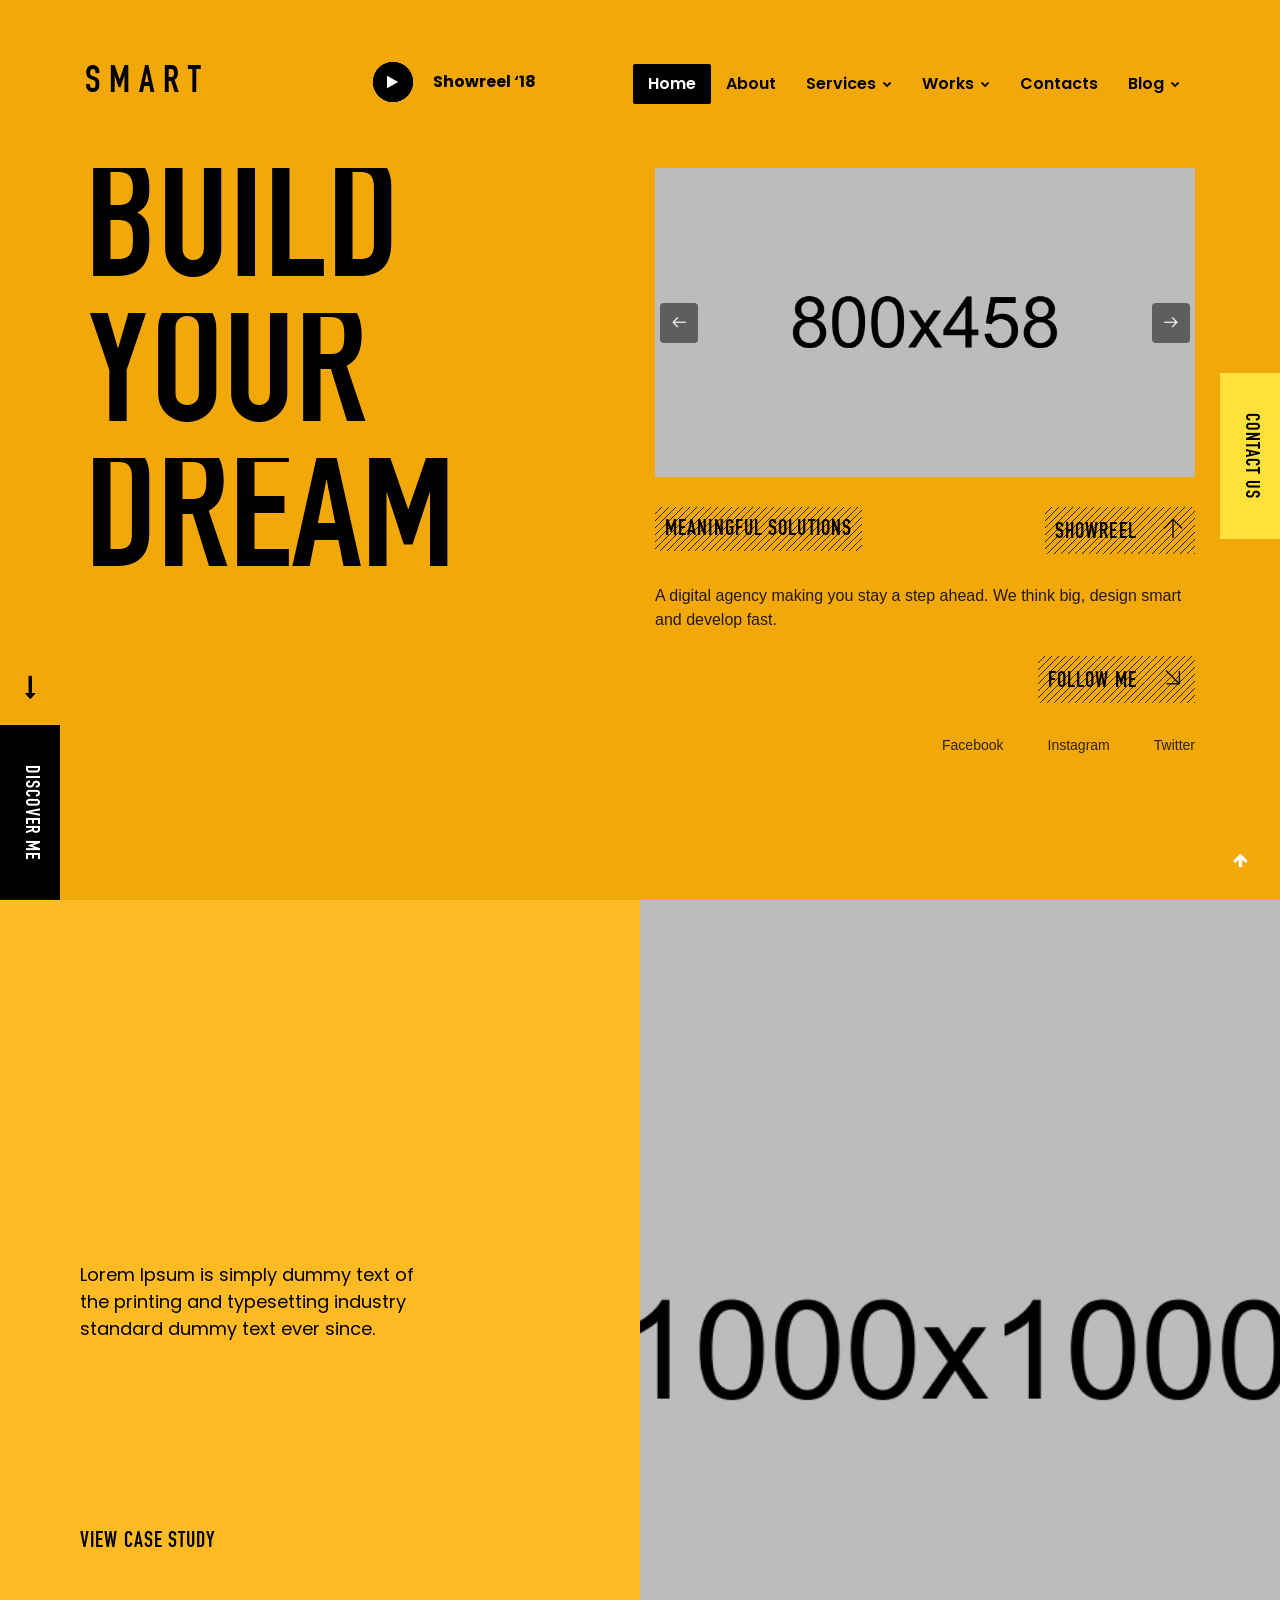
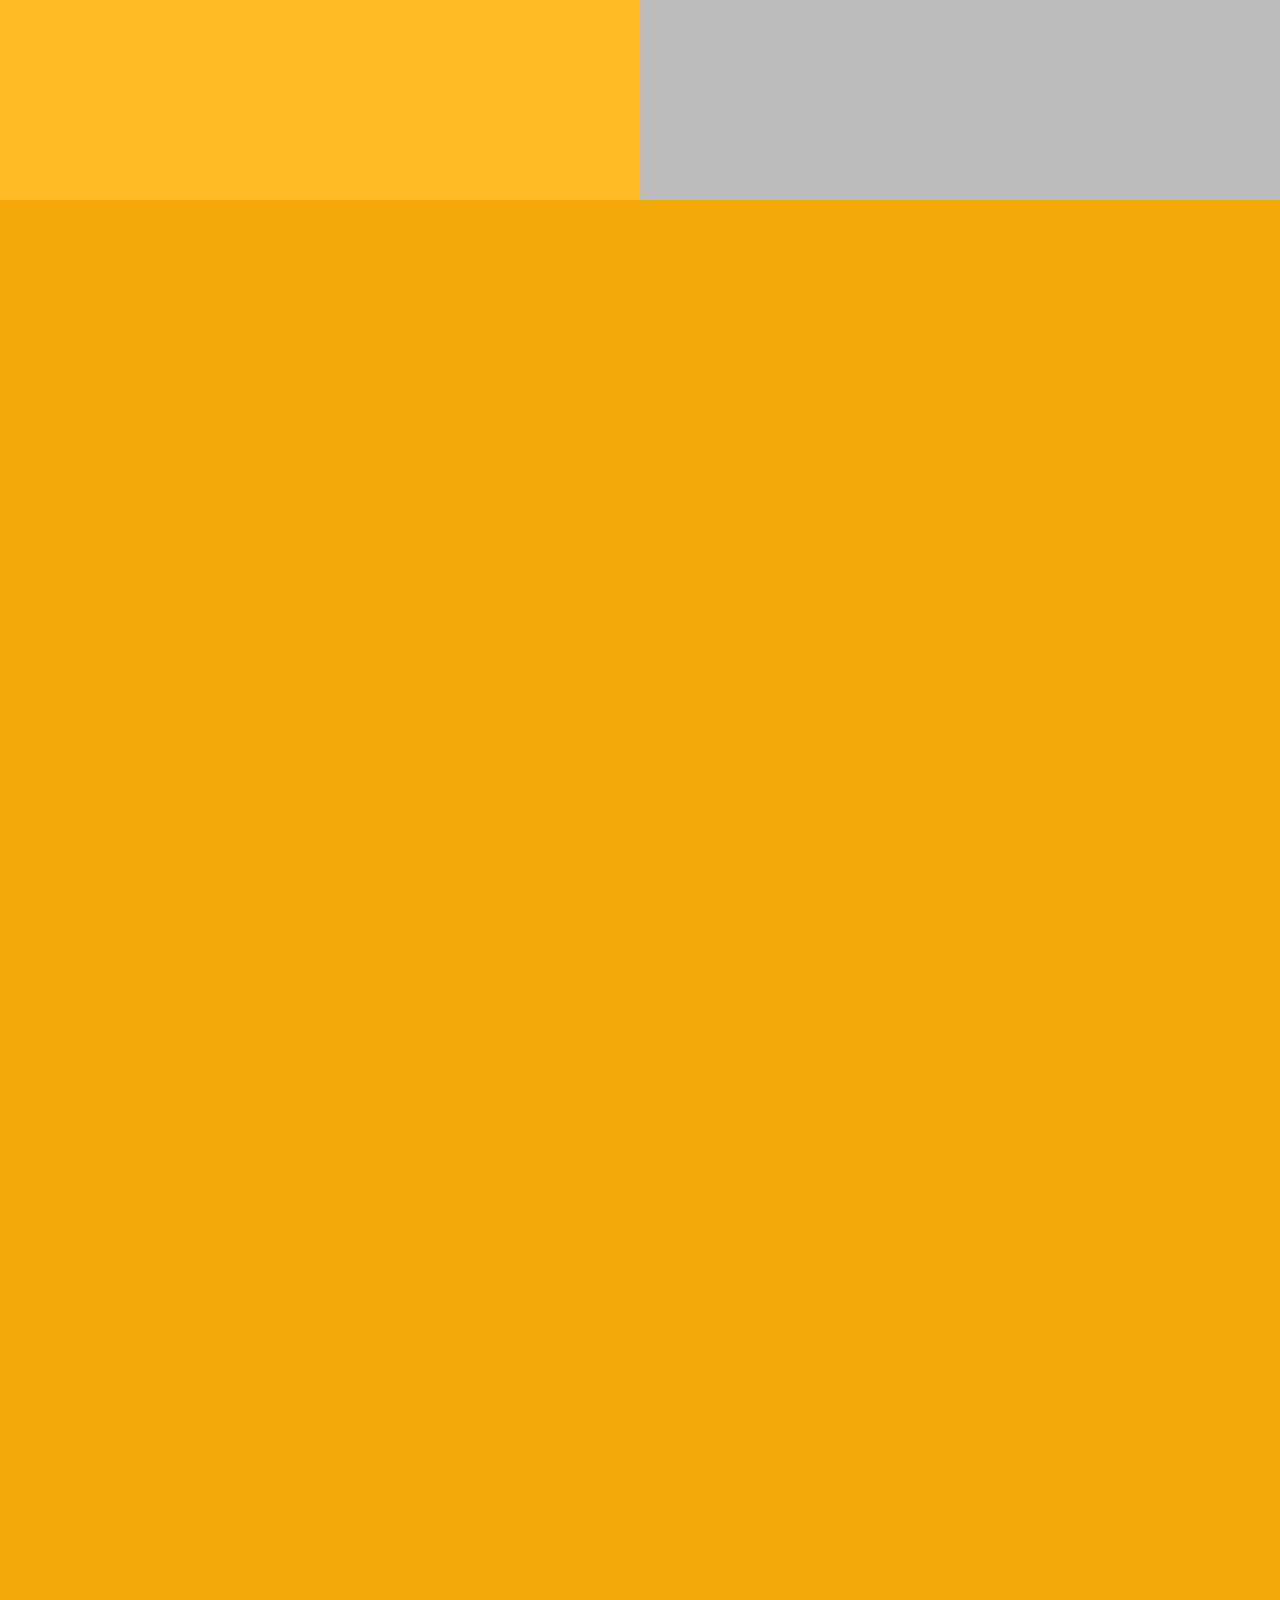
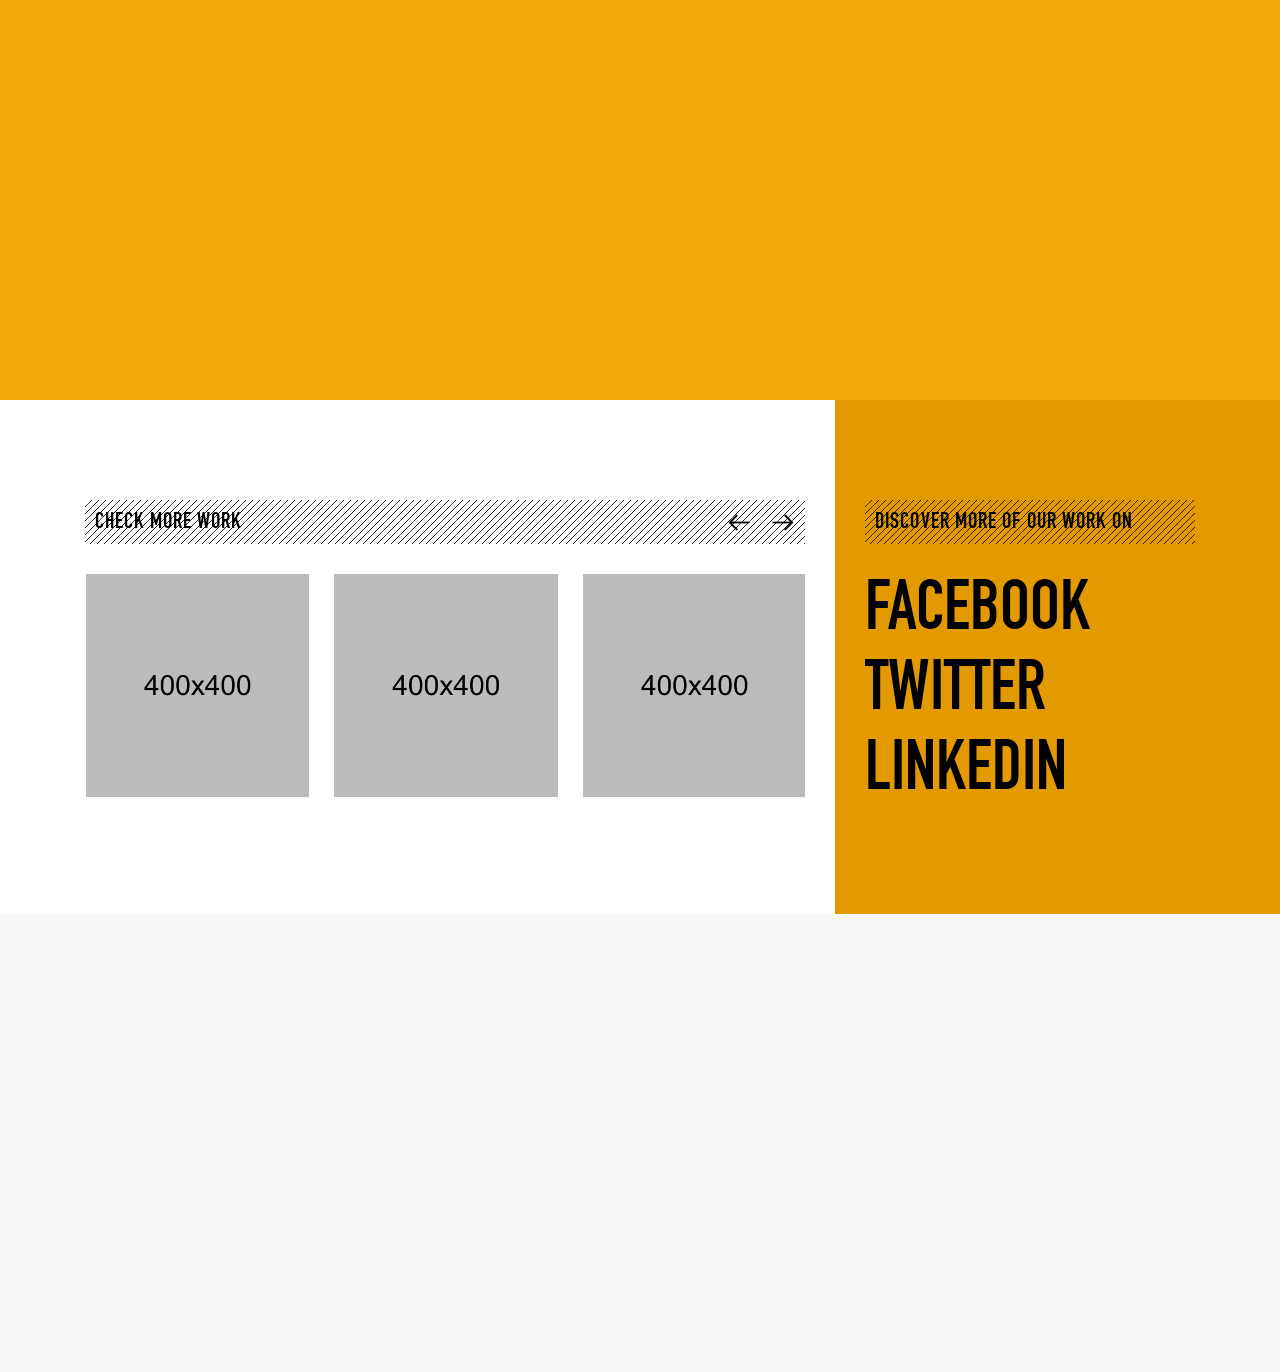
==== index.html @ 4b0f94e1 "my smart site" ====
<!DOCTYPE html>
<html lang="en">
<head>
	<meta charset="utf-8">
	<meta http-equiv="X-UA-Compatible" content="IE=edge">
	<meta name="keywords" content="" />
	<meta name="author" content="" />
	<meta name="robots" content="" />
	<meta name="description" content="Smart : Construction, Building & Maintenance Business Template" />
	<meta property="og:title" content="Smart : Construction, Building & Maintenance Business Template" />
	<meta property="og:description" content="Smart : Construction, Building & Maintenance Business Template" />
	<meta property="og:image" content="" />
	<meta name="format-detection" content="telephone=no">
	
	<!-- FAVICONS ICON -->
	<link rel="icon" href="images/favicon.ico" type="image/x-icon" />
	<link rel="shortcut icon" type="image/x-icon" href="images/favicon.png" />
	
	<!-- PAGE TITLE HERE -->
	<title>Smart : Construction, Building & Maintenance Business Template</title>
	
	<!-- MOBILE SPECIFIC -->
	<meta name="viewport" content="width=device-width, initial-scale=1">
	
	<!--[if lt IE 9]>
	<script src="js/html5shiv.min.js"></script>
	<script src="js/respond.min.js"></script>
	<![endif]-->
	
	<!-- STYLESHEETS -->
	<link rel="stylesheet" type="text/css" href="css/plugins.css">
	<link rel="stylesheet" type="text/css" href="css/style.css">
	<link rel="stylesheet" type="text/css" href="css/templete.css">
	<link class="skin" rel="stylesheet" type="text/css" href="css/skin/skin-1.css">
	
</head>
<body id="bg" class="footer-fixed">
<div class="page-wraper">
<div id="loading-area"></div>
    <!-- header -->
    <header class="site-header mo-left header header-black style-1 navstyle4">
		<!-- main header -->
        <div class="main-bar-wraper navbar-expand-lg">
            <div class="main-bar clearfix bg-primary">
                <div class="container clearfix">
                    <!-- website logo -->
                    <div class="logo-header mostion">
						<a href="index.html">
							<div class="logo-text">
								<span class="wow bounce" data-wow-duration="2s" data-wow-delay="0.5s">S</span>
								<span class="wow bounce" data-wow-duration="2s" data-wow-delay="0.6s">M</span>
								<span class="wow bounce" data-wow-duration="2s" data-wow-delay="0.7s">A</span>
								<span class="wow bounce" data-wow-duration="2s" data-wow-delay="0.8s">R</span>
								<span class="wow bounce" data-wow-duration="2s" data-wow-delay="0.9s">T</span>
							</div>
						</a>
					</div>
					<!-- extra nav -->
                    <div class="extra-nav">
                        <div class="extra-cell">
							<div class="video-wraper">
								<div class="video-play">
									<a href="https://www.youtube.com/watch?v=UMX6eWoMXAM" class="popup-youtube video"><div><i class="fa fa-play"></i></div><span>Showreel ‘18</span></a>
								</div>
							</div>
						</div>
                    </div>
                    <!-- nav toggle button -->
                    <button class="navbar-toggler collapsed navicon justify-content-end" type="button" data-toggle="collapse" data-target="#navbarNavDropdown" aria-controls="navbarNavDropdown" aria-expanded="false" aria-label="Toggle navigation">
						<span></span>
						<span></span>
						<span></span>
					</button>
                    <!-- main nav -->
                    <div class="header-nav navbar-collapse collapse justify-content-end" id="navbarNavDropdown">
					   <ul class="nav navbar-nav">	
							<li class="active">
								<a href="index.html">Home </a>
							</li>
							<li><a href="about.html">About</a></li>
							<li>
								<a href="javascript:void(0);">Services <i class="fa fa-chevron-down"></i></a>
								<ul class="sub-menu">
									<li><a href="services.html">Services</a></li>
									<li><a href="services-details.html">services Details</a></li>
								</ul>
							</li>
							<li><a href="javascript:void(0);">Works <i class="fa fa-chevron-down"></i></a>
								<ul class="sub-menu">
									<li><a href="work.html">Works</a></li>
									<li><a href="work-details.html">Work Details</a></li>
								</ul>
							</li>
							<li><a href="contact.html">Contacts</a></li>
							<li><a href="javascript:void(0);">Blog <i class="fa fa-chevron-down"></i></a>
								<ul class="sub-menu left">
									<li><a href="blog.html">Blog</a></li>
									<li><a href="blog-details.html">Blog Details</a></li>
								</ul>
							</li>
						</ul>	
					</div>
				 </div>
            </div>
        </div>
        <!-- main header END -->
    </header>
    <!-- header END -->
    <!-- Content -->
    <div class="page-content bg-white">
		<!-- contact area -->
        <div class="content-block">
			<!-- Banner -->
			<div class="section-full content-inner-1 bg-primary page-banner">
				<div class="container">
					<div class="row">
						<div class="col-xl-6 col-lg-12">
							<h2 class="intro-title" data-text="BUILD">BUILD</h2>
							<h2 class="intro-title" data-text="YOUR">YOUR</h2>
							<h2 class="intro-title" data-text="DREAM">DREAM</h2>
						</div>
						<div class="col-xl-6 col-lg-12">
							<div class="video-box">
								<div class="slide-carousel owl-carousel owl-btn-center-lr">
									<div class="item">
										<div class="slide-media"><img src="images/slide/thum1.jpg" alt=""/></div>
									</div>
									<div class="item">
										<div class="slide-media"><img src="images/slide/thum2.jpg" alt=""/></div>
									</div>
									<div class="item">
										<div class="slide-media"><img src="images/slide/thum3.jpg" alt=""/></div>
									</div>
								</div>
								<div class="content-box">
									<div class="row">
										<div class="col-lg-7 col-md-6 col-sm-6">
											<h3 class="pt-title pull-left text-black">MEANINGFUL SOLUTIONS</h3>
										</div>
										<div class="col-lg-5 col-md-6 col-sm-6">
											<div class="showreel">
												<h3 class="pt-title text-black">Showreel <i class="ti-arrow-up m-l20"></i></h3>
											</div>
										</div>
										<div class="col-lg-12 col-md-6 col-sm-6">
											<p>A digital agency making you stay a step ahead. We think big, design smart and develop fast.</p>	
										</div>
										<div class="col-lg-12 col-md-6 col-sm-6">
											<div class="social-list">
												<div class="clearfix">
													<h3 class="pt-title text-black pull-right">FOLLOW ME <i class="ti-arrow-down m-l20"></i></h3>
												</div>
												<ul>
													<li class="wow fadeInRight" data-wow-duration="2s" data-wow-delay="0.2s"><a href="#">Facebook</a></li>
													<li class="wow fadeInRight" data-wow-duration="2s" data-wow-delay="0.4s"><a href="#">Instagram</a></li>
													<li class="wow fadeInRight" data-wow-duration="2s" data-wow-delay="0.6s"><a href="#">Twitter</a></li>
												</ul>
											</div>
										</div>
									</div>
								</div>
							</div>
						</div>
					</div>
				</div>
				<a href="contact.html" class="contact-btn side-btn">Contact us</a>
				<a href="contact.html" class="discover-btn side-btn"><i class="fa fa-long-arrow-down"></i> DISCOVER ME </a>
			</div>
			<!-- Banner End -->
			<!-- Split Slider -->
			<div class="section-full bg-primary">
				<div class="row split-box-area spno ">
					<div class="col-xl-12 col-lg-4 col-md-6 col-6 row split-box" id="project1">
						<div class="col-xl-6 col-lg-12 p-lr0 theme-bg" data-anchor-target="#project2" data-bottom-top="background:hsl(41, 100%, 57%);" data-top-bottom="background:hsl(41, 100%, 16%);">
							<div class="split-content">
								<div class="split-text">
									<h2 class="title" data-start="letter-spacing: -50px; opacity:0;" data-top="letter-spacing: 5px; opacity:1;">Integrity</h2>
									<p class="description">Lorem Ipsum is simply dummy text of the printing and typesetting industry standard dummy text ever since.</p>
								</div>
								<div class="split-text">
									<a href="work-details.html" class="btn-link text-white link-line">VIEW CASE STUDY <i class="fa fa-long-arrow-right"></i></a>
								</div>
							</div>
						</div>
						<div class="col-xl-6 col-lg-12 split-item p-lr0">
							<div class="split-thumb bg-yellow">
								<img src="images/our-work/construct/pic1.jpg" data-start="transform:scale(1.5);" data-top="transform:scale(1);" alt="">
							</div>
							<h2 class="title"><a href="work-details.html">INTEGRITY</a></h2>
						</div>
					</div>
					<div class="col-xl-12 col-lg-4 col-md-6 col-6 row split-box" id="project2" data-start="opacity:0;" data-top="opacity:1;">
						<div class="col-xl-6 col-lg-12 p-lr0 theme-bg" data-anchor-target="#project3" data-bottom-top="background:hsl(41, 100%, 57%);" data-top-bottom="background:hsl(41, 100%, 16%);">
							<div class="split-content">
								<div class="split-text">
									<h2 class="title" data-start="letter-spacing: -50px; opacity:0;" data-top="letter-spacing: 5px; opacity:1;">Community</h2>
									<p class="description">Lorem Ipsum is simply dummy text of the printing and typesetting industry standard dummy text ever since.</p>
								</div>
								<div class="split-text">
									<a href="work-details.html" class="btn-link text-white link-line">VIEW CASE STUDY <i class="fa fa-long-arrow-right"></i></a>
								</div>
							</div>
						</div>
						<div class="col-xl-6 col-lg-12 split-item p-lr0" data-start="opacity:0;" data-top="opacity:1;">
							<div class="split-thumb bg-purple">
								<img src="images/our-work/construct/pic2.jpg" data-start="transform:scale(1.5);" data-top="transform:scale(1);" alt="">
							</div>
							<h2 class="title"><a href="work-details.html">SMART MIRROR</a></h2>
						</div>
					</div>
					<div class="col-xl-12 row col-lg-4 col-md-6 col-6 split-box" id="project3" data-start="opacity:0;" data-top="opacity:1;">
						<div class="col-xl-6 col-lg-12 p-lr0 theme-bg">
							<div class="split-content">
								<div class="split-text">
									<h2 class="title" data-start="letter-spacing: -50px; opacity:0;" data-top="letter-spacing: 5px; opacity:1;">Safety</h2>
									<p class="description">Lorem Ipsum is simply dummy text of the printing and typesetting industry standard dummy text ever since.</p>
								</div>
								<div class="split-text">
									<a href="work-details.html" class="btn-link text-white link-line">VIEW CASE STUDY <i class="fa fa-long-arrow-right"></i></a>
								</div>
							</div>
						</div>
						<div class="col-xl-6 col-lg-12 split-item p-lr0" data-start="opacity:0;" data-top="opacity:1;">
							<div class="split-thumb bg-red">
								<img src="images/our-work/construct/pic3.jpg" data-start="transform:scale(1.5);" data-top="transform:scale(1);" alt="">
							</div>
							<h2 class="title"><a href="work-details.html">WAFT</a></h2>
						</div>
					</div>
				</div>
			</div>
			<!-- Split Slider End -->
			<!-- Social Section -->
			<div class="section-full social-section">
				<div class="container">
					<div class="row sp60">
						<div class="col-xl-8 col-lg-8 col-md-12 col-sm-12 col-12 content-inner-2 bg-white after-right">
							<h3 class="text-uppercase pt-title text-black wow fadeIn" data-wow-delay="1.5s" data-wow-duration="2s">Check More Work</h3>
							<div class="project-carousel owl-carousel" id="lightgallery">
								<div class="item wow bounceInUp" data-wow-delay="0.5s" data-wow-duration="2s">
									<div class="project-bx">
										<div class="media">
											<img src="images/our-work/construct-work/pic1.jpg" alt=""/>
										</div>
										<div class="info">
											<span data-exthumbimage="images/our-work/construct-work/pic1.jpg" data-src="images/our-work/construct-work/pic1.jpg" class="check-km" title="Title Come Here">		
												<i class="ti-image"></i> 
											</span>
										</div>
									</div>
								</div>
								<div class="item wow bounceInUp" data-wow-delay="1.0s" data-wow-duration="2s">
									<div class="project-bx">
										<div class="media">
											<img src="images/our-work/construct-work/pic2.jpg" alt=""/>
										</div>
										<div class="info">
											<span data-exthumbimage="images/our-work/construct-work/pic2.jpg" data-src="images/our-work/construct-work/pic2.jpg" class="check-km" title="Title Come Here">		
												<i class="ti-image"></i> 
											</span>
										</div>
									</div>
								</div>
								<div class="item wow bounceInUp" data-wow-delay="1.5s" data-wow-duration="2s">
									<div class="project-bx">
										<div class="media">
											<img src="images/our-work/construct-work/pic3.jpg" alt=""/>
										</div>
										<div class="info">
											<span data-exthumbimage="images/our-work/construct-work/pic3.jpg" data-src="images/our-work/construct-work/pic3.jpg" class="check-km" title="Title Come Here">		
												<i class="ti-image"></i> 
											</span>
										</div>
									</div>
								</div>
								<div class="item wow bounceInUp" data-wow-delay="2.0s" data-wow-duration="2s">
									<div class="project-bx">
										<div class="media">
											<img src="images/our-work/construct-work/pic4.jpg" alt=""/>
										</div>
										<div class="info">
											<span data-exthumbimage="images/our-work/construct-work/pic4.jpg" data-src="images/our-work/construct-work/pic4.jpg" class="check-km" title="Title Come Here">		
												<i class="ti-image"></i> 
											</span>
										</div>
									</div>
								</div>
							</div>
						</div>
						<div class="col-xl-4 col-lg-4 col-md-6 col-sm-6 col-6 content-inner-2 d-none d-lg-block wow fadeInRight" data-wow-delay="1s" data-wow-duration="1s">
							<p class="text-uppercase pt-title text-black">Discover more of our work on</p>
							<h2 class="title">
								<a href="javascript:void(0);">FACEBOOK</a>
								<a href="javascript:void(0);">TWITTER</a>
								<a href="javascript:void(0);">LINKEDIN</a>
							</h2>
						</div>
					</div>
				</div>
			</div>
			<!-- Social Section End -->
		</div>
    </div>
    <!-- Content END-->
    <!-- Footer -->
    <footer class="site-footer bg-primary">
        <!-- footer top part -->
        <div class="footer-top">
            <div class="container">
                <div class="row">
                    <div class="col-md-12">
                        <div class="widget widget_about">
							<h2 class="footer-title">HAVE ANY PROJECT<br/> OR SAY "HELLO" AT -
								<a href="#"> +44 123 456 7890</a>
							</h2>
                        </div>
                    </div>
                    <div class="col-md-12">
						<ul class="social-link">
							<li><a href="javascript:void(0);"><span>FACEBOOK</span> <i class="fa fa-facebook"></i></a></li>
							<li><a href="javascript:void(0);"><span>INSTAGRAM</span> <i class="fa fa-instagram"></i></a></li>
							<li><a href="javascript:void(0);"><span>LINKEDIN</span> <i class="fa fa-linkedin"></i></a></li>
							<li><a href="javascript:void(0);"><span>TWITTER</span> <i class="fa fa-twitter"></i></a></li>
							<li class="ml-auto"><a href="javascript:void(0);"><img src="images/icon/star.png" alt="" width="20"/> <span>CONTACT US</span></a></li>
						</ul>
                    </div>
                </div>
            </div>
        </div>
        <!-- footer bottom part -->
        <div class="footer-bottom">
            <div class="container">
                <div class="footer-bottom-in">
                    <div class="footer-bottom-logo"><a href="index.html"><img src="images/logo-dark.png" alt=""/></a></div>
					<div class="footer-copyright">
						<p>© 2020 Smart. All rights reserved.</p>
					</div>
                </div>
            </div>
        </div>
    </footer>
    <!-- Footer END -->
    <button class="scroltop icon-up" type="button"><i class="fa fa-arrow-up"></i></button>
</div>
<!-- JAVASCRIPT FILES ========================================= -->
<script src="js/jquery.min.js"></script><!-- JQUERY.MIN JS -->
<script src="plugins/wow/wow.js"></script><!-- WOW JS -->
<script src="plugins/bootstrap/js/popper.min.js"></script><!-- BOOTSTRAP.MIN JS -->
<script src="plugins/bootstrap/js/bootstrap.min.js"></script><!-- BOOTSTRAP.MIN JS -->
<script src="plugins/bootstrap-select/bootstrap-select.min.js"></script><!-- FORM JS -->
<script src="plugins/bootstrap-touchspin/jquery.bootstrap-touchspin.js"></script><!-- FORM JS -->
<script src="plugins/magnific-popup/magnific-popup.js"></script><!-- MAGNIFIC POPUP JS -->
<script src="plugins/counter/waypoints-min.js"></script><!-- WAYPOINTS JS -->
<script src="plugins/counter/counterup.min.js"></script><!-- COUNTERUP JS -->
<script src="plugins/imagesloaded/imagesloaded.js"></script><!-- IMAGESLOADED -->
<script src="plugins/masonry/masonry-3.1.4.js"></script><!-- MASONRY -->
<script src="plugins/masonry/masonry.filter.js"></script><!-- MASONRY -->
<script src="plugins/owl-carousel/owl.carousel.js"></script><!-- OWL SLIDER -->
<script src="plugins/lightgallery/js/lightgallery-all.min.js"></script><!-- Lightgallery -->
<script src="js/custom.js"></script><!-- CUSTOM FUCTIONS  -->
<script src="js/dz.carousel.js"></script><!-- SORTCODE FUCTIONS  -->
<script src="js/dz.ajax.js"></script><!-- CONTACT JS  -->
<script src="plugins/skrollr/skrollr.js"></script><!-- OWL SLIDER -->
<script>
	// disable skrollr if the window is resized below 960px wide
	jQuery(window).on('load resize', function () {
    	if (jQuery(window).width() > 1200) {
			skrollr.init({
				forceHeight: false
			});
		}
		else
		{
			//skrollr.init().destroy(); // skrollr.init() returns the singleton created above
		}
	});
	
</script>
</body>
</html>
---- css/style.css ----
/*
======================================
  * CSS TABLE CONTENT *  
======================================

1. GENERAL

2. HEADINGS

3. TEXT & PARAGRAPH

4. LISTS

5. BOX SPACING (inner & outer)
	>padding
	>marging
	
6. BOX MAX-WIDTH CSS

7. POSITIONS ( absolute & relative & statice & z-index )

8. COLOR (text & background)
	>text color
	>background color

9. IMAGES OVERLAY EFFECTS (overly animation on images)

10. IMAGES EFFECTS (image animation in images)
	 >image-opacity
	 >image-zoom
	 >image-zoom-slow
	 >image-shrink
	 >image-side-pan
	 >image-vertical-pan
	 >image-fade-in
	 >image-fade-out 
	 >image-rotate
	 >image-sepia
	 >image-blurr
	 >image-blurr-invert
	 >image off color
	 >image on color
 

11. CONTENT SHOW ON IMAGE BOX
 
12. FORM ELEMENTS

13. WP DEFAULT

14. HEADER (top part of page)

15. PAGE TOP BAR (left & right content)

16. LOGO ( company identify  symbol )

17. MAIN BAR ( place logo & main-navigation )

18. NAVIGATIONS
	>mena-menu
	>mobile-menu
	>footer-menu
	
19. BANNER

20. SLIDER
	>rs slider
	>owl slider
	
21. BLOG
	
22. WIDGETS

23. CUSTOMIZE CSS
	>set-radius
	>transition
	>float-clearfix
	
24. SORTCODES 
	>Buttons
	>Title separators		
	>Deviders	
	>Lists & bullets	
	>Tabs
	>Accordians		
	>Carousels	
	>Testimonials	
	>Pricing table
	>Alert box	
	>Modal pop
	>Social icons
	>Breadcrumb
	>Tables
	>Image effects

25. PAGINATION

26. FOOTER

27. PAGE-CONTENT

28. INNER-CONTENT

29. SIDE-NAV

30. CONTACT

31. SHOPPING

======================================
  * END TABLE CONTENT *  
======================================
*/
@font-face {
	font-family: 'DIN Condensed Bold';
	font-style: normal;
	font-weight: normal;
	src: local('../fonts/din/DIN Condensed Bold'), 
	url('../fonts/din/DINCondensed-Bold.woff') format('woff');
}
/*--------------------------------------------------------------
1. GENERAL
---------------------------------------------------------------*/
body, html {
     -moz-osx-font-smoothing: grayscale;
}
body {
    background-color: #fff;
    font-family: 'Poppins', sans-serif;
    font-size: 16px;
    font-weight: 400;
    color:#6f6f6f;
    padding: 0;
    margin: 0;
    overflow-x: hidden;
	-webkit-font-smoothing: antialiased;
    font-smoothing: antialiased;
}
a {
    color: #EFBB20;
    outline: 0 none;
    text-decoration: none;
}
a:hover,
a:focus {
    text-decoration: none;
    outline: 0 none;
}
a:active,
a:hover {
    color: #333333;
}
p a {
    color: #333333;
}
img {
    border-style: none;
    height: auto;
    max-width: 100%;
    vertical-align: middle;
}
hr {
    clear: both;
}
button, 
select{
	outline: none;
}

section,
article,
aside,
details,
figcaption,
figure,
footer,
header,
hgroup,
main,
menu,
nav,
summary {
    display: block;
}
address {
    font-style: italic;
}
table {
    background-color: transparent;
    width: 100%;
}
table thead th {
    color: #333;
}
table td {
    padding: 15px 10px;
}
p,
address,
pre,
hr,
ul,
ol,
dl,
dd,
table {
    margin-bottom: 24px;
}
 ::selection {
     color: #000;
     background:#dbdbdb;
}
 ::-moz-selection {
     color:#000;
     background:#dbdbdb;
}
.overflow-hide {
    overflow: hidden;
}
.overflow-auto {
    overflow: auto;
}
.clear {
    clear: both;
}
.pull-none {
    float: none;
}
::-moz-selection {
    background: #3396d1;
    color: #fff;
}
::selection {
    background: #3396d1;
    color: #fff;
}
.op{
	font-family: 'Open Sans', sans-serif;
}
.dis-block{
	display:block;
	width: 100%;
}
/*---------------------------------------------------------------
2. HEADINGS
---------------------------------------------------------------*/

h1,
h2,
h3,
h4,
h5,
h6 {
    color: #000;
    font-family: 'DIN Condensed Bold';
}
h1 a,
h2 a,
h3 a,
h4 a,
h5 a,
h6 a {
    color: #232323;
}
h1 {
    font-size: 36px;
    line-height: 45px;
    margin-bottom: 25px;
}
h2 {
    font-size: 32px;
    line-height: 45px;
    margin-bottom: 25px;
}
h3 {
    font-size: 28px;
    line-height: 35px;
    margin-bottom: 20px;
}
h4 {
    font-size: 22px;
    line-height: 28px;
    margin-bottom: 15px;
}
h5 {
    font-size: 18px;
    line-height: 24px;
    margin-bottom: 10px;
}
h6 {
    font-size: 16px;
    line-height: 22px;
    margin-bottom: 10px;
}
/*---------------------------------------------------------------
3. TEXT & PARAGRAPH
---------------------------------------------------------------*/

p {
    line-height: 28px;
    margin-bottom: 24px;
}
strong {
    font-weight: 400;
}
.bg-primary,
.bg-primary a:hover{ 
	color:#fff; 
}
/*text align*/

.text-left {
    text-align: left;
}
.text-center {
    text-align: center;
}
.text-right {
    text-align: right;
}
.text-justify {
    text-align: justify
}
/*text vertical align*/

.v-align-t {
    vertical-align: top;
}
.v-align-m {
    vertical-align: middle;
}
.v-align-b {
    vertical-align: bottom;
}
/*text no line brack*/

.text-nowrap {
    white-space: nowrap
}
/*text transform*/

.text-lowercase {
    text-transform: lowercase
}
.text-uppercase {
    text-transform: uppercase
}
.text-capitalize {
    text-transform: capitalize
}
/*text size*/
.font-10 {
    font-size: 10px;
}
.font-12 {
    font-size: 12px;
}
.font-13 {
    font-size: 13px;
}
.font-14 {
    font-size: 14px;
}
.font-16 {
    font-size: 16px;
}
.font-18 {
    font-size: 18px;
}
.font-20 {
    font-size: 20px;
}
.font-22 {
    font-size: 22px;
}
.font-24 {
    font-size: 24px;
}
.font-26 {
    font-size: 26px;
}
.font-30 {
    font-size: 30px;
    line-height: 40px;
}
.font-35 {
    font-size: 35px;
	line-height:45px;
}
.font-40 {
    font-size: 40px;
	line-height:50px;
}
.font-45 {
    font-size: 45px;
	line-height:55px;
}
.font-50 {
    font-size: 50px;
	line-height:65px;
}
.font-55 {
    font-size: 55px;
	line-height:65px;
}
.font-60 {
    font-size: 60px;
	line-height:70px;
}
.font-70 {
    font-size: 70px;
	line-height:80px;
}
.font-75 {
    font-size: 75px;
	line-height:85px;
}
.font-80 {
    font-size: 80px;
	line-height:90px;
}
.font-90 {
    font-size: 90px;
	line-height:100px;
}
.font-100 {
    font-size: 100px;
	line-height:110px;
}
/*text weight*/

.font-weight-300 {
    font-weight: 300;
}
.font-weight-400 {
    font-weight: 400;
}
.font-weight-500 {
    font-weight: 500;
}
.font-weight-600 {
    font-weight: 600;
}
.font-weight-700 {
    font-weight: 700;
}
.font-weight-800 {
    font-weight: 800;
}
.font-weight-900 {
    font-weight: 900;
}
/*---------------------------------------------------------------
4. LISTS
---------------------------------------------------------------*/

dl,
ul,
ol {
    list-style-position: outside;
    padding: 0;
}
ul,
ol {
    margin-bottom: 24px;
}
ul li,
ol li {
    padding: 0;
}
dl {
    margin-left: 0;
    margin-bottom: 30px;
}
dl dd {
    margin-bottom: 10px;
}
.list-inline > li{
	padding-left:2px;
	padding-right:2px;
	display:inline-block;
}
/*---------------------------------------------------------------
5. BOX SPACING (inner & outer)
	>padding
	>marging
---------------------------------------------------------------*/
/*== >padding (around) ======*/

.p-a0 {
    padding: 0;
}
.p-a5 {
    padding: 5px;
}
.p-a10 {
    padding: 10px;
}
.p-a15 {
    padding: 15px;
}
.p-a20 {
    padding: 20px;
}
.p-a25 {
    padding: 25px;
}
.p-a30 {
    padding: 30px;
}
.p-a40 {
    padding: 40px;
}
.p-a50 {
    padding: 50px;
}
.p-a60 {
    padding: 60px;
}
.p-a70 {
    padding: 70px;
}
.p-a80 {
    padding: 80px;
}
.p-a90 {
    padding: 90px;
}
.p-a100 {
    padding: 100px;
}
/*== >Padding (top) ==*/

.p-t0 {
    padding-top: 0;
}
.p-t5 {
    padding-top: 5px;
}
.p-t10 {
    padding-top: 10px;
}
.p-t15 {
    padding-top: 15px;
}
.p-t20 {
    padding-top: 20px;
}
.p-t30 {
    padding-top: 30px;
}
.p-t40 {
    padding-top: 40px;
}
.p-t50 {
    padding-top: 50px;
}
.p-t60 {
    padding-top: 60px;
}
.p-t70 {
    padding-top: 70px;
}
.p-t80 {
    padding-top: 80px;
}
.p-t90 {
    padding-top: 90px;
}
.p-t100 {
    padding-top: 100px;
}
/*== >Padding (bottom) ==*/

.p-b0 {
    padding-bottom: 0;
}
.p-b5 {
    padding-bottom: 5px;
}
.p-b10 {
    padding-bottom: 10px;
}
.p-b15 {
    padding-bottom: 15px;
}
.p-b20 {
    padding-bottom: 20px;
}
.p-b30 {
    padding-bottom: 30px;
}
.p-b40 {
    padding-bottom: 40px;
}
.p-b50 {
    padding-bottom: 50px;
}
.p-b60 {
    padding-bottom: 60px;
}
.p-b70 {
    padding-bottom: 70px;
}
.p-b80 {
    padding-bottom: 80px;
}
.p-b90 {
    padding-bottom: 90px;
}
.p-b100 {
    padding-bottom: 100px;
}
/*== >Padding (left) ==*/

.p-l0 {
    padding-left: 0;
}
.p-l5 {
    padding-left: 5px;
}
.p-l10 {
    padding-left: 10px;
}
.p-l15 {
    padding-left: 15px;
}
.p-l20 {
    padding-left: 20px;
}
.p-l30 {
    padding-left: 30px;
}
.p-l40 {
    padding-left: 40px;
}
.p-l50 {
    padding-left: 50px;
}
.p-l60 {
    padding-left: 60px;
}
.p-l70 {
    padding-left: 70px;
}
.p-l80 {
    padding-left: 80px;
}
.p-l90 {
    padding-left: 90px;
}
.p-l100 {
    padding-left: 100px;
}
/*== >Padding (right) ==*/

.p-r0 {
    padding-right: 0;
}
.p-r5 {
    padding-right: 5px;
}
.p-r10 {
    padding-right: 10px;
}
.p-r15 {
    padding-right: 15px;
}
.p-r20 {
    padding-right: 20px;
}
.p-r30 {
    padding-right: 30px;
}
.p-r40 {
    padding-right: 40px;
}
.p-r50 {
    padding-right: 50px;
}
.p-r60 {
    padding-right: 60px;
}
.p-r70 {
    padding-right: 70px;
}
.p-r80 {
    padding-right: 80px;
}
.p-r90 {
    padding-right: 90px;
}
.p-r100 {
    padding-right: 100px;
}
/*== >Padding (left right) ==*/

.p-lr0 {
    padding-left: 0;
    padding-right: 0;
}
.p-lr5 {
    padding-left: 5px;
    padding-right: 5px;
}
.p-lr10 {
    padding-left: 10px;
    padding-right: 10px;
}
.p-lr15 {
    padding-left: 15px;
    padding-right: 15px;
}
.p-lr20 {
    padding-left: 20px;
    padding-right: 20px;
}
.p-lr30 {
    padding-left: 30px;
    padding-right: 30px;
}
.p-lr40 {
    padding-left: 40px;
    padding-right: 40px;
}
.p-lr50 {
    padding-left: 50px;
    padding-right: 50px;
}
.p-lr60 {
    padding-left: 60px;
    padding-right: 60px;
}
.p-lr70 {
    padding-left: 70px;
    padding-right: 70px;
}
.p-lr80 {
    padding-left: 80px;
    padding-right: 80px;
}
.p-lr90 {
    padding-left: 90px;
    padding-right: 90px;
}
.p-lr100 {
    padding-left: 100px;
    padding-right: 100px;
}
/*== >Padding (top bottom) ==*/

.p-tb0 {
    padding-bottom: 0;
    padding-top: 0;
}
.p-tb5 {
    padding-bottom: 5px;
    padding-top: 5px;
}
.p-tb10 {
    padding-bottom: 10px;
    padding-top: 10px;
}
.p-tb15 {
    padding-bottom: 15px;
    padding-top: 15px;
}
.p-tb20 {
    padding-bottom: 20px;
    padding-top: 20px;
}
.p-tb30 {
    padding-bottom: 30px;
    padding-top: 30px;
}
.p-tb40 {
    padding-bottom: 40px;
    padding-top: 40px;
}
.p-tb50 {
    padding-bottom: 50px;
    padding-top: 50px;
}
.p-tb60 {
    padding-bottom: 60px;
    padding-top: 60px;
}
.p-tb70 {
    padding-bottom: 70px;
    padding-top: 70px;
}
.p-tb80 {
    padding-bottom: 80px;
    padding-top: 80px;
}
.p-tb90 {
    padding-bottom: 90px;
    padding-top: 90px;
}
.p-tb100 {
    padding-bottom: 100px;
    padding-top: 100px;
}
/*== >margin (around) ======*/

.m-auto {
    margin: auto;
}
.m-a0 {
    margin: 0;
}
.m-a5 {
    margin: 5px;
}
.m-a10 {
    margin: 10px;
}
.m-a15 {
    margin: 15px;
}
.m-a20 {
    margin: 20px;
}
.m-a30 {
    margin: 30px;
}
.m-a40 {
    margin: 40px;
}
.m-a50 {
    margin: 50px;
}
.m-a60 {
    margin: 60px;
}
.m-a70 {
    margin: 70px;
}
.m-a80 {
    margin: 80px;
}
.m-a90 {
    margin: 90px;
}
.m-a100 {
    margin: 100px;
}
/*== >marging (top) ==*/

.m-t0 {
    margin-top: 0;
}
.m-t5 {
    margin-top: 5px;
}
.m-t10 {
    margin-top: 10px;
}
.m-t15 {
    margin-top: 15px;
}
.m-t20 {
    margin-top: 20px;
}
.m-t30 {
    margin-top: 30px;
}
.m-t40 {
    margin-top: 40px;
}
.m-t50 {
    margin-top: 50px;
}
.m-t60 {
    margin-top: 60px;
}
.m-t70 {
    margin-top: 70px;
}
.m-t80 {
    margin-top: 80px;
}
.m-t90 {
    margin-top: 90px;
}
.m-t100 {
    margin-top: 100px;
}
/*== >marging (bottom) ==*/

.m-b0 {
    margin-bottom: 0;
}
.m-b5 {
    margin-bottom: 5px;
}
.m-b10 {
    margin-bottom: 10px;
}
.m-b15 {
    margin-bottom: 15px;
}
.m-b20 {
    margin-bottom: 20px;
}
.m-b30 {
    margin-bottom: 30px;
}
.m-b40 {
    margin-bottom: 40px;
}
.m-b50 {
    margin-bottom: 50px;
}
.m-b60 {
    margin-bottom: 60px;
}
.m-b70 {
    margin-bottom: 70px;
}
.m-b80 {
    margin-bottom: 80px;
}
.m-b90 {
    margin-bottom: 90px;
}
.m-b100 {
    margin-bottom: 100px;
}
/*== >marging (left) ==*/

.m-l0 {
    margin-left: 0;
}
.m-l5 {
    margin-left: 5px;
}
.m-l10 {
    margin-left: 10px;
}
.m-l15 {
    margin-left: 15px;
}
.m-l20 {
    margin-left: 20px;
}
.m-l30 {
    margin-left: 30px;
}
.m-l40 {
    margin-left: 40px;
}
.m-l50 {
    margin-left: 50px;
}
.m-l60 {
    margin-left: 60px;
}
.m-l70 {
    margin-left: 70px;
}
.m-l80 {
    margin-left: 80px;
}
.m-l90 {
    margin-left: 90px;
}
.m-l100 {
    margin-left: 100px;
}
/*== >marging (right) ==*/

.m-r0 {
    margin-right: 0;
}
.m-r5 {
    margin-right: 5px;
}
.m-r10 {
    margin-right: 10px;
}
.m-r15 {
    margin-right: 15px;
}
.m-r20 {
    margin-right: 20px;
}
.m-r30 {
    margin-right: 30px;
}
.m-r40 {
    margin-right: 40px;
}
.m-r50 {
    margin-right: 50px;
}
.m-r60 {
    margin-right: 60px;
}
.m-r70 {
    margin-right: 70px;
}
.m-r80 {
    margin-right: 80px;
}
.m-r90 {
    margin-right: 90px;
}
.m-r100 {
    margin-right: 100px;
}
/*== >marging (left right) ==*/

.m-lr0 {
    margin-left: 0;
    margin-right: 0;
}
.m-lr5 {
    margin-left: 5px;
    margin-right: 5px;
}
.m-lr10 {
    margin-left: 10px;
    margin-right: 10px;
}
.m-lr15 {
    margin-left: 15px;
    margin-right: 15px;
}
.m-lr20 {
    margin-left: 20px;
    margin-right: 20px;
}
.m-lr30 {
    margin-left: 30px;
    margin-right: 30px;
}
.m-lr40 {
    margin-left: 40px;
    margin-right: 40px;
}
.m-lr50 {
    margin-left: 50px;
    margin-right: 50px;
}
.m-lr60 {
    margin-left: 60px;
    margin-right: 60px;
}
.m-lr70 {
    margin-left: 70px;
    margin-right: 70px;
}
.m-lr80 {
    margin-left: 80px;
    margin-right: 80px;
}
.m-lr90 {
    margin-left: 90px;
    margin-right: 90px;
}
.m-lr100 {
    margin-left: 100px;
    margin-right: 100px;
}
/*== >marging (top bottom) ==*/

.m-tb0 {
    margin-bottom: 0;
    margin-top: 0;
}
.m-tb5 {
    margin-bottom: 5px;
    margin-top: 5px;
}
.m-tb10 {
    margin-bottom: 10px;
    margin-top: 10px;
}
.m-tb15 {
    margin-bottom: 15px;
    margin-top: 15px;
}
.m-tb20 {
    margin-bottom: 20px;
    margin-top: 20px;
}
.m-tb30 {
    margin-bottom: 30px;
    margin-top: 30px;
}
.m-tb40 {
    margin-bottom: 40px;
    margin-top: 40px;
}
.m-tb50 {
    margin-bottom: 50px;
    margin-top: 50px;
}
.m-tb60 {
    margin-bottom: 60px;
    margin-top: 60px;
}
.m-tb70 {
    margin-bottom: 70px;
    margin-top: 70px;
}
.m-tb80 {
    margin-bottom: 80px;
    margin-top: 80px;
}
.m-tb90 {
    margin-bottom: 90px;
    margin-top: 90px;
}
.m-tb100 {
    margin-bottom: 100px;
    margin-top: 100px;
}
@media only screen and (max-width: 1200px){
	.m-lg-t0     { margin-top: 0;    }
	.m-lg-t5     { margin-top: 5px;  }
	.m-lg-t10   { margin-top: 10px; }
	.m-lg-t15   { margin-top: 15px; }
	.m-lg-t20   { margin-top: 20px; }
	.m-lg-t30   { margin-top: 30px; }
	.m-lg-t40   { margin-top: 40px; }
	.m-lg-t50   { margin-top: 50px; }
	.m-lg-t60   { margin-top: 60px; }
	.m-lg-t70   { margin-top: 70px; }
	.m-lg-t80   { margin-top: 80px; }
	.m-lg-t90   { margin-top: 90px; }
	.m-lg-t100 { margin-top: 100px;}
	.m-lg-b0     { margin-bottom: 0;    }
	.m-lg-b5     { margin-bottom: 5px;  }
	.m-lg-b10   { margin-bottom: 10px; }
	.m-lg-b15   { margin-bottom: 15px; }
	.m-lg-b20   { margin-bottom: 20px; }
	.m-lg-b30   { margin-bottom: 30px; }
	.m-lg-b40   { margin-bottom: 40px; }
	.m-lg-b50   { margin-bottom: 50px; }
	.m-lg-b60   { margin-bottom: 60px; }
	.m-lg-b70   { margin-bottom: 70px; }
	.m-lg-b80   { margin-bottom: 80px; }
	.m-lg-b90   { margin-bottom: 90px; }
	.m-lg-b100 { margin-bottom: 100px;}
	
	.p-lg-t0     { padding-top: 0;    }
	.p-lg-t5     { padding-top: 5px;  }
	.p-lg-t10   { padding-top: 10px; }
	.p-lg-t15   { padding-top: 15px; }
	.p-lg-t20   { padding-top: 20px; }
	.p-lg-t30   { padding-top: 30px; }
	.p-lg-t40   { padding-top: 40px; }
	.p-lg-t50   { padding-top: 50px; }
	.p-lg-t60   { padding-top: 60px; }
	.p-lg-t70   { padding-top: 70px; }
	.p-lg-t80   { padding-top: 80px; }
	.p-lg-t90   { padding-top: 90px; }
	.p-lg-t100 { padding-top: 100px;}
	.p-lg-b0     { padding-bottom: 0;    }
	.p-lg-b5     { padding-bottom: 5px;  }
	.p-lg-b10   { padding-bottom: 10px; }
	.p-lg-b15   { padding-bottom: 15px; }
	.p-lg-b20   { padding-bottom: 20px; }
	.p-lg-b30   { padding-bottom: 30px; }
	.p-lg-b40   { padding-bottom: 40px; }
	.p-lg-b50   { padding-bottom: 50px; }
	.p-lg-b60   { padding-bottom: 60px; }
	.p-lg-b70   { padding-bottom: 70px; }
	.p-lg-b80   { padding-bottom: 80px; }
	.p-lg-b90   { padding-bottom: 90px; }
	.p-lg-b100 { padding-bottom: 100px;}
}
@media only screen and (max-width: 991px){
	.m-md-t0     { margin-top: 0;    }
	.m-md-t5     { margin-top: 5px;  }
	.m-md-t10   { margin-top: 10px; }
	.m-md-t15   { margin-top: 15px; }
	.m-md-t20   { margin-top: 20px; }
	.m-md-t30   { margin-top: 30px; }
	.m-md-t40   { margin-top: 40px; }
	.m-md-t50   { margin-top: 50px; }
	.m-md-t60   { margin-top: 60px; }
	.m-md-t70   { margin-top: 70px; }
	.m-md-t80   { margin-top: 80px; }
	.m-md-t90   { margin-top: 90px; }
	.m-md-t100 { margin-top: 100px;}
	
	.m-md-b0     { margin-bottom: 0;    }
	.m-md-b5     { margin-bottom: 5px;  }
	.m-md-b10   { margin-bottom: 10px; }
	.m-md-b15   { margin-bottom: 15px; }
	.m-md-b20   { margin-bottom: 20px; }
	.m-md-b30   { margin-bottom: 30px; }
	.m-md-b40   { margin-bottom: 40px; }
	.m-md-b50   { margin-bottom: 50px; }
	.m-md-b60   { margin-bottom: 60px; }
	.m-md-b70   { margin-bottom: 70px; }
	.m-md-b80   { margin-bottom: 80px; }
	.m-md-b90   { margin-bottom: 90px; }
	.m-md-b100 { margin-bottom: 100px;}
	
	.p-md-t0     { padding-top: 0;    }
	.p-md-t5     { padding-top: 5px;  }
	.p-md-t10   { padding-top: 10px; }
	.p-md-t15   { padding-top: 15px; }
	.p-md-t20   { padding-top: 20px; }
	.p-md-t30   { padding-top: 30px; }
	.p-md-t40   { padding-top: 40px; }
	.p-md-t50   { padding-top: 50px; }
	.p-md-t60   { padding-top: 60px; }
	.p-md-t70   { padding-top: 70px; }
	.p-md-t80   { padding-top: 80px; }
	.p-md-t90   { padding-top: 90px; }
	.p-md-t100 { padding-top: 100px;}
	.p-md-b0     { padding-bottom: 0;    }
	.p-md-b5     { padding-bottom: 5px;  }
	.p-md-b10   { padding-bottom: 10px; }
	.p-md-b15   { padding-bottom: 15px; }
	.p-md-b20   { padding-bottom: 20px; }
	.p-md-b30   { padding-bottom: 30px; }
	.p-md-b40   { padding-bottom: 40px; }
	.p-md-b50   { padding-bottom: 50px; }
	.p-md-b60   { padding-bottom: 60px; }
	.p-md-b70   { padding-bottom: 70px; }
	.p-md-b80   { padding-bottom: 80px; }
	.p-md-b90   { padding-bottom: 90px; }
	.p-md-b100 { padding-bottom: 100px;}
}
@media only screen and (max-width: 767px){
	.m-sm-t0     { margin-top: 0;    }
	.m-sm-t5     { margin-top: 5px;  }
	.m-sm-t10   { margin-top: 10px; }
	.m-sm-t15   { margin-top: 15px; }
	.m-sm-t20   { margin-top: 20px; }
	.m-sm-t30   { margin-top: 30px; }
	.m-sm-t40   { margin-top: 40px; }
	.m-sm-t50   { margin-top: 50px; }
	.m-sm-t60   { margin-top: 60px; }
	.m-sm-t70   { margin-top: 70px; }
	.m-sm-t80   { margin-top: 80px; }
	.m-sm-t90   { margin-top: 90px; }
	.m-sm-t100 { margin-top: 100px;}
	   
	.m-sm-b0     { margin-bottom: 0;    }
	.m-sm-b5     { margin-bottom: 5px;  }
	.m-sm-b10   { margin-bottom: 10px; }
	.m-sm-b15   { margin-bottom: 15px; }
	.m-sm-b20   { margin-bottom: 20px; }
	.m-sm-b30   { margin-bottom: 30px; }
	.m-sm-b40   { margin-bottom: 40px; }
	.m-sm-b50   { margin-bottom: 50px; }
	.m-sm-b60   { margin-bottom: 60px; }
	.m-sm-b70   { margin-bottom: 70px; }
	.m-sm-b80   { margin-bottom: 80px; }
	.m-sm-b90   { margin-bottom: 90px; }
	.m-sm-b100 { margin-bottom: 100px;}
	
	.p-sm-t0     { padding-top: 0;    }
	.p-sm-t5     { padding-top: 5px;  }
	.p-sm-t10   { padding-top: 10px; }
	.p-sm-t15   { padding-top: 15px; }
	.p-sm-t20   { padding-top: 20px; }
	.p-sm-t30   { padding-top: 30px; }
	.p-sm-t40   { padding-top: 40px; }
	.p-sm-t50   { padding-top: 50px; }
	.p-sm-t60   { padding-top: 60px; }
	.p-sm-t70   { padding-top: 70px; }
	.p-sm-t80   { padding-top: 80px; }
	.p-sm-t90   { padding-top: 90px; }
	.p-sm-t100 { padding-top: 100px;}
	.p-sm-b0     { padding-bottom: 0;    }
	.p-sm-b5     { padding-bottom: 5px;  }
	.p-sm-b10   { padding-bottom: 10px; }
	.p-sm-b15   { padding-bottom: 15px; }
	.p-sm-b20   { padding-bottom: 20px; }
	.p-sm-b30   { padding-bottom: 30px; }
	.p-sm-b40   { padding-bottom: 40px; }
	.p-sm-b50   { padding-bottom: 50px; }
	.p-sm-b60   { padding-bottom: 60px; }
	.p-sm-b70   { padding-bottom: 70px; }
	.p-sm-b80   { padding-bottom: 80px; }
	.p-sm-b90   { padding-bottom: 90px; }
	.p-sm-b100 { padding-bottom: 100px;}
	.row.spsm15,
	.spsm15{
		margin-left:-7.5px;
		margin-right:-7.5px;
	}
	.row.spsm15 [class*="col-"],
	.spsm15 [class*="col-"]{
		padding-left:7.5px;
		padding-right:7.5px;
	}
}

/*== > colum gap less ==*/
.no-col-gap [class*="col-xs-"],
.no-col-gap [class*="col-sm-"],
.no-col-gap [class*="col-md-"],
.no-col-gap [class*="col-lg-"] {
    padding-left: 0;
    padding-right: 0;
}
/*---------------------------------------------------------------
6. BOX MAX-WIDTH CSS
---------------------------------------------------------------*/
.max-w50 {
    max-width: 50px;
}
.max-w60 {
    max-width: 60px;
}
.max-w80 {
    max-width: 80px;
}
.max-w100 {
    max-width: 100px;
}
.max-w200 {
    max-width: 200px;
}
.max-w300 {
    max-width: 300px;
}
.max-w400 {
    max-width: 400px;
}
.max-w500 {
    max-width: 500px;
}
.max-w600 {
    max-width: 600px;
}
.max-w700 {
    max-width: 700px;
}
.max-w800 {
    max-width: 800px;
}
.max-w900 {
    max-width: 900px;
}
.max-w1000 {
    max-width: 1000px;
}
/*---------------------------------------------------------------
7. POSITIONS ( absolute & relative & statice & z-index )
---------------------------------------------------------------*/

.absolute {
    position: absolute;
}
.relative {
    position: relative;
}
.static {
    position: static;
}
.z-index1 {
    z-index: 1;
}
.z-index2 {
    z-index: 2;
}
.z-index3 {
    z-index: 3;
}
.z-index4 {
    z-index: 4;
}
.z-index5 {
    z-index: 5;
}
.z-index6 {
    z-index: 6;
}
.z-index7 {
    z-index: 7;
}
.z-index8 {
    z-index: 8;
}
.z-index9 {
    z-index: 9;
}
.z-index10 {
    z-index: 10;
}
.z-index100 {
    z-index: 100;
}
.z-index999 {
    z-index: 999;
}
/*---------------------------------------------------------------
8. COLOR (text & background)
	>text color
	>background color
---------------------------------------------------------------*/
/*=== >text color ===*/

.text-white {
    color: #fff;
}
.text-black {
    color: #000!important;
}
.text-gray {
    color: #f5f6f6;
}
.text-gray-dark {
    color: #d3d3d3;
}
.text-red {
    color: #FF4045;
}
.text-yellow {
    color: #ffb822;
}
.text-yellow-light {
    color: #FEC215;
}
.text-pink{
    color: #ff3c85;
}
.text-blue{
    color: #00c5dc;
}
.text-green{
    color: #34bfa3;
}
.text-orange{
    color: #ef9800;
}
/*=== >background color ===*/

.bg-transparent {
    background-color: transparent;
}
.bg-primary {
    background-color: ;
}
.bg-white {
    background-color: #FFF;
}
.bg-black {
    background-color: #000;
}
.bg-black-light {
    background-color: #1C1C1C;
}
.bg-gray {
    background-color: #F7F9FB;
}
.bg-gray-dark {
    background-color: #d3d3d3;
}
.bg-red {
    background-color: #FF4045;
}
.bg-green {
    background-color: #34bfa3;
}
.bg-yellow {
    background-color: #ffb822;
}
.bg-pink {
    background-color: #ff3c85;
}
.bg-blue {
    background-color: #00c5dc;
}
.bg-orange {
    background-color: #ef9800;
}
/* bg transperent */
.bg-tpw1{
	background-color:rgba(255,255,255,0.1)
}
.bg-tpw2{
	background-color:rgba(255,255,255,0.2)
}
.bg-tpw3{
	background-color:rgba(255,255,255,0.3)
}
.bg-tpw4{
	background-color:rgba(255,255,255,0.4)
}
.bg-tpw5{
	background-color:rgba(255,255,255,0.5)
}
.bg-tpw6{
	background-color:rgba(255,255,255,0.6)
}
.bg-tpw7{
	background-color:rgba(255,255,255,0.7)
}
.bg-tpw8{
	background-color:rgba(255,255,255,0.8)
}
.bg-tpw9{
	background-color:rgba(255,255,255,0.9)
}
/* Tb Black */
.bg-tpb1{
	background-color:rgba(0,0,0,0.05)
}
.bg-tpb2{
	background-color:rgba(0,0,0,0.2)
}
.bg-tpb3{
	background-color:rgba(0,0,0,0.3)
}
.bg-tpb4{
	background-color:rgba(0,0,0,0.4)
}
.bg-tpb5{
	background-color:rgba(0,0,0,0.5)
}
.bg-tpb6{
	background-color:rgba(0,0,0,0.6)
}
.bg-tpb7{
	background-color:rgba(0,0,0,0.7)
}
.bg-tpb8{
	background-color:rgba(0,0,0,0.8)
}
.bg-tpb9{
	background-color:rgba(0,0,0,0.9)
}


/*=== >background image ===*/

.bg-img-fix {
    background-attachment: unset;
	background-size: cover;
}
.dlab-bnr-inr.bg-pt,
.bg-pt{
	background-position:top;
	background-size: cover;
}
.dlab-bnr-inr.bg-pb,
.bg-pb{
	background-position:bottom;
	background-size: cover;
}
/*---------------------------------------------------------------
9. IMAGES OVERLAY EFFECTS (overly animation on images)
---------------------------------------------------------------*/

.dlab-img-overlay1,
.dlab-img-overlay2,
.dlab-img-overlay3,
.dlab-img-overlay4,
.dlab-img-overlay5,
.dlab-img-overlay6,
.dlab-img-overlay7,
.dlab-img-overlay8,
.dlab-img-overlay9,
.dlab-img-overlay11,
.dlab-img-overlay12{
    position: relative;
}
.dlab-img-overlay1:before,
.dlab-img-overlay1:after,
.dlab-img-overlay2:before,
.dlab-img-overlay2:after,
.dlab-img-overlay3:before,
.dlab-img-overlay3:after,
.dlab-img-overlay4:before,
.dlab-img-overlay4:after,
.dlab-img-overlay5:before,
.dlab-img-overlay5:after,
.dlab-img-overlay6:before,
.dlab-img-overlay6:after,
.dlab-img-overlay7:before,
.dlab-img-overlay7:after,
.dlab-img-overlay8:before,
.dlab-img-overlay8:after,
.dlab-img-overlay9:before,
.dlab-img-overlay9:after,
.dlab-img-overlay11:before,
.dlab-img-overlay11:after,
.dlab-img-overlay12:before,
.dlab-img-overlay12:after{
    content: "";
    background: #000;
    position: absolute;
    left: 0;
    top: 0;
    width: 0;
    height: 0;
    opacity: 0.4;
    z-index: 1;
    -webkit-transition: all 0.8s linear;
    -moz-transition: all 0.8s linear;
    -ms-transition: all 0.8s linear;
    -o-transition: all 0.8s linear;
    transition: all 0.8s linear;
}
/*effect 1*/

.dlab-img-overlay1:before {
    width: 100%;
    height: 100%;
    opacity: 0;
}
.dlab-img-overlay1:hover:before,
.dlab-box:hover .dlab-img-overlay1:before {
    opacity: 0.9;
}
/*effect 2*/
.dlab-img-overlay2:before {
    width: 100%;
    height: 100%;
    opacity: 0;
    /* Permalink - use to edit and share this gradient: http://colorzilla.com/gradient-editor/#000000+0,000000+100&0+0,0.65+100 */
    
    background: -moz-linear-gradient(top, rgba(0, 0, 0, 0) 0%, rgba(0, 0, 0, 0.15) 100%);
    /* FF3.6-15 */
    
    background: -webkit-linear-gradient(top, rgba(0, 0, 0, 0) 0%, rgba(0, 0, 0, 0.15) 100%);
    /* Chrome10-25,Safari5.1-6 */
    
    background: linear-gradient(to bottom, rgba(0, 0, 0, 0) 0%, rgba(0, 0, 0, 0.15) 100%);
    /* W3C, IE10+, FF16+, Chrome26+, Opera12+, Safari7+ */
    
    filter: progid: DXImageTransform.Microsoft.gradient( startColorstr='#00000000', endColorstr='#a6000000', GradientType=0);
    /* IE6-9 */
}
.dlab-img-overlay2.on:before {
	opacity:1;
}
.dlab-img-overlay2:hover:before,
.dlab-box:hover .dlab-img-overlay2:before {
    opacity: 0.9;
}
/*effect 3*/

.dlab-img-overlay3:before {
    left: 50%;
    top: 50%;
}
.dlab-img-overlay3:hover:before,
.dlab-box:hover .dlab-img-overlay3:before {
    width: 100%;
    height: 100%;
    top: 0;
    left: 0;
}
/*effect 4*/

.dlab-img-overlay4:before {
    left: 50%;
    top: 0;
    height: 100%;
}
.dlab-img-overlay4:hover:before,
.dlab-box:hover .dlab-img-overlay4:before {
    width: 100%;
    left: 0;
}
/*effect 5*/

.dlab-img-overlay5:before {
    left: 0;
    top: 50%;
    width: 100%;
}
.dlab-img-overlay5:hover:before,
.dlab-box:hover .dlab-img-overlay5:before {
    height: 100%;
    top: 0;
}
/*effect 6*/

.dlab-img-overlay6:before {
    left: 0;
    top: auto;
    bottom: 0;
    width: 100%;
}
.dlab-img-overlay6:hover:before,
.dlab-box:hover .dlab-img-overlay6:before {
    height: 100%;
}
/*effect 7*/

.dlab-img-overlay7:before,
.dlab-img-overlay7:after {
    height: 100%;
}
.dlab-img-overlay7:after {
    left: auto;
    right: 0;
}
.dlab-img-overlay7:hover:before,
.dlab-img-overlay7:hover:after,
.dlab-box:hover .dlab-img-overlay7:before,
.dlab-box:hover .dlab-img-overlay7:after {
    width: 50%;
}
/*effect 8*/

.dlab-img-overlay8:before,
.dlab-img-overlay8:after {
    height: 100%;
}
.dlab-img-overlay8:after {
    left: auto;
    right: 0;
}
.dlab-img-overlay8:hover:before,
.dlab-img-overlay8:hover:after,
.dlab-box:hover .dlab-img-overlay8:before,
.dlab-box:hover .dlab-img-overlay8:after {
    width: 100%;
    opacity: 0.3;
}
/*effect 9*/

.dlab-img-overlay9:before,
.dlab-img-overlay9:after {} .dlab-img-overlay9:after {
    left: auto;
    right: 0;
    top: auto;
    bottom: 0;
}
.dlab-img-overlay9:hover:before,
.dlab-img-overlay9:hover:after,
.dlab-box:hover .dlab-img-overlay9:before,
.dlab-box:hover .dlab-img-overlay9:after {
    width: 100%;
    height: 100%;
    opacity: 0.3;
}
/*effect 10*/

.dlab-img-overlay10:before,
.dlab-img-overlay10:after {
    width: 100%;
    height: 100%;
    opacity: 0;
}
.dlab-img-overlay10:hover:before,
.dlab-box:hover .dlab-img-overlay10:before {
    opacity: 0.5;
}
.dlab-img-overlay10:hover:after,
.dlab-box:hover .dlab-img-overlay10:after {
    width: 90%;
    height: 80%;
    left: 5%;
    top: 10%;
    opacity: 0.5;
    background: none;
    border: 1px dashed #FFFFFF;
}
.dlab-img-overlay11:hover:after,
.dlab-box:hover .dlab-img-overlay11:after {
    height: 95%;
    opacity: 1;
    right: 7.5%;
    top: 2.5%;
    -moz-transform: skewY(0deg);
    -webkit-transform: skewY(0deg);
    -o-transform: skewY(0deg);
    -ms-transform: skewY(0deg);
    transform: skewY(0deg);
    width: 85%;
}
.dlab-img-overlay11:hover:before,
.dlab-box:hover .dlab-img-overlay11:before {
    height: 85%;
    left: 2.5%;
    opacity: 1;
    top: 7.5%;
    -moz-transform: skewY(0deg);
    -webkit-transform: skewY(0deg);
    -o-transform: skewY(0deg);
    -ms-transform: skewY(0deg);
    transform: skewY(0deg);
    width: 95%;
}
.dlab-img-overlay11:after {
    background: rgba(0, 0, 0, 0) none repeat scroll 0 0;
    border-left: 1px solid #fff;
    border-right: 1px solid #fff;
    bottom: 5%;
    height: 80%;
    left: auto;
    right: 5%;
    top: auto;
    -moz-transform: skewY(70deg);
    -webkit-transform: skewY(70deg);
    -o-transform: skewY(70deg);
    -ms-transform: skewY(70deg);
    transform: skewY(70deg);
    width: 90%;
}
.dlab-img-overlay11:before {
    background: rgba(0, 0, 0, 0) none repeat scroll 0 0;
    border-bottom: 1px solid #fff;
    border-top: 1px solid #fff;
    bottom: auto;
    height: 90%;
    left: 5%;
    right: auto;
    top: 5%;
    -moz-transform: skewX(-70deg);
    -webkit-transform: skewX(-70deg);
    -o-transform: skewX(-70deg);
    -ms-transform: skewX(-70deg);
    transform: skewX(-70deg);
    width: 80%;
}
.dlab-img-overlay11 {
    background-color: #000 !important;
}
.dlab-img-overlay11:hover img {
    opacity: 0.7 !important
}
/* overlay-12 */
.dlab-img-overlay12:hover:after,
.dlab-box:hover .dlab-img-overlay12:after {
    opacity: 1;
    transform: rotate3d(0, 0, 1, 45deg) scale3d(1, 1, 1);
    -moz-transform: rotate3d(0, 0, 1, 45deg) scale3d(1, 1, 1);
    -webkit-transform: rotate3d(0, 0, 1, 45deg) scale3d(1, 1, 1);
    -o-transform: rotate3d(0, 0, 1, 45deg) scale3d(1, 1, 1);
}
.dlab-img-overlay12:after {
	background-color:rgba(0,0,0,0);
    border-bottom: 2px solid #ffffff;
    border-top: 2px solid #ffffff;
	transform: rotate3d(0, 0, 1, 45deg) scale3d(1, 0, 1);
    -moz-transform: rotate3d(0, 0, 1, 45deg) scale3d(1, 0, 1);
    -o-transform: rotate3d(0, 0, 1, 45deg) scale3d(1, 0, 1);
    -webkit-transform: rotate3d(0, 0, 1, 45deg) scale3d(1, 0, 1);
    -moz-transform-origin: 50% 50% 0;
    -webkit-transform-origin: 50% 50% 0;
    transform-origin: 50% 50% 0;
    -o-transform-origin: 50% 50% 0;
    width: 100%;
	height:100%;
}
.dlab-img-overlay12.left:hover:after,
.dlab-box:hover .dlab-img-overlay12.left:after {
    transform: rotate3d(0, 0, 1, -45deg) scale3d(1, 1, 1);
    -moz-transform: rotate3d(0, 0, 1, -45deg) scale3d(1, 1, 1);
    -webkit-transform: rotate3d(0, 0, 1, -45deg) scale3d(1, 1, 1);
    -o-transform: rotate3d(0, 0, 1, -45deg) scale3d(1, 1, 1);
}
.dlab-img-overlay12.left:after {
    border-bottom: 2px solid #ffffff;
    border-top: 2px solid #ffffff;
	transform: rotate3d(0, 0, 1, -45deg) scale3d(1, 0, 1);
    -moz-transform: rotate3d(0, 0, 1, -45deg) scale3d(1, 0, 1);
    -o-transform: rotate3d(0, 0, 1, -45deg) scale3d(1, 0, 1);
    -webkit-transform: rotate3d(0, 0, 1, -45deg) scale3d(1, 0, 1);
    -moz-transform-origin: 50% 50% 0;
    -webkit-transform-origin: 50% 50% 0;
    transform-origin: 50% 50% 0;
    -o-transform-origin: 50% 50% 0;
}
.dlab-img-overlay12:before{
	width:100%;
	height:100%;
	opacity:0;
}
.dlab-img-overlay12:hover:before,
.dlab-box:hover .dlab-img-overlay12:before{
	opacity:0.4;
}
/* Overlay Gradient */
/*---------------------------------------------------------------
10. IMAGES EFFECTS (image animation in images)
	 >image-opacity
	 >image-zoom
	 >image-zoom-slow
	 >image-shrink
	 >image-side-pan
	 >image-vertical-pan
	 >image-fade-in
	 >image-fade-out 
	 >image-rotate
	 >image-sepia
	 >image-blurr
	 >image-blurr-invert
	 >image off color
	 >image on color
---------------------------------------------------------------*/

.dlab-img-effect {
    position: relative;
    overflow: hidden;
    display: block;
}
.dlab-img-effect img {
    display: block;
    margin: 0;
    width: 100%;
    height: auto;
    box-shadow: 0 0 0 rgba(0, 0, 0, 0);
    -webkit-box-shadow: 0 0 0 rgba(0, 0, 0, 0);
    -moz-box-shadow: 0 0 0 rgba(0, 0, 0, 0);
    transition: all 0.8s;
    -moz-transition: all 0.8s;
    -webkit-transition: all 0.8s;
    -o-transition: all 0.8s;
}
/* >image-opacity */

.dlab-img-effect.opacity img:hover {
    opacity: 0.8;
    -moz-opacity: 0.8;
    -webkit-opacity: 0.8;
}
/* >image-zoom */

.dlab-img-effect.zoom-slow img {
    transition: all 10s;
    -moz-transition: all 10s;
    -webkit-transition: all 10s;
    -o-transition: all 10s;
}
.dlab-img-effect.zoom-slow:hover img {
    -moz-transform: scale(1.2);
    -webkit-transform: scale(1.2);
    -o-transform: scale(1.2);
    -ms-transform: scale(1.2);
    transform: scale(1.2);
}
/* >image-zoom-slow */

.dlab-box:hover .dlab-img-effect.zoom img,
.our-team:hover .dlab-img-effect.zoom img,
.blog-post:hover .dlab-img-effect.zoom img,
.dlab-img-effect.zoom:hover img {
    -moz-transform: scale(1.2);
    -webkit-transform: scale(1.2);
    -o-transform: scale(1.2);
    -ms-transform: scale(1.2);
    transform: scale(1.2);
}
/* >image-shrink */

.dlab-img-effect.shrink:hover img {
    transform: scale(0.8);
    -ms-transform: scale(0.8);
    -webkit-transform: scale(0.8);
    -o-transform: scale(0.8);
    -moz-transform: scale(0.8);
}
/* >image-side-pan */

.dlab-img-effect.side-pan:hover img {
    margin-left: -11%;
    transform: scale(1.2);
    -ms-transform: scale(1.2);
    -webkit-transform: scale(1.2);
    -o-transform: scale(1.2);
    -moz-transform: scale(1.2);
}
/* >image-vertical-pan */

.dlab-img-effect.vertical-pan:hover img {
    margin-top: -10%;
    transform: scale(1.2);
    -ms-transform: scale(1.2);
    -webkit-transform: scale(1.2);
    -o-transform: scale(1.2);
    -moz-transform: scale(1.2);
}
/* >image-fade-in */

.dlab-img-effect.fade-in {
    background: #000
}
.dlab-img-effect.fade-in img {
    opacity: 0.65;
    -moz-opacity: 0.65;
    -webkit-opacity: 0.65;
}
.dlab-img-effect.fade-in:hover img {
    opacity: 1;
    -moz-opacity: 1;
    -webkit-opacity: 1;
}
/* >image-fade-out */

.dlab-img-effect.fade-out {
    background: #000
}
.dlab-img-effect.fade-out:hover img {
    opacity: 0.7;
    -moz-opacity: 0.7;
    -webkit-opacity: 0.7;
}
/* >image-rotate */

.blog-post:hover .dlab-img-effect.rotate img,
.dlab-box:hover .dlab-img-effect.rotate img,
.dlab-img-effect.rotate:hover img {
    -moz-transform: scale(1.5) rotate(-20deg);
    -webkit-transform: scale(1.5) rotate(-20deg);
    -o-transform: scale(1.5) rotate(-20deg);
    -ms-transform: scale(1.5) rotate(-20deg);
    transform: scale(1.5) rotate(-20deg);
}
/* >image-sepia */

.dlab-img-effect.sepia img {
    -webkit-filter: sepia(100%);
    filter: sepia(100%);
}
.algo-image-hover.sepia:hover img {
    -webkit-filter: sepia(0);
    filter: sepia(0);
}
/* >image-blurr */

.dlab-img-effect.blurr img {
    transition: all 0.2s;
    -moz-transition: all 0.2s;
    -webkit-transition: all 0.2s;
    -o-transition: all 0.2s;
}
.dlab-img-effect.blurr:hover img {
    filter: blur(3px);
    -webkit-filter: blur(3px);
    -moz-filter: blur(3px);
    -o-filter: blur(3px);
    -ms-filter: blur(3px);
}
/* >image-blurr-invert */

.dlab-img-effect.blurr-invert img {
    transition: all 0.2s;
    -moz-transition: all 0.2s;
    -webkit-transition: all 0.2s;
    -o-transition: all 0.2s;
}
.dlab-img-effect.blurr-invert img {
    filter: blur(3px);
    -webkit-filter: blur(3px);
    -moz-filter: blur(3px);
    -o-filter: blur(3px);
    -ms-filter: blur(3px);
}
.dlab-img-effect.blurr-invert:hover img {
    filter: blur(0px);
    -webkit-filter: blur(0px);
    -moz-filter: blur(0px);
    -o-filter: blur(0px);
    -ms-filter: blur(0px);
}
/* >image off color */

.dlab-img-effect.off-color img {
    filter: grayscale(0);
    -webkit-filter: grayscale(0);
    -moz-filter: grayscale(0);
    -o-filter: grayscale(0);
    -ms-filter: grayscale(0);
}
.dlab-img-effect.off-color:hover img {
    filter: grayscale(1);
    -webkit-filter: grayscale(1);
    -moz-filter: grayscale(1);
    -o-filter: grayscale(1);
    -ms-filter: grayscale(1);
}
/* >image on color */

.dlab-img-effect.on-color img {
    filter: grayscale(1);
    -webkit-filter: grayscale(1);
    -moz-filter: grayscale(1);
    -o-filter: grayscale(1);
    -ms-filter: grayscale(1);
}
.dlab-img-effect.on-color:hover img {
    filter: grayscale(0);
    -webkit-filter: grayscale(0);
    -moz-filter: grayscale(0);
    -o-filter: grayscale(0);
    -ms-filter: grayscale(0);
}
/*---------------------------------------------------------------
11. CONTENT SHOW ON IMAGE BOX
---------------------------------------------------------------*/
/* info box show */
.dlab-info-has {
    position: absolute;
    bottom: 0;
    left: 0;
    width: 100%;
    height: auto;
    padding: 30px 15px 40px;
    opacity: 0;
    margin-bottom: -100px;
    z-index: 2;
}
.dlab-info-has.p-a15 {
    padding: 15px;
}
.dlab-info-has.p-a20 {
    padding: 20px;
}
.dlab-info-has.bg-primary {
    background-color: rgba(27, 188, 232, 0.9);
}
.dlab-info-has.bg-green {
    background-color: rgba(106, 179, 62, 0.9);
}
.dlab-info-has.bg-black {
    background-color: rgba(0, 0, 0, 0.6);
}
.dlab-info-has.bg-white {
    background-color: rgba(255, 255, 255, 0.8)!important;
}
.dlab-info-has.bg-white h1,
.dlab-info-has.bg-white h2,
.dlab-info-has.bg-white h3,
.dlab-info-has.bg-white h4,
.dlab-info-has.bg-white h5,
.dlab-info-has.bg-white h6 {
    color: #3d474a;
}
.dlab-info-has.bg-white h1 a,
.dlab-info-has.bg-white h2 a,
.dlab-info-has.bg-white h3 a,
.dlab-info-has.bg-white h4 a,
.dlab-info-has.bg-white h5 a,
.dlab-info-has.bg-white h6 a {
    color: #3d474a;
}
.dlab-info-has.bg-white .dlab-info-has-text,
.dlab-info-has.bg-white p {
    color: #767676;
}
.dlab-info-has h1,
.dlab-info-has h2,
.dlab-info-has h3,
.dlab-info-has h4,
.dlab-info-has h5,
.dlab-info-has h6,
.dlab-info-has p,
.dlab-info-has-text,
.dlab-info-has a {
    color: #fff;
}
.dlab-info-has .dlab-info-has-text {
    margin-bottom: 20px;
    line-height: 24px;
}
.dlab-media {
    overflow: hidden;
    position: relative;
}
.dlab-box:hover .dlab-info-has,
.dlab-media:hover .dlab-info-has {
    opacity: 1;
    width: 100%;
    margin-bottom: 0;
}
/* without hover */

.overlay-bx.no-hover,
.dlab-info-has.no-hover {
    opacity: 1;
    width: 100%;
    margin-bottom: 0;
	visibility: visible;
}
/* Skew */

.dlab-info-has.skew-has {
    border-top: 4px solid #2D3239;
    padding: 30px 40px 60px;
    -moz-transform: skewY(10deg);
    -webkit-transform: skewY(10deg);
    -o-transform: skewY(10deg);
    -ms-transform: skewY(10deg);
    transform: skewY(10deg);
    bottom: -35px;
}
.dlab-info-has.skew-has > * {
    -moz-transform: skewY(-10deg);
    -webkit-transform: skewY(-10deg);
    -o-transform: skewY(-10deg);
    -ms-transform: skewY(-10deg);
    transform: skewY(-10deg);
}
/*---------------------------------------------------------------
12. FORM ELEMENTS
---------------------------------------------------------------*/

label {
    font-weight: 600;
    margin-bottom: 10px;
}
.panel-default,
.panel-default > .panel-heading {
    border-color: #e7ecf1;
    color: inherit;
}
.panel-default > .panel-heading + .panel-collapse > .panel-body {
    border-top-color: #e7ecf1;
}
.form-group {
    margin-bottom: 25px;
}
.form-control {
    border-color: #e1e6eb;
    box-shadow: none;
    height: 40px;
    font-size: 13px;
    line-height: 20px;
    padding: 9px 12px;
}
textarea.form-control{
	height:auto;
}
.form-control:focus {
    border-color: #e1e1e1;
    outline: 0;
}
.form-control:focus,
.has-error .form-control:focus {
    -webkit-box-shadow: none;
    box-shadow: none;
}
.form-control.kv-fileinput-caption {
    height: 39px;
}
.form-group.form-inline .radio,
.form-group.form-inline .checkbox {
    margin-right: 15px;
}
/*input group*/

.input-group {
    width: 100%;
}
.input-group .form-control,
.input-group-addon,
.input-group-btn {
    display: table-cell;
}
.input-group-addon {
    background: #fff;
    border-color: #e1e1e1;
    padding: 6px 14px;
    font-size: 16px;
}
.input-group-addon.font-size-20 {
    font-size: 20px;
}
.input-group-addon.fixed-w {
    text-align: center;
    padding: 6px 0;
    width: 40px;
}
.input-group-addon.v-align-t {
    line-height: 30px;
}
/*select box*/

.dropdown-menu {
    font-size: 13px;
}
.bootstrap-select:not([class*="col-"]):not([class*="form-control"]):not(.input-group-btn) {
    width: 100%;
}
.bootstrap-select .dropdown-toggle {
    border: 1px solid #e7ecf1 !important;
    background-color: #fff !important;
    height: 40px;
    font-size: 13px;
    color: #999;
}
.bootstrap-select .dropdown-toggle:after {
    display: none;
}
.bootstrap-select .dropdown-toggle:active,
.bootstrap-select .dropdown-toggle:focus,
.bootstrap-select .dropdown-toggle:hover {
    background-color: #fff !important;
    border: 1px solid #e9e9e9 !important;
    box-shadow: none !important;
    outline: 0px !important;
}
.bootstrap-select:active,
.bootstrap-select:focus {
    border: 0px !important;
    box-shadow: none !important;
    outline: 0px !important;
}
.bootstrap-select.show {
    box-shadow: none !important;
    outline: 0px !important;
}
.bootstrap-select.show .dropdown-toggle {
    box-shadow: none !important;
    outline: 0px !important;
}
.bootstrap-select.show.btn-group .dropdown-menu.inner{
	display:block;
}	
.bootstrap-select div.dropdown-menu {
    border: 1px solid #e9e9e9;
    border-radius: 0;
    box-shadow: none;
    margin-top: -1px;
    padding: 0;
    font-size: 13px;
}
.bootstrap-select div.dropdown-menu ul li {
    padding: 0;
}
.bootstrap-select div.dropdown-menu ul li a {
    padding: 5px 15px;
}
.bootstrap-select div.dropdown-menu ul li a img {
    border-radius: 100%;
    -webkit-border-radius: 100%;
    margin-right: 5px;
}
.bootstrap-select .bs-searchbox .form-control {
    padding: 5px 10px;
    height: 30px;
}
.bootstrap-select .dropdown-menu > li > a {
    display: block;
    padding: 3px 20px;
    clear: both;
    font-weight: 400;
    line-height: 1.42857143;
    color: #333;
	white-space: nowrap;
}
.bootstrap-select .dropdown-menu > li > a:hover {
	background-color:#f2f2f4;
	
}
/*radio & checkbox*/
input[type=checkbox],
input[type=radio] {
    display: ;
    opacity: 0;
    margin-left: 1px !important;
	position: absolute;
}
input[type=checkbox] + label,
input[type=radio] + label {
    display: block;
    padding-left: 25px !important;
    position: relative;
}
input[type=checkbox] + label:hover:before,
input[type=radio] + label:hover:before {
    border-color: #3396d1;
}
input[type=checkbox] + label:before,
input[type=radio] + label:before {
    background-color: #ffffff;
    border: 2px solid #b6b7b8;
    border-radius: 0;
    content: "";
    display: inline-block;
    height: 16px;
    left: 1px;
    line-height: 1;
    position: absolute;
    top: 50%;
    transition: all 0.1s linear 0s;
    -moz-transition: all 0.1s linear 0s;
    -webkit-transition: all 0.1s linear 0s;
    -o-transition: all 0.1s linear 0s;
	transform: translateY(-50%);
	-webkit-transform: translateY(-50%);
	-moz-transform: translateY(-50%);
	-o-transform: translateY(-50%);
    width: 16px;
}
input[type=checkbox] + label:after {
    color: #fff;
    content: "\f00c";
    font-family: FontAwesome;
    font-size: 0px;
    -webkit-font-smoothing: antialiased;
    left: 6px;
    position: absolute;
    top: 7px;
    transition: all linear 0.1s;
    -moz-transition: all linear 0.1s;
    -webkit-transition: all linear 0.1s;
    -o-transition: all linear 0.1s;
	width: 14px;
	text-align: center;
}
input[type=checkbox]:checked + label:before {
    border-width: 7px;
}
input[type=checkbox]:checked + label:after {
    font-size: 10px;
    left: 2px;
	top:50%;
    transform: translateY(-50%);
	-webkit-transform: translateY(-50%);
	-moz-transform: translateY(-50%);
	-o-transform: translateY(-50%);
}
input[type=radio] + label:before {
    border-radius: 50%;
    content: "";
}
input[type=radio]:checked + label:before {
    border-color: #3396d1;
    border-width: 5px;
}
.form-inline .checkbox input[type="checkbox"],
.form-inline .radio input[type="radio"] {
    position: absolute;
    left: 0;
    bottom: 0;
}
/*touchspin input type number*/

.bootstrap-touchspin .input-group-btn-vertical {
    position: relative;
    white-space: nowrap;
    width: 1%;
    vertical-align: middle;
    display: table-cell;
}
.bootstrap-touchspin .input-group-btn-vertical > .btn {
    display: block;
    float: none;
    width: 100%;
    max-width: 100%;
    padding: 10px 10px 9px;
    margin-left: -1px;
    position: relative;
    border-width: 1px;
    border-style: solid;
    border-color: #e1e1e1;
    background: #FFF;
}
.bootstrap-touchspin .input-group-btn-vertical .bootstrap-touchspin-up {
    border-radius: 0;
    border-top-right-radius: 0;
}
.bootstrap-touchspin .input-group-btn-vertical .bootstrap-touchspin-down {
    margin-top: -2px;
    border-radius: 0;
    border-bottom-right-radius: 0;
}
.bootstrap-touchspin .input-group-btn-vertical i {
    position: absolute;
    top: 4px;
    left: 5px;
    font-size: 9px;
    font-weight: normal;
    color: #9fa0a1;
}
/*rating star*/

.input-rating input[type=radio] {
    display: none;
}
.input-rating input[type=radio] + label {
    display: inline-block;
    margin-left: -4px;
    padding-left: 0px !important;
    padding-right: 0px;
    width: 24px;
}
.input-rating input[type=radio] + label:first-of-type {
    margin-left: 0px;
}
.input-rating input[type=radio] + label:before {
    background-color: transparent;
    border: none;
    color: #ffd925;
    content: "\f006";
    display: inline-block;
    font-family: FontAwesome;
    font-size: 20px;
    -webkit-font-smoothing: antialiased;
    height: 14px;
    line-height: 1;
    margin-left: 0px;
    position: static;
    text-align: center;
    top: 2px;
    transition: none;
    width: 14px;
}
.input-rating input[type=radio]:checked + label:before,
.input-rating input[type=radio] + label.marked:before,
.input-rating input[type=radio] + label.filled:before,
.input-rating input[type=radio] + label.hovered.filled:before {
    content: "\f005";
}
.input-rating input[type=radio] + label.hovered:before {
    content: "\f006";
}
/*simple rating list*/

.rating-bx {
    color: #ffc300;
    font-size: 14px;
}
.rating-bx i {
    margin: 0 2px;
}
.rating-container .rating-stars::before {
    text-shadow: none;
}
.rating-container {
    color: #c8c8c8;
}
.rating-container .rating-stars {
    color: #3396d1;
}
/*validation symbol*/

.has-feedback label ~ .form-control-feedback {
    top: 31px;
}
/*loading*/

.loading-box {
    width: 100%;
    height: 100%;
    background-color: #FFF;
    position: fixed;
    left: 0;
    top: 0;
    opacity: 0.7;
    z-index: 9999;
}
.loading-pic {
    width: 70px;
    height: 70px;
    background: url(inc/images/loading.GIF) center no-repeat;
    position: fixed;
    left: 50%;
    top: 50%;
    margin: -35px;
    z-index: 99999;
}
/*loading - 2*/

.loading-cover,
.loading-srh-bar,
.loading-map {
    background: rgba(255, 255, 255, 0.8);
    position: absolute;
    left: 0;
    top: 0;
    width: 100%;
    height: 100%;
    z-index: 2;
}
.loading-cover .fa-spinner,
.loading-srh-bar .fa-spinner,
.loading-map .fa-spinner {
    position: absolute;
    left: 50%;
    top: 50%;
    margin: -10px;
    font-size: 25px;
    color: #333;
}
.dlab-banner-outer {
    margin-bottom: 0;
}
.dlab-success-top,
.dlab-error-top {
    margin-bottom: 0;
}
.alert-bx.alert-info {
    padding: 15px;
    border: 1px solid #bce8f1;
}
/*---------------------------------------------------------------
13. WP DEFAULT
---------------------------------------------------------------*/

.alignnone {
    margin: 0;
}
.aligncenter,
div.aligncenter {
    display: block;
    margin: 5px auto 15px;
}
.alignright {
    float: right;
    margin: 5px 0 25px 25px;
}
.alignleft {
    float: left;
    margin: 5px 25px 25px 0;
}
a img.alignright {
    float: right;
    margin: 5px 0 25px 25px;
}
a img.alignnone {
    margin: 5px 0 25px 0;
}
a img.alignleft {
    float: left;
    margin: 5px 25px 25px 0;
}
a img.aligncenter {
    display: block;
    margin: 5px auto 15px;
}
.wp-caption {
    max-width: 100%;
    text-align: center;
}
.wp-caption img[class*="wp-image-"] {
    display: block;
    margin: 0;
}
.wp-caption.alignnone {
    margin: 5px 0 25px 0;
}
.wp-caption.alignleft {
    margin: 5px 25px 25px 0;
}
.wp-caption.alignright {
    margin: 5px 0 25px 25px;
}
.wp-caption img {
    border: 0 none;
    height: auto;
    margin: 0;
    max-width: 100%;
    padding: 0;
    width: auto;
}
.wp-caption p.wp-caption-text {
    color: #9d9d9d;
    font-size: 13px;
    line-height: 18px;
    margin: 0;
    padding: 10px 0;
    text-align: left;
}
blockquote {
    padding: 16px 20px 16px 80px;
    font-size: 18px;
    font-style: italic;
    color: #555555;
    margin: 40px 0;
    border-left: none;
    line-height: 30px;
    position: relative;
    background: #f6f6f6;
    clear: both;
    border-left:4px solid var(--color-primary);
}
blockquote p {
    font-size: 18px;
    color: #555555;
    line-height: 30px;
    margin-bottom: 0px;
}
blockquote:before {
    content: '\f10d';
    font-family: "FontAwesome";
    color: #EFBB20;
    font-size: 35px;
    position: absolute;
    left: 20px;
    top: 20px;
    font-style: normal;
}
.size-auto,
.size-full,
.size-large,
.size-medium,
.size-thumbnail {
    max-width: 100%;
    height: auto;
}
/*---------------------------------------------------------------
14. HEADER (top part of page)
---------------------------------------------------------------*/

.site-header {
    position: relative;
    z-index: 99999;
}
.site-header ul,
.site-header ol {
    margin-bottom: 0;
}
/*without top bar*/
.extra-nav {
    float: right;
    padding:14px 0 14px 0px;
    position: relative;
    z-index: 9;
}
.extra-nav .site-button-link {
	font-size: 25px;
    line-height: 25px;
    color: #020d26;
    cursor: pointer;
}
.extra-nav .extra-cell {
    display: inline-block;
    margin-left: 10px;
}
.ext-header .main-bar .logo-header{
	display:none;
}
@media only screen and (max-width: 991px) {
	.ext-header .main-bar .logo-header{
		display:table;
	}
}
@media only screen and (max-width: 767px) {
    .extra-nav {
        margin-right: 15px;
    }
}
@media only screen and (max-width: 480px) {
    .extra-nav {
        margin: 0 1px 0 0;
        text-align: right;
    }
}
/* map page header*/

#header-part.fix-map-header {
    height: 90px;
}
#header-part.fix-map-header .main-bar {
    position: fixed;
    top: 0;
    left: 0;
    z-index: 1;
}
@media only screen and (max-width: 480px) {
    #header-part.fix-map-header {
        height: 160px;
    }
}
/*---------------------------------------------------------------
15. PAGE TOP BAR (left & right content)
---------------------------------------------------------------*/
.top-bar {
    background-color: #ffffff;
    border-bottom: 1px solid rgba(0, 0, 0, 0.08);
    color: #444444;
    padding:0;
}
.dlab-topbar-left {
    float: left;
}
.dlab-topbar-right {
    float: right;
}
.dlab-topbar-center,
.dlab-topbar-left,
.dlab-topbar-right {
    padding-left: 15px;
    padding-right: 15px;
}
.dlab-topbar-left ul,
.dlab-topbar-right ul{
	list-style:none;
	margin:0;
	padding:0;
}
.dlab-topbar-left ul li,
.dlab-topbar-right ul li{
	display:inline-block;
}
.dlab-topbar-left ul li{
	padding-right:15px;
}
.dlab-topbar-left ul li a,
.dlab-topbar-right ul li a{
	color:#444444;
}
.dlab-topbar-left ul li a{
	position:relative;
}
.topbar-social li a{
	padding: 0 6px; 
}
@media only screen and (max-width: 991px) {
	
	.dlab-topbar-right {
		padding-left: 0;
		padding-right: 15px;
	}
	.dlab-topbar-left{
		padding-left: 15px;
		padding-right: 0;
	}
}
@media only screen and (max-width: 767px) {
    .top-bar [class*="col-"] {
        width: 100%;
        text-align: right;
        padding: 10px 15px;
        border-bottom: 1px solid rgba(255, 255, 255, 0.1);
    }
    .top-bar [class*="col-"]:last-child {
        border-bottom: none;
    }
	.top-bar {
		padding:5px 0;
	}
	.dlab-topbar-center,
	.dlab-topbar-left,
	.dlab-topbar-right {
		display:black;
		width:100%;
		text-align:center;
		padding:3px 15px;
		padding-left: 15px;
		padding-right: 15px;
	    font-size: 14px;	
	}
	.dlab-topbar-left ul li{
		padding:0 5px;
	}
}

/* Header Middle */
.middle-bar{
	border-bottom:1px solid rgba(0,0,0,0.1);
    padding: 20px 0;	
}
.middle-area{
	display: flex;
    justify-content: space-between;
    align-items: center;
}
.middle-bar .logo-header,
.middle-bar .logo-header img{
	width: 200px;
	max-width: 200px;
}
.service-list ul{
	margin:0; 
	padding:0;
	list-style:none;
}
.service-list ul li{
    display: inline-block;
    position: relative;
    padding: 0 0 0 55px;
    margin-left: 15px;	
}
.service-list ul li i{
    position: absolute;
    left: 10px;
    font-size: 38px;
    line-height: 38px;
    color: var(--color-primary);
    font-weight: 100;
    top: 2px;
	transition:all 0.8s;
	-moz-transition:all 0.8s;
	-webkit-transition:all 0.8s;
	-ms-transition:all 0.8s;
	-o-transition:all 0.8s;
}
.service-list ul li:hover i{
	transform:scale(1.2);
}
.service-list ul li .title{
    font-size: 18px;
    font-weight: 500;
    margin-bottom: 5px;
    line-height: 24px;	
}
.service-list ul li span{
    font-size: 14px;
    color: #999999;
}
/*=== >eamil-phone (left) ===*/

.e-p-bx li {
    display: inline;
    font-size: 14px;
    padding-right: 10px;
}
.e-p-bx li a {
    color: #FFF;
}
.e-p-bx li i {
    margin-right: 10px;
    vertical-align: middle;
}
/*=== >social-links (right) ===*/
.social-bx,
.login-bx {
    margin: 0 0 0 15px;
    float: right;
}
.social-bx li,
.login-bx li {
    font-size: 12px;
    margin: 0;
    position: relative;
}
.social-bx li {
    padding-left: 1px;
    padding-right: 1px;
}
.social-bx li a,
.login-bx li a {
    color: #ffffff;
}
.social-bx li i,
.login-bx li i {
    vertical-align: baseline;
    margin: 0 5px 0 0;
}
.social-bx li span,
.login-bx li span {
    vertical-align: baseline;
    margin: 0 2px 0;
    font-size: 8px;
}
.login-bx li ul {
    top: 25px;
    left: auto;
    right: 0;
    border: none;
    padding: 0;
}
.login-bx li ul li {
    border-bottom: 1px solid #F7F7F7;
}
.login-bx li ul li a {
    color: #767676;
    padding: 9px 15px;
}
.arrow-up-border:before,
.arrow-up:after {
    position: absolute;
    display: inline-block;
    content: '';
}
.arrow-up-border:before {
    top: -7px;
    right: 19px;
    border-right: 7px solid transparent;
    border-bottom: 7px solid #F00;
    border-left: 7px solid transparent;
    border-bottom-color: rgba(0, 0, 0, 0.2);
}
.arrow-up:after {
    top: -6px;
    right: 20px;
    border-right: 6px solid transparent;
    border-bottom: 6px solid #ffffff;
    border-left: 6px solid transparent;
}
.arrow-left:before {
    position: absolute;
    top: -7px;
    left: 9px;
    display: inline-block;
    border-right: 7px solid transparent;
    border-bottom: 7px solid #ccc;
    border-left: 7px solid transparent;
    border-bottom-color: rgba(0, 0, 0, 0.2);
    content: '';
}
.arrow-left:after {
    position: absolute;
    top: -6px;
    left: 10px;
    display: inline-block;
    border-right: 6px solid transparent;
    border-bottom: 6px solid #ffffff;
    border-left: 6px solid transparent;
    content: '';
}
/*=== >language-list () ===*/

.language-bx li {
    display: inline;
    margin: 0 10px;
}
/*---------------------------------------------------------------
16. LOGO ( company identify  symbol )
---------------------------------------------------------------*/
/*=== >logo for header ===*/

.logo-header {
    display: table;
    float: left;
    vertical-align: middle;
    padding: 0;
    color: #EFBB20;
    margin-top: 0;
    margin-bottom: 0;
    margin-left: 0;
    margin-right: 0;
    width: 180px;
    height: 68px;
    position: relative;
    z-index: 9;
	transition:all 0.5s;
	-moz-transition:all 0.5s;
	-webkit-transition:all 0.5s;
	-o-transition:all 0.5s;
}
.logo-footer {
    display: table;
    vertical-align: middle;
    padding: 0;
    color: #EFBB20;
    margin-top: 15px;
    margin-bottom: 15px;
    margin-left: 0;
    margin-right: 0;
    max-width: 100%;
    height: 60px;
}
.logo-header > a,
.logo-footer > a{
    display: table-cell;
    vertical-align: middle;
}
.logo-header.center-block {
    margin-left: auto;
    margin-right: auto;
    float: none;
}
.logo-header img,
.logo-footer img {
    height: auto;
	width: auto;
	max-width: 120px;
}
.logo-header span,
.logo-footer span {
    font-size: 20px;
    color: #EFBB20;
    letter-spacing: 20px;
}
/*= When header is sticky =*/

.is-fixed .logo-header,
.is-fixed.header-curve .logo-header {
    transition:all 0.5s;
	-webkit-transition:all 0.5s;
	-moz-transition:all 0.5s;
	-o-transition:all 0.5s;
}
/*= Set width for mobile  =*/

@media only screen and (max-width: 767px) {
    .logo-header,
    .is-fixed.header-curve .logo-header,
	.is-fixed .logo-header,
	.is-fixed.header-curve .logo-header{
        width: 135px;
		max-width: 135px;
		height:50px;
    }
	.logo-header img, 
	.logo-footer img {
		max-width: 135px;
	}
    .is-fixed .logo-header a img,
    .is-fixed.header-curve .logo-header a img {
        vertical-align: sub;
    }
	.is-fixed .header-nav .logo-header a img,
    .is-fixed.header-curve .header-nav  .logo-header a img {
        vertical-align: middle;
    }
	.site-header .navbar-toggler,
	.site-header .is-fixed .navbar-toggler{
		 margin: 18px 0 14px 10px;
	}
	.site-header .extra-nav,
	.site-header .is-fixed .extra-nav{
		padding: 10px 0;
	}
}
/*---------------------------------------------------------------
17. MAIN BAR ( place logo & main-navigation )
---------------------------------------------------------------*/

.main-bar {
    background: #FFFFFF;
    width: 100%;
    position: relative;
}
.header-curve .logo-header:before,
.header-curve .logo-header:after {
    background-color: #fff;
    content: "";
    position: absolute;
    bottom: 0;
    height: 100%;
    z-index: -1;
}
.header-curve .logo-header:before {
    right: -50px;
    width: 80%;
    -webkit-transform: skew( 30deg);
    -moz-transform: skew( 30deg);
    -o-transform: skew( 30deg);
    -ms-transform: skew( 30deg);
    transform: skew(30deg);
	
}
.header-curve .logo-header:after {
    right: 10%;
    width: 2000px;
}
.is-fixed.header-curve .logo-header img {
    margin-top: -0;
}
.header-curve .site-button-link:hover,
.header-curve .site-button-link{
	color:#fff;
}
@media only screen and (max-width: 991px) {
	.header-curve .header-nav .logo-header:before,
	.header-curve .header-nav .logo-header:after {
		content:none;
	}
}
@media only screen and (max-width: 767px) {
    .header-curve .logo-header:after {
        right: 0;
        left: auto;
    }
}
/*---------------------------------------------------------------
18. NAVIGATIONS
	>mena-menu
	>mobile-menu
	>footer-menu
---------------------------------------------------------------*/
/*== >mena-menu ==*/

.navbar-toggler {
    border: 0 solid #efbb20;
    font-size: 16px;
    line-height: 24px;
    margin: 24px 0 18px 15px;
    padding: 0;
	float: right;
}
.navbar-toggler span {
    background: #666;
}
.site-header .main-bar .container{
	position: relative;
}
.header-nav {
    padding: 0;
}
.header-nav .nav {
    float: right;
}
.header-nav .nav i {
    font-size: 9px;
    margin-left: 3px;
    margin-top: -3px;
    vertical-align: middle;
}
.header-nav .nav > li {
    margin: 0px;
    font-weight: 400;
    position: relative;
}

.header-nav .nav > li > a {
    border-radius: 0px;
    color: #020d26;
    font-size: 16px;
    padding:22px 17px 22px 17px;
    cursor: pointer;
	font-weight: 600;
	display: inline-block;
	position: relative;
}
.header-nav .nav > li > a.nav-link{
	padding-left:12px;
	padding-right:12px;
}
.header-nav .nav > li > a:hover {
    background-color: transparent;
    color: #efbb20;
}
.header-nav .nav > li > a:active,
.header-nav .nav > li > a:focus {
    background-color: transparent;
}
.header-nav .nav > li.active > a,
.header-nav .nav > li.current-menu-item > a {
    background-color: transparent;
    color: #EFBB20;
}
.header-nav .nav > li.active > a:after{
	content: "";
    height: 5px;
    background: var(--color-primary);
    width: calc(100% + 2px);
    position: absolute;
    bottom: 0;
    left: -1px;
}
.main-bar.bg-primary .header-nav .nav > li > a:after,
.main-bar.bg-primary .header-nav .nav > li.active > a:after{
	background:#000;
}
.header-nav .nav > li > a:after{
	content: "";
    height: 5px;
    background: var(--color-primary);
    width: 0;
    position: absolute;
	bottom: 0;
    right: -1px;
	transition:all 0.8s;
	-moz-transition:all 0.8s;
	-webkit-transition:all 0.8s;
	-ms-transition:all 0.8s;
	-o-transition:all 0.8s;
}
.header-nav .nav > li:hover > .sub-menu,
.header-nav .nav > li:hover > .mega-menu {
    opacity: 1;
    visibility: visible;
    margin-top: 0;
    -webkit-transition: all 0.8s ease;
    -moz-transition: all 0.8s ease;
    -ms-transition: all 0.8s ease;
    -o-transition: all 0.8s ease;
    transition: all 0.8s ease;
}
.header-nav .nav > li > .sub-menu,
.header-nav .nav > li > .mega-menu {
	box-shadow:0px 1px 40px 0px rgba(0, 0, 0, 0.1);
}
.header-nav .nav > li .sub-menu, 
.header-nav .nav > li .mega-menu {
    border-radius: 2px;
}
.header-nav .nav > li .sub-menu {
    background-color: #ffffff;
    display: block;
    left: 0;
    list-style: none;
    opacity: 0;
    padding: 5px 0;
    position: absolute;
    visibility: hidden;
    width: 220px;
    z-index: 10;
}
.header-nav .nav > li .sub-menu li {
    border-bottom: 0px solid #f4f4f4;
    position: relative;
}
.header-nav .nav > li .sub-menu li a {
    color: #000;
    display: block;
    font-size: 15px;
    padding:10px 25px;
    text-transform: capitalize;
    transition: all 0.15s linear;
    -webkit-transition: all 0.15s linear;
    -moz-transition: all 0.15s linear;
    -o-transition: all 0.15s linear;
	font-weight: 400;
}
.header-nav .nav > li .mega-menu > li ul a:hover,
.header-nav .nav > li .sub-menu li:hover > a{
    background-color: #F2F2F2;
    text-decoration: none;
}
.header-nav .nav > li .sub-menu li:hover > a {
    color: #EFBB20;
}
.header-nav .nav > li .sub-menu li:last-child {
    border-bottom: 0px;
}
.header-nav .nav > li .sub-menu li > .sub-menu.left,
.header-nav .nav > li .sub-menu li:hover .sub-menu.left {
    left: auto;
    right: 220px;
}
.header-nav .nav > li .sub-menu li .fa {
    color: inherit;
    display: block;
    float: right;
    font-size: 16px;
    opacity: 1;
}
.header-nav .nav > li .sub-menu li .fa.fa-nav {
	color: inherit;
    display: inline-block;
    float: none;
    font-size: 13px;
    margin-right: 5px;
    opacity: 1;
    position: unset;
    right: 10px;
    top: 12px;
}
.header-nav .nav > li .sub-menu li > .sub-menu {
    left: 220px;
    -webkit-transition: all 0.5s ease;
    -moz-transition: all 0.5s ease;
    -ms-transition: all 0.5s ease;
    -o-transition: all 0.5s ease;
    transition: all 0.5s ease;
}
.header-nav .nav > li .sub-menu li:hover > .sub-menu {
    left: 220px;
    margin: 0px;
    opacity: 1;
    top: -1px;
    visibility: visible;
}
.header-nav .nav > li .sub-menu li:hover > .sub-menu:before {
    background-color: transparent;
    bottom: 0px;
    content: '';
    display: block;
    height: 100%;
    left: -6px;
    position: absolute;
    top: 0px;
    width: 6px;
}
.header-nav .nav > li.has-mega-menu {
    position: inherit;
}
.header-nav .nav > li .mega-menu {
    background-color: #ffffff;
    border: 1px solid #f8f8f8;
    display: table;
    left: 0px;
    list-style: none;
    opacity: 0;
    position: absolute;
    right: 0px;
    visibility: hidden;
    width: 100%;
    margin-top: 20px;
	z-index: 9;
}
.header-nav .nav > li .mega-menu > li {
    display: table-cell;
    padding: 30px 0 25px;
    position: relative;
    vertical-align: top;
    width: 25%;
}
.header-nav .nav > li .mega-menu > li:after {
    content: "";
    background-color: rgba(0, 0, 0, 0.1);
    position: absolute;
    right: 0px;
    top: 0px;
    display: block;
    width: 1px;
    height: 100%;
}
.header-nav .nav > li .mega-menu > li:last-child:after {
    display: none;
}
.header-nav .nav > li .mega-menu > li > a {
	color: #000;
    display: block;
    padding: 0 20px;
    font-size: 16px;
    font-weight: 600;
    border-bottom: 1px solid rgba(0,0,0,0.1);
    padding-bottom: 15px;
}
.header-nav .nav > li .mega-menu > li ul {
    list-style: none;
    margin: 10px 0px 0px 0px;
    padding: 0px;
    width: 100%;
}
.header-nav .nav > li .mega-menu > li ul a {
    color: #000;
    display: block;
    font-size: 15px;
    text-transform: capitalize;
    padding: 10px 25px;
    font-weight: 400;
}
.header-nav .nav > li .mega-menu > li ul a:hover {
    color: #EFBB20;
}
.header-nav .nav .mega-menu a i {
    font-size: 14px;
    margin-right: 5px;
    text-align: center;
    width: 15px;
}
.header-nav .nav > li.menu-item-has-children:before {
    content: "\f078";
    display: block;
    font-family: "FontAwesome";
    right: 4px;
    position: absolute;
    top: 50%;
    color: #999;
    margin-top: -8px;
    font-size: 8px;
}
/* Header Center */
.site-header.center .header-nav .nav {
    display: inline-block;
    float: left;
    width: 40%;
}
.site-header.center .navbar-nav > li{
	display: inline-block;
    float: none;
}
.site-header.center .header-nav .nav:first-child {
	text-align:right;
}
.site-header.center .header-nav .nav:first-child li{
	text-align:left;
}
.site-header.center .header-nav .nav:last-child {
	float:right;
}
.site-header.center  .logo-header{
	position: absolute;
    transform: translate(-50%);
    -moz-transform: translate(-50%);
    -webkit-transform: translate(-50%);
    -o-transform: translate(-50%);
	position:absolute;
	left: 50%;
	text-align:center;
}
.site-header.center  .logo-header img{
	height: 100px;
    margin-bottom: -50px;
    position: relative;
    width: 100px;
    z-index: 2;
	object-fit: contain;
}
.site-header.center  .logo-header:after{
    background-position: center top;
    background-repeat: no-repeat;
    background-size: 100% auto;
    content: "";
    height: 100px;
    position: absolute;
    width: 140%;
	bottom:-99px;
	left: -20%;
}
/* Mega Menu */
.header-nav .nav > li.has-mega-menu.demos .mega-menu{
	left:auto;
	right:auto;
	max-width: 600px;
	z-index: 9;
}
@media only screen and (max-width: 1200px) {
	.header-nav .nav > li > a{
		padding: 22px 15px 22px 15px;
		font-size: 14px;
		font-weight: 500;
	}	
	.extra-nav .site-button-link {
		font-size: 22px;
		line-height: 22px;
	}
	.logo-header img, 
	.logo-footer img{
		width: 140px;
	}
	.logo-header{
		width: 140px;
		height: 65px;
	}
}
@media only screen and (max-width: 991px) {
	.middle-bar{
		display:none;
	}
	.site-header.center .header-nav .nav{
		width:100%;
	    float: none;	
	}
	.site-header.center .navbar-nav > li {
		display: block;
		float: left;
		width: 100%;
	}
	.header-nav .nav > li.has-mega-menu.demos .mega-menu{
		max-width:100%;
	}
	.header-nav .nav > li .mega-menu{
		border:0;
	}
	.site-header.center .is-fixed .header-nav .nav{
		height:auto;
	}
	.header-nav .nav > li .mega-menu > li{
		padding:10px 0;
	}
	.header-nav .nav > li .sub-menu,
	.header-nav .nav > li .mega-menu {
		border-radius:0;
	}
	.header-nav .nav > li:hover > a:after,
	.header-nav .nav > li.active > a:after{
		content:none;
	}
	.header-nav .nav > li .sub-menu li a,
	.header-nav .nav > li .mega-menu > li ul a{
		padding: 2px 0 1px 15px;
		display: block;
		font-size: 16px;
		line-height: 30px;
		position:relative;
	}
	.header-nav .nav > li .sub-menu li a:after,
	.header-nav .nav > li .mega-menu > li ul a:after{
		content: "\f105";
		font-family: FontAwesome;
		width: auto;
		height: auto;
		background: transparent;
		top: 1px;
		color: #000;
		font-size: 16px;
		position: absolute;
		left: 0;
		font-weight: 700;
	}
	.header-nav .nav > li .sub-menu:after,
	.header-nav .nav > li .mega-menu:after{
		content:"";
	}
}
@media only screen and (max-width: 767px){
	.header-nav .logo-header > a{
		width: 100%;
		display: block;
		text-align: center;
	}
}
@media only screen and (max-width: 767px) {

}
/* Nav  Badge */
.shop-cart.navbar-right{
	margin-right:0;
	float:none;
	display:inline-block;
}
.shop-cart .dropdown-menu.cart-list{
	box-shadow: 0 5px 10px -5px rgba(0, 0, 0, 0.3);
	top: 35px;
	border:0;
	right: 0;
	left: auto;
    width: 300px;
    border-top: 3px solid var(--color-primary);	
}
.shop-cart .badge{
	font-size: 9px;
    height: 15px;
    line-height: 15px;
    min-width: 15px;
    padding: 0;
    position: absolute;
    right: -5px;
    text-align: center;
    top: -5px;
	border-radius: 10px;
	color:#fff;
}
.shop-cart  li{
	padding: 10px 15px;
	border-bottom: 1px dashed rgba(0, 0, 0, 0.1);
}
.shop-cart  li:last-child{
	border-bottom:0;
}
.shop-cart .media-left a {
    display: block;
    width: 60px;
}
.shop-cart .site-button-link{
	position:relative;
}
.extra-nav .site-button-link i,
.shop-cart .site-button-link i{
    margin-left: 0;
}
.cart-list.dropdown-menu{
	width:260px;
	margin-top: 30px;
	
}
.is-fixed .cart-list.dropdown-menu{
	margin-top: 18px;
	transition:all 0.5s;
	-moz-transition:all 0.5s;
	-webkit-transition:all 0.5s;
}
.cart-list .media-object{
	width:60px;
}
.cart-item .media-body{
	position:relative;
	padding-left: 10px;
}
.item-close {
    background-color: #303030;
    border-radius: 20px;
    color: #ffffff;
    display: block;
    font-size: 9px;
    height: 18px;
    line-height: 18px;
    margin-top: -9px;
    position: absolute;
    right: 0;
    text-align: center;
    top: 50%;
    width: 18px;
	cursor:pointer;
}
.item-close:hover {
	background-color: #000;
}
.header-nav .nav > li.demos{
	position:inherit;
}
.header-nav .nav > li.demos .mega-menu {
    max-width: 700px;
	width: 700px;
	left:auto;
	right:0;
}
.header-nav .nav > li .mega-menu > li.header-add{
	padding: 18px 14px;
}	
@media only screen and (max-width: 991px) {
    header .logo {
        display: block;
        padding: 4px 0;
    }
	.header-nav .nav > li.demos .mega-menu.left{
		width:100%;
		max-width:100%;
	}
}
@media only screen and (max-width: 767px) {
	.shop-cart .dropdown-menu.cart-list{
		left:auto;
		right:0;
	}
	.cart-list.dropdown-menu,
	.is-fixed .cart-list.dropdown-menu{
		margin-top: 0;
	}
}
@media only screen and (max-width: 991px) {
    .header-nav {
        clear: both;
        margin: 0 -15px;
        border-bottom: 1px solid #E9E9E9;
    }
    .header-nav .nav {
        float: none;
        margin: 0;
        background: #fff;
		width:100%;
		display: block;
    }
    .header-nav .nav > li {
        float: none;
		display:block;
		width:100%;
		font-family: Roboto;
	    padding: 0 25px 0 25px;	
    }
    .header-nav .nav > li .sub-menu > li,
    .header-nav .nav > li .mega-menu > li {
        float: none;
        display: block;
        width: auto;
    }
    .header-nav .nav > li > a {
        display: block;
		position: relative;
		border: 0;
		padding: 8px 0;
		font-size: 18px;
		line-height: 30px;
		border-bottom: 1px solid rgba(0,0,0,0.1);
    }
    .header-nav .nav > li .mega-menu > li:after {
        display: none;
    }
    .header-nav .nav > li ul,
    .header-nav .nav > li .sub-menu,
    .header-nav .nav > li .mega-menu {
        display: none;
        position: static;
        visibility: visible;
        width: auto;
        background: #f6f6f6;
		box-shadow: none;
    }
    .header-nav .nav > li ul.mega-menu ul {
        display: none;
    }
    .header-nav .nav > li:hover > ul,
    .header-nav .nav > li:hover .sub-menu,
    .header-nav .nav > li:hover .mega-menu,
    .header-nav .nav > li .sub-menu li > .sub-menu {
        opacity: 1;
        visibility: visible;
        display: block;
        margin: 0;
    }
    .header-nav .nav > li ul.mega-menu li:hover ul {
        display: block;
    }
    /* Mobile Responsive */
    .side-nav .nav.navbar-nav li a i.fa-chevron-down:before,
    .nav.navbar-nav li a i.fa-chevron-down:before {
		content:"\f105";
	}
	.side-nav .nav.navbar-nav li.open a i.fa-chevron-down:before,
	.nav.navbar-nav li.open a i.fa-chevron-down:before {
		content:"\f107";
	}
	.header-nav .nav > li ul, 
	.header-nav .nav > li .sub-menu, 
	.header-nav .nav > li .mega-menu{
		background: transparent;
	}
	.header-nav .nav > li .mega-menu{
		padding: 10px 0;
		border-bottom: 1px solid rgba(0,0,0,0.1);
	}
	.header-nav .nav > li > .sub-menu{
		border: 1px solid rgba(0,0,0,0.1);
		padding: 10px 0;
		border-width:0px 0 1px 0;
	}
	.header-nav .nav > li > .sub-menu .sub-menu li a{
		padding: 2px 0 1px 30px;
	}
	.header-nav .nav > li > .sub-menu .sub-menu li a:hover{
		background-color:rgba(0,0,0,0.1);
	}
	.header-nav .nav > li > .sub-menu .sub-menu li a:after{
		    content: "\f111";
			font-family: FontAwesome;
			width: auto;
			height: auto;
			background: transparent;
			top: 3px;
			color: #000;
			font-size: 5px;
			left: 15px;
			font-weight: 700;
	}
    .side-nav .nav.navbar-nav li a i.fa-chevron-down,
    .nav.navbar-nav li a i.fa-chevron-down,
    .nav.navbar-nav li a i.fa-angle-right {
        background-color:rgba(255,255,255,0.05);
		color: #ffffff;
		height: 30px;
		line-height: 30px;
		right: 0;
		text-align: center;
		width: 30px;
		z-index: 3;
		float: right;
		font-size: 20px;
		margin: 0;
    }
	.style-1 .side-nav .nav.navbar-nav li a i.fa-chevron-down,
    .style-1 .nav.navbar-nav li a i.fa-chevron-down,
    .style-1 .nav.navbar-nav li a i.fa-angle-right {
		background-color:rgba(0,0,0,0.05);
		color: #000;
	}
	.header-nav .nav > li .sub-menu li i.fa-angle-right:before{
		content: "\f105";
	}
	.header-nav .nav > li .sub-menu li.open i.fa-angle-right:before{
		content: "\f107";
	}
    .header-nav .nav > li .sub-menu .sub-menu,
    .header-nav .nav > li:hover .sub-menu .sub-menu,
    .header-nav .nav > li:hover .sub-menu,
    .header-nav .nav > li:hover .mega-menu {
        display: none;
        opacity: 1;
        margin-top: 0;
    }
	.header-nav .nav li .sub-menu .sub-menu{
		display: none;
        opacity: 1;
        margin-top: 0;
	}
	.header-nav .nav > li.open > .sub-menu .sub-menu{
		display: none;
	}
	.header-nav .nav > li.open > .sub-menu li.open .sub-menu,
    .header-nav .nav > li.open > .mega-menu,
    .header-nav .nav > li.open > .sub-menu,
	.header-nav .nav > li ul.mega-menu ul{
        display: block;
        opacity: 1;
        margin-top: 0;
    }
	.header-nav .nav > li ul.mega-menu{
		
	}
	.header-nav .nav > li.open > .sub-menu li.open > a > i,
	.header-nav .nav > li.open > a > i{
		background:#313444;
	}
	.header-nav .nav > li.open  .sub-menu li.open > a > i{
		background:#fff;
	}
	/* .header-nav .nav > li .sub-menu li .fa{
		top: 50%;
		transform: translateY(-50%);
		-webkit-transform: translateY(-50%);
		-o-transform: translateY(-50%);
		-moz-transform: translateY(-50%);
		-ms-transform: translateY(-50%);
		margin: 0;
		right: -1px;
		color:#fff;
	} */
	.header-nav .nav > li .mega-menu > li{
		padding:0;
	}
	.header-nav .nav > li .mega-menu > li > a{
		display:none;
	}
	.header-nav .nav .mega-menu a i{
		display:inline-block;
		float:none;
		margin-top: 0;
	}
    .header-nav .nav .open > a,
    .header-nav .nav .open > a:focus,
    .header-nav .nav .open > a:hover {
        background-color: inherit;
        border-color: #e9e9e9;
    }
	.header-nav .nav > li .mega-menu > li ul a:hover,
	.header-nav .nav > li .sub-menu li:hover > a{
		background-color: transparent;
		text-decoration: none;
	}
    .header-nav.nav-dark.nav .open > a,
    .header-nav.nav-dark .nav .open > a:focus,
    .header-nav.nav-dark .nav .open > a:hover {
        border-color: rgba(0, 0, 0, 0.2);
    }
	.header-nav .nav > li .sub-menu li .fa {
		color: #000;
		display: block;
		float: right;
		font-size:20px;
		opacity: 1;
		background:#fff;
	}
}
/*= nav dark version =*/

.nav-dark.header-nav .nav > li .sub-menu,
.nav-dark.header-nav .nav > li .mega-menu {
    background-color: #232323;
    border: 1px solid rgba(0, 0, 0, 0.2);
}
.nav-dark.header-nav .nav > li .sub-menu li {
    border-bottom: 0px solid rgba(0, 0, 0, 0.2);
}
.nav-dark.header-nav .nav > li .sub-menu li a,
.nav-dark.header-nav .nav > li .mega-menu > li ul a {
    color: rgba(255,255,255,0.6);
}
.header-nav.nav-dark .nav > li .mega-menu > li > a{
	color:#fff;
}
.nav-dark.header-nav .nav > li .sub-menu li a:hover {
    background-color: rgba(255,255,255,0.0);
}
.nav-dark.header-nav .nav > li .sub-menu li:hover > a,
.nav-dark.header-nav .nav > li ul li a:hover,
.nav-dark.header-nav .nav > li .mega-menu > li ul a:hover {
    background-color: rgba(255,255,255,0.0);
    color: #fff !important;
}
.nav-dark.header-nav .nav > li .mega-menu > li:after {
    background-color: rgba(0, 0, 0, 0.2);
}
@media only screen and (max-width: 991px) {
	.nav-dark.header-nav .nav > li > a{
		color:#9d9d9d;
	}
    .nav-dark.header-nav {
        border-bottom: 1px solid rgba(0, 0, 0, 0.8);
    }
    .nav-dark.header-nav .nav {
        background-color: #202020;
    }
    .nav-dark.header-nav .nav > li > a {
        border-top: 0px solid rgba(0, 0, 0, 0.2);
    }
    [class*="bg-"] .nav-dark.header-nav .nav > li > a {
        color: #999;
    }
    [class*="bg-"] .nav-dark.header-nav .nav > li.active > a,
    [class*="bg-"] .nav-dark.header-nav .nav > li:hover > a {
        color: #EFBB20;
    }
    .nav-dark.header-nav .nav > li > a:hover,
    .nav-dark.header-nav .nav > li > a:active,
    .nav-dark.header-nav .nav > li > a:focus {
        background-color: #282828;
        color: #EFBB20;
    }
    .nav-dark.header-nav .nav > li ul,
    .nav-dark.header-nav .nav > li .sub-menu,
    .nav-dark.header-nav .nav > li .mega-menu {
        background-color: #282828;
    }
}
/*= when header is sticky =*/

.sticky-no .main-bar {
    position: static !important;
}
/*= when header is sticky =*/

.is-fixed .main-bar {
    position: fixed;
    top: 0;
    left: 0;
	box-shadow:0 0 50px 0px rgba(0, 0, 0, 0.1);
}

@media only screen and (max-width: 991px) {
    
}
/*= Header style designs strat =*/
/*header with bg primary color 1 */

[class*="bg-"] .header-nav .nav > li > a {
    color: #fff;
}
[class*="bg-"] .header-nav .nav > li.active > a,
[class*="bg-"] .header-nav .nav > li.current-menu-item > a {
    color: #fff;
}
[class*="bg-"] .header-nav .nav > li > a:hover,
[class*="bg-"] .header-nav .nav > li:hover > a {
    color: #fff;
}
[class*="bg-"] .navbar-toggler {
    border-color: #fff;
}
[class*="bg-"] .navbar-toggler span {
    background-color: #000;
}
@media only screen and (max-width: 991px) {
    [class*="bg-"] .header-nav .nav > li > a {
        color: #555;
    }
}
/*header style 1 (default) */
/* Header Dark */
.header.dark,
.header.dark .main-bar{
	 background: #252525
}
@media only screen and (min-width: 991px) {
	.header.header-transparent .header-nav .nav > li > a,
	.header.dark .header-nav .nav > li > a,
	.header.header-transparent .main-bar .header-nav .nav > li > a,
	.header.dark .main-bar .header-nav .nav > li > a{
		border: 1px solid rgba(255,255,255,0.10);
		border-width: 0 0 0 1px;
	}
	.header.header-transparent .header-nav .nav > li:last-child > a,
	.header.dark .header-nav .nav > li:last-child > a {
		border-width: 0 1px 0 1px;
	}
}
.header.dark .dlab-topbar-left ul li a, 
.header.dark .dlab-topbar-right ul li a,
.header.dark .header-nav .nav > li > a,
.header.dark .extra-nav .site-button-link,
.header.dark .navbar-toggler {
    color: #dfdfdf;
}
.header.dark .navbar-toggler span{
	background-color:#dfdfdf;
}
.header.dark .top-bar{
	background-color:#252525;
	border-bottom: 1px solid rgba(255, 255, 255, 0.08);
    color: #dfdfdf;
}
.header-transparent + .page-content .dlab-bnr-inr-md,
.header-transparent + .page-content .dlab-bnr-inr-sm{
	padding-top:60px;
}
/* Header Transparent  */
.header-transparent{
	position:absolute;
	width:100%;
}
.header-transparent .main-bar{
	background-color:rgba(0,0,0,0);
	border-bottom: 1px solid rgba(255,255,255,0.05);
}
.header-transparent .header-nav .nav > li > a{
	color:#fff;
}
.header-transparent .dlab-topbar-left ul li a,
.header-transparent .header-nav .nav > li > a,
.header-transparent .extra-nav .site-button-link,
.header-transparent .navbar-toggler {
    color: #fff;
}
.header-transparent .navbar-toggler span{
    background-color: #fff;
}
.header-transparent .is-fixed .main-bar{
	position:fixed;
	background-color:rgba(0,0,0,0.9);
}
.header-transparent .top-bar{
	background-color: rgba(0,0,0,0);
	border-bottom: 1px solid rgba(255, 255, 255, 0.08);
    color: #dfdfdf;
}
/* Overlay */
.header-transparent.overlay .top-bar,
.header-transparent.overlay .main-bar{
	background-color:rgba(0,0,0,0.5);
}
/* Header Full Width */
.fullwidth .container-fluid{
	padding-left: 30px;
    padding-right: 30px;
}
@media only screen and (max-width: 767px) {
	.fullwidth .container-fluid{
		padding-left: 15px;
		padding-right: 15px;
	}
}

/* Colored Bg */
/*=== Primary */
.header.primary,
.header.primary .main-bar{
	 background: var(--color-primary)
}
.header.primary .header-nav .nav > li > a,
.header.primary .extra-nav .site-button-link,
.header.primary .navbar-toggler {
    color: #fff;
}
.header.primary .navbar-toggler span {
	background-color:#fff
}
.header.primary .top-bar{
	background-color:var(--color-primary);
	border-bottom: 1px solid rgba(255, 255, 255, 0.08);
    color: #fff;
}
.header.primary .header-nav .nav > li:hover > a:after,
.header.primary .header-nav .nav > li.active > a:after{
	background-color:#fff;
}
/*=== Red */
.header.red,
.header.red .main-bar{
	 background: #F22D4E;
}
.header.red .header-nav .nav > li > a,
.header.red .extra-nav .site-button-link,
.header.red .navbar-toggler {
    color: #dfdfdf;
}
.header.red .navbar-toggler span {
	background-color:#dfdfdf
}
.header.red .top-bar{
	background-color:#F22D4E;
	border-bottom: 1px solid rgba(255, 255, 255, 0.08);
    color: #dfdfdf;
}
/*=== Blue */
.header.blue,
.header.blue .main-bar{
	 background: #00c5dc;
}
.header.blue .header-nav .nav > li > a,
.header.blue .extra-nav .site-button-link,
.header.blue .navbar-toggler {
    color: #fff;
}
.header.blue .navbar-toggler span {
	background-color:#fff
}
.header.blue .top-bar{
	background-color:#00c5dc;
	border-bottom: 1px solid rgba(255, 255, 255, 0.08);
    color: #fff;
}
/*=== Purpal */
.header.purpal,
.header.purpal .main-bar{
	 background: #8862b9;
}
.header.purpal .header-nav .nav > li > a,
.header.purpal .extra-nav .site-button-link,
.header.purpal .navbar-toggler {
    color: #fff;
}
.header.purpal .navbar-toggler span {
	background-color:#fff
}
.header.purpal .top-bar{
	background-color:#8862b9;
	border-bottom: 1px solid rgba(255, 255, 255, 0.08);
    color: #fff;
}
/*=== Yellow */
.header.yellow,
.header.yellow .main-bar{
	 background: #ffb822;
}
.header.yellow .header-nav .nav > li > a,
.header.yellow .extra-nav .site-button-link,
.header.yellow .navbar-toggler {
    color: #fff;
}
.header.yellow .navbar-toggler span {
	background-color:#fff
}
.header.yellow .top-bar{
	background-color:#ffb822;
	border-bottom: 1px solid rgba(255, 255, 255, 0.08);
    color: #fff;
}
/* Top Bar Bg */
.top-bar.bg-dark{
	background-color:#282a3c;
	color:#fff;
}
.top-bar.bg-black{
	background-color:#000;
	color:#fff;
}
.top-bar.bg-light {
    background-color: #a5a5a5;
    color: #ffffff;
	border-bottom:0;
}

/* Box */
.header.box{
	position:absolute;
	width:100%;
}
.header.box .main-bar{
	background-color:rgba(0,0,0,0);
	margin-top: 20px;
	transition:all 0.2s;
	-webkit-transition:all 0.2s;
	-moz-transition:all 0.2s;
	-o-transition:all 0.2s;
}
.header.box .header-nav .nav > li > a,
.header.box .extra-nav .site-button-link,
.header.box .navbar-toggler {
    color: #000;
}
.header.box .navbar-toggler span{
    background-color: #000;
}
.header.box .is-fixed .main-bar{
	position:fixed;
	background-color:#fff;
	margin-top: 0px;
	transition:all 0.2s;
	-webkit-transition:all 0.2s;
	-moz-transition:all 0.2s;
	-o-transition:all 0.2s;
}
.header.box .container{
	background-color: #ffffff;
    border-radius: 2px;
    box-shadow: 0 0 4px -2px #000000;
}
.header.box .is-fixed .container{
	box-shadow:none;
}
/* Box Overlay */
.header.box.overlay .header-nav .nav > li > a,
.header.box.overlay .extra-nav .site-button-link,
.header.box.overlay .navbar-toggler {
    color: #fff;
}
.header.box.overlay .navbar-toggler span{
	background-color:#fff;
}
.header.box.overlay .container{
	background-color: rgba(0,0,0,0.5);
}
.header.box.overlay .is-fixed .container{
	background-color: rgba(0,0,0,0.0);
}
.header.box.overlay .is-fixed .main-bar{
	background-color: rgba(0,0,0,0.7);
}
/* Box Dark */
.header.box.dark .header-nav .nav > li > a,
.header.box.dark .extra-nav .site-button-link,
.header.box.dark .navbar-toggler {
    color: #fff;
}
.header.box.dark .navbar-toggler span{
    background-color: #fff;
}
.header.box.dark .container{
	background-color:#252525;
}
.header.box.dark .is-fixed .container,
.header.box.dark{
	background-color: rgba(0,0,0,0.0);
}
.header.box.dark .is-fixed .main-bar{
	background-color:#252525;
}

/* One Page Nav */
.onepage .navbar{
	margin-bottom:0;
	border:0;
}
@media only screen and (max-width: 991px) {
	.header.dark .header-nav .nav > li > a,
	.header-transparent .header-nav .nav > li > a,
	.header.primary .header-nav .nav > li > a,
	.header.blue .header-nav .nav > li > a,
	.header.purpal .header-nav .nav > li > a,
	.header.red .header-nav .nav > li > a,
	.header.yellow .header-nav .nav > li > a,
	.header.box.dark .header-nav .nav > li > a,
	.header.box.overlay .header-nav .nav > li > a,
	.header-curve [class*="bg-"] .header-nav .nav > li.active > a{
		color:#000;
	}
	.header.dark .header-nav.nav-dark .nav > li > a,
	.header-transparent .header-nav.nav-dark .nav > li > a,
	.header.primary .header-nav.nav-dark .nav > li > a,
	.header.blue .header-nav.nav-dark .nav > li > a,
	.header.purpal .header-nav.nav-dark .nav > li > a,
	.header.red .header-nav.nav-dark .nav > li > a,
	.header.yellow .header-nav.nav-dark .nav > li > a,
	.header.box.dark .header-nav.nav-dark .nav > li > a,
	.header.box.overlay .header-nav.nav-dark .nav > li > a,
	.header-curve [class*="bg-"] .header-nav.nav-dark .nav > li.active > a{
		color:#fff;
	}
}
/* Left Nav  */
/* ============== Nav Style ============== */

/* Responsive CSS End */
/* ================== Header Style 5 End ================== */
/*---------------------------------------------------------------
19. BANNER
---------------------------------------------------------------*/

.dlab-banner-row,
.dlab-banner-outer {
    position: relative;
}
.dlab-bnr-pic {
    width: 100%;
    overflow: hidden;
}
.dlab-bnr-pic img {
    width: 100%;
    height: auto;
    display: block;
}
.dlab-bnr-text {
    position: absolute;
    left: 0;
    top: 35%;
    width: 100%;
    margin: 0;
    color: #FFFFFF;
}
.dlab-bnr-text-has {
    max-width: 600px;
}
.dlab-bnr-text strong,
.dlab-bnr-text span {
    text-shadow: 0 1px 2px rgba(0, 0, 0, 0.3);
    -webkit-text-shadow: 0 1px 2px rgba(0, 0, 0, 0.3)
}
.dlab-bnr-text strong {
    display: block;
    font-size: 60px;
    font-weight: 700;
    line-height: 70px;
    margin: 0 0 25px;
    color: #FFFFFF;
}
.dlab-bnr-text span {
    font-size: 20px;
    line-height: 30px;
    font-weight: 600;
    display: block;
    margin-bottom: 30px;
}
.dlab-bnr-text .btn {
    margin-right: 30px;
}
@media only screen and (max-width: 1200px) {
    .dlab-bnr-text strong {
        font-size: 60px;
        line-height: 60px;
        margin: 0 0 15px;
    }
    .dlab-bnr-text span {
        font-size: 20px;
        line-height: 24px;
    }
}
@media only screen and (max-width: 991px) {
    .dlab-bnr-text strong {
        font-size: 50px;
        line-height: 50px;
        margin: 0 0 10px;
    }
}
@media only screen and (max-width: 767px) {
    .dlab-bnr-text strong {
        font-size: 40px;
        line-height: 40px;
        margin: 0 0 0;
    }
}
@media only screen and (max-width: 680px) {
    .dlab-bnr-text strong {
        font-size: 30px;
        line-height: 30px;
        margin: 0 0 0;
    }
    .dlab-bnr-text span {
        font-size: 14px;
        line-height: 18px;
    }
}
@media only screen and (max-width: 480px) {
    .dlab-bnr-text strong {
        font-size: 20px;
        line-height: 20px;
    }
    .dlab-bnr-text span {
        font-size: 12px;
        line-height: 16px;
    }
}
/*== > inner page banner ==*/
.dlab-bnr-inr.dlab-bnr-inr-lg {
    height: 800px;
}
.dlab-bnr-inr.dlab-bnr-inr-md {
    height: 600px;
}
.dlab-bnr-inr.dlab-bnr-inr-sm {
    height: 450px;
}
.dlab-bnr-inr {
    height: 220px;
    background-size: cover;
    background-position: center center;
    display: table;
    width: 100%;
	text-align:center;
}
.dlab-bnr-inr .container {
    display: table;
    height: 100%;
}
.dlab-bnr-inr-entry {
    display: flex;
    align-items: center;
    justify-content: space-between;
    height: 100%;
}
.dlab-bnr-inr-entry.align-m {
    vertical-align: middle;
}
.banner-inner-row h1,
.banner-inner-row h2,
.banner-inner-row h3,
.banner-inner-row h4,
.banner-inner-row h5,
.banner-inner-row h6 {
    color: #FFF;
}
/* Banner Contant */
.dlab-bnr-inr.banner-content h1{
	font-weight: 500;
}
.dlab-bnr-inr.banner-content p {
    font-size: 20px;
    font-weight: 100;
    letter-spacing: 1px;
    line-height: 36px;
    max-width: 750px;
	display: inline-block;
}
.dlab-bnr-inr.banner-content .site-button {
	padding: 13px 35px;	
	font-size: 16px;
}

/* Banner  */
.dlab-bnr-inr .breadcrumb-row{
	padding:0;
	background-color:rgba(0,0,0,0);
}
.dlab-bnr-inr h1 {
	font-weight:600;
	font-size:40px;
	margin-bottom: 0;
}
.next-element {
    color: #ffffff;
    float: right;
    opacity: 0.1;
}
.next-element:hover {
	color:#fff;
	opacity:0.8;
}
.next-element i{
	
}
.dlab-bnr-inr .breadcrumb-row ul li:after,
.dlab-bnr-inr .breadcrumb-row ul li:last-child{
	color:#fff;
}
.dlab-bnr-inr .breadcrumb-row ul li a{
	color:#fff;
}
@media only screen and (max-width: 767px) {
	.ele-bnr .bnr-title,
	.ele-bnr h1 a,
	.ele-bnr .breadcrumb-row h5{
		display:none;
	}
	.ele-bnr .dlab-bnr-inr-entry{
		text-align:center;
	}
	.dlab-bnr-inr-entry{
		vertical-align: bottom;
		padding-bottom:15px;
	}
	.dlab-bnr-inr-entry h1{ 
		margin-bottom:10px;
	}
	.dlab-bnr-inr{
		padding-bottom: 0;
	}
	.dlab-bnr-inr .breadcrumb-row ul{
		display: block;
		float: none;
		width: 100%;
		text-align: center;
	}
	.dlab-bnr-inr .breadcrumb-row ul li{
		font-size:14px;
	}
	.dlab-bnr-inr {
		height: 200px;
	}
	.dlab-bnr-inr h1{
		line-height: 32px;
		font-size: 24px;
		text-align:center;
	}
	.dlab-bnr-inr.dlab-bnr-inr-sm,
	.dlab-bnr-inr {
		height: 250px;
	}
	
}

.navicon{
	width: 20px;
	height: 18px;
	position: relative;
	-webkit-transform: rotate(0deg);
	-moz-transform: rotate(0deg);
	-o-transform: rotate(0deg);
	transform: rotate(0deg);
	-webkit-transition: .5s ease-in-out;
	-moz-transition: .5s ease-in-out;
	-o-transition: .5s ease-in-out;
	transition: .5s ease-in-out;
	cursor: pointer;
	outline: none !important; 
}

.navicon span{
	display: block;
	position: absolute;
	height: 2px;
	width: 100%;
	border-radius: 1px;
	opacity: 1;
	left: 0;
	-webkit-transform: rotate(0deg);
	-moz-transform: rotate(0deg);
	-o-transform: rotate(0deg);
	transform: rotate(0deg);
	-webkit-transition: .25s ease-in-out;
	-moz-transition: .25s ease-in-out;
	-o-transition: .25s ease-in-out;
	transition: .25s ease-in-out;
}

.navicon span:nth-child(1) {
	top: 0px;
}

.navicon span:nth-child(2) {
	top: 8px;
}
.navicon span:nth-child(3) {
	top: 16px;
}
.navicon.open span:nth-child(1) {
	top: 7px;
	-webkit-transform: rotate(135deg);
	-moz-transform: rotate(135deg);
	-o-transform: rotate(135deg);
	transform: rotate(135deg);
}
.navicon.open span:nth-child(2) {
	opacity: 0;
	left: -60px;
}
.navicon.open span:nth-child(3) {
	top: 7px;
	-webkit-transform: rotate(-135deg);
	-moz-transform: rotate(-135deg);
	-o-transform: rotate(-135deg);
	transform: rotate(-135deg);
}
/*---------------------------------------------------------------
20. SLIDER
	>rs slider
	>owl slider
---------------------------------------------------------------*/
/*== >rs slider ==*/

.tp-caption .font-weight-300 {
    font-weight: 300;
}
.tp-caption .font-weight-400 {
    font-weight: 400;
}
.tp-caption .font-weight-500 {
    font-weight: 500;
}
.tp-caption .font-weight-600 {
    font-weight: 600;
}
.tp-caption .font-weight-700 {
    font-weight: 700;
}
.tp-caption .font-weight-800 {
    font-weight: 800;
}
.tp-caption .font-weight-900 {
    font-weight: 900;
}
.tp-caption h1,
.tp-caption h2,
.tp-caption h3,
.tp-caption h4,
.tp-caption h5,
.tp-caption h6 {
    font-weight: 800;
    margin-bottom: 24px;
    color: #FFFFFF;
}
.tp-caption h1 {
    font-size: 70px;
    line-height: 60px;
}
.tp-caption h2 {
    font-size: 60px;
    line-height: 50px;
}
.tp-caption h3 {
    font-size: 50px;
    line-height: 40px;
    margin-bottom: 20px;
}
.tp-caption h4 {
    font-size: 40px;
    line-height: 30px;
    margin-bottom: 15px;
}
.tp-caption h5 {
    font-size: 30px;
    line-height: 4px;
    margin-bottom: 10px;
}
.tp-caption h6 {
    font-size: 20px;
    line-height: 22px;
    margin-bottom: 10px;
}
.tp-caption h4,
.tp-caption h5,
.tp-caption h6 {
    font-weight: 600;
}
.tp-caption .text {
    color: #ffffff;
    font-size: 20px;
    line-height: 24px;
    width: 500px;
}
.overlay-row {
    background: #000 none repeat scroll 0 0;
    height: 100%;
    left: 0;
    opacity: 0.3;
    position: absolute;
    top: 0;
    width: 100%;
    z-index: 1;
}
/*== >owl slider ==*/
/* next pre btn */
.owl-none .owl-nav{
	display:none;
}
.owl-theme .owl-nav,
.owl-theme .owl-dots {
    margin-top: 20px;
    text-align: center;
}
.owl-theme .owl-nav .disabled {
    opacity: .5;
    cursor: default
}
/* owl dots button */

.owl-theme .owl-dots{
	text-align:center;
}
.owl-theme .owl-dots .owl-dot {
    display: inline-block;
    zoom: 1;
    *display: inline;
}
.owl-theme .owl-dots .owl-dot span {
    width: 10px;
    height: 10px;
    margin: 5px 7px;
    background: #d6d6d6;
    display: block;
    -webkit-backface-visibility: visible;
    -webkit-transition: opacity 200ms ease;
    -moz-transition: opacity 200ms ease;
    -ms-transition: opacity 200ms ease;
    -o-transition: opacity 200ms ease;
    transition: opacity 200ms ease;
    -webkit-border-radius: 30px;
    -moz-border-radius: 30px;
    border-radius: 30px
}
.owl-theme .owl-dots .owl-dot.active span,
.owl-theme .owl-dots .owl-dot:hover span {
    background: #869791
}
/* owl dots style */
.owl-theme.dots-style-1 .owl-dots .owl-dot {
	
}
.owl-theme.dots-style-1 .owl-dots .owl-dot span,
.owl-theme.dots-style-2 .owl-dots .owl-dot span {
	background: rgba(0,0,0,0.2);
	width: 10px;
    height: 10px;
    margin: 5px;
}
.owl-theme.dots-style-1 .owl-dots .owl-dot.active span,
.owl-theme.dots-style-1 .owl-dots .owl-dot:hover span {
	background: #000;
}
/* owl dots style 3 */
.owl-theme.dots-style-3 .owl-dots {
    margin-top: 30px;
    position: unset;
    right: auto;
    text-align: center;
    top: auto;
    transform: translateY(-50%);
    -o-transform: translateY(-50%);
    -moz-transform: translateY(-50%);
    -webkit-transform: translateY(-50%);
    width: auto;
}
.owl-theme.dots-style-3 .owl-dots .owl-dot span{
    height: 8px;
    width: 8px;
	margin: 0;
}
.owl-theme.dots-style-3 .owl-dots .owl-dot {
    border: 1px solid;
    border-radius: 20px;
    display: inline-block;
    margin: 4px;
    padding: 3px;
}
.owl-theme.dots-style-3 .owl-dots .owl-dot.active, 
.owl-theme.dots-style-3 .owl-dots .owl-dot:hover{
	border: 1px solid #FF3B68;
}
.owl-theme.dots-style-3 .owl-dots .owl-dot.active span, 
.owl-theme.dots-style-3 .owl-dots .owl-dot:hover span{
	background-color:#FF3B68;
}
.owl-item.dots-style-3 .slide-content-box{
	opacity:0;
}
.owl-item.active.dots-style-3 .slide-content-box{
	opacity:1;
	transition:all 2s ease 2s;
	-moz-transition:all 2s ease 2s;
	-webkit-transition:all 2s ease 2s;
	-o-transition:all 2s ease 2s;
}


/*owl button top to center  */

.owl-btn-top-c .owl-nav {
    text-align: center;
}
/*owl button top to left  */

.owl-btn-top-l .owl-nav {
    text-align: left;
}
.owl-btn-top-l .owl-nav .owl-prev {
    margin-left: 0;
}
/*owl button top to right  */

.owl-btn-top-r .owl-nav {
    text-align: right;
}
.owl-btn-top-r .owl-nav .owl-next {
    margin-right: 0;
}
/*owl button top to left & right  */

.owl-btn-top-lr .owl-nav{
    text-align: left;
}
.owl-btn-top-lr .owl-nav .owl-next {
    margin-right: 0;
    float: right;
}
.owl-btn-full .owl-prev, 
.owl-btn-full .owl-next{
	padding: 40px 8px;
}
/*owl button < > CENTER to left & right */

.owl-btn-center-lr .owl-nav {
    margin: 0;
}
.owl-btn-center-lr + 
.owl-theme .owl-nav {
    margin: 0;
}
.owl-btn-center-lr .owl-nav .owl-prev,
.owl-btn-center-lr .owl-nav .owl-next {
    position: absolute;
    left: 0;
    top: 50%;
    margin: 0;
	transform: translateY(-50%);
    -o-transform: translateY(-50%);
    -moz-transform: translateY(-50%);
    -webkit-transform: translateY(-50%);
}
.owl-btn-center-lr .owl-nav .owl-next {
    left: auto;
    right: 0;
}
.owl-carousel .owl-item img {
    transform-style: inherit;
}
/* Owl Button Style */
.owl-btn-1 .owl-prev, 
.owl-btn-1 .owl-next,
.owl-btn-2 .owl-prev, 
.owl-btn-2 .owl-next,
.owl-btn-3 .owl-prev, 
.owl-btn-3 .owl-next{
    border-radius: 3px;
    height: 40px;
    line-height: 40px;
    margin: 0 10px !important;
    padding: 0;
    text-align: center;
    width: 40px;
}
.owl-btn-2 .owl-prev, 
.owl-btn-2 .owl-next,
.owl-btn-3 .owl-prev, 
.owl-btn-3 .owl-next{
	margin: 0 -70px !important;
}
.owl-btn-3 .owl-prev, 
.owl-btn-3 .owl-next {
    background-color: rgba(0, 0, 0, 0);
    color: #000000;
    font-size: 35px;
    height: auto;
    width: auto;
	opacity:0.2;
}
.owl-btn-3 .owl-prev:hover, 
.owl-btn-3 .owl-next:hover {
	background-color: rgba(0, 0, 0, 0);
	color:#000;
	opacity:1;
}
.owl-btn-3.btn-white .owl-prev, 
.owl-btn-3.btn-white .owl-next {
	color:#fff;
}
.owl-btn-3.btn-white .owl-prev:hover, 
.owl-btn-3.btn-white .owl-next:hover {
	color:#fff;
}
.owl-btn-4 {
	overflow:hidden;
}
.owl-btn-4 .owl-prev, 
.owl-btn-4 .owl-next{
	background: #ffffff none repeat scroll 0 0;
    border-radius: 30px;
    box-shadow:0 0 20px 7px rgba(0, 0, 0, 0.5);
    color: #000000;
    font-size: 24px;
    height: 50px;
    line-height: 50px;
    margin: 0 -10px !important;
    overflow: hidden;
    padding: 0;
    width: 50px;
	opacity:0.7;
}
.owl-btn-4 .owl-prev:hover, 
.owl-btn-4 .owl-next:hover {
	background: #ffffff none repeat scroll 0 0;
	color: #000;
	opacity:1;
}
/* Thumb */
#sync2 .owl-item.active.current .item img {
    outline: 5px solid rgba(0, 0, 0, 0.2);
    outline-offset: -9px;
}

/* owl-dots */
.owl-dots-none .owl-dots{
	display:none;
}
.owl-dots-primary-full.owl-theme .owl-dots .owl-dot span,
.owl-dots-black-full.owl-theme .owl-dots .owl-dot span,
.owl-dots-white-full.owl-theme .owl-dots .owl-dot span,
.owl-dots-primary-big.owl-theme .owl-dots .owl-dot span,
.owl-dots-black-big.owl-theme .owl-dots .owl-dot span,
.owl-dots-white-big.owl-theme .owl-dots .owl-dot span{
	opacity:0.5;
	transition:all 0.5s;
	-moz-transition:all 0.5s;
	-webkit-transition:all 0.5s;
	margin:4px;
}
.owl-dots-primary-full.owl-theme .owl-dots .owl-dot span,
.owl-dots-primary-big.owl-theme .owl-dots .owl-dot span{
	background-color:var(--color-primary);
}
.owl-dots-black-full.owl-theme .owl-dots .owl-dot span,
.owl-dots-black-big.owl-theme .owl-dots .owl-dot span{
	background-color:#333;
}
.owl-dots-white-full.owl-theme .owl-dots .owl-dot span,
.owl-dots-white-big.owl-theme .owl-dots .owl-dot span{
	background-color:#f5f5f5;
}
.owl-dots-primary-full.owl-theme .owl-dots .owl-dot.active span,
.owl-dots-black-full.owl-theme .owl-dots .owl-dot.active span,
.owl-dots-white-full.owl-theme .owl-dots .owl-dot.active span{
	opacity:1;
	width:25px;
}
.owl-dots-primary-big.owl-theme .owl-dots .owl-dot.active span,
.owl-dots-black-big.owl-theme .owl-dots .owl-dot.active span,
.owl-dots-white-big.owl-theme .owl-dots .owl-dot.active span{
	width:14px;
	height:14px;
	opacity:1;
	margin:0px 4px 2px 4px;
}
@media only screen and (max-width: 1200px) {
	.owl-btn-2 .owl-prev, 
	.owl-btn-2 .owl-next,
	.owl-btn-3 .owl-prev, 
	.owl-btn-3 .owl-next{
		margin:0 10px !important;
	}
}
/*---------------------------------------------------------------
21. BLOG
---------------------------------------------------------------*/

.blog-post {
    position: relative;
    margin-bottom: 50px;
}
.dlab-post-title {
    margin-bottom: 5px;
}
.dlab-post-title .post-title {
    margin-top: 15px;
    margin-bottom: 5px;
}
.dlab-post-meta {
    margin-bottom: 10px;
}
.dlab-post-meta ul {
    margin: 0;
    list-style: none;
	text-transform:capitalize;
}
.dlab-post-meta ul li {
    padding: 0;
    display: inline-block;
    color: var(--color-primary);
    font-weight: 400;
    font-size: 16px;
}
.dlab-post-meta ul li strong{
	font-weight: inherit;
}
.dlab-post-meta li:after {
    content: "|";
    display: inline-block;
    font-weight: normal;
    margin-left: 5px;
    opacity: 0.5;
}
.dlab-post-meta li:last-child:after {
    display: none;
}
.dlab-post-meta a {
    color: inherit;
}
.dlab-post-meta i {
    color: inherit;
    margin: 0 5px;
	vertical-align: middle;
	font-size: 15px;
	font-weight: 500;
}
.text-white .dlab-post-meta ul li,
.text-white .dlab-post-meta a,
.text-white .dlab-post-meta i {
	color:#fff;
}
.dlab-post-meta.text-white i,
.dlab-post-meta.text-white ul li,
.dlab-post-meta.text-white ul li a{
	color:#fff;
}
.dlab-post-meta.text-black i,
.dlab-post-meta.text-black ul li,
.dlab-post-meta.text-black ul li a{
	color:#000;
}
.dlab-post-meta.text-gray i,
.dlab-post-meta.text-gray ul li,
.dlab-post-meta.text-gray ul li a{
	color:#808080;
}
.dlab-post-text {
    margin-bottom: 15px;
}
.dlab-post-text p{
    font-size: 18px;
    line-height: 32px;
    font-weight: 400;
    color: #111;
    margin-bottom: 15px;
}
.dlab-post-text p:last-child {
    margin: 0;
}
.dlab-post-readmore {
    margin-bottom: 15px;
}
.dlab-post-tags {
    border-top: 1px solid #E9E9E9;
    padding-top: 10px;
}
.dlab-post-tags .post-tags {
    margin: 0 -3px;
    list-style: none;
}
.dlab-post-tags .post-tags a {
    border: 1px solid #ebedf2;
    padding: 2px 8px;
    color: #a9a9a9;
    margin: 0 3px;
    display: inline-block;
    text-transform: uppercase;
    font-size: 10px;
    font-weight: 600;
}
.dlab-info[class*="border-"] .post-title{
	margin-top:0;
}
.text-white .post-title a{
	color:#fff;
}
.dlab-info > div:last-child,
.dlab-info > p:last-child{
	margin-bottom:0;
}
@media only screen and (max-width: 1200px) {
	.dlab-post-meta .d-flex{
		display:block !important;
	}
}

/*== post date syle css ==*/

.date-style-1 .post-date {
    color: #fff;
    background-color: #EFBB20;
    padding: 3px 5px 3px 5px;
}
.date-style-1 .post-date i{
    color: #fff;
    left: 5px;
    top: 5px;
}
.date-style-1 .post-date i,
.date-style-2 .post-date i,
.date-style-3 .post-date i,
.date-style-4 .post-date i {
	display:none;
}
.date-style-2 .post-date,
.date-style-4 .post-date {
    color: #fff;
    position: absolute;
    left: 20px;
    top: 0;
    width: 50px;
    text-align: center;
    text-transform: uppercase;
}
.date-style-2 .post-date strong,
.date-style-2 .post-date span,
.date-style-4 .post-date strong,
.date-style-4 .post-date span {
    display: block;
    padding: 10px 5px;
}
.date-style-2 .post-date strong,
.date-style-4 .post-date strong {
    font-size: 10px;
    padding: 10px 5px 5px;
    position: relative;
}
.date-style-2 .post-date > strong:after {
    content: "";
    position: absolute;
    bottom: 0;
    left: 50%;
    height: 1px;
    background-color: #fff;
    margin: 0 -10px;
    width: 20px;
}
.date-style-2 .post-date span {
    font-size: 16px;
    padding: 5px 5px 10px;
}
.date-style-2 .post-date:after,
.date-style-2 .post-date .fa,
.date-style-3 .post-date:after,
.date-style-3 .post-date .fa,
.date-style-4 .post-date .fa {
    display: none;
}
.date-style-3 .dlab-post-info {
    position: relative;
}
.date-style-3 .post-date {
    font-family: oswald;
    text-transform: uppercase;
    position: absolute;
    padding: 8px 15px;
    color: #fff;
    top: -36px;
    left: 0;
    height: 36px;
}
.date-style-3 .post-date strong {
    color: #30353c;
    margin-right: 2px;
}
.date-style-3.skew-date .post-date {
    padding-right: 8px;
}
.date-style-3.skew-date .post-date:before {
    content: "";
    position: absolute;
    right: -15px;
    top: 0;
    width: 22px;
    height: 100%;
    border-right: 3px solid #2D3239;
    -moz-transform: skewX(20deg);
    -webkit-transform: skewX(20deg);
    -o-transform: skewX(20deg);
    -ms-transform: skewX(20deg);
    transform: skewX(20deg);
}
.date-style-4 .post-date span {
    background-color: #2e1e13;
}
.date-style-4 .post-date {
    top: 10px;
    left: 10px;
}
.date-style-4 .dlab-post-info {
    box-shadow: 0 3px 0 0 #dbdbdb;
}
.date-style-4 .dlab-post-meta ul li {
    font-weight: normal;
}
/*== post without media ==*/

.no-image-blog.date-style-2 .algo-post-info {
    padding-top: 70px;
}
.no-image-blog.date-style-2 .post-date {
    top: 0;
    left: 20px;
}
/*if no image with blog post*/

.blog-post.no-img-post .post-date {
    position: static;
    float: left;
}
/*blog post half iamge*/

.blog-md .dlab-post-media {
    width: 350px;
	border-radius: 4px;
}
.blog-md .dlab-post-info {
    border: none;
	padding-left:30px;
}
.blog-md .dlab-post-tags {
    border: none;
    display: inline-block;
    padding: 0;
}
.blog-md .dlab-post-info .post-title{
	margin-top:0;
}
.blog-md, 
.blog-md .dlab-post-info {
    overflow: hidden;
}
.blog-md .dlab-post-info, 
.blog-md .dlab-post-media {
    display: table-cell;
    vertical-align: middle;
}
.blog-md .dlab-post-media {
	vertical-align: top;
}
.blog-md .dlab-post-info > div:last-child{
	margin-bottom:0;
}
.blog-lg .dlab-post-media {
	border-radius: 4px;
}


/* blog-rounded */
.blog-rounded [class*="border-"]{
	border-radius:0 0 4px 4px;
}

.blog-rounded .dlab-post-media {
	border-radius: 4px 4px 0 0;
}

/* blog-effect1 */
.blog-effect1 {
	transition:all 1s;
	-moz-transition:all 1s;
	-o-transition:all 1s;
	-webkit-transition:all 1s;
}
.blog-effect1 .dlab-info{
	background:#fff;
}
.blog-effect1:hover {
    border-radius: 4px;
    box-shadow: 0 5px 40px rgba(0, 0, 0, 0.05);
    -moz-box-shadow: 0 5px 40px rgba(0, 0, 0, 0.05);
    -webkit-box-shadow: 0 5px 40px rgba(0, 0, 0, 0.05);
    -o-box-shadow: 0 5px 40px rgba(0, 0, 0, 0.05);
    -ms-box-shadow: 0 5px 40px rgba(0, 0, 0, 0.05);
	
}
/* Blog Share */
.blog-share{
	position:relative
}
.share-btn{
	position:absolute;
	right:0;
	bottom:0;
}
.share-btn ul{
	margin:0;
	padding:0;
	list-style:none;
}
.share-btn ul li{
	display:inline-block;
	margin-left: -40px;
	float: left;
	transition:all 0.5s;
	-moz-transition:all 0.5s;
	-o-transition:all 0.5s;
	-webkit-transition:all 0.5s;
	-ms-transition:all 0.5s;
}
.share-btn ul li a.site-button{
	border-radius: 3px;
	width: 40px;
	line-height: 44px;
	height:44px;
	display: block;
	color:#000;
	background: #E6E6E6;
}
.share-btn ul li a.site-button:hover{
	background:#D6D6D6;
}

.share-btn ul:hover li.share-button a.site-button{
	background:#A0A0A0;
}
	
.share-btn ul:hover li{
	margin-left: 4px;
}
.share-button{
	
}
@media only screen and (max-width: 767px) {
    .blog-md.blog-post .dlab-pfost-media,
    .blog-md.blog-post .dlab-post-info {
        float: none;
        margin: 0 0 20px;
        width: 100%;
		display:block;
		padding-left:0;
    }
	.blog-md.blog-post .dlab-post-info {
		margin-top:15px;
	}
	.blog-md .dlab-post-media {
		width:100%;
	}
}
/*Blog page pagination main*/

.nav-links:after {
    clear: both;
    content: "";
    display: table;
}
.screen-reader-text {
    clip: rect(1px, 1px, 1px, 1px);
    height: 1px;
    overflow: hidden;
    position: absolute !important;
    width: 1px;
}
.pagination .page-numbers {
    background-color: #fff;
    border: 1px solid #e0e0e0;
    color: #767676;
    padding: 9px 15px;
    font-weight: 600;
    font-size: 12px;
    display: block;
    float: left;
    margin-left: -1px;
}
.pagination .page-numbers.current,
.pagination a.page-numbers:hover {
    background: #3396D1;
    color: #fff;
}
.pagination i {
    font-size: 12px;
}
.pagination li.active a {
    background-color: #c5c5c5;
    color: #000000;
}
/*Blog paging Next & Prev css*/

.nav-links .nav-previous a,
.nav-links .nav-next a {
    display: inline-block;
    color: #3396d1;
    font-weight: 600;
    margin-bottom: 20px;
    outline: none !important;
}
.nav-links .nav-previous a:hover,
.nav-links .nav-next a:hover {
    color: #0099CC;
}
.nav-links .nav-previous a:after,
.nav-links .nav-next a:after {
    content: "\f105";
    font-family: "FontAwesome";
    vertical-align: middle;
    margin-left: 2px;
    color: #333;
}
/*Post navigation*/

.post-navigation {
    background-color: #fff;
    padding: 30px;
    border-bottom: 2px solid #e3e3e3;
}
.post-navigation .screen-reader-text {
    margin-top: 0;
}
.post-navigation .nav-previous,
.post-navigation .nav-next {
    display: inline-block;
    width: 50%;
}
.post-navigation .nav-next {
    text-align: right;
}
.post-navigation .nav-previous a:after,
.post-navigation .nav-next a:after {
    display: none;
}
.post-navigation .nav-previous .post-title,
.post-navigation .nav-next .post-title {
    display: block;
    font-size: 15px;
    color: #777777;
    margin-top: 10px;
}
/*post panging*/

.dlab-link-pages {
    padding: 20px 0 30px;
}
.dlab-link-pages a {
    color: #fff;
    padding: 2px 6px;
    font-size: 12px;
    font-weight: 600;
    background-color: #CCC;
    margin: 0 2px;
}
/*Sticky Post*/

.sticky-post {
    position: absolute;
    right: 0;
    top: 0;
    background: #77c04b;
    color: #FFF;
    padding: 10px 15px;
    text-transform: uppercase;
    font-weight: 600;
}
/*Post password form*/

.post-password-form {
    position: relative;
    clear: both;
}
.post-password-form input[type="password"] {
    width: 100%;
    border: 1px solid #ebedf2;
    padding: 10px 100px 10px 15px;
    height: 40px;
}
.post-password-form label {
    display: block;
}
.post-password-form input[type="submit"] {
    position: absolute;
    bottom: 0;
    right: 0;
    padding: 10px 20px;
    background-color: #333;
    color: #FFF;
    border: none;
    height: 40px;
    text-transform: uppercase;
    font-weight: 600;
}
/*gallery css for blog post*/

.blog [class*="galleryid-"] {
    clear: both;
    margin: 0 auto;
    overflow: hidden
}
.gallery .gallery-item {
    float: left;
    list-style: none;
    margin: 0px 0 0;
    overflow: hidden;
    padding: 0px 0px 5px 15px;
    text-align: center
}
.gallery .gallery-caption {
    padding-top: 10px;
    font-size: 13px;
}
.gallery .gallery-item img {
    float: left;
    padding: 0 0px;
    width: 100%;
    border: none !important;
}
.gallery-columns-2 .gallery-item {
    max-width: 50%;
}
.gallery-columns-3 .gallery-item {
    max-width: 33.33%;
}
.gallery-columns-4 .gallery-item {
    max-width: 25%;
}
.gallery-columns-5 .gallery-item {
    max-width: 20%;
}
.gallery-columns-6 .gallery-item {
    max-width: 16.66%;
}
.gallery-columns-7 .gallery-item {
    max-width: 14.28%;
}
.gallery-columns-8 .gallery-item {
    max-width: 12.5%;
}
.gallery-columns-9 .gallery-item {
    max-width: 11.11%;
}
.gallery-icon img {
    margin: 0 auto;
}
.gallery-caption {
    color: #707070;
    color: rgba(51, 51, 51, 0.7);
    display: block;
    font-family: "Noto Sans", sans-serif;
    font-size: 12px;
    font-size: 1.2rem;
    line-height: 1.5;
    padding: 0.5em 0;
}
.gallery-columns-6 .gallery-caption,
.gallery-columns-7 .gallery-caption,
.gallery-columns-8 .gallery-caption,
.gallery-columns-9 .gallery-caption {
    display: none;
}
/*side bar*/

.side-bar .widget {
    margin-bottom: 30px;
}
@media only screen and (max-width: 991px) {
    .side-bar {
        margin-bottom: 40px;
    }
}
/*Blog single*/
.blog-single .dlab-post-meta {
    margin-bottom: 20px;
}
.blog-single .dlab-post-text {
    margin-top: 20px;
}
.blog-single .dlab-post-tags {
    margin-top: 20px;
}
.blog-single .dlab-post-media{
	border-radius:4px;
}




/*= comment list = */

.comments-area {
    padding: 0;
}
.comments-area .comments-title {
    text-transform: uppercase;
}
ol.comment-list {
    list-style: none;
    margin-bottom: 0;
    padding-left: 0;
}
ol.comment-list li.comment {
    position: relative;
    padding: 0;
}
ol.comment-list li.comment .comment-body {
    position: relative;
    padding: 20px;
    margin-bottom: 40px;
    margin-left: 80px;
    position: relative;
    border: 1px solid #e9e9e9;
}
ol.comment-list li.comment .comment-body:before,
ol.comment-list li.comment .comment-body:after {
    content: '';
    position: absolute;
    top: 20px;
    width: 0;
    height: 0;
    border-width: 10px 12px 10px 0;
    border-style: solid;
}
ol.comment-list li.comment .comment-body:before {
    border-color: transparent #fff transparent #fff;
    z-index: 1;
    left: -12px;
    top: 22px;
}
ol.comment-list li.comment .comment-body:after {
    border-color: transparent #e9e9e9 transparent #e9e9e9;
    border-width: 12px 14px 12px 0;
    left: -14px;
}
ol.comment-list li.comment .comment-author {
    display: block;
    margin-bottom: 5px;
}
ol.comment-list li.comment .comment-author .avatar {
    position: absolute;
    top: 0;
    left: -80px;
    width: 56px;
    height: 56px;
    border-radius: 100%;
    -webkit-border-radius: 100%;
    border: 2px solid #FFF;
}
ol.comment-list li.comment .comment-author .fn {
    display: inline-block;
    color: #000;
    font-size: 22px;
    text-transform: capitalize;
    font-weight: 700;
    font-style: normal;
    font-family: 'DIN Condensed Bold';
}
ol.comment-list li.comment .comment-author .says {
    display: none;
    color: #999999;
    font-weight: 600;
}
ol.comment-list li.comment .comment-meta {
    text-transform: capitalize;
    margin-bottom: 10px;
}
ol.comment-list li.comment .comment-meta a {
    color: var(--color-primary);
}

ol.comment-list li.comment p {
    line-height: 30px;
    margin: 0 0 5px;
    font-size: 16px;
}
ol.comment-list li.comment .reply a {
	font-weight: 400;
    padding: 5px 25px;
    border: 2px solid var(--color-primary);
    display: inline-block;
    margin-top: 10px;
    border-radius: 4px;
}
ol.comment-list li .children {
    list-style: none;
    margin-left: 80px;
}
ol.comment-list li .children li {
    padding: 0;
}
@media only screen and (max-width: 767px) {
    .comments-area .padding-30 {
        padding: 15px;
    }
    ol.comment-list li.comment .comment-body {
        margin-bottom: 30px;
        margin-left: 70px;
    }
    ol.comment-list li.comment .comment-author .avatar {
        left: -75px;
        height: 60px;
        width: 60px;
    }
    ol.comment-list li .children {
        margin-left: 20px;
    }
    ol.comment-list li.comment .reply a {
        position: static;
    }
}
@media only screen and (max-width: 480px) {
    ol.comment-list li.comment .comment-body {
        margin-left: 52px;
    }
    ol.comment-list li.comment .comment-author .avatar {
        left: -55px;
        top: 12px;
        width: 40px;
        height: 40px;
    }
}
/*= comment form = */

.comment-respond {
    padding: 30px 30px;
    border: 1px solid #e9e9e9;
}
.comment-respond .comment-reply-title {
    text-transform: uppercase;
}
.comments-area .comment-form {
    margin: 0 -15px;
}
.comments-area .comment-form .comment-notes {
    display: none;
}
.comments-area .comment-form p {
    width: 33.333%;
    float: left;
    padding: 0 15px;
    margin-bottom: 30px;
    position: relative;
}
.comments-area .comment-form p.form-allowed-tags {
    width: 100%;
}
ol.comment-list li.comment .comment-respond .comment-form p {
    padding: 0 15px !important;
}
.comments-area .comment-form p label {
    display: none;
    line-height: 18px;
    margin-bottom: 10px;
}
.comments-area .comment-form p input[type="text"],
.comments-area .comment-form p textarea {
    width: 100%;
    height: 55px;
    line-height: 6px 12px;
    padding: 10px 25px 10px 25px;
    border: 2px solid #e1e6eb;
    border-radius: 4px;
    -webkit-border-radius: 4px;
    text-transform: capitalize;
}
.comments-area .comment-form p.comment-form-comment {
    width: 100%;
    display: block;
    clear: both;
}
.comments-area .comment-form p textarea {
    height: 120px;
}
.comments-area .comment-form p.form-submit {
    clear: both;
    float: none;
    width: 100%;
    margin: 0;
}
@media only screen and (max-width: 767px) {
    .comments-area .comment-form p {
        width: 100%;
        float: none;
        margin-bottom: 20px;
    }
    .comment-respond {
        padding: 20px;
    }
}
/*---------------------------------------------------------------
22. WIDGETS
---------------------------------------------------------------*/
.list-2{
	display: table;
}
.list-2 li{
	float: left;
    padding: 5px 5px 5px 20px;
    width: 50%;
	position: relative;
}
.list-2 li:before{
	content:"\e60a";
	font-family: 'themify';
	font-size: 11px;
    left: 0;
    position: absolute;
}
.list-2 li:hover:before{
	color:var(--color-primary);
}
.widget {
    margin-bottom: 40px;
}
.widget.bg-white{
	border: 1px solid #ebedf2;
}
.widget.border-0 ul li {
    border: 0 none;
}
.widget-title {
    margin: 0 0 25px;
}
.widget-title {
    padding-bottom: 15px;
    position: relative;
    margin-bottom: 30px;
	vertical-align: middle;
}
.widget-title:after {
    content: "";
    position: absolute;
    bottom: -12px;
    left: 0;
    height: 3px;
    margin: 0 0 0;
    width: 50px;
    margin: 10px 0;
}
.widget .widget-title,
.widget .post-title {
    text-transform: uppercase;
}
.widget-title.style-1 {
	border-bottom: 1px solid rgba(0, 0, 0, 0.15);
    margin-bottom: 20px;
    padding-bottom: 15px;
	font-weight: 600;
	line-height: 12px;
}
.widget-title.style-1:after {
    border-radius: 0;
    bottom: -2px;
    content: "";
    display: inline-block;
    height: 3px;
    left: 0;
    margin: 0;
    position: absolute;
    vertical-align: bottom;
    width: 50px;
}
.recent-posts-entry ul,
.category-entry ul {
    margin: 0;
    list-style: none;
    padding: 0;
}
/* widget link*/
.widget-link ul{
    margin: 0px;
    padding: 0px;
}
.widget-link ul li{
	list-style:none;
	display: inline-block;
	padding-left: 3px;
    padding-right: 10px;
    position: relative;
}
.widget-link ul li:last-child{
	padding-right:3px;
}
.widget-link ul li:last-child:after {
	content:none;
}
.widget-link li:after {
    content: "/";
    position: absolute;
    right: 0;
}
/* widget listing*/

.widget_categories ul,
.widget_archive ul,
.widget_meta ul,
.widget_pages ul,
.widget_recent_comments ul,
.widget_nav_menu ul,
.widget_rss ul,
.widget_recent_entries ul,
.widget_services ul,
.widget_getintuch ul {
    list-style: none;
    padding-left: 0;
    margin-bottom: 0;
}
.widget_categories ul li,
.widget_archive ul li,
.widget_meta ul li,
.widget_pages ul li,
.widget_recent_comments ul li,
.widget_nav_menu li,
.widget_recent_entries ul li,
.widget_services ul li {
    padding-bottom: 18px;
    margin-bottom: 13px;
    border-bottom: 1px solid rgba(102, 102, 102, 0.11);
    position: relative;
    padding: 10px 10px 10px 15px;
    margin-bottom: 0;
    line-height: 20px;
}
.widget_categories ul li a,
.widget_archive ul li a,
.widget_meta ul li a,
.widget_pages ul li a,
.widget_recent_comments ul li a,
.widget_nav_menu li a,
.widget_recent_entries ul li a,
.widget_services ul li a {
    color: #767676;
	text-transform: capitalize;
}
.widget_categories ul li:before,
.widget_archive ul li:before,
.widget_meta ul li:before,
.widget_pages ul li:before,
.widget_recent_comments ul li:before,
.widget_nav_menu ul li:before,
.widget_recent_entries ul li:before,
.widget_services ul li:before {
    content: "\f105";
    position: absolute;
    left: 0;
    top: 10px;
    display: block;
    font-family: "FontAwesome";
}
.widget_categories ul li li,
.widget_archive ul li li,
.widget_meta ul li li,
.widget_pages ul li li,
.widget_recent_comments ul li li,
.widget_nav_menu li li,
.widget_services li li {
    border-bottom: none;
    padding-left: 10px;
    padding-right: 5px;
    padding-top: 0;
    padding-bottom: 0;
    line-height: 28px;
}
.widget_categories ul li li:before,
.widget_archive ul li li:before,
.widget_meta ul li li:before,
.widget_pages ul li li:before,
.widget_recent_comments ul li li:before,
.widget_nav_menu li li:before,
.widget_services li li:before {
    top: 0;
    left: -8px;
}
/*widget search custom*/

.search-bx .site-button {
    padding: 9px 12px;
    border: 1px solid transparent;
    border-bottom-left-radius: 0;
    border-top-left-radius: 0;
}
/*widget search wp-default*/

.widget_search .screen-reader-text {
    display: block;
}
.searchform {
    position: relative;
}
.searchform input[type="text"] {
    width: 100%;
    height: 40px;
    padding: 10px 90px 10px 15px;
    border: 1px solid #CCCCCC;
}
.searchform input[type="submit"] {
    height: 40px;
    padding: 5px 15px;
    background-color: var(--color-primary);
    position: absolute;
    right: 0;
    bottom: 0;
    color: #ffffff;
    border-left: none;
    border-right: none;
    border-top: none;
    border-bottom: none;
}
.searchform input[type="submit"]:hover,
.searchform input[type="submit"]:focus,
.searchform input[type="submit"]:active {
    background-color: #6ab33e;
    color: #ffffff!important;
    border-bottom-color: #5a9e2f;
}
/* Search BX style 1 */
.search-bx.style-1 .input-group{
	border: 1px solid #efefef;
}
.search-bx.style-1 .input-group-btn button {
    background: rgba(0, 0, 0, 0) none repeat scroll 0 0;
    border: 0;
    color: #000000;
    font-size: 15px;
    height: 45px;
    width: 40px;
	border-width:0;
}
.search-bx.style-1 .form-control {
	border: 1px solid #efefef;
    border-width:0;
	font-size:15px;
	height: 45px;
	padding: 5px 20px;
}
.search-bx.style-1 .input-group:hover,
.search-bx.style-1 .input-group:focus{
	border: 1px solid #000;
}
/*widget recent-posts*/

.recent-posts-entry .post-date,
.tweets-feed-entry .tweet-date {
    color: var(-color-primary);
    font-style: normal;
}
.widget .post-title {
    line-height: 20px;
    margin-bottom: 8px;
	margin-top:0;
	text-transform: capitalize;
	font-size: 15px;
	color: #404040;
	font-weight: 500;
}
.recent-posts-entry .widget-post {
    margin-bottom: 10px;
}
.recent-posts-entry .widget-post-bx:last-child {
    border-bottom: none;
}
.recent-posts-entry .dlab-post-media {
	padding-right:15px;
    width: 110px;
}
.recent-posts-entry .dlab-post-media img{
	border-radius:3px;
}
.recent-posts-entry .dlab-post-info {
    background: transparent;
    padding: 0;
    margin-left: 110px;
    border: none;
}
.recent-posts-entry .post-meta span {
    margin-right: 10px;
}
.recent-posts-entry .dlab-post-meta {
	margin-bottom: 0;
}
.recent-posts-entry .dlab-post-info,
.recent-posts-entry .dlab-post-media{
	display: table-cell;
    vertical-align: middle;
}
.recent-posts-entry .widget-post, 
.recent-posts-entry .dlab-post-info{
    overflow: hidden;
}

/*widget recent-comment*/

.widget_recent_comments ul li:before {
    content: "\f0e6";
}
.widget_recent_comments ul li {
    padding-left: 20px;
    color: #999;
}
/* widget meta*/

.widget_meta ul li a abbr[title] {
    color: #333;
    border-bottom: none;
}
/*widget calender*/

.widget_calendar caption::after {
    color: #707070;
    content: ">";
    font-family: "FontAwesome";
    margin: 0 0 0 5px;
}
.widget_calendar table {
    border-collapse: separate;
    border-spacing: 2px;
    width: 100%;
}
.widget_calendar thead {
    background-color: #999999
}
.widget_calendar tfoot tr td {
    border: none;
    padding: 0px
}
.widget_calendar tfoot tr td a {
    background-color: #fff;
    padding: 4px 10px
}
.widget_calendar table thead tr th {
    font-size: 11px;
    padding: 5px;
    text-align: center;
    border: none;
    color: #fff;
}
.widget_calendar table tbody td {
    font-size: 13px;
    padding: 6px 5px;
    text-align: center;
    background-color: #fff;
    border: none;
    color: #444;
}
.widget_calendar table tbody td#today {
    background-color: var(--color-primary);
    color: #FFF;
}
.widget_calendar table tbody td#today a {
    color: #FFF;
}
/*widget tags-list*/

.widget_tag_cloud a {
    padding: 8px 10px;
    background-color: #FFFFFF;
    border: 1px solid #ebedf2;
    font-size: 12px;
    display: inline-block;
    margin: 0 0 5px;
    color: #555555;
	font-weight: 600;
}
.side-bar .widget_tag_cloud a:hover {
    background-color: var(--color-primary);
	color:#fff;
	box-shadow:5px 5px 30px -10px var(--color-primary);
	-webkit-box-shadow:5px 5px 30px -10px var(--color-primary);
	-moz-box-shadow:5px 5px 30px -10px var(--color-primary);
	-o-box-shadow:5px 5px 30px -10px var(--color-primary);
	-ms-box-shadow:5px 5px 30px -10px var(--color-primary);
}
.widget_tag_cloud.radius a{
	border-radius:40px;
	padding: 7px 10px;
}
/*widget archive*/

.widget_archive select {
    width: 100%;
    padding: 5px;
    border: 1px solid #CCC;
}
/*widget text*/

.widget_text select {
    width: 100%;
    padding: 5px;
    border: 1px solid #CCC;
}
.widget_text select option {
    width: 100%;
}
/*widget categories*/

.widget_categories li{
    text-align: right;
}
.widget_categories li a{
    float: left;
	text-transform: capitalize;
}
/*widget RSS*/

.widget_rss ul {
    margin: 0;
    line-height: 20px;
}
.widget_rss ul li {
    line-height: 20px;
    margin-bottom: 15px;
}
.widget_rss ul .rsswidget {
    color: #333;
}
.widget_rss ul .rss-date {
    color: #3396D1;
}
.widget_rss ul .rssSummary {
    padding: 5px 0;
}
.widget_rss ul cite {
    color: #333;
    font-weight: 600;
}
/* widget get in tuch */

.widget_getintuch {
    padding-top: 10px;
}
.widget_getintuch li {
    margin-bottom: 20px;
    position: relative;
    padding-left: 40px;
}
.widget_getintuch b,
.widget_getintuch strong {
    display: block;
    text-transform: uppercase;
}
.widget_getintuch i {
    position: absolute;
    left: 0;
    top: 5px;
    text-align: center;
    font-size: 22px;
    width: 30px;
    height: 30px;
    line-height: 30px;
}
/* widget gallery */

.widget_gallery ul {
    padding-left: 0;
	display: table;
}
.widget_gallery.gallery-grid-4 li {
	width:25%;
}
.gallery-grid-8 li {
	width:12.5%;
}
@media only screen and (max-width: 767px) {
	.gallery-grid-8 li {
		width:25%;
	}
}
.widget_gallery li {
    display: inline-block;
    width: 33.33%;
	float:left;
	transition:all 0.5s;
	-webkit-transition:all 0.5s;
	-moz-transition:all 0.5s;
	-o-transition:all 0.5s;
	padding: 2px;
}
.widget_gallery li img {
    display: inline-block;
	width:100%;
}
.widget_gallery li:nth-child(3n-3) {
    margin-right: 0;
}
.widget_gallery li:hover {
	opacity:0.7;
	transition:all 0.5s;
	-webkit-transition:all 0.5s;
	-moz-transition:all 0.5s;
	-o-transition:all 0.5s;
}
.widget_gallery a {
    display: inline-block;
}
/* Newslatter */
.widget-newslatter .news-box{
	background-color:#F5F6F7;
	padding:20px;
	position: relative;
    z-index: 1;
	overflow: hidden;
}
.widget-newslatter p{
	font-style: italic;
	font-size:15px;
}
.widget-newslatter .form-control {
    background: #ffffff none repeat scroll 0 0;
    border: 2px solid #d0d0d0;
    height: 45px;
    margin-bottom: 15px;
    padding: 5px 20px;
}
.widget-newslatter .site-button{
	padding:12px 15px;
	font-weight: 700;
}
.news-box form:after {
    color: #000000;
    content: "Newslatter";
    font-size: 50px;
    font-weight: 700;
    opacity: 0.05;
    position: absolute;
    top: -40px;
	z-index:-1;
}
.news-box:before {
	font-family:themify;
	content:"\e75a";
	font-size: 50px;
    font-weight: 700;
    opacity: 0.05;
    position: absolute;
	right:0;
	top:0;
	z-index:-1;
	opacity: 0.05;
}
.news-box form{
	position:relative;
}

/* About us Widgets */
.widget-about .dlab-title{
	margin:15px 0 5px 0;
	color:#000;
}
.widget-about p{
	color: #333333;
    font-size: 13px;
    line-height: 20px;
}
.widget-about .button-sm {
    font-weight: 700;
    padding: 5px 20px;
}
/* widget testimonial */
.widget-testimonial .testimonial-pic{
	height:70px;
	width:70px;
	border: 3px solid #ffffff;
	margin-bottom:10px;
}
.widget-testimonial .testimonial-name{
	font-weight:600;
	font-size:13px;
	text-transform:uppercase;
	color:#000;
}
.widget-testimonial .testimonial-position{
	text-transform:uppercase;
	color:#888q;
	font-size:12px;
	font-style: inherit;
}
.widget-testimonial .testimonial-position p{
	line-height: 26px;
}
.widget-testimonial .testimonial-text{
	color: #505050;
    font-size: 15px;
    font-weight: 300;
    margin-bottom: 10px;
	padding:0;
}










/*---------------------------------------------------------------
23. CUSTOMIZE CSS
	>set-radius
	>transition
	>float-clearfix
---------------------------------------------------------------*/
/*== >set-radius ==*/

.btn,
.panel,
.form-control,
.img-thumbnail,
.panel-head ing,
.dropdown-menu,
.panel-group .panel,
.nav-tabs > li > a,
.modal-content,
.navbar-toggler,
.nav-pills > li > a,
.pager li > a,
.pager li > span,
.well,
.alert,
.list-group-item:first-child,
.list-group-item:last-child,
.input-group-addon,
.btn-group-divides > .btn:not(:first-child):not(:last-child):not(.dropdown-toggle),
.btn-group-divides > .btn:last-child:not(:first-child),
.btn-group > .dropdown-toggle:not(:first-child),
.dlab-booking-form .dlab-extra-services li .icon-bx-lg,
.dlab-booking-form .dlab-extra-services li.active .icon-bx-lg:after,
.widget_tag_cloud a,
.searchform input[type="text"],
.searchform input[type="submit"],
ol.comment-list li.comment .comment-body {
    -webkit-border-radius: 0;
    -moz-border-radius: 0;
    border-radius: 0;
}
/*== >transition ==*/

a,
.dlab-box,
.btn,
.form-control,
.overlay-bx,
.overlay-icon li a i,
.icon-bx-xl,
.icon-bx-lg,
.icon-bx-md,
.icon-bx-sm,
.icon-bx-xs,
.share-social-bx li,
.indicator,
.profile-menu ul li,
.staff-member .member-done,
.how-dlab-work .dlab-box .shadow-bx img,
.how-dlab-work .dlab-box .step-no-bx,
.dlab-info-has,
.dlab-we-find .dlab-box,
.navbar-toggler,
.logo-header,
.header-nav .nav > li > a,
.extra-nav,
.skew-secondry:hover,
.skew-primary:hover,
.skew-secondry:hover::after,
.skew-primary:hover::after {
    -webkit-transition: all 0.8s linear;
    -moz-transition: all 0.8s linear;
    -ms-transition: all 0.8s linear;
    -o-transition: all 0.8s linear;
    transition: all 0.8s linear;
}
.animate-slow {
    -webkit-transition: all 0.3s ease-out;
    -moz-transition: all 0.3s ease-out;
    -o-transition: all 0.3s ease-out;
    -ms-transition: all 0.3s ease-out;
    transition: all 0.3s ease-out;
}
.animate-mid {
    -webkit-transition: all 0.5s ease-out;
    -moz-transition: all 0.5s ease-out;
    -o-transition: all 0.5s ease-out;
    -ms-transition: all 0.5s ease-out;
    transition: all 0.5s ease-out;
}
.animate-fast {
    -webkit-transition: all 0.8s ease-out;
    -moz-transition: all 0.8s ease-out;
    -o-transition: all 0.8s ease-out;
    -ms-transition: all 0.8s ease-out;
    transition: all 0.8s ease-out;
}
/*== >float-clearfix ==*/

.clearfix:after,
.clearfix:before {
    content: "";
    display: table;
}
.clearfix:after {
    clear: both;
}
/*error for select box*/

.has-error .bootstrap-select .dropdown-toggle,
.has-error .bootstrap-select .dropdown-toggle:hover,
.has-error .bootstrap-select .dropdown-toggle:focus {
    border-color: #a94442 !important;
}
/*succes for select box*/

.has-success .bootstrap-select .dropdown-toggle,
.has-success .bootstrap-select .dropdown-toggle:hover,
.has-success .bootstrap-select .dropdown-toggle:focus {
    border-color: #3c763d !important;
}
/*---------------------------------------------------------------
24. SORTCODES 
	>Buttons
	>Title separators		
	>Deviders	
	>Lists & bullets	
	>Tabs
	>Accordians		
	>Carousels
	>Testimonials	
	>Pricing table
	>Alert box	
	>Modal pop
	>Social icons
	>Breadcrumb
	>Tables
	>Image effects
	>Icon boxes
	>Box New Style 
---------------------------------------------------------------*/
/*==== Shortcode Css ====*/
.sort-title{
	margin-bottom:40px;
}
.sort-title h4:after{
	left: -160px;
}
.sort-title.text-white h4:after,
.sort-title.text-white h4:before {
	background:#fff;
}
.sort-title h4:after,
.sort-title h4:before {
    background: #000 none repeat scroll 0 0;
    content: "";
    height: 1px;
    position: absolute;
    right: -160px;
    top: 50%;
    width: 150px;
	opacity: 0.15;
}
.sort-title h4 {
    display: inline-block;
    margin: 0;
    position: relative;
}
@media only screen and (max-width: 767px) {
    .sort-title h4:after,
	.sort-title h4:before {
		content:none;
	}
}

/*== >Buttons ======= */
/* owl slider button */
.owl-prev,
.owl-next {
    background-color:rgba(0,0,0,0.5);
    border-color: rgba(0,0,0,0.5);
    color: #ffffff;
    padding: 5px 8px;
    margin-left: 5px;
    margin-right: 5px;
    font-size: 13px;
    display: inline-block;
    cursor: pointer;
    border-width: 0px;
    border-style: solid;
}
.owl-prev:hover,
.owl-prev:active,
.owl-prev:focus,
.owl-next:hover,
.owl-next:active,
.owl-next:focus {
    background-color: rgba(0,0,0,0.7);
    border-color: #3E2E23;
    color: #ffffff;
}
/* theme default button */
.button-example .btn,
.button-example .site-button,
.button-example .site-button-link{
	margin:0 5px 10px 0;
}

/* Bootstrap button */
.btn {
    -moz-user-select: none;
    border: 1px solid rgba(0, 0, 0, 0);
    border-radius: 4px;
    display: inline-block;
    font-size: 16px;
    font-weight: 400;
    line-height: 1.25;
    padding: 8px 16px;
    text-align: center;
    transition: all 0.2s ease-in-out 0s;
    vertical-align: middle;
    white-space: nowrap;
}
.btn-success {
    background-color: #5cb85c;
    border-color: #5cb85c;
    color: #ffffff;
}
.btn-primary {
    background-color: #0275d8;
    border-color: #0275d8;
    color: #ffffff;
}
.btn-primary:active,
.btn-primary:focus,
.btn-primary:hover{
	background-color: #025aa5;
    border-color: #01549b;
}
.btn-info {
    background-color: #5bc0de;
    border-color: #5bc0de;
    color: #ffffff;
}
.btn-danger {
    background-color: #d9534f;
    border-color: #d9534f;
    color: #ffffff;
}
.btn-secondary {
    background-color: #ffffff;
    border-color: #cccccc;
    color: #292b2c;
}
/* Outline */
.btn-outline-danger {
    background-color: rgba(0, 0, 0, 0);
    background-image: none;
    border-color: #d9534f;
    color: #d9534f;
}
.btn-outline-primary {
    background-color: rgba(0, 0, 0, 0);
    background-image: none;
    border-color: #0275d8;
    color: #0275d8;
}
.btn-outline-secondary {
    background-color: rgba(0, 0, 0, 0);
    background-image: none;
    border-color: #cccccc;
    color: #cccccc;
}
.btn-outline-success {
    background-color: rgba(0, 0, 0, 0);
    background-image: none;
    border-color: #5cb85c;
    color: #5cb85c;
}
.btn-outline-info {
    background-color: rgba(0, 0, 0, 0);
    background-image: none;
    border-color: #5bc0de;
    color: #5bc0de;
}
.btn-outline-warning {
    background-color: rgba(0, 0, 0, 0);
    background-image: none;
    border-color: #f0ad4e;
    color: #f0ad4e;
}
/* Outline Hover */
.btn-outline-primary:hover {
    background-color: hsl(208, 98%, 43%);
    border-color: hsl(208, 98%, 43%);
    color: hsl(0, 0%, 100%);
}
.btn-outline-secondary:hover {
    background-color: hsl(0, 0%, 80%);
    border-color: hsl(0, 0%, 80%);
    color: hsl(0, 0%, 100%);
}
.btn-outline-success:hover {
    background-color: hsl(120, 39%, 54%);
    border-color: hsl(120, 39%, 54%);
    color: hsl(0, 0%, 100%);
}
.btn-outline-info:hover {
    background-color: hsl(194, 66%, 61%);
    border-color: hsl(194, 66%, 61%);
    color: hsl(0, 0%, 100%);
}
.btn-outline-warning:hover {
    background-color: hsl(35, 84%, 62%);
    border-color: hsl(35, 84%, 62%);
    color: hsl(0, 0%, 100%);
}
.btn-outline-danger:hover {
    background-color: hsl(2, 64%, 58%);
    border-color: hsl(2, 64%, 58%);
    color: hsl(0, 0%, 100%);
}
/* Bootstrap Btn Size */
.btn-group-lg > .btn, 
.btn-lg {
    border-radius:4px;
    font-size:20px;
    padding: 12px 24px;
}
.btn-group-sm > 
.btn, .btn-sm {
    border-radius: 3px;
    font-size: 12px;
    padding: 4px 8px;
}
.site-button,
.site-button-secondry {
    color: #fff;
    padding: 12px 30px;
    display: inline-block;
    font-size: 13px;
    outline: none;
    cursor: pointer;
    outline: none;
    border-width: 0;
    border-style: solid;
    border-color: transparent;
    line-height: 1.42857;
	border-radius: 3px;
	font-weight: 600;
	text-align:center;
	white-space: nowrap;
    vertical-align: middle;	
}
.site-button {
    background-color: #EFBB20;
}
.site-button:active,
.site-button:hover,
.site-button:focus,
.active > .site-button {
    background-color: #d8a409;
    color: #fff;
}
.site-button-secondry {
    background-color: #282A3C;
}
.site-button-secondry:active,
.site-button-secondry:hover,
.site-button-secondry:focus,
.active > .site-button-secondry {
    background-color: #3c3e4e;
    color: #fff;
}
/* button text uppercase */
.site-button.text-uppercase {
    text-transform: uppercase;
}
/* button size */
.button-sm {
    padding: 5px 10px;
    font-size: 12px;
}
.button-md {
    padding: 15px 30px;
    font-size: 16px;
	font-weight:500;
}
.button-lg {
    font-size: 18px;
    font-weight: 600;
    padding: 18px 35px;
}
.button-xl {
    font-size: 22px;
    padding: 25px 35px;
}
/* button rounded */
.radius-no {
    border-radius: 0;
    -webkit-border-radius: 0;
}
.radius-sm {
    border-radius: 4px;
    -webkit-border-radius: 4px;
}
.radius-xl {
    border-radius: 100px;
    -webkit-border-radius: 100px;
}
.radius-md {
    border-radius: 8px;
    -webkit-border-radius: 8px;
}
/* button colors */
.red{
	--color-hover: #F22D4E;
}
.gray{
	--color-hover: #555555;
}
.blue{
	--color-hover: #00b5cc;
}
.pink{
	--color-hover: #ef2c75;
}
.orange{
	--color-hover: #df8800;
}
.yellow{
	--color-hover: #efa812;
}
.brown{
	--color-hover: #383a4c;
}
.green{
	--color-hover: #24af93;
}
.purple{
	--color-hover: #7852a9;
}
.white{
	--color-hover: #F4F4F4;
}
.black{
	--color-hover: #000;
}
/* white */
.site-button.white {
    background-color: #fff;
    color: #777;
}
.site-button.white:hover,
.site-button.white:active,
.site-button.white:focus {
    background-color: #F4F4F4;
    color: #555;
}
/* black */

.site-button.black {
    background-color: #171717;
    color: #fff;
}
.site-button.black:hover,
.site-button.black:active,
.site-button.black:focus {
    background-color: #000;
    color: #fff;
}
/* Gray */

.site-button.gray {
    background-color: #666666;
    color: #fff;
}
.site-button.gray:hover,
.site-button.gray:active,
.site-button.gray.active,
.site-button.gray:focus {
    background-color: #555555;
    color: #fff;
}
/* pink */

.site-button.pink {
    background-color: #ff3c85;
    color: #fff;
}
.site-button.pink:hover,
.site-button.pink:active,
.site-button.pink.active,
.site-button.pink:focus {
    background-color: #ef2c75;
    color: #fff;
}
/* Blue */

.site-button.blue {
    background-color: #00c5dc;
    color: #fff;
}
.site-button.blue:hover,
.site-button.blue:active,
.site-button.blue.active,
.site-button.blue:focus {
    background-color: #00b5cc;
    color: #fff;
}
/* Green */

.site-button.green {
    background-color: #34bfa3;
    color: #fff;
}
.site-button.green:hover,
.site-button.green:active,
.site-button.green.active,
.site-button.green:focus {
    background-color: #24af93;
    color: #fff;
}
/* Orange */

.site-button.orange {
    background-color: #EF9800;
    color: #fff;
}
.site-button.orange:hover,
.site-button.orange:active,
.site-button.orange.active,
.site-button.orange:focus {
    background-color: #df8800;
    color: #fff;
}
/* Red */

.site-button.red {
    background-color: #f0526d;
    color: #fff;
}
.site-button.red:hover,
.site-button.red:active,
.site-button.red.active,
.site-button.red:focus {
    background-color: #F22D4E;
    color: #fff;
}
/* Brown */

.site-button.brown {
    background-color: #484a5c;
    color: #fff;
}
.site-button.brown:hover,
.site-button.brown:active,
.site-button.brown.active,
.site-button.brown:focus {
    background-color: #383a4c;
    color: #fff;
}
/* Yellow */

.site-button.yellow {
    background-color: #ffb822;
    color: #fff;
}
.site-button.yellow:hover,
.site-button.yellow:active,
.site-button.yellow.active,
.site-button.yellow:focus {
    background-color: #efa812;
    color: #fff;
}
/* purple */

.site-button.purple {
    background-color: #8862B9;
    color: #fff;
}
.site-button.purple:hover,
.site-button.purple:active,
.site-button.purple.active,
.site-button.purple:focus {
    background-color: #7852a9;
    color: #fff;
}
/* Button Gradiyant  */
/* white */

.site-button.white {
    background-color: #fff;
    color: #777;
}
.site-button.white:hover,
.site-button.white:active,
.site-button.white:focus {
    background-color: #F4F4F4;
    color: #555;
}
/* black */

.site-button.black.gradient {
    background: #000000; /* Old browsers */
	background: -moz-linear-gradient(45deg, #000000 0%, #727272 100%); /* FF3.6-15 */
	background: -webkit-linear-gradient(45deg, #000000 0%,#727272 100%); /* Chrome10-25,Safari5.1-6 */
	background: linear-gradient(45deg, #000000 0%,#727272 100%); /* W3C, IE10+, FF16+, Chrome26+, Opera12+, Safari7+ */
	filter: progid:DXImageTransform.Microsoft.gradient( startColorstr='#000000', endColorstr='#727272',GradientType=1 ); /* IE6-9 fallback on horizontal gradient */
    color: #fff;
}
.site-button.black.gradient:hover,
.site-button.black.gradient:active,
.site-button.black.gradient:focus {
    background: #1e1e1e; /* Old browsers */
	background: -moz-linear-gradient(45deg,  #1e1e1e 0%, #727272 100%); /* FF3.6-15 */
	background: -webkit-linear-gradient(45deg,  #1e1e1e 0%,#727272 100%); /* Chrome10-25,Safari5.1-6 */
	background: linear-gradient(45deg,  #1e1e1e 0%,#727272 100%); /* W3C, IE10+, FF16+, Chrome26+, Opera12+, Safari7+ */
	filter: progid:DXImageTransform.Microsoft.gradient( startColorstr='#1e1e1e', endColorstr='#727272',GradientType=1 ); /* IE6-9 fallback on horizontal gradient */

    color: #fff;
}
/* Gray */

.site-button.gradient.gray {
    background: #666666; /* Old browsers */
	background: -moz-linear-gradient(45deg,  #666666 0%, #999999 100%); /* FF3.6-15 */
	background: -webkit-linear-gradient(45deg,  #666666 0%,#999999 100%); /* Chrome10-25,Safari5.1-6 */
	background: linear-gradient(45deg,  #666666 0%,#999999 100%); /* W3C, IE10+, FF16+, Chrome26+, Opera12+, Safari7+ */
	filter: progid:DXImageTransform.Microsoft.gradient( startColorstr='#666666', endColorstr='#999999',GradientType=1 ); /* IE6-9 fallback on horizontal gradient */

    color: #fff;
}
.site-button.gradient.gray:hover,
.site-button.gradient.gray:active,
.site-button.gradient.gray:focus {
    /* Permalink - use to edit and share this gradient: http://colorzilla.com/gradient-editor/#4f4f4f+0,999999+100 */
	background: #4f4f4f; /* Old browsers */
	background: -moz-linear-gradient(45deg,  #4f4f4f 0%, #999999 100%); /* FF3.6-15 */
	background: -webkit-linear-gradient(45deg,  #4f4f4f 0%,#999999 100%); /* Chrome10-25,Safari5.1-6 */
	background: linear-gradient(45deg,  #4f4f4f 0%,#999999 100%); /* W3C, IE10+, FF16+, Chrome26+, Opera12+, Safari7+ */
	filter: progid:DXImageTransform.Microsoft.gradient( startColorstr='#4f4f4f', endColorstr='#999999',GradientType=1 ); /* IE6-9 fallback on horizontal gradient */

    color: #fff;
}
/* pink */

.site-button.gradient.pink {
    background: #ff3c85; /* Old browsers */
	background: -moz-linear-gradient(45deg,  #ff3c85 0%, #ff93bb 100%); /* FF3.6-15 */
	background: -webkit-linear-gradient(45deg,  #ff3c85 0%,#ff93bb 100%); /* Chrome10-25,Safari5.1-6 */
	background: linear-gradient(45deg,  #ff3c85 0%,#ff93bb 100%); /* W3C, IE10+, FF16+, Chrome26+, Opera12+, Safari7+ */
	filter: progid:DXImageTransform.Microsoft.gradient( startColorstr='#ff3c85', endColorstr='#ff93bb',GradientType=1 ); /* IE6-9 fallback on horizontal gradient */
    color: #fff;
}
.site-button.gradient.pink:hover,
.site-button.gradient.pink:active,
.site-button.gradient.pink:focus {
    background: #ff3d81; /* Old browsers */
	background: -moz-linear-gradient(45deg,  #ff3d81 0%, #ff7fae 100%); /* FF3.6-15 */
	background: -webkit-linear-gradient(45deg,  #ff3d81 0%,#ff7fae 100%); /* Chrome10-25,Safari5.1-6 */
	background: linear-gradient(45deg,  #ff3d81 0%,#ff7fae 100%); /* W3C, IE10+, FF16+, Chrome26+, Opera12+, Safari7+ */
	filter: progid:DXImageTransform.Microsoft.gradient( startColorstr='#ff3d81', endColorstr='#ff7fae',GradientType=1 ); /* IE6-9 fallback on horizontal gradient */
	color: #fff;
}
/* Blue */

.site-button.gradient.blue {
	background: #00c5db; /* Old browsers */
	background: -moz-linear-gradient(45deg,  #00c5db 0%, #6dff9e 99%); /* FF3.6-15 */
	background: -webkit-linear-gradient(45deg,  #00c5db 0%,#6dff9e 99%); /* Chrome10-25,Safari5.1-6 */
	background: linear-gradient(45deg,  #00c5db 0%,#6dff9e 99%); /* W3C, IE10+, FF16+, Chrome26+, Opera12+, Safari7+ */
	filter: progid:DXImageTransform.Microsoft.gradient( startColorstr='#00c5db', endColorstr='#6dff9e',GradientType=1 ); /* IE6-9 fallback on horizontal gradient */
    color: #fff;
}
.site-button.gradient.blue:hover,
.site-button.gradient.blue:active,
.site-button.gradient.blue:focus {
    background: #00a9bc; /* Old browsers */
	background: -moz-linear-gradient(45deg,  #00a9bc 0%, #54ea86 99%); /* FF3.6-15 */
	background: -webkit-linear-gradient(45deg,  #00a9bc 0%,#54ea86 99%); /* Chrome10-25,Safari5.1-6 */
	background: linear-gradient(45deg,  #00a9bc 0%,#54ea86 99%); /* W3C, IE10+, FF16+, Chrome26+, Opera12+, Safari7+ */
	filter: progid:DXImageTransform.Microsoft.gradient( startColorstr='#00a9bc', endColorstr='#54ea86',GradientType=1 ); /* IE6-9 fallback on horizontal gradient */
    color: #fff;
}
/* Green */

.site-button.gradient.green {
	background: #84ba3f; /* Old browsers */
	background: -moz-linear-gradient(45deg,  #84ba3f 0%, #b7ff59 99%); /* FF3.6-15 */
	background: -webkit-linear-gradient(45deg,  #84ba3f 0%,#b7ff59 99%); /* Chrome10-25,Safari5.1-6 */
	background: linear-gradient(45deg,  #84ba3f 0%,#b7ff59 99%); /* W3C, IE10+, FF16+, Chrome26+, Opera12+, Safari7+ */
	filter: progid:DXImageTransform.Microsoft.gradient( startColorstr='#84ba3f', endColorstr='#b7ff59',GradientType=1 ); /* IE6-9 fallback on horizontal gradient */
	color: #fff;
}
.site-button.gradient.green:hover,
.site-button.gradient.green:active,
.site-button.gradient.green:focus {
    background: #6dad1a; /* Old browsers */
	background: -moz-linear-gradient(45deg,  #6dad1a 0%, #90ff00 99%); /* FF3.6-15 */
	background: -webkit-linear-gradient(45deg,  #6dad1a 0%,#90ff00 99%); /* Chrome10-25,Safari5.1-6 */
	background: linear-gradient(45deg,  #6dad1a 0%,#90ff00 99%); /* W3C, IE10+, FF16+, Chrome26+, Opera12+, Safari7+ */
	filter: progid:DXImageTransform.Microsoft.gradient( startColorstr='#6dad1a', endColorstr='#90ff00',GradientType=1 ); /* IE6-9 fallback on horizontal gradient */

    color: #fff;
}
/* Orange */

.site-button.gradient.orange {
	background: #ef940b; /* Old browsers */
	background: -moz-linear-gradient(45deg,  #ef940b 0%, #ffd754 100%); /* FF3.6-15 */
	background: -webkit-linear-gradient(45deg,  #ef940b 0%,#ffd754 100%); /* Chrome10-25,Safari5.1-6 */
	background: linear-gradient(45deg,  #ef940b 0%,#ffd754 100%); /* W3C, IE10+, FF16+, Chrome26+, Opera12+, Safari7+ */
	filter: progid:DXImageTransform.Microsoft.gradient( startColorstr='#ef940b', endColorstr='#ffd754',GradientType=1 ); /* IE6-9 fallback on horizontal gradient */
	color: #fff;
}
.site-button.gradient.orange:hover,
.site-button.gradient.orange:active,
.site-button.gradient.orange:focus {
    background: #d68000; /* Old browsers */
	background: -moz-linear-gradient(45deg,  #d68000 0%, #ffbf00 100%); /* FF3.6-15 */
	background: -webkit-linear-gradient(45deg,  #d68000 0%,#ffbf00 100%); /* Chrome10-25,Safari5.1-6 */
	background: linear-gradient(45deg,  #d68000 0%,#ffbf00 100%); /* W3C, IE10+, FF16+, Chrome26+, Opera12+, Safari7+ */
	filter: progid:DXImageTransform.Microsoft.gradient( startColorstr='#d68000', endColorstr='#ffbf00',GradientType=1 ); /* IE6-9 fallback on horizontal gradient */
	color: #fff;
}
/* Red */

.site-button.gradient.red {
	background: #ff1437; /* Old browsers */
	background: -moz-linear-gradient(45deg,  #ff1437 0%, #ff5982 100%); /* FF3.6-15 */
	background: -webkit-linear-gradient(45deg,  #ff1437 0%,#ff5982 100%); /* Chrome10-25,Safari5.1-6 */
	background: linear-gradient(45deg,  #ff1437 0%,#ff5982 100%); /* W3C, IE10+, FF16+, Chrome26+, Opera12+, Safari7+ */
	filter: progid:DXImageTransform.Microsoft.gradient( startColorstr='#ff1437', endColorstr='#ff5982',GradientType=1 ); /* IE6-9 fallback on horizontal gradient */
	color: #fff;
}
.site-button.gradient.red:hover,
.site-button.gradient.red:active,
.site-button.gradient.red:focus {
    background: #ff0022; /* Old browsers */
	background: -moz-linear-gradient(45deg,  #ff0022 0%, #ff3866 100%); /* FF3.6-15 */
	background: -webkit-linear-gradient(45deg,  #ff0022 0%,#ff3866 100%); /* Chrome10-25,Safari5.1-6 */
	background: linear-gradient(45deg,  #ff0022 0%,#ff3866 100%); /* W3C, IE10+, FF16+, Chrome26+, Opera12+, Safari7+ */
	filter: progid:DXImageTransform.Microsoft.gradient( startColorstr='#ff0022', endColorstr='#ff3866',GradientType=1 ); /* IE6-9 fallback on horizontal gradient */
	color: #fff;
}
.site-button.gd,
.site-button.gd:active,
.site-button.gd:hover,
.site-button.gd:focus{
	/* Permalink - use to edit and share this gradient: http://colorzilla.com/gradient-editor/#1ebbf0+8,39dfaa+100 */
	background: #1ebbf0; /* Old browsers */
	background: -moz-linear-gradient(45deg, #1ebbf0 8%, #39dfaa 100%); /* FF3.6-15 */
	background: -webkit-linear-gradient(45deg, #1ebbf0 8%,#39dfaa 100%); /* Chrome10-25,Safari5.1-6 */
	background: linear-gradient(45deg, #1ebbf0 8%,#39dfaa 100%); /* W3C, IE10+, FF16+, Chrome26+, Opera12+, Safari7+ */
	filter: progid:DXImageTransform.Microsoft.gradient( startColorstr='#1ebbf0', endColorstr='#39dfaa',GradientType=1 ); /* IE6-9 fallback on horizontal gradient */
}
/* Brown */

.site-button.gradient.brown {
    background: #303451; /* Old browsers */
	background: -moz-linear-gradient(45deg,  #303451 0%, #7e8196 100%); /* FF3.6-15 */
	background: -webkit-linear-gradient(45deg,  #303451 0%,#7e8196 100%); /* Chrome10-25,Safari5.1-6 */
	background: linear-gradient(45deg,  #303451 0%,#7e8196 100%); /* W3C, IE10+, FF16+, Chrome26+, Opera12+, Safari7+ */
	filter: progid:DXImageTransform.Microsoft.gradient( startColorstr='#303451', endColorstr='#7e8196',GradientType=1 ); /* IE6-9 fallback on horizontal gradient */
	color: #fff;
}
.site-button.gradient.brown:hover,
.site-button.gradient.brown:active,
.site-button.gradient.brown:focus {
    background: #1d213f; /* Old browsers */
	background: -moz-linear-gradient(45deg,  #1d213f 0%, #777c9b 100%); /* FF3.6-15 */
	background: -webkit-linear-gradient(45deg,  #1d213f 0%,#777c9b 100%); /* Chrome10-25,Safari5.1-6 */
	background: linear-gradient(45deg,  #1d213f 0%,#777c9b 100%); /* W3C, IE10+, FF16+, Chrome26+, Opera12+, Safari7+ */
	filter: progid:DXImageTransform.Microsoft.gradient( startColorstr='#1d213f', endColorstr='#777c9b',GradientType=1 ); /* IE6-9 fallback on horizontal gradient */
	color: #fff;
}
/* Yellow */

.site-button.gradient.yellow {
    background: #ffb52d; /* Old browsers */
	background: -moz-linear-gradient(45deg,  #ffb52d 34%, #ffd684 100%); /* FF3.6-15 */
	background: -webkit-linear-gradient(45deg,  #ffb52d 34%,#ffd684 100%); /* Chrome10-25,Safari5.1-6 */
	background: linear-gradient(45deg,  #ffb52d 34%,#ffd684 100%); /* W3C, IE10+, FF16+, Chrome26+, Opera12+, Safari7+ */
	filter: progid:DXImageTransform.Microsoft.gradient( startColorstr='#ffb52d', endColorstr='#ffd684',GradientType=1 ); /* IE6-9 fallback on horizontal gradient */

    color: #fff;
}
.site-button.gradient.yellow:hover,
.site-button.gradient.yellow:active,
.site-button.gradient.yellow:focus {
    background: #e2a336; /* Old browsers */
	background: -moz-linear-gradient(45deg,  #e2a336 34%, #ffc656 100%); /* FF3.6-15 */
	background: -webkit-linear-gradient(45deg,  #e2a336 34%,#ffc656 100%); /* Chrome10-25,Safari5.1-6 */
	background: linear-gradient(45deg,  #e2a336 34%,#ffc656 100%); /* W3C, IE10+, FF16+, Chrome26+, Opera12+, Safari7+ */
	filter: progid:DXImageTransform.Microsoft.gradient( startColorstr='#e2a336', endColorstr='#ffc656',GradientType=1 ); /* IE6-9 fallback on horizontal gradient */
	color: #fff;
}
/* purple */

.site-button.gradient.purple {
	background: #62369b; /* Old browsers */
	background: -moz-linear-gradient(45deg,  #62369b 0%, #b37cff 87%); /* FF3.6-15 */
	background: -webkit-linear-gradient(45deg,  #62369b 0%,#b37cff 87%); /* Chrome10-25,Safari5.1-6 */
	background: linear-gradient(45deg,  #62369b 0%,#b37cff 87%); /* W3C, IE10+, FF16+, Chrome26+, Opera12+, Safari7+ */
	filter: progid:DXImageTransform.Microsoft.gradient( startColorstr='#62369b', endColorstr='#b37cff',GradientType=1 ); /* IE6-9 fallback on horizontal gradient */
	color: #fff;
}
.site-button.gradient.purple:hover,
.site-button.gradient.purple:active,
.site-button.gradient.purple:focus {
	background: #814ec4; /* Old browsers */
	background: -moz-linear-gradient(45deg,  #814ec4 0%, #9e4aba 87%); /* FF3.6-15 */
	background: -webkit-linear-gradient(45deg,  #814ec4 0%,#9e4aba 87%); /* Chrome10-25,Safari5.1-6 */
	background: linear-gradient(45deg,  #814ec4 0%,#9e4aba 87%); /* W3C, IE10+, FF16+, Chrome26+, Opera12+, Safari7+ */
	filter: progid:DXImageTransform.Microsoft.gradient( startColorstr='#814ec4', endColorstr='#9e4aba',GradientType=1 ); /* IE6-9 fallback on horizontal gradient */
	color: #fff;
}
/* Skew */
.button-skew {
    position: relative;
    text-align: center;
    margin-right: 21px;
    -moz-transform: skewX(-20deg);
    -webkit-transform: skewX(-20deg);
    -o-transform: skewX(-20deg);
    -ms-transform: skewX(-20deg);
    transform: skewX(-20deg);
}
.button-skew span {
    display: inline-block;
    -moz-transform: skewX(20deg);
    -webkit-transform: skewX(20deg);
    -o-transform: skewX(20deg);
    -ms-transform: skewX(20deg);
    transform: skewX(20deg);
}
.button-skew i {
    background-color: inherit;
    position: absolute;
    height: 100%;
    margin-right: -32px;
    right: 0;
    top: 0;
    padding: 12px 12px;
    line-height: normal;
}
.button-skew i:before {
    display: inline-block;
    -moz-transform: skewX(20deg);
    -webkit-transform: skewX(20deg);
    -o-transform: skewX(20deg);
    -ms-transform: skewX(20deg);
    transform: skewX(20deg);
}
.button-skew.button-sm i {
    padding: 7px 10px;
    margin-right: -27px;
}
.button-skew.button-lg i {
    padding: 25px 15px;
    margin-right: -40px;
}
.button-skew.button-xl i {
    padding: 35px 22px;
    margin-right: -55px;
}
/* Graphical */

.site-button.graphical {
    color: #fff;
    border-radius: 3px;
    text-shadow: 0 -1px rgba(0, 0, 0, 0.4);
    box-shadow: inset 0 1px 1px rgba(255, 255, 255, 0.3), 0 1px 3px -1px rgba(45, 60, 72, 0.5);
    border: 1px solid rgba(0, 0, 0, 0.15);
}
.site-button.graphical:active {
    box-shadow: 0 2px 2px rgba(0, 0, 0, .25) inset
}
/* 3D */

.site-button.button-3d {
    color: #fff;
    border-radius: 3px;
    -webkit-border-radius: 3px;
    border-bottom: 4px solid rgba(0, 0, 0, 0.2);
    border-left: none;
    border-right: none;
    border-top: none;
}
/* Outline */


.text-white .site-button.outline {
	color:#fff;
}
.site-button.outline{
	color:#888;
    background: none;
    border-width: 1px;
    border-style: solid;
    border-color: inherit;
}
.site-button.outline-2 {
	border-width: 2px;
}
.site-button.outline.radius-xl,
.site-button.outline-2.radius-xl {
	border-radius:100px;
}
/* white */

.site-button.outline.white {
    color: #e7e7e7;
    border-color: #e7e7e7;
}
.site-button.outline.white:hover {
    color: #666666;
}
/* black */

.site-button.outline.black {
    color: #171717;
    border-color: #171717;
}
/* gray */

.site-button.outline.gray {
    color: #666666;
    border-color: #666666;
}
/* pink */

.site-button.outline.pink {
    color: #e63f75;
    border-color: #e63f75;
}
/* blue */

.site-button.outline.blue {
    color: #42b8d4;
    border-color: #42b8d4;
}
/* green */

.site-button.outline.green {
    color: #35b494;
    border-color: #35b494;
}
/* orange */

.site-button.outline.orange {
    color: #e56713;
    border-color: #e56713;
}
/* red */

.site-button.outline.red {
    color: #d93223;
    border-color: #d93223;
}
/* brown */

.site-button.outline.brown {
    color: #69441f;
    border-color: #69441f;
}
/* yellow */

.site-button.outline.yellow {
    color: #EFBB20;
    border-color: #EFBB20;
}
/* purple */

.site-button.outline.purple {
    color: #ae1af7;
    border-color: #ae1af7;
}
/* hover */

.site-button.outline:hover {
    border-color: rgba(0, 0, 0, 0);
    color: #fff;
}
/* button text link */

.site-button-link {
    background: rgba(0, 0, 0, 0) none repeat scroll 0 0;
    border: 0 none;
    display: inline-block;
    font-weight: 400;
	padding: 3px 5px;
}
.site-button-link i {
    margin-left: 10px;
}
/* white */

.site-button-link.white {
    color: #e7e7e7;
}
.site-button-link.white:hover,
.site-button-link.white:active,
.site-button-link.white:focus {
    color: #CCC;
}
/* black */

.site-button-link.black {
    color: #171717;
}
.site-button-link.black:hover,
.site-button-link.black:active,
.site-button-link.black:focus {
    color: #000;
}
/* Gray */

.site-button-link.gray {
    color: #666666;
}
.site-button-link.gray:hover,
.site-button-link.gray:active,
.site-button-link.gray:focus {
    color: #555555;
}
/* pink */

.site-button-link.pink {
    color: #e63f75;
}
.site-button-link.pink:hover,
.site-button-link.pink:active,
.site-button-link.pink:focus {
    color: #EF2C75;
}
/* Blue */

.site-button-link.blue {
    color: #42b8d4;
}
.site-button-link.blue:hover,
.site-button-link.blue:active,
.site-button-link.blue:focus {
    color: #00B5CC;
}
/* Green */

.site-button-link.green {
    color: #35b494;
}
.site-button-link.green:hover,
.site-button-link.green:active,
.site-button-link.green:focus {
    color: #26a585;
}
/* Orange */

.site-button-link.orange {
    color: #E56713;
}
.site-button-link.orange:hover,
.site-button-link.orange:active,
.site-button-link.orange:focus {
    color: #d55703;
}
/* Red */

.site-button-link.red {
    color: #D93223;
}
.site-button-link.red:hover,
.site-button-link.red:active,
.site-button-link.red:focus {
    color: #c51e0f;
}
/* Brown */

.site-button-link.brown {
    color: #69441F;
}
.site-button-link.brown:hover,
.site-button-link.brown:active,
.site-button-link.brown:focus {
    color: #5f3a15;
}
/* Yellow */

.site-button-link.yellow {
    color: #ecc731;
}
.site-button-link.yellow:hover,
.site-button-link.yellow:active,
.site-button-link.yellow:focus {
    color: ##d4af19;
}
/* purple */

.site-button-link.purple {
    color: #ae1af7;
}
.site-button-link.purple:hover,
.site-button-link.purple:active,
.site-button-link.purple:focus {
    color: #9804e1;
}
/* Dropdown */
.dropdown-menu > li > a{
	padding:10px 20px;
}
/* Box Shadow */

/* black */
.site-button.box-shadow.black {
	box-shadow:0 5px 10px 2px rgba(0, 0, 0, 0.19);
}

/* gray */
.site-button.box-shadow.gray {
	box-shadow:0 5px 10px 2px rgba(85, 85, 85, 0.19);
}

/* pink */
.site-button.box-shadow.pink {
	box-shadow:0 5px 10px 2px rgba(239, 44, 177, 0.19);
}

/* blue */
.site-button.box-shadow.blue {
	box-shadow:0 5px 10px 2px rgba(0, 181, 104, 0.19);
}

/* green */
.site-button.box-shadow.green {
	box-shadow:0 5px 10px 2px rgba(36, 176, 147, 0.19);
}

/* orange */
.site-button.box-shadow.orange {
	box-shadow:0 5px 10px 2px rgba(223, 136, 0, 0.19);
}

/* red */
.site-button.box-shadow.red {
	box-shadow:0 5px 10px 2px rgba(242, 45, 78, 0.19);
}

/* brown */
.site-button.box-shadow.brown {
	box-shadow:0 5px 10px 2px rgba(56, 58, 76, 0.19);
}

/* yellow */
.site-button.box-shadow.yellow {
	box-shadow:0 5px 10px 2px rgba(239, 168, 18, 0.19);
}

/* purple */
.site-button.box-shadow.purple {
	box-shadow:0 5px 10px 2px rgba(120, 82, 169, 0.19);
}
/* Circle */
.site-button.circle-sm {
	width:28px;
	height:28px;
	padding: 0;
	border-radius:40px;
	font-size:12px;
	line-height: 28px;
}
.site-button.circle {
	width:40px;
	height:40px;
	padding: 0;
	border-radius:40px;
	line-height: 39px;
}
.site-button.circle-lg {
	border-radius: 40px;
    font-size: 20px;
    height: 55px;
    padding: 0;
    width: 55px;
	line-height: 54px;
}

.site-button.sharp-sm {
	width:28px;
	height:28px;
	padding: 0;
	font-size:12px;
	line-height: 28px;
}
.site-button.sharp {
	width:40px;
	height:40px;
	padding: 0;
	line-height: 39px;
}
.site-button.sharp-lg {
    font-size: 20px;
    height: 55px;
    padding: 0;
    width: 55px;
	line-height: 54px;
}
.site-button.outline.sharp-sm,
.site-button.outline.circle-sm{
	line-height: 27px;
}
/* Social Icon */
/* .site-button.facebook,
.site-button.google-plus,
.site-button.instagram,
.site-button.linkedin,
.site-button.twitter,
.site-button.youtube,
.site-button.whatsapp{
	border-radius:3px;
} */
/* Social icon link */
.site-button-link.facebook{
	color:#3B5998;
}
.site-button-link.google-plus{
	color:#DE4E43;
}
.site-button-link.linkedin{
	color:#007BB6;
}
.site-button-link.instagram{
	color:#8A5A4E;
}
.site-button-link.twitter{
	color:#1EA1F3;
}
.site-button-link.youtube{
	color:#CE201F;
}
.site-button-link.whatsapp{
	color:#01C854;
}

.site-button-link.facebook.hover,
.site-button-link.google-plus.hover,
.site-button-link.linkedin.hover,
.site-button-link.instagram.hover,
.site-button-link.twitter.hover,
.site-button-link.youtube.hover,
.site-button-link.whatsapp.hover{
	color:inherit;
}

.site-button-link.facebook.hover:hover,
.site-button-link.facebook.hover:focus,
.site-button-link.facebook.hover:active{
	color:#3b5998;
}
.site-button-link.google-plus.hover:hover,
.site-button-link.google-plus.hover:focus,
.site-button-link.google-plus.hover:active{
	color:#de4e43;
}
.site-button-link.linkedin.hover:hover,
.site-button-link.linkedin.hover:focus,
.site-button-link.linkedin.hover:active{
	color:#007bb6;
}
.site-button-link.instagram.hover:hover,
.site-button-link.instagram.hover:focus,
.site-button-link.instagram.hover:active{
	color:#8a5a4e;
}
.site-button-link.twitter.hover:hover,
.site-button-link.twitter.hover:focus,
.site-button-link.twitter.hover:active{
	color:#1ea1f3;
}
.site-button-link.youtube.hover:hover,
.site-button-link.youtube.hover:focus,
.site-button-link.youtube.hover:active{
	color:#ce201f;
}
.site-button-link.whatsapp.hover:hover,
.site-button-link.whatsapp.hover:focus,
.site-button-link.whatsapp.hover:active{
	color:#01c854;
}



.site-button.facebook{
	background-color:#3B5998;
}
.site-button.facebook:hover,
.site-button.facebook:focus,
.site-button.facebook:active{
	background-color:#4b69a8;
}
.site-button.google-plus{
	background-color:#DE4E43;
}
.site-button.google-plus:hover,
.site-button.google-plus:focus,
.site-button.google-plus:active{
	background-color:#fe6e63;
}
.site-button.linkedin{
	background-color:#007BB6;
}
.site-button.linkedin:hover,
.site-button.linkedin:focus,
.site-button.linkedin:active{
	background-color:#209bd6;
}
.site-button.instagram{
	background-color:#8A5A4E;
}
.site-button.instagram:hover,
.site-button.instagram:focus,
.site-button.instagram:active{
	background-color:#aa7a6e;
}
.site-button.twitter{
	background-color:#1EA1F3;
}
.site-button.twitter:hover,
.site-button.twitter:focus,
.site-button.twitter:active{
	background-color:#0e91e3;
}
.site-button.youtube{
	background-color:#CE201F;
}
.site-button.youtube:hover,
.site-button.youtube:focus,
.site-button.youtube:active{
	background-color:#ee403f;
}
.site-button.whatsapp{
	background-color:#01C854;
}
.site-button.whatsapp:hover,
.site-button.whatsapp:focus,
.site-button.whatsapp:active{
	background-color:#00a834;
}

/* Social Icon Outline */
.site-button.facebook.outline,
.site-button.google-plus.outline,
.site-button.instagram.outline,
.site-button.linkedin.outline,
.site-button.twitter.outline,
.site-button.youtube.outline,
.site-button.whatsapp.outline{
	background-color:rgba(0,0,0,0);
	border: 1px solid;
}
.site-button.facebook.outline{
	color:#3B5998;
}
.site-button.google-plus.outline{
	color:#DE4E43;
}
.site-button.linkedin.outline{
	color:#007BB6;
}
.site-button.instagram.outline{
	color:#8A5A4E;
}
.site-button.twitter.outline{
	color:#1EA1F3;
}
.site-button.youtube.outline{
	color:#CE201F;
}
.site-button.whatsapp.outline{
	color:#01C854;
}
/* Outline Hover */
.site-button.facebook.outline:hover,
.site-button.facebook.outline:focus,
.site-button.facebook.outline:active{
	background-color:#4b69a8;
	color:#fff;
}
.site-button.google-plus.outline:hover,
.site-button.google-plus.outline:focus,
.site-button.google-plus.outline:active{
	background-color:#fe6e63;
	color:#fff;
}
.site-button.linkedin.outline:hover,
.site-button.linkedin.outline:focus,
.site-button.linkedin.outline:active{
	background-color:#209bd6;
	color:#fff;
}
.site-button.instagram.outline:hover,
.site-button.instagram.outline:focus,
.site-button.instagram.outline:active{
	background-color:#aa7a6e;
	color:#fff;
}
.site-button.twitter.outline:hover,
.site-button.twitter.outline:focus,
.site-button.twitter.outline:active{
	background-color:#0e91e3;
	color:#fff;
}
.site-button.youtube.outline:hover,
.site-button.youtube.outline:focus,
.site-button.youtube.outline:active{
	background-color:#ee403f;
	color:#fff;
}
.site-button.whatsapp.outline:hover,
.site-button.whatsapp.outline:focus,
.site-button.whatsapp.outline:active{
	background-color:#00a834;
	color:#fff;
}
@media only screen and (max-width: 991px) {
    .button-layout .site-button-link,
	.button-layout .site-secondry,
	.button-layout .site-button,
	.button-layout .btn {
		 margin-bottom:10px;
	}
}
/* filter buttons css */
.site-filters {
    margin-bottom: 30px;
}
.site-filters ul {
    margin: 0;
    list-style: none;
}
.site-filters li {
    display: inline-block;
    padding: 0;
	margin-bottom:3px;
}
.site-filters li.btn {
    box-shadow: none;
    -webkit-box-shadow: none;
    outline: none !important;
}
.site-filters li input {
    display: none;
}
.site-filters a {
    margin: 0 5px 5px 0;
}
.site-filters .active > [class*="site-button"] {
    color: #fff;
    background-color: #EFBB20;
}
.site-filters.center {
    text-align: center;
}
.site-filters.center ul {
    display: inline-block;
    margin: auto;
}
.site-filters.center [class*="site-button"] {
    display: inline-block;
    margin: 0 5px 10px;
    text-transform: uppercase;
}
.mas-1 .card-container{
	margin-left:-1px;
}
/* Site Filters Style */
/* Site Filters Style */
.site-filters.style1 li a {
    color: #000316;
    font-weight: 400;
    margin: 0;
	padding: 0 15px;
	position: relative;
}
.site-filters.style1 li:last-child a:after{
	position:relative;
}
.site-filters.style1 li a:after {
	background-color: #000316;
    content: "";
    height: 100%;
    opacity: 0.2;
    position: absolute;
    right: -2px;
    top: 0;
    transform: skew(-20deg, -20deg);
    -moz-transform: skew(-20deg, -20deg);
    -webkit-transform: skew(-20deg, -20deg);
    -o-transform: skew(-20deg, -20deg);
    width: 2px;
}
.site-filters.style1 li.active a,
.site-filters.style1.white li.active a{
	color: var(--color-primary);
}
.site-filters.style1.white li a:after {
	background-color: #fff;
}
.site-filters.style1.white li a{
	color:#bfbfbf;
}
.site-filters .site-button.outline{
	border-color: var(--color-primary);
}
.site-filters.filters-sm li a{
	padding:5px 20px;
	font-size:13px;
	font-weight: 500;
}
.site-filters.gray li a{
	background-color: #e0e3f6;
	color:#000;
}
.site-filters .button-sm{
	font-size: 13px;
    padding: 5px 20px;
}

@media only screen and (max-width: 480px) {
    .site-filters.center [class*="site-button"] {
        margin: 0 1px 5px;
        padding: 5px 10px;
        font-size: 12px;
    }
}
/*== >Title separators ====== */

.dlab-separator-outer {
    overflow: hidden;
}
.dlab-separator.m-b0 {
	margin-bottom:0;
}
.dlab-separator {
    display: inline-block;
    height: 2px;
    width: 80px;
    margin-bottom: 10px;
    position: relative;
}
.dlab-separator.style-liner {
    width: 20px;
}
.dlab-separator.style-icon {
    width: 30px;
    height: auto;
    text-align: center;
    font-size: 20px;
}
.dlab-separator[class*="style-"]:after,
.dlab-separator[class*="style-"]:before {
    content: "";
    position: absolute;
    top: 50%;
    left: 40px;
    width: 70px;
    height: 2px;
    background: #eee;
    -webkit-transform: translateY(-50%);
    -ms-transform: translateY(-50%);
    transform: translateY(-50%);
}
.dlab-separator[class*="style-"]:before {
    left: auto;
    right: 40px;
}
.dlab-separator.style-skew {
    width: 15px;
    height: 10px;
    margin-left: 1px;
    margin-right: 1px;
    -moz-transform: skewX(-10deg);
    -webkit-transform: skewX(-10deg);
    -o-transform: skewX(-10deg);
    -ms-transform: skewX(-10deg);
    transform: skewX(-10deg);
}
.dlab-separator.style-skew[class*="style-"]:after,
.dlab-separator.style-skew[class*="style-"]:before {
    width: 80px;
    height: 4px;
    left: 20px;
    -moz-transform: translateY(-50%) skewX(-10deg);
    -webkit-transform: translateY(-50%) skewX(-10deg);
    -o-transform: translateY(-50%) skewX(-10deg);
    -ms-transform: translateY(-50%) skewX(-10deg);
    transform: translateY(-50%) skewX(-10deg);
}
.dlab-separator.style-skew[class*="style-"]:before {
    right: 20px;
    left: auto;
}
.dlab-separator.bnr-title{
	height:1px;
	width: 155px;
	opacity: 0.5;
}
.dlab-separator.bnr-title:before {
    height: inherit;
    right: -80px;
    width: 25px;
}
.dlab-separator.bnr-title:after {
    height: inherit;
    right: -90px;
    top: 0;
    width: 6px;
}
.dlab-separator.bnr-title:before,
.dlab-separator.bnr-title:after{
	position:absolute;
	content:"";
	background-color:inherit;
}
.dlab-separator.bnr-title i {
    background-color: inherit;
    display: block;
    height: inherit;
    position: absolute;
    right: -50px;
    width: 45px;
}
/*== >Deviders ====== */

.dlab-divider {
    height: 1px;
    position: relative;
    margin: 30px 0;
}
.dlab-divider.tb20{
	margin:20px 0;
}
.dlab-divider.tb15{
	margin:15px 0;
}
.dlab-divider.tb10{
	margin:10px 0;
}
.dlab-divider.tb0{
	margin:0;
}
.dlab-divider.divider-2px {
    height: 2px;
}
.dlab-divider.divider-3px {
    height: 3px;
}
.dlab-divider.divider-4px {
    height: 4px;
}
.dlab-divider i {
    position: absolute;
    width: 30px;
    height: 30px;
    text-align: center;
    line-height: 30px;
    display: block;
    border-radius: 100%;
    -webkit-transform: translateY(-50%);
    -ms-transform: translateY(-50%);
    transform: translateY(-50%);
}
.dlab-divider.icon-left {
    margin-left: 40px;
}
.dlab-divider.icon-left i {
    left: -40px;
}
.dlab-divider.icon-right {
    margin-right: 40px;
}
.dlab-divider.icon-right i {
    left: auto;
    right: -40px;
}
.dlab-divider.icon-center i {
    left: 50%;
    margin-left: -5px;
}
/*== >Lists & bullets ====== */

.list-circle,
.list-angle-right,
.list-arrow,
.list-check,
.list-checked,
.list-icon-box,
.list-chevron-circle,
.list-hand-point,
.list-cup,
.list-pen,
.list-heart,
.list-star {
    margin: 0 0 20px 0;
    padding: 0;
    list-style: none;
}
.list-circle li,
.list-angle-right li,
.list-arrow li,
.list-check li,
.list-checked li,
.list-icon-box li,
.list-chevron-circle li,
.list-hand-point li,
.list-cup li,
.list-pen li,
.list-heart li,
.list-star li {
    padding: 5px 5px 5px 30px;
    position: relative;
}
.list-circle li:before,
.list-angle-right li:before,
.list-arrow li:before,
.list-check li:before,
.list-checked li:before,
.list-icon-box li:before,
.list-chevron-circle li:before,
.list-hand-point li:before,
.list-cup li:before,
.list-pen li:before,
.list-heart li:before,
.list-star li:before {
    font-family: "themify";
    position: absolute;
    left: 0;
    top: 5px;
    display: block;
    font-size: 15px;
    color: #777;
}
ul[class*="list-"]{
	font-size:15px;
}

.list-circle li:before {
    font-size: 16px;
}
.list-circle li:before {
    content: "\e724";
}
.list-angle-right li:before {
    content: "\e628";
}
.list-arrow li:before {
    content: "\e661";
}
.list-check li:before {
    content: "\e64c";
}
.list-checked li:before {
    content: "\e64d";
	font-family: 'themify';
	font-size: 15px;
}
.list-icon-box li:before {
    content: "\e6e8";
}
.list-chevron-circle li:before {
    content: "\e65d";
}
.list-hand-point li:before {
    content: "\e71b";
}
.list-star li:before {
    content: "\e60a";
}
.list-cup li:before {
    content: "\e641";
}
.list-pen li:before {
    content: "\e61c";
}
.list-heart li:before {
    content: "\e634";
}
/*listing before icon color css*/

.primary li:before {
    color: #EFBB20;
}
.secondry li:before {
    color: #77C04B;
}
.black li:before {
    color: #000;
}
.white li:before {
    color: #fff;
}
.orange li:before {
    color: #FF6600;
}
.green li:before {
    color: #00CC00;
}
.red li:before {
    color: #FF3737;
}
.no-margin {
    margin: 0 0 0 !important;
    list-style: none;
}
/*listing before numbers*/
.list-num-count {
    counter-reset: li;
    padding-left: 0;
}
.list-num-count > li {
    position: relative;
    margin: 0 0 6px 30px;
    padding: 4px 8px;
    list-style: none;
}
.list-num-count > li:before {
    content: counter(li, decimal);
    counter-increment: li;
    position: absolute;
    top: 0;
    left: -28px;
    width: 28px;
    height: 28px;
    padding: 5px;
    color: #fff;
    background: #EFBB20;
    font-weight: bold;
    text-align: center;
    font-size: 12px;
    -webkit-border-radius: 100px;
    border-radius: 100px;
}
.list-num-count.lower-alpha > li:before {
    content: counter(li, lower-alpha);
}
.list-num-count.upper-alpha > li:before {
    content: counter(li, upper-alpha);
}
.list-num-count.upper-roman > li:before {
    content: counter(li, upper-roman);
}
.list-num-count.no-round > li:before {
    background-color: rgba(0, 0, 0, 0);
    color: #333333;
    font-size: 15px;
    font-weight: normal;
    height: auto;
    left: -30px;
    margin: 0;
    width: auto;
}
.rounded[class*="list-"] li:before {
    background: #ffffff none repeat scroll 0 0;
    border-radius: 30px;
    height: 30px;
    line-height: 30px;
    text-align: center;
    width: 30px;
	transition:all 0.5s;
	-webkit-transition:all 0.5s;
	-moz-transition:all 0.5s;
	-o-transition:all 0.5s;
	box-shadow: 0 0 6px 0 rgba(0, 0, 0, 0.1);
}
.rounded[class*="list-"] li:hover:before {
	transform:scale(1.5);
	-webkit-transform:scale(1.5);
	-moz-transform:scale(1.5);
	-o-transform:scale(1.5);
	transition:all 0.5s;
	-webkit-transition:all 0.5s;
	-moz-transition:all 0.5s;
	-o-transition:all 0.5s;
}
.reverse.primary[class*="list-"] li:hover:before {
	background-color:var(--color-primary);
	color:#fff;
}
.rounded[class*="list-"] li {
    padding: 10px 0 10px 45px;
}
.rounded[class*="list-"] li {
    padding: 10px 0 10px 45px;
}
.rounded.border{
	border:0 !important;
}
.rounded.border[class*="list-"] li:before  {
	background-color:rgba(0,0,0,0);
	border:1px solid;
	line-height: 28px;
}
/* List Style Box */
[class*="list-"].list-box > li {
    background: #ffffff none repeat scroll 0 0;
    border-radius: 4px;
    color: #000000;
    margin-bottom: 6px;
	padding: 10px 20px 10px 50px;
	
}
[class*="list-"].list-box > li:before{
	background: var(--color-primary) none repeat scroll 0 0;
    border-radius: 4px 0 0 4px;
    color: #ffffff;
    display: table-cell;
    height: 100%;
    padding: 10px 0;
    text-align: center;
    top: 0;
    vertical-align: middle;
    width: 40px;
}
[class*="list-"].list-box > li{
	transition:all 0.5s;
	-moz-transition:all 0.5s;
	-webkit-transition:all 0.5s;
	-o-transition:all 0.5s;
	box-shadow: 0 0 20px 0 rgba(0, 0, 0, 0.1);
}
[class*="list-"].style1.list-box > li{
	margin-left:42px;
	border-radius: 0 4px 4px 0;
	padding: 10px 20px 10px 20px;
}
[class*="list-"].style1.list-box > li:before{
	left:-42px;
	transition:all 0.5s;
	-moz-transition:all 0.5s;
	-webkit-transition:all 0.5s;
}
[class*="list-"].style2.list-box > li{
	padding: 10px 20px 10px 60px;
}
[class*="list-"].style2.list-box > li:after{
	font-family:FontAwesome;
	content:"\f0da";
	left:39px;
	position:absolute;
	top:50%;
	color:var(--color-primary);
	font-size: 18px;
	transform:translateY(-50%);
	-webkit-transform:translateY(-50%);
	-moz-transform:translateY(-50%);
	-o-transform:translateY(-50%);
}
[class*="list-"].list-box > li:hover,
[class*="list-"].style2.list-box > li:hover{
	transform:scale(1.05);
	-moz-transform:scale(1.05);
	-webkit-transform:scale(1.05);
	-o-transform:scale(1.05);
}
[class*="list-"].style1.list-box > li:hover{
	transform:scale(1);
	-o-transform:scale(1);
	-webkit-transform:scale(1);
	-moz-transform:scale(1);
}
[class*="list-"].style1.list-box > li:hover:before{
	transform:scale(1.2);
	-o-transform:scale(1.2);
	-moz-transform:scale(1.2);
	-webkit-transform:scale(1.2);
}
[class*="list-"].list-box.reverse > li:before{
	color:var(--color-primary);
	background:#fff;
	border-right:1px solid rgba(0,0,0,0.1);
}
/*== >Tabs ========= */
/*tabs style 1 [ defult ]*/

.dlab-tabs .tab-pane {
    padding: 20px 0;
}
.dlab-tabs .nav-tabs > li > a {
	background: #f6f7f8; 
    color: #3d474a;
    -webkit-border-radius: 0;
    border-radius: 0;
    font-size: 15px;
    font-weight: 400;
    text-transform: capitalize;
	margin-bottom:0;
	display: inline-block;
	padding: 10px 20px;
}
.dlab-tabs .nav-tabs > li > a.active,
.dlab-tabs .nav-tabs > li > a.active:focus,
.dlab-tabs .nav-tabs > li > a.active:hover {
    background-color: #fff;
    border-color: #ebedf2;
    border-bottom: 1px solid #FFF;
}
.dlab-tabs .nav > li > a:focus,
.dlab-tabs .nav > li > a:hover {
    background-color: transparent;
}
.dlab-tabs .nav li a:hover {
    border: 1px solid transparent;
}
.dlab-tabs .nav-tabs > li > a i {
    color: #EFBB20;
    margin-right: 5px;
}
/*tabs bg  [ tabs background ]*/

.dlab-tabs.bg-tabs .nav-tabs > li > a {
    border: 1px solid #ebedf2;
    background-color: #efefef;
    margin-right: 2px;
}
.dlab-tabs.bg-tabs .nav-tabs > li > a.active {
    border-bottom: 1px solid transparent;
    background-color: #fff;
}
.dlab-tabs.vertical.bg-tabs .nav-tabs > li > a {
    border: 1px solid #ebedf2;
}
.dlab-tabs.vertical.bg-tabs .nav-tabs > li > a.active {
    border-right: 1px solid transparent;
}
.dlab-tabs.vertical.right.bg-tabs .nav-tabs > li > a {
    border: 1px solid #ebedf2;
}
.dlab-tabs.vertical.right.bg-tabs .nav-tabs > li > a.active {
    border-left: 1px solid transparent;
}
/*tabs bg & top border  [ tabs background & top border in active ]*/

.dlab-tabs.border{
	border:0;
}
.dlab-tabs.border-top{
	border-top:0;
}
.dlab-tabs.border-top .nav-tabs > li > a.active {
    border-top: 2px solid var(--color-primary);
    padding: 9px 15px 10px;
}
/*tabs style 2 [ content with border outer ]*/

.dlab-tabs.border .tab-pane {
    padding: 20px;
    border: 1px solid #ebedf2;
    margin-top: -1px;
}
/*tabs style 3  [ left-nav ]*/

.dlab-tabs.vertical .nav-tabs {
    float: left;
    width: 200px;
    border-bottom: none;
    border-right: 1px solid #ebedf2;
}
.dlab-tabs.vertical .tab-pane {
    padding: 10px 0 10px 20px;
}
.dlab-tabs.vertical .nav-tabs li {
    float: none;
    margin-right: -1px;
	display: block;
	width: 100%;
}
.dlab-tabs.vertical .nav-tabs li a {
    margin-right: 0;
    border-right: none;
	display:block;
	width:100%;
}
.dlab-tabs.vertical .nav-tabs li a.active {
    border-bottom: 1px solid #ebedf2;
}
.dlab-tabs.vertical .tab-content {
    border-left: 1px solid #ebedf2;
    margin-left: 199px;
}
/*tabs style 4  [ left-nav & content with border ]*/

.dlab-tabs.vertical.border .tab-pane {
    padding: 20px;
    margin-left: -1px;
}
/*tabs style 5  [ right-nav ]*/

.dlab-tabs.vertical.right .nav-tabs {
    border-left: 1px solid #ebedf2;
    border-right: none;
    float: right;
}
.dlab-tabs.vertical.right .nav-tabs li {
    margin-right: 0;
    margin-left: -1px;
}
.dlab-tabs.vertical.right .nav-tabs li a {
    border-right: 1px solid transparent;
    border-left: none;
}
.dlab-tabs.vertical.right .nav-tabs li a.active {
    border-right: 1px solid #ebedf2;
    border-left: none;
}
.dlab-tabs.vertical.right .tab-content {
    border-left: none;
    border-right: 1px solid #ebedf2;
    margin-right: 199px;
    margin-left: 0;
}
.dlab-tabs.vertical.right .tab-pane {
    padding: 10px 20px 10px 0;
}
/* Tabs Style Button  */
.tabs-site-button .nav-tabs{
	border:0;
}
.tabs-site-button .nav-tabs li a{
	padding: 12px 20px;
}	
.tabs-site-button .nav-tabs li a,
.tabs-site-button .nav-tabs li a:hover,
.tabs-site-button .nav-tabs li a:focus{
	background: #f8f8f8 none repeat scroll 0 0;
    border: 0 none;
}
.tabs-site-button .nav-tabs li a.active:focus,
.tabs-site-button .nav-tabs li a.active:hover,
.tabs-site-button .nav-tabs li a.active{
	background-color: var(--color-primary);
	color:#fff;
	border:0;
}
.tabs-site-button .nav-tabs li a.active i{
	color:#fff;
}
@media only screen and (max-width: 767px) {
	.tabs-site-button .nav-tabs li a{
		padding: 13px 20px;
	}	
}
/*tabs style 6  [ right-nav & content with border ]*/

.dlab-tabs.vertical.right.border .tab-pane {
    padding: 20px;
    margin-right: -1px;
}
/*== >Accordians =====*/

.panel {
    box-shadow: none;
    -webkit-box-shadow: none;
}
.dlab-accordion .panel {
    border: none;
    border-radius: 0;
    margin-bottom: -1px;
}
.acod-head {
    position: relative;
}
.acod-title {
    margin-top: 0;
    margin-bottom: 0;
}
.acod-head .fa {
    margin-right: 5px;
}
.acod-head a {
    display: block;
    padding: 17px 40px 17px 25px;
    border: 1px solid #dddddd;
	border-radius: 4px;
	
}
.acod-head a,
.acod-head a:hover,
.acod-head a.collapsed:hover {
    color: #EFBB20;
}
.acod-head a.collapsed,
.acod-head a.collapsed:after {
    color: #3d474a;
}
.acod-head a:after {
    font-family:"themify";
    content: "\e622";
    float: right;
    color: #EFBB20;
    font-size: 16px;
	letter-spacing: -2px;
    position: absolute;
    right: 20px;
	top: 50%;
    transform: translateY(-50%);
    -moz-transform: translateY(-50%);
    -webkit-transform: translateY(-50%);
    -o-transform: translateY(-50%);
}
.acod-head a.collapsed:after {
    content: "\e61a";
	font-size:16px;
	font-family: "themify";
}
.acod-body {
    border-left: 1px solid #ebedf2;
    border-right: 1px solid #ebedf2;
    border-bottom: 1px solid #ebedf2;
    border-top: 1px solid transparent;
    margin-top: -1px;
	border-radius: 0 0 4px 4px;
}
.acod-content {
    margin: 20px;
}

/* accordian Style  */
.accdown1 .acod-head a:after {
    content: "\e64b";
}
.accdown1 .acod-head a.collapsed:after {
    content: "\e649";
}

/*== accordian rounded corners ==*/
.dlab-accordion.rounded .panel:first-child .acod-head a {
    border-top-left-radius: 5px;
    border-top-right-radius: 5px;
}
.dlab-accordion.rounded .panel:last-child .acod-head a.collapsed {
    border-bottom-left-radius: 5px;
    border-bottom-right-radius: 5px;
}
.dlab-accordion.rounded .panel:last-child .acod-body {
    border-bottom-left-radius: 5px;
    border-bottom-right-radius: 5px;
}
.dlab-accordion.rounded .panel:last-child .acod-body.in {
    border-bottom-left-radius: 5px;
    border-bottom-right-radius: 5px;
}
/*== accordian space between panel ==*/

.dlab-accordion.space .panel {
    margin-bottom: 5px;
}
.dlab-accordion.rounded.space .panel .acod-head a {
    border-top-left-radius: 5px;
    border-top-right-radius: 5px;
}
.dlab-accordion.rounded.space .panel .acod-head a.collapsed {
    border-top-left-radius: 5px;
    border-top-right-radius: 5px;
    border-bottom-left-radius: 5px;
    border-bottom-right-radius: 5px;
}
.dlab-accordion.rounded.space .panel .acod-body {
    border-bottom-left-radius: 5px;
    border-bottom-right-radius: 5px;
}
/*== accordian background for title ==*/

.dlab-accordion.bg-title .acod-head a {
    background-color: #F7F8FA;
}
/*== accordian no cover border with content area ==*/

.dlab-accordion.no-cover .acod-body {
    border: none;
}
.dlab-accordion.no-cover .acod-content {
    padding-left: 20px;
    margin-right: 10px;
    border-left: 2px solid #e8e8e8;
    position: relative;
}
.dlab-accordion.no-cover .acod-content:after {
    content: "";
    position: absolute;
    bottom: 0;
    left: -5px;
    width: 8px;
    height: 8px;
    background-color: #fff;
    border: 2px solid #e8e8e8;
}
/*== accordian title bottom bordered ==*/

.dlab-accordion.border-bottom .acod-head a {
    border-left: none;
    border-right: none;
    border-top: none;
    padding-left: 0;
}
/* Accordion Color and Background Grediyant */
.dlab-accordion.primary .acod-head a{
	background-color:#0046c6;
	color:#fff;
	border:0;
}
.dlab-accordion.primary .acod-head a:hover{
	color:#fff;
}
.dlab-accordion.primary .acod-head a:after{
	color:#fff;
}
.dlab-accordion.primary.active-bg .acod-head .collapsed{
	background-color:#fff;
}
.dlab-accordion.primary.active-bg .acod-head a.collapsed:after,
.dlab-accordion.primary.active-bg .acod-head .collapsed{
	color:#000;
}
.dlab-accordion.primary.active-bg .acod-head .collapsed{
	border:1px solid #ebedf2; 
}
/* gradient1 */
.dlab-accordion.gradient-1 .acod-head a{
	background: #0046c6; /* Old browsers */
	background: -moz-linear-gradient(45deg, #0046c6 0%, #c927f1 100%); /* FF3.6-15 */
	background: -webkit-linear-gradient(45deg, #0046c6 0%,#c927f1 100%); /* Chrome10-25,Safari5.1-6 */
	background: linear-gradient(45deg, #0046c6 0%,#c927f1 100%); /* W3C, IE10+, FF16+, Chrome26+, Opera12+, Safari7+ */
	filter: progid:DXImageTransform.Microsoft.gradient( startColorstr='#0046c6', endColorstr='#c927f1',GradientType=1 ); /* IE6-9 fallback on horizontal gradient */
	color:#fff;
	border:0;
}
.dlab-accordion.gradient-2 .acod-head a{
	background: #ff90e1; /* Old browsers */
	background: -moz-linear-gradient(45deg, #ff90e1 0%, #28b1ff 100%); /* FF3.6-15 */
	background: -webkit-linear-gradient(45deg, #ff90e1 0%,#28b1ff 100%); /* Chrome10-25,Safari5.1-6 */
	background: linear-gradient(45deg, #ff90e1 0%,#28b1ff 100%); /* W3C, IE10+, FF16+, Chrome26+, Opera12+, Safari7+ */
	filter: progid:DXImageTransform.Microsoft.gradient( startColorstr='#ff90e1', endColorstr='#28b1ff',GradientType=1 ); /* IE6-9 fallback on horizontal gradient */
	color:#fff;
	border:0;
}
.dlab-accordion.gradient-1 .acod-head a:hover,
.dlab-accordion.gradient-2 .acod-head a:hover{
	color:#fff;
}
.dlab-accordion.gradient-1 .acod-head a:after,
.dlab-accordion.gradient-2 .acod-head a:after{
	color:#fff;
}
.dlab-accordion.gradient-1.active-bg .acod-head .collapsed,
.dlab-accordion.gradient-2.active-bg .acod-head .collapsed{
	background:#fff;
}
.dlab-accordion.gradient-1.active-bg .acod-head a.collapsed:after,
.dlab-accordion.gradient-2.active-bg .acod-head a.collapsed:after,
.dlab-accordion.gradient-1.active-bg .acod-head .collapsed,
.dlab-accordion.gradient-2.active-bg .acod-head .collapsed{
	color:#000;
}
.dlab-accordion.gradient-1.active-bg .acod-head .collapsed,
.dlab-accordion.gradient-2.active-bg .acod-head .collapsed{
	border:1px solid #ebedf2; 
}
/* Green */
.dlab-accordion.green .acod-head a{
	background-color:#24A88D;
	color:#fff;
	border:0;
}
.dlab-accordion.green .acod-head a:hover{
	color:#fff;
}
.dlab-accordion.green .acod-head a:after{
	color:#fff;
}
.dlab-accordion.green.active-bg .acod-head .collapsed{
	background-color:#fff;
}
.dlab-accordion.green.active-bg .acod-head a.collapsed:after,
.dlab-accordion.green.active-bg .acod-head .collapsed{
	color:#000;
}
.dlab-accordion.green.active-bg .acod-head .collapsed{
	border:1px solid #ebedf2; 
}
/* Yellow */
.dlab-accordion.yellow .acod-head a{
	background-color:#efb822;
	color:#fff;
	border:0;
}
.dlab-accordion.yellow .acod-head a:hover{
	color:#fff;
}
.dlab-accordion.yellow .acod-head a:after{
	color:#fff;
}
.dlab-accordion.yellow.active-bg .acod-head .collapsed{
	background-color:#fff;
}
.dlab-accordion.yellow.active-bg .acod-head a.collapsed:after,
.dlab-accordion.yellow.active-bg .acod-head .collapsed{
	color:#000;
}
.dlab-accordion.yellow.active-bg .acod-head .collapsed{
	border:1px solid #ebedf2; 
}
/* red */
.dlab-accordion.red .acod-head a{
	background-color:#ef516c;
	color:#fff;
	border:0;
}
.dlab-accordion.red .acod-head a:hover{
	color:#fff;
}
.dlab-accordion.red .acod-head a:after{
	color:#fff;
}
.dlab-accordion.red.active-bg .acod-head .collapsed{
	background-color:#fff;
}
.dlab-accordion.red.active-bg .acod-head a.collapsed:after,
.dlab-accordion.red.active-bg .acod-head .collapsed{
	color:#000;
}
.dlab-accordion.red.active-bg .acod-head .collapsed{
	border:1px solid #ebedf2; 
}
/* blue */
.dlab-accordion.blue .acod-head a{
	background-color:#36a3f7;
	color:#fff;
	border:0;
}
.dlab-accordion.blue .acod-head a:hover{
	color:#fff;
}
.dlab-accordion.blue .acod-head a:after{
	color:#fff;
}
.dlab-accordion.blue.active-bg .acod-head .collapsed{
	background-color:#fff;
}
.dlab-accordion.blue.active-bg .acod-head a.collapsed:after,
.dlab-accordion.blue.active-bg .acod-head .collapsed{
	color:#000;
}
.dlab-accordion.blue.active-bg .acod-head .collapsed{
	border:1px solid #ebedf2; 
}
/*== accordian title bottom bordered with colored ==*/

.dlab-accordion.border-bottom.no-border .acod-head a {
    border: none;
}
.dlab-accordion.no-border .acod-content {
    margin-top: 10px;
    margin-bottom: 10px;
}
/* No Gap */
.no-gap .acod-title a {
    border: 0 none;
    padding: 10px 0;
}
.no-gap .collapse {
    border: 0 none;
}
.no-gap .acod-content {
	margin:10px 0 10px;
}
/* accordian size  */
.acco-sm .acod-head a{
	font-size: 12px;
    padding: 5px 30px 5px 15px;
}
.acco-sm .acod-head a:after{
	font-size: 16px;
    right: 15px;
    top: 50%;
    transform: translateY(-50%);
    -moz-transform: translateY(-50%);
    -webkit-transform: translateY(-50%);
    -o-transform: translateY(-50%);
}
.acco-lg .acod-head a{
	padding: 18px 40px 18px 25px;
	font-size: 18px;
}
.acco-lg .acod-head a:after{
	font-size: 34px;
	right: 20px;
    top: 50%;
    transform: translateY(-50%);
    -moz-transform: translateY(-50%);
    -webkit-transform: translateY(-50%);
    -o-transform: translateY(-50%);
}
.acco-xl .acod-head a{
	font-size: 22px;
    padding: 25px 50px 25px 30px;
}
.acco-xl .acod-head a:after{
	font-size: 34px;
	right: 30px;
    top: 50%;
    transform: translateY(-50%);
    -moz-transform: translateY(-50%);
    -webkit-transform: translateY(-50%);
    -o-transform: translateY(-50%);
}
/*== >Carousels ======*/
/* Blog carousel */
.ow-post-info {
    padding: 20px;
    background-color: #fff;
    border: 1px solid #ebebeb;
}
.ow-post-title .post-title {
    margin: 0 0 10px;
}
.ow-post-text {
    margin-bottom: 10px;
}
.ow-post-text p:last-child {
    margin: 0;
}
.ow-post-readmore {
    margin-bottom: 10px;
}
.ow-post-meta {
    margin-bottom: 10px;
}
.ow-post-meta ul {
    margin: 0 -4px;
    list-style: none;
}
.ow-post-meta ul li {
    padding: 0;
    display: inline-block;
}
.ow-post-meta li:after {
    content: "/";
    display: inline-block;
    font-weight: normal;
    margin-left: 5px;
    opacity: 0.5;
}
.ow-post-meta li:last-child:after {
    display: none;
}
.ow-post-meta a {
    color: #a9a9a9;
}
.ow-post-meta li i {
    color: #7b7b7b;
    margin: 0 5px;
}
.ow-post-tags {
    border-top: 1px solid #E9E9E9;
    padding-top: 10px;
}
.ow-post-tags .post-comment {
    float: left;
    font-weight: bold;
    text-transform: uppercase;
}
.ow-post-tags .post-comment a {
    color: #a9a9a9;
}
.ow-post-tags .post-tags {
    margin: 0 -3px;
    list-style: none;
}
.ow-post-tags .post-tags a {
    border: 1px solid #ebebeb;
    padding: 2px 8px 1px;
    color: #777;
    margin: 0 3px;
    display: inline-block;
    text-transform: uppercase;
    font-size: 11px;
}
.ow-post-tags .post-tags a:hover,
.ow-post-tags .post-tags a:active,
.ow-post-tags .post-tags a:focus {
    border: 1px solid #0098A6;
    color: #0098A6;
}
/* empty media */

.no-image-blog.date-style-2 .ow-post-info {
    padding-top: 70px;
}
/*Event carousel */

.ow-event-info {
    position: relative;
    padding: 20px;
    background-color: #fff;
    border: 1px solid #ebebeb;
}
.ow-event-title .event-title {
    margin: 0 0 10px;
}
.ow-event-text {
    margin-bottom: 10px;
}
.ow-event-text p:last-child {
    margin: 0;
}
.ow-event-readmore {
    margin-bottom: 10px;
}
.ow-event-meta ul {
    margin: 0;
}
.ow-event-meta ul li {
    color: #a9a9a9;
    font-weight: 600;
    display: inline-block;
    padding-left: 20px;
}
.ow-event-meta ul li i {
    color: #7b7b7b;
}
/* empty media */

.no-image-event.date-style-2 .ow-post-info {
    padding-top: 70px;
}
/*Client carousel */

.ow-client-logo {
    background-color: #fff;
    display: table;
    width: 100%;
    border-radius: 6px;
    box-shadow: 0 0 0 0 rgba(0,0,0,0.1);
    transition: all 0.8s;
    -moz-transition: all 0.8s;
    -ms-transition: all 0.8s;
    -o-transition: all 0.8s;
    -webkit-transition: all 0.8s;
}
.ow-client-logo:hover{
	box-shadow: 0 0 30px 0 rgba(0,0,0,0.2);
}
.client-logo-carousel  .owl-stage-outer{
	padding: 10px 0;
}
.client-logo {	
    display: table-cell;
    text-align: center;
    vertical-align: middle;
    padding: 10px;
}
.owl-carousel .ow-client-logo img {
    height: 100px;
    max-height: 100%;
    width: auto;
    display: inline-block;
}
/* Blog New Add */
.blog-info{
	background-color: rgba(0, 0, 0, 0.9);
    left: 0;
    list-style: outside none none;
    margin: 0;
    padding: 7px 15px;
    position: absolute;
    top: -34px;
    width: 100%;	
}
.blog-info li{
	display:inline-block;
	padding: 0 5px 0px 5px;
	line-height: 14px;
	border-right: 1px solid;
}
.blog-info li:hover,
.blog-info li a:hover{
	color:#fff;
}

/*== >Testimonials ======*/

.testimonial-pic {
    background: #FFF;
    width: 100px;
    height: 100px;
    position: relative;
    display: inline-block;
    border: 5px solid #FFF;
}
.testimonial-pic.radius {
    border-radius: 100%;
    -webkit-border-radius: 100%;
}
.testimonial-pic.radius img {
    width: 100%;
    height: 100;
    border-radius: 100%;
    -webkit-border-radius: 100%;
}
.testimonial-pic.shadow {
    -webkit-box-shadow: 2px 3px 6px -3px rgba(0, 0, 0, 0.35);
    -moz-box-shadow: 2px 3px 6px -3px rgba(0, 0, 0, 0.35);
    box-shadow: 2px 3px 6px -3px rgba(0, 0, 0, 0.35);
}
.testimonial-pic.style1{
	border: 0 none;
    height: 100px;
    width: 100px;
}
.quote-left,
.quote-right {
    position: relative;
}
.quote-left:before,
.quote-right:after {
    font-family: "FontAwesome";
    position: absolute;
    z-index: 10;
    top: 15px;
}
.quote-left:before {
    content: "\f10d";
    left: 0;
}
.quote-right:after {
    content: "\f10e";
    left: auto;
    right: 0;
}
.testimonial-text {
    padding: 15px;
    position: relative;
	font-size:15px;
	font-weight: 400;
}
.testimonial-detail {
    padding: 5px;
}
.testimonial-name{
    font-size: 18px;
    font-weight: 500;
}
.testimonial-position {
    font-size: 14px;
}
.testimonial-name,
.testimonial-position {
    display: block;
}
.testimonial-text p:last-child {
    margin: 0;
}
/*testimonial with background image*/

.testimonial-bg {
    color: #fff;
}
/*testimonial 1*/

.testimonial-1 {
    text-align: center;
}
.testimonial-1 .testimonial-position {
    color: #EFBB20;
}
.testimonial-1 .testimonial-name,
.testimonial-1 .testimonial-position {
    display: block;
}
.testimonial-1 .quote-left:before {
    width: 36px;
    height: 36px;
    line-height: 36px;
    font-size: 16px;
    background: #EFBB20;
    color: #FFF;
    text-align: center;
    left: 0;
    top: 65px;
    border-radius: 100%;
    -webkit-border-radius: 100%;
}
/*testimonial 2*/

.testimonial-2 .testimonial-text,
.testimonial-8 .testimonial-text{
    background-color: #F4F5F7;
    padding: 25px;
}
.testimonial-2 .testimonial-text:after,
.testimonial-8 .testimonial-text:after {
    content: "";
    position: absolute;
    bottom: -25px;
    left: 0;
    width: 0;
    height: 0;
    border-left: 0 solid transparent;
    border-right: 25px solid transparent;
    border-top: 25px solid #F4F5F7;
}
.testimonial-2 .testimonial-detail,
.testimonial-8 .testimonial-detail {
    padding: 25px 0 20px 20px;
}
.testimonial-2 .testimonial-pic,
.testimonial-8 .testimonial-pic {
    float: left;
    margin-right: 15px;
    width: 80px;
    height: 80px;
}
.testimonial-2 .quote-left:before{
    width: 36px;
    height: 36px;
    line-height: 36px;
    font-size: 16px;
    background: #EFBB20;
    color: #FFF;
    text-align: center;
    left: 0;
    top: 65px;
    border-radius: 100%;
    -webkit-border-radius: 100%;
}
.testimonial-2 .testimonial-name,
.testimonial-8 .testimonial-name,
.testimonial-2 .testimonial-position,
.testimonial-8 .testimonial-position {
    padding: 2px 0;
}
.testimonial-2 .testimonial-name,
.testimonial-8 .testimonial-name {
    padding-top: 15px;
}
.testimonial-2 .testimonial-position{
    color: #EFBB20;
}
.testimonial-2 .quote-left:before {
    top: 50px;
}
/*testimonial 2 with background image*/

.testimonial-2.testimonial-bg .testimonial-text {
    color: #777;
    background-color: rgba(255, 255, 255, 0.9);
}
.testimonial-2.testimonial-bg .testimonial-text:after {
    border-top-color: rgba(255, 255, 255, 0.9);
}
/*testimonial 3*/

.testimonial-3 {
    text-align: center;
}
.testimonial-3 .quote-left:before {
    position: static;
    font-size: 40px;
    color: #EFBB20;
}
.testimonial-3 .testimonial-position {
    color: #EFBB20;
}
.testimonial-3 .testimonial-name,
.testimonial-3 .testimonial-position {
    display: inline-block;
}
/*testimonial 4*/

.testimonial-4 {
    background-color: #282a3c;
    position: relative;
    padding: 30px 40px 30px 10px;
    margin-left: 140px;
    min-height: 150px;
}
.testimonial-4:after {
    background-color: #282a3c;
    border-left-width: 4px;
    border-left-style: solid;
    border-left-color: #EFBB20;
    content: "";
    position: absolute;
    left: -80px;
    top: 0;
    height: 100%;
    width: 80%;
    z-index: -1;
    -moz-transform: skewX(-25deg);
    -webkit-transform: skewX(-25deg);
    -o-transform: skewX(-25deg);
    -ms-transform: skewX(-25deg);
    transform: skewX(-25deg);
}
.testimonial-4 .testimonial-pic {
    position: absolute;
    top: 30px;
    left: 0;
    margin-left: -110px;
}
.testimonial-4 [class*="quote-"] {
    position: absolute;
    bottom: 0;
    right: 0;
    width: 0;
    height: 0;
    border-style: solid;
    border-width: 30px;
    border-color: #EFBB20;
    border-top-color: transparent !important;
    border-left-color: transparent !important;
}
.testimonial-4 [class*="quote-"]:after,
.testimonial-4 [class*="quote-"]:before {
    top: 0;
    right: -20px;
    font-size: 20px;
    color: #fff;
}
.testimonial-4 .testimonial-text,
.testimonial-4 .testimonial-detail {
    padding: 0;
}
.testimonial-4 .testimonial-text {
    margin-bottom: 10px;
}
.testimonial-4 .testimonial-name,
.testimonial-4 .testimonial-position {
    display: inline-block;
}
.testimonial-4 .testimonial-name:after {
    content: "/";
    color: #EFBB20;
    margin: 0 2px 0 5px;
}
.testimonial-4 .testimonial-name {
    text-transform: uppercase;
}
.testimonial-4 .testimonial-position {
    font-style: italic;
    color: #bebebe;
}
.testimonial-4 .testimonial-pic {
    border-color: #EFBB20;
    border-width: 3px;
    width: 90px;
    height: 90px;
}
@media only screen and (max-width: 480px) {
    .testimonial-4 .testimonial-pic {
        height: 80px;
        width: 80px;
    }
    .testimonial-4:after {
        transform: skewX(-10deg);
        -moz-transform: skewX(-10deg);
        -webkit-transform: skewX(-10deg);
        -o-transform: skewX(-10deg);
    }
    .testimonial-4 {
        padding: 25px 10px 25px 0px;
        margin-left: 110px;
    }
}

/*testimonial 5*/
.testimonial-5 .testimonial-text {
    border: 2px solid #e6e6e6;
    padding: 30px;
}
.testimonial-5 .testimonial-detail {
    padding: 0 0 0 20px;
    margin-top: -35px;
}
.testimonial-5 .testimonial-pic {
    box-shadow: 0 0 0 2px #e6e6e6;
    width: 70px;
    height: 70px;
}
.testimonial-5 .testimonial-text p {
    font-size: 16px;
    line-height: 30px;
}
.testimonial-5 .info p {
    display: inline-block;
    position: relative;
    top: -10px;
    padding: 0 10px;
}

/*testimonial 6*/
.testimonial-6 .quote-left:before {
    left: 15px;
}
.testimonial-6 .quote-left:before, 
.testimonial-6 .quote-right:after {
    color: #b5b5b5;
    font-size: 18px;
}

/* Testimonial Text */
.testimonial-6 .testimonial-text {
    padding: 25px 35px 70px 40px;
}
.testimonial-6 .testimonial-detail {
    position: relative;
    padding: 10px 15px;
    top: -30px;
    width: 85%;
}
.testimonial-6 .testimonial-pic {
    position: absolute;
    right: 20px;
    top: -50px;
    z-index: 2;
}
.testimonial-6 .quote-left:before,
.testimonial-6 .quote-right:after {
    color: #b5b5b5;
    font-size: 18px;
}
.testimonial-6 .quote-left:before {
    left: 15px;
}
.testimonial-6 .quote-right:after {
    right: 15px;
    bottom: 20px;
    top: auto;
}
.testimonial-6 .testimonial-detail:after {
    background-color: inherit;
    content: "";
    display: block;
    height: 100%;
    position: absolute;
    right: -23px;
    top: 0;
    transform: skewX(35deg);
    -moz-transform: skewX(35deg);
    -webkit-transform: skewX(35deg);
    -o-transform: skewX(35deg);
    width: 50px;
    z-index: 1;
}
/* testimonial 7 */
.testimonial-section{
	 position: relative;
	 z-index: 1;
}
.testimonial-section:after {
    background: #f2f2f2 none repeat scroll 0 0;
    content: "";
    height: 100%;
    left: 50%;
    position: absolute;
    top: 0;
    width: 100%;
	 z-index: -1;
}
.testimonial-section .col-md-6{
	padding-left:30px;
	padding-right:30px;
}
.testimonial-section .row{
	margin-left:-30px;
	margin-right:-30px;
}

.testimonial-7 .testimonial-text {
    border: 2px solid #e6e6e6;
    padding: 18px;
}
.testimonial-7 .testimonial-detail {
    padding: 0 0 0 20px;
    margin-top: -35px;
}
.testimonial-7 .testimonial-pic {
    box-shadow: 0 0 0 2px #e6e6e6;
    width: 70px;
    height: 70px;
}
.testimonial-7 .testimonial-text p {
    font-size: 16px;
    line-height: 30px;
}
.testimonial-7 .info p {
    display: inline-block;
    position: relative;
    top: -10px;
    padding: 0 10px;
}
.testimonial-7 .owl-controls .owl-nav {
    bottom: 0;
    margin-top: 0;
    position: absolute;
    right: 0;
}
.testimonial-7 .owl-prev, 
.testimonial-7 .owl-next {
    background-color: #cccccc;
    border: 0 none;
}
@media only screen and (max-width: 991px) {
	.testimonial-section:after{
		left:100%;
	}
	.testimonial-section{
		color:#fff;
	}
	.testimonial-section .col-md-6{
		padding-left:15px;
		padding-right:15px;
	}
	.testimonial-section .row{
		margin-left:-15px;
		margin-right:-15px;
	}
}
@media only screen and (max-width: 767px) {
	.testimonial-section:after{
		content:none;
	}
}
/* Testimonial 8 */
.testimonial-8 .testimonial-text{
	background: #ffffff none repeat scroll 0 0;
    border-radius: 6px 6px 6px 0px;
    box-shadow: 0 0 14px 0 rgba(0, 0, 0, 0.1);
	transition: all 0.8s;	
	-moz-transition: all 0.8s;	
	-ms-transition: all 0.8s;	
	-o-transition: all 0.8s;	
	-webkit-transition: all 0.8s;	
}
.testimonial-8 .testimonial-text p{
    font-size: 16px;
    line-height: 30px;
}
.testimonial-8 .testimonial-text:after{
	border-top: 25px solid #fff;
	border-left: 0 solid rgba(0, 0, 0, 0);
}
.testimonial-8 {
    padding: 15px;
	
}
.testimonial-box.owl-theme .owl-dots {
    margin-top: 30px;
    position: unset;
    right: auto;
    text-align: center;
    top: auto;
    transform: translateY(-50%);
    width: auto;
}

.owl-item.active.center .testimonial-text{
	background-color:#ff3b68;
	color:#fff;
}
.owl-item.active.center .testimonial-8 .testimonial-text:after{
	border-top: 15px solid #ff3b68;
	-webkit-transition: all 0.8s;
	-ms-transition: all 0.8s;
	-o-transition: all 0.8s;
	-moz-transition: all 0.8s;
	transition: all 0.8s;
}
.testimonial-8 .testimonial-text:before{
	content: "\f10e";
	bottom: -10px;
    color: #000000;
    font-family: "FontAwesome";
    font-size: 80px;
    opacity: 0.05;
    position: absolute;
    right: 10px;
	-webkit-transition: all 0.8s;
	-ms-transition: all 0.8s;
	-o-transition: all 0.8s;
	-moz-transition: all 0.8s;
	transition: all 0.8s;
}
/* testimonial-9 */
.testimonial-9{
	background-color:#fff;
	padding: 50px 25px;
	box-shadow:0 0 3px rgba(0, 0, 0, 0.1);
	text-align:center
}
.testimonial-9 .testimonial-text{
	padding:0;
}
.testimonial-9 .testimonial-name,
.testimonial-10 .testimonial-name{
	font-weight:600;
	font-size:13px;
	text-transform:uppercase;
	color:#000;
}
.testimonial-9 .testimonial-position,
.testimonial-10 .testimonial-position{
	text-transform:uppercase;
	color:#888q;
	font-size:12px;
	font-style: inherit;
}
.testimonial-9 .testimonial-position p,
.testimonial-10 .testimonial-position p{
	line-height: 26px;
}
.testimonial-9 .testimonial-text,
.testimonial-10 .testimonial-text{
	color: #505050;
    font-size: 15px;
    font-weight: 400;
    margin-bottom: 15px;
}
.testimonial-9 .testimonial-pic{
	margin-bottom:15px;
}
/* testimonial-10 */
.testimonial-10 {
	margin: auto;
    max-width: 600px;
    padding-left: 150px;
    position: relative;
}
.testimonial-10 .testimonial-text{
	padding:0;
}
.testimonial-10 .testimonial-pic {
    border: 0 none;
    height: 130px;
    left: 0;
    position: absolute;
    width: 130px;
	
}
.testimonial-seven.owl-btn-3 .owl-prev, 
.testimonial-seven.owl-btn-3 .owl-next{
	margin:0 !important;
}

/*== >Pricing table  ===*/

.pricingtable-inner {
    text-align: center;
}
.pricingtable-price {
    padding: 20px 20px;
    background-color: #fff;
    border: 1px solid #E9E9E9;
}
.pricingtable-bx {
    color: #282a3c;
    font-size: 45px;
    font-weight: 500;
}
.pricingtable-type {
    font-size: 20px;
    text-transform: uppercase;
    font-size: 16px;
}
.pricingtable-type:before {
    content: "/";
    margin-right: 3px;
}
.pricingtable-title {
    background-color: #fff;
    padding: 20px;
    text-transform: uppercase;
}
.pricingtable-title * {
    margin: 0;
    color: #fff;
    font-weight: 800;
}
.pricingtable-features {
    margin: 0;
    padding: 0;
    list-style: none;
    border: 1px solid #E9E9E9;
}
.pricingtable-features li {
    padding: 12px;
    border-bottom: 1px solid #E9E9E9;
}
.pricingtable-features li i {
    margin: 0 3px;
}
.pricingtable-features li:nth-child(even) {
    background-color: #fff;
}
.pricingtable-features li:last-child {
    border-bottom: none;
}
.pricingtable-footer {
    margin-top: -1px;
    padding: 20px;
    background-color: #fff;
    border: 1px solid #E9E9E9;
}
.pricingtable-highlight {
    margin: -20px 0;
    -webkit-box-shadow: 0 0 10px 5px rgba(0, 0, 0, 0.2);
    box-shadow: 0 0 10px 5px rgba(0, 0, 0, 0.2);
    position: relative;
    z-index: 99;
}
.pricingtable-highlight .pricingtable-price {
    padding: 30px 20px;
}
.pricingtable-highlight .pricingtable-footer {
    padding: 30px 20px;
}
.no-col-gap .pricingtable-wrapper {
    margin-left: -1px;
}
/* pricingtable Style 1 */
.pricingtable-wrapper.style1 {
    border: 1px solid #f0f0f0;
    padding: 10px 10px 40px;
	margin-left:-1px;
}
.pricingtable-wrapper.style1 .pricingtable-icon i{
	color: #000000;
    font-size: 48px;
    line-height: 60px;
}
.pricingtable-wrapper.style1 .pricingtable-price{
	background-color:#fff;
	border:0;
}
.pricingtable-wrapper.style1 .pricingtable-bx{
	font-size: 35px;
    font-weight: 300;
}
.pricingtable-wrapper.style1 .pricingtable-features{
	border:0;
}
.pricingtable-wrapper.style1  .pricingtable-features li{
	background: #ffffff none repeat scroll 0 0;
    border: 0 none;
    color: #909090;
    font-weight: 400;
    padding: 8px 0;
    text-align: left;
}
.pricingtable-wrapper.style1  .pricingtable-features{
	width:80%;
	margin:auto;
}
.pricingtable-wrapper.style1  .pricingtable-features li i{
	border: 2px solid;
    border-radius: 20px;
    display: block;
    float: right;
    font-size: 11px;
    height: 20px;
    line-height: 16px;
    text-align: center;
    width: 20px;
}
.pricingtable-wrapper.style1 .button-md {
    font-weight: 400;
    padding: 12px 35px;
}
.pricingtable-wrapper.style1 .pricingtable-type{
	text-transform:capitalize;
}
.pricingtable-wrapper.style2 {
    box-shadow: 0 0 30px 0 rgba(0, 0, 0, 0.1);
    padding: 30px;
}
.pricingtable-wrapper.style2 .pricingtable-price{
	padding:0;
	background-color:rgba(0,0,0,0);
	border:0;
}
.pricingtable-wrapper.style2 .pricingtable-bx{
	background:rgba(0, 0, 0, 0.1);
    border-radius: 10px;
    color: #a0a0a0;
    display: inline-block;
    font-size: 13px;
    margin-top: 20px;
    padding: 15px 25px;
	margin-bottom:10px;
}
.pricingtable-wrapper.style2 .pricingtable-bx span{
	font-size: 22px;
}
.pricingtable-wrapper.style2.active{
	margin: -30px -10px 0;
    padding: 60px 30px;
    position: relative;
    z-index: 1;
}
.pricingtable-wrapper.style2.active .pricingtable-bx{
	color:#fff;
}
/*== COUNTERUP ===*/
.counter {
    position: relative;
}
.counter-style-1 .counter,
.counter-style-2 .counter,
.counter-style-3 .counter{
	font-size:50px;
	font-weight:700;
}
.counter-style-1 .counter-text,
.counter-style-2 .counter-text{
	font-size:16px;	
	font-weight: 500;
}
.counter-style-1 .icon{
	font-size:45px;
	margin-right:10px;
}
.counter-style-3.rounded {
    border: 5px solid;
    border-radius: 200px;
    height: 200px;
    width: 200px;
}
.counter-style-3 .counter-text{
	font-size: 18px;
    font-weight: 400;
	margin: 0 auto;
}
.counter-style-4 {
    border: 5px solid rgba(0, 0, 0, 0.1);
	padding: 10px 10px 20px;
}
.counter-style-4 .counter{
	font-size:70px;
	font-weight:500;
}
.counter-style-4 .counter-text{
	font-size:18px;	
	font-weight: 500;
}
.counter-style-4 .icon{
	font-size:45px;
	margin-right:10px;
}

/*== >Alert box =====*/

.alert{
	border-radius: 4px;
	padding: 15px 20px;
}
.alert.alert-sm {
    padding: 5px 15px;
    font-size: 12px;
}
.alert.alert-lg {
    padding: 25px 15px;
    font-size: 16px;
}
.alert.alert-xl {
    padding: 35px 15px;
    font-size: 18px;
}
.alert[class*="alert-"] i {
    margin-right: 8px;
}
.alert.no-radius {
    border-radius: 0;
    -webkit-border-radius: 0;
    -moz-border-radius: 0;
}
.alert.no-bg {
    background-color: transparent;
    border-width: 2px;
}
.alert[class*="alert-"] ul {
    padding-left: 25px;
    margin-top: 10px;
}
.alert[class*="alert-"] ul li:before {
    color: #a94442;
}
/* Alert Color */
.alert-warning{
	background-color: #fff3cd;
    border-color: #ffeeba;
    color: #856404;
}
.alert-success {
    background-color: #d4edda;
    border-color: #c3e6cb;
    color: #155724;
}
.alert-info {
    background-color: #cce5ff;
    border-color: #b8daff;
    color: #004085;
}
.alert-danger {
    background-color: #f8d7da;
    border-color: #f5c6cb;
    color: #721c24;
}
.close {
    color: #000000;
    float: right;
    font-size: 16px;
    font-weight: 300;
    line-height: 20px;
    opacity: 0.3;
    text-shadow: none;
    vertical-align: middle;
}
/*== >Modal pop =====*/

.modal-header {
    border-radius: 3px 3px 0 0;
    -webkit-border-radius: 3px 3px 0 0;
    -moz-border-radius: 3px 3px 0 0;
}
.modal-footer {
    border-radius: 0 0 3px 3px;
    -webkit-border-radius: 0 0 3px 3px;
    -moz-border-radius: 0 0 3px 3px;
}
.modal-header {
    background: #EFBB20;
    padding: 15px 25px;
}
.modal-header .modal-title {
    color: #fff;
}
.modal .modal-body {
    padding: 25px;
}
.modal-xlg {
    width: 1000px;
}
.provider_registration .bootstrap-select div.dropdown-menu ul li a {
    font-weight: 600;
}
.provider_registration .bootstrap-select div.dropdown-menu ul li a span.childcat {
    font-weight: 400;
    color: #7c7c7c;
}
@media only screen and (max-width: 1024px) {
    .modal-xlg {
        width: auto;
        margin-left: 15px;
        margin-right: 15px;
    }
}
/*== >Social icons ===*/
/* social icon default */

.dlab-social-icon {
    display: inline-block;
    margin: 0 -3px;
    padding: 0;
    text-align: center;
}
.dlab-social-icon li {
    display: inline-block;
    padding: 0;
    font-size: 12px;
}
.dlab-social-icon li a {
    display: inline-block;
    width: 24px;
    height: 24px;
    padding: 4px;
}
.dlab-social-icon li .fa {
    vertical-align: middle;
}
/* social icon with border */

.dlab-social-icon.border{
	border:0 !important;
}
.dlab-social-icon.border li {
    padding: 0 3px;
}
.dlab-social-icon.border li a {
    border: 1px solid rgba(255, 255, 255, 0.2);
}
/* social icon dark */

.dlab-social-links.dark li {
    padding: 0 3px;
}
.dlab-social-icon.dark li a {
    border: 1px solid #777777;
    color: #777777;
    border-radius: 2px;
    -webkit-border-radius: 2px;
}
/* social share icon style 1*/

.dlab-share-icon li {
    border: none;
    width: 36px;
    display: block;
    float: left;
    white-space: nowrap;
    overflow: hidden;
    margin-right: 0;
}
.dlab-share-icon li a {
    color: #FFF;
}
.dlab-share-icon li i {
    border-right: none;
    font-size: 14px;
    color: #FFF;
    width: 36px;
    height: 34px;
    line-height: 34px;
    padding: 0;
    text-align: center;
}
.dlab-share-icon li.fb {
    background: #354d89;
}
.dlab-share-icon li.fb i {
    background: #3a5799;
}
.dlab-share-icon li.gp {
    background: #d34b2b;
}
.dlab-share-icon li.gp i {
    background: #e35736;
}
.dlab-share-icon li.tw {
    background: #029fdf;
}
.dlab-share-icon li.tw i {
    background: #00abf0;
}
.dlab-share-icon li.dig {
    background: #1d61aa;
}
.dlab-share-icon li.dig i {
    background: #2B6FB8;
}
.dlab-share-icon li.lin {
    background: #0176be;
}
.dlab-share-icon li.lin i {
    background: #0082CA;
}
.dlab-share-icon li.pin {
    background: #ac0104;
}
.dlab-share-icon li.pin i {
    background: #BD0E15;
}
.dlab-share-icon li:hover {
    width: 90px;
}
/*== >Breadcrumb ====*/

.breadcrumb-row {
    background: #f9f9f9;
    padding: 20px 0;
}
.breadcrumb-row ul {
    margin: 0;
}
.breadcrumb-row ul li {
    padding: 0;
    margin-right: 3px;
    color: #fff;
	display: inline-block;
	font-size: 16px;
    font-weight: 500;
}
.breadcrumb-row ul li:after {
    content: "\f105";
    margin-left: 7px;
	font-family: fontawesome;
}
.breadcrumb-row ul li:last-child {
    color: #676767;
}
.breadcrumb-row ul li:last-child:after {
    display: none;
}
/*== >Tables ====*/

.table > tbody > tr > td,
.table > tbody > tr > th,
.table > tfoot > tr > td,
.table > tfoot > tr > th,
.table > thead > tr > td,
.table > thead > tr > th {
    padding: 10px;
}
.table.borderless > tbody > tr > td,
.table.borderless > tbody > tr > th {
    border: none;
}
/*data table*/

.dataTable .sorting_asc .checkbox {
    margin-right: 0;
}
/*== >Image effects ==*/
/*use for section*/

.overlay-black-light,
.overlay-black-middle,
.overlay-black-dark,
.overlay-gradient-light,
.overlay-gradient-middle,
.overlay-gradient-dark,
.overlay-white-light,
.overlay-white-middle,
.overlay-white-dark,
.overlay-primary-light,
.overlay-primary-middle,
.overlay-primary-dark,
.overlay-primary {
    position: relative;
}
.overlay-black-light:after,
.overlay-black-middle:after,
.overlay-black-dark:after,
.overlay-gradient-light:after,
.overlay-gradient-middle:after,
.overlay-gradient-dark:after,
.overlay-white-light:after,
.overlay-white-middle:after,
.overlay-white-dark:after,
.overlay-primary-light:after,
.overlay-primary-middle:after,
.overlay-primary-dark:after,
.overlay-primary:after {
    content: "";
    position: absolute;
    left: 0;
    top: 0;
    width: 100%;
    height: 100%;
}
.overlay-black-light:after,
.overlay-black-middle:after,
.overlay-black-dark:after {
    background: #000;
}
.overlay-gradient-light:after,
.overlay-gradient-middle:after,
.overlay-gradient-dark:after {
    background: -moz-linear-gradient(top, rgba(0, 0, 0, 0) 0%, rgba(0, 0, 0, 0.65) 100%);
    /* FF3.6-15 */
    
    background: -webkit-linear-gradient(top, rgba(0, 0, 0, 0) 0%, rgba(0, 0, 0, 0.65) 100%);
    /* Chrome10-25,Safari5.1-6 */
    
    background: linear-gradient(to bottom, rgba(0, 0, 0, 0) 0%, rgba(0, 0, 0, 0.65) 100%);
    /* W3C, IE10+, FF16+, Chrome26+, Opera12+, Safari7+ */
    
    filter: progid: DXImageTransform.Microsoft.gradient( startColorstr='#00000000', endColorstr='#a6000000', GradientType=0);
    /* IE6-9 */
}
.overlay-white-light:after,
.overlay-white-middle:after,
.overlay-white-dark:after {
    background: #FFF;
}
.overlay-primary-light:after,
.overlay-primary-middle:after,
.overlay-primary-dark:after,
.overlay-primary:after {
    background: ;
}
.overlay-black-light:after {
    opacity: 0.3;
}
.overlay-black-middle:after {
    opacity: 0.5;
}
.overlay-black-dark:after {
    opacity: 0.8;
}
.overlay-gradient-light:after {
    opacity: 0.3;
}
.overlay-gradient-middle:after {
    opacity: 0.5;
}
.overlay-gradient-dark:after {
    opacity: 0.8;
}
.overlay-white-light:after {
    opacity: 0.5;
}
.overlay-white-middle:after {
    opacity: 0.7;
}
.overlay-white-dark:after {
    opacity: 0.8;
}
.overlay-primary-light:after {
    opacity: 0.3;
}
.overlay-primary-middle:after {
    opacity: 0.5;
}
.overlay-primary-dark:after,
.overlay-primary:after {
    opacity: 0.8;
	
}

	
.overlay-black-light .container,
.overlay-black-middle .container,
.overlay-black-dark .container,
.overlay-white-light .container,
.overlay-white-middle .container,
.overlay-white-dark .container,
.overlay-primary-light .container,
.overlay-primary-middle .container,
.overlay-primary-dark .container,
.overlay-primary .container,
.overlay-black-light .container-fluid,
.overlay-black-middle .container-fluid,
.overlay-black-dark .container-fluid,
.overlay-white-light .container-fluid,
.overlay-white-middle .container-fluid,
.overlay-white-dark .container-fluid,
.overlay-primary-light .container-fluid,
.overlay-primary-middle .container-fluid,
.overlay-primary-dark .container-fluid,
.overlay-primary .container-fluid {
    position: relative;
    z-index: 1;
}
/*use for box*/

.overlay-bx {
    position: absolute;
    left: 0;
    bottom: 0;
    width: 100%;
    height: 100%;
    text-align: center;
    z-index: 10;
    opacity: 0;
    visibility: hidden;
}
.overlay-icon,
.overlay-bx .align-m {
    height: auto;
    left: 50%;
    list-style: outside none none;
    margin: 0;
    position: absolute;
    top: 50%;
    transform: translate(-50%, -50%);
    -o-transform: translate(-50%, -50%);
    -moz-transform: translate(-50%, -50%);
    -webkit-transform: translate(-50%, -50%);
    width: 100%;
	padding: 0 10px;
}
.overlay-bx .align-b{
    height: auto;
    left: 0;
    list-style: outside none none;
    margin: 0;
    position: absolute;
	top:auto;
    bottom: 0;
    width: 100%;
	transform: translate(0);
    -o-transform: translate(0);
    -moz-transform: translate(0);
    -webkit-transform: translate(0);
}
.overlay-icon a {
    display: inline-block;
    padding: 0;
    margin: 0 2px;
}
.overlay-icon a i {
    background-color: #FFF;
}
.overlay-bx:hover a > i,
.dlab-media:hover .overlay-bx a > i,
.dlab-box-bx:hover .overlay-bx a > i {
    opacity: 1;
    visibility: visible;
    -webkit-transition: all .5s ease-in-out;
    -moz-transition: all .5s ease-in-out;
    -ms-transition: all .5s ease-in-out;
    -o-transition: all .5s ease-in-out;
    transition: all .5s ease-in-out;
}
.overlay-bx:hover,
.dlab-media:hover .overlay-bx,
.dlab-box:hover .overlay-bx,
.ow-img:hover .overlay-bx,
.ow-portfolio-img:hover .overlay-bx {
    opacity: 1;
    visibility: visible;
}
/* show for text */

.overlay-text {
    width: 100%;
    position: absolute;
    padding: 20px;
    color: #FFF;
    left: 0;
    bottom: 20px;
}
.dlab-address-bx {
    display: table;
    text-align: left;
    padding: 20px 20px 20px 25px;
    width: 100%;
    height: 100%;
    position: relative;
    font-size: 14px;
    vertical-align: middle;
    font-weight: 600;
}
.dlab-address-bx .fa {
    position: absolute;
    top: 22px;
    left: 0;
    font-size: 22px;
}
.col-md-3 .overlay-text {
    padding: 5px;
}
.col-md-4 .overlay-text {
    padding: 20px;
}
.dlab-address2-bx {
    display: table;
    background: #eaeaea;
    padding: 5px 10px;
    margin-bottom: 10px
}
/* == >Icon boxes ==*/
.icon-bx-ho [class*="icon-bx-"]{
	z-index:1;
}
.icon-bx-ho [class*="icon-bx-"]:after{
    content: "";
    position: absolute;
    width: 100%;
    height: 100%;
    border-radius: inherit;
    left: 0;
    top: 0;
    background: var(--color-primary);
    z-index: -1;
    transition:all 0.8s;
    -moz-transition:all 0.8s;
    -webkit-transition:all 0.8s;
    -ms-transition:all 0.8s;
    -o-transition:all 0.8s;
}
.icon-bx-ho:hover [class*="icon-bx-"]:after{
	transform: rotate(45deg);
    -moz-transform: rotate(45deg);
    -webkit-transform: rotate(45deg);
    -ms-transform: rotate(45deg);
    -o-transform: rotate(45deg);
}
.icon-bx-xl,
.icon-bx-lg,
.icon-bx-md,
.icon-bx-sm,
.icon-bx-xs {
    display: inline-block;
    text-align: center;
	border-radius: 3px;
}
.icon-bx-xl {
    width: 150px;
    height: 150px;
    line-height: 150px;
}
.icon-bx-lg {
    width: 120px;
    height: 120px;
    line-height: 120px;
}
.icon-bx-md {
    width: 100px;
    height: 100px;
    line-height: 100px;
}
.icon-bx-sm {
    width: 80px;
    height: 80px;
    line-height: 80px;
}
.icon-bx-xs {
    width: 40px;
    height: 40px;
    line-height: 40px;
}
.icon-bx-xl.radius,
.icon-bx-lg.radius,
.icon-bx-md.radius,
.icon-bx-sm.radius,
.icon-bx-xs.radius {
    -webkit-border-radius: 100%;
    -moz-border-radius: 100%;
    border-radius: 100%;
}
.border-1,
.border-2,
.border-3,
.border-4,
.border-5 {
    border-style: solid;
}
.border-1 {
    border-width: 1px;
}
.border-2 {
    border-width: 2px;
}
.border-3 {
    border-width: 3px;
}
.border-4 {
    border-width: 4px;
}
.border-5 {
    border-width: 5px;
}
/* Border Color */
.br-col-w1,
.dlab-info.br-col-w1[class*="border-"],
.icon-bx-wraper.bx-style-1.br-col-w1,
.icon-bx-wraper.bx-style-2.br-col-w1{
	border-color:rgba(255,255,255,0.15)
}
.br-col-w2,
.dlab-info.br-col-w2[class*="border-"],
.icon-bx-wraper.bx-style-1.br-col-w2,
.icon-bx-wraper.bx-style-2.br-col-w2{
	border-color:rgba(255,255,255,0.3)
}
.br-col-w3,
.dlab-info.br-col-w3[class*="border-"],
.icon-bx-wraper.bx-style-1.br-col-w3,
.icon-bx-wraper.bx-style-2.br-col-w3{
	border-color:rgba(255,255,255,0.5)
}
.br-col-w4,
.dlab-info.br-col-w4[class*="border-"],
.icon-bx-wraper.bx-style-1.br-col-w4,
.icon-bx-wraper.bx-style-2.br-col-w4{
	border-color:rgba(255,255,255,0.7)
}
.br-col-w5,
.dlab-info.br-col-w5[class*="border-"],
.icon-bx-wraper.bx-style-1.br-col-w5,
.icon-bx-wraper.bx-style-2.br-col-w5{
	border-color:rgba(255,255,255,0.9)
}

.br-col-b1,
.dlab-info.br-col-b1[class*="border-"],
.icon-bx-wraper.bx-style-1.br-col-b1,
.icon-bx-wraper.bx-style-2.br-col-b1{
	border-color:rgba(0,0,0,0.15) 
}                                 
.br-col-b2,     
.dlab-info.br-col-b2[class*="border-"],                  
.icon-bx-wraper.bx-style-1.br-col-b2,
.icon-bx-wraper.bx-style-2.br-col-b2{
	border-color:rgba(0,0,0,0.3)  
}                                 
.br-col-b3,                  
.dlab-info.br-col-b3[class*="border-"],     
.icon-bx-wraper.bx-style-1.br-col-b3,
.icon-bx-wraper.bx-style-2.br-col-b3{
	border-color:rgba(0,0,0,0.5)  
}                                 
.br-col-b4,                  
.dlab-info.br-col-b4[class*="border-"],     
.icon-bx-wraper.bx-style-1.br-col-b4,
.icon-bx-wraper.bx-style-2.br-col-b4{
	border-color:rgba(0,0,0,0.7)  
}                                 
.br-col-b5,                  
.dlab-info.br-col-b5[class*="border-"],     
.icon-bx-wraper.bx-style-1.br-col-b5,
.icon-bx-wraper.bx-style-2.br-col-b5{
	border-color:rgba(0,0,0,0.9)  
}

/* opacity */
.op0{
	opacity:0;
}
.op1{
	opacity:0.1;
}
.op2{
	opacity:0.2;
}
.op3{
	opacity:0.3;
}
.op4{
	opacity:0.4;
}
.op5{
	opacity:0.5;
}
.op6{
	opacity:0.6;
}
.op7{
	opacity:0.7;
}
.op8{
	opacity:0.8;
}
.op9{
	opacity:0.9;
}
.icon-bx-xl i,
.icon-bx-lg i,
.icon-bx-md i,
.icon-bx-sm i,
.icon-bx-xs i {
    vertical-align: middle;
}
.icon-bx-xl i {
    font-size: 80px;
}
.icon-bx-lg i {
    font-size: 60px;
}
.icon-bx-md i {
    font-size: 45px;
}
.icon-bx-sm i {
    font-size: 30px;
}
.icon-bx-xs i {
    font-size: 20px;
}
.icon-bx-xl img,
.icon-bx-lg img,
.icon-bx-md img,
.icon-bx-sm img,
.icon-bx-xs img {
    vertical-align: middle;
    max-width: 100%;
    width: auto;
}
.icon-bx-xl img {
    height: 80px;
}
.icon-bx-lg img {
    height: 55px;
}
.icon-bx-md img {
    height: 40px;
}
.icon-bx-sm img {
    height: 30px;
}
.icon-bx-xs img {
    height: 20px;
}
/*== 11. ICON ==*/

.icon-xl,
.icon-lg,
.icon-md,
.icon-sm,
.icon-xs {
    display: inline-block;
    text-align: center;
}
.icon-xl {
    width: 100px;
}
.icon-lg {
    width: 80px;
}
.icon-md {
    width: 60px;
}
.icon-sm {
    width: 40px;
}
.icon-xs {
    width: 30px;
}
.icon-xl i,
.icon-lg i,
.icon-md i,
.icon-sm i,
.icon-xs i {
    vertical-align: middle;
}
.icon-xl i {
    font-size: 80px;
	line-height: 80px;	
}
.icon-lg i {
    font-size: 60px;
}
.icon-md i {
    font-size: 45px;
}
.icon-sm i {
    font-size: 30px;
}
.icon-xs i {
    font-size: 20px;
}
.icon-xl img,
.icon-lg img,
.icon-md img,
.icon-sm img,
.icon-xs img {
    vertical-align: middle;
    max-width: 100%;
    width: auto;
}
.icon-xl img {
    height: 80px;
}
.icon-lg img {
    height: 70px;
}
.icon-md img {
    height: 50px;
}
.icon-sm img {
    height: 30px;
}
.icon-xs img {
    height: 20px;
}
/*== place icon with box ==*/

.icon-bx-wraper {
    position: relative;
}
.icon-bx-wraper .dlab-tilte {
    margin-top: 0;
}
.icon-bx-wraper .after-titile-line {
    margin-bottom: 10px;
}
.icon-bx-wraper p:last-child {
    margin: 0;
}
.icon-content {
    overflow: hidden;
}
/* icon box left aligh */

.icon-bx-wraper.left .icon-bx-xl,
.icon-bx-wraper.left .icon-bx-lg,
.icon-bx-wraper.left .icon-bx-md,
.icon-bx-wraper.left .icon-bx-sm,
.icon-bx-wraper.left .icon-bx-xs {
    float: left;
    margin-right: 20px;
}
.icon-bx-wraper.left .icon-xl,
.icon-bx-wraper.left .icon-lg,
.icon-bx-wraper.left .icon-md,
.icon-bx-wraper.left .icon-sm,
.icon-bx-wraper.left .icon-xs {
    float: left;
    margin-right: 10px;
}
/* icon box right aligh */

.icon-bx-wraper.right {
    text-align: right;
}
.icon-bx-wraper.right .icon-bx-xl,
.icon-bx-wraper.right .icon-bx-lg,
.icon-bx-wraper.right .icon-bx-md,
.icon-bx-wraper.right .icon-bx-sm,
.icon-bx-wraper.right .icon-bx-xs {
    float: right;
    margin-left: 20px;
}
.icon-bx-wraper.right .icon-xl,
.icon-bx-wraper.right .icon-lg,
.icon-bx-wraper.right .icon-md,
.icon-bx-wraper.right .icon-sm,
.icon-bx-wraper.right .icon-xs {
    float: right;
    margin-left: 10px;
}
/* icon box center aligh */

.icon-bx-wraper.center {
    text-align: center;
}
[class*="icon-bx-"][class*="bg-"]:not(.bg-white) a {
    color: #fff;
}
[class*="icon-bx-"][class*="border-"] {
    display: table;
    line-height: normal;
    margin-left: auto;
    margin-right: auto;
}
[class*="icon-bx-"][class*="border-"] .icon-cell {
    display: table-cell;
    vertical-align: middle;
}
.icon-bx-wraper.bx-style-1,
.icon-bx-wraper.bx-style-2 {
    border-width: 1px;
    border-style: solid;
    border-color: #ebedf2;
    font-size: 14px;	
}
.icon-bx-wraper.bx-style-2.center [class*="icon-bx-"],
.icon-bx-wraper.bx-style-2.left [class*="icon-bx-"],
.icon-bx-wraper.bx-style-2.right [class*="icon-bx-"] {
    position: absolute;
}
.icon-bx-wraper.bx-style-2.center [class*="icon-bx-"] {
    position: absolute;
    top: 0;
    left: 50%;
    -webkit-transform: translateY(-50%);
    -ms-transform: translateY(-50%);
    transform: translateY(-50%);
}
.icon-bx-wraper.bx-style-2.center .icon-bx-xl {
    margin-left: -75px;
}
.icon-bx-wraper.bx-style-2.center .icon-bx-lg {
    margin-left: -60px;
}
.icon-bx-wraper.bx-style-2.center .icon-bx-md {
    margin-left: -50px;
}
.icon-bx-wraper.bx-style-2.center .icon-bx-sm {
    margin-left: -40px;
}
.icon-bx-wraper.bx-style-2.center .icon-bx-xs {
    margin-left: -20px;
}
.icon-bx-wraper.bx-style-2.left [class*="icon-bx-"] {
    position: absolute;
    top: auto;
    left: 0;
    -webkit-transform: translateX(-50%);
    -ms-transform: translateX(-50%);
    transform: translateX(-50%);
}
.icon-bx-wraper.bx-style-2.right [class*="icon-bx-"] {
    position: absolute;
    top: auto;
    right: 0;
    -webkit-transform: translateX(50%);
    -ms-transform: translateX(50%);
    transform: translateX(50%);
}
/*== media with content box css ==*/

.dlab-box,
.dlab-info,
.dlab-tilte,
.dlab-tilte-inner {
    position: relative;
}
.dlab-tilte-inner {
    display: inline-block;
}
.dlab-tilte-inner.skew-title:after {
    content: "";
    position: absolute;
    right: -15px;
    top: 0;
    width: 50px;
    height: 100%;
    z-index: -1;
    -moz-transform: skewX(20deg);
    -webkit-transform: skewX(20deg);
    -o-transform: skewX(20deg);
    -ms-transform: skewX(20deg);
    transform: skewX(20deg);
}
.dlab-box[class*="border-"],
.dlab-info[class*="border-"] {
    border-color: #eee;
}
.dlab-info.border-1,
.dlab-info.border-2,
.dlab-info.border-3,
.dlab-info.border-4,
.dlab-info.border-5 {
    border-top: none;
}
/*== before & after for line css ==*/

.left-border,
.right-border {
    position: relative;
}
.left-border:before,
.right-border:before {
    content: "";
    position: absolute;
    top: 5px;
    width: 1px;
    height: 90%;
    background: #CCC;
}
.right-border:before {
    right: 0;
}
/*==for images==*/

.dlab-media,
.dlab-media,
.dlab-post-media {
    background-color: #FFF;
    position: relative;
}
.dlab-media img,
.dlab-post-media img {
    width: 100%;
    height: auto;
}
/* Box Background */
.dlab-box-bg{
	overflow:hidden;
}
.dlab-box-bg .site-button{
	overflow:unset;
}
.dlab-box-bg .glyph-icon{
	font-size:50px;
}
.dlab-box-bg .icon-bx-wraper{
	background-color:#fff;
}
.icon-box-btn .site-button{
	background-color: #ffeae4;
    padding: 15px 20px;
    text-transform: uppercase;
    font-size: 15px;
}
.dlab-box-bg{
	background-size: cover;
	box-shadow: 20px 10px 40px 0 rgba(0,0,0,0.05);	
}
.dlab-box-bg.active .icon-bx-wraper{
	background-color:rgba(0,0,0,0.70);
}
.dlab-box-bg .text-primary,
.dlab-box-bg .icon-content .dlab-tilte,
.dlab-box-bg .icon-content p,
.dlab-box-bg .icon-box-btn .site-button{
	transition:all 0.5s;
	-webkit-transition:all 0.5s;
	-moz-transition:all 0.5s;
	-o-transition:all 0.5s;
}
.dlab-box-bg.active .text-primary,
.dlab-box-bg.active .icon-content .dlab-tilte,
.dlab-box-bg.active .icon-content p,
.dlab-box-bg.active .icon-box-btn .site-button{
	color:#fff;
	transition:all 0.5s;
	-webkit-transition:all 0.5s;
	-moz-transition:all 0.5s;
	-o-transition:all 0.5s;
}
.dlab-box-bg .icon-box-btn .site-button{
	border-radius: 0;
    color: var(--color-primary);
    font-weight: 600;
    margin-bottom: 0;
}
/* >Box New Style */
.content-box-head{
	border-radius: 50px;
    box-shadow: 0 0 20px 0 rgba(0, 0, 0, 0.2);
    font-family: "Open Sans",sans-serif;
    margin-bottom: 20px;
    margin-top: -46px;
    padding: 12px 0;
    position: relative;
    z-index: 1;
}
/*---------------------------------------------------------------
25. PAGINATION
---------------------------------------------------------------*/
/* pagination style-1 */

.pagination-bx .pagination,
.cvf-universal-pagination .pagination {
    margin: 0;
}
.pagination {
    padding: 10px 0;
}
.pagination > li:first-child > a,
.pagination > li:first-child > span {
    border-bottom-left-radius: 0;
    border-top-left-radius: 0;
    margin-left: 0;
}
.pagination > li:last-child > a,
.pagination > li:last-child > span {
    border-bottom-right-radius: 0;
    border-top-right-radius: 0;
}
.pagination > li > a,
.pagination > li > span {
    background-color: #fff;
    border: 1px solid #efefef;
    color: #767676;
    padding: 8px 14px;
    font-weight: 400;
    font-size: 14px;
}
.pagination > li > a:hover,
.pagination > li > span:hover,
.pagination > li > a:focus,
.pagination > li > span:focus {
    border-color: transparent;
    color: #fff;
}
.pagination > .active > a,
.pagination > .active > span,
.pagination > .active > a:hover,
.pagination > .active > span:hover,
.pagination > .active > a:focus,
.pagination > .active > span:focus {
    border-color: transparent;
}
.pagination > .previous > a,
.pagination > .next > a {
    padding: 8px 14px;
    font-size: 14px;
	font-weight: 500;
}
.pagination-sm .pagination > li > a, 
.pagination-sm .pagination > li > span
.pagination-sm .pagination > .previous > a, 
.pagination-sm .pagination > .next > a{
	font-size: 12px;
	padding: 6px 12px;
}
.pagination-lg .pagination > li > a, 
.pagination-lg .pagination > li > span
.pagination-lg .pagination > .previous > a, 
.pagination-lg .pagination > .next > a{
	font-size: 18px;
    padding: 10px 20px;
}


/* pagination color */
.pagination-bx.primary{
	
}
.pagination-bx.primary .pagination > li > a, 
.pagination-bx.primary .pagination > li > span{
	background-color: var(--color-primary);
	color:#fff;
	margin: 0 1px;
	border:0;
}
.pagination-bx.primary .pagination > li > a:hover, 
.pagination-bx.primary .pagination > li > span:hover,
.pagination-bx.primary .pagination > li.active > span,
.pagination-bx.primary .pagination > li.active > a{
	background-color: var(--color-hover);
}

.pagination-bx.rounded .pagination > li > a, 
.pagination-bx.rounded .pagination > li > span{
	border-radius: 30px;
	margin:0 1px;
}
.pagination-bx.rounded-sm .pagination > li > a, 
.pagination-bx.rounded-sm .pagination > li > span{
	border-radius: 4px;
	margin:0 1px;
}
.pagination-bx .pull-right{
	float:right;
}
.pagination-bx .pagination{
	width:100%;
}
.pagination-bx.gray .pagination > li > a, 
.pagination-bx.gray .pagination > li > span{
	background-color:#f6f7f8;
	margin: 0 1px;
	border:0;
}
.pagination-bx.gray .pagination > li > a:hover, 
.pagination-bx.gray .pagination > li > span:hover,
.pagination-bx.gray .pagination > li.active > span,
.pagination-bx.gray .pagination > li.active > a{
	background-color: var(--color-primary);
	box-shadow:2px 2px 8px 0 rgba(26, 188, 156, 0.5);
	color:#fff;
}
@media only screen and (max-width: 991px) {
    .pagination-bx{
		margin-bottom:30px;
	}
}
@media only screen and (max-width: 576px) {
	.pagination-lg .pagination > li > a, 
	.pagination-lg .pagination > li > span
	.pagination-lg .pagination > .previous > a, 
	.pagination-lg .pagination > .next > a{
		font-size: 16px;
		padding: 8px 15px;
	}
}


/*DataTable  pagination */

.dataTables_paginate ul.pagination {
    margin: 0;
}
.dataTables_paginate .pagination > li {
    padding: 0;
}
/*---------------------------------------------------------------
26. FOOTER
---------------------------------------------------------------*/
/*newslatter*/

/* footer fixed on bottom css*/
.footer-fixed .site-footer {
    position: fixed;
    width: 100%;
    bottom: 0;
}
.footer-fixed .page-content {
    position: relative;
    z-index: 1;
    background-color: #fff;
}

footer h1,
footer h2,
footer h3,
footer h4,
footer h5,
footer h6,
footer h1 a,
footer h2 a,
footer h3 a,
footer h4 a,
footer h5 a,
footer h6 a {
    color: #b0b0b0;
}
footer p,
footer strong,
footer b,
footer {
    color: #b0b0b0;
}
footer h1 a,
footer h2 a,
footer h3 a,
footer h4 a,
footer h5 a,
footer h6 a,
footer p a {
    color: #b0b0b0;
}

footer a,
footer a:visited {
    color: #b0b0b0;
}
footer p a {
    color: #b0b0b0;
}
footer a:active,
footer a:focus,
footer a:hover {
    color: #b0b0b0;
}
/* widget color */
footer .widget_categories ul li a,
footer .widget_archive ul li a,
footer .widget_meta ul li a,
footer .widget_pages ul li a,
footer .widget_recent_comments ul li a,
footer .widget_nav_menu li a,
footer .widget_recent_entries ul li a,
footer .widget_services ul li a {
    color: #b0b0b0;
}
footer p {
    margin-bottom: 10px;
}
footer p,
footer li {
    font-size: 13px;
    line-height: 22px;
}
footer#footer {
    background-position: center;
    background-size: cover;
}
footer p {
    line-height: 24px;
    margin-bottom: 10px;
}
footer .widget ul {
    list-style: none;
    margin-top: 5px;
}
/*widget li in footer*/
footer .widget_categories ul li,
footer .widget_archive ul li,
footer .widget_meta ul li,
footer .widget_pages ul li,
footer .widget_recent_comments ul li,
footer .widget_nav_menu li,
footer .widget_recent_entries ul li,
footer .widget_services ul li {
    border-bottom: 1px dashed rgba(102, 102, 102, 0.3);
}
/*widget Getintuch*/
.footer-top {
    background: var(--color-primary);
    background-size: cover;
    background-position: center;
    padding: 80px 0 20px;
}
.footer-bottom {
    background-color:var(--color-primary);
    padding: 25px 0;
    color: #b0b0b0;
    font-size: 14px;
	border-top:1px solid rgba(255,255,255,0.05);
}
.footer-bottom ul {
    margin: 0;
}
/* Footer Full */
.footer-full .container-fluid{
	padding-left:50px;
	padding-right:50px;
}
footer.text-white h1,
footer.text-white h2,
footer.text-white h3,
footer.text-white h4,
footer.text-white h5,
footer.text-white h6,
footer.text-white h1 a,
footer.text-white h2 a,
footer.text-white h3 a,
footer.text-white h4 a,
footer.text-white h5 a,
footer.text-white h6 a {
    color: #fff;
}
footer.text-white p,
footer.text-white strong,
footer.text-white b,
footer.text-white {
    color: #fff;
}
footer.text-white a, 
footer.text-white a:visited,
footer.text-white h1 a,
footer.text-white h2 a,
footer.text-white h3 a,
footer.text-white h4 a,
footer.text-white h5 a,
footer.text-white h6 a,
footer.text-white p a {
    color: #fff;
}

/* Bg Dark*/
.bg-dark .widget.widget_about .footer-title{
	color:#7b849a;
}
.footer-title{
	margin-bottom:30px;
}
@media only screen and (max-width: 991px) {
    .col-md-3.col-sm-6.footer-col-4:nth-child(3) {
        clear: both;
    }
	.footer-full .text-left,
	.footer-full .text-right,
	.footer-full .text-center{
		text-align:center;
		margin-bottom:30px;
	}
	.footer-full .text-right{
		margin-bottom:0;
	}
}
@media only screen and (max-width: 767px) {
	.footer-title{
		margin-bottom:15px;
	}
    .footer-clear {
        display: block !important;
        clear: both;
    }
    #footer .footer-4-col {
        width: 100%;
    }
    .footer-bottom [class*="clo-"] {
        width: 100%;
    }
	
}
/* Subscribe Form */
.subscribe-form input{
	background-color:rgba(0,0,0,0);
	border:2px solid rgba(255,255,255,0.5);
	border-radius:30px !important;
	height:50px;
	padding:10px 20px;
	margin-right:5px;
	color:#fff;
	font-size:15px;
}
.subscribe-form input.radius-no{
	border-radius:0 !important;
}
.subscribe-form .site-button{
	height:50px;
}
.subscribe-form .input-group-btn{
	padding-left: 10px;
}
/*  map footer */
.map-footer .footer-top{
	padding:0;
}
/* scroll top btn css */
button.scroltop {
    background: var(--color-primary);
    border-color: #efbb20;
    border-radius: 4px;
    border-style: solid;
    border-width: 0;
    bottom: 15px;
    color:#fff !important;
    cursor: pointer;
    display: none;
    height: 50px;
    line-height: 50px;
    margin: 0;
    position: fixed;
    right: 15px;
    text-align: center;
    width: 50px;
    z-index: 999;
	box-shadow: -4px 4px 24px -10px var(--color-primary);
	transition: all 0.8s;
	-moz-transition: all 0.8s;
	-webkit-transition: all 0.8s;
	-ms-transition: all 0.8s;
	-o-transition: all 0.8s;
}
button.scroltop.style3:after,
button.scroltop.style2:after,
button.scroltop.style1:after{
	position: absolute;
    width: 100%;
    height: 100%;
    border-radius: inherit;
    content: '';
	top: 0;
	left: 0;
	padding: 0;
	z-index: -1;
	background: inherit;
	-webkit-transition: -webkit-transform 0.2s, opacity 0.3s;
	-moz-transition: -moz-transform 0.2s, opacity 0.3s;
	transition: transform 0.2s, opacity 0.3s;
}
button.scroltop.style1:hover:after {
	-webkit-transform: scale(1.3);
	-moz-transform: scale(1.3);
	-ms-transform: scale(1.3);
	transform: scale(1.3);
	opacity: 0;
}
button.scroltop.radius{
	border-radius:100%;
}
button.scroltop.white{
	background:#fff;
	color:var(--color-primary) !important;
}
button.scroltop.style2:after {
	border: 1px dashed var(--color-primary);
    background: transparent;
    transform: scale(1.2);
    transition: all 0.5s;
}
button.scroltop.style2:hover:after {
	-webkit-animation: spinAround 9s linear infinite;
	-moz-animation: spinAround 9s linear infinite;
	animation: spinAround 9s linear infinite;
}
@-webkit-keyframes spinAround {
	from {
		-webkit-transform: rotate(0deg) scale(1.2)
	}
	to {
		-webkit-transform: rotate(360deg) scale(1.2);
	}
}
@-moz-keyframes spinAround {
	from {
		-moz-transform: rotate(0deg) scale(1.2)
	}
	to {
		-moz-transform: rotate(360deg) scale(1.2);
	}
}
@keyframes spinAround {
	from {
		transform: rotate(0deg) scale(1.2)
	}
	to {
		transform: rotate(360deg) scale(1.2);
	}
}
.icon-bx-wraper:hover .icon-up img,
.icon-bx-wraper:hover .icon-up i,
.icon-up:hover i {
	-webkit-animation: toTopFromBottom 0.8s forwards;
	-moz-animation: toTopFromBottom 0.8s forwards;
	animation: toTopFromBottom 0.8s forwards;
}
@-webkit-keyframes toTopFromBottom {
	49% {
		-webkit-transform: translateY(-100%);
	}
	50% {
		opacity: 0;
		-webkit-transform: translateY(100%);
	}
	51% {
		opacity: 1;
	}
}
@-moz-keyframes toTopFromBottom {
	49% {
		-moz-transform: translateY(-100%);
	}
	50% {
		opacity: 0;
		-moz-transform: translateY(100%);
	}
	51% {
		opacity: 1;
	}
}
@keyframes toTopFromBottom {
	49% {
		transform: translateY(-100%);
	}
	50% {
		opacity: 0;
		transform: translateY(100%);
	}
	51% {
		opacity: 1;
	}
}
button.scroltop.style3:after{
    background: transparent;
 border: 1px solid var(--color-primary);	
}
button.scroltop.style3:hover:after{ 
    transform: scale(1.2);
}
button.scroltop.style4{ 
	transition:all 0.5s;
}
button.scroltop.style4:hover{ 
    transform: scale(1.1);
}





/* Footer White */
.footer-white {
    border-top: 0px solid #e0e0e0;
}
.footer-white .form-control{
	border-color:rgba(0,0,0,0.1);
}
.footer-white .footer-top {
    background-color: #fdfdfd;
}
.footer-white .footer-bottom {
    background-color: #efefef;
}
footer.footer-white h1,
footer.footer-white h2,
footer.footer-white h3,
footer.footer-white h4,
footer.footer-white h5,
footer.footer-white h6,
footer.footer-white h1 a,
footer.footer-white h2 a,
footer.footer-white h3 a,
footer.footer-white h4 a,
footer.footer-white h5 a,
footer.footer-white h6 a,
footer.footer-white.site-footer .widget_services ul li a,
footer.footer-white p,
footer.footer-white strong,
footer.footer-white b,
footer.footer-white,
footer.footer-white .footer-bottom,
footer.footer-white .footer-bottom a {
    color: #000
}
.footer-white .footer-bottom{
	border:0;
}
.footer-white  .widget_getintuch i {
    background-color: rgba(0, 0, 0, 0);
    border: 0 solid rgba(0, 0, 0, 0.0);
	font-size:20px;
}
.footer-contact-info{
	border-bottom:1px solid rgba(255,255,255,0.1);
}

.footer-gray .footer-top,
.footer-gray .footer-bottom{
	background-color:#292929;
}
.footer-gray-1 .footer-top,
.footer-gray-1 .footer-bottom{
	background-color:#1A1A1A;
}
.site-footer .icon-bx-wraper{
	overflow: hidden;
}
.site-footer .icon-content {
    overflow: unset;
}
.site-footer .dlab-tilte{
	position:inherit;
}
.site-footer .icon-sm {
    bottom: -10px;
    opacity: 0.15;
    position: absolute;
    right: 0;
    width: auto;
    z-index: 2;
}
.site-footer .icon-sm i{
	font-size: 90px;
	transition: all 0.5s ease 0s;
	-moz-transition: all 0.5s ease 0s;
	-webkit-transition: all 0.5s ease 0s;
	-webkit-transition: all 0.5s ease 0s;
}
.site-footer .icon-bx-wraper:hover .icon-sm i{
	transform: scale(1.5) rotate(20deg);
	-webkit-transform: scale(1.5) rotate(20deg);
	-moz-transform: scale(1.5) rotate(20deg);
	-o-transform: scale(1.5) rotate(20deg);
	-ms-transform: scale(1.5) rotate(20deg);
}
@media only screen and (max-width: 575px) {
	.footer-bottom .text-center,
	.footer-bottom .text-left,
	.footer-bottom .text-right{
		text-align:center !important;
	}
}
/*---------------------------------------------------------------
27. PAGE-CONTENT
---------------------------------------------------------------*/

.page-wraper {
    background: #F8F8F8;
}
.page-content {
    margin-top: 0;
    padding-bottom: 50px;
}
.content-area {
    padding-top: 60px;
}
.section-full {
    position: relative;
}
.section-full:last-child {
    margin-bottom: -50px;
}
/*= Section Head Part =*/

.section-head {
    margin-bottom: 50px;
}
.section-head.no-margin {
    margin-bottom: 0;
}
.section-head h1,
.section-head h2,
.section-head h3 {
    margin-top: 0;
}
.title-small {
    display: block;
    color: #494949;
    margin-bottom: 15px;
}
.section-head p {
    padding-top: 10px;
    font-size: 15px;
    color: #494949;
}
.text-center.section-head p {
    margin-left: auto;
    margin-right: auto;
    max-width: 700px;
}
.text-white {
    color: #FFF;
}
.text-white h1,
.text-white h2,
.text-white h3,
.text-white h4,
.text-white h5,
.text-white h6,
.text-white p,
.text-white .title-small {
    color: #FFF;
}
/*= Section Content Part =*/

.section-content {} @media only screen and (max-width: 1024px) {
    .section-full {
        background-attachment: scroll !important;
    }
}
@media only screen and (max-width: 991px) {
    .page-content {
        margin-top: 0;
    }
}
/*---------------------------------------------------------------
28. INNER-CONTENT
---------------------------------------------------------------*/
/*page not found*/

.page-notfound {
    padding: 50px 0;
}
.page-notfound strong {
    font-size: 200px;
    font-weight: 900;
    line-height: 140px;
    display: block;
}
.page-notfound strong i {
    font-size: 190px;
    margin: 0 10px;
}
.page-notfound .searchform {
    position: relative;
    text-align: left;
    max-width: 420px;
    margin: 30px auto;
}
@media only screen and (max-width: 767px) {
	.page-notfound strong i,
	.page-notfound strong{
		font-size:120px;
	}
}
/* required classes */

.sticky {
    clear: both;
}
.gallery-caption {
    clear: both;
}
.bypostauthor {
    clear: both;
}
/*Text meant only for screen readers. */

.screen-reader-text {
    clip: rect(1px, 1px, 1px, 1px);
    position: absolute !important;
    height: 1px;
    width: 1px;
    overflow: hidden;
}
.screen-reader-text:focus {
    background-color: #f1f1f1;
    border-radius: 3px;
    box-shadow: 0 0 2px 2px rgba(0, 0, 0, 0.6);
    clip: auto !important;
    color: #21759b;
    display: block;
    font-size: 14px;
    font-size: 0.875rem;
    font-weight: bold;
    height: auto;
    left: 5px;
    line-height: normal;
    padding: 15px 23px 14px;
    text-decoration: none;
    top: 5px;
    width: auto;
    z-index: 100000;
}
/*===============================================

	gallery pages css

=============================================== */

.dlab-gallery-listing {
    list-style: none;
	margin-bottom:0;
}
.dlab-gallery-box {
    margin-bottom: 30px;
}
/*===============================================

	Layout boxed css

=============================================== */

#bg {
    background-attachment: unset;
    background-size: cover;
}
.boxed .page-wraper {
    max-width: 1200px;
    margin: 0 auto;
    position: relative;
    overflow: hidden;
    box-shadow: 0 0 10px rgba(0, 0, 0, 0.1)
}
.boxed .tp-banner-container,
.boxed .rev_slider_wrapper {
    left: 0 !important;
    width: 100% !important;
}
.boxed .tp-rightarrow {
    right: 0 !important;
}
.boxed .tp-leftarrow {
    left: 0 !important;
}
.boxed.footer-fixed .site-footer {
    left: 50%;
    width: 1200px;
    margin: 0 -600px;
}
.boxed .is-fixed .main-bar {
    left: 50%;
    width: 1200px;
    margin: 0 -600px;
}
.boxed .is-fixed.header-curve .logo-header:after {
    right: auto;
    left: -15px;
    width: 90%;
}
/* Frame */
.frame {
	padding:30px;
}
.frame .page-wraper {
    margin: 0 auto;
    position: relative;
	overflow: hidden;
    box-shadow: 0 0 10px rgba(0, 0, 0, 0.1)
}
.frame .tp-banner-container,
.frame .rev_slider_wrapper {
    left: 0 !important;
    width: 100% !important;
}
.frame .tp-rightarrow {
    right: 0 !important;
}
.frame .tp-leftarrow {
    left: 0 !important;
}
.frame .is-fixed .main-bar {
    left:0;
    width: 100%;
    margin: 0;
}
.frame .is-fixed.header-curve .logo-header:after {
    right: auto;
    left: -15px;
    width: 90%;
}
.frame button.scroltop{
	right:50px;
	bottom:50px;
}
@media only screen and (max-width: 1024px) {
	.frame {
		padding:0;
	}
	.frame button.scroltop{
		right:15px;
		bottom:15px;
	}

}
.owl-imgbx,
.ow-portfolio-img {
    position: relative;
}
.ow-entry-content {
    border-width: 0 1px 1px 1px;
    border-style: solid;
    border-color: #eee;
    background-color: #fff;
    padding: 20px;
    margin-bottom: 5px;
}
.ow-entry-title {
    font-size: 16px;
    font-weight: 600;
    padding: 5px 0;
}
.ow-entry-title,
.ow-entry-title a {
    color: #3d474a;
}
.ow-entry-text p:last-child {
    margin: 0;
}
/*product detail page css*/
/* Product Details*/

.btn-quantity {
    width: 150px;
}
.product-description.dex-tabs.border-top .nav-tabs > li.active > a {
    border-top: 2px solid #efbb20;
}
.product-description.dex-tabs .nav-tabs > li > a i {
    color: #efbb20;
}
.dex-tabs.bg-tabs .nav-tabs > li > a {
    background-color: #fcfcfc;
}
.btn-quantity.style-1{
	width: 130px;
}
.btn-quantity.style-1 input{
	background: #f8f8f8 none repeat scroll 0 0;
    border: 0 none;
    font-size: 14px;
    padding: 0 45px;
	text-align: center;
}
.btn-quantity.style-1 .input-group-btn-vertical button:last-child,
.btn-quantity.style-1 .input-group-btn-vertical button:first-child{
	background: #ebebeb none repeat scroll 0 0;
	border: 0 none;
	position: absolute;
    height: 40px;
	top: 0;
	 width: 40px;
	padding: 0;
	z-index: 2;
	margin: 0;
}
.btn-quantity.style-1 .input-group-btn-vertical button:hover{
	background-color:#d1d1d1;
}
.btn-quantity.style-1 .input-group-btn-vertical button:first-child{
    right: 0;
}
.btn-quantity.style-1 .input-group-btn-vertical button:last-child{
    left: 0;
}
.btn-quantity.style-1 .bootstrap-touchspin .input-group-btn-vertical i{
	color: #909090;
    font-size: 16px;
    position: unset;
}
.btn-quantity.style-1 .input-group{
	position:relative;
	
}
.btn-quantity.style-1 .bootstrap-touchspin .input-group-btn-vertical{
	position:unset;
}
/*Product Review*/

ol.commentlist {
    list-style: none;
    margin: 0;
}
ol.commentlist li {
    position: relative;
    padding: 0;
    margin-bottom: 20px;
    background: #F7F8FA;
    padding: 20px;
    border: 1px dashed #EEEEEE;
}
ol.commentlist li img {
    float: left;
    border: 5px solid #FFF;
    width: 80px;
    height: auto;
}
ol.commentlist li .comment-text {
    padding-left: 100px;
}
ol.commentlist li .meta {
    margin-bottom: 5px;
}
ol.commentlist li .meta strong {
    font-size: 16px;
}
ol.commentlist li .meta .time {
    color: #999;
    display: block;
    font-size: 14px;
}
ol.commentlist li .description p {
    margin: 0;
}
ol.commentlist li .star-rating {
    position: absolute;
    top: 20px;
    right: 20px;
}
.comment-reply-title {
    margin-top: 0;
}
.comment-form [class*="comment-form"] {
    width: 49%;
}
.comment-form label {
    display: block;
}
.comment-form [class*="comment-form"] input,
.comment-form [class*="comment-form"] textarea {
    border: 1px solid #CCC;
    padding: 8px 10px;
    width: 100%;
}
.comment-form {
    margin: 0 -15px;
}
.comment-form [class*="comment-form"],
.comment-form .form-submit {
    margin-bottom: 20px;
    padding: 0 15px;
}
.comment-form .form-submit input:active,
.comment-form .form-submit input:focus,
.comment-form .form-submit input:hover {
    background: #037a85;
}
.dlab-quik-search {
    background-color: rgba(0,0,0,0.9) !important;
    position: fixed;
    left: 0;
    top: 0;
    width: 100%;
	height:100%;
    z-index: 999;
    display: none;
    overflow: hidden;
	
}
.dlab-quik-search.On form {
	transition:all 0.5s ease 0.5s;
	-moz-transition:all 0.5s ease 0.5s;
	-webkit-transition:all 0.5s ease 0.5s;
	max-width: 1200px;
	opacity:1;
}
.dlab-quik-search form {
    width: 100%;
    max-width: 100px;
    margin: auto;
    position: relative;
	top: 50%;
	transition:all 0.5s;
	transition:all 0.5s;
	-webkit-transition:all 0.5s;
    -moz-transform: translate(0px, -50%);
    -moz-transform: translate(0px, -50%);
    -o-transform: translate(0px, -50%);
    -webkit-transform: translate(0px, -50%);
	opacity:0;
}
.dlab-quik-search .form-control {
	padding: 15px 60px 15px 15px;
    width: 100%;
    height: 90px;
    border: none;
    background: none;
    color: #fff;
    font-size: 20px;
	border-bottom:2px solid rgba(255,255,255,0.2);
}
.dlab-quik-search .form-control::-moz-placeholder {
    color: #fff;
}
.dlab-quik-search .form-control:-moz-placeholder {
    color: #fff;
}
.dlab-quik-search .form-control:-ms-input-placeholder {
    color: #fff;
}
.dlab-quik-search .form-control::-webkit-input-placeholder {
    color: #fff;
}
.dlab-quik-search span {
    position: absolute;
    right: 15px;
    top: 50%;
    margin: -15px 0;
    height: 25px;
    font-size: 20px;
    cursor: pointer;
}
/* form control style */
.form-box1 .form-control{
	height:50px;
	padding:15px 20px;
	font-size:16px;
	text-transform:capitalize;
	border: 2px solid rgba(0, 0, 0, 0.05);
}
.form-box1 textarea.form-control{
	height:150px;
}
.form-box1 .form-control:focus,
.form-box1 .form-control:hover{
	border: 2px solid rgba(0, 0, 0, 0.2);
}
#gmap_canvas {
    width: 100%;
    height: 400px;
}
#gmap_canvas img {
    max-width: none!important;
    background: none!important
}
/* sosiyal btn color */

.fb-btn {
    background-color: #4867AA;
}
.tw-btn {
    background-color: #1DA1F2;
}
.gplus-btn {
    background-color: #DC4A38;
}
.pin-btn {
    background-color: #CC2127;
}
.link-btn {
    background-color: #0274B3;
}
.dlab-social-icon.dlab-social-icon-lg li a {
    font-size: 14px;
    height: 35px;
    line-height: 34px;
    padding: 0;
    width: 35px;
}
/* Team Section */

.dlab-media.dlab-media-left .dlab-info-has,
.dlab-media.dlab-media-top .dlab-info-has,
.dlab-media.dlab-media-right .dlab-info-has {
    bottom: auto;
    margin-bottom: 0;
    top: 0;
}
/* Top Side Icon */

.dlab-media.dlab-media-top .dlab-info-has {
    margin-top: -100px;
}
.dlab-media.dlab-media-top:hover .dlab-info-has,
.dlab-box:hover .dlab-media.dlab-media-top .dlab-info-has {
    margin-top: 0;
}
/* Left Side Icon */

.dlab-media.dlab-media-left .dlab-info-has {
    left: 0;
    padding: 15px;
    width: auto;
    margin-left: -60px;
}
.dlab-media.dlab-media-left:hover .dlab-info-has {
    margin-left: 0px;
}
.dlab-media.dlab-media-left .dlab-social-icon li {
    display: block;
    margin: 3px 0;
}
/* Right Side Icon */

.dlab-media.dlab-media-right .dlab-info-has {
    right: 0;
    padding: 15px;
    width: auto;
    left: auto;
    margin-right: -60px;
}
.dlab-media.dlab-media-right:hover .dlab-info-has {
    margin-right: 0px;
}
.dlab-media.dlab-media-right .dlab-social-icon li {
    display: block;
    margin: 3px 0;
}
/* Team 4 */
.rounded-team .round-box {
    transition:all 0.8s;
	-webkit-transition:all 0.8s;
	-moz-transition:all 0.8s;
	-o-transition:all 0.8s;
    left: 0px;
    margin: 0 auto;
    position: relative;
    z-index: 2;
    width: 195px;
    height: 195px;
    border-radius: 100%;
    overflow: hidden;
    padding: 10px;
    display: block;
    border: 1px solid #fff;
}
.rounded-team .team-mamber {
    width: 100%;
    height: 100%;
    padding: 10px;
    overflow: hidden;
    border-radius: 100%;
    background-color: #fff;
}
.rounded-team .team-mamber img {
    -moz-transform: scale(1.5);
    -webkit-transform: scale(1.5);
    -o-transform: scale(1.5);
    -ms-transform: scale(1.5);
    transform: scale(1.5);
}
.rounded-team .sosial-icon-team {
	transition:all 0.5s;
	-webkit-transition:all 0.5s;
	-moz-transition:all 0.5s;
	-o-transition:all 0.5s;
    border-radius: 100%;
    display: block;
    height: 195px;
    overflow: hidden;
    position: absolute;
    right: 50%;
    top: 0;
    width: 195px;
    margin-right: -97px;
}
.rounded-team .sosial-icon-team ul.rounde-team-social-icon li a,
.rounded-team .sosial-icon-team ul li {
    width: 100%;
    display: block;
    color: #fff;
}
.rounded-team .sosial-icon-team ul.rounde-team-social-icon {
    margin-right: -5px;
    margin-top: 28px;
    width: 80px;
    float: right;
}
.rounded-team {
    position: relative;
}
.rounded-team:hover .sosial-icon-team {
    margin-right: -117px;
    transition:all 0.5s;
	-webkit-transition:all 0.5s;
	-moz-transition:all 0.5s;
	-o-transition:all 0.5s;
}
.rounded-team:hover .round-box {
    transition:all 0.5s;
	-webkit-transition:all 0.5s;
	-moz-transition:all 0.5s;
	-o-transition:all 0.5s;;
    left: -20px;
}
.rounded-team .team-info {
    border-color: #d3d3d3;
    margin-top: -27px;
}
.rounded-team .team-social-btn ul li a {
    background-color: #c0c0c0;
}
.rounded-team .rounde-team-social-icon li a {
    color: #ffffff;
    font-size: 14px;
    height: 35px;
    line-height: 34px;
    padding: 0;
    width: 35px;
}
/* team 5 */
.team-box-type{
	border:1px solid rgba(0,0,0,0.1); 
}
.team-mamber-img,
.team-info-box{
	width:50%;
}
.team-info-box{
	padding:20px;
	
}
.team-mamber-img,
.team-info-box{
    display: table-cell;
    vertical-align: middle;
}
.team-box-type, 
.team-info-box {
    overflow: hidden;
}
.team-p-info{
	list-style:none;
	padding:0;
	margin:0;
}
.team-p-info li{
	display:block;
	width:100%;
	font-size: 15px;
	padding: 5px 0;
	color: #404040;
}
@media only screen and (max-width: 767px) {
	.team-mamber-img, .team-info-box{
		width:100%;
		display:block;
	}	
	.team-mamber-img, .team-info-box{
		
	}
}

/*---------------------------------------------------------------
29. SIDE-NAV
---------------------------------------------------------------*/
.sidenav.cs-sidenav {
	width:800px;	
	right:-820px;
	left:auto;
}
.sidenav {
    height: 100%;
    width: 300px;
    position: fixed;
    z-index: 9;
    top: 0;
    left: -320px;
    background-color: #fff;
    overflow-x: hidden;
    transition:all 0.5s;
	-webkit-transition:all 0.5s;
	-moz-transition:all 0.5s;
	-o-transition:all 0.5s;
    box-shadow: 0 0 10px 5px rgba(0, 0, 0, 0.2);
    border: 0 none;
    border-radius: 0;
}
.sidenav > ul li a {
    padding: 10px 15px;
    display: block;
    border-color: #ebebeb;
    border-image: none;
    border-style: solid;
    border-width: 1px 0;
    display: block;
    margin-bottom: -1px;
    padding: 10px 15px;
    font-size: 15px;
    font-weight: 600;
}
.sidenav > ul li a:hover {
	color:#fff;
}
.sidenav .logo-header {
    height: auto;
    padding: 15px;
    width: 100%;
}
.button-side-nav {
    position: fixed;
    right: 20px;
    top: 20px;
    z-index: 999;
    width: 50px;
    height: 50px;
    border-radius: 50%;
    text-align: center;
    line-height: 50px;
    box-shadow: -2px 2px 5px 0 rgba(0, 0, 0, 0.4);
    font-size: 17px;
    cursor: pointer;
}
.sidenav .closebtn {
    color: #ffffff;
    font-size: 24px;
    height: 35px;
    line-height: 35px;
    padding: 0;
    position: absolute;
    right: 0;
    text-align: center;
    top: 0;
    width: 35px;
    z-index: 9;
}
#main {
    transition: margin-left .5s;
    -moz-transition: margin-left .5s;
    -webkit-transition: margin-left .5s;
    -o-transition: margin-left .5s;
}
@media only screen and (max-width: 800px) {
	.sidenav.cs-sidenav {
		width:100%;
	}
}
/*==== Particles ====*/
#particles-js .container{ 
	z-index:2; 
}
.particles-js-canvas-el {
    position: absolute;
    top: 0;
    z-index: 1;
}	

/*==== LOADING ====*/
#loading-area {
    width: 100%;
    height: 100%;
    background-color: #fff;
    position: fixed;
    left: 0;
    top: 0;
    opacity: 1;
    z-index: 999999999;
    background-image: url(../images/loading.svg);
    background-repeat: no-repeat;
    background-size: 80px;
    background-position: center;
}
#loading-area.solar-loading{
	 background-size: 280px;
	background-image: url(../images/solar.gif);
}
/* ------------------------------------------------
30. CONTACT
------------------------------------------------ */
.dlab-social-icon.dlab-social-icon-lg li a {
    color: #ffffff;
    font-size: 14px;
    height: 35px;
    line-height: 34px;
    padding: 0;
    width: 35px;
}
.dlab-social-icon-lg.dlab-social-icon li {
    display: inline-block;
    font-size: 12px;
    padding: 0;
}
.dlab-social-icon-lg.dlab-social-icon.border li a {
    border: 1px solid rgba(255, 255, 255, 0.05);
}
.contact-style-1 input{
	height:50px;	
}
.contact-style-1 .site-button{
	height:50px;
	width:100%;
}
.contact-style-1 .form-control{
	padding:10px 20px;
}
.contact-style-1 .form-control:focus,
.contact-style-1 .form-control:hover{
	border-color:#c0c0c0;
}
.contact-style-1 h2{
	margin-top:0;
}
.contact-style-1 .border-1{
	border:1px solid #eee;
}
.contact-style-1 .dlab-social-icon-lg{
	border-top: 1px solid #eeeeee;
    padding-top: 20px;
    text-align: left;
    width: 100%;
	margin: 0;
}
.contact-style-1 .dlab-social-icon-lg a{
	text-align:center;
}
.contact-style-1 .dlab-social-icon-lg li a:hover{
	background:#fff;
	color:#000;
	border:1px solid #eee;
}
.contact-style-1  .form-group {
    margin-bottom: 25px;
}
/* ------------------------------------------------
31. SHOPPING
------------------------------------------------ */
/* 
	1.0 Checkout 
*/
/*===== 1.0 Checkout =====*/
.shop-form .form-control,
.shop-form .bootstrap-select .dropdown-toggle{
	border-width:2px;
	border-radius: 0;
}
.shop-form .bootstrap-select .dropdown-toggle{
	border-width:2px !important;
}
.shop-form p{
	font-weight:500;
	color:#a3a3a3;
}
.shop-form textarea{
	height:150px;
}
.shop-form .form-control:hover,
.shop-form .form-control:focus,
.shop-form .bootstrap-select:focus .dropdown-toggle,
.shop-form .bootstrap-select:hover .dropdown-toggle{
	border-color:#636363 !important;
}
.check-tbl img{
	width:80px;
}
.check-tbl th{
	font-weight:700;
	font-size:15px;
	padding:10px;
}
.check-tbl td{
	font-weight:600;
	padding:10px;
}
.check-tbl.table > tbody > tr > td, 
.check-tbl.table > tbody > tr > th, 
.check-tbl.table > tfoot > tr > td, 
.check-tbl.table > tfoot > tr > th, 
.check-tbl.table > thead > tr > td, 
.check-tbl.table > thead > tr > th{
	vertical-align:middle;
}
/* shop-price */
.product-price,
.check-tbl .product-price,
.product-price-total,
.check-tbl .product-price-total,
.check-tbl .product-item-price{
	font-weight:700;
}
/* Cart */
.product-item-close a{
	border: 1px solid #f0526d;
    color: #f0526d;
    padding: 8px;
}
.product-item-close a:hover{
	opacity:0.5;
}
/* Product Item */
.item-img{
	overflow:hidden;
	position:relative;
}
.item-img img{
	width:100%;
}
.item-info-in {
    bottom: -20%;
    padding: 15px;
    position: absolute;
    text-align: center;
    width: 100%;
	background-color:rgba(0,0,0,0.5);
	transition:all 0.5s;
	-moz-transition:all 0.5s;
	-webkit-transition:all 0.2s;
	opacity:0;
	
}
.item-box:hover .item-info-in {
	opacity:1;
	bottom: 0;
}
.item-info-in ul li{
	display:inline-block;
}
.item-info-in ul li a{
	color: #ffffff;
    display: inline-block;
    font-size: 18px;
    padding: 5px 10px;
}
.item-info-in ul,
.item-review{
	margin:auto;
	padding:0;
	list-style:none;
}
.item-review li{
	display:inline-block;
	font-size: 15px;
}
.item-price del{
	font-size: 16px;
	font-weight: 400;
	opacity: 0.4;
}
.item-price {
	font-family: open sans;
    font-size: 18px;
    font-weight: 600;
}
.item-info-in.center {
    bottom: auto;
    left: 50%;
    top: 30%;
    transform: translate(-50%, -50%);
    -webkit-transform: translate(-50%, -50%);
    -moz-transform: translate(-50%, -50%);
    -o-transform: translate(-50%, -50%);
}
.item-box:hover .item-info-in.center {
	top: 50%;
	bottom: auto;
}
.item-info-in.no-bg{
	background-color:rgba(0,0,0,0);
}
.item-info-in.no-bg.tb a{
	color:#000;
}
.item-info-in.no-bg.tb a:hover{
	color:#000;
	opacity:0.8;
}
/* Dir */
.item-info-in.left{
	width:auto;
	padding:10px;
}
.item-info-in.left ul li{
	display:block;
}
.item-info-in.right{
	width:auto;
	padding:10px;
	right:0;
	left:auto;
}
.item-info-in.right ul li{
	display:block;
}
.item-info-in.top{
	width:auto;
	padding:10px;
	top:-20%;
	left:0;
	bottom:auto;
	height:auto;
}
.item-box:hover .item-info-in.top,
.item-img:hover .item-info-in.top,
.item-box:hover .item-info-in.top.right,
.item-img:hover .item-info-in.top.right{
	top:0;
}
.item-img:hover .item-info-in.top,
.item-box:hover .item-info-in.top{
	bottom:auto;
}
.item-info-in.top.right ul li{
	display:block;
}
.item-info-in.top.right{
	width:auto;
	padding:10px;
	top:-20%;
	right:0;
	bottom:auto;
	left:auto;
}
.item-info-in.full{
	height:100%;
}
.item-info-in.full ul li{
	display:block;
	width:100%;
}
.item-info-in.full ul,
.item-info-in.full .center{
    position: relative;
    top: 50%;
    transform: translateY(-50%);
    -webkit-transform: translateY(-50%);
    -moz-transform: translateY(-50%);
    -o-transform: translateY(-50%);
}
/* item add */
.item-add {
    outline: 8px solid rgba(255, 255, 255, 0.5);
    outline-offset: -20px;
	position:relative;
	overflow:hidden;
}
.add-box{
	align-items: center;
    display: flex;
    flex-flow: row nowrap;
    height: 100%;
    left: 0;
    position: absolute;
    text-align: center;
    top: 0;
    width: 100%;
}
.add-box h2{
	font-size: 50px;
    line-height: 50px;
	font-weight: 700;
	text-shadow: 0 0 10px rgba(0, 0, 0, 0.2);
}
.add-box h5{
	font-size: 20px;
    line-height: 20px;
	font-weight: 700;
	text-shadow: 0 0 10px rgba(0, 0, 0, 0.2);
}
.item-add.add-style-2{
	outline: 8px solid rgba(0, 0, 0, 0.1);
}
.item-add.add-style-2 img{
	opacity:0.05;	
}
.item-add.add-style-2 .add-box h2,
.item-add.add-style-2 .add-box h5{
	text-shadow:none;
}
.item-add.add-style-3{
	outline:none;
}
.item-add.add-style-3 h5,
.item-add.add-style-3 h2{
	text-shadow:none;
}
.item-add.add-style-3 h2{
	font-size:30px;
	margin:0;
}
.item-add.add-style-3 .add-box .add-box-in{
	background-color: rgba(255, 255, 255, 0.9);
    padding: 20px 30px;
	transition:all 0.5s;
	-webkit-transition:all 0.5s;
	-moz-transition:all 0.5s;
	-o-transition:all 0.5s;
}
.item-add.add-style-3 .add-box .add-box-in.black{
	background-color: rgba(0, 0, 0, 0.8);
}
.item-add.add-style-3:hover .add-box-in{
	padding: 30px 40px;
}
/* Product Details Item */
.shop-item-rating{
	position:absolute;
	top:0;
	right:0;
}
.shop-item-rating span{
	display:block;
	text-align:right;
	margin-bottom: 10px;
}
.shop-item-tage span{
	font-size:15px;
	font-weight:600;
}
.shop-item-tage a{
	font-weight: 600;
    margin-left: 7px;
}
/* Hover Style  */
.outline-hv{
	transition:all 0.5s;
	-webkit-transition:all 0.5s;
	-moz-transition:all 0.5s;
	outline: 10px solid rgba(255, 255, 255, 0.5);
}
.item-box:hover .outline-hv,
.outline-hv:hover{
	outline: 10px solid rgba(255, 255, 255, 0.5);
    outline-offset: -30px;
}

/* Product Item */
.product-item .dlab-info{
	border-top: 1px solid #e9e9e9;
}
.product-item .dlab-box{
	border:1px solid #e9e9e9;
	position:relative;
	
}
.product-item .sale:after{
	border-right: 5px solid rgba(0, 0, 0, 0);
    border-top: 4px solid #8f0000;
    bottom: -4px;
    content: "";
    position: absolute;
    right: 0;
}
.product-item .sale{
	position: absolute;
    right: -5px;
    top: 10px;
    z-index: 2;
}
.product-item .overlay-icon{
	bottom: 0px;
	top:auto;
	transition:all 0.5s;
	-webkit-transition:all 0.5s;
	-moz-transition:all 0.5s;
	-o-transition:all 0.5s;
}
.product-item:hover .overlay-icon{
	bottom: 40px; 
	transition:all 0.5s;
	-webkit-transition:all 0.5s;
	-moz-transition:all 0.5s;
	-o-transition:all 0.5s;
}
.product-item:hover img{
	transform: scale(1.1);
	-moz-transform: scale(1.1);
	-webkit-transform: scale(1.1);
	-o-transform: scale(1.1);
}
.product-item .overlay-icon a i{
	background-color: #efbb20;
	color:#fff; 
}
.product-item:hover .dlab-box,
.product-item:hover .dlab-info {
	border-color:#d0d0d0;
	
}
.add-product .dlab-info-has.bg-black{ 
	background-color: rgba(0, 0, 0, 0.4);
}
.add-product .dlab-info-has{
	top:0;
}
.add-product del{ 
	opacity:0.6
}
.product-service .icon-bx-wraper{
	border:0;
}
.product-item del {
    color: #b0b0b0;
    font-size: 18px;
    margin-top: 0;
    position: relative;
    top: -1px;
}
/* Item Widgets */
.item-widgets-box, 
.item-widgets-body{
	overflow: hidden;
}
.item-widgets-box{
	margin-top:15px;
}
.item-widgets-box:first-child {
    margin-top: 0;
}
.item-widgets-left{
	padding-right:15px;
}
.item-widgets-left img{
	width:80px;
}
.item-widgets-left, 
.item-widgets-body,
.item-widgets-right {
    display: table-cell;
    vertical-align: middle;
}
.item-widgets-body .item-title,
.item-widgets-body .item-price del{
	font-size:15px;
}
/* product item size */
.product-item-size .btn {
	background-color: #f3f3f3;
    border: 0px solid #e0e0e0;
    border-radius: 0;
    font-size: 14px;
    height: 40px;
    line-height: 38px;
    padding: 0;
    text-align: center;
    width: 40px;
	margin-right: 4px;
}
.product-item-size .btn.active {
	background-color:var(--color-primary);
	box-shadow: none;
	color:#fff;
}
.product-item-size.size-sm .btn {
	font-size: 11px;
    height: 25px;
    line-height: 23px;
	width: 25px;
}
.product-item-size.size-lg .btn {
    font-size: 18px;
    height: 50px;
    line-height: 48px;
    width: 50px;
}
/* product-item-color */
.product-item-color .btn{
	border: 0 none;
    border-radius: 30px !important;
    height: 30px;
    opacity: 0.5;
    padding: 0;
    width: 30px;
	border: 2px solid rgba(0, 0, 0, 0.1);
	margin-right: 5px;
}
.product-item-color .btn.active {
	border: 2px solid rgba(0, 0, 0, 0.3);
    box-shadow: none;
    opacity: 1;
}
.product-item-color.size-sm .btn{
	height: 20px;
    width: 20px;
}
.product-gallery.on-show-slider{
	position:relative;
}
.sticky-top,
.sticky-sm-top,
.sticky-md-top,
.sticky-top > .side-bar{
	position:sticky;
	position: -webkit-sticky;
	top:100px;
}
@media only screen and (max-width: 991px) {
	.sticky-top{
		position:unset;
	}
}
@media only screen and (max-width: 767px) {
	.sticky-md-top{
		position:unset;
	}
	.check-tbl .btn-quantity {
		width: 50px;
	}
}

@media only screen and (max-width: 575px) {
	.sticky-sm-top{
		position:unset;
	}	
	.product-item-time{
		display:none;
	}
	.shop-cart-2-head .dropdown .form-control{
		width: 66px;
	}
	
}


/* Download File */
.download-file ul{ 
	margin:0;
	padding:0;
	list-style:none;
}
.download-file ul li{
    display: block;
    margin-bottom: 10px;
}
.download-file ul li a{
	background: #e0e0e0 none repeat scroll 0 0;
    color: #000000;
    display: block;
    padding: 15px 20px;
}
.download-file ul li a span{
	margin-right:10px;
}
/* =============================
	Spacing End Alignment	
============================= */
.site-footer .widget_getintuch{
	padding-top:0;
}
.content-inner{
	padding-top:80px;
	padding-bottom:50px;
}
.content-inner-1{
	padding-top:80px;
	padding-bottom:0px;
}
.content-inner-2{
	padding-top:80px;
	padding-bottom:80px;
}
.content-inner-3{
	padding-top:100px;
	padding-bottom:70px;
}
.testimonial-five .owl-controls{
	margin-top: 0px;
}
.dis-tbl{
	display:table;
}
.dis-tbl-cell{
	display:table-cell;
	vertical-align:middle;
}
.dis-tbl-cell-t{
	display:table-cell;
	vertical-align:top;
}
.dis-tbl-cell-b{
	display:table-cell;
	vertical-align:bottom;
}
.img-cover{
	object-fit:cover;
	width: 100%;
}
/* sp */
.row.sp80,
.sp80{
	margin-left:-40px;
	margin-right:-40px;
}
.row.sp80 [class*="col-"],
.sp80 [class*="col-"]{
	padding-left:40px;
	padding-right:40px;
}
.row.sp60,
.sp60{
	margin-left:-30px;
	margin-right:-30px;
}
.row.sp60 [class*="col-"],
.sp60 [class*="col-"]{
	padding-left:30px;
	padding-right:30px;
}
.row.sp40,
.sp40{
	margin-left:-20px;
	margin-right:-20px;
}
.row.sp40 [class*="col-"],
.sp40 [class*="col-"]{
	padding-left:20px;
	padding-right:20px;
}
.row.sp20,
.sp20{
	margin-left:-9px;
	margin-right:-9px;
}
.row.sp20 [class*="col-"],
.sp20 [class*="col-"]{
	padding-left:9px;
	padding-right:9px;
}
.row.sp15,
.sp15{
	margin-left:-7.5px;
	margin-right:-7.5px;
}
.row.sp15 [class*="col-"],
.sp15 [class*="col-"]{
	padding-left:7.5px;
	padding-right:7.5px;
}
.row.sp10,
.sp10{
	margin-left:-5px;
	margin-right:-5px;
}
.row.sp10 [class*="col-"],
.sp10 [class*="col-"]{
	padding-left:5px;
	padding-right:5px;
}
.row.spno,
.spno{
	margin-left:0;
	margin-right:0;
}
.row.spno [class*="col-"],
.spno [class*="col-"]{
	padding-left:0;
	padding-right:0;
}
/* Mobile Spacing */
@media only screen and (max-width: 767px) {
	.content-area {
		padding-top: 30px;
	}
	.page-content{
		padding-bottom: 30px;
	}
	.footer-top{
		padding-top: 40px;
	}
	.site-footer .widget{
		margin-bottom:25px;
	}
	.section-full:last-child {
		margin-bottom: -30px;
	}
	.content-inner {
		padding-bottom: 20px;
		padding-top: 30px;
	}
	.content-inner-1{
		padding-top:30px;
		padding-bottom:0px;
	}
	.content-inner-2{
		padding-top:30px;
		padding-bottom:30px;
	}
	.section-head {
		margin-bottom: 25px;
	}
	.dlab-project-left{
		padding-top: 30px;
	}
	.testimonial-section{
		padding-top: 30px;
	}
	.testimonial-section .owl-controls{
		 margin-top: 20px;
	}
	.section-head p{
		padding-top:0;
	}
	.h3{
		font-size:28px;
		margin-top:10px;
	}
	.about-service .icon-bx-wraper:nth-child(2){
		 margin-top: 0;
	}
	.side-bar{
		margin-bottom:30px;
	}
	.dlab-post-title .post-title{
		margin-top:10px;
	}
	.footer-info-box .newsletter{
		margin-bottom:10px;
	}
	ol.commentlist li .star-rating{
		position:unset;
	}
	.comment-form [class*="comment-form"]{
		width:100%;
	}
	.pricingtable-wrapper {
		margin-bottom: 30px;
	}
	.pricingtable-highlight{
		margin:0;
	}
	.disnone-md{
		display:none;
	}
}
/* Owl Slider */
.slide-item{
	position:relative;
}
.slide-item .slide-content{
    display: block;
    height: 100%;
    left: 0;
    position: absolute;
    top: 0;
    width: 100%;
}
.slide-item-img img{
	object-fit:cover;
}
.slide-content-box {
	position: relative;
    top: 30%;
    transform: translateY(-50%);
    -moz-transform: translateY(-50%);
    -o-transform: translateY(-50%);
    -webkit-transform: translateY(-50%);
	transition:all 1s ease 0.5s;
	-webkit-transition:all 1s ease 0.5s;
	-o-transition:all 1s ease 0.5s;
	-moz-transition:all 1s ease 0.5s;
}
.owl-slider-banner .owl-theme .owl-dots {
    margin-top: 0;
    position: absolute;
    right: 50px;
    text-align: center;
    top: 50%;
    transform: translateY(-50%);
    -o-transform: translateY(-50%);
    -moz-transform: translateY(-50%);
    -webkit-transform: translateY(-50%);
    width: 25px;
	color:rgba(255,255,255,0.5)
}
.owl-slider-banner .owl-theme .owl-dots .owl-dot span{
    height: 9px;
    width: 9px;
	margin: 0;
	background-color:rgba(0,0,0,0.2)
}
.owl-slider-banner .owl-theme .owl-dots .owl-dot {
    border: 1px solid;
    border-radius: 20px;
    display: inline-block;
    margin: 4px;
    padding: 4px;
}
.owl-slider-banner .owl-theme .owl-dots .owl-dot.active, 
.owl-slider-banner .owl-theme .owl-dots .owl-dot:hover{
	border: 1px solid #FF3B68;
}
.owl-slider-banner .owl-item .slide-content-box{
	opacity:0;
}
.owl-slider-banner .owl-item.active .slide-content-box{
	opacity:1;
	transition:all 0.5s ease 0.5s;
	-moz-transition:all 0.5s ease 0.5s;
	-webkit-transition:all 0.5s ease 0.5s;
	-o-transition:all 0.5s ease 0.5s;
	top: 50%;
}
/* Shop Categories */
.shop-categories .acod-head a{
	border-width: 0 0 2px;
    color: #000000;
    font-size: 15px;
    font-weight: 600;
    padding: 10px 0;
    text-transform: uppercase;
	border-radius:0;
}

.shop-categories .acod-body{
	border-width: 0;
}
.shop-categories .acod-content{
	margin:15px 0 15px;
}
.shop-categories .collapsed{
	
}
.shop-categories .acod-head a.collapsed:after,
.shop-categories .acod-head a:after{
	font-family: open sans;
	font-weight: 700;
	color:#000;
	font-size: 18px;
	right: 5px;
}
.shop-categories .acod-head a:after{
	content:"--";
}
.shop-categories .acod-head a.collapsed:after{
	content:"+";
}
.product-brand .search-content {
    display: block;
    margin-bottom: 0;
    padding: 10px 0;
}
.product-brand .search-content .search-content-area {
    margin-bottom: 0;
}
/* Price */
.price .amount {
    border: 0 none;
    color: #404040;
    font-weight: 700;
    margin-bottom: 15px;
    padding: 0;
    text-align: left;
    width: 100%;
}
.price .ui-widget-content{
	margin: 0 8px;
}
.container-fluid.wide{
	padding-left:30px;
	padding-right:30px;
}
/* Shop Account */
.shop-account .form-control {
    background: #efefef none repeat scroll 0 0;
    border: 0 none;
    box-shadow: 2px 2px 4px 0 rgba(0, 0, 0, 0.05);
    font-size: 14px;
    height: 50px;
    padding: 0 20px;
}
.shop-account .site-button.button-lg {
    font-size: 14px;
    font-weight: 700;
    padding: 14px 30px;
    text-transform: uppercase;
}
.shop-account .border-1 {
    border-color: #dfdfdf;
}
.shop-account .form-control:focus{
	 box-shadow: 2px 2px 14px 0 rgba(0, 0, 0, 0.05);
	 background-color:#fff;
}
/* slider btn style */
.errow-style-1 .tparrows:before{
	font-size: 60px;
	opacity: 0.7;
}
.errow-style-1 .tparrows:before:hover{
	opacity:1;
}
.errow-style-1 .tparrows,
.errow-style-1 .tparrows:hover{
	background: rgba(0, 0, 0, 0);
}

@media only screen and (max-width: 1200px) {
	.owl-slider.style-1 .slide-content-box h2{
		font-size:28px;
		line-height:32px;
	}
	.owl-slider.style-1 .slide-content-box p{
		display:none;
	}
	.owl-slider.style-1 .slide-content-box .button-lg{
		padding: 10px 20px;
	}
}
@media only screen and (max-width: 767px) {
	.owl-slider.style-1 .slide-content-box h2{
		font-size:18px;
		line-height:22px;
	}
	.owl-slider.style-1 .slide-content-box .button-lg{
		display:none;
	}
	.owl-slider-banner .owl-theme .owl-dots{
		right: 15px;
	}
}
.btn-play:after, 
.btn-play:before {
    content: '';
    border: 1px solid;
    border-color: inherit;
    width: 150%;
    height: 150%;
    -webkit-border-radius:100%;
    border-radius:100%;
    position: absolute;
    left: -25%;
    top: -25%;
    opacity: 1;
    -webkit-animation: 1s videomodule-anim linear infinite;
    animation: 1s videomodule-anim linear infinite; 
}
.btn-play:before {
    -webkit-animation-delay: .5s;
    animation-delay: .5s; 
}
.btn-play .icon {
    color: #505cfd !important; 
}
.btn-play{
	position:relative;
}
@media screen and (max-width: 1200px){
	.bg-md-hd{ 
		background-image:none !important;
	}
}
@media screen and (max-width: 768px){
    .btn-play {
      margin-top: 0px; 
	} 
	.bg-xs-hd{ 
		background-image:none !important;
	}
}

@-webkit-keyframes videomodule-anim {
	0% {
		-webkit-transform: scale(0.68);
        transform: scale(0.68); 
	}
	100% {
		-webkit-transform: scale(1.2);
        transform: scale(1.2);
		opacity: 0; 
	} 
}
@keyframes videomodule-anim {
	0% {
		-webkit-transform: scale(0.68);
		transform: scale(0.68); 
	}
	100% {
    -webkit-transform: scale(1.2);
    transform: scale(1.2);
    opacity: 0; 
	} 
}
/* Rev Slider */
.short-edit-box{
	border: 1px solid rgba(0, 0, 0, 0.1);
    box-shadow: 1px 1px 3px -1px rgba(0, 0, 0, 0.08) inset;
    padding: 8px;
	margin-bottom:15px;
}
.short-edit-box h5 a{
	color:#fff;
	font-weight: 700;
}

/* Animation */
.animation-effects .wow-effects  {
	display: table;
    margin: 0 auto 30px;
    padding: 0 15px;
	float:left;
    width: 50%;
}
.animation-effects .wow-effects .wow {
    background: #f0f0f0 none repeat scroll 0 0;
    border-radius: 4px;
    color: #505050;
    display: table-cell;
    font-size: 18px;
    font-weight: 600;
    height: 200px;
    text-align: center;
    text-transform: capitalize;
    vertical-align: middle;
}
@media screen and (max-width: 767px){
	.buy-now a{
		padding: 10px 10px;
		font-size: 12px;
	}	
}
/* portfolio */
.portfolio .icon-bx-xs {
	border-radius: 50%;
}
.portfolio .icon-bx-xs {
    width: 46px;
    height: 46px;
    line-height: 46px;
}
.portfolio-mas a,
.portfolio-ic a {
	color: #000;
}
.portfolio-mas .dez-info a:hover,
.portfolio-ic .dez-info a:hover{
	color: #24C4DD;
}
.portfolio-mas a:hover,
.portfolio-ic a:hover {
	color: #fff;
}
.portfolio-mas a:hover i,
.portfolio-ic a:hover i { 
	background: transparent;
	border: 2px solid #fff;
}
.portfolio-mas .overlay-icon a,
.portfolio-ic .overlay-icon a {
	margin: 0px 7px;
}
.portfolio .portfolio-metro .dlab-img-overlay1::before {
    width: 90%;
    height: 90%;
    opacity: 0;
    top: 5%;
    left: 5%;
}
.portfolio .owl-prev:hover,
.portfolio .owl-next:hover, 
.portfolio .owl-prev, 
.portfolio .owl-next {
	background-color: #fff;
	color: #000;
	padding: 17px 17px;
}
.port-style1 .overlay-icon{
	padding:30px;
}
.port-style1 .port-box{
	padding-left:10px;
	border-left:3px solid var(--color-primary);
}
.port-style1 .align-m{
	text-align:center;
}

/* Google Recaptcha */
.g-recaptcha,
#rc-imageselect {
    transform:scale(0.9);
    -webkit-transform:scale(0.9);
    -moz-transform:scale(0.9);
    -o-transform:scale(0.9);
    
    transform-origin:0 0;
    -o-transform-origin:0 0;
    -moz-transform-origin:0 0;
    -webkit-transform-origin:0 0;
}
@media screen and (max-width: 1280px){
	#rc-imageselect, 
	.g-recaptcha {
        transform:scale(0.7);
        -moz-transform:scale(0.7);
        -o-transform:scale(0.7);
        -webkit-transform:scale(0.7);
        
        transform-origin:0 0;
        -moz-transform-origin:0 0;
        -o-transform-origin:0 0;
        -webkit-transform-origin:0 0;
    
    }
}
@media screen and (max-width: 575px){
	#rc-imageselect, 
	.g-recaptcha {
        transform:scale(0.7);
        -moz-transform:scale(0.7);
        -o-transform:scale(0.7);
        -webkit-transform:scale(0.7);
        
        transform-origin:0 0;
        -moz-transform-origin:0 0;
        -o-transform-origin:0 0;
        -webkit-transform-origin:0 0;
    
    }
}
.recaptcha-box{
 height:60px;
}
/* Google Recaptcha */
@media screen and (max-width: 991px){
	.mo-left .header-nav.nav-dark{
		background-color:#202020;
	}
	.mo-left .header-nav{
		overflow-y: scroll;
		position: fixed;
		width: 60px;
		left:-280px;
		height:100vh !important;
		transition:all 0.5s;
	-webkit-transition:all 0.5s;
	-moz-transition:all 0.5s;
	-o-transition:all 0.5s;
		top:0;
		background-color:#fff;
		margin:0;
		z-index:99;
	}
	.mo-left .header-nav li.open a{
		position:relative;
	}
	.header-nav{
		overflow-x:scroll;
		height:100%;
	}
	.mo-left .header-nav.show {
		left: -1px;
		transition:all 0.8s;
		-webkit-transition:all 0.8s;
		-moz-transition:all 0.8s;
		-o-transition:all 0.8s;
		margin:0;
		width: 280px;
	}
	.mo-left .navbar-toggler.open:after {
		background-color: rgba(0, 0, 0, 0.6);
		content: "";
		height: 100%;
		left: 0;
		position: fixed;
		right: -20px;
		top: -63px;
		transform: scale(100);
		-o-transform: scale(100);
		-moz-transform: scale(100);
		-webkit-transform: scale(100);
		width: 100%;
		z-index: -1;
		transition: all 0.5s;
		transform-origin: top right;
		margin: 0 0px 0px 20px;
		-webkit-box-shadow: 0 0 0 1000px rgba(0, 0, 0, 0.6);
		box-shadow: 0 0 0 1000px rgba(0, 0, 0, 0.6);
	}
	.mo-left .header-nav .logo-header {
		display: block;
		float: none;
		height: auto;
		max-width: 100%;
		padding: 30px 15px;
		width: 100%;
	}
	.mo-left .header-nav .logo-header img{
		max-width: unset;
		width: 160px;
		vertical-align: middle;
	}
	.mo-left .navbar-toggler.open span{
		background:#000;
	}
	.style2.mo-left .navbar-toggler.open span{
		background:#fff;
	}
}
@media screen and (max-width: 767px){
	.mo-left .navbar-toggler.open:after {
		margin: 0 0px 0px 15px;
	}
}
/* Plugine box */
.plugine-box{
	
}
/* 	Hover Effects 
	> Box Shadow Hover

*/
.fly-box-ho,
.fly-box,
.fly-box-ho:hover,
.fly-box:hover,
.hwp{
	transition:all 0.5s;
	 -moz-transition:all 0.5s;
	 -webkit-transition:all 0.5s;
}
.fly-box{
	 box-shadow: 0 10px 20px 0 rgba(0, 0, 0, 0.1); 
}
.icon-bx-wraper:hover .fly-box-ho,
.fly-box-ho:hover,
.icon-bx-wraper:hover .fly-box,
.fly-box:hover{
	box-shadow: 0 10px 20px 0 rgba(0, 0, 0, 0.1);
	-o-transform:translateY(-10px);
	-moz-transform:translateY(-10px);
	-webkit-transform:translateY(-10px);
	transform:translateY(-10px);
}
.hwp{
	background-color:#fff;
	color:var(--color-primary);
}
.hwp a{
	color:var(--color-primary);
}
.icon-bx-wraper:hover .hwp,
.hwp:hover{
	background-color:var(--color-primary);
	color:#fff;
}
.icon-bx-wraper:hover .hwp a,
.hwp:hover a{
	color:#fff;
}
.faa-horizontal.animated{
    -webkit-animation:horizontal 5s ease infinite;
    animation:horizontal 5s ease infinite
}
.inner-text .title{
    text-decoration: underline;
    font-weight: 500;
    margin-bottom: 10px;	
}
.inner-text p{
	font-size: 18px;
    line-height: 32px;
    font-weight: 400;
    margin-bottom: 20px;
}
.inner-text ul li{
	font-size: 18px;
    line-height: 32px;
}

@keyframes horizontal{
    0%{
        -webkit-transform:translate(0,0);
        transform:translate(0,0)
    }
    6%{
        -webkit-transform:translate(20px,0);
        transform:translate(20px,0)
    }
    12%{
        -webkit-transform:translate(0,0);
        transform:translate(0,0)
    }
    18%{
        -webkit-transform:translate(20px,0);
        transform:translate(20px,0)
    }
    24%{
        -webkit-transform:translate(0,0);
        transform:translate(0,0)
    }
    30%{
        -webkit-transform:translate(20px,0);
        transform:translate(20px,0)
    }
    100%,36%{
        -webkit-transform:translate(0,0);
        transform:translate(0,0)
    }
}
@media screen and (max-width: 991px){
	.header-nav .nav > li .mega-menu > li.special-nav{
		display:none;
	}
}

/* Support and Buy Button */
.theme-btn{
	background-color: #ffffff;
    border-radius: 40px;
    bottom: 10px;
    color: #ffffff;
    display: table;
    height: 50px;
    left: 10px;
    min-width: 50px;
    position: fixed;
    text-align: center;
	z-index: 9999;
}
.theme-btn i{
	font-size: 22px;
    line-height: 50px;
}
.theme-btn.bt-support-now{
	/* Permalink - use to edit and share this gradient: http://colorzilla.com/gradient-editor/#1ebbf0+8,39dfaa+100 */
	background: #1ebbf0; /* Old browsers */
	background: -moz-linear-gradient(45deg, #1ebbf0 8%, #39dfaa 100%); /* FF3.6-15 */
	background: -webkit-linear-gradient(45deg, #1ebbf0 8%,#39dfaa 100%); /* Chrome10-25,Safari5.1-6 */
	background: linear-gradient(45deg, #1ebbf0 8%,#39dfaa 100%); /* W3C, IE10+, FF16+, Chrome26+, Opera12+, Safari7+ */
	filter: progid:DXImageTransform.Microsoft.gradient( startColorstr='#1ebbf0', endColorstr='#39dfaa',GradientType=1 ); /* IE6-9 fallback on horizontal gradient */
	bottom: 70px;
}
.theme-btn.bt-buy-now{
	/* Permalink - use to edit and share this gradient: http://colorzilla.com/gradient-editor/#1fdf61+0,88BA46+100 */
	background: #1fdf61; /* Old browsers */
	background: -moz-linear-gradient(top,  #A3D179 0%, #88BA46 100%); /* FF3.6-15 */
	background: -webkit-linear-gradient(top,  #A3D179 0%,#88BA46 100%); /* Chrome10-25,Safari5.1-6 */
	background: linear-gradient(to bottom,  #A3D179 0%,#88BA46 100%); /* W3C, IE10+, FF16+, Chrome26+, Opera12+, Safari7+ */
	filter: progid:DXImageTransform.Microsoft.gradient( startColorstr='#1fdf61', endColorstr='#88BA46',GradientType=0 ); /* IE6-9 */
}
.theme-btn:hover{
	color:#fff;
	padding: 0 20px;
}
 .theme-btn span{
	display: table-cell;
	vertical-align: middle;
    font-size: 16px;
    letter-spacing: -15px;
    opacity: 0;
	line-height: 50px;
	transition:all 0.5s;
	-webkit-transition:all 0.5s;
	-moz-transition:all 0.5s;
	text-transform:uppercase;
}
.theme-btn:hover span{
	opacity:1;
	letter-spacing: 1px;
	padding-left:10px;
}
.at-expanding-share-button[data-position="bottom-left"]{
	bottom: 130px !important;
}
/* Support and Buy Button END */

.service-box-2{
    padding: 10px;
    background: #fff;
    border-radius: 4px;
    box-shadow: 0 0 30px 0 rgba(0,0,0,0.05);
}
.service-box-2 .title{
	font-weight: 500;
    margin-bottom: 10px;
    font-size: 22px;
}
.service-box-2 .dlab-info{
    padding: 20px;
}
.service-box-2 .dlab-info p{
    font-size: 15px;
    line-height: 28px;
    margin-bottom: 20px;
    color: #999;
}
/* Our Story */
.our-story > span{
    font-weight: 700;
    font-size: 22px;
    display: block;
    margin-bottom: 10px;
}
.our-story p{
    font-size: 16px;
    line-height: 32px;
    color: #000;
}
.our-story h2.title{
	font-size: 50px;
    line-height: 70px;
    font-weight: 400;
    margin-bottom: 20px;
}
.our-story h2.title span{
    font-weight: 700;
}
.our-story h4.title{
	font-size: 26px;
    line-height: 40px;
    font-weight: 500;
    color: #999;
}
.section-head .title{
    margin-bottom: 5px;
    font-size: 35px;
    line-height: 45px;
    font-weight: 600;
}
.project-bx{
	position:relative;
}
.project-bx .dlab-info{
	position: absolute;
    bottom: 15px;
    background: #fff;
    width: calc(100% - 30px);
    left: 15px;
    padding: 15px;
    border-radius: 4px;
    z-index: 1;
}
.project-bx .dlab-info .dlab-title{
    margin-bottom: 0;
    font-size: 16px;
    font-weight: 600;
}
.about-carousel-ser{
	overflow:hidden;
}




/* Responsive */
@media only screen and (max-width: 1200px){
	.counter-staus-box .section-head .title {
		font-size: 35px;
		line-height: 50px;
		font-weight: 500;
	}
	.counter-staus-box .play-btn{
		margin-top: 20px;
		margin-bottom: 20px;	
	}
	.contact-no-area .title br{
		display:none;
	}
	.contact-no-area .title{
		line-height: 65px;
		margin-bottom: 20px;
		font-size: 50px;	
	}
	.dlab-team1 .dlab-title{
		font-size: 16px;
		line-height: 24px;
	    margin-bottom: 5px;	
	}
	.dlab-team1 .dlab-position{
		font-size: 12px;
	}
	.counter-style-5 .counter {
		font-size: 45px;
		line-height: 55px;
	}
	.counter-style-5 {
		padding: 30px 15px;
	}
	.dlab-team1 .dlab-social-icon li a{
		width: 28px;
		height: 28px;
	    font-size: 12px;
		line-height: 26px;	
	}
	.testimonial-1 .testimonial-text p {
		font-size: 20px;
		line-height: 35px;
	}
	.blog-post.post-style-1 .post-title{
		line-height: 30px;
		font-size: 18px;
	}
	.ft-contact .ft-contact-bx p{
		line-height: 24px;
		font-size: 13px;
	}
	.ft-contact .ft-contact-bx .title {
		margin: 0 0 5px 0;
		font-size: 18px;
	}
}
@media only screen and (max-width: 991px){
	.ft-contact .ft-contact-bx img{
		left: 20px;
		top: 25px;
	    width: 40px;
		height: 40px;
	}
	.ft-contact .ft-contact-bx p {
		line-height: 24px;
		font-size: 12px;
	}	
	.ft-contact .ft-contact-bx{
		padding: 15px 15px 15px 70px;
	}
	.ft-contact .ft-contact-bx .title {
		margin: 0 0 0px 0;
		font-size: 16px;
	}
	.ft-contact .ft-contact-bx:after{
		right: -5px;
	}
	.contact-img-bx img{
		position: unset;
		display: none;
	}
	.service-box.style3 .dlab-tilte{
		margin-bottom: 10px;
	}
}
@media only screen and (max-width: 767px){
	.ft-contact{
		flex-wrap: wrap;	
	}
	.ft-contact .ft-contact-bx {
		flex: 0 0 100%;
		max-width: 100%;
	    
	}
	.ft-contact .ft-contact-bx img {
		width: 40px;
		height: 40px;
		left: 20px;
		top: 30px;
	}
	.ft-contact .ft-contact-bx:after {
		content: "";
		height: 30px;
		width: 100%;
		right: auto;
		top: auto;
		left: 0;
		background-image: url(../images/icon/bottom.png);
		background-size: 100% 100%;
		background-position: center;
		opacity: 0.5;
		bottom: -20px;
	}
	.ft-contact .ft-contact-bx {
		padding: 25px 15px 25px 75px;
	}
	.blog-post.blog-md.border-1 .dlab-post-info {
		padding: 0 20px 0;
	}
}
@media only screen and (max-width: 576px){
	.service-media-bx .dlab-title{
		font-size: 20px;
		font-weight: 500;
		line-height: 34px;	
	}
	.service-media-bx {
		padding: 15px;
	}
	.contact-no-area .title{
		line-height: 45px;
		margin-bottom: 20px;
		font-size: 35px;
	}
	.contact-no{
		flex-wrap: wrap;
	}
	.contact-no .contact-left{
		border-right: 0;
	}
	.contact-no .contact-left {
		padding-right: 0px;
	}
	.contact-no .no {
		font-size: 30px;
	    margin-bottom: 20px;	
	}
	.contact-no .contact-right {
		padding-left: 0;
	}
	.ft-contact{
		margin: 0 -15px;
	}
	.counter-style-1 .counter, 
	.counter-style-2 .counter, 
	.counter-style-3 .counter,
	.counter-style-4 .counter{
		font-size: 36px;
	}
	.counter-style-1 .counter-text, 
	.counter-style-2 .counter-text,
	.counter-style-4 .counter-text	{
		font-size: 14px;
	}
	.counter-style-1 .icon {
		font-size: 36px;
	}
	.counter-style-3.rounded {
		height: 150px;
	}
}

.site-footer.style1 .footer-bottom-in .dlab-social-icon li a:hover{
    color: #fff;
}

/* Team Style */
.dlab-team10{
	position:relative;
	transition: all 0.5s;
	z-index: 1;	
}
.dlab-team10 .dlab-info{
    bottom: 0;
    position: absolute;
    background: #fff;
    width: 100%;
    display: block;
    padding: 20px 20px;
    transition: all 0.5s;
	opacity:0;
}
.dlab-team10 .dlab-title{
    font-size: 18px;
    font-weight: 500;
    line-height: 26px;
    margin-bottom: 5px;
}
.dlab-team10 .dlab-social-icon li a{
    width: 34px;
    height: 34px;
    line-height: 34px;
    padding: 0;
    font-size: 14px;
}
.dlab-team10 span{
	display: block;
    color: #000;
    text-transform: uppercase;
    font-size: 13px;
    font-weight: 600;
    opacity: 0.5;
    margin-bottom: 10px;
}
.dlab-team10 .dlab-media{
	transition: all 0.5s;
	top:0;
}
.dlab-team10:hover .dlab-media{
	top:-40px;
	transition: all 0.5s;
}
.dlab-team10:hover{
	z-index:2;
}
.dlab-team10:hover .dlab-info{
	bottom: -40px;
	transition: all 0.5s;
	opacity:1;
}
.dlab-team10-area:hover .dlab-team10{
	opacity:0.2;
}
.dlab-team10-area .dlab-team10:hover{
	opacity:1;
}
.dlab-team10:after{
    content: "";
    transition: all 0.5s;
    position: absolute;
    background: #fff;
    bottom: 0;
    left: 0;
    width: 100%;
    height: 100%;
    z-index: -1;
}
.dlab-team10:hover:after{
    height: calc(100% + 80px);
    bottom: -40px;
    box-shadow: 0 0 30px 0 rgba(0,0,0,0.2);
}

/* testimonial-17 */
@media only screen and (min-width: 991px) {
	.navstyle1 .header-nav .nav > li > a:after{
		content: "";
		right: 0;
		left:auto;
		height: 100%;
		z-index: -1;
	}
	.navstyle2 .header-nav .nav > li > a:after{
		border-radius: 40px;
		background: transparent;
		width: 100%;
		left: 0;
		z-index: -1;
		height: 100%;
	}
	.navstyle2 .header-nav .nav > li,
	.navstyle1 .header-nav .nav > li{
		padding: 10px 0 0 0;
	}
	
	.navstyle2 .header-nav .nav > li > a,
	.navstyle1 .header-nav .nav > li > a{
		padding: 12px 15px 12px 15px;
		border: 0;
		position:relative;
		z-index:1;
		margin-bottom: 8px;
	}
	.navstyle2 .header-nav .nav > li.active > a:after,
	.navstyle2 .header-nav .nav > li:hover > a:after{
		box-shadow: inset 0 0 0 2px var(--color-primary);
		left: 0;
		top: 0;
	}
	.navstyle1 .header-nav .nav > li:hover > a{
		color:#fff;
	}
	.navstyle1 .header-nav .nav > li:hover > a:after{
		right:auto;
		left:0;
	}
	.navstyle1 .header-nav .nav > li.active > a{
		background:var(--color-primary);
		color:#fff;
	}
	.navstyle3 .header-nav .nav > li > a{
		z-index: 1;
		border:0;
	}
	.navstyle3 .header-nav .nav > li > a:after{
		z-index: -1;
	}
	.navstyle3 .header-nav .nav > li > a:after,
	.navstyle3 .header-nav .nav > li:hover > a:after,
	.navstyle3 .header-nav .nav > li.active > a:after{
		height:100%;
		color:#fff;
	}
	.navstyle3 .header-nav .nav > li:hover > a,
	.navstyle3 .header-nav .nav > li.active > a{
		color:#fff;
	}
	.navstyle3 .header-nav .nav > li > .mega-menu,
	.navstyle3 .header-nav .nav > li .sub-menu {
		background-color: var(--color-primary);
		border: 1px solid var(--color-primary);
	}
	.navstyle3 .header-nav .nav > li .mega-menu li:hover > a,
	.navstyle3 .header-nav .nav > li .sub-menu li:hover > a,
	.navstyle3 .header-nav .nav > li .mega-menu li > a,
	.navstyle3 .header-nav .nav > li .sub-menu li > a{
		color:#fff;
	}
	.navstyle3 .header-nav .nav > li .sub-menu > li:hover > a,
	.navstyle3 .header-nav .nav > li .sub-menu > li > a:hover{
		background-color:rgba(0,0,0,0.05);
	}
	.navstyle3 .header-nav .nav > li .mega-menu > li ul a:hover{
		background-color:rgba(0,0,0,0.05);
	}
	.navstyle4 .header-nav .nav > li > a:after{
		width: 0;
		left: auto;
		top: 14px;
		z-index: -1;
		height: 40px;
		opacity: 1;
		right: 0;
		border-radius:2px;
	}
	.navstyle4 .header-nav .nav > li:hover > a:after{
		width: 100%;
		left: 0;
		right: auto;
	}
	.navstyle4 .header-nav .nav > li.active > a:after{
		width: 100%;
		left: auto;
		top: 14px;
		z-index: -1;
		height: 40px;
		opacity: 1;
		right: 0;
	}
	.site-header.header-black .header-nav .nav > li.active > a,
	.site-header.header-black .header-nav .nav > li:hover > a{
		color:#fff !important;
	}
	.navstyle4 .header-nav .nav > li > a{
		border:0;
		z-index: 1;
		padding:22px 15px 22px 15px;
	}
	.navstyle5 .header-nav .nav > li > a{
		border:0;
		padding: 22px 10px 22px 10px;
	}
	.navstyle5 .header-nav .nav > li.active > a:before,
	.navstyle5 .header-nav .nav > li > a:before,
	.navstyle5 .header-nav .nav > li.active > a:after,
	.navstyle5 .header-nav .nav > li > a:after {
		display: inline-block;
		opacity: 0;
		-webkit-transition: -webkit-transform 0.8s, opacity 0.2s;
		-moz-transition: -moz-transform 0.8s, opacity 0.2s;
		transition: transform 0.8s, opacity 0.2s;
		width: auto;
		height:auto;
	}

	.navstyle5 .header-nav .nav > li.active > a:before,
	.navstyle5 .header-nav .nav > li > a:before {
		content: '[';
		-webkit-transform: translateX(20px);
		-moz-transform: translateX(20px);
		transform: translateX(20px);
	}

	.navstyle5 .header-nav .nav > li.active > a:after,
	.navstyle5 .header-nav .nav > li > a:after {
		content: ']';
		-webkit-transform: translateX(-20px);
		-moz-transform: translateX(-20px);
		transform: translateX(-20px);
		width: auto;
		height:auto;
		background: transparent;
	}
	.navstyle5 .header-nav .nav > li > a:after{
		position:unset;
	}
	.navstyle5 .header-nav .nav > li.active > a:after,
	.navstyle5 .header-nav .nav > li:hover > a:after{
		opacity: 1;
		-webkit-transform: translateX(10px);
		-moz-transform: translateX(10px);
		transform: translateX(10px);
		width: auto;
		height:auto;
		position: unset;
	}
	.navstyle5 .header-nav .nav > li.active > a:before,
	.navstyle5 .header-nav .nav > li:hover > a:before{
		opacity: 1;
		-webkit-transform: translateX(-10px);
		-moz-transform: translateX(-10px);
		transform: translateX(-10px);
	}
	.navstyle1.header.header-transparent .header-nav .nav > li > a, 
	.navstyle1.header.dark .header-nav .nav > li > a, 
	.navstyle1.header.header-transparent .main-bar .header-nav .nav > li > a, 
	.navstyle1.header.dark .main-bar .header-nav .nav > li > a,
	.navstyle5.header.header-transparent .header-nav .nav > li > a, 
	.navstyle5.header.dark .header-nav .nav > li > a, 
	.navstyle5.header.header-transparent .main-bar .header-nav .nav > li > a, 
	.navstyle5.header.dark .main-bar .header-nav .nav > li > a,
	.navstyle2.header.header-transparent .header-nav .nav > li > a, 
	.navstyle2.header.dark .header-nav .nav > li > a, 
	.navstyle2.header.header-transparent .main-bar .header-nav .nav > li > a, 
	.navstyle2.header.dark .main-bar .header-nav .nav > li > a{
		border:0;
	}
	.navstyle1 .main-bar.bg-primary .header-nav .nav > li > a:after, 
	.navstyle1 .main-bar.bg-primary .header-nav .nav > li.active > a:after{
		background: #fff;
	}
	.navstyle1 .main-bar.bg-primary .header-nav .nav > li.active > a,
	.navstyle1 .main-bar.bg-primary .header-nav .nav > li:hover > a{
		color:var(--color-primary);
	}
	.navstyle2 .main-bar.bg-primary .header-nav .nav > li.active > a:after{
		background: transparent;
		box-shadow: inset 0 0 0 2px #fff;
	}
	.navstyle5 .main-bar.bg-primary .header-nav .nav > li > a:after, 
	.navstyle5 .main-bar.bg-primary .header-nav .nav > li.active > a:after,
	.navstyle2 .main-bar.bg-primary .header-nav .nav > li > a:after{
		background: transparent;
	}
	.navstyle2 .main-bar.bg-primary .header-nav .nav > li:hover > a:after{
		box-shadow: inset 0 0 0 2px #fff;
	}
	.navstyle3 .main-bar.bg-primary .header-nav .nav > li > a:after, 
	.navstyle3 .main-bar.bg-primary .header-nav .nav > li.active > a:after{
		background: #000;
		opacity: 0.1;
	}
}
---- css/templete.css ----
/*==========================
	Custom css
==========================*/

/* ==== font-family: Lato,sans-serif; ==== */
.font-josefin .split-content .title,
.font-josefin .client-text p,
.font-josefin .site-header .header-nav .nav > li > a,
.font-josefin .site-footer .widget.widget_about .footer-title a,
.font-josefin .site-footer .social-link li a span,
.font-josefin h1,
.font-josefin h2,
.font-josefin h3,
.font-josefin h4,
.font-josefin h5,
.font-josefin h6{
	font-family: 'Josefin Sans', sans-serif;
	font-weight: 700;
}
/* ==== Content ==== */
.bg-purple{
	background-color: #9c34e8;
}
.content-inner{
	padding-top: 100px;
	padding-bottom: 70px;
}
.content-inner-1{
	padding-top: 100px;
	padding-bottom: 0;
}
.content-inner-2{
	padding-top: 100px;
	padding-bottom: 100px;
}
.content-inner-3{
	padding-top: 0;
	padding-bottom: 50px;
}
/* ==== Header ==== */
.site-header .main-bar{
	padding-top: 50px;
}
.site-header.header-black .main-bar{
	background-color: #000;
}
.site-header .header-nav .nav > li > a{
	color: #000!important;
}
.site-header.header-black .header-nav .nav > li > a{
	color: #fff!important;	
}
.style-1 .extra-nav {
    float: unset;
    padding: 12px 0 12px 0px;
	border: 0;
    display: block;
    text-align: center;
}
.video-wraper .video-play a div{
    height: 40px;
    width: 40px;
    border-radius: 40px;
    background-color: var(--color-primary);
    text-align: center;
    line-height: 40px;
    color: #000;
    font-size: 14px;
    position: relative;
    display: inline-block;	
}
.video-wraper .video-play a div:before{
	content: "";
    position: absolute;
    top: 0;
    left: 0;
    width: 100%;
    height: 100%;
    display: block;
    border: 1px solid var(--color-primary);
    -webkit-border-radius: 50%;
    -khtml-border-radius: 50%;
    -moz-border-radius: 50%;
    -ms-border-radius: 50%;
    -o-border-radius: 50%;
    border-radius: 100%;
    animation: animationSignal1;
    animation-iteration-count: infinite;
    animation-duration: 3s;
	-webkit-animation: animationSignal1;
    -webkit-animation-iteration-count: infinite;
    -webkit-animation-duration: 3s;
    z-index: -1;
	transform:  scale(1);
	-moz-transform:  scale(1);
	-webkit-transform:  scale(1);
	-ms-transform:  scale(1);
	-o-transform:  scale(1);
	-moz-transition:all 0.5;
	-o-transition:all 0.5;
	-webkit-transition:all 0.5;
	-ms-transition:all 0.5;
	transition:all 0.5;
}
@keyframes animationSignal1 {
  /*Video Popup*/
	0% {
		opacity: 0.8;
		transform: scale(0.9);
		-moz-transform: scale(0.9);
		-ms-transform: scale(0.9);
		-o-transform: scale(0.9);
		-webkit-transform: scale(0.9);
	}
	100% {
		transform:  scale(1.5);
		-moz-transform:  scale(1.5);
		-ms-transform:  scale(1.5);
		-o-transform:  scale(1.5);
		-webkit-transform:  scale(1.5);
		opacity: 0;
	}
}
@-webkit-keyframes animationSignal1 {
  /*Video Popup*/
	0% {
		opacity: 0.8;
		transform: scale(0.9);
		-moz-transform: scale(0.9);
		-ms-transform: scale(0.9);
		-o-transform: scale(0.9);
		-webkit-transform: scale(0.9);
	}
	100% {
		transform:  scale(1.5);
		-moz-transform:  scale(1.5);
		-ms-transform:  scale(1.5);
		-o-transform:  scale(1.5);
		-webkit-transform:  scale(1.5);
		opacity: 0;
	}
}
.video-wraper .video-play a div:after{
	content: "";
    position: absolute;
    top: 0;
    left: 0;
    width: 100%;
    height: 100%;
    display: block;
    border: 1px solid var(--color-primary);
    -webkit-border-radius: 100%;
    -khtml-border-radius: 100%;
    -moz-border-radius: 100%;
    -ms-border-radius: 100%;
    -o-border-radius: 100%;
    border-radius: 100%;
    animation: animationSignal2;
    animation-iteration-count: infinite;
    animation-duration: 3s;
	-webkit-animation: animationSignal2;
    -webkit-animation-iteration-count: infinite;
    -webkit-animation-duration: 3s;
    z-index: -1;
	transform:  scale(1);
	-moz-transform:  scale(1);
	-webkit-transform:  scale(1);
	-ms-transform:  scale(1);
	-o-transform:  scale(1);
	-moz-transition:all 0.5;
	-o-transition:all 0.5;
	-webkit-transition:all 0.5;
	-ms-transition:all 0.5;
	transition:all 0.5;
}
@keyframes animationSignal2 {
  /*Video Popup*/
	0% {
		opacity: 0.8;
		transform: scale(0.9);
		-moz-transform: scale(0.9);
		-webkit-transform: scale(0.9);
		-ms-transform: scale(0.9);
		-o-transform: scale(0.9);
	}
	100% {
		transform:  scale(1.9);
		-moz-transform:  scale(1.9);
		-webkit-transform:  scale(1.9);
		-ms-transform:  scale(1.9);
		-o-transform:  scale(1.9);
		opacity: 0;
	}
}
@-webkit-keyframes animationSignal2 {
  /*Video Popup*/
	0% {
		opacity: 0.8;
		transform: scale(0.9);
		-moz-transform: scale(0.9);
		-webkit-transform: scale(0.9);
		-ms-transform: scale(0.9);
		-o-transform: scale(0.9);
	}
	100% {
		transform:  scale(1.9);
		-moz-transform:  scale(1.9);
		-webkit-transform:  scale(1.9);
		-ms-transform:  scale(1.9);
		-o-transform:  scale(1.9);
		opacity: 0;
	}
}
.bg-primary .video-wraper .video-play a div:after,
.bg-primary .video-wraper .video-play a div:before{
	border-color:#000;
}
.bg-primary .video-wraper .video-play a div {
	background-color: #000;
    color: #fff;
    display: inline-block;	
    position: relative;	
}
.bg-primary .video-wraper .video-play a div {
	
}
.site-header .video-wraper .video-play a span{
	color: #000;
}
.site-header.header-black .video-wraper .video-play a span{
	color: #fff;
}
.video-wraper .video-play a span{
    font-weight: 700;
    font-size: 16px;
    cursor: pointer;
    line-height: 22px;
    text-transform: capitalize;
	margin-left: 20px;
}
.site-header .main-bar [class*="container"] div {
    flex: 1 1 auto;
}
.style-1.site-header .main-bar [class*="container"]{
	justify-content: space-between;
	display: flex;
}
.site-header .main-bar .header-nav{
	flex-grow: unset;
}
/* ==== Mfp ==== */
.mfp-bg {
    z-index: 9999999;
}
.mfp-wrap {
    z-index: 9999999;
}
/* ==== Banner ==== */
.page-banner{
	min-height:calc(100vh - 118px);
}
.page-banner .intro-title {
    color:#000;
    position: relative;
    z-index: 1;
    overflow: hidden;
    font-family: 'DIN Condensed Bold';
    font-size: 250px;
    line-height: 220px;
    font-weight: 600;
	margin-bottom: 0;
    font-weight: 900;
}
.page-banner .video-box video{
	width: 100%;
	margin-bottom: 30px;
}
.pt-title{
    font-family: 'DIN Condensed Bold';
    font-weight: 700;
    font-size: 22px;
    line-height: 26px;
    letter-spacing: .05em;
    text-transform: uppercase;
    color: #fff;
    margin-bottom: 30px;
	background-image:url(../images/overlay/pt1.png);
    padding: 10px 10px 8px 10px;
}
.pt-title .ti-arrow-down{
	transform: rotate(-45deg);
	-moz-transform: rotate(-45deg);
	-webkit-transform: rotate(-45deg);
	-ms-transform: rotate(-45deg);
	-o-transform: rotate(-45deg);
}
.page-banner .video-box .content-box p{
    font-family: Lato,sans-serif;
    font-weight: 400;
    font-size: 16px;
    line-height: 1.5;
    color: #fff;
    opacity: .85;
}
.page-banner .video-box .content-box .showreel,
.page-banner .video-box .content-box .social-list{
	float: right;
}
.page-banner .video-box .content-box .social-list ul li{
	display: inline-block;
	font-family: Lato,sans-serif;
}
.page-banner .video-box .content-box .social-list ul li a{
    font-weight: 400;
    font-size: 14px;
    color: #fff!important;
    opacity: .8;
    margin-left: 40px;
}
.page-banner .video-box .content-box .social-list{
	margin-top: 40px;
}
.side-btn {
    font-family: 'DIN Condensed Bold';
    font-size: 20px;
    text-transform: uppercase;
    font-weight: 600;
	line-height: 30px;
    padding:40px 15px;
	position: absolute;
	letter-spacing: 1px;
}
.contact-btn {
	background-color: #ffe13c;
	color: #000 !important;
	top: 50%;
	right: 0;
	margin: 0;
	transform: rotate(90deg) translateY(50%);
	-moz-transform: rotate(90deg) translateY(50%);
	-webkit-transform: rotate(90deg) translateY(50%);
	-ms-transform: rotate(90deg) translateY(50%);
	-o-transform: rotate(90deg) translateY(50%);
	padding: 15px 40px;
	transform-origin: right;
}
.discover-btn{
	background-color:#000;
	color: #fff!important;
	transform-origin: 0 0;
	left: 0;
    bottom: 0px;
    writing-mode: vertical-lr;
}

/* ==== Split Slide  ==== */
.split-box {
    height: 100vh;
    margin-left: 0;
    margin-right: 0;
    position: sticky;
    top: 0;
}
.split-content {
    padding: 80px;
    height: 100%;
    width: 100%;
    -ms-flex-pack: space-evenly;
    justify-content: space-evenly;
    display: flex;
    display: -ms-flexbox;
    -ms-flex-direction: column;
    flex-direction: column;
}
.split-content .title {
    font-family: 'DIN Condensed Bold';
    font-size: 120px;
    color: #fff;
    line-height: 120px;
    text-transform: uppercase;
    font-weight: 600;
}
.split-content .description,
.services-box .description{
    margin-top: 30px;
    max-width: 350px;
    color: #fff;
    font-size: 18px;
    text-align: left;
    line-height: 27px;
}
.btn-link:hover{
	text-decoration: unset;
}
.btn-link {
    position: relative;
    font-family: 'DIN Condensed Bold';
    font-size: 22px;
    letter-spacing: 1.1px;
    text-transform: uppercase;
    cursor: pointer;
    font-weight: 600;
}
.split-box .split-thumb {
    width: 100%;
    height: 100%;
    display: flex;
	overflow: hidden;
}
.split-box .split-thumb img {
    object-fit: cover;
}
.split-box-area .split-item .title {
	display: none;
}
.split-box-area .split-content .title{
	font-size: 90px;
	line-height: 90px;
	color:#fff;
}
/* ==== Social Section ==== */
.social-section{
	align-items: center;
	display: flex;
	background:#e39a00;
}
.p-title{
    font-size: 20px;
	color: #000;
    line-height: 24px;
}
.social-section .title {
    margin-bottom: 0;
    font-size: 70px;
    line-height: 80px;
}
.social-section .title a {
    color: #000;
    font-family:'DIN Condensed Bold';
    text-transform: uppercase;
    font-weight: 600;
    display: inline-block;
    background-image: linear-gradient(90deg,#6424ee,#6424ee 50%,#000 0);
    background-size: 200% 100%;
    background-position: 100%;
    -webkit-background-clip: text;
    -webkit-text-fill-color: transparent;
    transition: all .5s;
}
.social-section .title a:hover{
    transition: all .5s;
    background-size: 200% 100%;
	background-position: 0;
}

/* ==== Footer ==== */
.site-footer.bg-black .footer-top,
.site-footer.bg-black .footer-bottom{
	background-color: #000;
}
.site-footer .widget.widget_about .footer-title a{
	color: #fff;
	font-family: 'DIN Condensed Bold';
	background-size: 200% 100%;
    transition-delay: 0s!important;
    transition: background-position .5s,background-size .5s;
}
.site-footer .widget.widget_about .footer-title{
    font-size: 80px;
    color: #fff;
    text-transform: uppercase;
    line-height: 85px;
}
.footer-bottom-logo a{
    max-width: 100px;
    display: inline-block;

}
.site-footer .widget.widget_about .footer-title a,
.site-footer .social-link li a span{
    display: inline-block;
    background-image: linear-gradient(90deg,#ffe13c,#ffe13c 50%,#fff 0);
    background-position: 100%;
    -webkit-background-clip: text;
    -webkit-text-fill-color: transparent;
}
.site-footer .widget.widget_about .footer-title a:hover,
.site-footer .social-link li a span:hover{
    background-position: 0;
	background-size: 200% 100%;
    transition-delay: 0s!important;
    transition: background-position .5s,background-size .5s;
}
.footer-copyright p{
    color: #fff;
    font-size: 14px;
	margin-bottom: 0;
    opacity: 1;
}
.site-footer .social-link li a img{
    position: relative;
    top: -3px;
}
.site-footer .social-link{
	margin-bottom: 0;
	margin-top: 50px;
    display: flex;	
}
.site-footer .social-link li{
	display: inline-block;
	margin-right: 50px;
}
.site-footer .social-link li:last-child{
	margin-right:0;
}
.site-footer .social-link li a i{
	display: none;
}
.site-footer .social-link li a span{
    font-family: 'DIN Condensed Bold';
	background-size: 200% 100%;
    transition-delay: 0s!important;
    transition: background-position .5s,background-size .5s;
}
.site-footer .social-link li a{
    font-size: 22px;
    font-family: 'DIN Condensed Bold';
    letter-spacing: 1.1px;
    text-transform: uppercase;
    color: #fff;
}
.site-footer .footer-bottom-in{
	border-top: 1px solid rgba(255,255,255,0.1);
	display: flex;
	padding-top: 25px;
	padding-bottom: 25px;
}
.site-footer .footer-bottom{
	border-top: 0;
	padding: 0;
}
.site-footer .footer-bottom-in .footer-copyright{
	margin-left: auto;
}
/* ==== About Section ==== */
.dlab-bnr-inr.no-bg-bnr{
    height: auto;
    padding: 80px 0;
	display: block;
}
.dlab-bnr-inr.no-bg-bnr .dlab-bnr-inr-entry{
	display: block;
}
.dlab-bnr-inr.no-bg-bnr .dlab-bnr-inr-entry h1 span{
	font-family: unset;
}
.dlab-bnr-inr.no-bg-bnr .dlab-bnr-inr-entry h1{
	font-size: 9vw;
	line-height: 9vw;
	margin-bottom: 15px;
	text-transform: uppercase;
}
.dlab-bnr-inr.no-bg-bnr .dlab-bnr-inr-entry p{
    font-size: 20px;
    line-height: 30px;
    max-width: 640px;
    margin-top: 10px;
	margin-bottom:0;
}
.info-box .title{
	font-weight: 700;
}
.info-box p {
    margin-bottom: 0;
    font-size: 18px;
    opacity: 0.9;
    line-height: 28px;
}
.section-head h2.title {
    text-transform: uppercase;
    font-size: 70px;
    line-height: 80px;
    font-weight: 600;
	margin-bottom: 30px;
}
/* ==== Clients ==== */
.client-logo-list {
    display: flex;
    flex-direction: row;
    flex-wrap: wrap;
}
.client-logo-list li{
	display: inline-block;
    margin-right: -1px;
    margin-bottom: -1px;
	padding: 10px;
}
.client-logo-list.column-3 li{
    max-width: calc(33.33% - 1px);
}
.client-logo-list.column-4 li{
    max-width: calc(25% - 1px);
}
.client-logo-list.light-border li{
    border: 1px solid #e8e8e8;		
}
.client-logo-list.dark-border li{
    border: 1px solid #171616;		
}
/* ==== Services box ==== */
.services-box-area [class*="col-"]{
	padding-left: 0;
	padding-right: 0;
}
.services-box{
    padding: 80px;
    height: 100vh;
    width: 100%;
    justify-content: space-between;
    display: flex;
    flex-direction: column;
	transition: all 0.5s;
	border-right: 1px solid #212121;
	position:relative;
	z-index:1;
}
.services-box:after{
    content: "";
    background-color:#000;
    position: absolute;
    width: 100%;
    top: 0;
    left: 0;
    z-index: -1;
    height: 100%;
    opacity: 0.85;
	transition: all 0.5s;
}
.services-box .title {
    text-transform: uppercase;
    font-size: 55px;
    line-height: 65px;
    color: #fff;
    margin-bottom: 0;
    font-weight: 600;
}
.services-box .number{
	color: #fff;
	margin-bottom: 50px;
}
.services-box:hover:after{
	opacity: 0.9;
	background-color: var(--color-primary);	
}
.services-box .services-text .description{
	color: #fff !important;
}
.services-box:hover .btn-link,
.services-box:hover .number,
.services-box:hover .title,
.services-box:hover .services-text .description{
	color: #000 !important;
}
.title-back{
    font-weight: 600;
    font-size: 8vw;
    text-transform: uppercase;
    line-height: 100px;
    margin-bottom: -35px;
    letter-spacing: 1px;
}
.title-stroke {
    color: #fff;
    -webkit-text-stroke: 1px #000;
}
/* ==== Filter Work Box ==== */
.filter-work-box .filter-list li{
	display: block;
}
.filter-work-box .filter-list li a{
	padding-bottom: 25px;
	display: block;
}
.filter-work-box .filter-list li a .number{
	color: #fff;
	margin-bottom: 0;
}
.filter-work-box .filter-list li a .title {
    color: #fff;
    text-transform: uppercase;
    font-size: 50px;
    font-weight: 600;
    letter-spacing: 1px;
    line-height: 60px;
	margin-bottom: 10px;	
}
.filter-work-box .filter-list li a span {
	font-family: 'DIN Condensed Bold';
	font-size:22px;
	line-height:26px;
    letter-spacing: 1.1px;
    text-transform: uppercase;	
}
.filter-work-box .filter-list li a {
	background-image: linear-gradient(90deg,#000,#000 50%,hsla(41,0%,0%,0.5) 0);
    background-position: 100%;
	background-size: 200% 100%;
    -webkit-background-clip: text;
    -webkit-text-fill-color: transparent;
}
.filter-work-box .filter-list li a:hover{
    transition: all .5s;
    background-size: 200% 100%;
    background-position: 0;
}
.filter-work-box .filter-list li:last-child a {
	padding-bottom:0;
}
.filter-thumb-box{
	top: 0;
	height: 100vh;	
}
.filter-thumb-box .filter-thumb {
    position: relative;
	opacity:0;
    transition: all 0.5s;
}
.filter-thumb-box .filter-thumb.active{
	opacity:1;
}
.filter-thumb-box .filter-thumb img {
    align-items: center;
    display: flex;
    align-self: center;
    height: 100%;
    width: 100%;
    object-fit: contain;
}
.filter-thumb-box .filter-item {
    position: absolute;
    height: 100%;
    display: flex;
    align-items: center;
}
.filter-thumb-box .filter-item .title {
    margin-top: 15px;
    font-size: 26px;
    color: #fff;
    text-transform: uppercase;
    margin-bottom: 0;
	display: none;
}
.filter-thumb .img-thumb{
	transform: scale(0.8);
	transition:all 0.6s;
	overflow:hidden;
}
.filter-thumb .img-thumb img {
    transform: scale(1.3);
	transition:all 0.6s;
	opacity:0.5;
    height: 100vh;	
}
.filter-thumb.active .img-thumb {
	transform: scale(1);
	transition:all 0.6s;
}
.filter-thumb.active .img-thumb img {
	transform: scale(1);
	transition:all 0.6s;
	opacity:1;
}
.filter-thumb.disappear .img-thumb{
	opacity:0;
	transition:all 1s;
}
/* ==== Testimonial Box ==== */
.testimonial-box .testimonial-text p ,
.testimonial-box .testimonial-name ,
.testimonial-box .testimonial-position {
	font-family: 'DIN Condensed Bold';
}
.testimonial-box .testimonial-text p {
    font-size: 60px;
    line-height: 70px;
    text-transform: uppercase;
    font-weight: 600;
	position: relative;
}
.testimonial-box .testimonial-text:after, 
.testimonial-box .testimonial-text:before {
    content: "“";
    position: absolute;
    font-size: 70px;
    line-height: 80px;
}
.testimonial-box .testimonial-text{
    padding: 0 20px;
}
.testimonial-box .testimonial-text:after {
    right: 0;
    bottom: 0;
}
.testimonial-box .testimonial-text:before {
    left: -20px;
}
.testimonial-box .testimonial-name {
    font-size: 22px;
    text-transform: uppercase;
    font-weight: 600;
    letter-spacing: 1px;
    line-height: 26px;
}
.testimonial-box .testimonial-position{
    font-size: 20px;
    text-transform: uppercase;
    font-weight: 500;
	opacity: 0.5;
	letter-spacing: 1px;
}
/* ==== Service List Box  ==== */
.service-list-box .title {
    margin-bottom: 10px;
    font-size: 30px;
    font-weight: 600;
    letter-spacing: 1px;
}
.service-list-box ul li{
	display: block;
	border-bottom: 1px solid rgba(0,0,0,0.08);
}
.service-list-box ul li a{
	color: #000!important;
	padding: 20px 0;
	display: block;
	font-size: 18px;
}
/* ==== Contact Info  ==== */
.contact-info .thumb img{
	height: 250px;
}
.contact-info .thumb {
    padding: 0px 20px 70px;
}
.contact-info .btn-link i{
	font-size: 24px;
	margin-right: 8px;
}
/* ==== Team Box ==== */
.team-box{
	position: relative;
}
.team-box .team-info .position{
	margin-bottom: 0;
	color: #000;	
}
.team-box .team-info .name{
    font-size: 35px;
    margin-bottom: 0px;
    line-height: 40px;
    color: #000;
}
.team-box .team-info{
	position: absolute;
	left: 0;
	bottom: 0;
	padding: 15px 25px;
	width: 100%;
	opacity: 0;
	transition: all 0.5s;
	z-index: 99;
}
.team-box:hover .team-info{
	opacity: 1;
	transition: all 0.5s;
}
.dlab-overlay-primary.dlab-img-overlay1:before{
	background-color: var(--color-primary);
}
.discover-btn i{
    -webkit-animation: bounce 2s infinite;
    animation: bounce 2s infinite;
    position: absolute;
	top: -50px;
    left: 18px;
    color: #000;
    font-size: 24px;
}
@-webkit-keyframes bounce {
    0%, 20%, 50%, 80%, 100% {
    transform: translateY(0);
  }
  40% {
    transform: translateY(-20px);
  }
  60% {
    transform: translateY(-10px);
  }
}
/* ==== Project Box ==== */
.project-bx{
	position:relative;
	overflow:hidden;
}
.project-bx .media img{
	width:100%;
}
.project-bx .info{
	position: absolute;
    top: 0;
    width: 100%;
    height: 100%;
	left: -100%;
    text-align: center;
    display: flex;
    align-items: center;
    justify-content: center;
    background: rgba(255,255,255,0.8);
	transition:all 0.6s;
	transition:all 0.6s;
	transition:all 0.6s;
	transition:all 0.6s;
}
.project-bx .info span{
    color: #000;
    font-size: 55px;
    line-height: 50px;
    opacity: 0;
    transform: translateY(-200%);
    -webkit-transform: translateY(-200%);
    -moz-transform: translateY(-200%);
    -ms-transform: translateY(-200%);
    -o-transform: translateY(-200%);
	transition:all 0.4s ease 0.5s;
	-moz-transition:all 0.4s ease 0.5s;
	-ms-transition:all 0.4s ease 0.5s;
	-webkit-transition:all 0.4s ease 0.5s;
	-o-transition:all 0.4s ease 0.5s;
}
.project-bx:hover .info{
	left: 0;
}
.project-bx:hover .info span{
	transform: translateY(0);
	-webkit-transform: translateY(0);
	-moz-transform: translateY(0);
	-o-transform: translateY(0);
	-ms-transform: translateY(0);
	opacity: 0.8;
}
/* ==== Blog ==== */
.blog-bnr .post-title{
	font-size:60px;
	line-height:75px;
}
.blog-bnr .dlab-post-meta a,
.blog-bnr .dlab-post-meta ul li{
	font-size: 18px;
    line-height: 30px;
    color: #999;
}
.slide-carousel{
	margin-bottom:30px;
}
.slide-carousel.owl-btn-center-lr .owl-nav .owl-prev,
.slide-carousel.owl-btn-center-lr .owl-nav .owl-next{
    margin: 0 5px;
    padding: 0 10px;
    font-size: 18px;
	
    text-align: center;
    line-height: 40px;
    border-radius: 4px;
}
.after-right{
	position:relative;
	z-index:1;
}
.after-right:after{
    content: "";
    background:#fff;
    position: absolute;
    left: -50%;
    top: 0;
    width: 100%;
    height: 100%;
    z-index: -1;
}
.project-carousel .owl-nav{
    position: absolute;
    top: -70px;
    right: 0;
}
.project-carousel .owl-nav .owl-next,
.project-carousel .owl-nav .owl-prev{
    margin: 0;
    background: transparent;
    color: #000;
    font-size: 28px;
    line-height: 28px;
}
.bg-gray{
	background:#f5f5f5;
}
.slide-text{
	position:relative;
	z-index:2;
}
.slide-text .title{
    font-size: 130px;
    line-height: 130px;
    word-break: normal;
    white-space: nowrap;
	font-weight: 700;	
}
.style2.site-header .header-nav .nav > li > a{
    font-size: 20px;
    padding: 19px 15px;
}
.style2.site-header .header-nav .nav > li.active > a{
	position: relative;
    z-index: 1;
}
.style2.site-header .extra-nav{
    padding: 25px 0 15px 0px;
}
@media only screen and (min-width: 991px){
	.style2.site-header .header-nav{
		transform:rotateY(0deg);
		/* -moz-transform:scale(0);
		-webkit-transform:scale(0);
		-o-transform:scale(0);
		-ms-transform:scale(0); */
		transform-origin:right;
		-moz-transform-origin:right;
		-ms-transform-origin:right;
		-o-transform-origin:right;
		-webkit-transform-origin:right;
		transition:all 0.5s;
		-moz-transition:all 0.5s;
		-webkit-transition:all 0.5s;
		-ms-transition:all 0.5s;
		-o-transition:all 0.5s;
	}
	.style2.site-header .header-nav.active{
		transform:rotateY(90deg);
		/* -moz-transform:scale(1);
		-webkit-transform:scale(1);
		-ms-transform:scale(1);
		-o-transform:scale(1); */
	}
}
.style2.site-header .extra-nav .navicon span{
	background-color:#000;
}
.style2.site-header .header-nav .nav > li.active > a:after{
    content: attr(data-text);
    position: absolute;
    font-size: 50px;
    line-height: 50px;
    vertical-align: middle;
    top: 14px;
    left: 50%;
    transform: translateX(-50%);
    color: #000;
    z-index: -1;
    opacity: 0.15;
    width: auto;
    height: auto;
    background: transparent;
}
.style2 .header-nav {
    padding: 0;
	transition:all 0.5s; 
}
.pieces-social{
    position: absolute;
    right: 0;
    top: 50%;
    transform: translateY(-50%);
    -moz-transform: translateY(-50%);
    -webkit-transform: translateY(-50%);
    -ms-transform: translateY(-50%);
    -o-transform: translateY(-50%);
}
.pieces-social ul{
	margin:0;
	padding:0;
	list-style:none;
}
.pieces-social ul li{
}
.pieces-social ul li a{
    color: #000;
    transform: rotate(-90deg);
    -moz-transform: rotate(-90deg);
    -webkit-transform: rotate(-90deg);
    -ms-transform: rotate(-90deg);
    -o-transform: rotate(-90deg);
    display: inherit;
    padding: 5px 20px;
}
.bg-dark .footer-bottom,
.bg-dark .footer-top{
	background-color:#1e222b;
}
/* ==== Client Tabs ==== */
.client-bx{
    padding: 30px 30px 20px 30px;
    background: #fff;
    border-radius: 8px;
    box-shadow: 10px 10px 50px 0 rgba(112,118,158,0.15);
    position: relative;
    overflow: hidden;	
}
.client-text{
    padding: 30px 0 5px 0px;
    position: relative;
    margin-bottom: 20px;
}
.client-text:before,
.client-text:after{
	content:"";
	background-image:url(../images/icon/quote.png);
	position:absolute;
	top:0;
	left:0;
	background-size:cover;
	width:40px;
	height:28px;
}
.client-text:before{
    top: auto;
    left: auto;
    right: 0;
    bottom: 0;
    transform: rotate(180deg);
    -moz-transform: rotate(180deg);
    -webkit-transform: rotate(180deg);
    -ms-transform: rotate(180deg);
    -o-transform: rotate(180deg);
}
.client-media{
    position: absolute;
    bottom: 0;
    right: 0;
    padding: 4px 0 0 4px;
    background: #fff;
    box-shadow: 0 0 40px 0 rgba(4,0,169,0.1);
    width: 100px;
    height: 100px;
	transition:all 0.5s;
	-moz-transition:all 0.5s;
	-webkit-transition:all 0.5s;
	-ms-transition:all 0.5s;
	-o-transition:all 0.5s;
}
.client-bx:hover .client-media{
	position: absolute;
    bottom: 0;
    right: 0;
    padding: 4px 4px 4px 4px;
    background: #fff;
    box-shadow: 0 0 40px 0 rgba(4,0,169,0.1);
    width: 100%;
    height: 100%;
}
.client-media img{
    height: 100%;
    object-fit: cover;
}
.client-text p{
    color: #505365;
    font-size: 18px;
    line-height: 30px;
    font-weight: 400 !important;
}
.client-info{
    margin-top: 50px;
}
.client-info .name{
    color: #2e3149;
    margin-bottom: 5px;
}
.client-info .work{
    color: #8e94bb;
}
.client-tabs .nav{
	border:0;
    padding: 0 20px;	
}
.client-tabs{
	display:flex;
    align-items: center;	
	position:relative;
    z-index: 1;	
}
.client-tabs:after{
    content: "";
    width: 1000px;
    height: 80%;
    position: absolute;
    background-image: url(../images/overlay/pt2.png);
    left: -950px;
    top: 10%;
    z-index: -2;
}
.client-tabs .nav,
.client-tabs .tab-content{
	flex:0 0 50%;
}
.client-tabs .nav li{
	flex:0 0 50%;
    padding: 15px 15px;	
}
.client-tabs .nav li a {
    padding: 0;
    box-shadow: 0px 0px 40px 0 rgba(112,118,158,0.2);
	transition:all 0.5s;
	-moz-transition:all 0.5s;
	-webkit-transition:all 0.5s;
	-ms-transition:all 0.5s;
	-o-transition:all 0.5s;
	position:relative;
	z-index:1;
}
.client-tabs .nav li a img{
    width: 100%;
    height: 150px;
    object-fit: cover;
}
.client-tabs .nav li a:before,
.client-tabs .nav li a:after{
    content: "";
    position: absolute;
    width: 40px;
    height: 40px;
    background: #1e222b;
    z-index: -1;
	transition:all 0.5s;
	-moz-transition:all 0.5s;
	-webkit-transition:all 0.5s;
	-ms-transition:all 0.5s;
	-o-transition:all 0.5s;
}
.client-tabs .nav li a:before{
	top: 0;
    left: 0;
}
.client-tabs .nav li a:after{
	bottom: 0;
    right: 0;
}
.client-tabs .nav li a.active:before,
.client-tabs .nav li:hover a:before{
	top: -7px;
    left: -7px;
}
.client-tabs .nav li a.active:after,
.client-tabs .nav li:hover a:after{
	bottom: -7px;
    right: -7px;
}
.section-head.style-2.m-b0{
    margin-bottom: 0;
}
.section-head.style-2 .title{
	color: #2e3149;
	font-weight: 700;
	margin-bottom: 0;
	text-transform: capitalize;
}
.section-head.style-2 h2.title{
	font-size: 120px;
    line-height: 130px;
}
.section-head.style-2 h3.title{
	font-size: 60px;
	line-height: 70px;
}
.tab-pane.active {
    animation: slide-down 1s ease-out;
}

@keyframes slide-down {
    0% { opacity: 0; transform: translateX(100%); }
    100% { opacity: 1; transform: translateX(0); }
}
/* ==== Team 2 ==== */
.dlab-team2 .dlab-title {
    margin-bottom: 5px;
    margin-top: 0;	
}
.dlab-team2 .dlab-info{
	text-align: center;
    background: #fff;
    box-shadow: 5px 5px 50px 0 rgba(112,118,158,0.2);
    padding: 15px 15px;
    width: calc(100% - 30px);
    margin-top: -15px;
    margin-left: 15px;
	position:relative;
	z-index:1;
    overflow: hidden;	
}
.dlab-team2 .dlab-info:after{
    content: "";
    width: 20px;
    height: 20px;
    background: #000;
    position: absolute;
    right: -10px;
    bottom: -10px;
    transform: rotate(45deg);
    transform-origin: center;
}
.dlab-team2 .dlab-media{
	position: relative;
    padding: 3px;
    background: #fff;
    box-shadow: 5px 5px 50px 0 rgba(112,118,158,0.2);
}
.dlab-team2:hover .dlab-media .dlab-social-icon {
	opacity: 1;
	transition: all 0.5s;
}
.dlab-team2 .dlab-media .dlab-social-icon {
    position: absolute;
    left: 0;
    top: 0;
    display: flex;
    width: 100%;
    height: 100%;
    flex-wrap: wrap;
    margin: 0;
	opacity: 1;
	transition: all 0.5s;
}
.dlab-team2 .dlab-media .dlab-social-icon li{
	width: 50%;
	position: relative;
}
.dlab-team2 .dlab-media .dlab-social-icon li a {
    border-radius: 0;
    width: 100%;
    height: 100%;
    font-size: 24px;
    padding: 30px;
	position: relative;
	transition: all 0.5s;
}
.dlab-team2 .dlab-media .dlab-social-icon li a:before {
    position: absolute;
    top: 50%;
    left: 50%;
    transform: translate(-50%,-50%);
}
.dlab-team2 .dlab-media .dlab-social-icon li:nth-child(1) a {
    top: -100%;
	background:#1e222b;
}
.dlab-team2:hover .dlab-media .dlab-social-icon li:nth-child(1) a{
	top: 0;
	transition: all 0.5s;
}
.dlab-team2 .dlab-media .dlab-social-icon li:nth-child(4) a{
	bottom: -100%;
	background:#1e222b;
}
.dlab-team2:hover .dlab-media .dlab-social-icon li:nth-child(4) a{
	bottom: 0;
	transition: all 0.5s;
}
.dlab-team2 .dlab-media .dlab-social-icon li:nth-child(2) a{
	right: -100%;
	background:#373e4e;
}
.dlab-team2:hover .dlab-media .dlab-social-icon li:nth-child(2) a{
	right: 0;
	transition: all 0.5s;
}
.dlab-team2 .dlab-media .dlab-social-icon li:nth-child(3) a{
	left: -100%;
	background:#373e4e;
}
.dlab-team2:hover .dlab-media .dlab-social-icon li:nth-child(3) a{
	left: 0;
	transition: all 0.5s;
}
.dlab-team2 .dlab-media .dlab-social-icon li a:hover{
	background-color:#0c0e13;
}
/* ==== Slide Items ==== */
.slide-carousel2 .owl-nav{
	display:none;
}
.slide-carousel2 .slide-image{
    position: relative;
    padding: 80px 0;
    z-index: 1;
    overflow: hidden;	
}
.slide-carousel2 .slide-image:after{
    content: "";
    width: 50%;
    height: 100%;
    position: absolute;
    background-image: url(../images/overlay/pt2.png);
    right: -100%;
    top: 0;
    z-index: -1;
	transition:all 1s ease 1.2s;
}
.slide-carousel2 .active .slide-image:after{
	right: 0;
}
.slide-carousel2 .slide-image img{
    width: 90%;
    transform: translateX(-120%);
	transition:all 1s ease 1s;
	height: calc(100vh - 300px);
    object-fit: cover;	
}
.slide-carousel2 .owl-item.active .slide-image img{
	transform: translateX(0);
	transition:all 1s ease 0.5s;
}
.owl-btn-5 .prev, 
.owl-btn-5 .next{
    width: 60px;
    height: 60px;
    padding: 0 0;
    line-height: 60px;
    text-align: center;
    border-radius: 1px;
    font-size: 22px;
    background: #1e222b;
	color: #fff;	
}
/* .btn-preview{
    background: #000;
    border-radius: 0;
    color: #ffff;
    padding: 17px 0;
    text-transform: uppercase;
    font-weight: 500;
    position: relative;
    border: 0;
    overflow: hidden;
    width: 200px;
}
.btn-preview:before{
    content: attr(data-text);
    color: #000;
    position: absolute;
    width: 100%;
    left: 0;
    top: 0;
    z-index: 3;
    height: 100%;
    line-height: 54px;
	background: #ffffff; 
	background: -moz-linear-gradient(left, #ffffff 50%, #000000 50%); 
	background: -webkit-linear-gradient(left, #ffffff 50%,#000000 50%); 
	background: linear-gradient(to right, #ffffff 50%,#000000 50%);
	filter: progid:DXImageTransform.Microsoft.gradient( startColorstr='#ffffff', endColorstr='#000000',GradientType=1 );
	text-overflow: clip;
    -webkit-background-clip: text;
    -webkit-text-fill-color: transparent;
}
.btn-preview:after{
content: "";
    position: absolute;
    z-index: 2;
    background: #fff;
    width: 50%;
    height: 100%;
    top: 0;
    right: 0;
} */
/* .site-footer .widget.widget_about .footer-title,
.footer-copyright p,
.footer-bottom-logo img,
.site-footer .social-link li a{
	opacity: 0.5;
	transition:all 0.5s;
	-moz-transition:all 0.5s;
	-webkit-transition:all 0.5s;
	-ms-transition:all 0.5s;
	-o-transition:all 0.5s;
}
.site-footer:hover .widget.widget_about .footer-title,
.site-footer:hover .footer-copyright p,
.site-footer:hover .footer-bottom-logo img,
.site-footer:hover .social-link li a{
	opacity:1;
} */

.link-line{
	transition:all 0.5s;
	padding: 15px 0;
	position:relative;
	z-index:1;
}
.link-line:after{
	content:"";
	position: absolute;
    height: 100%;
    width: 0;
    left: auto;
    top: 0;
    z-index: -1;
	transition:all 0.5s;
    right: 0;
}
.link-line.btn-link:hover{
    padding: 15px 60px 15px 20px;
	color:#fff !important; 
}
.link-line:hover:after{
	background:#000;
	width:100%;
	left:0;
	right:auto;
}
.link-line i{
	font-size: 18px;
    position: absolute;
    top: 20px;
    right: 20px;
	opacity:0;
}
.link-line i:after{
	transition:all 0.5s;
	content: "";
    height: 3px;
    width: 10px;
    background: #000;
    position: absolute;
    right: 13px;
    top: 7px;
	opacity:0;
}
.link-line:hover i:after{
	background: #fff;
	opacity:1;
}
.link-line:hover i{
	opacity:1;
}
.logo-text span{
	font-size: 38px;
    font-family: 'DIN Condensed Bold';
    font-weight: 300;
    letter-spacing: 5px;
    color: #000;
	display: inline-block;	
}

/* ==== Responsive Items ==== */
@media only screen and (min-width: 991px){
	.header-nav .nav > li .sub-menu{
		background-color: #000;
	}
	.header-nav .nav > li .sub-menu li a{
		color:#fff;
	}
	.header-nav .nav > li .mega-menu > li ul a:hover, 
	.header-nav .nav > li .sub-menu li:hover > a{
		background-color:rgba(255,255,255,0.2);
		color: #fff !important;	
	}
	.header-nav .nav > li .sub-menu.left{
		right: 0;
		left:auto;
	}
}
@media only screen and (max-width: 1700px){
	.slide-text .title {
		font-size: 100px;
		line-height: 100px;
	}
}
@media only screen and (max-width: 1400px){
	.slide-text .title {
		font-size: 80px;
		line-height: 80px;
		padding-top: 50px;	
	}
	.slide-carousel2 .slide-image{
		padding: 40px 0;
	}
	.slide-carousel2 .slide-image img{
		height: calc(100vh - 220px);
	}
}
@media only screen and (min-width: 1549px){
	.container{
		max-width: 1440px;
	}
}
@media screen and (max-width: 1549px){
	.ms-container {
		max-width: 1140px;
	}
	.page-banner{
	    padding-top: 50px;	
	}
	.page-banner .intro-title{
		font-size: 170px;
		line-height: 145px;
	}
	.page-banner .video-box .content-box .title{
		margin-bottom: 15px;
	}
	.page-banner .video-box .content-box .social-list {
		margin-top: 0px;
	}	
}
@media only screen and (max-width: 1199px){
	.site-header .main-bar {
		padding-top: 20px;
	}

	.filter-thumb-box .filter-item {
		position: unset;
		height: auto;
		display: inline-block;
		flex: 0 0 33.33%;
		padding: 0 15px;
		max-width: 33.33%;
		margin-bottom: 30px;
	}
	.filter-thumb-box {
		height: auto;
	    display: flex;
		flex-wrap: wrap;
	    margin: 0 -15px;	
	}
	.filter-thumb .img-thumb img{
		opacity: 1;
		height: 300px;
		transform: scale(1);
		object-fit: cover;	
	}
	.filter-thumb .img-thumb{
		transform: scale(1);
	}
	.filter-thumb-box .filter-thumb{
		height: auto;
	    opacity: 1;	
	}
	.site-footer .widget.widget_about .footer-title {
		font-size: 55px;
		line-height: 65px;
	}
	.site-footer .social-link li a {
		font-size: 18px;
	}
	.page-banner .intro-title{
		margin-right: 15px;
		display:inline-block;
	}
	.page-banner .video-box{
		margin-top: 30px;
	}
	.our-works-filter .filter-list{
		display: none;
	}
	.filter-thumb-box [class*="col-"] {
		display: flex;
		margin-bottom: 30px;
	}
	.filter-thumb-box .filter-item .title{
		display: block;
	    line-height: 20px;	
		color: #000;	
	}
	.content-inner-2 {
		padding-top: 50px;
		padding-bottom: 50px;
	}
	.content-inner {
		padding-top: 50px;
		padding-bottom: 30px;
	}
	.services-box {
		padding: 100px 50px;
	}
	.services-box .title {
		font-size: 36px;
		line-height: 46px;
	}
	.content-inner-1 {
		padding-top: 50px;
	}
	.side-btn.discover-btn {
		font-size: 16px;
		line-height: 24px;
		padding: 25px 10px;
	    margin-bottom: 30px;	
	}
	.side-btn.contact-btn {
		font-size: 16px;
		line-height: 24px;
		padding: 10px 25px;
	}
	.split-box .split-content{
		display: none;
	}
	.split-box-area{
		margin-left: 15px;
		margin-right: 15px;
	}
	.split-box .split-thumb {
		height: 300px;
	}
	.split-box-area .split-box {
		height: 100%;
		position: relative;
	}
	.style2.split-box-area .split-item .title {
		color: #fff;
	}
	.split-box-area .split-item .title {
		font-size: 28px;
		margin-top: 15px;
		display: block;
	}
	.split-box-area{
		margin-left: -15px;
		margin-right: -15px;
	}
	.row.split-box-area > [class*="col-"], 
	.split-box-area > [class*="col-"]{
		padding-left: 15px;
		padding-right: 15px;
	}
	.social-section .title {
		font-size: 60px;
		line-height: 72px;
	}
	.client-area .section-head.style-2.m-b0 {
		text-align:center;
	    margin-bottom: 50px;	
	}
	.client-area .section-head.style-2 h2.title{
		font-size: 60px;
		line-height: 70px;
	}
	.split-box-area.style2{
		padding:40px 15px 0 15px;
	}
	.section-head h2.title {
		font-size: 60px;
		line-height: 70px;
	}
	.pt-title{
		font-size: 20px;
	}
	.title-stroke{
		display:none;
	}
	.split-box-area.row.spno, .spno {
		margin-left: 20px;
		margin-right: 20px;
	}
	.discover-btn i{
		top: -30px;
		left: 14px;
		font-size: 18px;
	}
}
@media only screen and (max-width: 991px){
	.style2.site-header .header-nav .nav > li > a {
		font-size: 16px;
		padding: 5px 0;
		color: #fff !important;
	}
	.style2 .header-nav .nav > li > .sub-menu,
	.style2.site-header .header-nav .nav > li > a{
		border-bottom: 1px solid rgba(255,255,255,0.1);	
	}
	.style2.site-header .header-nav .nav > li .sub-menu li a,
	.header-nav .nav > li .sub-menu li a:after, 
	.header-nav .nav > li .mega-menu > li ul a:after{
		color:#b2bacc;
	}
	.style-1 .header-nav .nav > li .sub-menu li a:after, 
	.style-1 .header-nav .nav > li .mega-menu > li ul a:after{
		color:#000;
	}
	.style2.site-header .header-nav .nav > li.active > a:after{
		content:none;
	}
	.slide-text .title {
		font-size: 60px;
		line-height: 70px;
		padding-top: 40px;
	}
	.slide-carousel2 .slide-image img {
		height: auto;
	}
	.slide-carousel2{
		margin-bottom:30px;
	}
	.owl-btn-5 .prev, 
	.owl-btn-5 .next {
		width: 50px;
		height: 50px;
		padding: 0 0;
		line-height: 50px;
	}
	.slide-carousel2 .slide-image {
		padding: 20px 0;
	}
	.slide-text {
		text-align: center;
		margin-bottom: 30px;
	}
	.social-section{
		background: #fff;
	}
	.filter-thumb-box .filter-item{
		flex: 0 0 50%;
		max-width: 50%;
	}
	.social-section .title a {
		font-size: 80px;
		line-height: 80px;
	}
	.social-section{
		height: auto;
	}
	.site-footer .widget.widget_about .footer-title {
		font-size: 45px;
		line-height: 55px;
	}
	.site-footer .social-link li {
		margin-right: 30px;
	}
	.footer-fixed .page-wraper{
		padding-bottom: 0!important;
	}
	.footer-fixed .site-footer {
		position: relative;
	}
	.site-header .main-bar .extra-nav{
		text-align: right;
	}
	.mo-left .header-nav {
		background-color: var(--color-primary);
	}
	.mo-left .header-nav .nav{
		background-color: transparent;
		padding:65px 65px 20px 15px;
	}
	.mo-left .header-nav .nav > li > a {
		color: #000!important;
		font-family: 'DIN Condensed Bold';
		text-transform: uppercase;
		font-size: 24px;
		line-height: 35px;
		font-weight: 600;
		letter-spacing: 1px;
		border-bottom: 0;
		padding: 5px 0;
		
	}
	.site-header .navbar-toggler{
		z-index: 999;
		margin: 24px 0 18px 30px;
		outline: none;
	}
	.mo-left .navbar-toggler.open:after {
		content: unset; 
	}
	.navicon {
		width: 28px;
	}
	.mo-left .header-nav.show {
		left: 0;
		width: 100%;
	}
	.contact-info .thumb img {
		height: 100px;
	}
	.contact-info .thumb {
		padding: 0px 10px 50px;
	}
	.services-box {
		padding: 75px 25px;
	}
	.services-box .title {
		font-size: 30px;
		line-height: 40px;
	}
	.testimonial-box .testimonial-text {
		padding: 0 40px;
	}
	.testimonial-box .testimonial-text:before {
		left: 0;
	}
	.testimonial-box .testimonial-text p {
		font-size: 36px;
		line-height: 46px;
		line-height: 46px;
	}
	.content-inner {
		padding-top: 50px;
		padding-bottom: 20px;
	}
	.page-banner .intro-title {
		font-size: 150px;
		line-height: 140px;
	}
	.site-header.header-black .navicon span{
		background-color: #000;
	}
	.side-btn{
		display: none;
	}
	.split-box-area .split-item .title {
		font-size: 24px;
	}
	.fixed-body{
		overflow:hidden;
	}
	.site-header .header-nav .nav > li > a{
		border-bottom: 1px solid rgba(0,0,0,0.1);
	}
	.style-1 .header-nav .nav > li .sub-menu li:hover > a {
		color: #000;
	}
	.header-nav .nav .open > a, 
	.header-nav .nav .open > a:focus, 
	.header-nav .nav .open > a:hover {
		background-color: inherit;
		border-color: rgba(0,0,0,0.1);
	}
}
@media only screen and (max-width: 767px){
	.mo-left .header-nav .nav{
		padding: 100px 30px 20px 30px;
	}
	.header-nav .nav > li{
		padding: 0 15px 0 15px;
	}
	.row.sp40 [class*="col-"], 
	.sp40 [class*="col-"] {
		padding-left: 15px;
		padding-right: 15px;
	}
	.row.sp40, .sp40 {
		margin-left: -15px;
		margin-right: -15px;
	}
	.pieces-slide {
		height: auto;
	}
	.slide-text .title {
		font-size: 50px;
		line-height: 60px;
		padding-top: 40px;
		margin-bottom: 10px;
	}
	.client-tabs{
		flex-direction: column-reverse;
	}
	.client-tabs .nav, 
	.client-tabs .tab-content {
		flex: 0 0 100%;
	}
	.client-tabs .nav li {
		flex: 0 0 25%;
		padding: 10px 5px;	
	}
	.client-tabs .nav li a img{
	    height: 80px;	
	}
	.client-tabs .nav{
		margin-bottom:30px;
	}
	.bg-dark.site-footer .social-link li a i{
		color:#fff;
	}
	.bg-dark.site-footer .social-link li a {
		font-size: 15px;
	}
	.client-area .section-head.style-2.m-b0{
		margin-bottom: 20px;
	}
	.split-box-area.style2 {
		padding: 40px 0 0 0px;
	}
	.social-section .title a {
		font-size: 35px;
		line-height: 35px;
	}
	.site-footer .widget.widget_about .footer-title {
		font-size: 30px;
		line-height: 40px;
		text-align: center;
	}
	.site-footer .footer-bottom-in {
		display: block;
		text-align: center;
	}
	.site-footer .footer-bottom-in .footer-bottom-logo{
		margin-bottom: 10px;
	}
	.footer-top {
		padding-top: 50px;
	}
	.site-footer .social-link {
		text-align: center;
		margin-top: 30px;
		margin-bottom: 20px;
	}
	.site-footer .social-link li a i{
		display: block;
		color: #000;
	}
	.site-footer .social-link li a span{
		display: none;
	}
	.site-footer .social-link li.ml-auto a span{
		display: inline-block;
	}
	.site-footer .social-link li a {
		font-size: 25px;
	    line-height: 25px;	
	}
	.page-banner .intro-title {
		font-size: 120px;
		line-height: 110px;
	}
	.client-logo-list li {
		max-width: calc(33.33% - 1px);
	}
	.section-head h2.title {
		font-size: 45px;
		line-height: 55px;
    }
	.dlab-bnr-inr.no-bg-bnr .dlab-bnr-inr-entry h1{
		text-align: left;
	}
	.dlab-bnr-inr.no-bg-bnr {
		padding: 30px 0 30px;
		background: #f4f4f4;	
	}
	.dlab-bnr-inr.no-bg-bnr p{
		margin-bottom:0;
	}
	.dlab-bnr-inr.no-bg-bnr .dlab-bnr-inr-entry p {
		font-size: 16px;
		line-height: 28px;
	}
	.site-header .main-bar {
		padding-top: 25px;
	}
	.services-box {
		height: auto;
		border-right: 0;
		border-bottom: 1px solid rgba(255,255,255,0.1);
	    padding: 40px 15px;	
	}
	.services-box .number{
		margin-bottom: 20px;
	}
	.services-box .services-text .description {
		color: #fff !important;
		margin: 10px 0 10px 0;
		font-size: 15px;
		line-height: 26px;
	}
	.split-box .split-thumb {
		height: auto;
		padding: 0;
	}
	.filter-thumb-box{
		padding-top:30px;
	}
	.row.sp60, .sp60 {
		margin-left: -15px;
		margin-right: -15px;
	}
	.row.sp60 [class*="col-"], 
	.sp60 [class*="col-"] {
		padding-left: 15px;
		padding-right: 15px;
	}
	.blog-bnr .post-title {
		font-size: 38px;
		line-height: 45px;
	}
	.page-banner .video-box .content-box .social-list ul li a {
		margin-left: 15px;
	}
	.split-box-area.row.spno{
		margin-left: 8px;
		margin-right: 8px;
	}
	.site-footer .widget.widget_about .footer-title br{
		display:none;
	}
	.row.split-box-area > [class*="col-"], 
	.split-box-area > [class*="col-"] {
		padding-left: 8px;
		padding-right: 8px;
	}
	.dlab-bnr-inr-entry {
		padding-bottom: 0;
	}
	.info-box p{
		font-size: 15px;
	    line-height: 24px;	
	}
	.team-box .team-info{
		padding: 10px 15px;
	}
	.team-box .team-info .name {
		font-size: 18px;
		margin-bottom: 0px;
		line-height: 24px;
	}
	.section-head {
		margin-bottom: 20px;
	}
}
@media only screen and (max-width: 591px){
	.content-inner-1 {
		padding-top: 40px;
	}
	.content-inner-2 {
		padding-top: 40px;
		padding-bottom: 40px;
	}
	.info-box .title {
		margin-bottom: 5px;
		font-size: 22px;
		line-height: 30px;
	}
	.section-head.m-sm-b0{
		margin-bottom:0;
	}
	.pieces-social{
		display:none;
	}
	.site-footer .social-link li {
		margin-right: 10px;
		margin-left: 10px;
	}
	.site-footer .social-link {
		margin-top: 20px;
	}
	.page-banner .intro-title {
		font-size: 75px;
		line-height: 80px;
	}
	.page-banner .showreel{
		display: none;
	}
	.client-logo-list.column-4 li ,
	.client-logo-list.column-3 li{
		max-width:calc(33.33% - 1px);
	}
	.section-head h2.title {
		font-size: 30px;
		line-height: 40px;
		margin-bottom: 5px;
	}
	.btn-link{
	    font-size: 20px;	
	}
	.site-header .main-bar {
		padding-top: 0;
	}
	.mo-left .header-nav .nav {
		padding: 90px 0 0px;
	}
	.logo-header img, .logo-footer img {
		width: 100px;
	}
	.video-wraper .video-play a i {
		height: 30px;
		width: 30px;
		line-height: 30px;
		font-size: 10px;
	}
	.video-wraper .video-play a span {
		font-size: 11px;
		line-height: 20px;
		margin-left: 10px;
	}
	.site-header .navbar-toggler{
		margin: 22px 0 15px 20px;
	}
	.title-back {
		font-size: 32px;
		line-height: 90px;
	}
	.testimonial-box .testimonial-text p {
		font-size: 28px;
		line-height: 38px;
	}
	.testimonial-box .testimonial-text {
		padding: 0 0;
	}
	.testimonial-box .testimonial-text:before,
	.testimonial-box .testimonial-text:after{
		content: unset;
	}
	.filter-thumb .img-thumb img{
		height: 120px;
	}
	.filter-thumb-box .filter-item .title {
		font-size: 20px;
		display: block;
		line-height: 24px;
	}
	.filter-thumb-box .filter-item{
		padding: 0 8px;
	}
	.filter-thumb-box{
		margin: 0 -8px;
	}
	.page-banner {
		min-height: auto;
	}
	.service-list-box ul li a {
		color: #000!important;
		padding: 10px 0;
		display: block;
		font-size: 15px;
	}
	.service-list-box .title {
		margin-bottom: 0px;
		font-size: 22px;
		font-weight: 600;
	}
	.contact-info .thumb {
		padding: 0px 10px 20px;
	}
	.contact-info p{
		margin-bottom:10px;
	}
	.contact-info .thumb img {
		height: 180px;
	}
	.dlab-post-text p {
		font-size: 15px;
		line-height: 26px;
	}
	.dlab-post-meta ul li{
	    font-size: 14px;	
	}
	.blog-bnr .dlab-post-meta a, 
	.blog-bnr .dlab-post-meta ul li {
		font-size: 15px;
	}
	blockquote{
		font-size: 16px;
	}
	ol.comment-list li.comment p {
		line-height: 26px;
		font-size: 15px;
	}
	ol.comment-list li.comment .comment-meta{
		margin-bottom: 5px;
	}
	.alignright{
		margin: 5px 0 25px 0;
		width:100%;
	}
	.comments-area .comment-form p input[type="text"] {
		height: 40px;
	}
	.comments-area .comment-form p input[type="text"], 
	.comments-area .comment-form p textarea{
		
		padding: 10px 15px 10px 15px;
		border: 1px solid #e1e6eb;
	}
	.logo-text span {
		font-size: 28px;
		line-height: 28px;
	}
}
---- css/skin/skin-1.css ----
/*===================== 	Premery bg color =====================*/:root{	--color-primary: #f3a80a;	--color-secondry: #e44800;	--color-hover: #ff8022;}/* Hex */.bg-primary,.theme-bg,.meet-ask-row:after,.dlab-separator.style-skew[class*="style-"]:after,.dlab-separator.style-skew[class*="style-"]:before,.dlab-tilte-inner.skew-title:after,.date-style-2 .post-date,.date-style-3.skew-date .post-date,.date-style-3.skew-date .post-date:before,.overlay-primary-light:after,.overlay-primary-middle:after,.overlay-primary-dark:after,.widget-title:after,.site-button,.comments-area .comment-form p input[type="submit"],.pagination > .active > a,.pagination > .active > span,.pagination > .active > a:hover,.pagination > .active > span:hover,.pagination > .active > a:focus,.pagination > .active > span:focus,.footer-line:after,.testimonial-1 .quote-left:before,.testimonial-2 .quote-left:before,.site-filters .active > [class*="site-button"],.list-num-count > li:before,.date-style-4 .post-date strong,.date-style-3 .post-date,.date-style-2 .post-date,#myNavbar li.active a,.skew-angle:after,.header-style-4.style-1 .header-nav .nav > li.active a:before,.header-style-4.style-1 .header-nav .nav > li:hover > a:before,.dlab-project-left:after,.service-carousel .owl-prev, .service-carousel .owl-next,.about-us .dlab-tabs .nav-tabs li.active a,.testimonial-text.bg-primary,.sidenav ul li a:hover,.owl-theme.dots-style-2 .owl-dots .owl-dot.active span,.owl-btn-1.primary .owl-prev, .owl-btn-1.primary .owl-next,.owl-btn-2.primary .owl-prev, .owl-btn-2.primary .owl-next,.owl-slider-banner .owl-theme .owl-dots .owl-dot.active span, .owl-slider-banner .owl-theme .owl-dots .owl-dot:hover span,.product-item-size .btn.active,.ui-widget-header,.owl-theme.dots-style-3 .owl-dots .owl-dot.active span, .owl-theme.dots-style-3 .owl-dots .owl-dot:hover span,.owl-item.active.center .testimonial-text,.icon-bx-wraper.hover:hover,.portfolio-sep,.portfolio-ic .dlab-img-overlay1:before,.dlab-box-bg.active .icon-box-btn .site-button,.dlab-accordion.primary .acod-head a,.side-bar .widget_tag_cloud a:hover {    background-color: #f3a80a;}.bg-primary{	background-color: #f3a80a !important;}/*Hex color :hover */.site-button:active,.site-button:hover,.site-button:focus,.active > .site-button,.bg-primary-dark,.pagination > li > a:hover, .pagination > li > span:hover, .pagination > li > a:focus, .pagination > li > span:focus ,.pagination > .active > a, .pagination > .active > span, .pagination > .active > a:hover, .pagination > .active > span:hover, .pagination > .active > a:focus, .pagination > .active > span:focus,.sidenav .closebtn:hover,.sidenav .closebtn:focus,.owl-btn-1.primary .owl-prev:hover, .owl-btn-1.primary .owl-next:hover,.owl-btn-2.primary .owl-prev:hover, .owl-btn-2.primary .owl-next:hover{    background-color: #f3a80a;}.about-us .dlab-tabs .nav-tabs li.active{	border-right: 4px solid #ff8022;}/* Rgba color */.dlab-info-has.bg-primary,.dlab-info-has.bg-secondry:hover,.tp-bannertimer.tp-bottom {    background-color: rgba(26, 188, 156, 0.9);}/*===================== 	Premery text color =====================*/a,.text-primary,.primary li:before,.breadcrumb-row ul li a,.header-nav .nav > li.active > a,.header-nav .nav > li.current-menu-item > a .header-nav .nav > li .sub-menu li a:hover,.header-nav .nav > li:hover > a,.header-nav .nav > li .mega-menu > li ul a:hover,.header-nav .nav > li .sub-menu li:hover > a,.nav-dark.header-nav .nav > li .sub-menu li:hover > a,.nav-dark.header-nav .nav > li .mega-menu > li ul a:hover,blockquote:before,ol.comment-list li.comment .reply a,footer a:active,footer a:focus,footer a:hover,footer h1 a,footer h2 a,footer h3 a,footer h4 a,footer h5 a,footer h6 a,footer p a,button.scroltop,.testimonial-1 .testimonial-position,.testimonial-4 .testimonial-name:after,.testimonial-2 .testimonial-position,.testimonial-3 .testimonial-position,.testimonial-3 .quote-left:before,.acod-head a:after,.acod-head a,.acod-head a:hover,.acod-head a.collapsed:hover,.dlab-tabs .nav-tabs > li > a i,h1 a:hover,h2 a:hover,h3 a:hover,h4 a:hover,h5 a:hover,h6 a:hover,.site-button.outline,.site-button-link:hover,.item-info-in ul li a:hover,.dlab-post-meta.text-primary i,.dlab-post-meta.text-primary ul li,.dlab-post-meta.text-primary ul li a,.dlab-post-meta i,.comments-area p:before,.about-8-service .icon-bx-wraper:hover a,.header-nav .nav > li > a.nav-link.active{    color: #f3a80a;}.text-primary{	color: #f3a80a!important;}@media only screen and (max-width: 991px) {	.nav-dark.header-nav .nav > li > a:hover, 	.nav-dark.header-nav .nav > li > a:active, 	.nav-dark.header-nav .nav > li > a:focus{		color: #ff5e14;	}}/*===================== 	Premery border color =====================*/.navbar-toggle,.testimonial-4 .testimonial-pic,.testimonial-4:after,.testimonial-4 [class*="quote-"],button.scroltop,.widget_gallery li:hover,.owl-slider-banner .owl-theme .owl-dots .owl-dot.active, .owl-slider-banner .owl-theme .owl-dots .owl-dot:hover,.ui-state-default,.ui-widget-content .ui-state-default,.ui-widget-header .ui-state-default,input[type="checkbox"]:checked + label:before,input[type="checkbox"] + label:hover:before, input[type="radio"] + label:hover:before,.owl-theme.dots-style-3 .owl-dots .owl-dot.active, .owl-theme.dots-style-3 .owl-dots .owl-dot:hover,.side-bar .widget_tag_cloud a:hover{    border-color: #ff5e14;}.owl-item.active.center .testimonial-8 .testimonial-text:after{	border-top:25px solid #ff5e14;}.dlab-tabs.border-top .nav-tabs > li.active > a{	border-top-color: #ff5e14;}/*===================== 	Secondery bg color =====================*/.bg-secondry {    background-color: #2d3239;}/*===================== 	Secondery text color =====================*/.text-secondry {    color: #2d3239;}/* white css */.site-header.header-black .header-nav .nav > li > a{	color: #000!important;}.footer-copyright p,.site-footer .widget.widget_about .footer-title,.split-content .description, .services-box .description,.split-content .text-white,.split-content .title,.page-banner .video-box .content-box .social-list ul li a,.page-banner .video-box .content-box p,.page-banner .video-box .content-box .title,.site-header.header-black .video-wraper .video-play a span{	color: #000 !important;}.social-section .title a,.site-footer .widget.widget_about .footer-title a, .site-footer .social-link li a span{	background-image: linear-gradient(90deg,#ff0000,#ff0000 50%,#000 0);}.site-footer .footer-bottom-in{	border-top: 1px solid rgba(0,0,0,0.1);}
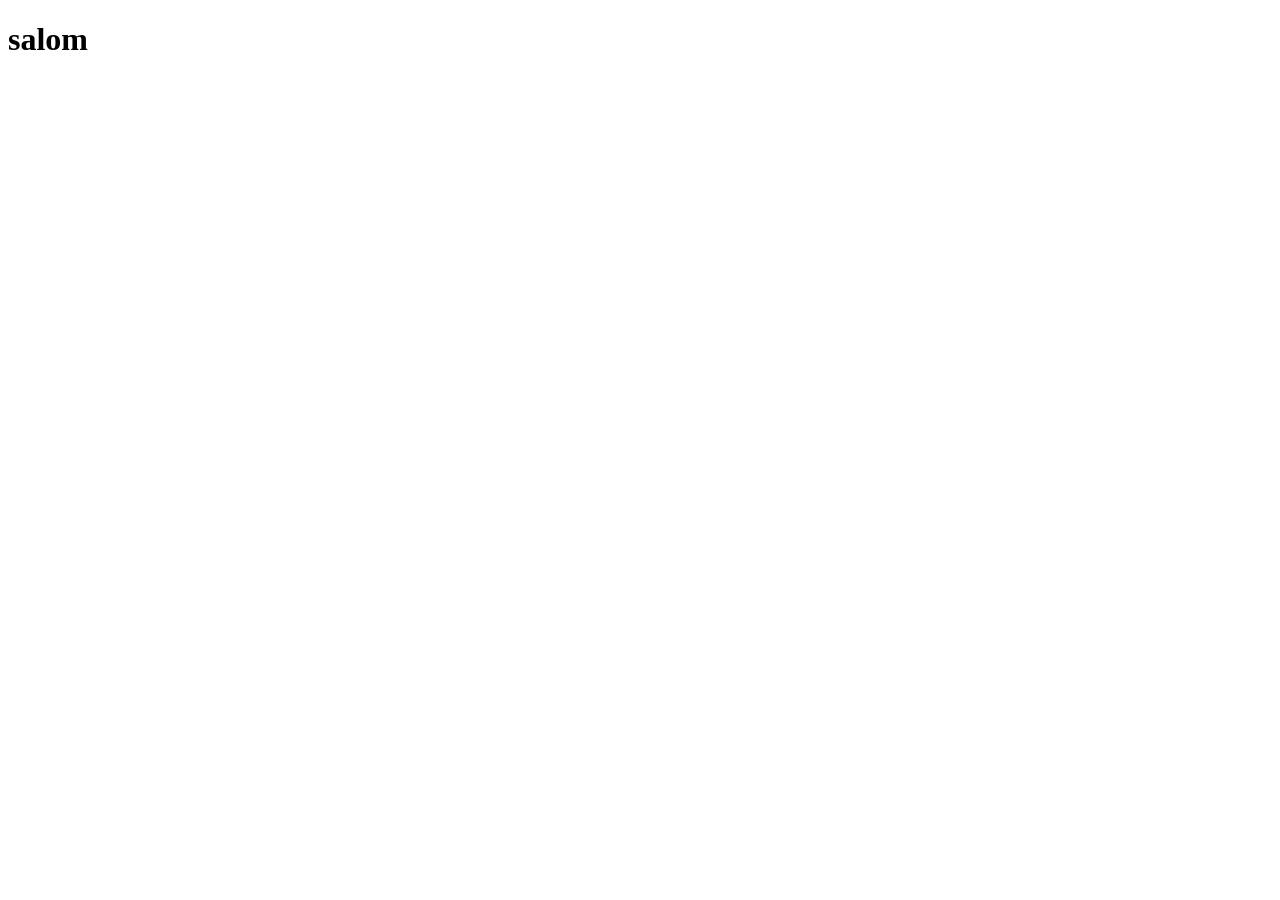
==== commit 73d2bfb9: "bu yangi" ====
--- a/index.html
+++ b/index.html
@@ -1,380 +1,12 @@
 <!DOCTYPE html>
 <html lang="en">
 <head>
-	<meta charset="utf-8">
+	<meta charset="UTF-8">
 	<meta http-equiv="X-UA-Compatible" content="IE=edge">
-	<meta name="keywords" content="" />
-	<meta name="author" content="" />
-	<meta name="robots" content="" />
-	<meta name="description" content="Smart : Construction, Building & Maintenance Business Template" />
-	<meta property="og:title" content="Smart : Construction, Building & Maintenance Business Template" />
-	<meta property="og:description" content="Smart : Construction, Building & Maintenance Business Template" />
-	<meta property="og:image" content="" />
-	<meta name="format-detection" content="telephone=no">
-	
-	<!-- FAVICONS ICON -->
-	<link rel="icon" href="images/favicon.ico" type="image/x-icon" />
-	<link rel="shortcut icon" type="image/x-icon" href="images/favicon.png" />
-	
-	<!-- PAGE TITLE HERE -->
-	<title>Smart : Construction, Building & Maintenance Business Template</title>
-	
-	<!-- MOBILE SPECIFIC -->
-	<meta name="viewport" content="width=device-width, initial-scale=1">
-	
-	<!--[if lt IE 9]>
-	<script src="js/html5shiv.min.js"></script>
-	<script src="js/respond.min.js"></script>
-	<![endif]-->
-	
-	<!-- STYLESHEETS -->
-	<link rel="stylesheet" type="text/css" href="css/plugins.css">
-	<link rel="stylesheet" type="text/css" href="css/style.css">
-	<link rel="stylesheet" type="text/css" href="css/templete.css">
-	<link class="skin" rel="stylesheet" type="text/css" href="css/skin/skin-1.css">
-	
+	<meta name="viewport" content="width=device-width, initial-scale=1.0">
+	<title>Document</title>
 </head>
-<body id="bg" class="footer-fixed">
-<div class="page-wraper">
-<div id="loading-area"></div>
-    <!-- header -->
-    <header class="site-header mo-left header header-black style-1 navstyle4">
-		<!-- main header -->
-        <div class="main-bar-wraper navbar-expand-lg">
-            <div class="main-bar clearfix bg-primary">
-                <div class="container clearfix">
-                    <!-- website logo -->
-                    <div class="logo-header mostion">
-						<a href="index.html">
-							<div class="logo-text">
-								<span class="wow bounce" data-wow-duration="2s" data-wow-delay="0.5s">S</span>
-								<span class="wow bounce" data-wow-duration="2s" data-wow-delay="0.6s">M</span>
-								<span class="wow bounce" data-wow-duration="2s" data-wow-delay="0.7s">A</span>
-								<span class="wow bounce" data-wow-duration="2s" data-wow-delay="0.8s">R</span>
-								<span class="wow bounce" data-wow-duration="2s" data-wow-delay="0.9s">T</span>
-							</div>
-						</a>
-					</div>
-					<!-- extra nav -->
-                    <div class="extra-nav">
-                        <div class="extra-cell">
-							<div class="video-wraper">
-								<div class="video-play">
-									<a href="https://www.youtube.com/watch?v=UMX6eWoMXAM" class="popup-youtube video"><div><i class="fa fa-play"></i></div><span>Showreel ‘18</span></a>
-								</div>
-							</div>
-						</div>
-                    </div>
-                    <!-- nav toggle button -->
-                    <button class="navbar-toggler collapsed navicon justify-content-end" type="button" data-toggle="collapse" data-target="#navbarNavDropdown" aria-controls="navbarNavDropdown" aria-expanded="false" aria-label="Toggle navigation">
-						<span></span>
-						<span></span>
-						<span></span>
-					</button>
-                    <!-- main nav -->
-                    <div class="header-nav navbar-collapse collapse justify-content-end" id="navbarNavDropdown">
-					   <ul class="nav navbar-nav">	
-							<li class="active">
-								<a href="index.html">Home </a>
-							</li>
-							<li><a href="about.html">About</a></li>
-							<li>
-								<a href="javascript:void(0);">Services <i class="fa fa-chevron-down"></i></a>
-								<ul class="sub-menu">
-									<li><a href="services.html">Services</a></li>
-									<li><a href="services-details.html">services Details</a></li>
-								</ul>
-							</li>
-							<li><a href="javascript:void(0);">Works <i class="fa fa-chevron-down"></i></a>
-								<ul class="sub-menu">
-									<li><a href="work.html">Works</a></li>
-									<li><a href="work-details.html">Work Details</a></li>
-								</ul>
-							</li>
-							<li><a href="contact.html">Contacts</a></li>
-							<li><a href="javascript:void(0);">Blog <i class="fa fa-chevron-down"></i></a>
-								<ul class="sub-menu left">
-									<li><a href="blog.html">Blog</a></li>
-									<li><a href="blog-details.html">Blog Details</a></li>
-								</ul>
-							</li>
-						</ul>	
-					</div>
-				 </div>
-            </div>
-        </div>
-        <!-- main header END -->
-    </header>
-    <!-- header END -->
-    <!-- Content -->
-    <div class="page-content bg-white">
-		<!-- contact area -->
-        <div class="content-block">
-			<!-- Banner -->
-			<div class="section-full content-inner-1 bg-primary page-banner">
-				<div class="container">
-					<div class="row">
-						<div class="col-xl-6 col-lg-12">
-							<h2 class="intro-title" data-text="BUILD">BUILD</h2>
-							<h2 class="intro-title" data-text="YOUR">YOUR</h2>
-							<h2 class="intro-title" data-text="DREAM">DREAM</h2>
-						</div>
-						<div class="col-xl-6 col-lg-12">
-							<div class="video-box">
-								<div class="slide-carousel owl-carousel owl-btn-center-lr">
-									<div class="item">
-										<div class="slide-media"><img src="images/slide/thum1.jpg" alt=""/></div>
-									</div>
-									<div class="item">
-										<div class="slide-media"><img src="images/slide/thum2.jpg" alt=""/></div>
-									</div>
-									<div class="item">
-										<div class="slide-media"><img src="images/slide/thum3.jpg" alt=""/></div>
-									</div>
-								</div>
-								<div class="content-box">
-									<div class="row">
-										<div class="col-lg-7 col-md-6 col-sm-6">
-											<h3 class="pt-title pull-left text-black">MEANINGFUL SOLUTIONS</h3>
-										</div>
-										<div class="col-lg-5 col-md-6 col-sm-6">
-											<div class="showreel">
-												<h3 class="pt-title text-black">Showreel <i class="ti-arrow-up m-l20"></i></h3>
-											</div>
-										</div>
-										<div class="col-lg-12 col-md-6 col-sm-6">
-											<p>A digital agency making you stay a step ahead. We think big, design smart and develop fast.</p>	
-										</div>
-										<div class="col-lg-12 col-md-6 col-sm-6">
-											<div class="social-list">
-												<div class="clearfix">
-													<h3 class="pt-title text-black pull-right">FOLLOW ME <i class="ti-arrow-down m-l20"></i></h3>
-												</div>
-												<ul>
-													<li class="wow fadeInRight" data-wow-duration="2s" data-wow-delay="0.2s"><a href="#">Facebook</a></li>
-													<li class="wow fadeInRight" data-wow-duration="2s" data-wow-delay="0.4s"><a href="#">Instagram</a></li>
-													<li class="wow fadeInRight" data-wow-duration="2s" data-wow-delay="0.6s"><a href="#">Twitter</a></li>
-												</ul>
-											</div>
-										</div>
-									</div>
-								</div>
-							</div>
-						</div>
-					</div>
-				</div>
-				<a href="contact.html" class="contact-btn side-btn">Contact us</a>
-				<a href="contact.html" class="discover-btn side-btn"><i class="fa fa-long-arrow-down"></i> DISCOVER ME </a>
-			</div>
-			<!-- Banner End -->
-			<!-- Split Slider -->
-			<div class="section-full bg-primary">
-				<div class="row split-box-area spno ">
-					<div class="col-xl-12 col-lg-4 col-md-6 col-6 row split-box" id="project1">
-						<div class="col-xl-6 col-lg-12 p-lr0 theme-bg" data-anchor-target="#project2" data-bottom-top="background:hsl(41, 100%, 57%);" data-top-bottom="background:hsl(41, 100%, 16%);">
-							<div class="split-content">
-								<div class="split-text">
-									<h2 class="title" data-start="letter-spacing: -50px; opacity:0;" data-top="letter-spacing: 5px; opacity:1;">Integrity</h2>
-									<p class="description">Lorem Ipsum is simply dummy text of the printing and typesetting industry standard dummy text ever since.</p>
-								</div>
-								<div class="split-text">
-									<a href="work-details.html" class="btn-link text-white link-line">VIEW CASE STUDY <i class="fa fa-long-arrow-right"></i></a>
-								</div>
-							</div>
-						</div>
-						<div class="col-xl-6 col-lg-12 split-item p-lr0">
-							<div class="split-thumb bg-yellow">
-								<img src="images/our-work/construct/pic1.jpg" data-start="transform:scale(1.5);" data-top="transform:scale(1);" alt="">
-							</div>
-							<h2 class="title"><a href="work-details.html">INTEGRITY</a></h2>
-						</div>
-					</div>
-					<div class="col-xl-12 col-lg-4 col-md-6 col-6 row split-box" id="project2" data-start="opacity:0;" data-top="opacity:1;">
-						<div class="col-xl-6 col-lg-12 p-lr0 theme-bg" data-anchor-target="#project3" data-bottom-top="background:hsl(41, 100%, 57%);" data-top-bottom="background:hsl(41, 100%, 16%);">
-							<div class="split-content">
-								<div class="split-text">
-									<h2 class="title" data-start="letter-spacing: -50px; opacity:0;" data-top="letter-spacing: 5px; opacity:1;">Community</h2>
-									<p class="description">Lorem Ipsum is simply dummy text of the printing and typesetting industry standard dummy text ever since.</p>
-								</div>
-								<div class="split-text">
-									<a href="work-details.html" class="btn-link text-white link-line">VIEW CASE STUDY <i class="fa fa-long-arrow-right"></i></a>
-								</div>
-							</div>
-						</div>
-						<div class="col-xl-6 col-lg-12 split-item p-lr0" data-start="opacity:0;" data-top="opacity:1;">
-							<div class="split-thumb bg-purple">
-								<img src="images/our-work/construct/pic2.jpg" data-start="transform:scale(1.5);" data-top="transform:scale(1);" alt="">
-							</div>
-							<h2 class="title"><a href="work-details.html">SMART MIRROR</a></h2>
-						</div>
-					</div>
-					<div class="col-xl-12 row col-lg-4 col-md-6 col-6 split-box" id="project3" data-start="opacity:0;" data-top="opacity:1;">
-						<div class="col-xl-6 col-lg-12 p-lr0 theme-bg">
-							<div class="split-content">
-								<div class="split-text">
-									<h2 class="title" data-start="letter-spacing: -50px; opacity:0;" data-top="letter-spacing: 5px; opacity:1;">Safety</h2>
-									<p class="description">Lorem Ipsum is simply dummy text of the printing and typesetting industry standard dummy text ever since.</p>
-								</div>
-								<div class="split-text">
-									<a href="work-details.html" class="btn-link text-white link-line">VIEW CASE STUDY <i class="fa fa-long-arrow-right"></i></a>
-								</div>
-							</div>
-						</div>
-						<div class="col-xl-6 col-lg-12 split-item p-lr0" data-start="opacity:0;" data-top="opacity:1;">
-							<div class="split-thumb bg-red">
-								<img src="images/our-work/construct/pic3.jpg" data-start="transform:scale(1.5);" data-top="transform:scale(1);" alt="">
-							</div>
-							<h2 class="title"><a href="work-details.html">WAFT</a></h2>
-						</div>
-					</div>
-				</div>
-			</div>
-			<!-- Split Slider End -->
-			<!-- Social Section -->
-			<div class="section-full social-section">
-				<div class="container">
-					<div class="row sp60">
-						<div class="col-xl-8 col-lg-8 col-md-12 col-sm-12 col-12 content-inner-2 bg-white after-right">
-							<h3 class="text-uppercase pt-title text-black wow fadeIn" data-wow-delay="1.5s" data-wow-duration="2s">Check More Work</h3>
-							<div class="project-carousel owl-carousel" id="lightgallery">
-								<div class="item wow bounceInUp" data-wow-delay="0.5s" data-wow-duration="2s">
-									<div class="project-bx">
-										<div class="media">
-											<img src="images/our-work/construct-work/pic1.jpg" alt=""/>
-										</div>
-										<div class="info">
-											<span data-exthumbimage="images/our-work/construct-work/pic1.jpg" data-src="images/our-work/construct-work/pic1.jpg" class="check-km" title="Title Come Here">		
-												<i class="ti-image"></i> 
-											</span>
-										</div>
-									</div>
-								</div>
-								<div class="item wow bounceInUp" data-wow-delay="1.0s" data-wow-duration="2s">
-									<div class="project-bx">
-										<div class="media">
-											<img src="images/our-work/construct-work/pic2.jpg" alt=""/>
-										</div>
-										<div class="info">
-											<span data-exthumbimage="images/our-work/construct-work/pic2.jpg" data-src="images/our-work/construct-work/pic2.jpg" class="check-km" title="Title Come Here">		
-												<i class="ti-image"></i> 
-											</span>
-										</div>
-									</div>
-								</div>
-								<div class="item wow bounceInUp" data-wow-delay="1.5s" data-wow-duration="2s">
-									<div class="project-bx">
-										<div class="media">
-											<img src="images/our-work/construct-work/pic3.jpg" alt=""/>
-										</div>
-										<div class="info">
-											<span data-exthumbimage="images/our-work/construct-work/pic3.jpg" data-src="images/our-work/construct-work/pic3.jpg" class="check-km" title="Title Come Here">		
-												<i class="ti-image"></i> 
-											</span>
-										</div>
-									</div>
-								</div>
-								<div class="item wow bounceInUp" data-wow-delay="2.0s" data-wow-duration="2s">
-									<div class="project-bx">
-										<div class="media">
-											<img src="images/our-work/construct-work/pic4.jpg" alt=""/>
-										</div>
-										<div class="info">
-											<span data-exthumbimage="images/our-work/construct-work/pic4.jpg" data-src="images/our-work/construct-work/pic4.jpg" class="check-km" title="Title Come Here">		
-												<i class="ti-image"></i> 
-											</span>
-										</div>
-									</div>
-								</div>
-							</div>
-						</div>
-						<div class="col-xl-4 col-lg-4 col-md-6 col-sm-6 col-6 content-inner-2 d-none d-lg-block wow fadeInRight" data-wow-delay="1s" data-wow-duration="1s">
-							<p class="text-uppercase pt-title text-black">Discover more of our work on</p>
-							<h2 class="title">
-								<a href="javascript:void(0);">FACEBOOK</a>
-								<a href="javascript:void(0);">TWITTER</a>
-								<a href="javascript:void(0);">LINKEDIN</a>
-							</h2>
-						</div>
-					</div>
-				</div>
-			</div>
-			<!-- Social Section End -->
-		</div>
-    </div>
-    <!-- Content END-->
-    <!-- Footer -->
-    <footer class="site-footer bg-primary">
-        <!-- footer top part -->
-        <div class="footer-top">
-            <div class="container">
-                <div class="row">
-                    <div class="col-md-12">
-                        <div class="widget widget_about">
-							<h2 class="footer-title">HAVE ANY PROJECT<br/> OR SAY "HELLO" AT -
-								<a href="#"> +44 123 456 7890</a>
-							</h2>
-                        </div>
-                    </div>
-                    <div class="col-md-12">
-						<ul class="social-link">
-							<li><a href="javascript:void(0);"><span>FACEBOOK</span> <i class="fa fa-facebook"></i></a></li>
-							<li><a href="javascript:void(0);"><span>INSTAGRAM</span> <i class="fa fa-instagram"></i></a></li>
-							<li><a href="javascript:void(0);"><span>LINKEDIN</span> <i class="fa fa-linkedin"></i></a></li>
-							<li><a href="javascript:void(0);"><span>TWITTER</span> <i class="fa fa-twitter"></i></a></li>
-							<li class="ml-auto"><a href="javascript:void(0);"><img src="images/icon/star.png" alt="" width="20"/> <span>CONTACT US</span></a></li>
-						</ul>
-                    </div>
-                </div>
-            </div>
-        </div>
-        <!-- footer bottom part -->
-        <div class="footer-bottom">
-            <div class="container">
-                <div class="footer-bottom-in">
-                    <div class="footer-bottom-logo"><a href="index.html"><img src="images/logo-dark.png" alt=""/></a></div>
-					<div class="footer-copyright">
-						<p>© 2020 Smart. All rights reserved.</p>
-					</div>
-                </div>
-            </div>
-        </div>
-    </footer>
-    <!-- Footer END -->
-    <button class="scroltop icon-up" type="button"><i class="fa fa-arrow-up"></i></button>
-</div>
-<!-- JAVASCRIPT FILES ========================================= -->
-<script src="js/jquery.min.js"></script><!-- JQUERY.MIN JS -->
-<script src="plugins/wow/wow.js"></script><!-- WOW JS -->
-<script src="plugins/bootstrap/js/popper.min.js"></script><!-- BOOTSTRAP.MIN JS -->
-<script src="plugins/bootstrap/js/bootstrap.min.js"></script><!-- BOOTSTRAP.MIN JS -->
-<script src="plugins/bootstrap-select/bootstrap-select.min.js"></script><!-- FORM JS -->
-<script src="plugins/bootstrap-touchspin/jquery.bootstrap-touchspin.js"></script><!-- FORM JS -->
-<script src="plugins/magnific-popup/magnific-popup.js"></script><!-- MAGNIFIC POPUP JS -->
-<script src="plugins/counter/waypoints-min.js"></script><!-- WAYPOINTS JS -->
-<script src="plugins/counter/counterup.min.js"></script><!-- COUNTERUP JS -->
-<script src="plugins/imagesloaded/imagesloaded.js"></script><!-- IMAGESLOADED -->
-<script src="plugins/masonry/masonry-3.1.4.js"></script><!-- MASONRY -->
-<script src="plugins/masonry/masonry.filter.js"></script><!-- MASONRY -->
-<script src="plugins/owl-carousel/owl.carousel.js"></script><!-- OWL SLIDER -->
-<script src="plugins/lightgallery/js/lightgallery-all.min.js"></script><!-- Lightgallery -->
-<script src="js/custom.js"></script><!-- CUSTOM FUCTIONS  -->
-<script src="js/dz.carousel.js"></script><!-- SORTCODE FUCTIONS  -->
-<script src="js/dz.ajax.js"></script><!-- CONTACT JS  -->
-<script src="plugins/skrollr/skrollr.js"></script><!-- OWL SLIDER -->
-<script>
-	// disable skrollr if the window is resized below 960px wide
-	jQuery(window).on('load resize', function () {
-    	if (jQuery(window).width() > 1200) {
-			skrollr.init({
-				forceHeight: false
-			});
-		}
-		else
-		{
-			//skrollr.init().destroy(); // skrollr.init() returns the singleton created above
-		}
-	});
-	
-</script>
+<body>
+	<h1>salom</h1>
 </body>
 </html>
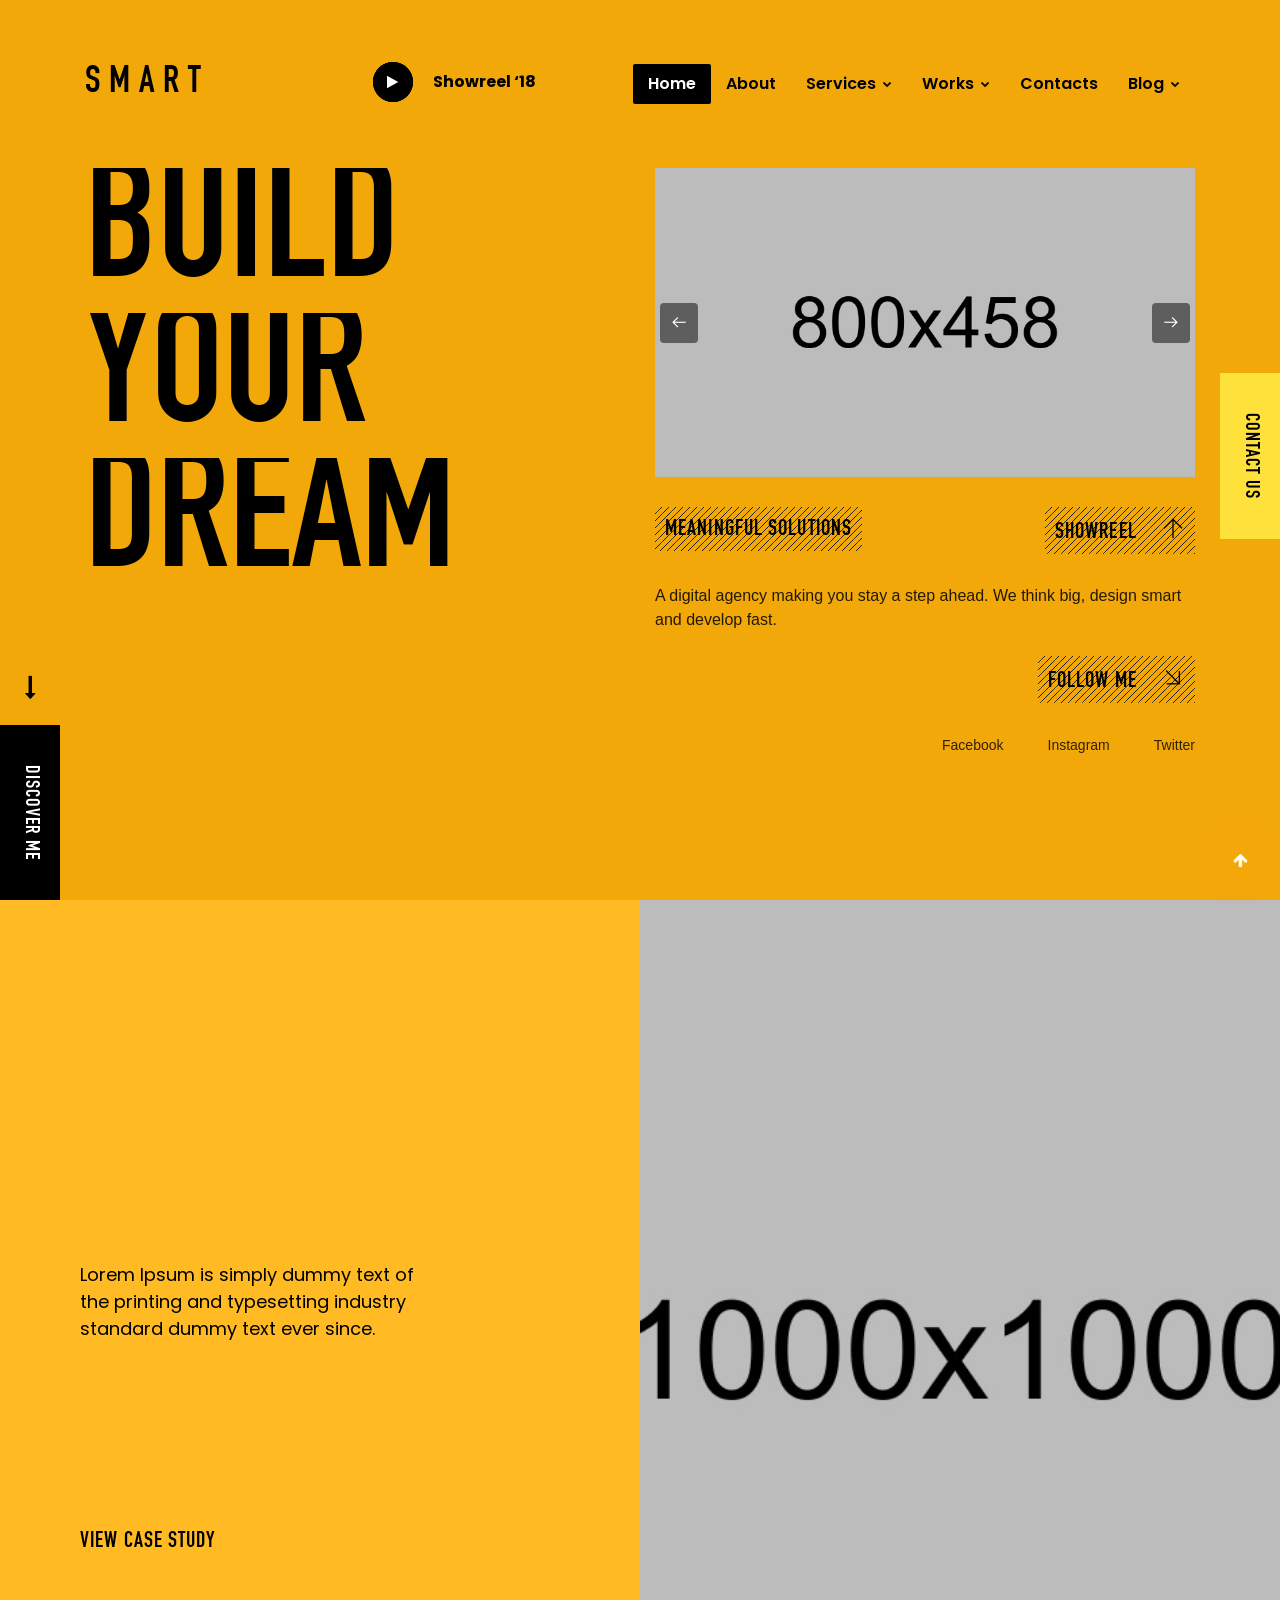
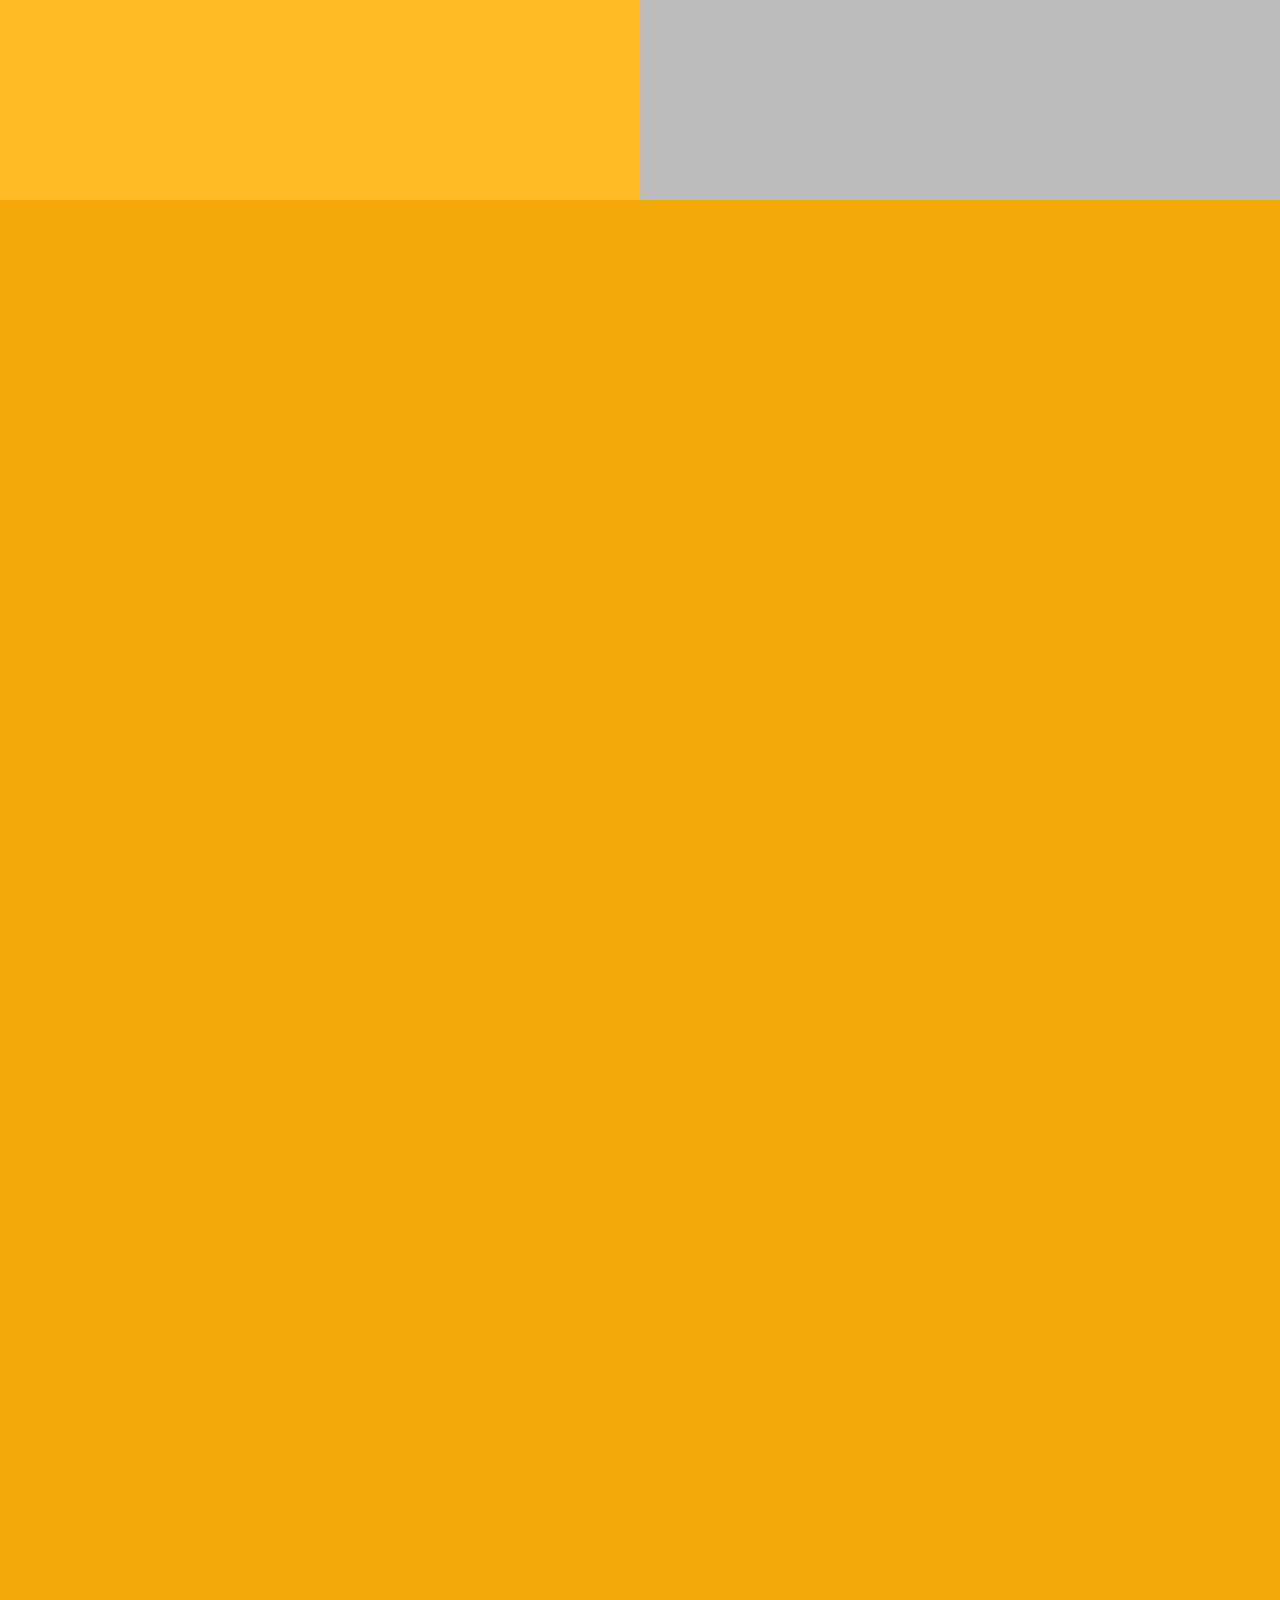
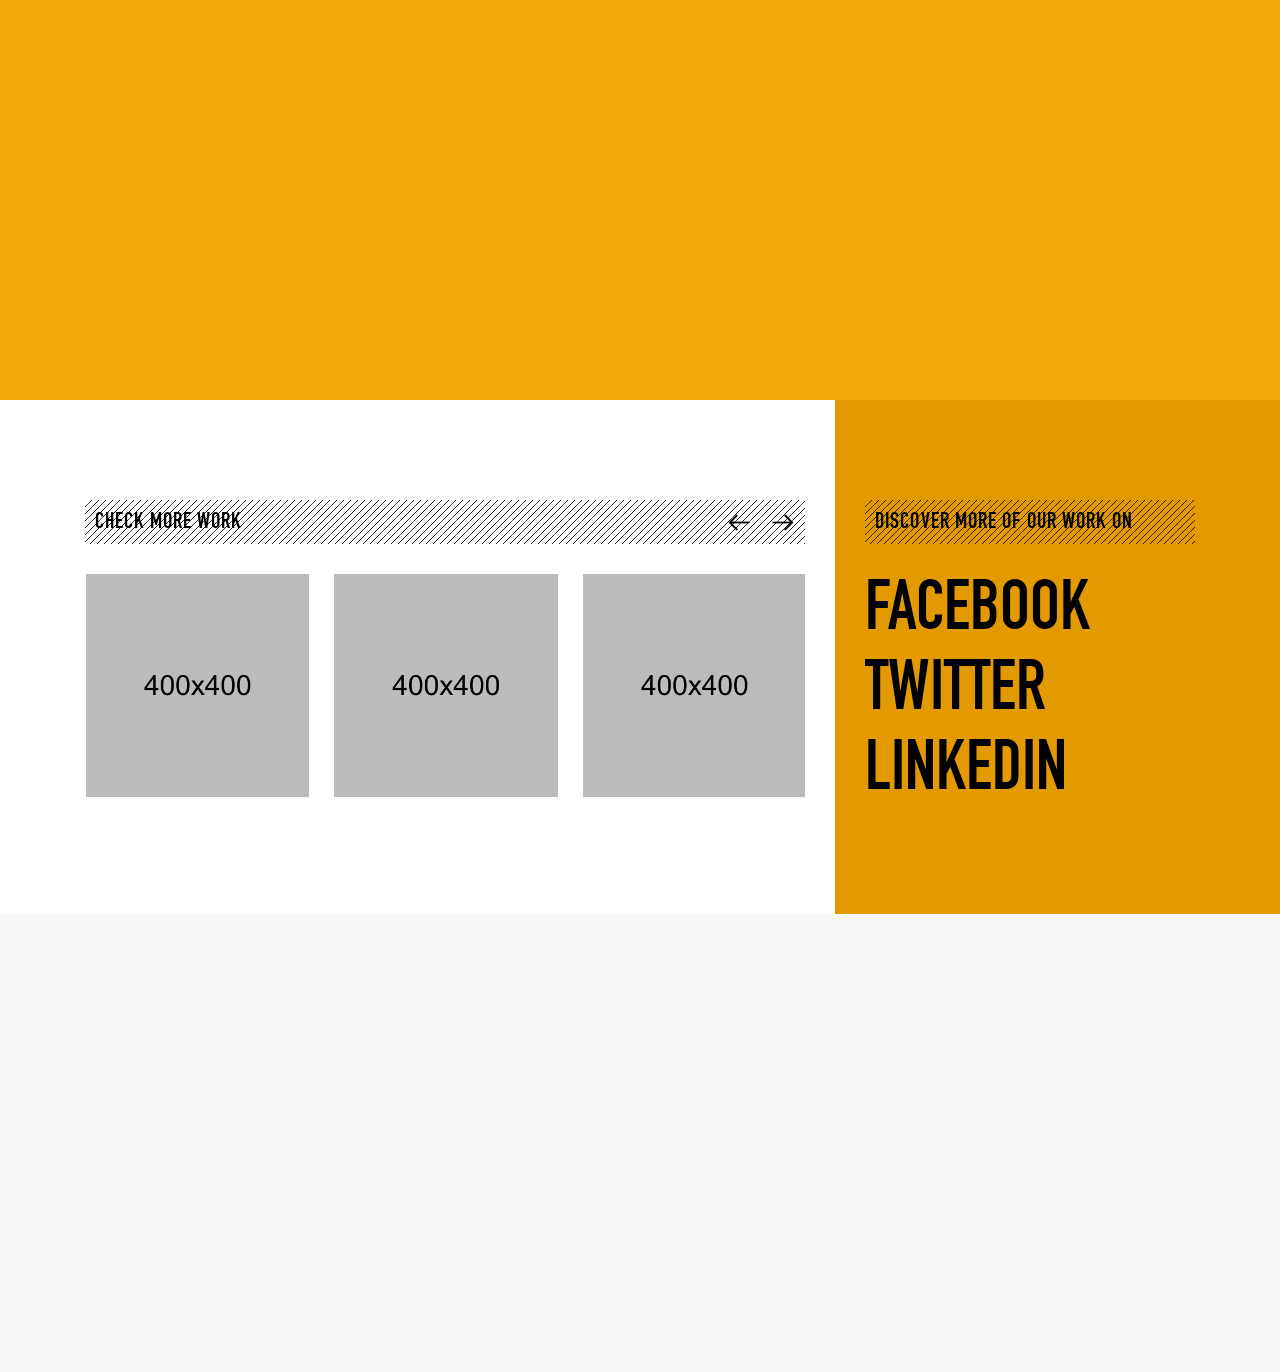
==== commit b8cc782e: "bu yangi saytim" ====
--- a/index.html
+++ b/index.html
@@ -1,12 +1,380 @@
 <!DOCTYPE html>
 <html lang="en">
 <head>
-	<meta charset="UTF-8">
+	<meta charset="utf-8">
 	<meta http-equiv="X-UA-Compatible" content="IE=edge">
-	<meta name="viewport" content="width=device-width, initial-scale=1.0">
-	<title>Document</title>
+	<meta name="keywords" content="" />
+	<meta name="author" content="" />
+	<meta name="robots" content="" />
+	<meta name="description" content="Smart : Construction, Building & Maintenance Business Template" />
+	<meta property="og:title" content="Smart : Construction, Building & Maintenance Business Template" />
+	<meta property="og:description" content="Smart : Construction, Building & Maintenance Business Template" />
+	<meta property="og:image" content="" />
+	<meta name="format-detection" content="telephone=no">
+	
+	<!-- FAVICONS ICON -->
+	<link rel="icon" href="images/favicon.ico" type="image/x-icon" />
+	<link rel="shortcut icon" type="image/x-icon" href="images/favicon.png" />
+	
+	<!-- PAGE TITLE HERE -->
+	<title>Smart : Construction, Building & Maintenance Business Template</title>
+	
+	<!-- MOBILE SPECIFIC -->
+	<meta name="viewport" content="width=device-width, initial-scale=1">
+	
+	<!--[if lt IE 9]>
+	<script src="js/html5shiv.min.js"></script>
+	<script src="js/respond.min.js"></script>
+	<![endif]-->
+	
+	<!-- STYLESHEETS -->
+	<link rel="stylesheet" type="text/css" href="css/plugins.css">
+	<link rel="stylesheet" type="text/css" href="css/style.css">
+	<link rel="stylesheet" type="text/css" href="css/templete.css">
+	<link class="skin" rel="stylesheet" type="text/css" href="css/skin/skin-1.css">
+	
 </head>
-<body>
-	<h1>salom</h1>
+<body id="bg" class="footer-fixed">
+<div class="page-wraper">
+<div id="loading-area"></div>
+    <!-- header -->
+    <header class="site-header mo-left header header-black style-1 navstyle4">
+		<!-- main header -->
+        <div class="main-bar-wraper navbar-expand-lg">
+            <div class="main-bar clearfix bg-primary">
+                <div class="container clearfix">
+                    <!-- website logo -->
+                    <div class="logo-header mostion">
+						<a href="index.html">
+							<div class="logo-text">
+								<span class="wow bounce" data-wow-duration="2s" data-wow-delay="0.5s">S</span>
+								<span class="wow bounce" data-wow-duration="2s" data-wow-delay="0.6s">M</span>
+								<span class="wow bounce" data-wow-duration="2s" data-wow-delay="0.7s">A</span>
+								<span class="wow bounce" data-wow-duration="2s" data-wow-delay="0.8s">R</span>
+								<span class="wow bounce" data-wow-duration="2s" data-wow-delay="0.9s">T</span>
+							</div>
+						</a>
+					</div>
+					<!-- extra nav -->
+                    <div class="extra-nav">
+                        <div class="extra-cell">
+							<div class="video-wraper">
+								<div class="video-play">
+									<a href="https://www.youtube.com/watch?v=UMX6eWoMXAM" class="popup-youtube video"><div><i class="fa fa-play"></i></div><span>Showreel ‘18</span></a>
+								</div>
+							</div>
+						</div>
+                    </div>
+                    <!-- nav toggle button -->
+                    <button class="navbar-toggler collapsed navicon justify-content-end" type="button" data-toggle="collapse" data-target="#navbarNavDropdown" aria-controls="navbarNavDropdown" aria-expanded="false" aria-label="Toggle navigation">
+						<span></span>
+						<span></span>
+						<span></span>
+					</button>
+                    <!-- main nav -->
+                    <div class="header-nav navbar-collapse collapse justify-content-end" id="navbarNavDropdown">
+					   <ul class="nav navbar-nav">	
+							<li class="active">
+								<a href="index.html">Home </a>
+							</li>
+							<li><a href="about.html">About</a></li>
+							<li>
+								<a href="javascript:void(0);">Services <i class="fa fa-chevron-down"></i></a>
+								<ul class="sub-menu">
+									<li><a href="services.html">Services</a></li>
+									<li><a href="services-details.html">services Details</a></li>
+								</ul>
+							</li>
+							<li><a href="javascript:void(0);">Works <i class="fa fa-chevron-down"></i></a>
+								<ul class="sub-menu">
+									<li><a href="work.html">Works</a></li>
+									<li><a href="work-details.html">Work Details</a></li>
+								</ul>
+							</li>
+							<li><a href="contact.html">Contacts</a></li>
+							<li><a href="javascript:void(0);">Blog <i class="fa fa-chevron-down"></i></a>
+								<ul class="sub-menu left">
+									<li><a href="blog.html">Blog</a></li>
+									<li><a href="blog-details.html">Blog Details</a></li>
+								</ul>
+							</li>
+						</ul>	
+					</div>
+				 </div>
+            </div>
+        </div>
+        <!-- main header END -->
+    </header>
+    <!-- header END -->
+    <!-- Content -->
+    <div class="page-content bg-white">
+		<!-- contact area -->
+        <div class="content-block">
+			<!-- Banner -->
+			<div class="section-full content-inner-1 bg-primary page-banner">
+				<div class="container">
+					<div class="row">
+						<div class="col-xl-6 col-lg-12">
+							<h2 class="intro-title" data-text="BUILD">BUILD</h2>
+							<h2 class="intro-title" data-text="YOUR">YOUR</h2>
+							<h2 class="intro-title" data-text="DREAM">DREAM</h2>
+						</div>
+						<div class="col-xl-6 col-lg-12">
+							<div class="video-box">
+								<div class="slide-carousel owl-carousel owl-btn-center-lr">
+									<div class="item">
+										<div class="slide-media"><img src="images/slide/thum1.jpg" alt=""/></div>
+									</div>
+									<div class="item">
+										<div class="slide-media"><img src="images/slide/thum2.jpg" alt=""/></div>
+									</div>
+									<div class="item">
+										<div class="slide-media"><img src="images/slide/thum3.jpg" alt=""/></div>
+									</div>
+								</div>
+								<div class="content-box">
+									<div class="row">
+										<div class="col-lg-7 col-md-6 col-sm-6">
+											<h3 class="pt-title pull-left text-black">MEANINGFUL SOLUTIONS</h3>
+										</div>
+										<div class="col-lg-5 col-md-6 col-sm-6">
+											<div class="showreel">
+												<h3 class="pt-title text-black">Showreel <i class="ti-arrow-up m-l20"></i></h3>
+											</div>
+										</div>
+										<div class="col-lg-12 col-md-6 col-sm-6">
+											<p>A digital agency making you stay a step ahead. We think big, design smart and develop fast.</p>	
+										</div>
+										<div class="col-lg-12 col-md-6 col-sm-6">
+											<div class="social-list">
+												<div class="clearfix">
+													<h3 class="pt-title text-black pull-right">FOLLOW ME <i class="ti-arrow-down m-l20"></i></h3>
+												</div>
+												<ul>
+													<li class="wow fadeInRight" data-wow-duration="2s" data-wow-delay="0.2s"><a href="#">Facebook</a></li>
+													<li class="wow fadeInRight" data-wow-duration="2s" data-wow-delay="0.4s"><a href="#">Instagram</a></li>
+													<li class="wow fadeInRight" data-wow-duration="2s" data-wow-delay="0.6s"><a href="#">Twitter</a></li>
+												</ul>
+											</div>
+										</div>
+									</div>
+								</div>
+							</div>
+						</div>
+					</div>
+				</div>
+				<a href="contact.html" class="contact-btn side-btn">Contact us</a>
+				<a href="contact.html" class="discover-btn side-btn"><i class="fa fa-long-arrow-down"></i> DISCOVER ME </a>
+			</div>
+			<!-- Banner End -->
+			<!-- Split Slider -->
+			<div class="section-full bg-primary">
+				<div class="row split-box-area spno ">
+					<div class="col-xl-12 col-lg-4 col-md-6 col-6 row split-box" id="project1">
+						<div class="col-xl-6 col-lg-12 p-lr0 theme-bg" data-anchor-target="#project2" data-bottom-top="background:hsl(41, 100%, 57%);" data-top-bottom="background:hsl(41, 100%, 16%);">
+							<div class="split-content">
+								<div class="split-text">
+									<h2 class="title" data-start="letter-spacing: -50px; opacity:0;" data-top="letter-spacing: 5px; opacity:1;">Integrity</h2>
+									<p class="description">Lorem Ipsum is simply dummy text of the printing and typesetting industry standard dummy text ever since.</p>
+								</div>
+								<div class="split-text">
+									<a href="work-details.html" class="btn-link text-white link-line">VIEW CASE STUDY <i class="fa fa-long-arrow-right"></i></a>
+								</div>
+							</div>
+						</div>
+						<div class="col-xl-6 col-lg-12 split-item p-lr0">
+							<div class="split-thumb bg-yellow">
+								<img src="images/our-work/construct/pic1.jpg" data-start="transform:scale(1.5);" data-top="transform:scale(1);" alt="">
+							</div>
+							<h2 class="title"><a href="work-details.html">INTEGRITY</a></h2>
+						</div>
+					</div>
+					<div class="col-xl-12 col-lg-4 col-md-6 col-6 row split-box" id="project2" data-start="opacity:0;" data-top="opacity:1;">
+						<div class="col-xl-6 col-lg-12 p-lr0 theme-bg" data-anchor-target="#project3" data-bottom-top="background:hsl(41, 100%, 57%);" data-top-bottom="background:hsl(41, 100%, 16%);">
+							<div class="split-content">
+								<div class="split-text">
+									<h2 class="title" data-start="letter-spacing: -50px; opacity:0;" data-top="letter-spacing: 5px; opacity:1;">Community</h2>
+									<p class="description">Lorem Ipsum is simply dummy text of the printing and typesetting industry standard dummy text ever since.</p>
+								</div>
+								<div class="split-text">
+									<a href="work-details.html" class="btn-link text-white link-line">VIEW CASE STUDY <i class="fa fa-long-arrow-right"></i></a>
+								</div>
+							</div>
+						</div>
+						<div class="col-xl-6 col-lg-12 split-item p-lr0" data-start="opacity:0;" data-top="opacity:1;">
+							<div class="split-thumb bg-purple">
+								<img src="images/our-work/construct/pic2.jpg" data-start="transform:scale(1.5);" data-top="transform:scale(1);" alt="">
+							</div>
+							<h2 class="title"><a href="work-details.html">SMART MIRROR</a></h2>
+						</div>
+					</div>
+					<div class="col-xl-12 row col-lg-4 col-md-6 col-6 split-box" id="project3" data-start="opacity:0;" data-top="opacity:1;">
+						<div class="col-xl-6 col-lg-12 p-lr0 theme-bg">
+							<div class="split-content">
+								<div class="split-text">
+									<h2 class="title" data-start="letter-spacing: -50px; opacity:0;" data-top="letter-spacing: 5px; opacity:1;">Safety</h2>
+									<p class="description">Lorem Ipsum is simply dummy text of the printing and typesetting industry standard dummy text ever since.</p>
+								</div>
+								<div class="split-text">
+									<a href="work-details.html" class="btn-link text-white link-line">VIEW CASE STUDY <i class="fa fa-long-arrow-right"></i></a>
+								</div>
+							</div>
+						</div>
+						<div class="col-xl-6 col-lg-12 split-item p-lr0" data-start="opacity:0;" data-top="opacity:1;">
+							<div class="split-thumb bg-red">
+								<img src="images/our-work/construct/pic3.jpg" data-start="transform:scale(1.5);" data-top="transform:scale(1);" alt="">
+							</div>
+							<h2 class="title"><a href="work-details.html">WAFT</a></h2>
+						</div>
+					</div>
+				</div>
+			</div>
+			<!-- Split Slider End -->
+			<!-- Social Section -->
+			<div class="section-full social-section">
+				<div class="container">
+					<div class="row sp60">
+						<div class="col-xl-8 col-lg-8 col-md-12 col-sm-12 col-12 content-inner-2 bg-white after-right">
+							<h3 class="text-uppercase pt-title text-black wow fadeIn" data-wow-delay="1.5s" data-wow-duration="2s">Check More Work</h3>
+							<div class="project-carousel owl-carousel" id="lightgallery">
+								<div class="item wow bounceInUp" data-wow-delay="0.5s" data-wow-duration="2s">
+									<div class="project-bx">
+										<div class="media">
+											<img src="images/our-work/construct-work/pic1.jpg" alt=""/>
+										</div>
+										<div class="info">
+											<span data-exthumbimage="images/our-work/construct-work/pic1.jpg" data-src="images/our-work/construct-work/pic1.jpg" class="check-km" title="Title Come Here">		
+												<i class="ti-image"></i> 
+											</span>
+										</div>
+									</div>
+								</div>
+								<div class="item wow bounceInUp" data-wow-delay="1.0s" data-wow-duration="2s">
+									<div class="project-bx">
+										<div class="media">
+											<img src="images/our-work/construct-work/pic2.jpg" alt=""/>
+										</div>
+										<div class="info">
+											<span data-exthumbimage="images/our-work/construct-work/pic2.jpg" data-src="images/our-work/construct-work/pic2.jpg" class="check-km" title="Title Come Here">		
+												<i class="ti-image"></i> 
+											</span>
+										</div>
+									</div>
+								</div>
+								<div class="item wow bounceInUp" data-wow-delay="1.5s" data-wow-duration="2s">
+									<div class="project-bx">
+										<div class="media">
+											<img src="images/our-work/construct-work/pic3.jpg" alt=""/>
+										</div>
+										<div class="info">
+											<span data-exthumbimage="images/our-work/construct-work/pic3.jpg" data-src="images/our-work/construct-work/pic3.jpg" class="check-km" title="Title Come Here">		
+												<i class="ti-image"></i> 
+											</span>
+										</div>
+									</div>
+								</div>
+								<div class="item wow bounceInUp" data-wow-delay="2.0s" data-wow-duration="2s">
+									<div class="project-bx">
+										<div class="media">
+											<img src="images/our-work/construct-work/pic4.jpg" alt=""/>
+										</div>
+										<div class="info">
+											<span data-exthumbimage="images/our-work/construct-work/pic4.jpg" data-src="images/our-work/construct-work/pic4.jpg" class="check-km" title="Title Come Here">		
+												<i class="ti-image"></i> 
+											</span>
+										</div>
+									</div>
+								</div>
+							</div>
+						</div>
+						<div class="col-xl-4 col-lg-4 col-md-6 col-sm-6 col-6 content-inner-2 d-none d-lg-block wow fadeInRight" data-wow-delay="1s" data-wow-duration="1s">
+							<p class="text-uppercase pt-title text-black">Discover more of our work on</p>
+							<h2 class="title">
+								<a href="javascript:void(0);">FACEBOOK</a>
+								<a href="javascript:void(0);">TWITTER</a>
+								<a href="javascript:void(0);">LINKEDIN</a>
+							</h2>
+						</div>
+					</div>
+				</div>
+			</div>
+			<!-- Social Section End -->
+		</div>
+    </div>
+    <!-- Content END-->
+    <!-- Footer -->
+    <footer class="site-footer bg-primary">
+        <!-- footer top part -->
+        <div class="footer-top">
+            <div class="container">
+                <div class="row">
+                    <div class="col-md-12">
+                        <div class="widget widget_about">
+							<h2 class="footer-title">HAVE ANY PROJECT<br/> OR SAY "HELLO" AT -
+								<a href="#"> +44 123 456 7890</a>
+							</h2>
+                        </div>
+                    </div>
+                    <div class="col-md-12">
+						<ul class="social-link">
+							<li><a href="javascript:void(0);"><span>FACEBOOK</span> <i class="fa fa-facebook"></i></a></li>
+							<li><a href="javascript:void(0);"><span>INSTAGRAM</span> <i class="fa fa-instagram"></i></a></li>
+							<li><a href="javascript:void(0);"><span>LINKEDIN</span> <i class="fa fa-linkedin"></i></a></li>
+							<li><a href="javascript:void(0);"><span>TWITTER</span> <i class="fa fa-twitter"></i></a></li>
+							<li class="ml-auto"><a href="javascript:void(0);"><img src="images/icon/star.png" alt="" width="20"/> <span>CONTACT US</span></a></li>
+						</ul>
+                    </div>
+                </div>
+            </div>
+        </div>
+        <!-- footer bottom part -->
+        <div class="footer-bottom">
+            <div class="container">
+                <div class="footer-bottom-in">
+                    <div class="footer-bottom-logo"><a href="index.html"><img src="images/logo-dark.png" alt=""/></a></div>
+					<div class="footer-copyright">
+						<p>© 2020 Smart. All rights reserved.</p>
+					</div>
+                </div>
+            </div>
+        </div>
+    </footer>
+    <!-- Footer END -->
+    <button class="scroltop icon-up" type="button"><i class="fa fa-arrow-up"></i></button>
+</div>
+<!-- JAVASCRIPT FILES ========================================= -->
+<script src="js/jquery.min.js"></script><!-- JQUERY.MIN JS -->
+<script src="plugins/wow/wow.js"></script><!-- WOW JS -->
+<script src="plugins/bootstrap/js/popper.min.js"></script><!-- BOOTSTRAP.MIN JS -->
+<script src="plugins/bootstrap/js/bootstrap.min.js"></script><!-- BOOTSTRAP.MIN JS -->
+<script src="plugins/bootstrap-select/bootstrap-select.min.js"></script><!-- FORM JS -->
+<script src="plugins/bootstrap-touchspin/jquery.bootstrap-touchspin.js"></script><!-- FORM JS -->
+<script src="plugins/magnific-popup/magnific-popup.js"></script><!-- MAGNIFIC POPUP JS -->
+<script src="plugins/counter/waypoints-min.js"></script><!-- WAYPOINTS JS -->
+<script src="plugins/counter/counterup.min.js"></script><!-- COUNTERUP JS -->
+<script src="plugins/imagesloaded/imagesloaded.js"></script><!-- IMAGESLOADED -->
+<script src="plugins/masonry/masonry-3.1.4.js"></script><!-- MASONRY -->
+<script src="plugins/masonry/masonry.filter.js"></script><!-- MASONRY -->
+<script src="plugins/owl-carousel/owl.carousel.js"></script><!-- OWL SLIDER -->
+<script src="plugins/lightgallery/js/lightgallery-all.min.js"></script><!-- Lightgallery -->
+<script src="js/custom.js"></script><!-- CUSTOM FUCTIONS  -->
+<script src="js/dz.carousel.js"></script><!-- SORTCODE FUCTIONS  -->
+<script src="js/dz.ajax.js"></script><!-- CONTACT JS  -->
+<script src="plugins/skrollr/skrollr.js"></script><!-- OWL SLIDER -->
+<script>
+	// disable skrollr if the window is resized below 960px wide
+	jQuery(window).on('load resize', function () {
+    	if (jQuery(window).width() > 1200) {
+			skrollr.init({
+				forceHeight: false
+			});
+		}
+		else
+		{
+			//skrollr.init().destroy(); // skrollr.init() returns the singleton created above
+		}
+	});
+	
+</script>
 </body>
 </html>
--- a/css/style.css
+++ b/css/style.css
@@ -0,0 +1,14254 @@
+/*
+======================================
+  * CSS TABLE CONTENT *  
+======================================
+
+1. GENERAL
+
+2. HEADINGS
+
+3. TEXT & PARAGRAPH
+
+4. LISTS
+
+5. BOX SPACING (inner & outer)
+	>padding
+	>marging
+	
+6. BOX MAX-WIDTH CSS
+
+7. POSITIONS ( absolute & relative & statice & z-index )
+
+8. COLOR (text & background)
+	>text color
+	>background color
+
+9. IMAGES OVERLAY EFFECTS (overly animation on images)
+
+10. IMAGES EFFECTS (image animation in images)
+	 >image-opacity
+	 >image-zoom
+	 >image-zoom-slow
+	 >image-shrink
+	 >image-side-pan
+	 >image-vertical-pan
+	 >image-fade-in
+	 >image-fade-out 
+	 >image-rotate
+	 >image-sepia
+	 >image-blurr
+	 >image-blurr-invert
+	 >image off color
+	 >image on color
+ 
+
+11. CONTENT SHOW ON IMAGE BOX
+ 
+12. FORM ELEMENTS
+
+13. WP DEFAULT
+
+14. HEADER (top part of page)
+
+15. PAGE TOP BAR (left & right content)
+
+16. LOGO ( company identify  symbol )
+
+17. MAIN BAR ( place logo & main-navigation )
+
+18. NAVIGATIONS
+	>mena-menu
+	>mobile-menu
+	>footer-menu
+	
+19. BANNER
+
+20. SLIDER
+	>rs slider
+	>owl slider
+	
+21. BLOG
+	
+22. WIDGETS
+
+23. CUSTOMIZE CSS
+	>set-radius
+	>transition
+	>float-clearfix
+	
+24. SORTCODES 
+	>Buttons
+	>Title separators		
+	>Deviders	
+	>Lists & bullets	
+	>Tabs
+	>Accordians		
+	>Carousels	
+	>Testimonials	
+	>Pricing table
+	>Alert box	
+	>Modal pop
+	>Social icons
+	>Breadcrumb
+	>Tables
+	>Image effects
+
+25. PAGINATION
+
+26. FOOTER
+
+27. PAGE-CONTENT
+
+28. INNER-CONTENT
+
+29. SIDE-NAV
+
+30. CONTACT
+
+31. SHOPPING
+
+======================================
+  * END TABLE CONTENT *  
+======================================
+*/
+@font-face {
+	font-family: 'DIN Condensed Bold';
+	font-style: normal;
+	font-weight: normal;
+	src: local('../fonts/din/DIN Condensed Bold'), 
+	url('../fonts/din/DINCondensed-Bold.woff') format('woff');
+}
+/*--------------------------------------------------------------
+1. GENERAL
+---------------------------------------------------------------*/
+body, html {
+     -moz-osx-font-smoothing: grayscale;
+}
+body {
+    background-color: #fff;
+    font-family: 'Poppins', sans-serif;
+    font-size: 16px;
+    font-weight: 400;
+    color:#6f6f6f;
+    padding: 0;
+    margin: 0;
+    overflow-x: hidden;
+	-webkit-font-smoothing: antialiased;
+    font-smoothing: antialiased;
+}
+a {
+    color: #EFBB20;
+    outline: 0 none;
+    text-decoration: none;
+}
+a:hover,
+a:focus {
+    text-decoration: none;
+    outline: 0 none;
+}
+a:active,
+a:hover {
+    color: #333333;
+}
+p a {
+    color: #333333;
+}
+img {
+    border-style: none;
+    height: auto;
+    max-width: 100%;
+    vertical-align: middle;
+}
+hr {
+    clear: both;
+}
+button, 
+select{
+	outline: none;
+}
+
+section,
+article,
+aside,
+details,
+figcaption,
+figure,
+footer,
+header,
+hgroup,
+main,
+menu,
+nav,
+summary {
+    display: block;
+}
+address {
+    font-style: italic;
+}
+table {
+    background-color: transparent;
+    width: 100%;
+}
+table thead th {
+    color: #333;
+}
+table td {
+    padding: 15px 10px;
+}
+p,
+address,
+pre,
+hr,
+ul,
+ol,
+dl,
+dd,
+table {
+    margin-bottom: 24px;
+}
+ ::selection {
+     color: #000;
+     background:#dbdbdb;
+}
+ ::-moz-selection {
+     color:#000;
+     background:#dbdbdb;
+}
+.overflow-hide {
+    overflow: hidden;
+}
+.overflow-auto {
+    overflow: auto;
+}
+.clear {
+    clear: both;
+}
+.pull-none {
+    float: none;
+}
+::-moz-selection {
+    background: #3396d1;
+    color: #fff;
+}
+::selection {
+    background: #3396d1;
+    color: #fff;
+}
+.op{
+	font-family: 'Open Sans', sans-serif;
+}
+.dis-block{
+	display:block;
+	width: 100%;
+}
+/*---------------------------------------------------------------
+2. HEADINGS
+---------------------------------------------------------------*/
+
+h1,
+h2,
+h3,
+h4,
+h5,
+h6 {
+    color: #000;
+    font-family: 'DIN Condensed Bold';
+}
+h1 a,
+h2 a,
+h3 a,
+h4 a,
+h5 a,
+h6 a {
+    color: #232323;
+}
+h1 {
+    font-size: 36px;
+    line-height: 45px;
+    margin-bottom: 25px;
+}
+h2 {
+    font-size: 32px;
+    line-height: 45px;
+    margin-bottom: 25px;
+}
+h3 {
+    font-size: 28px;
+    line-height: 35px;
+    margin-bottom: 20px;
+}
+h4 {
+    font-size: 22px;
+    line-height: 28px;
+    margin-bottom: 15px;
+}
+h5 {
+    font-size: 18px;
+    line-height: 24px;
+    margin-bottom: 10px;
+}
+h6 {
+    font-size: 16px;
+    line-height: 22px;
+    margin-bottom: 10px;
+}
+/*---------------------------------------------------------------
+3. TEXT & PARAGRAPH
+---------------------------------------------------------------*/
+
+p {
+    line-height: 28px;
+    margin-bottom: 24px;
+}
+strong {
+    font-weight: 400;
+}
+.bg-primary,
+.bg-primary a:hover{ 
+	color:#fff; 
+}
+/*text align*/
+
+.text-left {
+    text-align: left;
+}
+.text-center {
+    text-align: center;
+}
+.text-right {
+    text-align: right;
+}
+.text-justify {
+    text-align: justify
+}
+/*text vertical align*/
+
+.v-align-t {
+    vertical-align: top;
+}
+.v-align-m {
+    vertical-align: middle;
+}
+.v-align-b {
+    vertical-align: bottom;
+}
+/*text no line brack*/
+
+.text-nowrap {
+    white-space: nowrap
+}
+/*text transform*/
+
+.text-lowercase {
+    text-transform: lowercase
+}
+.text-uppercase {
+    text-transform: uppercase
+}
+.text-capitalize {
+    text-transform: capitalize
+}
+/*text size*/
+.font-10 {
+    font-size: 10px;
+}
+.font-12 {
+    font-size: 12px;
+}
+.font-13 {
+    font-size: 13px;
+}
+.font-14 {
+    font-size: 14px;
+}
+.font-16 {
+    font-size: 16px;
+}
+.font-18 {
+    font-size: 18px;
+}
+.font-20 {
+    font-size: 20px;
+}
+.font-22 {
+    font-size: 22px;
+}
+.font-24 {
+    font-size: 24px;
+}
+.font-26 {
+    font-size: 26px;
+}
+.font-30 {
+    font-size: 30px;
+    line-height: 40px;
+}
+.font-35 {
+    font-size: 35px;
+	line-height:45px;
+}
+.font-40 {
+    font-size: 40px;
+	line-height:50px;
+}
+.font-45 {
+    font-size: 45px;
+	line-height:55px;
+}
+.font-50 {
+    font-size: 50px;
+	line-height:65px;
+}
+.font-55 {
+    font-size: 55px;
+	line-height:65px;
+}
+.font-60 {
+    font-size: 60px;
+	line-height:70px;
+}
+.font-70 {
+    font-size: 70px;
+	line-height:80px;
+}
+.font-75 {
+    font-size: 75px;
+	line-height:85px;
+}
+.font-80 {
+    font-size: 80px;
+	line-height:90px;
+}
+.font-90 {
+    font-size: 90px;
+	line-height:100px;
+}
+.font-100 {
+    font-size: 100px;
+	line-height:110px;
+}
+/*text weight*/
+
+.font-weight-300 {
+    font-weight: 300;
+}
+.font-weight-400 {
+    font-weight: 400;
+}
+.font-weight-500 {
+    font-weight: 500;
+}
+.font-weight-600 {
+    font-weight: 600;
+}
+.font-weight-700 {
+    font-weight: 700;
+}
+.font-weight-800 {
+    font-weight: 800;
+}
+.font-weight-900 {
+    font-weight: 900;
+}
+/*---------------------------------------------------------------
+4. LISTS
+---------------------------------------------------------------*/
+
+dl,
+ul,
+ol {
+    list-style-position: outside;
+    padding: 0;
+}
+ul,
+ol {
+    margin-bottom: 24px;
+}
+ul li,
+ol li {
+    padding: 0;
+}
+dl {
+    margin-left: 0;
+    margin-bottom: 30px;
+}
+dl dd {
+    margin-bottom: 10px;
+}
+.list-inline > li{
+	padding-left:2px;
+	padding-right:2px;
+	display:inline-block;
+}
+/*---------------------------------------------------------------
+5. BOX SPACING (inner & outer)
+	>padding
+	>marging
+---------------------------------------------------------------*/
+/*== >padding (around) ======*/
+
+.p-a0 {
+    padding: 0;
+}
+.p-a5 {
+    padding: 5px;
+}
+.p-a10 {
+    padding: 10px;
+}
+.p-a15 {
+    padding: 15px;
+}
+.p-a20 {
+    padding: 20px;
+}
+.p-a25 {
+    padding: 25px;
+}
+.p-a30 {
+    padding: 30px;
+}
+.p-a40 {
+    padding: 40px;
+}
+.p-a50 {
+    padding: 50px;
+}
+.p-a60 {
+    padding: 60px;
+}
+.p-a70 {
+    padding: 70px;
+}
+.p-a80 {
+    padding: 80px;
+}
+.p-a90 {
+    padding: 90px;
+}
+.p-a100 {
+    padding: 100px;
+}
+/*== >Padding (top) ==*/
+
+.p-t0 {
+    padding-top: 0;
+}
+.p-t5 {
+    padding-top: 5px;
+}
+.p-t10 {
+    padding-top: 10px;
+}
+.p-t15 {
+    padding-top: 15px;
+}
+.p-t20 {
+    padding-top: 20px;
+}
+.p-t30 {
+    padding-top: 30px;
+}
+.p-t40 {
+    padding-top: 40px;
+}
+.p-t50 {
+    padding-top: 50px;
+}
+.p-t60 {
+    padding-top: 60px;
+}
+.p-t70 {
+    padding-top: 70px;
+}
+.p-t80 {
+    padding-top: 80px;
+}
+.p-t90 {
+    padding-top: 90px;
+}
+.p-t100 {
+    padding-top: 100px;
+}
+/*== >Padding (bottom) ==*/
+
+.p-b0 {
+    padding-bottom: 0;
+}
+.p-b5 {
+    padding-bottom: 5px;
+}
+.p-b10 {
+    padding-bottom: 10px;
+}
+.p-b15 {
+    padding-bottom: 15px;
+}
+.p-b20 {
+    padding-bottom: 20px;
+}
+.p-b30 {
+    padding-bottom: 30px;
+}
+.p-b40 {
+    padding-bottom: 40px;
+}
+.p-b50 {
+    padding-bottom: 50px;
+}
+.p-b60 {
+    padding-bottom: 60px;
+}
+.p-b70 {
+    padding-bottom: 70px;
+}
+.p-b80 {
+    padding-bottom: 80px;
+}
+.p-b90 {
+    padding-bottom: 90px;
+}
+.p-b100 {
+    padding-bottom: 100px;
+}
+/*== >Padding (left) ==*/
+
+.p-l0 {
+    padding-left: 0;
+}
+.p-l5 {
+    padding-left: 5px;
+}
+.p-l10 {
+    padding-left: 10px;
+}
+.p-l15 {
+    padding-left: 15px;
+}
+.p-l20 {
+    padding-left: 20px;
+}
+.p-l30 {
+    padding-left: 30px;
+}
+.p-l40 {
+    padding-left: 40px;
+}
+.p-l50 {
+    padding-left: 50px;
+}
+.p-l60 {
+    padding-left: 60px;
+}
+.p-l70 {
+    padding-left: 70px;
+}
+.p-l80 {
+    padding-left: 80px;
+}
+.p-l90 {
+    padding-left: 90px;
+}
+.p-l100 {
+    padding-left: 100px;
+}
+/*== >Padding (right) ==*/
+
+.p-r0 {
+    padding-right: 0;
+}
+.p-r5 {
+    padding-right: 5px;
+}
+.p-r10 {
+    padding-right: 10px;
+}
+.p-r15 {
+    padding-right: 15px;
+}
+.p-r20 {
+    padding-right: 20px;
+}
+.p-r30 {
+    padding-right: 30px;
+}
+.p-r40 {
+    padding-right: 40px;
+}
+.p-r50 {
+    padding-right: 50px;
+}
+.p-r60 {
+    padding-right: 60px;
+}
+.p-r70 {
+    padding-right: 70px;
+}
+.p-r80 {
+    padding-right: 80px;
+}
+.p-r90 {
+    padding-right: 90px;
+}
+.p-r100 {
+    padding-right: 100px;
+}
+/*== >Padding (left right) ==*/
+
+.p-lr0 {
+    padding-left: 0;
+    padding-right: 0;
+}
+.p-lr5 {
+    padding-left: 5px;
+    padding-right: 5px;
+}
+.p-lr10 {
+    padding-left: 10px;
+    padding-right: 10px;
+}
+.p-lr15 {
+    padding-left: 15px;
+    padding-right: 15px;
+}
+.p-lr20 {
+    padding-left: 20px;
+    padding-right: 20px;
+}
+.p-lr30 {
+    padding-left: 30px;
+    padding-right: 30px;
+}
+.p-lr40 {
+    padding-left: 40px;
+    padding-right: 40px;
+}
+.p-lr50 {
+    padding-left: 50px;
+    padding-right: 50px;
+}
+.p-lr60 {
+    padding-left: 60px;
+    padding-right: 60px;
+}
+.p-lr70 {
+    padding-left: 70px;
+    padding-right: 70px;
+}
+.p-lr80 {
+    padding-left: 80px;
+    padding-right: 80px;
+}
+.p-lr90 {
+    padding-left: 90px;
+    padding-right: 90px;
+}
+.p-lr100 {
+    padding-left: 100px;
+    padding-right: 100px;
+}
+/*== >Padding (top bottom) ==*/
+
+.p-tb0 {
+    padding-bottom: 0;
+    padding-top: 0;
+}
+.p-tb5 {
+    padding-bottom: 5px;
+    padding-top: 5px;
+}
+.p-tb10 {
+    padding-bottom: 10px;
+    padding-top: 10px;
+}
+.p-tb15 {
+    padding-bottom: 15px;
+    padding-top: 15px;
+}
+.p-tb20 {
+    padding-bottom: 20px;
+    padding-top: 20px;
+}
+.p-tb30 {
+    padding-bottom: 30px;
+    padding-top: 30px;
+}
+.p-tb40 {
+    padding-bottom: 40px;
+    padding-top: 40px;
+}
+.p-tb50 {
+    padding-bottom: 50px;
+    padding-top: 50px;
+}
+.p-tb60 {
+    padding-bottom: 60px;
+    padding-top: 60px;
+}
+.p-tb70 {
+    padding-bottom: 70px;
+    padding-top: 70px;
+}
+.p-tb80 {
+    padding-bottom: 80px;
+    padding-top: 80px;
+}
+.p-tb90 {
+    padding-bottom: 90px;
+    padding-top: 90px;
+}
+.p-tb100 {
+    padding-bottom: 100px;
+    padding-top: 100px;
+}
+/*== >margin (around) ======*/
+
+.m-auto {
+    margin: auto;
+}
+.m-a0 {
+    margin: 0;
+}
+.m-a5 {
+    margin: 5px;
+}
+.m-a10 {
+    margin: 10px;
+}
+.m-a15 {
+    margin: 15px;
+}
+.m-a20 {
+    margin: 20px;
+}
+.m-a30 {
+    margin: 30px;
+}
+.m-a40 {
+    margin: 40px;
+}
+.m-a50 {
+    margin: 50px;
+}
+.m-a60 {
+    margin: 60px;
+}
+.m-a70 {
+    margin: 70px;
+}
+.m-a80 {
+    margin: 80px;
+}
+.m-a90 {
+    margin: 90px;
+}
+.m-a100 {
+    margin: 100px;
+}
+/*== >marging (top) ==*/
+
+.m-t0 {
+    margin-top: 0;
+}
+.m-t5 {
+    margin-top: 5px;
+}
+.m-t10 {
+    margin-top: 10px;
+}
+.m-t15 {
+    margin-top: 15px;
+}
+.m-t20 {
+    margin-top: 20px;
+}
+.m-t30 {
+    margin-top: 30px;
+}
+.m-t40 {
+    margin-top: 40px;
+}
+.m-t50 {
+    margin-top: 50px;
+}
+.m-t60 {
+    margin-top: 60px;
+}
+.m-t70 {
+    margin-top: 70px;
+}
+.m-t80 {
+    margin-top: 80px;
+}
+.m-t90 {
+    margin-top: 90px;
+}
+.m-t100 {
+    margin-top: 100px;
+}
+/*== >marging (bottom) ==*/
+
+.m-b0 {
+    margin-bottom: 0;
+}
+.m-b5 {
+    margin-bottom: 5px;
+}
+.m-b10 {
+    margin-bottom: 10px;
+}
+.m-b15 {
+    margin-bottom: 15px;
+}
+.m-b20 {
+    margin-bottom: 20px;
+}
+.m-b30 {
+    margin-bottom: 30px;
+}
+.m-b40 {
+    margin-bottom: 40px;
+}
+.m-b50 {
+    margin-bottom: 50px;
+}
+.m-b60 {
+    margin-bottom: 60px;
+}
+.m-b70 {
+    margin-bottom: 70px;
+}
+.m-b80 {
+    margin-bottom: 80px;
+}
+.m-b90 {
+    margin-bottom: 90px;
+}
+.m-b100 {
+    margin-bottom: 100px;
+}
+/*== >marging (left) ==*/
+
+.m-l0 {
+    margin-left: 0;
+}
+.m-l5 {
+    margin-left: 5px;
+}
+.m-l10 {
+    margin-left: 10px;
+}
+.m-l15 {
+    margin-left: 15px;
+}
+.m-l20 {
+    margin-left: 20px;
+}
+.m-l30 {
+    margin-left: 30px;
+}
+.m-l40 {
+    margin-left: 40px;
+}
+.m-l50 {
+    margin-left: 50px;
+}
+.m-l60 {
+    margin-left: 60px;
+}
+.m-l70 {
+    margin-left: 70px;
+}
+.m-l80 {
+    margin-left: 80px;
+}
+.m-l90 {
+    margin-left: 90px;
+}
+.m-l100 {
+    margin-left: 100px;
+}
+/*== >marging (right) ==*/
+
+.m-r0 {
+    margin-right: 0;
+}
+.m-r5 {
+    margin-right: 5px;
+}
+.m-r10 {
+    margin-right: 10px;
+}
+.m-r15 {
+    margin-right: 15px;
+}
+.m-r20 {
+    margin-right: 20px;
+}
+.m-r30 {
+    margin-right: 30px;
+}
+.m-r40 {
+    margin-right: 40px;
+}
+.m-r50 {
+    margin-right: 50px;
+}
+.m-r60 {
+    margin-right: 60px;
+}
+.m-r70 {
+    margin-right: 70px;
+}
+.m-r80 {
+    margin-right: 80px;
+}
+.m-r90 {
+    margin-right: 90px;
+}
+.m-r100 {
+    margin-right: 100px;
+}
+/*== >marging (left right) ==*/
+
+.m-lr0 {
+    margin-left: 0;
+    margin-right: 0;
+}
+.m-lr5 {
+    margin-left: 5px;
+    margin-right: 5px;
+}
+.m-lr10 {
+    margin-left: 10px;
+    margin-right: 10px;
+}
+.m-lr15 {
+    margin-left: 15px;
+    margin-right: 15px;
+}
+.m-lr20 {
+    margin-left: 20px;
+    margin-right: 20px;
+}
+.m-lr30 {
+    margin-left: 30px;
+    margin-right: 30px;
+}
+.m-lr40 {
+    margin-left: 40px;
+    margin-right: 40px;
+}
+.m-lr50 {
+    margin-left: 50px;
+    margin-right: 50px;
+}
+.m-lr60 {
+    margin-left: 60px;
+    margin-right: 60px;
+}
+.m-lr70 {
+    margin-left: 70px;
+    margin-right: 70px;
+}
+.m-lr80 {
+    margin-left: 80px;
+    margin-right: 80px;
+}
+.m-lr90 {
+    margin-left: 90px;
+    margin-right: 90px;
+}
+.m-lr100 {
+    margin-left: 100px;
+    margin-right: 100px;
+}
+/*== >marging (top bottom) ==*/
+
+.m-tb0 {
+    margin-bottom: 0;
+    margin-top: 0;
+}
+.m-tb5 {
+    margin-bottom: 5px;
+    margin-top: 5px;
+}
+.m-tb10 {
+    margin-bottom: 10px;
+    margin-top: 10px;
+}
+.m-tb15 {
+    margin-bottom: 15px;
+    margin-top: 15px;
+}
+.m-tb20 {
+    margin-bottom: 20px;
+    margin-top: 20px;
+}
+.m-tb30 {
+    margin-bottom: 30px;
+    margin-top: 30px;
+}
+.m-tb40 {
+    margin-bottom: 40px;
+    margin-top: 40px;
+}
+.m-tb50 {
+    margin-bottom: 50px;
+    margin-top: 50px;
+}
+.m-tb60 {
+    margin-bottom: 60px;
+    margin-top: 60px;
+}
+.m-tb70 {
+    margin-bottom: 70px;
+    margin-top: 70px;
+}
+.m-tb80 {
+    margin-bottom: 80px;
+    margin-top: 80px;
+}
+.m-tb90 {
+    margin-bottom: 90px;
+    margin-top: 90px;
+}
+.m-tb100 {
+    margin-bottom: 100px;
+    margin-top: 100px;
+}
+@media only screen and (max-width: 1200px){
+	.m-lg-t0     { margin-top: 0;    }
+	.m-lg-t5     { margin-top: 5px;  }
+	.m-lg-t10   { margin-top: 10px; }
+	.m-lg-t15   { margin-top: 15px; }
+	.m-lg-t20   { margin-top: 20px; }
+	.m-lg-t30   { margin-top: 30px; }
+	.m-lg-t40   { margin-top: 40px; }
+	.m-lg-t50   { margin-top: 50px; }
+	.m-lg-t60   { margin-top: 60px; }
+	.m-lg-t70   { margin-top: 70px; }
+	.m-lg-t80   { margin-top: 80px; }
+	.m-lg-t90   { margin-top: 90px; }
+	.m-lg-t100 { margin-top: 100px;}
+	.m-lg-b0     { margin-bottom: 0;    }
+	.m-lg-b5     { margin-bottom: 5px;  }
+	.m-lg-b10   { margin-bottom: 10px; }
+	.m-lg-b15   { margin-bottom: 15px; }
+	.m-lg-b20   { margin-bottom: 20px; }
+	.m-lg-b30   { margin-bottom: 30px; }
+	.m-lg-b40   { margin-bottom: 40px; }
+	.m-lg-b50   { margin-bottom: 50px; }
+	.m-lg-b60   { margin-bottom: 60px; }
+	.m-lg-b70   { margin-bottom: 70px; }
+	.m-lg-b80   { margin-bottom: 80px; }
+	.m-lg-b90   { margin-bottom: 90px; }
+	.m-lg-b100 { margin-bottom: 100px;}
+	
+	.p-lg-t0     { padding-top: 0;    }
+	.p-lg-t5     { padding-top: 5px;  }
+	.p-lg-t10   { padding-top: 10px; }
+	.p-lg-t15   { padding-top: 15px; }
+	.p-lg-t20   { padding-top: 20px; }
+	.p-lg-t30   { padding-top: 30px; }
+	.p-lg-t40   { padding-top: 40px; }
+	.p-lg-t50   { padding-top: 50px; }
+	.p-lg-t60   { padding-top: 60px; }
+	.p-lg-t70   { padding-top: 70px; }
+	.p-lg-t80   { padding-top: 80px; }
+	.p-lg-t90   { padding-top: 90px; }
+	.p-lg-t100 { padding-top: 100px;}
+	.p-lg-b0     { padding-bottom: 0;    }
+	.p-lg-b5     { padding-bottom: 5px;  }
+	.p-lg-b10   { padding-bottom: 10px; }
+	.p-lg-b15   { padding-bottom: 15px; }
+	.p-lg-b20   { padding-bottom: 20px; }
+	.p-lg-b30   { padding-bottom: 30px; }
+	.p-lg-b40   { padding-bottom: 40px; }
+	.p-lg-b50   { padding-bottom: 50px; }
+	.p-lg-b60   { padding-bottom: 60px; }
+	.p-lg-b70   { padding-bottom: 70px; }
+	.p-lg-b80   { padding-bottom: 80px; }
+	.p-lg-b90   { padding-bottom: 90px; }
+	.p-lg-b100 { padding-bottom: 100px;}
+}
+@media only screen and (max-width: 991px){
+	.m-md-t0     { margin-top: 0;    }
+	.m-md-t5     { margin-top: 5px;  }
+	.m-md-t10   { margin-top: 10px; }
+	.m-md-t15   { margin-top: 15px; }
+	.m-md-t20   { margin-top: 20px; }
+	.m-md-t30   { margin-top: 30px; }
+	.m-md-t40   { margin-top: 40px; }
+	.m-md-t50   { margin-top: 50px; }
+	.m-md-t60   { margin-top: 60px; }
+	.m-md-t70   { margin-top: 70px; }
+	.m-md-t80   { margin-top: 80px; }
+	.m-md-t90   { margin-top: 90px; }
+	.m-md-t100 { margin-top: 100px;}
+	
+	.m-md-b0     { margin-bottom: 0;    }
+	.m-md-b5     { margin-bottom: 5px;  }
+	.m-md-b10   { margin-bottom: 10px; }
+	.m-md-b15   { margin-bottom: 15px; }
+	.m-md-b20   { margin-bottom: 20px; }
+	.m-md-b30   { margin-bottom: 30px; }
+	.m-md-b40   { margin-bottom: 40px; }
+	.m-md-b50   { margin-bottom: 50px; }
+	.m-md-b60   { margin-bottom: 60px; }
+	.m-md-b70   { margin-bottom: 70px; }
+	.m-md-b80   { margin-bottom: 80px; }
+	.m-md-b90   { margin-bottom: 90px; }
+	.m-md-b100 { margin-bottom: 100px;}
+	
+	.p-md-t0     { padding-top: 0;    }
+	.p-md-t5     { padding-top: 5px;  }
+	.p-md-t10   { padding-top: 10px; }
+	.p-md-t15   { padding-top: 15px; }
+	.p-md-t20   { padding-top: 20px; }
+	.p-md-t30   { padding-top: 30px; }
+	.p-md-t40   { padding-top: 40px; }
+	.p-md-t50   { padding-top: 50px; }
+	.p-md-t60   { padding-top: 60px; }
+	.p-md-t70   { padding-top: 70px; }
+	.p-md-t80   { padding-top: 80px; }
+	.p-md-t90   { padding-top: 90px; }
+	.p-md-t100 { padding-top: 100px;}
+	.p-md-b0     { padding-bottom: 0;    }
+	.p-md-b5     { padding-bottom: 5px;  }
+	.p-md-b10   { padding-bottom: 10px; }
+	.p-md-b15   { padding-bottom: 15px; }
+	.p-md-b20   { padding-bottom: 20px; }
+	.p-md-b30   { padding-bottom: 30px; }
+	.p-md-b40   { padding-bottom: 40px; }
+	.p-md-b50   { padding-bottom: 50px; }
+	.p-md-b60   { padding-bottom: 60px; }
+	.p-md-b70   { padding-bottom: 70px; }
+	.p-md-b80   { padding-bottom: 80px; }
+	.p-md-b90   { padding-bottom: 90px; }
+	.p-md-b100 { padding-bottom: 100px;}
+}
+@media only screen and (max-width: 767px){
+	.m-sm-t0     { margin-top: 0;    }
+	.m-sm-t5     { margin-top: 5px;  }
+	.m-sm-t10   { margin-top: 10px; }
+	.m-sm-t15   { margin-top: 15px; }
+	.m-sm-t20   { margin-top: 20px; }
+	.m-sm-t30   { margin-top: 30px; }
+	.m-sm-t40   { margin-top: 40px; }
+	.m-sm-t50   { margin-top: 50px; }
+	.m-sm-t60   { margin-top: 60px; }
+	.m-sm-t70   { margin-top: 70px; }
+	.m-sm-t80   { margin-top: 80px; }
+	.m-sm-t90   { margin-top: 90px; }
+	.m-sm-t100 { margin-top: 100px;}
+	   
+	.m-sm-b0     { margin-bottom: 0;    }
+	.m-sm-b5     { margin-bottom: 5px;  }
+	.m-sm-b10   { margin-bottom: 10px; }
+	.m-sm-b15   { margin-bottom: 15px; }
+	.m-sm-b20   { margin-bottom: 20px; }
+	.m-sm-b30   { margin-bottom: 30px; }
+	.m-sm-b40   { margin-bottom: 40px; }
+	.m-sm-b50   { margin-bottom: 50px; }
+	.m-sm-b60   { margin-bottom: 60px; }
+	.m-sm-b70   { margin-bottom: 70px; }
+	.m-sm-b80   { margin-bottom: 80px; }
+	.m-sm-b90   { margin-bottom: 90px; }
+	.m-sm-b100 { margin-bottom: 100px;}
+	
+	.p-sm-t0     { padding-top: 0;    }
+	.p-sm-t5     { padding-top: 5px;  }
+	.p-sm-t10   { padding-top: 10px; }
+	.p-sm-t15   { padding-top: 15px; }
+	.p-sm-t20   { padding-top: 20px; }
+	.p-sm-t30   { padding-top: 30px; }
+	.p-sm-t40   { padding-top: 40px; }
+	.p-sm-t50   { padding-top: 50px; }
+	.p-sm-t60   { padding-top: 60px; }
+	.p-sm-t70   { padding-top: 70px; }
+	.p-sm-t80   { padding-top: 80px; }
+	.p-sm-t90   { padding-top: 90px; }
+	.p-sm-t100 { padding-top: 100px;}
+	.p-sm-b0     { padding-bottom: 0;    }
+	.p-sm-b5     { padding-bottom: 5px;  }
+	.p-sm-b10   { padding-bottom: 10px; }
+	.p-sm-b15   { padding-bottom: 15px; }
+	.p-sm-b20   { padding-bottom: 20px; }
+	.p-sm-b30   { padding-bottom: 30px; }
+	.p-sm-b40   { padding-bottom: 40px; }
+	.p-sm-b50   { padding-bottom: 50px; }
+	.p-sm-b60   { padding-bottom: 60px; }
+	.p-sm-b70   { padding-bottom: 70px; }
+	.p-sm-b80   { padding-bottom: 80px; }
+	.p-sm-b90   { padding-bottom: 90px; }
+	.p-sm-b100 { padding-bottom: 100px;}
+	.row.spsm15,
+	.spsm15{
+		margin-left:-7.5px;
+		margin-right:-7.5px;
+	}
+	.row.spsm15 [class*="col-"],
+	.spsm15 [class*="col-"]{
+		padding-left:7.5px;
+		padding-right:7.5px;
+	}
+}
+
+/*== > colum gap less ==*/
+.no-col-gap [class*="col-xs-"],
+.no-col-gap [class*="col-sm-"],
+.no-col-gap [class*="col-md-"],
+.no-col-gap [class*="col-lg-"] {
+    padding-left: 0;
+    padding-right: 0;
+}
+/*---------------------------------------------------------------
+6. BOX MAX-WIDTH CSS
+---------------------------------------------------------------*/
+.max-w50 {
+    max-width: 50px;
+}
+.max-w60 {
+    max-width: 60px;
+}
+.max-w80 {
+    max-width: 80px;
+}
+.max-w100 {
+    max-width: 100px;
+}
+.max-w200 {
+    max-width: 200px;
+}
+.max-w300 {
+    max-width: 300px;
+}
+.max-w400 {
+    max-width: 400px;
+}
+.max-w500 {
+    max-width: 500px;
+}
+.max-w600 {
+    max-width: 600px;
+}
+.max-w700 {
+    max-width: 700px;
+}
+.max-w800 {
+    max-width: 800px;
+}
+.max-w900 {
+    max-width: 900px;
+}
+.max-w1000 {
+    max-width: 1000px;
+}
+/*---------------------------------------------------------------
+7. POSITIONS ( absolute & relative & statice & z-index )
+---------------------------------------------------------------*/
+
+.absolute {
+    position: absolute;
+}
+.relative {
+    position: relative;
+}
+.static {
+    position: static;
+}
+.z-index1 {
+    z-index: 1;
+}
+.z-index2 {
+    z-index: 2;
+}
+.z-index3 {
+    z-index: 3;
+}
+.z-index4 {
+    z-index: 4;
+}
+.z-index5 {
+    z-index: 5;
+}
+.z-index6 {
+    z-index: 6;
+}
+.z-index7 {
+    z-index: 7;
+}
+.z-index8 {
+    z-index: 8;
+}
+.z-index9 {
+    z-index: 9;
+}
+.z-index10 {
+    z-index: 10;
+}
+.z-index100 {
+    z-index: 100;
+}
+.z-index999 {
+    z-index: 999;
+}
+/*---------------------------------------------------------------
+8. COLOR (text & background)
+	>text color
+	>background color
+---------------------------------------------------------------*/
+/*=== >text color ===*/
+
+.text-white {
+    color: #fff;
+}
+.text-black {
+    color: #000!important;
+}
+.text-gray {
+    color: #f5f6f6;
+}
+.text-gray-dark {
+    color: #d3d3d3;
+}
+.text-red {
+    color: #FF4045;
+}
+.text-yellow {
+    color: #ffb822;
+}
+.text-yellow-light {
+    color: #FEC215;
+}
+.text-pink{
+    color: #ff3c85;
+}
+.text-blue{
+    color: #00c5dc;
+}
+.text-green{
+    color: #34bfa3;
+}
+.text-orange{
+    color: #ef9800;
+}
+/*=== >background color ===*/
+
+.bg-transparent {
+    background-color: transparent;
+}
+.bg-primary {
+    background-color: ;
+}
+.bg-white {
+    background-color: #FFF;
+}
+.bg-black {
+    background-color: #000;
+}
+.bg-black-light {
+    background-color: #1C1C1C;
+}
+.bg-gray {
+    background-color: #F7F9FB;
+}
+.bg-gray-dark {
+    background-color: #d3d3d3;
+}
+.bg-red {
+    background-color: #FF4045;
+}
+.bg-green {
+    background-color: #34bfa3;
+}
+.bg-yellow {
+    background-color: #ffb822;
+}
+.bg-pink {
+    background-color: #ff3c85;
+}
+.bg-blue {
+    background-color: #00c5dc;
+}
+.bg-orange {
+    background-color: #ef9800;
+}
+/* bg transperent */
+.bg-tpw1{
+	background-color:rgba(255,255,255,0.1)
+}
+.bg-tpw2{
+	background-color:rgba(255,255,255,0.2)
+}
+.bg-tpw3{
+	background-color:rgba(255,255,255,0.3)
+}
+.bg-tpw4{
+	background-color:rgba(255,255,255,0.4)
+}
+.bg-tpw5{
+	background-color:rgba(255,255,255,0.5)
+}
+.bg-tpw6{
+	background-color:rgba(255,255,255,0.6)
+}
+.bg-tpw7{
+	background-color:rgba(255,255,255,0.7)
+}
+.bg-tpw8{
+	background-color:rgba(255,255,255,0.8)
+}
+.bg-tpw9{
+	background-color:rgba(255,255,255,0.9)
+}
+/* Tb Black */
+.bg-tpb1{
+	background-color:rgba(0,0,0,0.05)
+}
+.bg-tpb2{
+	background-color:rgba(0,0,0,0.2)
+}
+.bg-tpb3{
+	background-color:rgba(0,0,0,0.3)
+}
+.bg-tpb4{
+	background-color:rgba(0,0,0,0.4)
+}
+.bg-tpb5{
+	background-color:rgba(0,0,0,0.5)
+}
+.bg-tpb6{
+	background-color:rgba(0,0,0,0.6)
+}
+.bg-tpb7{
+	background-color:rgba(0,0,0,0.7)
+}
+.bg-tpb8{
+	background-color:rgba(0,0,0,0.8)
+}
+.bg-tpb9{
+	background-color:rgba(0,0,0,0.9)
+}
+
+
+/*=== >background image ===*/
+
+.bg-img-fix {
+    background-attachment: unset;
+	background-size: cover;
+}
+.dlab-bnr-inr.bg-pt,
+.bg-pt{
+	background-position:top;
+	background-size: cover;
+}
+.dlab-bnr-inr.bg-pb,
+.bg-pb{
+	background-position:bottom;
+	background-size: cover;
+}
+/*---------------------------------------------------------------
+9. IMAGES OVERLAY EFFECTS (overly animation on images)
+---------------------------------------------------------------*/
+
+.dlab-img-overlay1,
+.dlab-img-overlay2,
+.dlab-img-overlay3,
+.dlab-img-overlay4,
+.dlab-img-overlay5,
+.dlab-img-overlay6,
+.dlab-img-overlay7,
+.dlab-img-overlay8,
+.dlab-img-overlay9,
+.dlab-img-overlay11,
+.dlab-img-overlay12{
+    position: relative;
+}
+.dlab-img-overlay1:before,
+.dlab-img-overlay1:after,
+.dlab-img-overlay2:before,
+.dlab-img-overlay2:after,
+.dlab-img-overlay3:before,
+.dlab-img-overlay3:after,
+.dlab-img-overlay4:before,
+.dlab-img-overlay4:after,
+.dlab-img-overlay5:before,
+.dlab-img-overlay5:after,
+.dlab-img-overlay6:before,
+.dlab-img-overlay6:after,
+.dlab-img-overlay7:before,
+.dlab-img-overlay7:after,
+.dlab-img-overlay8:before,
+.dlab-img-overlay8:after,
+.dlab-img-overlay9:before,
+.dlab-img-overlay9:after,
+.dlab-img-overlay11:before,
+.dlab-img-overlay11:after,
+.dlab-img-overlay12:before,
+.dlab-img-overlay12:after{
+    content: "";
+    background: #000;
+    position: absolute;
+    left: 0;
+    top: 0;
+    width: 0;
+    height: 0;
+    opacity: 0.4;
+    z-index: 1;
+    -webkit-transition: all 0.8s linear;
+    -moz-transition: all 0.8s linear;
+    -ms-transition: all 0.8s linear;
+    -o-transition: all 0.8s linear;
+    transition: all 0.8s linear;
+}
+/*effect 1*/
+
+.dlab-img-overlay1:before {
+    width: 100%;
+    height: 100%;
+    opacity: 0;
+}
+.dlab-img-overlay1:hover:before,
+.dlab-box:hover .dlab-img-overlay1:before {
+    opacity: 0.9;
+}
+/*effect 2*/
+.dlab-img-overlay2:before {
+    width: 100%;
+    height: 100%;
+    opacity: 0;
+    /* Permalink - use to edit and share this gradient: http://colorzilla.com/gradient-editor/#000000+0,000000+100&0+0,0.65+100 */
+    
+    background: -moz-linear-gradient(top, rgba(0, 0, 0, 0) 0%, rgba(0, 0, 0, 0.15) 100%);
+    /* FF3.6-15 */
+    
+    background: -webkit-linear-gradient(top, rgba(0, 0, 0, 0) 0%, rgba(0, 0, 0, 0.15) 100%);
+    /* Chrome10-25,Safari5.1-6 */
+    
+    background: linear-gradient(to bottom, rgba(0, 0, 0, 0) 0%, rgba(0, 0, 0, 0.15) 100%);
+    /* W3C, IE10+, FF16+, Chrome26+, Opera12+, Safari7+ */
+    
+    filter: progid: DXImageTransform.Microsoft.gradient( startColorstr='#00000000', endColorstr='#a6000000', GradientType=0);
+    /* IE6-9 */
+}
+.dlab-img-overlay2.on:before {
+	opacity:1;
+}
+.dlab-img-overlay2:hover:before,
+.dlab-box:hover .dlab-img-overlay2:before {
+    opacity: 0.9;
+}
+/*effect 3*/
+
+.dlab-img-overlay3:before {
+    left: 50%;
+    top: 50%;
+}
+.dlab-img-overlay3:hover:before,
+.dlab-box:hover .dlab-img-overlay3:before {
+    width: 100%;
+    height: 100%;
+    top: 0;
+    left: 0;
+}
+/*effect 4*/
+
+.dlab-img-overlay4:before {
+    left: 50%;
+    top: 0;
+    height: 100%;
+}
+.dlab-img-overlay4:hover:before,
+.dlab-box:hover .dlab-img-overlay4:before {
+    width: 100%;
+    left: 0;
+}
+/*effect 5*/
+
+.dlab-img-overlay5:before {
+    left: 0;
+    top: 50%;
+    width: 100%;
+}
+.dlab-img-overlay5:hover:before,
+.dlab-box:hover .dlab-img-overlay5:before {
+    height: 100%;
+    top: 0;
+}
+/*effect 6*/
+
+.dlab-img-overlay6:before {
+    left: 0;
+    top: auto;
+    bottom: 0;
+    width: 100%;
+}
+.dlab-img-overlay6:hover:before,
+.dlab-box:hover .dlab-img-overlay6:before {
+    height: 100%;
+}
+/*effect 7*/
+
+.dlab-img-overlay7:before,
+.dlab-img-overlay7:after {
+    height: 100%;
+}
+.dlab-img-overlay7:after {
+    left: auto;
+    right: 0;
+}
+.dlab-img-overlay7:hover:before,
+.dlab-img-overlay7:hover:after,
+.dlab-box:hover .dlab-img-overlay7:before,
+.dlab-box:hover .dlab-img-overlay7:after {
+    width: 50%;
+}
+/*effect 8*/
+
+.dlab-img-overlay8:before,
+.dlab-img-overlay8:after {
+    height: 100%;
+}
+.dlab-img-overlay8:after {
+    left: auto;
+    right: 0;
+}
+.dlab-img-overlay8:hover:before,
+.dlab-img-overlay8:hover:after,
+.dlab-box:hover .dlab-img-overlay8:before,
+.dlab-box:hover .dlab-img-overlay8:after {
+    width: 100%;
+    opacity: 0.3;
+}
+/*effect 9*/
+
+.dlab-img-overlay9:before,
+.dlab-img-overlay9:after {} .dlab-img-overlay9:after {
+    left: auto;
+    right: 0;
+    top: auto;
+    bottom: 0;
+}
+.dlab-img-overlay9:hover:before,
+.dlab-img-overlay9:hover:after,
+.dlab-box:hover .dlab-img-overlay9:before,
+.dlab-box:hover .dlab-img-overlay9:after {
+    width: 100%;
+    height: 100%;
+    opacity: 0.3;
+}
+/*effect 10*/
+
+.dlab-img-overlay10:before,
+.dlab-img-overlay10:after {
+    width: 100%;
+    height: 100%;
+    opacity: 0;
+}
+.dlab-img-overlay10:hover:before,
+.dlab-box:hover .dlab-img-overlay10:before {
+    opacity: 0.5;
+}
+.dlab-img-overlay10:hover:after,
+.dlab-box:hover .dlab-img-overlay10:after {
+    width: 90%;
+    height: 80%;
+    left: 5%;
+    top: 10%;
+    opacity: 0.5;
+    background: none;
+    border: 1px dashed #FFFFFF;
+}
+.dlab-img-overlay11:hover:after,
+.dlab-box:hover .dlab-img-overlay11:after {
+    height: 95%;
+    opacity: 1;
+    right: 7.5%;
+    top: 2.5%;
+    -moz-transform: skewY(0deg);
+    -webkit-transform: skewY(0deg);
+    -o-transform: skewY(0deg);
+    -ms-transform: skewY(0deg);
+    transform: skewY(0deg);
+    width: 85%;
+}
+.dlab-img-overlay11:hover:before,
+.dlab-box:hover .dlab-img-overlay11:before {
+    height: 85%;
+    left: 2.5%;
+    opacity: 1;
+    top: 7.5%;
+    -moz-transform: skewY(0deg);
+    -webkit-transform: skewY(0deg);
+    -o-transform: skewY(0deg);
+    -ms-transform: skewY(0deg);
+    transform: skewY(0deg);
+    width: 95%;
+}
+.dlab-img-overlay11:after {
+    background: rgba(0, 0, 0, 0) none repeat scroll 0 0;
+    border-left: 1px solid #fff;
+    border-right: 1px solid #fff;
+    bottom: 5%;
+    height: 80%;
+    left: auto;
+    right: 5%;
+    top: auto;
+    -moz-transform: skewY(70deg);
+    -webkit-transform: skewY(70deg);
+    -o-transform: skewY(70deg);
+    -ms-transform: skewY(70deg);
+    transform: skewY(70deg);
+    width: 90%;
+}
+.dlab-img-overlay11:before {
+    background: rgba(0, 0, 0, 0) none repeat scroll 0 0;
+    border-bottom: 1px solid #fff;
+    border-top: 1px solid #fff;
+    bottom: auto;
+    height: 90%;
+    left: 5%;
+    right: auto;
+    top: 5%;
+    -moz-transform: skewX(-70deg);
+    -webkit-transform: skewX(-70deg);
+    -o-transform: skewX(-70deg);
+    -ms-transform: skewX(-70deg);
+    transform: skewX(-70deg);
+    width: 80%;
+}
+.dlab-img-overlay11 {
+    background-color: #000 !important;
+}
+.dlab-img-overlay11:hover img {
+    opacity: 0.7 !important
+}
+/* overlay-12 */
+.dlab-img-overlay12:hover:after,
+.dlab-box:hover .dlab-img-overlay12:after {
+    opacity: 1;
+    transform: rotate3d(0, 0, 1, 45deg) scale3d(1, 1, 1);
+    -moz-transform: rotate3d(0, 0, 1, 45deg) scale3d(1, 1, 1);
+    -webkit-transform: rotate3d(0, 0, 1, 45deg) scale3d(1, 1, 1);
+    -o-transform: rotate3d(0, 0, 1, 45deg) scale3d(1, 1, 1);
+}
+.dlab-img-overlay12:after {
+	background-color:rgba(0,0,0,0);
+    border-bottom: 2px solid #ffffff;
+    border-top: 2px solid #ffffff;
+	transform: rotate3d(0, 0, 1, 45deg) scale3d(1, 0, 1);
+    -moz-transform: rotate3d(0, 0, 1, 45deg) scale3d(1, 0, 1);
+    -o-transform: rotate3d(0, 0, 1, 45deg) scale3d(1, 0, 1);
+    -webkit-transform: rotate3d(0, 0, 1, 45deg) scale3d(1, 0, 1);
+    -moz-transform-origin: 50% 50% 0;
+    -webkit-transform-origin: 50% 50% 0;
+    transform-origin: 50% 50% 0;
+    -o-transform-origin: 50% 50% 0;
+    width: 100%;
+	height:100%;
+}
+.dlab-img-overlay12.left:hover:after,
+.dlab-box:hover .dlab-img-overlay12.left:after {
+    transform: rotate3d(0, 0, 1, -45deg) scale3d(1, 1, 1);
+    -moz-transform: rotate3d(0, 0, 1, -45deg) scale3d(1, 1, 1);
+    -webkit-transform: rotate3d(0, 0, 1, -45deg) scale3d(1, 1, 1);
+    -o-transform: rotate3d(0, 0, 1, -45deg) scale3d(1, 1, 1);
+}
+.dlab-img-overlay12.left:after {
+    border-bottom: 2px solid #ffffff;
+    border-top: 2px solid #ffffff;
+	transform: rotate3d(0, 0, 1, -45deg) scale3d(1, 0, 1);
+    -moz-transform: rotate3d(0, 0, 1, -45deg) scale3d(1, 0, 1);
+    -o-transform: rotate3d(0, 0, 1, -45deg) scale3d(1, 0, 1);
+    -webkit-transform: rotate3d(0, 0, 1, -45deg) scale3d(1, 0, 1);
+    -moz-transform-origin: 50% 50% 0;
+    -webkit-transform-origin: 50% 50% 0;
+    transform-origin: 50% 50% 0;
+    -o-transform-origin: 50% 50% 0;
+}
+.dlab-img-overlay12:before{
+	width:100%;
+	height:100%;
+	opacity:0;
+}
+.dlab-img-overlay12:hover:before,
+.dlab-box:hover .dlab-img-overlay12:before{
+	opacity:0.4;
+}
+/* Overlay Gradient */
+/*---------------------------------------------------------------
+10. IMAGES EFFECTS (image animation in images)
+	 >image-opacity
+	 >image-zoom
+	 >image-zoom-slow
+	 >image-shrink
+	 >image-side-pan
+	 >image-vertical-pan
+	 >image-fade-in
+	 >image-fade-out 
+	 >image-rotate
+	 >image-sepia
+	 >image-blurr
+	 >image-blurr-invert
+	 >image off color
+	 >image on color
+---------------------------------------------------------------*/
+
+.dlab-img-effect {
+    position: relative;
+    overflow: hidden;
+    display: block;
+}
+.dlab-img-effect img {
+    display: block;
+    margin: 0;
+    width: 100%;
+    height: auto;
+    box-shadow: 0 0 0 rgba(0, 0, 0, 0);
+    -webkit-box-shadow: 0 0 0 rgba(0, 0, 0, 0);
+    -moz-box-shadow: 0 0 0 rgba(0, 0, 0, 0);
+    transition: all 0.8s;
+    -moz-transition: all 0.8s;
+    -webkit-transition: all 0.8s;
+    -o-transition: all 0.8s;
+}
+/* >image-opacity */
+
+.dlab-img-effect.opacity img:hover {
+    opacity: 0.8;
+    -moz-opacity: 0.8;
+    -webkit-opacity: 0.8;
+}
+/* >image-zoom */
+
+.dlab-img-effect.zoom-slow img {
+    transition: all 10s;
+    -moz-transition: all 10s;
+    -webkit-transition: all 10s;
+    -o-transition: all 10s;
+}
+.dlab-img-effect.zoom-slow:hover img {
+    -moz-transform: scale(1.2);
+    -webkit-transform: scale(1.2);
+    -o-transform: scale(1.2);
+    -ms-transform: scale(1.2);
+    transform: scale(1.2);
+}
+/* >image-zoom-slow */
+
+.dlab-box:hover .dlab-img-effect.zoom img,
+.our-team:hover .dlab-img-effect.zoom img,
+.blog-post:hover .dlab-img-effect.zoom img,
+.dlab-img-effect.zoom:hover img {
+    -moz-transform: scale(1.2);
+    -webkit-transform: scale(1.2);
+    -o-transform: scale(1.2);
+    -ms-transform: scale(1.2);
+    transform: scale(1.2);
+}
+/* >image-shrink */
+
+.dlab-img-effect.shrink:hover img {
+    transform: scale(0.8);
+    -ms-transform: scale(0.8);
+    -webkit-transform: scale(0.8);
+    -o-transform: scale(0.8);
+    -moz-transform: scale(0.8);
+}
+/* >image-side-pan */
+
+.dlab-img-effect.side-pan:hover img {
+    margin-left: -11%;
+    transform: scale(1.2);
+    -ms-transform: scale(1.2);
+    -webkit-transform: scale(1.2);
+    -o-transform: scale(1.2);
+    -moz-transform: scale(1.2);
+}
+/* >image-vertical-pan */
+
+.dlab-img-effect.vertical-pan:hover img {
+    margin-top: -10%;
+    transform: scale(1.2);
+    -ms-transform: scale(1.2);
+    -webkit-transform: scale(1.2);
+    -o-transform: scale(1.2);
+    -moz-transform: scale(1.2);
+}
+/* >image-fade-in */
+
+.dlab-img-effect.fade-in {
+    background: #000
+}
+.dlab-img-effect.fade-in img {
+    opacity: 0.65;
+    -moz-opacity: 0.65;
+    -webkit-opacity: 0.65;
+}
+.dlab-img-effect.fade-in:hover img {
+    opacity: 1;
+    -moz-opacity: 1;
+    -webkit-opacity: 1;
+}
+/* >image-fade-out */
+
+.dlab-img-effect.fade-out {
+    background: #000
+}
+.dlab-img-effect.fade-out:hover img {
+    opacity: 0.7;
+    -moz-opacity: 0.7;
+    -webkit-opacity: 0.7;
+}
+/* >image-rotate */
+
+.blog-post:hover .dlab-img-effect.rotate img,
+.dlab-box:hover .dlab-img-effect.rotate img,
+.dlab-img-effect.rotate:hover img {
+    -moz-transform: scale(1.5) rotate(-20deg);
+    -webkit-transform: scale(1.5) rotate(-20deg);
+    -o-transform: scale(1.5) rotate(-20deg);
+    -ms-transform: scale(1.5) rotate(-20deg);
+    transform: scale(1.5) rotate(-20deg);
+}
+/* >image-sepia */
+
+.dlab-img-effect.sepia img {
+    -webkit-filter: sepia(100%);
+    filter: sepia(100%);
+}
+.algo-image-hover.sepia:hover img {
+    -webkit-filter: sepia(0);
+    filter: sepia(0);
+}
+/* >image-blurr */
+
+.dlab-img-effect.blurr img {
+    transition: all 0.2s;
+    -moz-transition: all 0.2s;
+    -webkit-transition: all 0.2s;
+    -o-transition: all 0.2s;
+}
+.dlab-img-effect.blurr:hover img {
+    filter: blur(3px);
+    -webkit-filter: blur(3px);
+    -moz-filter: blur(3px);
+    -o-filter: blur(3px);
+    -ms-filter: blur(3px);
+}
+/* >image-blurr-invert */
+
+.dlab-img-effect.blurr-invert img {
+    transition: all 0.2s;
+    -moz-transition: all 0.2s;
+    -webkit-transition: all 0.2s;
+    -o-transition: all 0.2s;
+}
+.dlab-img-effect.blurr-invert img {
+    filter: blur(3px);
+    -webkit-filter: blur(3px);
+    -moz-filter: blur(3px);
+    -o-filter: blur(3px);
+    -ms-filter: blur(3px);
+}
+.dlab-img-effect.blurr-invert:hover img {
+    filter: blur(0px);
+    -webkit-filter: blur(0px);
+    -moz-filter: blur(0px);
+    -o-filter: blur(0px);
+    -ms-filter: blur(0px);
+}
+/* >image off color */
+
+.dlab-img-effect.off-color img {
+    filter: grayscale(0);
+    -webkit-filter: grayscale(0);
+    -moz-filter: grayscale(0);
+    -o-filter: grayscale(0);
+    -ms-filter: grayscale(0);
+}
+.dlab-img-effect.off-color:hover img {
+    filter: grayscale(1);
+    -webkit-filter: grayscale(1);
+    -moz-filter: grayscale(1);
+    -o-filter: grayscale(1);
+    -ms-filter: grayscale(1);
+}
+/* >image on color */
+
+.dlab-img-effect.on-color img {
+    filter: grayscale(1);
+    -webkit-filter: grayscale(1);
+    -moz-filter: grayscale(1);
+    -o-filter: grayscale(1);
+    -ms-filter: grayscale(1);
+}
+.dlab-img-effect.on-color:hover img {
+    filter: grayscale(0);
+    -webkit-filter: grayscale(0);
+    -moz-filter: grayscale(0);
+    -o-filter: grayscale(0);
+    -ms-filter: grayscale(0);
+}
+/*---------------------------------------------------------------
+11. CONTENT SHOW ON IMAGE BOX
+---------------------------------------------------------------*/
+/* info box show */
+.dlab-info-has {
+    position: absolute;
+    bottom: 0;
+    left: 0;
+    width: 100%;
+    height: auto;
+    padding: 30px 15px 40px;
+    opacity: 0;
+    margin-bottom: -100px;
+    z-index: 2;
+}
+.dlab-info-has.p-a15 {
+    padding: 15px;
+}
+.dlab-info-has.p-a20 {
+    padding: 20px;
+}
+.dlab-info-has.bg-primary {
+    background-color: rgba(27, 188, 232, 0.9);
+}
+.dlab-info-has.bg-green {
+    background-color: rgba(106, 179, 62, 0.9);
+}
+.dlab-info-has.bg-black {
+    background-color: rgba(0, 0, 0, 0.6);
+}
+.dlab-info-has.bg-white {
+    background-color: rgba(255, 255, 255, 0.8)!important;
+}
+.dlab-info-has.bg-white h1,
+.dlab-info-has.bg-white h2,
+.dlab-info-has.bg-white h3,
+.dlab-info-has.bg-white h4,
+.dlab-info-has.bg-white h5,
+.dlab-info-has.bg-white h6 {
+    color: #3d474a;
+}
+.dlab-info-has.bg-white h1 a,
+.dlab-info-has.bg-white h2 a,
+.dlab-info-has.bg-white h3 a,
+.dlab-info-has.bg-white h4 a,
+.dlab-info-has.bg-white h5 a,
+.dlab-info-has.bg-white h6 a {
+    color: #3d474a;
+}
+.dlab-info-has.bg-white .dlab-info-has-text,
+.dlab-info-has.bg-white p {
+    color: #767676;
+}
+.dlab-info-has h1,
+.dlab-info-has h2,
+.dlab-info-has h3,
+.dlab-info-has h4,
+.dlab-info-has h5,
+.dlab-info-has h6,
+.dlab-info-has p,
+.dlab-info-has-text,
+.dlab-info-has a {
+    color: #fff;
+}
+.dlab-info-has .dlab-info-has-text {
+    margin-bottom: 20px;
+    line-height: 24px;
+}
+.dlab-media {
+    overflow: hidden;
+    position: relative;
+}
+.dlab-box:hover .dlab-info-has,
+.dlab-media:hover .dlab-info-has {
+    opacity: 1;
+    width: 100%;
+    margin-bottom: 0;
+}
+/* without hover */
+
+.overlay-bx.no-hover,
+.dlab-info-has.no-hover {
+    opacity: 1;
+    width: 100%;
+    margin-bottom: 0;
+	visibility: visible;
+}
+/* Skew */
+
+.dlab-info-has.skew-has {
+    border-top: 4px solid #2D3239;
+    padding: 30px 40px 60px;
+    -moz-transform: skewY(10deg);
+    -webkit-transform: skewY(10deg);
+    -o-transform: skewY(10deg);
+    -ms-transform: skewY(10deg);
+    transform: skewY(10deg);
+    bottom: -35px;
+}
+.dlab-info-has.skew-has > * {
+    -moz-transform: skewY(-10deg);
+    -webkit-transform: skewY(-10deg);
+    -o-transform: skewY(-10deg);
+    -ms-transform: skewY(-10deg);
+    transform: skewY(-10deg);
+}
+/*---------------------------------------------------------------
+12. FORM ELEMENTS
+---------------------------------------------------------------*/
+
+label {
+    font-weight: 600;
+    margin-bottom: 10px;
+}
+.panel-default,
+.panel-default > .panel-heading {
+    border-color: #e7ecf1;
+    color: inherit;
+}
+.panel-default > .panel-heading + .panel-collapse > .panel-body {
+    border-top-color: #e7ecf1;
+}
+.form-group {
+    margin-bottom: 25px;
+}
+.form-control {
+    border-color: #e1e6eb;
+    box-shadow: none;
+    height: 40px;
+    font-size: 13px;
+    line-height: 20px;
+    padding: 9px 12px;
+}
+textarea.form-control{
+	height:auto;
+}
+.form-control:focus {
+    border-color: #e1e1e1;
+    outline: 0;
+}
+.form-control:focus,
+.has-error .form-control:focus {
+    -webkit-box-shadow: none;
+    box-shadow: none;
+}
+.form-control.kv-fileinput-caption {
+    height: 39px;
+}
+.form-group.form-inline .radio,
+.form-group.form-inline .checkbox {
+    margin-right: 15px;
+}
+/*input group*/
+
+.input-group {
+    width: 100%;
+}
+.input-group .form-control,
+.input-group-addon,
+.input-group-btn {
+    display: table-cell;
+}
+.input-group-addon {
+    background: #fff;
+    border-color: #e1e1e1;
+    padding: 6px 14px;
+    font-size: 16px;
+}
+.input-group-addon.font-size-20 {
+    font-size: 20px;
+}
+.input-group-addon.fixed-w {
+    text-align: center;
+    padding: 6px 0;
+    width: 40px;
+}
+.input-group-addon.v-align-t {
+    line-height: 30px;
+}
+/*select box*/
+
+.dropdown-menu {
+    font-size: 13px;
+}
+.bootstrap-select:not([class*="col-"]):not([class*="form-control"]):not(.input-group-btn) {
+    width: 100%;
+}
+.bootstrap-select .dropdown-toggle {
+    border: 1px solid #e7ecf1 !important;
+    background-color: #fff !important;
+    height: 40px;
+    font-size: 13px;
+    color: #999;
+}
+.bootstrap-select .dropdown-toggle:after {
+    display: none;
+}
+.bootstrap-select .dropdown-toggle:active,
+.bootstrap-select .dropdown-toggle:focus,
+.bootstrap-select .dropdown-toggle:hover {
+    background-color: #fff !important;
+    border: 1px solid #e9e9e9 !important;
+    box-shadow: none !important;
+    outline: 0px !important;
+}
+.bootstrap-select:active,
+.bootstrap-select:focus {
+    border: 0px !important;
+    box-shadow: none !important;
+    outline: 0px !important;
+}
+.bootstrap-select.show {
+    box-shadow: none !important;
+    outline: 0px !important;
+}
+.bootstrap-select.show .dropdown-toggle {
+    box-shadow: none !important;
+    outline: 0px !important;
+}
+.bootstrap-select.show.btn-group .dropdown-menu.inner{
+	display:block;
+}	
+.bootstrap-select div.dropdown-menu {
+    border: 1px solid #e9e9e9;
+    border-radius: 0;
+    box-shadow: none;
+    margin-top: -1px;
+    padding: 0;
+    font-size: 13px;
+}
+.bootstrap-select div.dropdown-menu ul li {
+    padding: 0;
+}
+.bootstrap-select div.dropdown-menu ul li a {
+    padding: 5px 15px;
+}
+.bootstrap-select div.dropdown-menu ul li a img {
+    border-radius: 100%;
+    -webkit-border-radius: 100%;
+    margin-right: 5px;
+}
+.bootstrap-select .bs-searchbox .form-control {
+    padding: 5px 10px;
+    height: 30px;
+}
+.bootstrap-select .dropdown-menu > li > a {
+    display: block;
+    padding: 3px 20px;
+    clear: both;
+    font-weight: 400;
+    line-height: 1.42857143;
+    color: #333;
+	white-space: nowrap;
+}
+.bootstrap-select .dropdown-menu > li > a:hover {
+	background-color:#f2f2f4;
+	
+}
+/*radio & checkbox*/
+input[type=checkbox],
+input[type=radio] {
+    display: ;
+    opacity: 0;
+    margin-left: 1px !important;
+	position: absolute;
+}
+input[type=checkbox] + label,
+input[type=radio] + label {
+    display: block;
+    padding-left: 25px !important;
+    position: relative;
+}
+input[type=checkbox] + label:hover:before,
+input[type=radio] + label:hover:before {
+    border-color: #3396d1;
+}
+input[type=checkbox] + label:before,
+input[type=radio] + label:before {
+    background-color: #ffffff;
+    border: 2px solid #b6b7b8;
+    border-radius: 0;
+    content: "";
+    display: inline-block;
+    height: 16px;
+    left: 1px;
+    line-height: 1;
+    position: absolute;
+    top: 50%;
+    transition: all 0.1s linear 0s;
+    -moz-transition: all 0.1s linear 0s;
+    -webkit-transition: all 0.1s linear 0s;
+    -o-transition: all 0.1s linear 0s;
+	transform: translateY(-50%);
+	-webkit-transform: translateY(-50%);
+	-moz-transform: translateY(-50%);
+	-o-transform: translateY(-50%);
+    width: 16px;
+}
+input[type=checkbox] + label:after {
+    color: #fff;
+    content: "\f00c";
+    font-family: FontAwesome;
+    font-size: 0px;
+    -webkit-font-smoothing: antialiased;
+    left: 6px;
+    position: absolute;
+    top: 7px;
+    transition: all linear 0.1s;
+    -moz-transition: all linear 0.1s;
+    -webkit-transition: all linear 0.1s;
+    -o-transition: all linear 0.1s;
+	width: 14px;
+	text-align: center;
+}
+input[type=checkbox]:checked + label:before {
+    border-width: 7px;
+}
+input[type=checkbox]:checked + label:after {
+    font-size: 10px;
+    left: 2px;
+	top:50%;
+    transform: translateY(-50%);
+	-webkit-transform: translateY(-50%);
+	-moz-transform: translateY(-50%);
+	-o-transform: translateY(-50%);
+}
+input[type=radio] + label:before {
+    border-radius: 50%;
+    content: "";
+}
+input[type=radio]:checked + label:before {
+    border-color: #3396d1;
+    border-width: 5px;
+}
+.form-inline .checkbox input[type="checkbox"],
+.form-inline .radio input[type="radio"] {
+    position: absolute;
+    left: 0;
+    bottom: 0;
+}
+/*touchspin input type number*/
+
+.bootstrap-touchspin .input-group-btn-vertical {
+    position: relative;
+    white-space: nowrap;
+    width: 1%;
+    vertical-align: middle;
+    display: table-cell;
+}
+.bootstrap-touchspin .input-group-btn-vertical > .btn {
+    display: block;
+    float: none;
+    width: 100%;
+    max-width: 100%;
+    padding: 10px 10px 9px;
+    margin-left: -1px;
+    position: relative;
+    border-width: 1px;
+    border-style: solid;
+    border-color: #e1e1e1;
+    background: #FFF;
+}
+.bootstrap-touchspin .input-group-btn-vertical .bootstrap-touchspin-up {
+    border-radius: 0;
+    border-top-right-radius: 0;
+}
+.bootstrap-touchspin .input-group-btn-vertical .bootstrap-touchspin-down {
+    margin-top: -2px;
+    border-radius: 0;
+    border-bottom-right-radius: 0;
+}
+.bootstrap-touchspin .input-group-btn-vertical i {
+    position: absolute;
+    top: 4px;
+    left: 5px;
+    font-size: 9px;
+    font-weight: normal;
+    color: #9fa0a1;
+}
+/*rating star*/
+
+.input-rating input[type=radio] {
+    display: none;
+}
+.input-rating input[type=radio] + label {
+    display: inline-block;
+    margin-left: -4px;
+    padding-left: 0px !important;
+    padding-right: 0px;
+    width: 24px;
+}
+.input-rating input[type=radio] + label:first-of-type {
+    margin-left: 0px;
+}
+.input-rating input[type=radio] + label:before {
+    background-color: transparent;
+    border: none;
+    color: #ffd925;
+    content: "\f006";
+    display: inline-block;
+    font-family: FontAwesome;
+    font-size: 20px;
+    -webkit-font-smoothing: antialiased;
+    height: 14px;
+    line-height: 1;
+    margin-left: 0px;
+    position: static;
+    text-align: center;
+    top: 2px;
+    transition: none;
+    width: 14px;
+}
+.input-rating input[type=radio]:checked + label:before,
+.input-rating input[type=radio] + label.marked:before,
+.input-rating input[type=radio] + label.filled:before,
+.input-rating input[type=radio] + label.hovered.filled:before {
+    content: "\f005";
+}
+.input-rating input[type=radio] + label.hovered:before {
+    content: "\f006";
+}
+/*simple rating list*/
+
+.rating-bx {
+    color: #ffc300;
+    font-size: 14px;
+}
+.rating-bx i {
+    margin: 0 2px;
+}
+.rating-container .rating-stars::before {
+    text-shadow: none;
+}
+.rating-container {
+    color: #c8c8c8;
+}
+.rating-container .rating-stars {
+    color: #3396d1;
+}
+/*validation symbol*/
+
+.has-feedback label ~ .form-control-feedback {
+    top: 31px;
+}
+/*loading*/
+
+.loading-box {
+    width: 100%;
+    height: 100%;
+    background-color: #FFF;
+    position: fixed;
+    left: 0;
+    top: 0;
+    opacity: 0.7;
+    z-index: 9999;
+}
+.loading-pic {
+    width: 70px;
+    height: 70px;
+    background: url(inc/images/loading.GIF) center no-repeat;
+    position: fixed;
+    left: 50%;
+    top: 50%;
+    margin: -35px;
+    z-index: 99999;
+}
+/*loading - 2*/
+
+.loading-cover,
+.loading-srh-bar,
+.loading-map {
+    background: rgba(255, 255, 255, 0.8);
+    position: absolute;
+    left: 0;
+    top: 0;
+    width: 100%;
+    height: 100%;
+    z-index: 2;
+}
+.loading-cover .fa-spinner,
+.loading-srh-bar .fa-spinner,
+.loading-map .fa-spinner {
+    position: absolute;
+    left: 50%;
+    top: 50%;
+    margin: -10px;
+    font-size: 25px;
+    color: #333;
+}
+.dlab-banner-outer {
+    margin-bottom: 0;
+}
+.dlab-success-top,
+.dlab-error-top {
+    margin-bottom: 0;
+}
+.alert-bx.alert-info {
+    padding: 15px;
+    border: 1px solid #bce8f1;
+}
+/*---------------------------------------------------------------
+13. WP DEFAULT
+---------------------------------------------------------------*/
+
+.alignnone {
+    margin: 0;
+}
+.aligncenter,
+div.aligncenter {
+    display: block;
+    margin: 5px auto 15px;
+}
+.alignright {
+    float: right;
+    margin: 5px 0 25px 25px;
+}
+.alignleft {
+    float: left;
+    margin: 5px 25px 25px 0;
+}
+a img.alignright {
+    float: right;
+    margin: 5px 0 25px 25px;
+}
+a img.alignnone {
+    margin: 5px 0 25px 0;
+}
+a img.alignleft {
+    float: left;
+    margin: 5px 25px 25px 0;
+}
+a img.aligncenter {
+    display: block;
+    margin: 5px auto 15px;
+}
+.wp-caption {
+    max-width: 100%;
+    text-align: center;
+}
+.wp-caption img[class*="wp-image-"] {
+    display: block;
+    margin: 0;
+}
+.wp-caption.alignnone {
+    margin: 5px 0 25px 0;
+}
+.wp-caption.alignleft {
+    margin: 5px 25px 25px 0;
+}
+.wp-caption.alignright {
+    margin: 5px 0 25px 25px;
+}
+.wp-caption img {
+    border: 0 none;
+    height: auto;
+    margin: 0;
+    max-width: 100%;
+    padding: 0;
+    width: auto;
+}
+.wp-caption p.wp-caption-text {
+    color: #9d9d9d;
+    font-size: 13px;
+    line-height: 18px;
+    margin: 0;
+    padding: 10px 0;
+    text-align: left;
+}
+blockquote {
+    padding: 16px 20px 16px 80px;
+    font-size: 18px;
+    font-style: italic;
+    color: #555555;
+    margin: 40px 0;
+    border-left: none;
+    line-height: 30px;
+    position: relative;
+    background: #f6f6f6;
+    clear: both;
+    border-left:4px solid var(--color-primary);
+}
+blockquote p {
+    font-size: 18px;
+    color: #555555;
+    line-height: 30px;
+    margin-bottom: 0px;
+}
+blockquote:before {
+    content: '\f10d';
+    font-family: "FontAwesome";
+    color: #EFBB20;
+    font-size: 35px;
+    position: absolute;
+    left: 20px;
+    top: 20px;
+    font-style: normal;
+}
+.size-auto,
+.size-full,
+.size-large,
+.size-medium,
+.size-thumbnail {
+    max-width: 100%;
+    height: auto;
+}
+/*---------------------------------------------------------------
+14. HEADER (top part of page)
+---------------------------------------------------------------*/
+
+.site-header {
+    position: relative;
+    z-index: 99999;
+}
+.site-header ul,
+.site-header ol {
+    margin-bottom: 0;
+}
+/*without top bar*/
+.extra-nav {
+    float: right;
+    padding:14px 0 14px 0px;
+    position: relative;
+    z-index: 9;
+}
+.extra-nav .site-button-link {
+	font-size: 25px;
+    line-height: 25px;
+    color: #020d26;
+    cursor: pointer;
+}
+.extra-nav .extra-cell {
+    display: inline-block;
+    margin-left: 10px;
+}
+.ext-header .main-bar .logo-header{
+	display:none;
+}
+@media only screen and (max-width: 991px) {
+	.ext-header .main-bar .logo-header{
+		display:table;
+	}
+}
+@media only screen and (max-width: 767px) {
+    .extra-nav {
+        margin-right: 15px;
+    }
+}
+@media only screen and (max-width: 480px) {
+    .extra-nav {
+        margin: 0 1px 0 0;
+        text-align: right;
+    }
+}
+/* map page header*/
+
+#header-part.fix-map-header {
+    height: 90px;
+}
+#header-part.fix-map-header .main-bar {
+    position: fixed;
+    top: 0;
+    left: 0;
+    z-index: 1;
+}
+@media only screen and (max-width: 480px) {
+    #header-part.fix-map-header {
+        height: 160px;
+    }
+}
+/*---------------------------------------------------------------
+15. PAGE TOP BAR (left & right content)
+---------------------------------------------------------------*/
+.top-bar {
+    background-color: #ffffff;
+    border-bottom: 1px solid rgba(0, 0, 0, 0.08);
+    color: #444444;
+    padding:0;
+}
+.dlab-topbar-left {
+    float: left;
+}
+.dlab-topbar-right {
+    float: right;
+}
+.dlab-topbar-center,
+.dlab-topbar-left,
+.dlab-topbar-right {
+    padding-left: 15px;
+    padding-right: 15px;
+}
+.dlab-topbar-left ul,
+.dlab-topbar-right ul{
+	list-style:none;
+	margin:0;
+	padding:0;
+}
+.dlab-topbar-left ul li,
+.dlab-topbar-right ul li{
+	display:inline-block;
+}
+.dlab-topbar-left ul li{
+	padding-right:15px;
+}
+.dlab-topbar-left ul li a,
+.dlab-topbar-right ul li a{
+	color:#444444;
+}
+.dlab-topbar-left ul li a{
+	position:relative;
+}
+.topbar-social li a{
+	padding: 0 6px; 
+}
+@media only screen and (max-width: 991px) {
+	
+	.dlab-topbar-right {
+		padding-left: 0;
+		padding-right: 15px;
+	}
+	.dlab-topbar-left{
+		padding-left: 15px;
+		padding-right: 0;
+	}
+}
+@media only screen and (max-width: 767px) {
+    .top-bar [class*="col-"] {
+        width: 100%;
+        text-align: right;
+        padding: 10px 15px;
+        border-bottom: 1px solid rgba(255, 255, 255, 0.1);
+    }
+    .top-bar [class*="col-"]:last-child {
+        border-bottom: none;
+    }
+	.top-bar {
+		padding:5px 0;
+	}
+	.dlab-topbar-center,
+	.dlab-topbar-left,
+	.dlab-topbar-right {
+		display:black;
+		width:100%;
+		text-align:center;
+		padding:3px 15px;
+		padding-left: 15px;
+		padding-right: 15px;
+	    font-size: 14px;	
+	}
+	.dlab-topbar-left ul li{
+		padding:0 5px;
+	}
+}
+
+/* Header Middle */
+.middle-bar{
+	border-bottom:1px solid rgba(0,0,0,0.1);
+    padding: 20px 0;	
+}
+.middle-area{
+	display: flex;
+    justify-content: space-between;
+    align-items: center;
+}
+.middle-bar .logo-header,
+.middle-bar .logo-header img{
+	width: 200px;
+	max-width: 200px;
+}
+.service-list ul{
+	margin:0; 
+	padding:0;
+	list-style:none;
+}
+.service-list ul li{
+    display: inline-block;
+    position: relative;
+    padding: 0 0 0 55px;
+    margin-left: 15px;	
+}
+.service-list ul li i{
+    position: absolute;
+    left: 10px;
+    font-size: 38px;
+    line-height: 38px;
+    color: var(--color-primary);
+    font-weight: 100;
+    top: 2px;
+	transition:all 0.8s;
+	-moz-transition:all 0.8s;
+	-webkit-transition:all 0.8s;
+	-ms-transition:all 0.8s;
+	-o-transition:all 0.8s;
+}
+.service-list ul li:hover i{
+	transform:scale(1.2);
+}
+.service-list ul li .title{
+    font-size: 18px;
+    font-weight: 500;
+    margin-bottom: 5px;
+    line-height: 24px;	
+}
+.service-list ul li span{
+    font-size: 14px;
+    color: #999999;
+}
+/*=== >eamil-phone (left) ===*/
+
+.e-p-bx li {
+    display: inline;
+    font-size: 14px;
+    padding-right: 10px;
+}
+.e-p-bx li a {
+    color: #FFF;
+}
+.e-p-bx li i {
+    margin-right: 10px;
+    vertical-align: middle;
+}
+/*=== >social-links (right) ===*/
+.social-bx,
+.login-bx {
+    margin: 0 0 0 15px;
+    float: right;
+}
+.social-bx li,
+.login-bx li {
+    font-size: 12px;
+    margin: 0;
+    position: relative;
+}
+.social-bx li {
+    padding-left: 1px;
+    padding-right: 1px;
+}
+.social-bx li a,
+.login-bx li a {
+    color: #ffffff;
+}
+.social-bx li i,
+.login-bx li i {
+    vertical-align: baseline;
+    margin: 0 5px 0 0;
+}
+.social-bx li span,
+.login-bx li span {
+    vertical-align: baseline;
+    margin: 0 2px 0;
+    font-size: 8px;
+}
+.login-bx li ul {
+    top: 25px;
+    left: auto;
+    right: 0;
+    border: none;
+    padding: 0;
+}
+.login-bx li ul li {
+    border-bottom: 1px solid #F7F7F7;
+}
+.login-bx li ul li a {
+    color: #767676;
+    padding: 9px 15px;
+}
+.arrow-up-border:before,
+.arrow-up:after {
+    position: absolute;
+    display: inline-block;
+    content: '';
+}
+.arrow-up-border:before {
+    top: -7px;
+    right: 19px;
+    border-right: 7px solid transparent;
+    border-bottom: 7px solid #F00;
+    border-left: 7px solid transparent;
+    border-bottom-color: rgba(0, 0, 0, 0.2);
+}
+.arrow-up:after {
+    top: -6px;
+    right: 20px;
+    border-right: 6px solid transparent;
+    border-bottom: 6px solid #ffffff;
+    border-left: 6px solid transparent;
+}
+.arrow-left:before {
+    position: absolute;
+    top: -7px;
+    left: 9px;
+    display: inline-block;
+    border-right: 7px solid transparent;
+    border-bottom: 7px solid #ccc;
+    border-left: 7px solid transparent;
+    border-bottom-color: rgba(0, 0, 0, 0.2);
+    content: '';
+}
+.arrow-left:after {
+    position: absolute;
+    top: -6px;
+    left: 10px;
+    display: inline-block;
+    border-right: 6px solid transparent;
+    border-bottom: 6px solid #ffffff;
+    border-left: 6px solid transparent;
+    content: '';
+}
+/*=== >language-list () ===*/
+
+.language-bx li {
+    display: inline;
+    margin: 0 10px;
+}
+/*---------------------------------------------------------------
+16. LOGO ( company identify  symbol )
+---------------------------------------------------------------*/
+/*=== >logo for header ===*/
+
+.logo-header {
+    display: table;
+    float: left;
+    vertical-align: middle;
+    padding: 0;
+    color: #EFBB20;
+    margin-top: 0;
+    margin-bottom: 0;
+    margin-left: 0;
+    margin-right: 0;
+    width: 180px;
+    height: 68px;
+    position: relative;
+    z-index: 9;
+	transition:all 0.5s;
+	-moz-transition:all 0.5s;
+	-webkit-transition:all 0.5s;
+	-o-transition:all 0.5s;
+}
+.logo-footer {
+    display: table;
+    vertical-align: middle;
+    padding: 0;
+    color: #EFBB20;
+    margin-top: 15px;
+    margin-bottom: 15px;
+    margin-left: 0;
+    margin-right: 0;
+    max-width: 100%;
+    height: 60px;
+}
+.logo-header > a,
+.logo-footer > a{
+    display: table-cell;
+    vertical-align: middle;
+}
+.logo-header.center-block {
+    margin-left: auto;
+    margin-right: auto;
+    float: none;
+}
+.logo-header img,
+.logo-footer img {
+    height: auto;
+	width: auto;
+	max-width: 120px;
+}
+.logo-header span,
+.logo-footer span {
+    font-size: 20px;
+    color: #EFBB20;
+    letter-spacing: 20px;
+}
+/*= When header is sticky =*/
+
+.is-fixed .logo-header,
+.is-fixed.header-curve .logo-header {
+    transition:all 0.5s;
+	-webkit-transition:all 0.5s;
+	-moz-transition:all 0.5s;
+	-o-transition:all 0.5s;
+}
+/*= Set width for mobile  =*/
+
+@media only screen and (max-width: 767px) {
+    .logo-header,
+    .is-fixed.header-curve .logo-header,
+	.is-fixed .logo-header,
+	.is-fixed.header-curve .logo-header{
+        width: 135px;
+		max-width: 135px;
+		height:50px;
+    }
+	.logo-header img, 
+	.logo-footer img {
+		max-width: 135px;
+	}
+    .is-fixed .logo-header a img,
+    .is-fixed.header-curve .logo-header a img {
+        vertical-align: sub;
+    }
+	.is-fixed .header-nav .logo-header a img,
+    .is-fixed.header-curve .header-nav  .logo-header a img {
+        vertical-align: middle;
+    }
+	.site-header .navbar-toggler,
+	.site-header .is-fixed .navbar-toggler{
+		 margin: 18px 0 14px 10px;
+	}
+	.site-header .extra-nav,
+	.site-header .is-fixed .extra-nav{
+		padding: 10px 0;
+	}
+}
+/*---------------------------------------------------------------
+17. MAIN BAR ( place logo & main-navigation )
+---------------------------------------------------------------*/
+
+.main-bar {
+    background: #FFFFFF;
+    width: 100%;
+    position: relative;
+}
+.header-curve .logo-header:before,
+.header-curve .logo-header:after {
+    background-color: #fff;
+    content: "";
+    position: absolute;
+    bottom: 0;
+    height: 100%;
+    z-index: -1;
+}
+.header-curve .logo-header:before {
+    right: -50px;
+    width: 80%;
+    -webkit-transform: skew( 30deg);
+    -moz-transform: skew( 30deg);
+    -o-transform: skew( 30deg);
+    -ms-transform: skew( 30deg);
+    transform: skew(30deg);
+	
+}
+.header-curve .logo-header:after {
+    right: 10%;
+    width: 2000px;
+}
+.is-fixed.header-curve .logo-header img {
+    margin-top: -0;
+}
+.header-curve .site-button-link:hover,
+.header-curve .site-button-link{
+	color:#fff;
+}
+@media only screen and (max-width: 991px) {
+	.header-curve .header-nav .logo-header:before,
+	.header-curve .header-nav .logo-header:after {
+		content:none;
+	}
+}
+@media only screen and (max-width: 767px) {
+    .header-curve .logo-header:after {
+        right: 0;
+        left: auto;
+    }
+}
+/*---------------------------------------------------------------
+18. NAVIGATIONS
+	>mena-menu
+	>mobile-menu
+	>footer-menu
+---------------------------------------------------------------*/
+/*== >mena-menu ==*/
+
+.navbar-toggler {
+    border: 0 solid #efbb20;
+    font-size: 16px;
+    line-height: 24px;
+    margin: 24px 0 18px 15px;
+    padding: 0;
+	float: right;
+}
+.navbar-toggler span {
+    background: #666;
+}
+.site-header .main-bar .container{
+	position: relative;
+}
+.header-nav {
+    padding: 0;
+}
+.header-nav .nav {
+    float: right;
+}
+.header-nav .nav i {
+    font-size: 9px;
+    margin-left: 3px;
+    margin-top: -3px;
+    vertical-align: middle;
+}
+.header-nav .nav > li {
+    margin: 0px;
+    font-weight: 400;
+    position: relative;
+}
+
+.header-nav .nav > li > a {
+    border-radius: 0px;
+    color: #020d26;
+    font-size: 16px;
+    padding:22px 17px 22px 17px;
+    cursor: pointer;
+	font-weight: 600;
+	display: inline-block;
+	position: relative;
+}
+.header-nav .nav > li > a.nav-link{
+	padding-left:12px;
+	padding-right:12px;
+}
+.header-nav .nav > li > a:hover {
+    background-color: transparent;
+    color: #efbb20;
+}
+.header-nav .nav > li > a:active,
+.header-nav .nav > li > a:focus {
+    background-color: transparent;
+}
+.header-nav .nav > li.active > a,
+.header-nav .nav > li.current-menu-item > a {
+    background-color: transparent;
+    color: #EFBB20;
+}
+.header-nav .nav > li.active > a:after{
+	content: "";
+    height: 5px;
+    background: var(--color-primary);
+    width: calc(100% + 2px);
+    position: absolute;
+    bottom: 0;
+    left: -1px;
+}
+.main-bar.bg-primary .header-nav .nav > li > a:after,
+.main-bar.bg-primary .header-nav .nav > li.active > a:after{
+	background:#000;
+}
+.header-nav .nav > li > a:after{
+	content: "";
+    height: 5px;
+    background: var(--color-primary);
+    width: 0;
+    position: absolute;
+	bottom: 0;
+    right: -1px;
+	transition:all 0.8s;
+	-moz-transition:all 0.8s;
+	-webkit-transition:all 0.8s;
+	-ms-transition:all 0.8s;
+	-o-transition:all 0.8s;
+}
+.header-nav .nav > li:hover > .sub-menu,
+.header-nav .nav > li:hover > .mega-menu {
+    opacity: 1;
+    visibility: visible;
+    margin-top: 0;
+    -webkit-transition: all 0.8s ease;
+    -moz-transition: all 0.8s ease;
+    -ms-transition: all 0.8s ease;
+    -o-transition: all 0.8s ease;
+    transition: all 0.8s ease;
+}
+.header-nav .nav > li > .sub-menu,
+.header-nav .nav > li > .mega-menu {
+	box-shadow:0px 1px 40px 0px rgba(0, 0, 0, 0.1);
+}
+.header-nav .nav > li .sub-menu, 
+.header-nav .nav > li .mega-menu {
+    border-radius: 2px;
+}
+.header-nav .nav > li .sub-menu {
+    background-color: #ffffff;
+    display: block;
+    left: 0;
+    list-style: none;
+    opacity: 0;
+    padding: 5px 0;
+    position: absolute;
+    visibility: hidden;
+    width: 220px;
+    z-index: 10;
+}
+.header-nav .nav > li .sub-menu li {
+    border-bottom: 0px solid #f4f4f4;
+    position: relative;
+}
+.header-nav .nav > li .sub-menu li a {
+    color: #000;
+    display: block;
+    font-size: 15px;
+    padding:10px 25px;
+    text-transform: capitalize;
+    transition: all 0.15s linear;
+    -webkit-transition: all 0.15s linear;
+    -moz-transition: all 0.15s linear;
+    -o-transition: all 0.15s linear;
+	font-weight: 400;
+}
+.header-nav .nav > li .mega-menu > li ul a:hover,
+.header-nav .nav > li .sub-menu li:hover > a{
+    background-color: #F2F2F2;
+    text-decoration: none;
+}
+.header-nav .nav > li .sub-menu li:hover > a {
+    color: #EFBB20;
+}
+.header-nav .nav > li .sub-menu li:last-child {
+    border-bottom: 0px;
+}
+.header-nav .nav > li .sub-menu li > .sub-menu.left,
+.header-nav .nav > li .sub-menu li:hover .sub-menu.left {
+    left: auto;
+    right: 220px;
+}
+.header-nav .nav > li .sub-menu li .fa {
+    color: inherit;
+    display: block;
+    float: right;
+    font-size: 16px;
+    opacity: 1;
+}
+.header-nav .nav > li .sub-menu li .fa.fa-nav {
+	color: inherit;
+    display: inline-block;
+    float: none;
+    font-size: 13px;
+    margin-right: 5px;
+    opacity: 1;
+    position: unset;
+    right: 10px;
+    top: 12px;
+}
+.header-nav .nav > li .sub-menu li > .sub-menu {
+    left: 220px;
+    -webkit-transition: all 0.5s ease;
+    -moz-transition: all 0.5s ease;
+    -ms-transition: all 0.5s ease;
+    -o-transition: all 0.5s ease;
+    transition: all 0.5s ease;
+}
+.header-nav .nav > li .sub-menu li:hover > .sub-menu {
+    left: 220px;
+    margin: 0px;
+    opacity: 1;
+    top: -1px;
+    visibility: visible;
+}
+.header-nav .nav > li .sub-menu li:hover > .sub-menu:before {
+    background-color: transparent;
+    bottom: 0px;
+    content: '';
+    display: block;
+    height: 100%;
+    left: -6px;
+    position: absolute;
+    top: 0px;
+    width: 6px;
+}
+.header-nav .nav > li.has-mega-menu {
+    position: inherit;
+}
+.header-nav .nav > li .mega-menu {
+    background-color: #ffffff;
+    border: 1px solid #f8f8f8;
+    display: table;
+    left: 0px;
+    list-style: none;
+    opacity: 0;
+    position: absolute;
+    right: 0px;
+    visibility: hidden;
+    width: 100%;
+    margin-top: 20px;
+	z-index: 9;
+}
+.header-nav .nav > li .mega-menu > li {
+    display: table-cell;
+    padding: 30px 0 25px;
+    position: relative;
+    vertical-align: top;
+    width: 25%;
+}
+.header-nav .nav > li .mega-menu > li:after {
+    content: "";
+    background-color: rgba(0, 0, 0, 0.1);
+    position: absolute;
+    right: 0px;
+    top: 0px;
+    display: block;
+    width: 1px;
+    height: 100%;
+}
+.header-nav .nav > li .mega-menu > li:last-child:after {
+    display: none;
+}
+.header-nav .nav > li .mega-menu > li > a {
+	color: #000;
+    display: block;
+    padding: 0 20px;
+    font-size: 16px;
+    font-weight: 600;
+    border-bottom: 1px solid rgba(0,0,0,0.1);
+    padding-bottom: 15px;
+}
+.header-nav .nav > li .mega-menu > li ul {
+    list-style: none;
+    margin: 10px 0px 0px 0px;
+    padding: 0px;
+    width: 100%;
+}
+.header-nav .nav > li .mega-menu > li ul a {
+    color: #000;
+    display: block;
+    font-size: 15px;
+    text-transform: capitalize;
+    padding: 10px 25px;
+    font-weight: 400;
+}
+.header-nav .nav > li .mega-menu > li ul a:hover {
+    color: #EFBB20;
+}
+.header-nav .nav .mega-menu a i {
+    font-size: 14px;
+    margin-right: 5px;
+    text-align: center;
+    width: 15px;
+}
+.header-nav .nav > li.menu-item-has-children:before {
+    content: "\f078";
+    display: block;
+    font-family: "FontAwesome";
+    right: 4px;
+    position: absolute;
+    top: 50%;
+    color: #999;
+    margin-top: -8px;
+    font-size: 8px;
+}
+/* Header Center */
+.site-header.center .header-nav .nav {
+    display: inline-block;
+    float: left;
+    width: 40%;
+}
+.site-header.center .navbar-nav > li{
+	display: inline-block;
+    float: none;
+}
+.site-header.center .header-nav .nav:first-child {
+	text-align:right;
+}
+.site-header.center .header-nav .nav:first-child li{
+	text-align:left;
+}
+.site-header.center .header-nav .nav:last-child {
+	float:right;
+}
+.site-header.center  .logo-header{
+	position: absolute;
+    transform: translate(-50%);
+    -moz-transform: translate(-50%);
+    -webkit-transform: translate(-50%);
+    -o-transform: translate(-50%);
+	position:absolute;
+	left: 50%;
+	text-align:center;
+}
+.site-header.center  .logo-header img{
+	height: 100px;
+    margin-bottom: -50px;
+    position: relative;
+    width: 100px;
+    z-index: 2;
+	object-fit: contain;
+}
+.site-header.center  .logo-header:after{
+    background-position: center top;
+    background-repeat: no-repeat;
+    background-size: 100% auto;
+    content: "";
+    height: 100px;
+    position: absolute;
+    width: 140%;
+	bottom:-99px;
+	left: -20%;
+}
+/* Mega Menu */
+.header-nav .nav > li.has-mega-menu.demos .mega-menu{
+	left:auto;
+	right:auto;
+	max-width: 600px;
+	z-index: 9;
+}
+@media only screen and (max-width: 1200px) {
+	.header-nav .nav > li > a{
+		padding: 22px 15px 22px 15px;
+		font-size: 14px;
+		font-weight: 500;
+	}	
+	.extra-nav .site-button-link {
+		font-size: 22px;
+		line-height: 22px;
+	}
+	.logo-header img, 
+	.logo-footer img{
+		width: 140px;
+	}
+	.logo-header{
+		width: 140px;
+		height: 65px;
+	}
+}
+@media only screen and (max-width: 991px) {
+	.middle-bar{
+		display:none;
+	}
+	.site-header.center .header-nav .nav{
+		width:100%;
+	    float: none;	
+	}
+	.site-header.center .navbar-nav > li {
+		display: block;
+		float: left;
+		width: 100%;
+	}
+	.header-nav .nav > li.has-mega-menu.demos .mega-menu{
+		max-width:100%;
+	}
+	.header-nav .nav > li .mega-menu{
+		border:0;
+	}
+	.site-header.center .is-fixed .header-nav .nav{
+		height:auto;
+	}
+	.header-nav .nav > li .mega-menu > li{
+		padding:10px 0;
+	}
+	.header-nav .nav > li .sub-menu,
+	.header-nav .nav > li .mega-menu {
+		border-radius:0;
+	}
+	.header-nav .nav > li:hover > a:after,
+	.header-nav .nav > li.active > a:after{
+		content:none;
+	}
+	.header-nav .nav > li .sub-menu li a,
+	.header-nav .nav > li .mega-menu > li ul a{
+		padding: 2px 0 1px 15px;
+		display: block;
+		font-size: 16px;
+		line-height: 30px;
+		position:relative;
+	}
+	.header-nav .nav > li .sub-menu li a:after,
+	.header-nav .nav > li .mega-menu > li ul a:after{
+		content: "\f105";
+		font-family: FontAwesome;
+		width: auto;
+		height: auto;
+		background: transparent;
+		top: 1px;
+		color: #000;
+		font-size: 16px;
+		position: absolute;
+		left: 0;
+		font-weight: 700;
+	}
+	.header-nav .nav > li .sub-menu:after,
+	.header-nav .nav > li .mega-menu:after{
+		content:"";
+	}
+}
+@media only screen and (max-width: 767px){
+	.header-nav .logo-header > a{
+		width: 100%;
+		display: block;
+		text-align: center;
+	}
+}
+@media only screen and (max-width: 767px) {
+
+}
+/* Nav  Badge */
+.shop-cart.navbar-right{
+	margin-right:0;
+	float:none;
+	display:inline-block;
+}
+.shop-cart .dropdown-menu.cart-list{
+	box-shadow: 0 5px 10px -5px rgba(0, 0, 0, 0.3);
+	top: 35px;
+	border:0;
+	right: 0;
+	left: auto;
+    width: 300px;
+    border-top: 3px solid var(--color-primary);	
+}
+.shop-cart .badge{
+	font-size: 9px;
+    height: 15px;
+    line-height: 15px;
+    min-width: 15px;
+    padding: 0;
+    position: absolute;
+    right: -5px;
+    text-align: center;
+    top: -5px;
+	border-radius: 10px;
+	color:#fff;
+}
+.shop-cart  li{
+	padding: 10px 15px;
+	border-bottom: 1px dashed rgba(0, 0, 0, 0.1);
+}
+.shop-cart  li:last-child{
+	border-bottom:0;
+}
+.shop-cart .media-left a {
+    display: block;
+    width: 60px;
+}
+.shop-cart .site-button-link{
+	position:relative;
+}
+.extra-nav .site-button-link i,
+.shop-cart .site-button-link i{
+    margin-left: 0;
+}
+.cart-list.dropdown-menu{
+	width:260px;
+	margin-top: 30px;
+	
+}
+.is-fixed .cart-list.dropdown-menu{
+	margin-top: 18px;
+	transition:all 0.5s;
+	-moz-transition:all 0.5s;
+	-webkit-transition:all 0.5s;
+}
+.cart-list .media-object{
+	width:60px;
+}
+.cart-item .media-body{
+	position:relative;
+	padding-left: 10px;
+}
+.item-close {
+    background-color: #303030;
+    border-radius: 20px;
+    color: #ffffff;
+    display: block;
+    font-size: 9px;
+    height: 18px;
+    line-height: 18px;
+    margin-top: -9px;
+    position: absolute;
+    right: 0;
+    text-align: center;
+    top: 50%;
+    width: 18px;
+	cursor:pointer;
+}
+.item-close:hover {
+	background-color: #000;
+}
+.header-nav .nav > li.demos{
+	position:inherit;
+}
+.header-nav .nav > li.demos .mega-menu {
+    max-width: 700px;
+	width: 700px;
+	left:auto;
+	right:0;
+}
+.header-nav .nav > li .mega-menu > li.header-add{
+	padding: 18px 14px;
+}	
+@media only screen and (max-width: 991px) {
+    header .logo {
+        display: block;
+        padding: 4px 0;
+    }
+	.header-nav .nav > li.demos .mega-menu.left{
+		width:100%;
+		max-width:100%;
+	}
+}
+@media only screen and (max-width: 767px) {
+	.shop-cart .dropdown-menu.cart-list{
+		left:auto;
+		right:0;
+	}
+	.cart-list.dropdown-menu,
+	.is-fixed .cart-list.dropdown-menu{
+		margin-top: 0;
+	}
+}
+@media only screen and (max-width: 991px) {
+    .header-nav {
+        clear: both;
+        margin: 0 -15px;
+        border-bottom: 1px solid #E9E9E9;
+    }
+    .header-nav .nav {
+        float: none;
+        margin: 0;
+        background: #fff;
+		width:100%;
+		display: block;
+    }
+    .header-nav .nav > li {
+        float: none;
+		display:block;
+		width:100%;
+		font-family: Roboto;
+	    padding: 0 25px 0 25px;	
+    }
+    .header-nav .nav > li .sub-menu > li,
+    .header-nav .nav > li .mega-menu > li {
+        float: none;
+        display: block;
+        width: auto;
+    }
+    .header-nav .nav > li > a {
+        display: block;
+		position: relative;
+		border: 0;
+		padding: 8px 0;
+		font-size: 18px;
+		line-height: 30px;
+		border-bottom: 1px solid rgba(0,0,0,0.1);
+    }
+    .header-nav .nav > li .mega-menu > li:after {
+        display: none;
+    }
+    .header-nav .nav > li ul,
+    .header-nav .nav > li .sub-menu,
+    .header-nav .nav > li .mega-menu {
+        display: none;
+        position: static;
+        visibility: visible;
+        width: auto;
+        background: #f6f6f6;
+		box-shadow: none;
+    }
+    .header-nav .nav > li ul.mega-menu ul {
+        display: none;
+    }
+    .header-nav .nav > li:hover > ul,
+    .header-nav .nav > li:hover .sub-menu,
+    .header-nav .nav > li:hover .mega-menu,
+    .header-nav .nav > li .sub-menu li > .sub-menu {
+        opacity: 1;
+        visibility: visible;
+        display: block;
+        margin: 0;
+    }
+    .header-nav .nav > li ul.mega-menu li:hover ul {
+        display: block;
+    }
+    /* Mobile Responsive */
+    .side-nav .nav.navbar-nav li a i.fa-chevron-down:before,
+    .nav.navbar-nav li a i.fa-chevron-down:before {
+		content:"\f105";
+	}
+	.side-nav .nav.navbar-nav li.open a i.fa-chevron-down:before,
+	.nav.navbar-nav li.open a i.fa-chevron-down:before {
+		content:"\f107";
+	}
+	.header-nav .nav > li ul, 
+	.header-nav .nav > li .sub-menu, 
+	.header-nav .nav > li .mega-menu{
+		background: transparent;
+	}
+	.header-nav .nav > li .mega-menu{
+		padding: 10px 0;
+		border-bottom: 1px solid rgba(0,0,0,0.1);
+	}
+	.header-nav .nav > li > .sub-menu{
+		border: 1px solid rgba(0,0,0,0.1);
+		padding: 10px 0;
+		border-width:0px 0 1px 0;
+	}
+	.header-nav .nav > li > .sub-menu .sub-menu li a{
+		padding: 2px 0 1px 30px;
+	}
+	.header-nav .nav > li > .sub-menu .sub-menu li a:hover{
+		background-color:rgba(0,0,0,0.1);
+	}
+	.header-nav .nav > li > .sub-menu .sub-menu li a:after{
+		    content: "\f111";
+			font-family: FontAwesome;
+			width: auto;
+			height: auto;
+			background: transparent;
+			top: 3px;
+			color: #000;
+			font-size: 5px;
+			left: 15px;
+			font-weight: 700;
+	}
+    .side-nav .nav.navbar-nav li a i.fa-chevron-down,
+    .nav.navbar-nav li a i.fa-chevron-down,
+    .nav.navbar-nav li a i.fa-angle-right {
+        background-color:rgba(255,255,255,0.05);
+		color: #ffffff;
+		height: 30px;
+		line-height: 30px;
+		right: 0;
+		text-align: center;
+		width: 30px;
+		z-index: 3;
+		float: right;
+		font-size: 20px;
+		margin: 0;
+    }
+	.style-1 .side-nav .nav.navbar-nav li a i.fa-chevron-down,
+    .style-1 .nav.navbar-nav li a i.fa-chevron-down,
+    .style-1 .nav.navbar-nav li a i.fa-angle-right {
+		background-color:rgba(0,0,0,0.05);
+		color: #000;
+	}
+	.header-nav .nav > li .sub-menu li i.fa-angle-right:before{
+		content: "\f105";
+	}
+	.header-nav .nav > li .sub-menu li.open i.fa-angle-right:before{
+		content: "\f107";
+	}
+    .header-nav .nav > li .sub-menu .sub-menu,
+    .header-nav .nav > li:hover .sub-menu .sub-menu,
+    .header-nav .nav > li:hover .sub-menu,
+    .header-nav .nav > li:hover .mega-menu {
+        display: none;
+        opacity: 1;
+        margin-top: 0;
+    }
+	.header-nav .nav li .sub-menu .sub-menu{
+		display: none;
+        opacity: 1;
+        margin-top: 0;
+	}
+	.header-nav .nav > li.open > .sub-menu .sub-menu{
+		display: none;
+	}
+	.header-nav .nav > li.open > .sub-menu li.open .sub-menu,
+    .header-nav .nav > li.open > .mega-menu,
+    .header-nav .nav > li.open > .sub-menu,
+	.header-nav .nav > li ul.mega-menu ul{
+        display: block;
+        opacity: 1;
+        margin-top: 0;
+    }
+	.header-nav .nav > li ul.mega-menu{
+		
+	}
+	.header-nav .nav > li.open > .sub-menu li.open > a > i,
+	.header-nav .nav > li.open > a > i{
+		background:#313444;
+	}
+	.header-nav .nav > li.open  .sub-menu li.open > a > i{
+		background:#fff;
+	}
+	/* .header-nav .nav > li .sub-menu li .fa{
+		top: 50%;
+		transform: translateY(-50%);
+		-webkit-transform: translateY(-50%);
+		-o-transform: translateY(-50%);
+		-moz-transform: translateY(-50%);
+		-ms-transform: translateY(-50%);
+		margin: 0;
+		right: -1px;
+		color:#fff;
+	} */
+	.header-nav .nav > li .mega-menu > li{
+		padding:0;
+	}
+	.header-nav .nav > li .mega-menu > li > a{
+		display:none;
+	}
+	.header-nav .nav .mega-menu a i{
+		display:inline-block;
+		float:none;
+		margin-top: 0;
+	}
+    .header-nav .nav .open > a,
+    .header-nav .nav .open > a:focus,
+    .header-nav .nav .open > a:hover {
+        background-color: inherit;
+        border-color: #e9e9e9;
+    }
+	.header-nav .nav > li .mega-menu > li ul a:hover,
+	.header-nav .nav > li .sub-menu li:hover > a{
+		background-color: transparent;
+		text-decoration: none;
+	}
+    .header-nav.nav-dark.nav .open > a,
+    .header-nav.nav-dark .nav .open > a:focus,
+    .header-nav.nav-dark .nav .open > a:hover {
+        border-color: rgba(0, 0, 0, 0.2);
+    }
+	.header-nav .nav > li .sub-menu li .fa {
+		color: #000;
+		display: block;
+		float: right;
+		font-size:20px;
+		opacity: 1;
+		background:#fff;
+	}
+}
+/*= nav dark version =*/
+
+.nav-dark.header-nav .nav > li .sub-menu,
+.nav-dark.header-nav .nav > li .mega-menu {
+    background-color: #232323;
+    border: 1px solid rgba(0, 0, 0, 0.2);
+}
+.nav-dark.header-nav .nav > li .sub-menu li {
+    border-bottom: 0px solid rgba(0, 0, 0, 0.2);
+}
+.nav-dark.header-nav .nav > li .sub-menu li a,
+.nav-dark.header-nav .nav > li .mega-menu > li ul a {
+    color: rgba(255,255,255,0.6);
+}
+.header-nav.nav-dark .nav > li .mega-menu > li > a{
+	color:#fff;
+}
+.nav-dark.header-nav .nav > li .sub-menu li a:hover {
+    background-color: rgba(255,255,255,0.0);
+}
+.nav-dark.header-nav .nav > li .sub-menu li:hover > a,
+.nav-dark.header-nav .nav > li ul li a:hover,
+.nav-dark.header-nav .nav > li .mega-menu > li ul a:hover {
+    background-color: rgba(255,255,255,0.0);
+    color: #fff !important;
+}
+.nav-dark.header-nav .nav > li .mega-menu > li:after {
+    background-color: rgba(0, 0, 0, 0.2);
+}
+@media only screen and (max-width: 991px) {
+	.nav-dark.header-nav .nav > li > a{
+		color:#9d9d9d;
+	}
+    .nav-dark.header-nav {
+        border-bottom: 1px solid rgba(0, 0, 0, 0.8);
+    }
+    .nav-dark.header-nav .nav {
+        background-color: #202020;
+    }
+    .nav-dark.header-nav .nav > li > a {
+        border-top: 0px solid rgba(0, 0, 0, 0.2);
+    }
+    [class*="bg-"] .nav-dark.header-nav .nav > li > a {
+        color: #999;
+    }
+    [class*="bg-"] .nav-dark.header-nav .nav > li.active > a,
+    [class*="bg-"] .nav-dark.header-nav .nav > li:hover > a {
+        color: #EFBB20;
+    }
+    .nav-dark.header-nav .nav > li > a:hover,
+    .nav-dark.header-nav .nav > li > a:active,
+    .nav-dark.header-nav .nav > li > a:focus {
+        background-color: #282828;
+        color: #EFBB20;
+    }
+    .nav-dark.header-nav .nav > li ul,
+    .nav-dark.header-nav .nav > li .sub-menu,
+    .nav-dark.header-nav .nav > li .mega-menu {
+        background-color: #282828;
+    }
+}
+/*= when header is sticky =*/
+
+.sticky-no .main-bar {
+    position: static !important;
+}
+/*= when header is sticky =*/
+
+.is-fixed .main-bar {
+    position: fixed;
+    top: 0;
+    left: 0;
+	box-shadow:0 0 50px 0px rgba(0, 0, 0, 0.1);
+}
+
+@media only screen and (max-width: 991px) {
+    
+}
+/*= Header style designs strat =*/
+/*header with bg primary color 1 */
+
+[class*="bg-"] .header-nav .nav > li > a {
+    color: #fff;
+}
+[class*="bg-"] .header-nav .nav > li.active > a,
+[class*="bg-"] .header-nav .nav > li.current-menu-item > a {
+    color: #fff;
+}
+[class*="bg-"] .header-nav .nav > li > a:hover,
+[class*="bg-"] .header-nav .nav > li:hover > a {
+    color: #fff;
+}
+[class*="bg-"] .navbar-toggler {
+    border-color: #fff;
+}
+[class*="bg-"] .navbar-toggler span {
+    background-color: #000;
+}
+@media only screen and (max-width: 991px) {
+    [class*="bg-"] .header-nav .nav > li > a {
+        color: #555;
+    }
+}
+/*header style 1 (default) */
+/* Header Dark */
+.header.dark,
+.header.dark .main-bar{
+	 background: #252525
+}
+@media only screen and (min-width: 991px) {
+	.header.header-transparent .header-nav .nav > li > a,
+	.header.dark .header-nav .nav > li > a,
+	.header.header-transparent .main-bar .header-nav .nav > li > a,
+	.header.dark .main-bar .header-nav .nav > li > a{
+		border: 1px solid rgba(255,255,255,0.10);
+		border-width: 0 0 0 1px;
+	}
+	.header.header-transparent .header-nav .nav > li:last-child > a,
+	.header.dark .header-nav .nav > li:last-child > a {
+		border-width: 0 1px 0 1px;
+	}
+}
+.header.dark .dlab-topbar-left ul li a, 
+.header.dark .dlab-topbar-right ul li a,
+.header.dark .header-nav .nav > li > a,
+.header.dark .extra-nav .site-button-link,
+.header.dark .navbar-toggler {
+    color: #dfdfdf;
+}
+.header.dark .navbar-toggler span{
+	background-color:#dfdfdf;
+}
+.header.dark .top-bar{
+	background-color:#252525;
+	border-bottom: 1px solid rgba(255, 255, 255, 0.08);
+    color: #dfdfdf;
+}
+.header-transparent + .page-content .dlab-bnr-inr-md,
+.header-transparent + .page-content .dlab-bnr-inr-sm{
+	padding-top:60px;
+}
+/* Header Transparent  */
+.header-transparent{
+	position:absolute;
+	width:100%;
+}
+.header-transparent .main-bar{
+	background-color:rgba(0,0,0,0);
+	border-bottom: 1px solid rgba(255,255,255,0.05);
+}
+.header-transparent .header-nav .nav > li > a{
+	color:#fff;
+}
+.header-transparent .dlab-topbar-left ul li a,
+.header-transparent .header-nav .nav > li > a,
+.header-transparent .extra-nav .site-button-link,
+.header-transparent .navbar-toggler {
+    color: #fff;
+}
+.header-transparent .navbar-toggler span{
+    background-color: #fff;
+}
+.header-transparent .is-fixed .main-bar{
+	position:fixed;
+	background-color:rgba(0,0,0,0.9);
+}
+.header-transparent .top-bar{
+	background-color: rgba(0,0,0,0);
+	border-bottom: 1px solid rgba(255, 255, 255, 0.08);
+    color: #dfdfdf;
+}
+/* Overlay */
+.header-transparent.overlay .top-bar,
+.header-transparent.overlay .main-bar{
+	background-color:rgba(0,0,0,0.5);
+}
+/* Header Full Width */
+.fullwidth .container-fluid{
+	padding-left: 30px;
+    padding-right: 30px;
+}
+@media only screen and (max-width: 767px) {
+	.fullwidth .container-fluid{
+		padding-left: 15px;
+		padding-right: 15px;
+	}
+}
+
+/* Colored Bg */
+/*=== Primary */
+.header.primary,
+.header.primary .main-bar{
+	 background: var(--color-primary)
+}
+.header.primary .header-nav .nav > li > a,
+.header.primary .extra-nav .site-button-link,
+.header.primary .navbar-toggler {
+    color: #fff;
+}
+.header.primary .navbar-toggler span {
+	background-color:#fff
+}
+.header.primary .top-bar{
+	background-color:var(--color-primary);
+	border-bottom: 1px solid rgba(255, 255, 255, 0.08);
+    color: #fff;
+}
+.header.primary .header-nav .nav > li:hover > a:after,
+.header.primary .header-nav .nav > li.active > a:after{
+	background-color:#fff;
+}
+/*=== Red */
+.header.red,
+.header.red .main-bar{
+	 background: #F22D4E;
+}
+.header.red .header-nav .nav > li > a,
+.header.red .extra-nav .site-button-link,
+.header.red .navbar-toggler {
+    color: #dfdfdf;
+}
+.header.red .navbar-toggler span {
+	background-color:#dfdfdf
+}
+.header.red .top-bar{
+	background-color:#F22D4E;
+	border-bottom: 1px solid rgba(255, 255, 255, 0.08);
+    color: #dfdfdf;
+}
+/*=== Blue */
+.header.blue,
+.header.blue .main-bar{
+	 background: #00c5dc;
+}
+.header.blue .header-nav .nav > li > a,
+.header.blue .extra-nav .site-button-link,
+.header.blue .navbar-toggler {
+    color: #fff;
+}
+.header.blue .navbar-toggler span {
+	background-color:#fff
+}
+.header.blue .top-bar{
+	background-color:#00c5dc;
+	border-bottom: 1px solid rgba(255, 255, 255, 0.08);
+    color: #fff;
+}
+/*=== Purpal */
+.header.purpal,
+.header.purpal .main-bar{
+	 background: #8862b9;
+}
+.header.purpal .header-nav .nav > li > a,
+.header.purpal .extra-nav .site-button-link,
+.header.purpal .navbar-toggler {
+    color: #fff;
+}
+.header.purpal .navbar-toggler span {
+	background-color:#fff
+}
+.header.purpal .top-bar{
+	background-color:#8862b9;
+	border-bottom: 1px solid rgba(255, 255, 255, 0.08);
+    color: #fff;
+}
+/*=== Yellow */
+.header.yellow,
+.header.yellow .main-bar{
+	 background: #ffb822;
+}
+.header.yellow .header-nav .nav > li > a,
+.header.yellow .extra-nav .site-button-link,
+.header.yellow .navbar-toggler {
+    color: #fff;
+}
+.header.yellow .navbar-toggler span {
+	background-color:#fff
+}
+.header.yellow .top-bar{
+	background-color:#ffb822;
+	border-bottom: 1px solid rgba(255, 255, 255, 0.08);
+    color: #fff;
+}
+/* Top Bar Bg */
+.top-bar.bg-dark{
+	background-color:#282a3c;
+	color:#fff;
+}
+.top-bar.bg-black{
+	background-color:#000;
+	color:#fff;
+}
+.top-bar.bg-light {
+    background-color: #a5a5a5;
+    color: #ffffff;
+	border-bottom:0;
+}
+
+/* Box */
+.header.box{
+	position:absolute;
+	width:100%;
+}
+.header.box .main-bar{
+	background-color:rgba(0,0,0,0);
+	margin-top: 20px;
+	transition:all 0.2s;
+	-webkit-transition:all 0.2s;
+	-moz-transition:all 0.2s;
+	-o-transition:all 0.2s;
+}
+.header.box .header-nav .nav > li > a,
+.header.box .extra-nav .site-button-link,
+.header.box .navbar-toggler {
+    color: #000;
+}
+.header.box .navbar-toggler span{
+    background-color: #000;
+}
+.header.box .is-fixed .main-bar{
+	position:fixed;
+	background-color:#fff;
+	margin-top: 0px;
+	transition:all 0.2s;
+	-webkit-transition:all 0.2s;
+	-moz-transition:all 0.2s;
+	-o-transition:all 0.2s;
+}
+.header.box .container{
+	background-color: #ffffff;
+    border-radius: 2px;
+    box-shadow: 0 0 4px -2px #000000;
+}
+.header.box .is-fixed .container{
+	box-shadow:none;
+}
+/* Box Overlay */
+.header.box.overlay .header-nav .nav > li > a,
+.header.box.overlay .extra-nav .site-button-link,
+.header.box.overlay .navbar-toggler {
+    color: #fff;
+}
+.header.box.overlay .navbar-toggler span{
+	background-color:#fff;
+}
+.header.box.overlay .container{
+	background-color: rgba(0,0,0,0.5);
+}
+.header.box.overlay .is-fixed .container{
+	background-color: rgba(0,0,0,0.0);
+}
+.header.box.overlay .is-fixed .main-bar{
+	background-color: rgba(0,0,0,0.7);
+}
+/* Box Dark */
+.header.box.dark .header-nav .nav > li > a,
+.header.box.dark .extra-nav .site-button-link,
+.header.box.dark .navbar-toggler {
+    color: #fff;
+}
+.header.box.dark .navbar-toggler span{
+    background-color: #fff;
+}
+.header.box.dark .container{
+	background-color:#252525;
+}
+.header.box.dark .is-fixed .container,
+.header.box.dark{
+	background-color: rgba(0,0,0,0.0);
+}
+.header.box.dark .is-fixed .main-bar{
+	background-color:#252525;
+}
+
+/* One Page Nav */
+.onepage .navbar{
+	margin-bottom:0;
+	border:0;
+}
+@media only screen and (max-width: 991px) {
+	.header.dark .header-nav .nav > li > a,
+	.header-transparent .header-nav .nav > li > a,
+	.header.primary .header-nav .nav > li > a,
+	.header.blue .header-nav .nav > li > a,
+	.header.purpal .header-nav .nav > li > a,
+	.header.red .header-nav .nav > li > a,
+	.header.yellow .header-nav .nav > li > a,
+	.header.box.dark .header-nav .nav > li > a,
+	.header.box.overlay .header-nav .nav > li > a,
+	.header-curve [class*="bg-"] .header-nav .nav > li.active > a{
+		color:#000;
+	}
+	.header.dark .header-nav.nav-dark .nav > li > a,
+	.header-transparent .header-nav.nav-dark .nav > li > a,
+	.header.primary .header-nav.nav-dark .nav > li > a,
+	.header.blue .header-nav.nav-dark .nav > li > a,
+	.header.purpal .header-nav.nav-dark .nav > li > a,
+	.header.red .header-nav.nav-dark .nav > li > a,
+	.header.yellow .header-nav.nav-dark .nav > li > a,
+	.header.box.dark .header-nav.nav-dark .nav > li > a,
+	.header.box.overlay .header-nav.nav-dark .nav > li > a,
+	.header-curve [class*="bg-"] .header-nav.nav-dark .nav > li.active > a{
+		color:#fff;
+	}
+}
+/* Left Nav  */
+/* ============== Nav Style ============== */
+
+/* Responsive CSS End */
+/* ================== Header Style 5 End ================== */
+/*---------------------------------------------------------------
+19. BANNER
+---------------------------------------------------------------*/
+
+.dlab-banner-row,
+.dlab-banner-outer {
+    position: relative;
+}
+.dlab-bnr-pic {
+    width: 100%;
+    overflow: hidden;
+}
+.dlab-bnr-pic img {
+    width: 100%;
+    height: auto;
+    display: block;
+}
+.dlab-bnr-text {
+    position: absolute;
+    left: 0;
+    top: 35%;
+    width: 100%;
+    margin: 0;
+    color: #FFFFFF;
+}
+.dlab-bnr-text-has {
+    max-width: 600px;
+}
+.dlab-bnr-text strong,
+.dlab-bnr-text span {
+    text-shadow: 0 1px 2px rgba(0, 0, 0, 0.3);
+    -webkit-text-shadow: 0 1px 2px rgba(0, 0, 0, 0.3)
+}
+.dlab-bnr-text strong {
+    display: block;
+    font-size: 60px;
+    font-weight: 700;
+    line-height: 70px;
+    margin: 0 0 25px;
+    color: #FFFFFF;
+}
+.dlab-bnr-text span {
+    font-size: 20px;
+    line-height: 30px;
+    font-weight: 600;
+    display: block;
+    margin-bottom: 30px;
+}
+.dlab-bnr-text .btn {
+    margin-right: 30px;
+}
+@media only screen and (max-width: 1200px) {
+    .dlab-bnr-text strong {
+        font-size: 60px;
+        line-height: 60px;
+        margin: 0 0 15px;
+    }
+    .dlab-bnr-text span {
+        font-size: 20px;
+        line-height: 24px;
+    }
+}
+@media only screen and (max-width: 991px) {
+    .dlab-bnr-text strong {
+        font-size: 50px;
+        line-height: 50px;
+        margin: 0 0 10px;
+    }
+}
+@media only screen and (max-width: 767px) {
+    .dlab-bnr-text strong {
+        font-size: 40px;
+        line-height: 40px;
+        margin: 0 0 0;
+    }
+}
+@media only screen and (max-width: 680px) {
+    .dlab-bnr-text strong {
+        font-size: 30px;
+        line-height: 30px;
+        margin: 0 0 0;
+    }
+    .dlab-bnr-text span {
+        font-size: 14px;
+        line-height: 18px;
+    }
+}
+@media only screen and (max-width: 480px) {
+    .dlab-bnr-text strong {
+        font-size: 20px;
+        line-height: 20px;
+    }
+    .dlab-bnr-text span {
+        font-size: 12px;
+        line-height: 16px;
+    }
+}
+/*== > inner page banner ==*/
+.dlab-bnr-inr.dlab-bnr-inr-lg {
+    height: 800px;
+}
+.dlab-bnr-inr.dlab-bnr-inr-md {
+    height: 600px;
+}
+.dlab-bnr-inr.dlab-bnr-inr-sm {
+    height: 450px;
+}
+.dlab-bnr-inr {
+    height: 220px;
+    background-size: cover;
+    background-position: center center;
+    display: table;
+    width: 100%;
+	text-align:center;
+}
+.dlab-bnr-inr .container {
+    display: table;
+    height: 100%;
+}
+.dlab-bnr-inr-entry {
+    display: flex;
+    align-items: center;
+    justify-content: space-between;
+    height: 100%;
+}
+.dlab-bnr-inr-entry.align-m {
+    vertical-align: middle;
+}
+.banner-inner-row h1,
+.banner-inner-row h2,
+.banner-inner-row h3,
+.banner-inner-row h4,
+.banner-inner-row h5,
+.banner-inner-row h6 {
+    color: #FFF;
+}
+/* Banner Contant */
+.dlab-bnr-inr.banner-content h1{
+	font-weight: 500;
+}
+.dlab-bnr-inr.banner-content p {
+    font-size: 20px;
+    font-weight: 100;
+    letter-spacing: 1px;
+    line-height: 36px;
+    max-width: 750px;
+	display: inline-block;
+}
+.dlab-bnr-inr.banner-content .site-button {
+	padding: 13px 35px;	
+	font-size: 16px;
+}
+
+/* Banner  */
+.dlab-bnr-inr .breadcrumb-row{
+	padding:0;
+	background-color:rgba(0,0,0,0);
+}
+.dlab-bnr-inr h1 {
+	font-weight:600;
+	font-size:40px;
+	margin-bottom: 0;
+}
+.next-element {
+    color: #ffffff;
+    float: right;
+    opacity: 0.1;
+}
+.next-element:hover {
+	color:#fff;
+	opacity:0.8;
+}
+.next-element i{
+	
+}
+.dlab-bnr-inr .breadcrumb-row ul li:after,
+.dlab-bnr-inr .breadcrumb-row ul li:last-child{
+	color:#fff;
+}
+.dlab-bnr-inr .breadcrumb-row ul li a{
+	color:#fff;
+}
+@media only screen and (max-width: 767px) {
+	.ele-bnr .bnr-title,
+	.ele-bnr h1 a,
+	.ele-bnr .breadcrumb-row h5{
+		display:none;
+	}
+	.ele-bnr .dlab-bnr-inr-entry{
+		text-align:center;
+	}
+	.dlab-bnr-inr-entry{
+		vertical-align: bottom;
+		padding-bottom:15px;
+	}
+	.dlab-bnr-inr-entry h1{ 
+		margin-bottom:10px;
+	}
+	.dlab-bnr-inr{
+		padding-bottom: 0;
+	}
+	.dlab-bnr-inr .breadcrumb-row ul{
+		display: block;
+		float: none;
+		width: 100%;
+		text-align: center;
+	}
+	.dlab-bnr-inr .breadcrumb-row ul li{
+		font-size:14px;
+	}
+	.dlab-bnr-inr {
+		height: 200px;
+	}
+	.dlab-bnr-inr h1{
+		line-height: 32px;
+		font-size: 24px;
+		text-align:center;
+	}
+	.dlab-bnr-inr.dlab-bnr-inr-sm,
+	.dlab-bnr-inr {
+		height: 250px;
+	}
+	
+}
+
+.navicon{
+	width: 20px;
+	height: 18px;
+	position: relative;
+	-webkit-transform: rotate(0deg);
+	-moz-transform: rotate(0deg);
+	-o-transform: rotate(0deg);
+	transform: rotate(0deg);
+	-webkit-transition: .5s ease-in-out;
+	-moz-transition: .5s ease-in-out;
+	-o-transition: .5s ease-in-out;
+	transition: .5s ease-in-out;
+	cursor: pointer;
+	outline: none !important; 
+}
+
+.navicon span{
+	display: block;
+	position: absolute;
+	height: 2px;
+	width: 100%;
+	border-radius: 1px;
+	opacity: 1;
+	left: 0;
+	-webkit-transform: rotate(0deg);
+	-moz-transform: rotate(0deg);
+	-o-transform: rotate(0deg);
+	transform: rotate(0deg);
+	-webkit-transition: .25s ease-in-out;
+	-moz-transition: .25s ease-in-out;
+	-o-transition: .25s ease-in-out;
+	transition: .25s ease-in-out;
+}
+
+.navicon span:nth-child(1) {
+	top: 0px;
+}
+
+.navicon span:nth-child(2) {
+	top: 8px;
+}
+.navicon span:nth-child(3) {
+	top: 16px;
+}
+.navicon.open span:nth-child(1) {
+	top: 7px;
+	-webkit-transform: rotate(135deg);
+	-moz-transform: rotate(135deg);
+	-o-transform: rotate(135deg);
+	transform: rotate(135deg);
+}
+.navicon.open span:nth-child(2) {
+	opacity: 0;
+	left: -60px;
+}
+.navicon.open span:nth-child(3) {
+	top: 7px;
+	-webkit-transform: rotate(-135deg);
+	-moz-transform: rotate(-135deg);
+	-o-transform: rotate(-135deg);
+	transform: rotate(-135deg);
+}
+/*---------------------------------------------------------------
+20. SLIDER
+	>rs slider
+	>owl slider
+---------------------------------------------------------------*/
+/*== >rs slider ==*/
+
+.tp-caption .font-weight-300 {
+    font-weight: 300;
+}
+.tp-caption .font-weight-400 {
+    font-weight: 400;
+}
+.tp-caption .font-weight-500 {
+    font-weight: 500;
+}
+.tp-caption .font-weight-600 {
+    font-weight: 600;
+}
+.tp-caption .font-weight-700 {
+    font-weight: 700;
+}
+.tp-caption .font-weight-800 {
+    font-weight: 800;
+}
+.tp-caption .font-weight-900 {
+    font-weight: 900;
+}
+.tp-caption h1,
+.tp-caption h2,
+.tp-caption h3,
+.tp-caption h4,
+.tp-caption h5,
+.tp-caption h6 {
+    font-weight: 800;
+    margin-bottom: 24px;
+    color: #FFFFFF;
+}
+.tp-caption h1 {
+    font-size: 70px;
+    line-height: 60px;
+}
+.tp-caption h2 {
+    font-size: 60px;
+    line-height: 50px;
+}
+.tp-caption h3 {
+    font-size: 50px;
+    line-height: 40px;
+    margin-bottom: 20px;
+}
+.tp-caption h4 {
+    font-size: 40px;
+    line-height: 30px;
+    margin-bottom: 15px;
+}
+.tp-caption h5 {
+    font-size: 30px;
+    line-height: 4px;
+    margin-bottom: 10px;
+}
+.tp-caption h6 {
+    font-size: 20px;
+    line-height: 22px;
+    margin-bottom: 10px;
+}
+.tp-caption h4,
+.tp-caption h5,
+.tp-caption h6 {
+    font-weight: 600;
+}
+.tp-caption .text {
+    color: #ffffff;
+    font-size: 20px;
+    line-height: 24px;
+    width: 500px;
+}
+.overlay-row {
+    background: #000 none repeat scroll 0 0;
+    height: 100%;
+    left: 0;
+    opacity: 0.3;
+    position: absolute;
+    top: 0;
+    width: 100%;
+    z-index: 1;
+}
+/*== >owl slider ==*/
+/* next pre btn */
+.owl-none .owl-nav{
+	display:none;
+}
+.owl-theme .owl-nav,
+.owl-theme .owl-dots {
+    margin-top: 20px;
+    text-align: center;
+}
+.owl-theme .owl-nav .disabled {
+    opacity: .5;
+    cursor: default
+}
+/* owl dots button */
+
+.owl-theme .owl-dots{
+	text-align:center;
+}
+.owl-theme .owl-dots .owl-dot {
+    display: inline-block;
+    zoom: 1;
+    *display: inline;
+}
+.owl-theme .owl-dots .owl-dot span {
+    width: 10px;
+    height: 10px;
+    margin: 5px 7px;
+    background: #d6d6d6;
+    display: block;
+    -webkit-backface-visibility: visible;
+    -webkit-transition: opacity 200ms ease;
+    -moz-transition: opacity 200ms ease;
+    -ms-transition: opacity 200ms ease;
+    -o-transition: opacity 200ms ease;
+    transition: opacity 200ms ease;
+    -webkit-border-radius: 30px;
+    -moz-border-radius: 30px;
+    border-radius: 30px
+}
+.owl-theme .owl-dots .owl-dot.active span,
+.owl-theme .owl-dots .owl-dot:hover span {
+    background: #869791
+}
+/* owl dots style */
+.owl-theme.dots-style-1 .owl-dots .owl-dot {
+	
+}
+.owl-theme.dots-style-1 .owl-dots .owl-dot span,
+.owl-theme.dots-style-2 .owl-dots .owl-dot span {
+	background: rgba(0,0,0,0.2);
+	width: 10px;
+    height: 10px;
+    margin: 5px;
+}
+.owl-theme.dots-style-1 .owl-dots .owl-dot.active span,
+.owl-theme.dots-style-1 .owl-dots .owl-dot:hover span {
+	background: #000;
+}
+/* owl dots style 3 */
+.owl-theme.dots-style-3 .owl-dots {
+    margin-top: 30px;
+    position: unset;
+    right: auto;
+    text-align: center;
+    top: auto;
+    transform: translateY(-50%);
+    -o-transform: translateY(-50%);
+    -moz-transform: translateY(-50%);
+    -webkit-transform: translateY(-50%);
+    width: auto;
+}
+.owl-theme.dots-style-3 .owl-dots .owl-dot span{
+    height: 8px;
+    width: 8px;
+	margin: 0;
+}
+.owl-theme.dots-style-3 .owl-dots .owl-dot {
+    border: 1px solid;
+    border-radius: 20px;
+    display: inline-block;
+    margin: 4px;
+    padding: 3px;
+}
+.owl-theme.dots-style-3 .owl-dots .owl-dot.active, 
+.owl-theme.dots-style-3 .owl-dots .owl-dot:hover{
+	border: 1px solid #FF3B68;
+}
+.owl-theme.dots-style-3 .owl-dots .owl-dot.active span, 
+.owl-theme.dots-style-3 .owl-dots .owl-dot:hover span{
+	background-color:#FF3B68;
+}
+.owl-item.dots-style-3 .slide-content-box{
+	opacity:0;
+}
+.owl-item.active.dots-style-3 .slide-content-box{
+	opacity:1;
+	transition:all 2s ease 2s;
+	-moz-transition:all 2s ease 2s;
+	-webkit-transition:all 2s ease 2s;
+	-o-transition:all 2s ease 2s;
+}
+
+
+/*owl button top to center  */
+
+.owl-btn-top-c .owl-nav {
+    text-align: center;
+}
+/*owl button top to left  */
+
+.owl-btn-top-l .owl-nav {
+    text-align: left;
+}
+.owl-btn-top-l .owl-nav .owl-prev {
+    margin-left: 0;
+}
+/*owl button top to right  */
+
+.owl-btn-top-r .owl-nav {
+    text-align: right;
+}
+.owl-btn-top-r .owl-nav .owl-next {
+    margin-right: 0;
+}
+/*owl button top to left & right  */
+
+.owl-btn-top-lr .owl-nav{
+    text-align: left;
+}
+.owl-btn-top-lr .owl-nav .owl-next {
+    margin-right: 0;
+    float: right;
+}
+.owl-btn-full .owl-prev, 
+.owl-btn-full .owl-next{
+	padding: 40px 8px;
+}
+/*owl button < > CENTER to left & right */
+
+.owl-btn-center-lr .owl-nav {
+    margin: 0;
+}
+.owl-btn-center-lr + 
+.owl-theme .owl-nav {
+    margin: 0;
+}
+.owl-btn-center-lr .owl-nav .owl-prev,
+.owl-btn-center-lr .owl-nav .owl-next {
+    position: absolute;
+    left: 0;
+    top: 50%;
+    margin: 0;
+	transform: translateY(-50%);
+    -o-transform: translateY(-50%);
+    -moz-transform: translateY(-50%);
+    -webkit-transform: translateY(-50%);
+}
+.owl-btn-center-lr .owl-nav .owl-next {
+    left: auto;
+    right: 0;
+}
+.owl-carousel .owl-item img {
+    transform-style: inherit;
+}
+/* Owl Button Style */
+.owl-btn-1 .owl-prev, 
+.owl-btn-1 .owl-next,
+.owl-btn-2 .owl-prev, 
+.owl-btn-2 .owl-next,
+.owl-btn-3 .owl-prev, 
+.owl-btn-3 .owl-next{
+    border-radius: 3px;
+    height: 40px;
+    line-height: 40px;
+    margin: 0 10px !important;
+    padding: 0;
+    text-align: center;
+    width: 40px;
+}
+.owl-btn-2 .owl-prev, 
+.owl-btn-2 .owl-next,
+.owl-btn-3 .owl-prev, 
+.owl-btn-3 .owl-next{
+	margin: 0 -70px !important;
+}
+.owl-btn-3 .owl-prev, 
+.owl-btn-3 .owl-next {
+    background-color: rgba(0, 0, 0, 0);
+    color: #000000;
+    font-size: 35px;
+    height: auto;
+    width: auto;
+	opacity:0.2;
+}
+.owl-btn-3 .owl-prev:hover, 
+.owl-btn-3 .owl-next:hover {
+	background-color: rgba(0, 0, 0, 0);
+	color:#000;
+	opacity:1;
+}
+.owl-btn-3.btn-white .owl-prev, 
+.owl-btn-3.btn-white .owl-next {
+	color:#fff;
+}
+.owl-btn-3.btn-white .owl-prev:hover, 
+.owl-btn-3.btn-white .owl-next:hover {
+	color:#fff;
+}
+.owl-btn-4 {
+	overflow:hidden;
+}
+.owl-btn-4 .owl-prev, 
+.owl-btn-4 .owl-next{
+	background: #ffffff none repeat scroll 0 0;
+    border-radius: 30px;
+    box-shadow:0 0 20px 7px rgba(0, 0, 0, 0.5);
+    color: #000000;
+    font-size: 24px;
+    height: 50px;
+    line-height: 50px;
+    margin: 0 -10px !important;
+    overflow: hidden;
+    padding: 0;
+    width: 50px;
+	opacity:0.7;
+}
+.owl-btn-4 .owl-prev:hover, 
+.owl-btn-4 .owl-next:hover {
+	background: #ffffff none repeat scroll 0 0;
+	color: #000;
+	opacity:1;
+}
+/* Thumb */
+#sync2 .owl-item.active.current .item img {
+    outline: 5px solid rgba(0, 0, 0, 0.2);
+    outline-offset: -9px;
+}
+
+/* owl-dots */
+.owl-dots-none .owl-dots{
+	display:none;
+}
+.owl-dots-primary-full.owl-theme .owl-dots .owl-dot span,
+.owl-dots-black-full.owl-theme .owl-dots .owl-dot span,
+.owl-dots-white-full.owl-theme .owl-dots .owl-dot span,
+.owl-dots-primary-big.owl-theme .owl-dots .owl-dot span,
+.owl-dots-black-big.owl-theme .owl-dots .owl-dot span,
+.owl-dots-white-big.owl-theme .owl-dots .owl-dot span{
+	opacity:0.5;
+	transition:all 0.5s;
+	-moz-transition:all 0.5s;
+	-webkit-transition:all 0.5s;
+	margin:4px;
+}
+.owl-dots-primary-full.owl-theme .owl-dots .owl-dot span,
+.owl-dots-primary-big.owl-theme .owl-dots .owl-dot span{
+	background-color:var(--color-primary);
+}
+.owl-dots-black-full.owl-theme .owl-dots .owl-dot span,
+.owl-dots-black-big.owl-theme .owl-dots .owl-dot span{
+	background-color:#333;
+}
+.owl-dots-white-full.owl-theme .owl-dots .owl-dot span,
+.owl-dots-white-big.owl-theme .owl-dots .owl-dot span{
+	background-color:#f5f5f5;
+}
+.owl-dots-primary-full.owl-theme .owl-dots .owl-dot.active span,
+.owl-dots-black-full.owl-theme .owl-dots .owl-dot.active span,
+.owl-dots-white-full.owl-theme .owl-dots .owl-dot.active span{
+	opacity:1;
+	width:25px;
+}
+.owl-dots-primary-big.owl-theme .owl-dots .owl-dot.active span,
+.owl-dots-black-big.owl-theme .owl-dots .owl-dot.active span,
+.owl-dots-white-big.owl-theme .owl-dots .owl-dot.active span{
+	width:14px;
+	height:14px;
+	opacity:1;
+	margin:0px 4px 2px 4px;
+}
+@media only screen and (max-width: 1200px) {
+	.owl-btn-2 .owl-prev, 
+	.owl-btn-2 .owl-next,
+	.owl-btn-3 .owl-prev, 
+	.owl-btn-3 .owl-next{
+		margin:0 10px !important;
+	}
+}
+/*---------------------------------------------------------------
+21. BLOG
+---------------------------------------------------------------*/
+
+.blog-post {
+    position: relative;
+    margin-bottom: 50px;
+}
+.dlab-post-title {
+    margin-bottom: 5px;
+}
+.dlab-post-title .post-title {
+    margin-top: 15px;
+    margin-bottom: 5px;
+}
+.dlab-post-meta {
+    margin-bottom: 10px;
+}
+.dlab-post-meta ul {
+    margin: 0;
+    list-style: none;
+	text-transform:capitalize;
+}
+.dlab-post-meta ul li {
+    padding: 0;
+    display: inline-block;
+    color: var(--color-primary);
+    font-weight: 400;
+    font-size: 16px;
+}
+.dlab-post-meta ul li strong{
+	font-weight: inherit;
+}
+.dlab-post-meta li:after {
+    content: "|";
+    display: inline-block;
+    font-weight: normal;
+    margin-left: 5px;
+    opacity: 0.5;
+}
+.dlab-post-meta li:last-child:after {
+    display: none;
+}
+.dlab-post-meta a {
+    color: inherit;
+}
+.dlab-post-meta i {
+    color: inherit;
+    margin: 0 5px;
+	vertical-align: middle;
+	font-size: 15px;
+	font-weight: 500;
+}
+.text-white .dlab-post-meta ul li,
+.text-white .dlab-post-meta a,
+.text-white .dlab-post-meta i {
+	color:#fff;
+}
+.dlab-post-meta.text-white i,
+.dlab-post-meta.text-white ul li,
+.dlab-post-meta.text-white ul li a{
+	color:#fff;
+}
+.dlab-post-meta.text-black i,
+.dlab-post-meta.text-black ul li,
+.dlab-post-meta.text-black ul li a{
+	color:#000;
+}
+.dlab-post-meta.text-gray i,
+.dlab-post-meta.text-gray ul li,
+.dlab-post-meta.text-gray ul li a{
+	color:#808080;
+}
+.dlab-post-text {
+    margin-bottom: 15px;
+}
+.dlab-post-text p{
+    font-size: 18px;
+    line-height: 32px;
+    font-weight: 400;
+    color: #111;
+    margin-bottom: 15px;
+}
+.dlab-post-text p:last-child {
+    margin: 0;
+}
+.dlab-post-readmore {
+    margin-bottom: 15px;
+}
+.dlab-post-tags {
+    border-top: 1px solid #E9E9E9;
+    padding-top: 10px;
+}
+.dlab-post-tags .post-tags {
+    margin: 0 -3px;
+    list-style: none;
+}
+.dlab-post-tags .post-tags a {
+    border: 1px solid #ebedf2;
+    padding: 2px 8px;
+    color: #a9a9a9;
+    margin: 0 3px;
+    display: inline-block;
+    text-transform: uppercase;
+    font-size: 10px;
+    font-weight: 600;
+}
+.dlab-info[class*="border-"] .post-title{
+	margin-top:0;
+}
+.text-white .post-title a{
+	color:#fff;
+}
+.dlab-info > div:last-child,
+.dlab-info > p:last-child{
+	margin-bottom:0;
+}
+@media only screen and (max-width: 1200px) {
+	.dlab-post-meta .d-flex{
+		display:block !important;
+	}
+}
+
+/*== post date syle css ==*/
+
+.date-style-1 .post-date {
+    color: #fff;
+    background-color: #EFBB20;
+    padding: 3px 5px 3px 5px;
+}
+.date-style-1 .post-date i{
+    color: #fff;
+    left: 5px;
+    top: 5px;
+}
+.date-style-1 .post-date i,
+.date-style-2 .post-date i,
+.date-style-3 .post-date i,
+.date-style-4 .post-date i {
+	display:none;
+}
+.date-style-2 .post-date,
+.date-style-4 .post-date {
+    color: #fff;
+    position: absolute;
+    left: 20px;
+    top: 0;
+    width: 50px;
+    text-align: center;
+    text-transform: uppercase;
+}
+.date-style-2 .post-date strong,
+.date-style-2 .post-date span,
+.date-style-4 .post-date strong,
+.date-style-4 .post-date span {
+    display: block;
+    padding: 10px 5px;
+}
+.date-style-2 .post-date strong,
+.date-style-4 .post-date strong {
+    font-size: 10px;
+    padding: 10px 5px 5px;
+    position: relative;
+}
+.date-style-2 .post-date > strong:after {
+    content: "";
+    position: absolute;
+    bottom: 0;
+    left: 50%;
+    height: 1px;
+    background-color: #fff;
+    margin: 0 -10px;
+    width: 20px;
+}
+.date-style-2 .post-date span {
+    font-size: 16px;
+    padding: 5px 5px 10px;
+}
+.date-style-2 .post-date:after,
+.date-style-2 .post-date .fa,
+.date-style-3 .post-date:after,
+.date-style-3 .post-date .fa,
+.date-style-4 .post-date .fa {
+    display: none;
+}
+.date-style-3 .dlab-post-info {
+    position: relative;
+}
+.date-style-3 .post-date {
+    font-family: oswald;
+    text-transform: uppercase;
+    position: absolute;
+    padding: 8px 15px;
+    color: #fff;
+    top: -36px;
+    left: 0;
+    height: 36px;
+}
+.date-style-3 .post-date strong {
+    color: #30353c;
+    margin-right: 2px;
+}
+.date-style-3.skew-date .post-date {
+    padding-right: 8px;
+}
+.date-style-3.skew-date .post-date:before {
+    content: "";
+    position: absolute;
+    right: -15px;
+    top: 0;
+    width: 22px;
+    height: 100%;
+    border-right: 3px solid #2D3239;
+    -moz-transform: skewX(20deg);
+    -webkit-transform: skewX(20deg);
+    -o-transform: skewX(20deg);
+    -ms-transform: skewX(20deg);
+    transform: skewX(20deg);
+}
+.date-style-4 .post-date span {
+    background-color: #2e1e13;
+}
+.date-style-4 .post-date {
+    top: 10px;
+    left: 10px;
+}
+.date-style-4 .dlab-post-info {
+    box-shadow: 0 3px 0 0 #dbdbdb;
+}
+.date-style-4 .dlab-post-meta ul li {
+    font-weight: normal;
+}
+/*== post without media ==*/
+
+.no-image-blog.date-style-2 .algo-post-info {
+    padding-top: 70px;
+}
+.no-image-blog.date-style-2 .post-date {
+    top: 0;
+    left: 20px;
+}
+/*if no image with blog post*/
+
+.blog-post.no-img-post .post-date {
+    position: static;
+    float: left;
+}
+/*blog post half iamge*/
+
+.blog-md .dlab-post-media {
+    width: 350px;
+	border-radius: 4px;
+}
+.blog-md .dlab-post-info {
+    border: none;
+	padding-left:30px;
+}
+.blog-md .dlab-post-tags {
+    border: none;
+    display: inline-block;
+    padding: 0;
+}
+.blog-md .dlab-post-info .post-title{
+	margin-top:0;
+}
+.blog-md, 
+.blog-md .dlab-post-info {
+    overflow: hidden;
+}
+.blog-md .dlab-post-info, 
+.blog-md .dlab-post-media {
+    display: table-cell;
+    vertical-align: middle;
+}
+.blog-md .dlab-post-media {
+	vertical-align: top;
+}
+.blog-md .dlab-post-info > div:last-child{
+	margin-bottom:0;
+}
+.blog-lg .dlab-post-media {
+	border-radius: 4px;
+}
+
+
+/* blog-rounded */
+.blog-rounded [class*="border-"]{
+	border-radius:0 0 4px 4px;
+}
+
+.blog-rounded .dlab-post-media {
+	border-radius: 4px 4px 0 0;
+}
+
+/* blog-effect1 */
+.blog-effect1 {
+	transition:all 1s;
+	-moz-transition:all 1s;
+	-o-transition:all 1s;
+	-webkit-transition:all 1s;
+}
+.blog-effect1 .dlab-info{
+	background:#fff;
+}
+.blog-effect1:hover {
+    border-radius: 4px;
+    box-shadow: 0 5px 40px rgba(0, 0, 0, 0.05);
+    -moz-box-shadow: 0 5px 40px rgba(0, 0, 0, 0.05);
+    -webkit-box-shadow: 0 5px 40px rgba(0, 0, 0, 0.05);
+    -o-box-shadow: 0 5px 40px rgba(0, 0, 0, 0.05);
+    -ms-box-shadow: 0 5px 40px rgba(0, 0, 0, 0.05);
+	
+}
+/* Blog Share */
+.blog-share{
+	position:relative
+}
+.share-btn{
+	position:absolute;
+	right:0;
+	bottom:0;
+}
+.share-btn ul{
+	margin:0;
+	padding:0;
+	list-style:none;
+}
+.share-btn ul li{
+	display:inline-block;
+	margin-left: -40px;
+	float: left;
+	transition:all 0.5s;
+	-moz-transition:all 0.5s;
+	-o-transition:all 0.5s;
+	-webkit-transition:all 0.5s;
+	-ms-transition:all 0.5s;
+}
+.share-btn ul li a.site-button{
+	border-radius: 3px;
+	width: 40px;
+	line-height: 44px;
+	height:44px;
+	display: block;
+	color:#000;
+	background: #E6E6E6;
+}
+.share-btn ul li a.site-button:hover{
+	background:#D6D6D6;
+}
+
+.share-btn ul:hover li.share-button a.site-button{
+	background:#A0A0A0;
+}
+	
+.share-btn ul:hover li{
+	margin-left: 4px;
+}
+.share-button{
+	
+}
+@media only screen and (max-width: 767px) {
+    .blog-md.blog-post .dlab-pfost-media,
+    .blog-md.blog-post .dlab-post-info {
+        float: none;
+        margin: 0 0 20px;
+        width: 100%;
+		display:block;
+		padding-left:0;
+    }
+	.blog-md.blog-post .dlab-post-info {
+		margin-top:15px;
+	}
+	.blog-md .dlab-post-media {
+		width:100%;
+	}
+}
+/*Blog page pagination main*/
+
+.nav-links:after {
+    clear: both;
+    content: "";
+    display: table;
+}
+.screen-reader-text {
+    clip: rect(1px, 1px, 1px, 1px);
+    height: 1px;
+    overflow: hidden;
+    position: absolute !important;
+    width: 1px;
+}
+.pagination .page-numbers {
+    background-color: #fff;
+    border: 1px solid #e0e0e0;
+    color: #767676;
+    padding: 9px 15px;
+    font-weight: 600;
+    font-size: 12px;
+    display: block;
+    float: left;
+    margin-left: -1px;
+}
+.pagination .page-numbers.current,
+.pagination a.page-numbers:hover {
+    background: #3396D1;
+    color: #fff;
+}
+.pagination i {
+    font-size: 12px;
+}
+.pagination li.active a {
+    background-color: #c5c5c5;
+    color: #000000;
+}
+/*Blog paging Next & Prev css*/
+
+.nav-links .nav-previous a,
+.nav-links .nav-next a {
+    display: inline-block;
+    color: #3396d1;
+    font-weight: 600;
+    margin-bottom: 20px;
+    outline: none !important;
+}
+.nav-links .nav-previous a:hover,
+.nav-links .nav-next a:hover {
+    color: #0099CC;
+}
+.nav-links .nav-previous a:after,
+.nav-links .nav-next a:after {
+    content: "\f105";
+    font-family: "FontAwesome";
+    vertical-align: middle;
+    margin-left: 2px;
+    color: #333;
+}
+/*Post navigation*/
+
+.post-navigation {
+    background-color: #fff;
+    padding: 30px;
+    border-bottom: 2px solid #e3e3e3;
+}
+.post-navigation .screen-reader-text {
+    margin-top: 0;
+}
+.post-navigation .nav-previous,
+.post-navigation .nav-next {
+    display: inline-block;
+    width: 50%;
+}
+.post-navigation .nav-next {
+    text-align: right;
+}
+.post-navigation .nav-previous a:after,
+.post-navigation .nav-next a:after {
+    display: none;
+}
+.post-navigation .nav-previous .post-title,
+.post-navigation .nav-next .post-title {
+    display: block;
+    font-size: 15px;
+    color: #777777;
+    margin-top: 10px;
+}
+/*post panging*/
+
+.dlab-link-pages {
+    padding: 20px 0 30px;
+}
+.dlab-link-pages a {
+    color: #fff;
+    padding: 2px 6px;
+    font-size: 12px;
+    font-weight: 600;
+    background-color: #CCC;
+    margin: 0 2px;
+}
+/*Sticky Post*/
+
+.sticky-post {
+    position: absolute;
+    right: 0;
+    top: 0;
+    background: #77c04b;
+    color: #FFF;
+    padding: 10px 15px;
+    text-transform: uppercase;
+    font-weight: 600;
+}
+/*Post password form*/
+
+.post-password-form {
+    position: relative;
+    clear: both;
+}
+.post-password-form input[type="password"] {
+    width: 100%;
+    border: 1px solid #ebedf2;
+    padding: 10px 100px 10px 15px;
+    height: 40px;
+}
+.post-password-form label {
+    display: block;
+}
+.post-password-form input[type="submit"] {
+    position: absolute;
+    bottom: 0;
+    right: 0;
+    padding: 10px 20px;
+    background-color: #333;
+    color: #FFF;
+    border: none;
+    height: 40px;
+    text-transform: uppercase;
+    font-weight: 600;
+}
+/*gallery css for blog post*/
+
+.blog [class*="galleryid-"] {
+    clear: both;
+    margin: 0 auto;
+    overflow: hidden
+}
+.gallery .gallery-item {
+    float: left;
+    list-style: none;
+    margin: 0px 0 0;
+    overflow: hidden;
+    padding: 0px 0px 5px 15px;
+    text-align: center
+}
+.gallery .gallery-caption {
+    padding-top: 10px;
+    font-size: 13px;
+}
+.gallery .gallery-item img {
+    float: left;
+    padding: 0 0px;
+    width: 100%;
+    border: none !important;
+}
+.gallery-columns-2 .gallery-item {
+    max-width: 50%;
+}
+.gallery-columns-3 .gallery-item {
+    max-width: 33.33%;
+}
+.gallery-columns-4 .gallery-item {
+    max-width: 25%;
+}
+.gallery-columns-5 .gallery-item {
+    max-width: 20%;
+}
+.gallery-columns-6 .gallery-item {
+    max-width: 16.66%;
+}
+.gallery-columns-7 .gallery-item {
+    max-width: 14.28%;
+}
+.gallery-columns-8 .gallery-item {
+    max-width: 12.5%;
+}
+.gallery-columns-9 .gallery-item {
+    max-width: 11.11%;
+}
+.gallery-icon img {
+    margin: 0 auto;
+}
+.gallery-caption {
+    color: #707070;
+    color: rgba(51, 51, 51, 0.7);
+    display: block;
+    font-family: "Noto Sans", sans-serif;
+    font-size: 12px;
+    font-size: 1.2rem;
+    line-height: 1.5;
+    padding: 0.5em 0;
+}
+.gallery-columns-6 .gallery-caption,
+.gallery-columns-7 .gallery-caption,
+.gallery-columns-8 .gallery-caption,
+.gallery-columns-9 .gallery-caption {
+    display: none;
+}
+/*side bar*/
+
+.side-bar .widget {
+    margin-bottom: 30px;
+}
+@media only screen and (max-width: 991px) {
+    .side-bar {
+        margin-bottom: 40px;
+    }
+}
+/*Blog single*/
+.blog-single .dlab-post-meta {
+    margin-bottom: 20px;
+}
+.blog-single .dlab-post-text {
+    margin-top: 20px;
+}
+.blog-single .dlab-post-tags {
+    margin-top: 20px;
+}
+.blog-single .dlab-post-media{
+	border-radius:4px;
+}
+
+
+
+
+/*= comment list = */
+
+.comments-area {
+    padding: 0;
+}
+.comments-area .comments-title {
+    text-transform: uppercase;
+}
+ol.comment-list {
+    list-style: none;
+    margin-bottom: 0;
+    padding-left: 0;
+}
+ol.comment-list li.comment {
+    position: relative;
+    padding: 0;
+}
+ol.comment-list li.comment .comment-body {
+    position: relative;
+    padding: 20px;
+    margin-bottom: 40px;
+    margin-left: 80px;
+    position: relative;
+    border: 1px solid #e9e9e9;
+}
+ol.comment-list li.comment .comment-body:before,
+ol.comment-list li.comment .comment-body:after {
+    content: '';
+    position: absolute;
+    top: 20px;
+    width: 0;
+    height: 0;
+    border-width: 10px 12px 10px 0;
+    border-style: solid;
+}
+ol.comment-list li.comment .comment-body:before {
+    border-color: transparent #fff transparent #fff;
+    z-index: 1;
+    left: -12px;
+    top: 22px;
+}
+ol.comment-list li.comment .comment-body:after {
+    border-color: transparent #e9e9e9 transparent #e9e9e9;
+    border-width: 12px 14px 12px 0;
+    left: -14px;
+}
+ol.comment-list li.comment .comment-author {
+    display: block;
+    margin-bottom: 5px;
+}
+ol.comment-list li.comment .comment-author .avatar {
+    position: absolute;
+    top: 0;
+    left: -80px;
+    width: 56px;
+    height: 56px;
+    border-radius: 100%;
+    -webkit-border-radius: 100%;
+    border: 2px solid #FFF;
+}
+ol.comment-list li.comment .comment-author .fn {
+    display: inline-block;
+    color: #000;
+    font-size: 22px;
+    text-transform: capitalize;
+    font-weight: 700;
+    font-style: normal;
+    font-family: 'DIN Condensed Bold';
+}
+ol.comment-list li.comment .comment-author .says {
+    display: none;
+    color: #999999;
+    font-weight: 600;
+}
+ol.comment-list li.comment .comment-meta {
+    text-transform: capitalize;
+    margin-bottom: 10px;
+}
+ol.comment-list li.comment .comment-meta a {
+    color: var(--color-primary);
+}
+
+ol.comment-list li.comment p {
+    line-height: 30px;
+    margin: 0 0 5px;
+    font-size: 16px;
+}
+ol.comment-list li.comment .reply a {
+	font-weight: 400;
+    padding: 5px 25px;
+    border: 2px solid var(--color-primary);
+    display: inline-block;
+    margin-top: 10px;
+    border-radius: 4px;
+}
+ol.comment-list li .children {
+    list-style: none;
+    margin-left: 80px;
+}
+ol.comment-list li .children li {
+    padding: 0;
+}
+@media only screen and (max-width: 767px) {
+    .comments-area .padding-30 {
+        padding: 15px;
+    }
+    ol.comment-list li.comment .comment-body {
+        margin-bottom: 30px;
+        margin-left: 70px;
+    }
+    ol.comment-list li.comment .comment-author .avatar {
+        left: -75px;
+        height: 60px;
+        width: 60px;
+    }
+    ol.comment-list li .children {
+        margin-left: 20px;
+    }
+    ol.comment-list li.comment .reply a {
+        position: static;
+    }
+}
+@media only screen and (max-width: 480px) {
+    ol.comment-list li.comment .comment-body {
+        margin-left: 52px;
+    }
+    ol.comment-list li.comment .comment-author .avatar {
+        left: -55px;
+        top: 12px;
+        width: 40px;
+        height: 40px;
+    }
+}
+/*= comment form = */
+
+.comment-respond {
+    padding: 30px 30px;
+    border: 1px solid #e9e9e9;
+}
+.comment-respond .comment-reply-title {
+    text-transform: uppercase;
+}
+.comments-area .comment-form {
+    margin: 0 -15px;
+}
+.comments-area .comment-form .comment-notes {
+    display: none;
+}
+.comments-area .comment-form p {
+    width: 33.333%;
+    float: left;
+    padding: 0 15px;
+    margin-bottom: 30px;
+    position: relative;
+}
+.comments-area .comment-form p.form-allowed-tags {
+    width: 100%;
+}
+ol.comment-list li.comment .comment-respond .comment-form p {
+    padding: 0 15px !important;
+}
+.comments-area .comment-form p label {
+    display: none;
+    line-height: 18px;
+    margin-bottom: 10px;
+}
+.comments-area .comment-form p input[type="text"],
+.comments-area .comment-form p textarea {
+    width: 100%;
+    height: 55px;
+    line-height: 6px 12px;
+    padding: 10px 25px 10px 25px;
+    border: 2px solid #e1e6eb;
+    border-radius: 4px;
+    -webkit-border-radius: 4px;
+    text-transform: capitalize;
+}
+.comments-area .comment-form p.comment-form-comment {
+    width: 100%;
+    display: block;
+    clear: both;
+}
+.comments-area .comment-form p textarea {
+    height: 120px;
+}
+.comments-area .comment-form p.form-submit {
+    clear: both;
+    float: none;
+    width: 100%;
+    margin: 0;
+}
+@media only screen and (max-width: 767px) {
+    .comments-area .comment-form p {
+        width: 100%;
+        float: none;
+        margin-bottom: 20px;
+    }
+    .comment-respond {
+        padding: 20px;
+    }
+}
+/*---------------------------------------------------------------
+22. WIDGETS
+---------------------------------------------------------------*/
+.list-2{
+	display: table;
+}
+.list-2 li{
+	float: left;
+    padding: 5px 5px 5px 20px;
+    width: 50%;
+	position: relative;
+}
+.list-2 li:before{
+	content:"\e60a";
+	font-family: 'themify';
+	font-size: 11px;
+    left: 0;
+    position: absolute;
+}
+.list-2 li:hover:before{
+	color:var(--color-primary);
+}
+.widget {
+    margin-bottom: 40px;
+}
+.widget.bg-white{
+	border: 1px solid #ebedf2;
+}
+.widget.border-0 ul li {
+    border: 0 none;
+}
+.widget-title {
+    margin: 0 0 25px;
+}
+.widget-title {
+    padding-bottom: 15px;
+    position: relative;
+    margin-bottom: 30px;
+	vertical-align: middle;
+}
+.widget-title:after {
+    content: "";
+    position: absolute;
+    bottom: -12px;
+    left: 0;
+    height: 3px;
+    margin: 0 0 0;
+    width: 50px;
+    margin: 10px 0;
+}
+.widget .widget-title,
+.widget .post-title {
+    text-transform: uppercase;
+}
+.widget-title.style-1 {
+	border-bottom: 1px solid rgba(0, 0, 0, 0.15);
+    margin-bottom: 20px;
+    padding-bottom: 15px;
+	font-weight: 600;
+	line-height: 12px;
+}
+.widget-title.style-1:after {
+    border-radius: 0;
+    bottom: -2px;
+    content: "";
+    display: inline-block;
+    height: 3px;
+    left: 0;
+    margin: 0;
+    position: absolute;
+    vertical-align: bottom;
+    width: 50px;
+}
+.recent-posts-entry ul,
+.category-entry ul {
+    margin: 0;
+    list-style: none;
+    padding: 0;
+}
+/* widget link*/
+.widget-link ul{
+    margin: 0px;
+    padding: 0px;
+}
+.widget-link ul li{
+	list-style:none;
+	display: inline-block;
+	padding-left: 3px;
+    padding-right: 10px;
+    position: relative;
+}
+.widget-link ul li:last-child{
+	padding-right:3px;
+}
+.widget-link ul li:last-child:after {
+	content:none;
+}
+.widget-link li:after {
+    content: "/";
+    position: absolute;
+    right: 0;
+}
+/* widget listing*/
+
+.widget_categories ul,
+.widget_archive ul,
+.widget_meta ul,
+.widget_pages ul,
+.widget_recent_comments ul,
+.widget_nav_menu ul,
+.widget_rss ul,
+.widget_recent_entries ul,
+.widget_services ul,
+.widget_getintuch ul {
+    list-style: none;
+    padding-left: 0;
+    margin-bottom: 0;
+}
+.widget_categories ul li,
+.widget_archive ul li,
+.widget_meta ul li,
+.widget_pages ul li,
+.widget_recent_comments ul li,
+.widget_nav_menu li,
+.widget_recent_entries ul li,
+.widget_services ul li {
+    padding-bottom: 18px;
+    margin-bottom: 13px;
+    border-bottom: 1px solid rgba(102, 102, 102, 0.11);
+    position: relative;
+    padding: 10px 10px 10px 15px;
+    margin-bottom: 0;
+    line-height: 20px;
+}
+.widget_categories ul li a,
+.widget_archive ul li a,
+.widget_meta ul li a,
+.widget_pages ul li a,
+.widget_recent_comments ul li a,
+.widget_nav_menu li a,
+.widget_recent_entries ul li a,
+.widget_services ul li a {
+    color: #767676;
+	text-transform: capitalize;
+}
+.widget_categories ul li:before,
+.widget_archive ul li:before,
+.widget_meta ul li:before,
+.widget_pages ul li:before,
+.widget_recent_comments ul li:before,
+.widget_nav_menu ul li:before,
+.widget_recent_entries ul li:before,
+.widget_services ul li:before {
+    content: "\f105";
+    position: absolute;
+    left: 0;
+    top: 10px;
+    display: block;
+    font-family: "FontAwesome";
+}
+.widget_categories ul li li,
+.widget_archive ul li li,
+.widget_meta ul li li,
+.widget_pages ul li li,
+.widget_recent_comments ul li li,
+.widget_nav_menu li li,
+.widget_services li li {
+    border-bottom: none;
+    padding-left: 10px;
+    padding-right: 5px;
+    padding-top: 0;
+    padding-bottom: 0;
+    line-height: 28px;
+}
+.widget_categories ul li li:before,
+.widget_archive ul li li:before,
+.widget_meta ul li li:before,
+.widget_pages ul li li:before,
+.widget_recent_comments ul li li:before,
+.widget_nav_menu li li:before,
+.widget_services li li:before {
+    top: 0;
+    left: -8px;
+}
+/*widget search custom*/
+
+.search-bx .site-button {
+    padding: 9px 12px;
+    border: 1px solid transparent;
+    border-bottom-left-radius: 0;
+    border-top-left-radius: 0;
+}
+/*widget search wp-default*/
+
+.widget_search .screen-reader-text {
+    display: block;
+}
+.searchform {
+    position: relative;
+}
+.searchform input[type="text"] {
+    width: 100%;
+    height: 40px;
+    padding: 10px 90px 10px 15px;
+    border: 1px solid #CCCCCC;
+}
+.searchform input[type="submit"] {
+    height: 40px;
+    padding: 5px 15px;
+    background-color: var(--color-primary);
+    position: absolute;
+    right: 0;
+    bottom: 0;
+    color: #ffffff;
+    border-left: none;
+    border-right: none;
+    border-top: none;
+    border-bottom: none;
+}
+.searchform input[type="submit"]:hover,
+.searchform input[type="submit"]:focus,
+.searchform input[type="submit"]:active {
+    background-color: #6ab33e;
+    color: #ffffff!important;
+    border-bottom-color: #5a9e2f;
+}
+/* Search BX style 1 */
+.search-bx.style-1 .input-group{
+	border: 1px solid #efefef;
+}
+.search-bx.style-1 .input-group-btn button {
+    background: rgba(0, 0, 0, 0) none repeat scroll 0 0;
+    border: 0;
+    color: #000000;
+    font-size: 15px;
+    height: 45px;
+    width: 40px;
+	border-width:0;
+}
+.search-bx.style-1 .form-control {
+	border: 1px solid #efefef;
+    border-width:0;
+	font-size:15px;
+	height: 45px;
+	padding: 5px 20px;
+}
+.search-bx.style-1 .input-group:hover,
+.search-bx.style-1 .input-group:focus{
+	border: 1px solid #000;
+}
+/*widget recent-posts*/
+
+.recent-posts-entry .post-date,
+.tweets-feed-entry .tweet-date {
+    color: var(-color-primary);
+    font-style: normal;
+}
+.widget .post-title {
+    line-height: 20px;
+    margin-bottom: 8px;
+	margin-top:0;
+	text-transform: capitalize;
+	font-size: 15px;
+	color: #404040;
+	font-weight: 500;
+}
+.recent-posts-entry .widget-post {
+    margin-bottom: 10px;
+}
+.recent-posts-entry .widget-post-bx:last-child {
+    border-bottom: none;
+}
+.recent-posts-entry .dlab-post-media {
+	padding-right:15px;
+    width: 110px;
+}
+.recent-posts-entry .dlab-post-media img{
+	border-radius:3px;
+}
+.recent-posts-entry .dlab-post-info {
+    background: transparent;
+    padding: 0;
+    margin-left: 110px;
+    border: none;
+}
+.recent-posts-entry .post-meta span {
+    margin-right: 10px;
+}
+.recent-posts-entry .dlab-post-meta {
+	margin-bottom: 0;
+}
+.recent-posts-entry .dlab-post-info,
+.recent-posts-entry .dlab-post-media{
+	display: table-cell;
+    vertical-align: middle;
+}
+.recent-posts-entry .widget-post, 
+.recent-posts-entry .dlab-post-info{
+    overflow: hidden;
+}
+
+/*widget recent-comment*/
+
+.widget_recent_comments ul li:before {
+    content: "\f0e6";
+}
+.widget_recent_comments ul li {
+    padding-left: 20px;
+    color: #999;
+}
+/* widget meta*/
+
+.widget_meta ul li a abbr[title] {
+    color: #333;
+    border-bottom: none;
+}
+/*widget calender*/
+
+.widget_calendar caption::after {
+    color: #707070;
+    content: ">";
+    font-family: "FontAwesome";
+    margin: 0 0 0 5px;
+}
+.widget_calendar table {
+    border-collapse: separate;
+    border-spacing: 2px;
+    width: 100%;
+}
+.widget_calendar thead {
+    background-color: #999999
+}
+.widget_calendar tfoot tr td {
+    border: none;
+    padding: 0px
+}
+.widget_calendar tfoot tr td a {
+    background-color: #fff;
+    padding: 4px 10px
+}
+.widget_calendar table thead tr th {
+    font-size: 11px;
+    padding: 5px;
+    text-align: center;
+    border: none;
+    color: #fff;
+}
+.widget_calendar table tbody td {
+    font-size: 13px;
+    padding: 6px 5px;
+    text-align: center;
+    background-color: #fff;
+    border: none;
+    color: #444;
+}
+.widget_calendar table tbody td#today {
+    background-color: var(--color-primary);
+    color: #FFF;
+}
+.widget_calendar table tbody td#today a {
+    color: #FFF;
+}
+/*widget tags-list*/
+
+.widget_tag_cloud a {
+    padding: 8px 10px;
+    background-color: #FFFFFF;
+    border: 1px solid #ebedf2;
+    font-size: 12px;
+    display: inline-block;
+    margin: 0 0 5px;
+    color: #555555;
+	font-weight: 600;
+}
+.side-bar .widget_tag_cloud a:hover {
+    background-color: var(--color-primary);
+	color:#fff;
+	box-shadow:5px 5px 30px -10px var(--color-primary);
+	-webkit-box-shadow:5px 5px 30px -10px var(--color-primary);
+	-moz-box-shadow:5px 5px 30px -10px var(--color-primary);
+	-o-box-shadow:5px 5px 30px -10px var(--color-primary);
+	-ms-box-shadow:5px 5px 30px -10px var(--color-primary);
+}
+.widget_tag_cloud.radius a{
+	border-radius:40px;
+	padding: 7px 10px;
+}
+/*widget archive*/
+
+.widget_archive select {
+    width: 100%;
+    padding: 5px;
+    border: 1px solid #CCC;
+}
+/*widget text*/
+
+.widget_text select {
+    width: 100%;
+    padding: 5px;
+    border: 1px solid #CCC;
+}
+.widget_text select option {
+    width: 100%;
+}
+/*widget categories*/
+
+.widget_categories li{
+    text-align: right;
+}
+.widget_categories li a{
+    float: left;
+	text-transform: capitalize;
+}
+/*widget RSS*/
+
+.widget_rss ul {
+    margin: 0;
+    line-height: 20px;
+}
+.widget_rss ul li {
+    line-height: 20px;
+    margin-bottom: 15px;
+}
+.widget_rss ul .rsswidget {
+    color: #333;
+}
+.widget_rss ul .rss-date {
+    color: #3396D1;
+}
+.widget_rss ul .rssSummary {
+    padding: 5px 0;
+}
+.widget_rss ul cite {
+    color: #333;
+    font-weight: 600;
+}
+/* widget get in tuch */
+
+.widget_getintuch {
+    padding-top: 10px;
+}
+.widget_getintuch li {
+    margin-bottom: 20px;
+    position: relative;
+    padding-left: 40px;
+}
+.widget_getintuch b,
+.widget_getintuch strong {
+    display: block;
+    text-transform: uppercase;
+}
+.widget_getintuch i {
+    position: absolute;
+    left: 0;
+    top: 5px;
+    text-align: center;
+    font-size: 22px;
+    width: 30px;
+    height: 30px;
+    line-height: 30px;
+}
+/* widget gallery */
+
+.widget_gallery ul {
+    padding-left: 0;
+	display: table;
+}
+.widget_gallery.gallery-grid-4 li {
+	width:25%;
+}
+.gallery-grid-8 li {
+	width:12.5%;
+}
+@media only screen and (max-width: 767px) {
+	.gallery-grid-8 li {
+		width:25%;
+	}
+}
+.widget_gallery li {
+    display: inline-block;
+    width: 33.33%;
+	float:left;
+	transition:all 0.5s;
+	-webkit-transition:all 0.5s;
+	-moz-transition:all 0.5s;
+	-o-transition:all 0.5s;
+	padding: 2px;
+}
+.widget_gallery li img {
+    display: inline-block;
+	width:100%;
+}
+.widget_gallery li:nth-child(3n-3) {
+    margin-right: 0;
+}
+.widget_gallery li:hover {
+	opacity:0.7;
+	transition:all 0.5s;
+	-webkit-transition:all 0.5s;
+	-moz-transition:all 0.5s;
+	-o-transition:all 0.5s;
+}
+.widget_gallery a {
+    display: inline-block;
+}
+/* Newslatter */
+.widget-newslatter .news-box{
+	background-color:#F5F6F7;
+	padding:20px;
+	position: relative;
+    z-index: 1;
+	overflow: hidden;
+}
+.widget-newslatter p{
+	font-style: italic;
+	font-size:15px;
+}
+.widget-newslatter .form-control {
+    background: #ffffff none repeat scroll 0 0;
+    border: 2px solid #d0d0d0;
+    height: 45px;
+    margin-bottom: 15px;
+    padding: 5px 20px;
+}
+.widget-newslatter .site-button{
+	padding:12px 15px;
+	font-weight: 700;
+}
+.news-box form:after {
+    color: #000000;
+    content: "Newslatter";
+    font-size: 50px;
+    font-weight: 700;
+    opacity: 0.05;
+    position: absolute;
+    top: -40px;
+	z-index:-1;
+}
+.news-box:before {
+	font-family:themify;
+	content:"\e75a";
+	font-size: 50px;
+    font-weight: 700;
+    opacity: 0.05;
+    position: absolute;
+	right:0;
+	top:0;
+	z-index:-1;
+	opacity: 0.05;
+}
+.news-box form{
+	position:relative;
+}
+
+/* About us Widgets */
+.widget-about .dlab-title{
+	margin:15px 0 5px 0;
+	color:#000;
+}
+.widget-about p{
+	color: #333333;
+    font-size: 13px;
+    line-height: 20px;
+}
+.widget-about .button-sm {
+    font-weight: 700;
+    padding: 5px 20px;
+}
+/* widget testimonial */
+.widget-testimonial .testimonial-pic{
+	height:70px;
+	width:70px;
+	border: 3px solid #ffffff;
+	margin-bottom:10px;
+}
+.widget-testimonial .testimonial-name{
+	font-weight:600;
+	font-size:13px;
+	text-transform:uppercase;
+	color:#000;
+}
+.widget-testimonial .testimonial-position{
+	text-transform:uppercase;
+	color:#888q;
+	font-size:12px;
+	font-style: inherit;
+}
+.widget-testimonial .testimonial-position p{
+	line-height: 26px;
+}
+.widget-testimonial .testimonial-text{
+	color: #505050;
+    font-size: 15px;
+    font-weight: 300;
+    margin-bottom: 10px;
+	padding:0;
+}
+
+
+
+
+
+
+
+
+
+
+/*---------------------------------------------------------------
+23. CUSTOMIZE CSS
+	>set-radius
+	>transition
+	>float-clearfix
+---------------------------------------------------------------*/
+/*== >set-radius ==*/
+
+.btn,
+.panel,
+.form-control,
+.img-thumbnail,
+.panel-head ing,
+.dropdown-menu,
+.panel-group .panel,
+.nav-tabs > li > a,
+.modal-content,
+.navbar-toggler,
+.nav-pills > li > a,
+.pager li > a,
+.pager li > span,
+.well,
+.alert,
+.list-group-item:first-child,
+.list-group-item:last-child,
+.input-group-addon,
+.btn-group-divides > .btn:not(:first-child):not(:last-child):not(.dropdown-toggle),
+.btn-group-divides > .btn:last-child:not(:first-child),
+.btn-group > .dropdown-toggle:not(:first-child),
+.dlab-booking-form .dlab-extra-services li .icon-bx-lg,
+.dlab-booking-form .dlab-extra-services li.active .icon-bx-lg:after,
+.widget_tag_cloud a,
+.searchform input[type="text"],
+.searchform input[type="submit"],
+ol.comment-list li.comment .comment-body {
+    -webkit-border-radius: 0;
+    -moz-border-radius: 0;
+    border-radius: 0;
+}
+/*== >transition ==*/
+
+a,
+.dlab-box,
+.btn,
+.form-control,
+.overlay-bx,
+.overlay-icon li a i,
+.icon-bx-xl,
+.icon-bx-lg,
+.icon-bx-md,
+.icon-bx-sm,
+.icon-bx-xs,
+.share-social-bx li,
+.indicator,
+.profile-menu ul li,
+.staff-member .member-done,
+.how-dlab-work .dlab-box .shadow-bx img,
+.how-dlab-work .dlab-box .step-no-bx,
+.dlab-info-has,
+.dlab-we-find .dlab-box,
+.navbar-toggler,
+.logo-header,
+.header-nav .nav > li > a,
+.extra-nav,
+.skew-secondry:hover,
+.skew-primary:hover,
+.skew-secondry:hover::after,
+.skew-primary:hover::after {
+    -webkit-transition: all 0.8s linear;
+    -moz-transition: all 0.8s linear;
+    -ms-transition: all 0.8s linear;
+    -o-transition: all 0.8s linear;
+    transition: all 0.8s linear;
+}
+.animate-slow {
+    -webkit-transition: all 0.3s ease-out;
+    -moz-transition: all 0.3s ease-out;
+    -o-transition: all 0.3s ease-out;
+    -ms-transition: all 0.3s ease-out;
+    transition: all 0.3s ease-out;
+}
+.animate-mid {
+    -webkit-transition: all 0.5s ease-out;
+    -moz-transition: all 0.5s ease-out;
+    -o-transition: all 0.5s ease-out;
+    -ms-transition: all 0.5s ease-out;
+    transition: all 0.5s ease-out;
+}
+.animate-fast {
+    -webkit-transition: all 0.8s ease-out;
+    -moz-transition: all 0.8s ease-out;
+    -o-transition: all 0.8s ease-out;
+    -ms-transition: all 0.8s ease-out;
+    transition: all 0.8s ease-out;
+}
+/*== >float-clearfix ==*/
+
+.clearfix:after,
+.clearfix:before {
+    content: "";
+    display: table;
+}
+.clearfix:after {
+    clear: both;
+}
+/*error for select box*/
+
+.has-error .bootstrap-select .dropdown-toggle,
+.has-error .bootstrap-select .dropdown-toggle:hover,
+.has-error .bootstrap-select .dropdown-toggle:focus {
+    border-color: #a94442 !important;
+}
+/*succes for select box*/
+
+.has-success .bootstrap-select .dropdown-toggle,
+.has-success .bootstrap-select .dropdown-toggle:hover,
+.has-success .bootstrap-select .dropdown-toggle:focus {
+    border-color: #3c763d !important;
+}
+/*---------------------------------------------------------------
+24. SORTCODES 
+	>Buttons
+	>Title separators		
+	>Deviders	
+	>Lists & bullets	
+	>Tabs
+	>Accordians		
+	>Carousels
+	>Testimonials	
+	>Pricing table
+	>Alert box	
+	>Modal pop
+	>Social icons
+	>Breadcrumb
+	>Tables
+	>Image effects
+	>Icon boxes
+	>Box New Style 
+---------------------------------------------------------------*/
+/*==== Shortcode Css ====*/
+.sort-title{
+	margin-bottom:40px;
+}
+.sort-title h4:after{
+	left: -160px;
+}
+.sort-title.text-white h4:after,
+.sort-title.text-white h4:before {
+	background:#fff;
+}
+.sort-title h4:after,
+.sort-title h4:before {
+    background: #000 none repeat scroll 0 0;
+    content: "";
+    height: 1px;
+    position: absolute;
+    right: -160px;
+    top: 50%;
+    width: 150px;
+	opacity: 0.15;
+}
+.sort-title h4 {
+    display: inline-block;
+    margin: 0;
+    position: relative;
+}
+@media only screen and (max-width: 767px) {
+    .sort-title h4:after,
+	.sort-title h4:before {
+		content:none;
+	}
+}
+
+/*== >Buttons ======= */
+/* owl slider button */
+.owl-prev,
+.owl-next {
+    background-color:rgba(0,0,0,0.5);
+    border-color: rgba(0,0,0,0.5);
+    color: #ffffff;
+    padding: 5px 8px;
+    margin-left: 5px;
+    margin-right: 5px;
+    font-size: 13px;
+    display: inline-block;
+    cursor: pointer;
+    border-width: 0px;
+    border-style: solid;
+}
+.owl-prev:hover,
+.owl-prev:active,
+.owl-prev:focus,
+.owl-next:hover,
+.owl-next:active,
+.owl-next:focus {
+    background-color: rgba(0,0,0,0.7);
+    border-color: #3E2E23;
+    color: #ffffff;
+}
+/* theme default button */
+.button-example .btn,
+.button-example .site-button,
+.button-example .site-button-link{
+	margin:0 5px 10px 0;
+}
+
+/* Bootstrap button */
+.btn {
+    -moz-user-select: none;
+    border: 1px solid rgba(0, 0, 0, 0);
+    border-radius: 4px;
+    display: inline-block;
+    font-size: 16px;
+    font-weight: 400;
+    line-height: 1.25;
+    padding: 8px 16px;
+    text-align: center;
+    transition: all 0.2s ease-in-out 0s;
+    vertical-align: middle;
+    white-space: nowrap;
+}
+.btn-success {
+    background-color: #5cb85c;
+    border-color: #5cb85c;
+    color: #ffffff;
+}
+.btn-primary {
+    background-color: #0275d8;
+    border-color: #0275d8;
+    color: #ffffff;
+}
+.btn-primary:active,
+.btn-primary:focus,
+.btn-primary:hover{
+	background-color: #025aa5;
+    border-color: #01549b;
+}
+.btn-info {
+    background-color: #5bc0de;
+    border-color: #5bc0de;
+    color: #ffffff;
+}
+.btn-danger {
+    background-color: #d9534f;
+    border-color: #d9534f;
+    color: #ffffff;
+}
+.btn-secondary {
+    background-color: #ffffff;
+    border-color: #cccccc;
+    color: #292b2c;
+}
+/* Outline */
+.btn-outline-danger {
+    background-color: rgba(0, 0, 0, 0);
+    background-image: none;
+    border-color: #d9534f;
+    color: #d9534f;
+}
+.btn-outline-primary {
+    background-color: rgba(0, 0, 0, 0);
+    background-image: none;
+    border-color: #0275d8;
+    color: #0275d8;
+}
+.btn-outline-secondary {
+    background-color: rgba(0, 0, 0, 0);
+    background-image: none;
+    border-color: #cccccc;
+    color: #cccccc;
+}
+.btn-outline-success {
+    background-color: rgba(0, 0, 0, 0);
+    background-image: none;
+    border-color: #5cb85c;
+    color: #5cb85c;
+}
+.btn-outline-info {
+    background-color: rgba(0, 0, 0, 0);
+    background-image: none;
+    border-color: #5bc0de;
+    color: #5bc0de;
+}
+.btn-outline-warning {
+    background-color: rgba(0, 0, 0, 0);
+    background-image: none;
+    border-color: #f0ad4e;
+    color: #f0ad4e;
+}
+/* Outline Hover */
+.btn-outline-primary:hover {
+    background-color: hsl(208, 98%, 43%);
+    border-color: hsl(208, 98%, 43%);
+    color: hsl(0, 0%, 100%);
+}
+.btn-outline-secondary:hover {
+    background-color: hsl(0, 0%, 80%);
+    border-color: hsl(0, 0%, 80%);
+    color: hsl(0, 0%, 100%);
+}
+.btn-outline-success:hover {
+    background-color: hsl(120, 39%, 54%);
+    border-color: hsl(120, 39%, 54%);
+    color: hsl(0, 0%, 100%);
+}
+.btn-outline-info:hover {
+    background-color: hsl(194, 66%, 61%);
+    border-color: hsl(194, 66%, 61%);
+    color: hsl(0, 0%, 100%);
+}
+.btn-outline-warning:hover {
+    background-color: hsl(35, 84%, 62%);
+    border-color: hsl(35, 84%, 62%);
+    color: hsl(0, 0%, 100%);
+}
+.btn-outline-danger:hover {
+    background-color: hsl(2, 64%, 58%);
+    border-color: hsl(2, 64%, 58%);
+    color: hsl(0, 0%, 100%);
+}
+/* Bootstrap Btn Size */
+.btn-group-lg > .btn, 
+.btn-lg {
+    border-radius:4px;
+    font-size:20px;
+    padding: 12px 24px;
+}
+.btn-group-sm > 
+.btn, .btn-sm {
+    border-radius: 3px;
+    font-size: 12px;
+    padding: 4px 8px;
+}
+.site-button,
+.site-button-secondry {
+    color: #fff;
+    padding: 12px 30px;
+    display: inline-block;
+    font-size: 13px;
+    outline: none;
+    cursor: pointer;
+    outline: none;
+    border-width: 0;
+    border-style: solid;
+    border-color: transparent;
+    line-height: 1.42857;
+	border-radius: 3px;
+	font-weight: 600;
+	text-align:center;
+	white-space: nowrap;
+    vertical-align: middle;	
+}
+.site-button {
+    background-color: #EFBB20;
+}
+.site-button:active,
+.site-button:hover,
+.site-button:focus,
+.active > .site-button {
+    background-color: #d8a409;
+    color: #fff;
+}
+.site-button-secondry {
+    background-color: #282A3C;
+}
+.site-button-secondry:active,
+.site-button-secondry:hover,
+.site-button-secondry:focus,
+.active > .site-button-secondry {
+    background-color: #3c3e4e;
+    color: #fff;
+}
+/* button text uppercase */
+.site-button.text-uppercase {
+    text-transform: uppercase;
+}
+/* button size */
+.button-sm {
+    padding: 5px 10px;
+    font-size: 12px;
+}
+.button-md {
+    padding: 15px 30px;
+    font-size: 16px;
+	font-weight:500;
+}
+.button-lg {
+    font-size: 18px;
+    font-weight: 600;
+    padding: 18px 35px;
+}
+.button-xl {
+    font-size: 22px;
+    padding: 25px 35px;
+}
+/* button rounded */
+.radius-no {
+    border-radius: 0;
+    -webkit-border-radius: 0;
+}
+.radius-sm {
+    border-radius: 4px;
+    -webkit-border-radius: 4px;
+}
+.radius-xl {
+    border-radius: 100px;
+    -webkit-border-radius: 100px;
+}
+.radius-md {
+    border-radius: 8px;
+    -webkit-border-radius: 8px;
+}
+/* button colors */
+.red{
+	--color-hover: #F22D4E;
+}
+.gray{
+	--color-hover: #555555;
+}
+.blue{
+	--color-hover: #00b5cc;
+}
+.pink{
+	--color-hover: #ef2c75;
+}
+.orange{
+	--color-hover: #df8800;
+}
+.yellow{
+	--color-hover: #efa812;
+}
+.brown{
+	--color-hover: #383a4c;
+}
+.green{
+	--color-hover: #24af93;
+}
+.purple{
+	--color-hover: #7852a9;
+}
+.white{
+	--color-hover: #F4F4F4;
+}
+.black{
+	--color-hover: #000;
+}
+/* white */
+.site-button.white {
+    background-color: #fff;
+    color: #777;
+}
+.site-button.white:hover,
+.site-button.white:active,
+.site-button.white:focus {
+    background-color: #F4F4F4;
+    color: #555;
+}
+/* black */
+
+.site-button.black {
+    background-color: #171717;
+    color: #fff;
+}
+.site-button.black:hover,
+.site-button.black:active,
+.site-button.black:focus {
+    background-color: #000;
+    color: #fff;
+}
+/* Gray */
+
+.site-button.gray {
+    background-color: #666666;
+    color: #fff;
+}
+.site-button.gray:hover,
+.site-button.gray:active,
+.site-button.gray.active,
+.site-button.gray:focus {
+    background-color: #555555;
+    color: #fff;
+}
+/* pink */
+
+.site-button.pink {
+    background-color: #ff3c85;
+    color: #fff;
+}
+.site-button.pink:hover,
+.site-button.pink:active,
+.site-button.pink.active,
+.site-button.pink:focus {
+    background-color: #ef2c75;
+    color: #fff;
+}
+/* Blue */
+
+.site-button.blue {
+    background-color: #00c5dc;
+    color: #fff;
+}
+.site-button.blue:hover,
+.site-button.blue:active,
+.site-button.blue.active,
+.site-button.blue:focus {
+    background-color: #00b5cc;
+    color: #fff;
+}
+/* Green */
+
+.site-button.green {
+    background-color: #34bfa3;
+    color: #fff;
+}
+.site-button.green:hover,
+.site-button.green:active,
+.site-button.green.active,
+.site-button.green:focus {
+    background-color: #24af93;
+    color: #fff;
+}
+/* Orange */
+
+.site-button.orange {
+    background-color: #EF9800;
+    color: #fff;
+}
+.site-button.orange:hover,
+.site-button.orange:active,
+.site-button.orange.active,
+.site-button.orange:focus {
+    background-color: #df8800;
+    color: #fff;
+}
+/* Red */
+
+.site-button.red {
+    background-color: #f0526d;
+    color: #fff;
+}
+.site-button.red:hover,
+.site-button.red:active,
+.site-button.red.active,
+.site-button.red:focus {
+    background-color: #F22D4E;
+    color: #fff;
+}
+/* Brown */
+
+.site-button.brown {
+    background-color: #484a5c;
+    color: #fff;
+}
+.site-button.brown:hover,
+.site-button.brown:active,
+.site-button.brown.active,
+.site-button.brown:focus {
+    background-color: #383a4c;
+    color: #fff;
+}
+/* Yellow */
+
+.site-button.yellow {
+    background-color: #ffb822;
+    color: #fff;
+}
+.site-button.yellow:hover,
+.site-button.yellow:active,
+.site-button.yellow.active,
+.site-button.yellow:focus {
+    background-color: #efa812;
+    color: #fff;
+}
+/* purple */
+
+.site-button.purple {
+    background-color: #8862B9;
+    color: #fff;
+}
+.site-button.purple:hover,
+.site-button.purple:active,
+.site-button.purple.active,
+.site-button.purple:focus {
+    background-color: #7852a9;
+    color: #fff;
+}
+/* Button Gradiyant  */
+/* white */
+
+.site-button.white {
+    background-color: #fff;
+    color: #777;
+}
+.site-button.white:hover,
+.site-button.white:active,
+.site-button.white:focus {
+    background-color: #F4F4F4;
+    color: #555;
+}
+/* black */
+
+.site-button.black.gradient {
+    background: #000000; /* Old browsers */
+	background: -moz-linear-gradient(45deg, #000000 0%, #727272 100%); /* FF3.6-15 */
+	background: -webkit-linear-gradient(45deg, #000000 0%,#727272 100%); /* Chrome10-25,Safari5.1-6 */
+	background: linear-gradient(45deg, #000000 0%,#727272 100%); /* W3C, IE10+, FF16+, Chrome26+, Opera12+, Safari7+ */
+	filter: progid:DXImageTransform.Microsoft.gradient( startColorstr='#000000', endColorstr='#727272',GradientType=1 ); /* IE6-9 fallback on horizontal gradient */
+    color: #fff;
+}
+.site-button.black.gradient:hover,
+.site-button.black.gradient:active,
+.site-button.black.gradient:focus {
+    background: #1e1e1e; /* Old browsers */
+	background: -moz-linear-gradient(45deg,  #1e1e1e 0%, #727272 100%); /* FF3.6-15 */
+	background: -webkit-linear-gradient(45deg,  #1e1e1e 0%,#727272 100%); /* Chrome10-25,Safari5.1-6 */
+	background: linear-gradient(45deg,  #1e1e1e 0%,#727272 100%); /* W3C, IE10+, FF16+, Chrome26+, Opera12+, Safari7+ */
+	filter: progid:DXImageTransform.Microsoft.gradient( startColorstr='#1e1e1e', endColorstr='#727272',GradientType=1 ); /* IE6-9 fallback on horizontal gradient */
+
+    color: #fff;
+}
+/* Gray */
+
+.site-button.gradient.gray {
+    background: #666666; /* Old browsers */
+	background: -moz-linear-gradient(45deg,  #666666 0%, #999999 100%); /* FF3.6-15 */
+	background: -webkit-linear-gradient(45deg,  #666666 0%,#999999 100%); /* Chrome10-25,Safari5.1-6 */
+	background: linear-gradient(45deg,  #666666 0%,#999999 100%); /* W3C, IE10+, FF16+, Chrome26+, Opera12+, Safari7+ */
+	filter: progid:DXImageTransform.Microsoft.gradient( startColorstr='#666666', endColorstr='#999999',GradientType=1 ); /* IE6-9 fallback on horizontal gradient */
+
+    color: #fff;
+}
+.site-button.gradient.gray:hover,
+.site-button.gradient.gray:active,
+.site-button.gradient.gray:focus {
+    /* Permalink - use to edit and share this gradient: http://colorzilla.com/gradient-editor/#4f4f4f+0,999999+100 */
+	background: #4f4f4f; /* Old browsers */
+	background: -moz-linear-gradient(45deg,  #4f4f4f 0%, #999999 100%); /* FF3.6-15 */
+	background: -webkit-linear-gradient(45deg,  #4f4f4f 0%,#999999 100%); /* Chrome10-25,Safari5.1-6 */
+	background: linear-gradient(45deg,  #4f4f4f 0%,#999999 100%); /* W3C, IE10+, FF16+, Chrome26+, Opera12+, Safari7+ */
+	filter: progid:DXImageTransform.Microsoft.gradient( startColorstr='#4f4f4f', endColorstr='#999999',GradientType=1 ); /* IE6-9 fallback on horizontal gradient */
+
+    color: #fff;
+}
+/* pink */
+
+.site-button.gradient.pink {
+    background: #ff3c85; /* Old browsers */
+	background: -moz-linear-gradient(45deg,  #ff3c85 0%, #ff93bb 100%); /* FF3.6-15 */
+	background: -webkit-linear-gradient(45deg,  #ff3c85 0%,#ff93bb 100%); /* Chrome10-25,Safari5.1-6 */
+	background: linear-gradient(45deg,  #ff3c85 0%,#ff93bb 100%); /* W3C, IE10+, FF16+, Chrome26+, Opera12+, Safari7+ */
+	filter: progid:DXImageTransform.Microsoft.gradient( startColorstr='#ff3c85', endColorstr='#ff93bb',GradientType=1 ); /* IE6-9 fallback on horizontal gradient */
+    color: #fff;
+}
+.site-button.gradient.pink:hover,
+.site-button.gradient.pink:active,
+.site-button.gradient.pink:focus {
+    background: #ff3d81; /* Old browsers */
+	background: -moz-linear-gradient(45deg,  #ff3d81 0%, #ff7fae 100%); /* FF3.6-15 */
+	background: -webkit-linear-gradient(45deg,  #ff3d81 0%,#ff7fae 100%); /* Chrome10-25,Safari5.1-6 */
+	background: linear-gradient(45deg,  #ff3d81 0%,#ff7fae 100%); /* W3C, IE10+, FF16+, Chrome26+, Opera12+, Safari7+ */
+	filter: progid:DXImageTransform.Microsoft.gradient( startColorstr='#ff3d81', endColorstr='#ff7fae',GradientType=1 ); /* IE6-9 fallback on horizontal gradient */
+	color: #fff;
+}
+/* Blue */
+
+.site-button.gradient.blue {
+	background: #00c5db; /* Old browsers */
+	background: -moz-linear-gradient(45deg,  #00c5db 0%, #6dff9e 99%); /* FF3.6-15 */
+	background: -webkit-linear-gradient(45deg,  #00c5db 0%,#6dff9e 99%); /* Chrome10-25,Safari5.1-6 */
+	background: linear-gradient(45deg,  #00c5db 0%,#6dff9e 99%); /* W3C, IE10+, FF16+, Chrome26+, Opera12+, Safari7+ */
+	filter: progid:DXImageTransform.Microsoft.gradient( startColorstr='#00c5db', endColorstr='#6dff9e',GradientType=1 ); /* IE6-9 fallback on horizontal gradient */
+    color: #fff;
+}
+.site-button.gradient.blue:hover,
+.site-button.gradient.blue:active,
+.site-button.gradient.blue:focus {
+    background: #00a9bc; /* Old browsers */
+	background: -moz-linear-gradient(45deg,  #00a9bc 0%, #54ea86 99%); /* FF3.6-15 */
+	background: -webkit-linear-gradient(45deg,  #00a9bc 0%,#54ea86 99%); /* Chrome10-25,Safari5.1-6 */
+	background: linear-gradient(45deg,  #00a9bc 0%,#54ea86 99%); /* W3C, IE10+, FF16+, Chrome26+, Opera12+, Safari7+ */
+	filter: progid:DXImageTransform.Microsoft.gradient( startColorstr='#00a9bc', endColorstr='#54ea86',GradientType=1 ); /* IE6-9 fallback on horizontal gradient */
+    color: #fff;
+}
+/* Green */
+
+.site-button.gradient.green {
+	background: #84ba3f; /* Old browsers */
+	background: -moz-linear-gradient(45deg,  #84ba3f 0%, #b7ff59 99%); /* FF3.6-15 */
+	background: -webkit-linear-gradient(45deg,  #84ba3f 0%,#b7ff59 99%); /* Chrome10-25,Safari5.1-6 */
+	background: linear-gradient(45deg,  #84ba3f 0%,#b7ff59 99%); /* W3C, IE10+, FF16+, Chrome26+, Opera12+, Safari7+ */
+	filter: progid:DXImageTransform.Microsoft.gradient( startColorstr='#84ba3f', endColorstr='#b7ff59',GradientType=1 ); /* IE6-9 fallback on horizontal gradient */
+	color: #fff;
+}
+.site-button.gradient.green:hover,
+.site-button.gradient.green:active,
+.site-button.gradient.green:focus {
+    background: #6dad1a; /* Old browsers */
+	background: -moz-linear-gradient(45deg,  #6dad1a 0%, #90ff00 99%); /* FF3.6-15 */
+	background: -webkit-linear-gradient(45deg,  #6dad1a 0%,#90ff00 99%); /* Chrome10-25,Safari5.1-6 */
+	background: linear-gradient(45deg,  #6dad1a 0%,#90ff00 99%); /* W3C, IE10+, FF16+, Chrome26+, Opera12+, Safari7+ */
+	filter: progid:DXImageTransform.Microsoft.gradient( startColorstr='#6dad1a', endColorstr='#90ff00',GradientType=1 ); /* IE6-9 fallback on horizontal gradient */
+
+    color: #fff;
+}
+/* Orange */
+
+.site-button.gradient.orange {
+	background: #ef940b; /* Old browsers */
+	background: -moz-linear-gradient(45deg,  #ef940b 0%, #ffd754 100%); /* FF3.6-15 */
+	background: -webkit-linear-gradient(45deg,  #ef940b 0%,#ffd754 100%); /* Chrome10-25,Safari5.1-6 */
+	background: linear-gradient(45deg,  #ef940b 0%,#ffd754 100%); /* W3C, IE10+, FF16+, Chrome26+, Opera12+, Safari7+ */
+	filter: progid:DXImageTransform.Microsoft.gradient( startColorstr='#ef940b', endColorstr='#ffd754',GradientType=1 ); /* IE6-9 fallback on horizontal gradient */
+	color: #fff;
+}
+.site-button.gradient.orange:hover,
+.site-button.gradient.orange:active,
+.site-button.gradient.orange:focus {
+    background: #d68000; /* Old browsers */
+	background: -moz-linear-gradient(45deg,  #d68000 0%, #ffbf00 100%); /* FF3.6-15 */
+	background: -webkit-linear-gradient(45deg,  #d68000 0%,#ffbf00 100%); /* Chrome10-25,Safari5.1-6 */
+	background: linear-gradient(45deg,  #d68000 0%,#ffbf00 100%); /* W3C, IE10+, FF16+, Chrome26+, Opera12+, Safari7+ */
+	filter: progid:DXImageTransform.Microsoft.gradient( startColorstr='#d68000', endColorstr='#ffbf00',GradientType=1 ); /* IE6-9 fallback on horizontal gradient */
+	color: #fff;
+}
+/* Red */
+
+.site-button.gradient.red {
+	background: #ff1437; /* Old browsers */
+	background: -moz-linear-gradient(45deg,  #ff1437 0%, #ff5982 100%); /* FF3.6-15 */
+	background: -webkit-linear-gradient(45deg,  #ff1437 0%,#ff5982 100%); /* Chrome10-25,Safari5.1-6 */
+	background: linear-gradient(45deg,  #ff1437 0%,#ff5982 100%); /* W3C, IE10+, FF16+, Chrome26+, Opera12+, Safari7+ */
+	filter: progid:DXImageTransform.Microsoft.gradient( startColorstr='#ff1437', endColorstr='#ff5982',GradientType=1 ); /* IE6-9 fallback on horizontal gradient */
+	color: #fff;
+}
+.site-button.gradient.red:hover,
+.site-button.gradient.red:active,
+.site-button.gradient.red:focus {
+    background: #ff0022; /* Old browsers */
+	background: -moz-linear-gradient(45deg,  #ff0022 0%, #ff3866 100%); /* FF3.6-15 */
+	background: -webkit-linear-gradient(45deg,  #ff0022 0%,#ff3866 100%); /* Chrome10-25,Safari5.1-6 */
+	background: linear-gradient(45deg,  #ff0022 0%,#ff3866 100%); /* W3C, IE10+, FF16+, Chrome26+, Opera12+, Safari7+ */
+	filter: progid:DXImageTransform.Microsoft.gradient( startColorstr='#ff0022', endColorstr='#ff3866',GradientType=1 ); /* IE6-9 fallback on horizontal gradient */
+	color: #fff;
+}
+.site-button.gd,
+.site-button.gd:active,
+.site-button.gd:hover,
+.site-button.gd:focus{
+	/* Permalink - use to edit and share this gradient: http://colorzilla.com/gradient-editor/#1ebbf0+8,39dfaa+100 */
+	background: #1ebbf0; /* Old browsers */
+	background: -moz-linear-gradient(45deg, #1ebbf0 8%, #39dfaa 100%); /* FF3.6-15 */
+	background: -webkit-linear-gradient(45deg, #1ebbf0 8%,#39dfaa 100%); /* Chrome10-25,Safari5.1-6 */
+	background: linear-gradient(45deg, #1ebbf0 8%,#39dfaa 100%); /* W3C, IE10+, FF16+, Chrome26+, Opera12+, Safari7+ */
+	filter: progid:DXImageTransform.Microsoft.gradient( startColorstr='#1ebbf0', endColorstr='#39dfaa',GradientType=1 ); /* IE6-9 fallback on horizontal gradient */
+}
+/* Brown */
+
+.site-button.gradient.brown {
+    background: #303451; /* Old browsers */
+	background: -moz-linear-gradient(45deg,  #303451 0%, #7e8196 100%); /* FF3.6-15 */
+	background: -webkit-linear-gradient(45deg,  #303451 0%,#7e8196 100%); /* Chrome10-25,Safari5.1-6 */
+	background: linear-gradient(45deg,  #303451 0%,#7e8196 100%); /* W3C, IE10+, FF16+, Chrome26+, Opera12+, Safari7+ */
+	filter: progid:DXImageTransform.Microsoft.gradient( startColorstr='#303451', endColorstr='#7e8196',GradientType=1 ); /* IE6-9 fallback on horizontal gradient */
+	color: #fff;
+}
+.site-button.gradient.brown:hover,
+.site-button.gradient.brown:active,
+.site-button.gradient.brown:focus {
+    background: #1d213f; /* Old browsers */
+	background: -moz-linear-gradient(45deg,  #1d213f 0%, #777c9b 100%); /* FF3.6-15 */
+	background: -webkit-linear-gradient(45deg,  #1d213f 0%,#777c9b 100%); /* Chrome10-25,Safari5.1-6 */
+	background: linear-gradient(45deg,  #1d213f 0%,#777c9b 100%); /* W3C, IE10+, FF16+, Chrome26+, Opera12+, Safari7+ */
+	filter: progid:DXImageTransform.Microsoft.gradient( startColorstr='#1d213f', endColorstr='#777c9b',GradientType=1 ); /* IE6-9 fallback on horizontal gradient */
+	color: #fff;
+}
+/* Yellow */
+
+.site-button.gradient.yellow {
+    background: #ffb52d; /* Old browsers */
+	background: -moz-linear-gradient(45deg,  #ffb52d 34%, #ffd684 100%); /* FF3.6-15 */
+	background: -webkit-linear-gradient(45deg,  #ffb52d 34%,#ffd684 100%); /* Chrome10-25,Safari5.1-6 */
+	background: linear-gradient(45deg,  #ffb52d 34%,#ffd684 100%); /* W3C, IE10+, FF16+, Chrome26+, Opera12+, Safari7+ */
+	filter: progid:DXImageTransform.Microsoft.gradient( startColorstr='#ffb52d', endColorstr='#ffd684',GradientType=1 ); /* IE6-9 fallback on horizontal gradient */
+
+    color: #fff;
+}
+.site-button.gradient.yellow:hover,
+.site-button.gradient.yellow:active,
+.site-button.gradient.yellow:focus {
+    background: #e2a336; /* Old browsers */
+	background: -moz-linear-gradient(45deg,  #e2a336 34%, #ffc656 100%); /* FF3.6-15 */
+	background: -webkit-linear-gradient(45deg,  #e2a336 34%,#ffc656 100%); /* Chrome10-25,Safari5.1-6 */
+	background: linear-gradient(45deg,  #e2a336 34%,#ffc656 100%); /* W3C, IE10+, FF16+, Chrome26+, Opera12+, Safari7+ */
+	filter: progid:DXImageTransform.Microsoft.gradient( startColorstr='#e2a336', endColorstr='#ffc656',GradientType=1 ); /* IE6-9 fallback on horizontal gradient */
+	color: #fff;
+}
+/* purple */
+
+.site-button.gradient.purple {
+	background: #62369b; /* Old browsers */
+	background: -moz-linear-gradient(45deg,  #62369b 0%, #b37cff 87%); /* FF3.6-15 */
+	background: -webkit-linear-gradient(45deg,  #62369b 0%,#b37cff 87%); /* Chrome10-25,Safari5.1-6 */
+	background: linear-gradient(45deg,  #62369b 0%,#b37cff 87%); /* W3C, IE10+, FF16+, Chrome26+, Opera12+, Safari7+ */
+	filter: progid:DXImageTransform.Microsoft.gradient( startColorstr='#62369b', endColorstr='#b37cff',GradientType=1 ); /* IE6-9 fallback on horizontal gradient */
+	color: #fff;
+}
+.site-button.gradient.purple:hover,
+.site-button.gradient.purple:active,
+.site-button.gradient.purple:focus {
+	background: #814ec4; /* Old browsers */
+	background: -moz-linear-gradient(45deg,  #814ec4 0%, #9e4aba 87%); /* FF3.6-15 */
+	background: -webkit-linear-gradient(45deg,  #814ec4 0%,#9e4aba 87%); /* Chrome10-25,Safari5.1-6 */
+	background: linear-gradient(45deg,  #814ec4 0%,#9e4aba 87%); /* W3C, IE10+, FF16+, Chrome26+, Opera12+, Safari7+ */
+	filter: progid:DXImageTransform.Microsoft.gradient( startColorstr='#814ec4', endColorstr='#9e4aba',GradientType=1 ); /* IE6-9 fallback on horizontal gradient */
+	color: #fff;
+}
+/* Skew */
+.button-skew {
+    position: relative;
+    text-align: center;
+    margin-right: 21px;
+    -moz-transform: skewX(-20deg);
+    -webkit-transform: skewX(-20deg);
+    -o-transform: skewX(-20deg);
+    -ms-transform: skewX(-20deg);
+    transform: skewX(-20deg);
+}
+.button-skew span {
+    display: inline-block;
+    -moz-transform: skewX(20deg);
+    -webkit-transform: skewX(20deg);
+    -o-transform: skewX(20deg);
+    -ms-transform: skewX(20deg);
+    transform: skewX(20deg);
+}
+.button-skew i {
+    background-color: inherit;
+    position: absolute;
+    height: 100%;
+    margin-right: -32px;
+    right: 0;
+    top: 0;
+    padding: 12px 12px;
+    line-height: normal;
+}
+.button-skew i:before {
+    display: inline-block;
+    -moz-transform: skewX(20deg);
+    -webkit-transform: skewX(20deg);
+    -o-transform: skewX(20deg);
+    -ms-transform: skewX(20deg);
+    transform: skewX(20deg);
+}
+.button-skew.button-sm i {
+    padding: 7px 10px;
+    margin-right: -27px;
+}
+.button-skew.button-lg i {
+    padding: 25px 15px;
+    margin-right: -40px;
+}
+.button-skew.button-xl i {
+    padding: 35px 22px;
+    margin-right: -55px;
+}
+/* Graphical */
+
+.site-button.graphical {
+    color: #fff;
+    border-radius: 3px;
+    text-shadow: 0 -1px rgba(0, 0, 0, 0.4);
+    box-shadow: inset 0 1px 1px rgba(255, 255, 255, 0.3), 0 1px 3px -1px rgba(45, 60, 72, 0.5);
+    border: 1px solid rgba(0, 0, 0, 0.15);
+}
+.site-button.graphical:active {
+    box-shadow: 0 2px 2px rgba(0, 0, 0, .25) inset
+}
+/* 3D */
+
+.site-button.button-3d {
+    color: #fff;
+    border-radius: 3px;
+    -webkit-border-radius: 3px;
+    border-bottom: 4px solid rgba(0, 0, 0, 0.2);
+    border-left: none;
+    border-right: none;
+    border-top: none;
+}
+/* Outline */
+
+
+.text-white .site-button.outline {
+	color:#fff;
+}
+.site-button.outline{
+	color:#888;
+    background: none;
+    border-width: 1px;
+    border-style: solid;
+    border-color: inherit;
+}
+.site-button.outline-2 {
+	border-width: 2px;
+}
+.site-button.outline.radius-xl,
+.site-button.outline-2.radius-xl {
+	border-radius:100px;
+}
+/* white */
+
+.site-button.outline.white {
+    color: #e7e7e7;
+    border-color: #e7e7e7;
+}
+.site-button.outline.white:hover {
+    color: #666666;
+}
+/* black */
+
+.site-button.outline.black {
+    color: #171717;
+    border-color: #171717;
+}
+/* gray */
+
+.site-button.outline.gray {
+    color: #666666;
+    border-color: #666666;
+}
+/* pink */
+
+.site-button.outline.pink {
+    color: #e63f75;
+    border-color: #e63f75;
+}
+/* blue */
+
+.site-button.outline.blue {
+    color: #42b8d4;
+    border-color: #42b8d4;
+}
+/* green */
+
+.site-button.outline.green {
+    color: #35b494;
+    border-color: #35b494;
+}
+/* orange */
+
+.site-button.outline.orange {
+    color: #e56713;
+    border-color: #e56713;
+}
+/* red */
+
+.site-button.outline.red {
+    color: #d93223;
+    border-color: #d93223;
+}
+/* brown */
+
+.site-button.outline.brown {
+    color: #69441f;
+    border-color: #69441f;
+}
+/* yellow */
+
+.site-button.outline.yellow {
+    color: #EFBB20;
+    border-color: #EFBB20;
+}
+/* purple */
+
+.site-button.outline.purple {
+    color: #ae1af7;
+    border-color: #ae1af7;
+}
+/* hover */
+
+.site-button.outline:hover {
+    border-color: rgba(0, 0, 0, 0);
+    color: #fff;
+}
+/* button text link */
+
+.site-button-link {
+    background: rgba(0, 0, 0, 0) none repeat scroll 0 0;
+    border: 0 none;
+    display: inline-block;
+    font-weight: 400;
+	padding: 3px 5px;
+}
+.site-button-link i {
+    margin-left: 10px;
+}
+/* white */
+
+.site-button-link.white {
+    color: #e7e7e7;
+}
+.site-button-link.white:hover,
+.site-button-link.white:active,
+.site-button-link.white:focus {
+    color: #CCC;
+}
+/* black */
+
+.site-button-link.black {
+    color: #171717;
+}
+.site-button-link.black:hover,
+.site-button-link.black:active,
+.site-button-link.black:focus {
+    color: #000;
+}
+/* Gray */
+
+.site-button-link.gray {
+    color: #666666;
+}
+.site-button-link.gray:hover,
+.site-button-link.gray:active,
+.site-button-link.gray:focus {
+    color: #555555;
+}
+/* pink */
+
+.site-button-link.pink {
+    color: #e63f75;
+}
+.site-button-link.pink:hover,
+.site-button-link.pink:active,
+.site-button-link.pink:focus {
+    color: #EF2C75;
+}
+/* Blue */
+
+.site-button-link.blue {
+    color: #42b8d4;
+}
+.site-button-link.blue:hover,
+.site-button-link.blue:active,
+.site-button-link.blue:focus {
+    color: #00B5CC;
+}
+/* Green */
+
+.site-button-link.green {
+    color: #35b494;
+}
+.site-button-link.green:hover,
+.site-button-link.green:active,
+.site-button-link.green:focus {
+    color: #26a585;
+}
+/* Orange */
+
+.site-button-link.orange {
+    color: #E56713;
+}
+.site-button-link.orange:hover,
+.site-button-link.orange:active,
+.site-button-link.orange:focus {
+    color: #d55703;
+}
+/* Red */
+
+.site-button-link.red {
+    color: #D93223;
+}
+.site-button-link.red:hover,
+.site-button-link.red:active,
+.site-button-link.red:focus {
+    color: #c51e0f;
+}
+/* Brown */
+
+.site-button-link.brown {
+    color: #69441F;
+}
+.site-button-link.brown:hover,
+.site-button-link.brown:active,
+.site-button-link.brown:focus {
+    color: #5f3a15;
+}
+/* Yellow */
+
+.site-button-link.yellow {
+    color: #ecc731;
+}
+.site-button-link.yellow:hover,
+.site-button-link.yellow:active,
+.site-button-link.yellow:focus {
+    color: ##d4af19;
+}
+/* purple */
+
+.site-button-link.purple {
+    color: #ae1af7;
+}
+.site-button-link.purple:hover,
+.site-button-link.purple:active,
+.site-button-link.purple:focus {
+    color: #9804e1;
+}
+/* Dropdown */
+.dropdown-menu > li > a{
+	padding:10px 20px;
+}
+/* Box Shadow */
+
+/* black */
+.site-button.box-shadow.black {
+	box-shadow:0 5px 10px 2px rgba(0, 0, 0, 0.19);
+}
+
+/* gray */
+.site-button.box-shadow.gray {
+	box-shadow:0 5px 10px 2px rgba(85, 85, 85, 0.19);
+}
+
+/* pink */
+.site-button.box-shadow.pink {
+	box-shadow:0 5px 10px 2px rgba(239, 44, 177, 0.19);
+}
+
+/* blue */
+.site-button.box-shadow.blue {
+	box-shadow:0 5px 10px 2px rgba(0, 181, 104, 0.19);
+}
+
+/* green */
+.site-button.box-shadow.green {
+	box-shadow:0 5px 10px 2px rgba(36, 176, 147, 0.19);
+}
+
+/* orange */
+.site-button.box-shadow.orange {
+	box-shadow:0 5px 10px 2px rgba(223, 136, 0, 0.19);
+}
+
+/* red */
+.site-button.box-shadow.red {
+	box-shadow:0 5px 10px 2px rgba(242, 45, 78, 0.19);
+}
+
+/* brown */
+.site-button.box-shadow.brown {
+	box-shadow:0 5px 10px 2px rgba(56, 58, 76, 0.19);
+}
+
+/* yellow */
+.site-button.box-shadow.yellow {
+	box-shadow:0 5px 10px 2px rgba(239, 168, 18, 0.19);
+}
+
+/* purple */
+.site-button.box-shadow.purple {
+	box-shadow:0 5px 10px 2px rgba(120, 82, 169, 0.19);
+}
+/* Circle */
+.site-button.circle-sm {
+	width:28px;
+	height:28px;
+	padding: 0;
+	border-radius:40px;
+	font-size:12px;
+	line-height: 28px;
+}
+.site-button.circle {
+	width:40px;
+	height:40px;
+	padding: 0;
+	border-radius:40px;
+	line-height: 39px;
+}
+.site-button.circle-lg {
+	border-radius: 40px;
+    font-size: 20px;
+    height: 55px;
+    padding: 0;
+    width: 55px;
+	line-height: 54px;
+}
+
+.site-button.sharp-sm {
+	width:28px;
+	height:28px;
+	padding: 0;
+	font-size:12px;
+	line-height: 28px;
+}
+.site-button.sharp {
+	width:40px;
+	height:40px;
+	padding: 0;
+	line-height: 39px;
+}
+.site-button.sharp-lg {
+    font-size: 20px;
+    height: 55px;
+    padding: 0;
+    width: 55px;
+	line-height: 54px;
+}
+.site-button.outline.sharp-sm,
+.site-button.outline.circle-sm{
+	line-height: 27px;
+}
+/* Social Icon */
+/* .site-button.facebook,
+.site-button.google-plus,
+.site-button.instagram,
+.site-button.linkedin,
+.site-button.twitter,
+.site-button.youtube,
+.site-button.whatsapp{
+	border-radius:3px;
+} */
+/* Social icon link */
+.site-button-link.facebook{
+	color:#3B5998;
+}
+.site-button-link.google-plus{
+	color:#DE4E43;
+}
+.site-button-link.linkedin{
+	color:#007BB6;
+}
+.site-button-link.instagram{
+	color:#8A5A4E;
+}
+.site-button-link.twitter{
+	color:#1EA1F3;
+}
+.site-button-link.youtube{
+	color:#CE201F;
+}
+.site-button-link.whatsapp{
+	color:#01C854;
+}
+
+.site-button-link.facebook.hover,
+.site-button-link.google-plus.hover,
+.site-button-link.linkedin.hover,
+.site-button-link.instagram.hover,
+.site-button-link.twitter.hover,
+.site-button-link.youtube.hover,
+.site-button-link.whatsapp.hover{
+	color:inherit;
+}
+
+.site-button-link.facebook.hover:hover,
+.site-button-link.facebook.hover:focus,
+.site-button-link.facebook.hover:active{
+	color:#3b5998;
+}
+.site-button-link.google-plus.hover:hover,
+.site-button-link.google-plus.hover:focus,
+.site-button-link.google-plus.hover:active{
+	color:#de4e43;
+}
+.site-button-link.linkedin.hover:hover,
+.site-button-link.linkedin.hover:focus,
+.site-button-link.linkedin.hover:active{
+	color:#007bb6;
+}
+.site-button-link.instagram.hover:hover,
+.site-button-link.instagram.hover:focus,
+.site-button-link.instagram.hover:active{
+	color:#8a5a4e;
+}
+.site-button-link.twitter.hover:hover,
+.site-button-link.twitter.hover:focus,
+.site-button-link.twitter.hover:active{
+	color:#1ea1f3;
+}
+.site-button-link.youtube.hover:hover,
+.site-button-link.youtube.hover:focus,
+.site-button-link.youtube.hover:active{
+	color:#ce201f;
+}
+.site-button-link.whatsapp.hover:hover,
+.site-button-link.whatsapp.hover:focus,
+.site-button-link.whatsapp.hover:active{
+	color:#01c854;
+}
+
+
+
+.site-button.facebook{
+	background-color:#3B5998;
+}
+.site-button.facebook:hover,
+.site-button.facebook:focus,
+.site-button.facebook:active{
+	background-color:#4b69a8;
+}
+.site-button.google-plus{
+	background-color:#DE4E43;
+}
+.site-button.google-plus:hover,
+.site-button.google-plus:focus,
+.site-button.google-plus:active{
+	background-color:#fe6e63;
+}
+.site-button.linkedin{
+	background-color:#007BB6;
+}
+.site-button.linkedin:hover,
+.site-button.linkedin:focus,
+.site-button.linkedin:active{
+	background-color:#209bd6;
+}
+.site-button.instagram{
+	background-color:#8A5A4E;
+}
+.site-button.instagram:hover,
+.site-button.instagram:focus,
+.site-button.instagram:active{
+	background-color:#aa7a6e;
+}
+.site-button.twitter{
+	background-color:#1EA1F3;
+}
+.site-button.twitter:hover,
+.site-button.twitter:focus,
+.site-button.twitter:active{
+	background-color:#0e91e3;
+}
+.site-button.youtube{
+	background-color:#CE201F;
+}
+.site-button.youtube:hover,
+.site-button.youtube:focus,
+.site-button.youtube:active{
+	background-color:#ee403f;
+}
+.site-button.whatsapp{
+	background-color:#01C854;
+}
+.site-button.whatsapp:hover,
+.site-button.whatsapp:focus,
+.site-button.whatsapp:active{
+	background-color:#00a834;
+}
+
+/* Social Icon Outline */
+.site-button.facebook.outline,
+.site-button.google-plus.outline,
+.site-button.instagram.outline,
+.site-button.linkedin.outline,
+.site-button.twitter.outline,
+.site-button.youtube.outline,
+.site-button.whatsapp.outline{
+	background-color:rgba(0,0,0,0);
+	border: 1px solid;
+}
+.site-button.facebook.outline{
+	color:#3B5998;
+}
+.site-button.google-plus.outline{
+	color:#DE4E43;
+}
+.site-button.linkedin.outline{
+	color:#007BB6;
+}
+.site-button.instagram.outline{
+	color:#8A5A4E;
+}
+.site-button.twitter.outline{
+	color:#1EA1F3;
+}
+.site-button.youtube.outline{
+	color:#CE201F;
+}
+.site-button.whatsapp.outline{
+	color:#01C854;
+}
+/* Outline Hover */
+.site-button.facebook.outline:hover,
+.site-button.facebook.outline:focus,
+.site-button.facebook.outline:active{
+	background-color:#4b69a8;
+	color:#fff;
+}
+.site-button.google-plus.outline:hover,
+.site-button.google-plus.outline:focus,
+.site-button.google-plus.outline:active{
+	background-color:#fe6e63;
+	color:#fff;
+}
+.site-button.linkedin.outline:hover,
+.site-button.linkedin.outline:focus,
+.site-button.linkedin.outline:active{
+	background-color:#209bd6;
+	color:#fff;
+}
+.site-button.instagram.outline:hover,
+.site-button.instagram.outline:focus,
+.site-button.instagram.outline:active{
+	background-color:#aa7a6e;
+	color:#fff;
+}
+.site-button.twitter.outline:hover,
+.site-button.twitter.outline:focus,
+.site-button.twitter.outline:active{
+	background-color:#0e91e3;
+	color:#fff;
+}
+.site-button.youtube.outline:hover,
+.site-button.youtube.outline:focus,
+.site-button.youtube.outline:active{
+	background-color:#ee403f;
+	color:#fff;
+}
+.site-button.whatsapp.outline:hover,
+.site-button.whatsapp.outline:focus,
+.site-button.whatsapp.outline:active{
+	background-color:#00a834;
+	color:#fff;
+}
+@media only screen and (max-width: 991px) {
+    .button-layout .site-button-link,
+	.button-layout .site-secondry,
+	.button-layout .site-button,
+	.button-layout .btn {
+		 margin-bottom:10px;
+	}
+}
+/* filter buttons css */
+.site-filters {
+    margin-bottom: 30px;
+}
+.site-filters ul {
+    margin: 0;
+    list-style: none;
+}
+.site-filters li {
+    display: inline-block;
+    padding: 0;
+	margin-bottom:3px;
+}
+.site-filters li.btn {
+    box-shadow: none;
+    -webkit-box-shadow: none;
+    outline: none !important;
+}
+.site-filters li input {
+    display: none;
+}
+.site-filters a {
+    margin: 0 5px 5px 0;
+}
+.site-filters .active > [class*="site-button"] {
+    color: #fff;
+    background-color: #EFBB20;
+}
+.site-filters.center {
+    text-align: center;
+}
+.site-filters.center ul {
+    display: inline-block;
+    margin: auto;
+}
+.site-filters.center [class*="site-button"] {
+    display: inline-block;
+    margin: 0 5px 10px;
+    text-transform: uppercase;
+}
+.mas-1 .card-container{
+	margin-left:-1px;
+}
+/* Site Filters Style */
+/* Site Filters Style */
+.site-filters.style1 li a {
+    color: #000316;
+    font-weight: 400;
+    margin: 0;
+	padding: 0 15px;
+	position: relative;
+}
+.site-filters.style1 li:last-child a:after{
+	position:relative;
+}
+.site-filters.style1 li a:after {
+	background-color: #000316;
+    content: "";
+    height: 100%;
+    opacity: 0.2;
+    position: absolute;
+    right: -2px;
+    top: 0;
+    transform: skew(-20deg, -20deg);
+    -moz-transform: skew(-20deg, -20deg);
+    -webkit-transform: skew(-20deg, -20deg);
+    -o-transform: skew(-20deg, -20deg);
+    width: 2px;
+}
+.site-filters.style1 li.active a,
+.site-filters.style1.white li.active a{
+	color: var(--color-primary);
+}
+.site-filters.style1.white li a:after {
+	background-color: #fff;
+}
+.site-filters.style1.white li a{
+	color:#bfbfbf;
+}
+.site-filters .site-button.outline{
+	border-color: var(--color-primary);
+}
+.site-filters.filters-sm li a{
+	padding:5px 20px;
+	font-size:13px;
+	font-weight: 500;
+}
+.site-filters.gray li a{
+	background-color: #e0e3f6;
+	color:#000;
+}
+.site-filters .button-sm{
+	font-size: 13px;
+    padding: 5px 20px;
+}
+
+@media only screen and (max-width: 480px) {
+    .site-filters.center [class*="site-button"] {
+        margin: 0 1px 5px;
+        padding: 5px 10px;
+        font-size: 12px;
+    }
+}
+/*== >Title separators ====== */
+
+.dlab-separator-outer {
+    overflow: hidden;
+}
+.dlab-separator.m-b0 {
+	margin-bottom:0;
+}
+.dlab-separator {
+    display: inline-block;
+    height: 2px;
+    width: 80px;
+    margin-bottom: 10px;
+    position: relative;
+}
+.dlab-separator.style-liner {
+    width: 20px;
+}
+.dlab-separator.style-icon {
+    width: 30px;
+    height: auto;
+    text-align: center;
+    font-size: 20px;
+}
+.dlab-separator[class*="style-"]:after,
+.dlab-separator[class*="style-"]:before {
+    content: "";
+    position: absolute;
+    top: 50%;
+    left: 40px;
+    width: 70px;
+    height: 2px;
+    background: #eee;
+    -webkit-transform: translateY(-50%);
+    -ms-transform: translateY(-50%);
+    transform: translateY(-50%);
+}
+.dlab-separator[class*="style-"]:before {
+    left: auto;
+    right: 40px;
+}
+.dlab-separator.style-skew {
+    width: 15px;
+    height: 10px;
+    margin-left: 1px;
+    margin-right: 1px;
+    -moz-transform: skewX(-10deg);
+    -webkit-transform: skewX(-10deg);
+    -o-transform: skewX(-10deg);
+    -ms-transform: skewX(-10deg);
+    transform: skewX(-10deg);
+}
+.dlab-separator.style-skew[class*="style-"]:after,
+.dlab-separator.style-skew[class*="style-"]:before {
+    width: 80px;
+    height: 4px;
+    left: 20px;
+    -moz-transform: translateY(-50%) skewX(-10deg);
+    -webkit-transform: translateY(-50%) skewX(-10deg);
+    -o-transform: translateY(-50%) skewX(-10deg);
+    -ms-transform: translateY(-50%) skewX(-10deg);
+    transform: translateY(-50%) skewX(-10deg);
+}
+.dlab-separator.style-skew[class*="style-"]:before {
+    right: 20px;
+    left: auto;
+}
+.dlab-separator.bnr-title{
+	height:1px;
+	width: 155px;
+	opacity: 0.5;
+}
+.dlab-separator.bnr-title:before {
+    height: inherit;
+    right: -80px;
+    width: 25px;
+}
+.dlab-separator.bnr-title:after {
+    height: inherit;
+    right: -90px;
+    top: 0;
+    width: 6px;
+}
+.dlab-separator.bnr-title:before,
+.dlab-separator.bnr-title:after{
+	position:absolute;
+	content:"";
+	background-color:inherit;
+}
+.dlab-separator.bnr-title i {
+    background-color: inherit;
+    display: block;
+    height: inherit;
+    position: absolute;
+    right: -50px;
+    width: 45px;
+}
+/*== >Deviders ====== */
+
+.dlab-divider {
+    height: 1px;
+    position: relative;
+    margin: 30px 0;
+}
+.dlab-divider.tb20{
+	margin:20px 0;
+}
+.dlab-divider.tb15{
+	margin:15px 0;
+}
+.dlab-divider.tb10{
+	margin:10px 0;
+}
+.dlab-divider.tb0{
+	margin:0;
+}
+.dlab-divider.divider-2px {
+    height: 2px;
+}
+.dlab-divider.divider-3px {
+    height: 3px;
+}
+.dlab-divider.divider-4px {
+    height: 4px;
+}
+.dlab-divider i {
+    position: absolute;
+    width: 30px;
+    height: 30px;
+    text-align: center;
+    line-height: 30px;
+    display: block;
+    border-radius: 100%;
+    -webkit-transform: translateY(-50%);
+    -ms-transform: translateY(-50%);
+    transform: translateY(-50%);
+}
+.dlab-divider.icon-left {
+    margin-left: 40px;
+}
+.dlab-divider.icon-left i {
+    left: -40px;
+}
+.dlab-divider.icon-right {
+    margin-right: 40px;
+}
+.dlab-divider.icon-right i {
+    left: auto;
+    right: -40px;
+}
+.dlab-divider.icon-center i {
+    left: 50%;
+    margin-left: -5px;
+}
+/*== >Lists & bullets ====== */
+
+.list-circle,
+.list-angle-right,
+.list-arrow,
+.list-check,
+.list-checked,
+.list-icon-box,
+.list-chevron-circle,
+.list-hand-point,
+.list-cup,
+.list-pen,
+.list-heart,
+.list-star {
+    margin: 0 0 20px 0;
+    padding: 0;
+    list-style: none;
+}
+.list-circle li,
+.list-angle-right li,
+.list-arrow li,
+.list-check li,
+.list-checked li,
+.list-icon-box li,
+.list-chevron-circle li,
+.list-hand-point li,
+.list-cup li,
+.list-pen li,
+.list-heart li,
+.list-star li {
+    padding: 5px 5px 5px 30px;
+    position: relative;
+}
+.list-circle li:before,
+.list-angle-right li:before,
+.list-arrow li:before,
+.list-check li:before,
+.list-checked li:before,
+.list-icon-box li:before,
+.list-chevron-circle li:before,
+.list-hand-point li:before,
+.list-cup li:before,
+.list-pen li:before,
+.list-heart li:before,
+.list-star li:before {
+    font-family: "themify";
+    position: absolute;
+    left: 0;
+    top: 5px;
+    display: block;
+    font-size: 15px;
+    color: #777;
+}
+ul[class*="list-"]{
+	font-size:15px;
+}
+
+.list-circle li:before {
+    font-size: 16px;
+}
+.list-circle li:before {
+    content: "\e724";
+}
+.list-angle-right li:before {
+    content: "\e628";
+}
+.list-arrow li:before {
+    content: "\e661";
+}
+.list-check li:before {
+    content: "\e64c";
+}
+.list-checked li:before {
+    content: "\e64d";
+	font-family: 'themify';
+	font-size: 15px;
+}
+.list-icon-box li:before {
+    content: "\e6e8";
+}
+.list-chevron-circle li:before {
+    content: "\e65d";
+}
+.list-hand-point li:before {
+    content: "\e71b";
+}
+.list-star li:before {
+    content: "\e60a";
+}
+.list-cup li:before {
+    content: "\e641";
+}
+.list-pen li:before {
+    content: "\e61c";
+}
+.list-heart li:before {
+    content: "\e634";
+}
+/*listing before icon color css*/
+
+.primary li:before {
+    color: #EFBB20;
+}
+.secondry li:before {
+    color: #77C04B;
+}
+.black li:before {
+    color: #000;
+}
+.white li:before {
+    color: #fff;
+}
+.orange li:before {
+    color: #FF6600;
+}
+.green li:before {
+    color: #00CC00;
+}
+.red li:before {
+    color: #FF3737;
+}
+.no-margin {
+    margin: 0 0 0 !important;
+    list-style: none;
+}
+/*listing before numbers*/
+.list-num-count {
+    counter-reset: li;
+    padding-left: 0;
+}
+.list-num-count > li {
+    position: relative;
+    margin: 0 0 6px 30px;
+    padding: 4px 8px;
+    list-style: none;
+}
+.list-num-count > li:before {
+    content: counter(li, decimal);
+    counter-increment: li;
+    position: absolute;
+    top: 0;
+    left: -28px;
+    width: 28px;
+    height: 28px;
+    padding: 5px;
+    color: #fff;
+    background: #EFBB20;
+    font-weight: bold;
+    text-align: center;
+    font-size: 12px;
+    -webkit-border-radius: 100px;
+    border-radius: 100px;
+}
+.list-num-count.lower-alpha > li:before {
+    content: counter(li, lower-alpha);
+}
+.list-num-count.upper-alpha > li:before {
+    content: counter(li, upper-alpha);
+}
+.list-num-count.upper-roman > li:before {
+    content: counter(li, upper-roman);
+}
+.list-num-count.no-round > li:before {
+    background-color: rgba(0, 0, 0, 0);
+    color: #333333;
+    font-size: 15px;
+    font-weight: normal;
+    height: auto;
+    left: -30px;
+    margin: 0;
+    width: auto;
+}
+.rounded[class*="list-"] li:before {
+    background: #ffffff none repeat scroll 0 0;
+    border-radius: 30px;
+    height: 30px;
+    line-height: 30px;
+    text-align: center;
+    width: 30px;
+	transition:all 0.5s;
+	-webkit-transition:all 0.5s;
+	-moz-transition:all 0.5s;
+	-o-transition:all 0.5s;
+	box-shadow: 0 0 6px 0 rgba(0, 0, 0, 0.1);
+}
+.rounded[class*="list-"] li:hover:before {
+	transform:scale(1.5);
+	-webkit-transform:scale(1.5);
+	-moz-transform:scale(1.5);
+	-o-transform:scale(1.5);
+	transition:all 0.5s;
+	-webkit-transition:all 0.5s;
+	-moz-transition:all 0.5s;
+	-o-transition:all 0.5s;
+}
+.reverse.primary[class*="list-"] li:hover:before {
+	background-color:var(--color-primary);
+	color:#fff;
+}
+.rounded[class*="list-"] li {
+    padding: 10px 0 10px 45px;
+}
+.rounded[class*="list-"] li {
+    padding: 10px 0 10px 45px;
+}
+.rounded.border{
+	border:0 !important;
+}
+.rounded.border[class*="list-"] li:before  {
+	background-color:rgba(0,0,0,0);
+	border:1px solid;
+	line-height: 28px;
+}
+/* List Style Box */
+[class*="list-"].list-box > li {
+    background: #ffffff none repeat scroll 0 0;
+    border-radius: 4px;
+    color: #000000;
+    margin-bottom: 6px;
+	padding: 10px 20px 10px 50px;
+	
+}
+[class*="list-"].list-box > li:before{
+	background: var(--color-primary) none repeat scroll 0 0;
+    border-radius: 4px 0 0 4px;
+    color: #ffffff;
+    display: table-cell;
+    height: 100%;
+    padding: 10px 0;
+    text-align: center;
+    top: 0;
+    vertical-align: middle;
+    width: 40px;
+}
+[class*="list-"].list-box > li{
+	transition:all 0.5s;
+	-moz-transition:all 0.5s;
+	-webkit-transition:all 0.5s;
+	-o-transition:all 0.5s;
+	box-shadow: 0 0 20px 0 rgba(0, 0, 0, 0.1);
+}
+[class*="list-"].style1.list-box > li{
+	margin-left:42px;
+	border-radius: 0 4px 4px 0;
+	padding: 10px 20px 10px 20px;
+}
+[class*="list-"].style1.list-box > li:before{
+	left:-42px;
+	transition:all 0.5s;
+	-moz-transition:all 0.5s;
+	-webkit-transition:all 0.5s;
+}
+[class*="list-"].style2.list-box > li{
+	padding: 10px 20px 10px 60px;
+}
+[class*="list-"].style2.list-box > li:after{
+	font-family:FontAwesome;
+	content:"\f0da";
+	left:39px;
+	position:absolute;
+	top:50%;
+	color:var(--color-primary);
+	font-size: 18px;
+	transform:translateY(-50%);
+	-webkit-transform:translateY(-50%);
+	-moz-transform:translateY(-50%);
+	-o-transform:translateY(-50%);
+}
+[class*="list-"].list-box > li:hover,
+[class*="list-"].style2.list-box > li:hover{
+	transform:scale(1.05);
+	-moz-transform:scale(1.05);
+	-webkit-transform:scale(1.05);
+	-o-transform:scale(1.05);
+}
+[class*="list-"].style1.list-box > li:hover{
+	transform:scale(1);
+	-o-transform:scale(1);
+	-webkit-transform:scale(1);
+	-moz-transform:scale(1);
+}
+[class*="list-"].style1.list-box > li:hover:before{
+	transform:scale(1.2);
+	-o-transform:scale(1.2);
+	-moz-transform:scale(1.2);
+	-webkit-transform:scale(1.2);
+}
+[class*="list-"].list-box.reverse > li:before{
+	color:var(--color-primary);
+	background:#fff;
+	border-right:1px solid rgba(0,0,0,0.1);
+}
+/*== >Tabs ========= */
+/*tabs style 1 [ defult ]*/
+
+.dlab-tabs .tab-pane {
+    padding: 20px 0;
+}
+.dlab-tabs .nav-tabs > li > a {
+	background: #f6f7f8; 
+    color: #3d474a;
+    -webkit-border-radius: 0;
+    border-radius: 0;
+    font-size: 15px;
+    font-weight: 400;
+    text-transform: capitalize;
+	margin-bottom:0;
+	display: inline-block;
+	padding: 10px 20px;
+}
+.dlab-tabs .nav-tabs > li > a.active,
+.dlab-tabs .nav-tabs > li > a.active:focus,
+.dlab-tabs .nav-tabs > li > a.active:hover {
+    background-color: #fff;
+    border-color: #ebedf2;
+    border-bottom: 1px solid #FFF;
+}
+.dlab-tabs .nav > li > a:focus,
+.dlab-tabs .nav > li > a:hover {
+    background-color: transparent;
+}
+.dlab-tabs .nav li a:hover {
+    border: 1px solid transparent;
+}
+.dlab-tabs .nav-tabs > li > a i {
+    color: #EFBB20;
+    margin-right: 5px;
+}
+/*tabs bg  [ tabs background ]*/
+
+.dlab-tabs.bg-tabs .nav-tabs > li > a {
+    border: 1px solid #ebedf2;
+    background-color: #efefef;
+    margin-right: 2px;
+}
+.dlab-tabs.bg-tabs .nav-tabs > li > a.active {
+    border-bottom: 1px solid transparent;
+    background-color: #fff;
+}
+.dlab-tabs.vertical.bg-tabs .nav-tabs > li > a {
+    border: 1px solid #ebedf2;
+}
+.dlab-tabs.vertical.bg-tabs .nav-tabs > li > a.active {
+    border-right: 1px solid transparent;
+}
+.dlab-tabs.vertical.right.bg-tabs .nav-tabs > li > a {
+    border: 1px solid #ebedf2;
+}
+.dlab-tabs.vertical.right.bg-tabs .nav-tabs > li > a.active {
+    border-left: 1px solid transparent;
+}
+/*tabs bg & top border  [ tabs background & top border in active ]*/
+
+.dlab-tabs.border{
+	border:0;
+}
+.dlab-tabs.border-top{
+	border-top:0;
+}
+.dlab-tabs.border-top .nav-tabs > li > a.active {
+    border-top: 2px solid var(--color-primary);
+    padding: 9px 15px 10px;
+}
+/*tabs style 2 [ content with border outer ]*/
+
+.dlab-tabs.border .tab-pane {
+    padding: 20px;
+    border: 1px solid #ebedf2;
+    margin-top: -1px;
+}
+/*tabs style 3  [ left-nav ]*/
+
+.dlab-tabs.vertical .nav-tabs {
+    float: left;
+    width: 200px;
+    border-bottom: none;
+    border-right: 1px solid #ebedf2;
+}
+.dlab-tabs.vertical .tab-pane {
+    padding: 10px 0 10px 20px;
+}
+.dlab-tabs.vertical .nav-tabs li {
+    float: none;
+    margin-right: -1px;
+	display: block;
+	width: 100%;
+}
+.dlab-tabs.vertical .nav-tabs li a {
+    margin-right: 0;
+    border-right: none;
+	display:block;
+	width:100%;
+}
+.dlab-tabs.vertical .nav-tabs li a.active {
+    border-bottom: 1px solid #ebedf2;
+}
+.dlab-tabs.vertical .tab-content {
+    border-left: 1px solid #ebedf2;
+    margin-left: 199px;
+}
+/*tabs style 4  [ left-nav & content with border ]*/
+
+.dlab-tabs.vertical.border .tab-pane {
+    padding: 20px;
+    margin-left: -1px;
+}
+/*tabs style 5  [ right-nav ]*/
+
+.dlab-tabs.vertical.right .nav-tabs {
+    border-left: 1px solid #ebedf2;
+    border-right: none;
+    float: right;
+}
+.dlab-tabs.vertical.right .nav-tabs li {
+    margin-right: 0;
+    margin-left: -1px;
+}
+.dlab-tabs.vertical.right .nav-tabs li a {
+    border-right: 1px solid transparent;
+    border-left: none;
+}
+.dlab-tabs.vertical.right .nav-tabs li a.active {
+    border-right: 1px solid #ebedf2;
+    border-left: none;
+}
+.dlab-tabs.vertical.right .tab-content {
+    border-left: none;
+    border-right: 1px solid #ebedf2;
+    margin-right: 199px;
+    margin-left: 0;
+}
+.dlab-tabs.vertical.right .tab-pane {
+    padding: 10px 20px 10px 0;
+}
+/* Tabs Style Button  */
+.tabs-site-button .nav-tabs{
+	border:0;
+}
+.tabs-site-button .nav-tabs li a{
+	padding: 12px 20px;
+}	
+.tabs-site-button .nav-tabs li a,
+.tabs-site-button .nav-tabs li a:hover,
+.tabs-site-button .nav-tabs li a:focus{
+	background: #f8f8f8 none repeat scroll 0 0;
+    border: 0 none;
+}
+.tabs-site-button .nav-tabs li a.active:focus,
+.tabs-site-button .nav-tabs li a.active:hover,
+.tabs-site-button .nav-tabs li a.active{
+	background-color: var(--color-primary);
+	color:#fff;
+	border:0;
+}
+.tabs-site-button .nav-tabs li a.active i{
+	color:#fff;
+}
+@media only screen and (max-width: 767px) {
+	.tabs-site-button .nav-tabs li a{
+		padding: 13px 20px;
+	}	
+}
+/*tabs style 6  [ right-nav & content with border ]*/
+
+.dlab-tabs.vertical.right.border .tab-pane {
+    padding: 20px;
+    margin-right: -1px;
+}
+/*== >Accordians =====*/
+
+.panel {
+    box-shadow: none;
+    -webkit-box-shadow: none;
+}
+.dlab-accordion .panel {
+    border: none;
+    border-radius: 0;
+    margin-bottom: -1px;
+}
+.acod-head {
+    position: relative;
+}
+.acod-title {
+    margin-top: 0;
+    margin-bottom: 0;
+}
+.acod-head .fa {
+    margin-right: 5px;
+}
+.acod-head a {
+    display: block;
+    padding: 17px 40px 17px 25px;
+    border: 1px solid #dddddd;
+	border-radius: 4px;
+	
+}
+.acod-head a,
+.acod-head a:hover,
+.acod-head a.collapsed:hover {
+    color: #EFBB20;
+}
+.acod-head a.collapsed,
+.acod-head a.collapsed:after {
+    color: #3d474a;
+}
+.acod-head a:after {
+    font-family:"themify";
+    content: "\e622";
+    float: right;
+    color: #EFBB20;
+    font-size: 16px;
+	letter-spacing: -2px;
+    position: absolute;
+    right: 20px;
+	top: 50%;
+    transform: translateY(-50%);
+    -moz-transform: translateY(-50%);
+    -webkit-transform: translateY(-50%);
+    -o-transform: translateY(-50%);
+}
+.acod-head a.collapsed:after {
+    content: "\e61a";
+	font-size:16px;
+	font-family: "themify";
+}
+.acod-body {
+    border-left: 1px solid #ebedf2;
+    border-right: 1px solid #ebedf2;
+    border-bottom: 1px solid #ebedf2;
+    border-top: 1px solid transparent;
+    margin-top: -1px;
+	border-radius: 0 0 4px 4px;
+}
+.acod-content {
+    margin: 20px;
+}
+
+/* accordian Style  */
+.accdown1 .acod-head a:after {
+    content: "\e64b";
+}
+.accdown1 .acod-head a.collapsed:after {
+    content: "\e649";
+}
+
+/*== accordian rounded corners ==*/
+.dlab-accordion.rounded .panel:first-child .acod-head a {
+    border-top-left-radius: 5px;
+    border-top-right-radius: 5px;
+}
+.dlab-accordion.rounded .panel:last-child .acod-head a.collapsed {
+    border-bottom-left-radius: 5px;
+    border-bottom-right-radius: 5px;
+}
+.dlab-accordion.rounded .panel:last-child .acod-body {
+    border-bottom-left-radius: 5px;
+    border-bottom-right-radius: 5px;
+}
+.dlab-accordion.rounded .panel:last-child .acod-body.in {
+    border-bottom-left-radius: 5px;
+    border-bottom-right-radius: 5px;
+}
+/*== accordian space between panel ==*/
+
+.dlab-accordion.space .panel {
+    margin-bottom: 5px;
+}
+.dlab-accordion.rounded.space .panel .acod-head a {
+    border-top-left-radius: 5px;
+    border-top-right-radius: 5px;
+}
+.dlab-accordion.rounded.space .panel .acod-head a.collapsed {
+    border-top-left-radius: 5px;
+    border-top-right-radius: 5px;
+    border-bottom-left-radius: 5px;
+    border-bottom-right-radius: 5px;
+}
+.dlab-accordion.rounded.space .panel .acod-body {
+    border-bottom-left-radius: 5px;
+    border-bottom-right-radius: 5px;
+}
+/*== accordian background for title ==*/
+
+.dlab-accordion.bg-title .acod-head a {
+    background-color: #F7F8FA;
+}
+/*== accordian no cover border with content area ==*/
+
+.dlab-accordion.no-cover .acod-body {
+    border: none;
+}
+.dlab-accordion.no-cover .acod-content {
+    padding-left: 20px;
+    margin-right: 10px;
+    border-left: 2px solid #e8e8e8;
+    position: relative;
+}
+.dlab-accordion.no-cover .acod-content:after {
+    content: "";
+    position: absolute;
+    bottom: 0;
+    left: -5px;
+    width: 8px;
+    height: 8px;
+    background-color: #fff;
+    border: 2px solid #e8e8e8;
+}
+/*== accordian title bottom bordered ==*/
+
+.dlab-accordion.border-bottom .acod-head a {
+    border-left: none;
+    border-right: none;
+    border-top: none;
+    padding-left: 0;
+}
+/* Accordion Color and Background Grediyant */
+.dlab-accordion.primary .acod-head a{
+	background-color:#0046c6;
+	color:#fff;
+	border:0;
+}
+.dlab-accordion.primary .acod-head a:hover{
+	color:#fff;
+}
+.dlab-accordion.primary .acod-head a:after{
+	color:#fff;
+}
+.dlab-accordion.primary.active-bg .acod-head .collapsed{
+	background-color:#fff;
+}
+.dlab-accordion.primary.active-bg .acod-head a.collapsed:after,
+.dlab-accordion.primary.active-bg .acod-head .collapsed{
+	color:#000;
+}
+.dlab-accordion.primary.active-bg .acod-head .collapsed{
+	border:1px solid #ebedf2; 
+}
+/* gradient1 */
+.dlab-accordion.gradient-1 .acod-head a{
+	background: #0046c6; /* Old browsers */
+	background: -moz-linear-gradient(45deg, #0046c6 0%, #c927f1 100%); /* FF3.6-15 */
+	background: -webkit-linear-gradient(45deg, #0046c6 0%,#c927f1 100%); /* Chrome10-25,Safari5.1-6 */
+	background: linear-gradient(45deg, #0046c6 0%,#c927f1 100%); /* W3C, IE10+, FF16+, Chrome26+, Opera12+, Safari7+ */
+	filter: progid:DXImageTransform.Microsoft.gradient( startColorstr='#0046c6', endColorstr='#c927f1',GradientType=1 ); /* IE6-9 fallback on horizontal gradient */
+	color:#fff;
+	border:0;
+}
+.dlab-accordion.gradient-2 .acod-head a{
+	background: #ff90e1; /* Old browsers */
+	background: -moz-linear-gradient(45deg, #ff90e1 0%, #28b1ff 100%); /* FF3.6-15 */
+	background: -webkit-linear-gradient(45deg, #ff90e1 0%,#28b1ff 100%); /* Chrome10-25,Safari5.1-6 */
+	background: linear-gradient(45deg, #ff90e1 0%,#28b1ff 100%); /* W3C, IE10+, FF16+, Chrome26+, Opera12+, Safari7+ */
+	filter: progid:DXImageTransform.Microsoft.gradient( startColorstr='#ff90e1', endColorstr='#28b1ff',GradientType=1 ); /* IE6-9 fallback on horizontal gradient */
+	color:#fff;
+	border:0;
+}
+.dlab-accordion.gradient-1 .acod-head a:hover,
+.dlab-accordion.gradient-2 .acod-head a:hover{
+	color:#fff;
+}
+.dlab-accordion.gradient-1 .acod-head a:after,
+.dlab-accordion.gradient-2 .acod-head a:after{
+	color:#fff;
+}
+.dlab-accordion.gradient-1.active-bg .acod-head .collapsed,
+.dlab-accordion.gradient-2.active-bg .acod-head .collapsed{
+	background:#fff;
+}
+.dlab-accordion.gradient-1.active-bg .acod-head a.collapsed:after,
+.dlab-accordion.gradient-2.active-bg .acod-head a.collapsed:after,
+.dlab-accordion.gradient-1.active-bg .acod-head .collapsed,
+.dlab-accordion.gradient-2.active-bg .acod-head .collapsed{
+	color:#000;
+}
+.dlab-accordion.gradient-1.active-bg .acod-head .collapsed,
+.dlab-accordion.gradient-2.active-bg .acod-head .collapsed{
+	border:1px solid #ebedf2; 
+}
+/* Green */
+.dlab-accordion.green .acod-head a{
+	background-color:#24A88D;
+	color:#fff;
+	border:0;
+}
+.dlab-accordion.green .acod-head a:hover{
+	color:#fff;
+}
+.dlab-accordion.green .acod-head a:after{
+	color:#fff;
+}
+.dlab-accordion.green.active-bg .acod-head .collapsed{
+	background-color:#fff;
+}
+.dlab-accordion.green.active-bg .acod-head a.collapsed:after,
+.dlab-accordion.green.active-bg .acod-head .collapsed{
+	color:#000;
+}
+.dlab-accordion.green.active-bg .acod-head .collapsed{
+	border:1px solid #ebedf2; 
+}
+/* Yellow */
+.dlab-accordion.yellow .acod-head a{
+	background-color:#efb822;
+	color:#fff;
+	border:0;
+}
+.dlab-accordion.yellow .acod-head a:hover{
+	color:#fff;
+}
+.dlab-accordion.yellow .acod-head a:after{
+	color:#fff;
+}
+.dlab-accordion.yellow.active-bg .acod-head .collapsed{
+	background-color:#fff;
+}
+.dlab-accordion.yellow.active-bg .acod-head a.collapsed:after,
+.dlab-accordion.yellow.active-bg .acod-head .collapsed{
+	color:#000;
+}
+.dlab-accordion.yellow.active-bg .acod-head .collapsed{
+	border:1px solid #ebedf2; 
+}
+/* red */
+.dlab-accordion.red .acod-head a{
+	background-color:#ef516c;
+	color:#fff;
+	border:0;
+}
+.dlab-accordion.red .acod-head a:hover{
+	color:#fff;
+}
+.dlab-accordion.red .acod-head a:after{
+	color:#fff;
+}
+.dlab-accordion.red.active-bg .acod-head .collapsed{
+	background-color:#fff;
+}
+.dlab-accordion.red.active-bg .acod-head a.collapsed:after,
+.dlab-accordion.red.active-bg .acod-head .collapsed{
+	color:#000;
+}
+.dlab-accordion.red.active-bg .acod-head .collapsed{
+	border:1px solid #ebedf2; 
+}
+/* blue */
+.dlab-accordion.blue .acod-head a{
+	background-color:#36a3f7;
+	color:#fff;
+	border:0;
+}
+.dlab-accordion.blue .acod-head a:hover{
+	color:#fff;
+}
+.dlab-accordion.blue .acod-head a:after{
+	color:#fff;
+}
+.dlab-accordion.blue.active-bg .acod-head .collapsed{
+	background-color:#fff;
+}
+.dlab-accordion.blue.active-bg .acod-head a.collapsed:after,
+.dlab-accordion.blue.active-bg .acod-head .collapsed{
+	color:#000;
+}
+.dlab-accordion.blue.active-bg .acod-head .collapsed{
+	border:1px solid #ebedf2; 
+}
+/*== accordian title bottom bordered with colored ==*/
+
+.dlab-accordion.border-bottom.no-border .acod-head a {
+    border: none;
+}
+.dlab-accordion.no-border .acod-content {
+    margin-top: 10px;
+    margin-bottom: 10px;
+}
+/* No Gap */
+.no-gap .acod-title a {
+    border: 0 none;
+    padding: 10px 0;
+}
+.no-gap .collapse {
+    border: 0 none;
+}
+.no-gap .acod-content {
+	margin:10px 0 10px;
+}
+/* accordian size  */
+.acco-sm .acod-head a{
+	font-size: 12px;
+    padding: 5px 30px 5px 15px;
+}
+.acco-sm .acod-head a:after{
+	font-size: 16px;
+    right: 15px;
+    top: 50%;
+    transform: translateY(-50%);
+    -moz-transform: translateY(-50%);
+    -webkit-transform: translateY(-50%);
+    -o-transform: translateY(-50%);
+}
+.acco-lg .acod-head a{
+	padding: 18px 40px 18px 25px;
+	font-size: 18px;
+}
+.acco-lg .acod-head a:after{
+	font-size: 34px;
+	right: 20px;
+    top: 50%;
+    transform: translateY(-50%);
+    -moz-transform: translateY(-50%);
+    -webkit-transform: translateY(-50%);
+    -o-transform: translateY(-50%);
+}
+.acco-xl .acod-head a{
+	font-size: 22px;
+    padding: 25px 50px 25px 30px;
+}
+.acco-xl .acod-head a:after{
+	font-size: 34px;
+	right: 30px;
+    top: 50%;
+    transform: translateY(-50%);
+    -moz-transform: translateY(-50%);
+    -webkit-transform: translateY(-50%);
+    -o-transform: translateY(-50%);
+}
+/*== >Carousels ======*/
+/* Blog carousel */
+.ow-post-info {
+    padding: 20px;
+    background-color: #fff;
+    border: 1px solid #ebebeb;
+}
+.ow-post-title .post-title {
+    margin: 0 0 10px;
+}
+.ow-post-text {
+    margin-bottom: 10px;
+}
+.ow-post-text p:last-child {
+    margin: 0;
+}
+.ow-post-readmore {
+    margin-bottom: 10px;
+}
+.ow-post-meta {
+    margin-bottom: 10px;
+}
+.ow-post-meta ul {
+    margin: 0 -4px;
+    list-style: none;
+}
+.ow-post-meta ul li {
+    padding: 0;
+    display: inline-block;
+}
+.ow-post-meta li:after {
+    content: "/";
+    display: inline-block;
+    font-weight: normal;
+    margin-left: 5px;
+    opacity: 0.5;
+}
+.ow-post-meta li:last-child:after {
+    display: none;
+}
+.ow-post-meta a {
+    color: #a9a9a9;
+}
+.ow-post-meta li i {
+    color: #7b7b7b;
+    margin: 0 5px;
+}
+.ow-post-tags {
+    border-top: 1px solid #E9E9E9;
+    padding-top: 10px;
+}
+.ow-post-tags .post-comment {
+    float: left;
+    font-weight: bold;
+    text-transform: uppercase;
+}
+.ow-post-tags .post-comment a {
+    color: #a9a9a9;
+}
+.ow-post-tags .post-tags {
+    margin: 0 -3px;
+    list-style: none;
+}
+.ow-post-tags .post-tags a {
+    border: 1px solid #ebebeb;
+    padding: 2px 8px 1px;
+    color: #777;
+    margin: 0 3px;
+    display: inline-block;
+    text-transform: uppercase;
+    font-size: 11px;
+}
+.ow-post-tags .post-tags a:hover,
+.ow-post-tags .post-tags a:active,
+.ow-post-tags .post-tags a:focus {
+    border: 1px solid #0098A6;
+    color: #0098A6;
+}
+/* empty media */
+
+.no-image-blog.date-style-2 .ow-post-info {
+    padding-top: 70px;
+}
+/*Event carousel */
+
+.ow-event-info {
+    position: relative;
+    padding: 20px;
+    background-color: #fff;
+    border: 1px solid #ebebeb;
+}
+.ow-event-title .event-title {
+    margin: 0 0 10px;
+}
+.ow-event-text {
+    margin-bottom: 10px;
+}
+.ow-event-text p:last-child {
+    margin: 0;
+}
+.ow-event-readmore {
+    margin-bottom: 10px;
+}
+.ow-event-meta ul {
+    margin: 0;
+}
+.ow-event-meta ul li {
+    color: #a9a9a9;
+    font-weight: 600;
+    display: inline-block;
+    padding-left: 20px;
+}
+.ow-event-meta ul li i {
+    color: #7b7b7b;
+}
+/* empty media */
+
+.no-image-event.date-style-2 .ow-post-info {
+    padding-top: 70px;
+}
+/*Client carousel */
+
+.ow-client-logo {
+    background-color: #fff;
+    display: table;
+    width: 100%;
+    border-radius: 6px;
+    box-shadow: 0 0 0 0 rgba(0,0,0,0.1);
+    transition: all 0.8s;
+    -moz-transition: all 0.8s;
+    -ms-transition: all 0.8s;
+    -o-transition: all 0.8s;
+    -webkit-transition: all 0.8s;
+}
+.ow-client-logo:hover{
+	box-shadow: 0 0 30px 0 rgba(0,0,0,0.2);
+}
+.client-logo-carousel  .owl-stage-outer{
+	padding: 10px 0;
+}
+.client-logo {	
+    display: table-cell;
+    text-align: center;
+    vertical-align: middle;
+    padding: 10px;
+}
+.owl-carousel .ow-client-logo img {
+    height: 100px;
+    max-height: 100%;
+    width: auto;
+    display: inline-block;
+}
+/* Blog New Add */
+.blog-info{
+	background-color: rgba(0, 0, 0, 0.9);
+    left: 0;
+    list-style: outside none none;
+    margin: 0;
+    padding: 7px 15px;
+    position: absolute;
+    top: -34px;
+    width: 100%;	
+}
+.blog-info li{
+	display:inline-block;
+	padding: 0 5px 0px 5px;
+	line-height: 14px;
+	border-right: 1px solid;
+}
+.blog-info li:hover,
+.blog-info li a:hover{
+	color:#fff;
+}
+
+/*== >Testimonials ======*/
+
+.testimonial-pic {
+    background: #FFF;
+    width: 100px;
+    height: 100px;
+    position: relative;
+    display: inline-block;
+    border: 5px solid #FFF;
+}
+.testimonial-pic.radius {
+    border-radius: 100%;
+    -webkit-border-radius: 100%;
+}
+.testimonial-pic.radius img {
+    width: 100%;
+    height: 100;
+    border-radius: 100%;
+    -webkit-border-radius: 100%;
+}
+.testimonial-pic.shadow {
+    -webkit-box-shadow: 2px 3px 6px -3px rgba(0, 0, 0, 0.35);
+    -moz-box-shadow: 2px 3px 6px -3px rgba(0, 0, 0, 0.35);
+    box-shadow: 2px 3px 6px -3px rgba(0, 0, 0, 0.35);
+}
+.testimonial-pic.style1{
+	border: 0 none;
+    height: 100px;
+    width: 100px;
+}
+.quote-left,
+.quote-right {
+    position: relative;
+}
+.quote-left:before,
+.quote-right:after {
+    font-family: "FontAwesome";
+    position: absolute;
+    z-index: 10;
+    top: 15px;
+}
+.quote-left:before {
+    content: "\f10d";
+    left: 0;
+}
+.quote-right:after {
+    content: "\f10e";
+    left: auto;
+    right: 0;
+}
+.testimonial-text {
+    padding: 15px;
+    position: relative;
+	font-size:15px;
+	font-weight: 400;
+}
+.testimonial-detail {
+    padding: 5px;
+}
+.testimonial-name{
+    font-size: 18px;
+    font-weight: 500;
+}
+.testimonial-position {
+    font-size: 14px;
+}
+.testimonial-name,
+.testimonial-position {
+    display: block;
+}
+.testimonial-text p:last-child {
+    margin: 0;
+}
+/*testimonial with background image*/
+
+.testimonial-bg {
+    color: #fff;
+}
+/*testimonial 1*/
+
+.testimonial-1 {
+    text-align: center;
+}
+.testimonial-1 .testimonial-position {
+    color: #EFBB20;
+}
+.testimonial-1 .testimonial-name,
+.testimonial-1 .testimonial-position {
+    display: block;
+}
+.testimonial-1 .quote-left:before {
+    width: 36px;
+    height: 36px;
+    line-height: 36px;
+    font-size: 16px;
+    background: #EFBB20;
+    color: #FFF;
+    text-align: center;
+    left: 0;
+    top: 65px;
+    border-radius: 100%;
+    -webkit-border-radius: 100%;
+}
+/*testimonial 2*/
+
+.testimonial-2 .testimonial-text,
+.testimonial-8 .testimonial-text{
+    background-color: #F4F5F7;
+    padding: 25px;
+}
+.testimonial-2 .testimonial-text:after,
+.testimonial-8 .testimonial-text:after {
+    content: "";
+    position: absolute;
+    bottom: -25px;
+    left: 0;
+    width: 0;
+    height: 0;
+    border-left: 0 solid transparent;
+    border-right: 25px solid transparent;
+    border-top: 25px solid #F4F5F7;
+}
+.testimonial-2 .testimonial-detail,
+.testimonial-8 .testimonial-detail {
+    padding: 25px 0 20px 20px;
+}
+.testimonial-2 .testimonial-pic,
+.testimonial-8 .testimonial-pic {
+    float: left;
+    margin-right: 15px;
+    width: 80px;
+    height: 80px;
+}
+.testimonial-2 .quote-left:before{
+    width: 36px;
+    height: 36px;
+    line-height: 36px;
+    font-size: 16px;
+    background: #EFBB20;
+    color: #FFF;
+    text-align: center;
+    left: 0;
+    top: 65px;
+    border-radius: 100%;
+    -webkit-border-radius: 100%;
+}
+.testimonial-2 .testimonial-name,
+.testimonial-8 .testimonial-name,
+.testimonial-2 .testimonial-position,
+.testimonial-8 .testimonial-position {
+    padding: 2px 0;
+}
+.testimonial-2 .testimonial-name,
+.testimonial-8 .testimonial-name {
+    padding-top: 15px;
+}
+.testimonial-2 .testimonial-position{
+    color: #EFBB20;
+}
+.testimonial-2 .quote-left:before {
+    top: 50px;
+}
+/*testimonial 2 with background image*/
+
+.testimonial-2.testimonial-bg .testimonial-text {
+    color: #777;
+    background-color: rgba(255, 255, 255, 0.9);
+}
+.testimonial-2.testimonial-bg .testimonial-text:after {
+    border-top-color: rgba(255, 255, 255, 0.9);
+}
+/*testimonial 3*/
+
+.testimonial-3 {
+    text-align: center;
+}
+.testimonial-3 .quote-left:before {
+    position: static;
+    font-size: 40px;
+    color: #EFBB20;
+}
+.testimonial-3 .testimonial-position {
+    color: #EFBB20;
+}
+.testimonial-3 .testimonial-name,
+.testimonial-3 .testimonial-position {
+    display: inline-block;
+}
+/*testimonial 4*/
+
+.testimonial-4 {
+    background-color: #282a3c;
+    position: relative;
+    padding: 30px 40px 30px 10px;
+    margin-left: 140px;
+    min-height: 150px;
+}
+.testimonial-4:after {
+    background-color: #282a3c;
+    border-left-width: 4px;
+    border-left-style: solid;
+    border-left-color: #EFBB20;
+    content: "";
+    position: absolute;
+    left: -80px;
+    top: 0;
+    height: 100%;
+    width: 80%;
+    z-index: -1;
+    -moz-transform: skewX(-25deg);
+    -webkit-transform: skewX(-25deg);
+    -o-transform: skewX(-25deg);
+    -ms-transform: skewX(-25deg);
+    transform: skewX(-25deg);
+}
+.testimonial-4 .testimonial-pic {
+    position: absolute;
+    top: 30px;
+    left: 0;
+    margin-left: -110px;
+}
+.testimonial-4 [class*="quote-"] {
+    position: absolute;
+    bottom: 0;
+    right: 0;
+    width: 0;
+    height: 0;
+    border-style: solid;
+    border-width: 30px;
+    border-color: #EFBB20;
+    border-top-color: transparent !important;
+    border-left-color: transparent !important;
+}
+.testimonial-4 [class*="quote-"]:after,
+.testimonial-4 [class*="quote-"]:before {
+    top: 0;
+    right: -20px;
+    font-size: 20px;
+    color: #fff;
+}
+.testimonial-4 .testimonial-text,
+.testimonial-4 .testimonial-detail {
+    padding: 0;
+}
+.testimonial-4 .testimonial-text {
+    margin-bottom: 10px;
+}
+.testimonial-4 .testimonial-name,
+.testimonial-4 .testimonial-position {
+    display: inline-block;
+}
+.testimonial-4 .testimonial-name:after {
+    content: "/";
+    color: #EFBB20;
+    margin: 0 2px 0 5px;
+}
+.testimonial-4 .testimonial-name {
+    text-transform: uppercase;
+}
+.testimonial-4 .testimonial-position {
+    font-style: italic;
+    color: #bebebe;
+}
+.testimonial-4 .testimonial-pic {
+    border-color: #EFBB20;
+    border-width: 3px;
+    width: 90px;
+    height: 90px;
+}
+@media only screen and (max-width: 480px) {
+    .testimonial-4 .testimonial-pic {
+        height: 80px;
+        width: 80px;
+    }
+    .testimonial-4:after {
+        transform: skewX(-10deg);
+        -moz-transform: skewX(-10deg);
+        -webkit-transform: skewX(-10deg);
+        -o-transform: skewX(-10deg);
+    }
+    .testimonial-4 {
+        padding: 25px 10px 25px 0px;
+        margin-left: 110px;
+    }
+}
+
+/*testimonial 5*/
+.testimonial-5 .testimonial-text {
+    border: 2px solid #e6e6e6;
+    padding: 30px;
+}
+.testimonial-5 .testimonial-detail {
+    padding: 0 0 0 20px;
+    margin-top: -35px;
+}
+.testimonial-5 .testimonial-pic {
+    box-shadow: 0 0 0 2px #e6e6e6;
+    width: 70px;
+    height: 70px;
+}
+.testimonial-5 .testimonial-text p {
+    font-size: 16px;
+    line-height: 30px;
+}
+.testimonial-5 .info p {
+    display: inline-block;
+    position: relative;
+    top: -10px;
+    padding: 0 10px;
+}
+
+/*testimonial 6*/
+.testimonial-6 .quote-left:before {
+    left: 15px;
+}
+.testimonial-6 .quote-left:before, 
+.testimonial-6 .quote-right:after {
+    color: #b5b5b5;
+    font-size: 18px;
+}
+
+/* Testimonial Text */
+.testimonial-6 .testimonial-text {
+    padding: 25px 35px 70px 40px;
+}
+.testimonial-6 .testimonial-detail {
+    position: relative;
+    padding: 10px 15px;
+    top: -30px;
+    width: 85%;
+}
+.testimonial-6 .testimonial-pic {
+    position: absolute;
+    right: 20px;
+    top: -50px;
+    z-index: 2;
+}
+.testimonial-6 .quote-left:before,
+.testimonial-6 .quote-right:after {
+    color: #b5b5b5;
+    font-size: 18px;
+}
+.testimonial-6 .quote-left:before {
+    left: 15px;
+}
+.testimonial-6 .quote-right:after {
+    right: 15px;
+    bottom: 20px;
+    top: auto;
+}
+.testimonial-6 .testimonial-detail:after {
+    background-color: inherit;
+    content: "";
+    display: block;
+    height: 100%;
+    position: absolute;
+    right: -23px;
+    top: 0;
+    transform: skewX(35deg);
+    -moz-transform: skewX(35deg);
+    -webkit-transform: skewX(35deg);
+    -o-transform: skewX(35deg);
+    width: 50px;
+    z-index: 1;
+}
+/* testimonial 7 */
+.testimonial-section{
+	 position: relative;
+	 z-index: 1;
+}
+.testimonial-section:after {
+    background: #f2f2f2 none repeat scroll 0 0;
+    content: "";
+    height: 100%;
+    left: 50%;
+    position: absolute;
+    top: 0;
+    width: 100%;
+	 z-index: -1;
+}
+.testimonial-section .col-md-6{
+	padding-left:30px;
+	padding-right:30px;
+}
+.testimonial-section .row{
+	margin-left:-30px;
+	margin-right:-30px;
+}
+
+.testimonial-7 .testimonial-text {
+    border: 2px solid #e6e6e6;
+    padding: 18px;
+}
+.testimonial-7 .testimonial-detail {
+    padding: 0 0 0 20px;
+    margin-top: -35px;
+}
+.testimonial-7 .testimonial-pic {
+    box-shadow: 0 0 0 2px #e6e6e6;
+    width: 70px;
+    height: 70px;
+}
+.testimonial-7 .testimonial-text p {
+    font-size: 16px;
+    line-height: 30px;
+}
+.testimonial-7 .info p {
+    display: inline-block;
+    position: relative;
+    top: -10px;
+    padding: 0 10px;
+}
+.testimonial-7 .owl-controls .owl-nav {
+    bottom: 0;
+    margin-top: 0;
+    position: absolute;
+    right: 0;
+}
+.testimonial-7 .owl-prev, 
+.testimonial-7 .owl-next {
+    background-color: #cccccc;
+    border: 0 none;
+}
+@media only screen and (max-width: 991px) {
+	.testimonial-section:after{
+		left:100%;
+	}
+	.testimonial-section{
+		color:#fff;
+	}
+	.testimonial-section .col-md-6{
+		padding-left:15px;
+		padding-right:15px;
+	}
+	.testimonial-section .row{
+		margin-left:-15px;
+		margin-right:-15px;
+	}
+}
+@media only screen and (max-width: 767px) {
+	.testimonial-section:after{
+		content:none;
+	}
+}
+/* Testimonial 8 */
+.testimonial-8 .testimonial-text{
+	background: #ffffff none repeat scroll 0 0;
+    border-radius: 6px 6px 6px 0px;
+    box-shadow: 0 0 14px 0 rgba(0, 0, 0, 0.1);
+	transition: all 0.8s;	
+	-moz-transition: all 0.8s;	
+	-ms-transition: all 0.8s;	
+	-o-transition: all 0.8s;	
+	-webkit-transition: all 0.8s;	
+}
+.testimonial-8 .testimonial-text p{
+    font-size: 16px;
+    line-height: 30px;
+}
+.testimonial-8 .testimonial-text:after{
+	border-top: 25px solid #fff;
+	border-left: 0 solid rgba(0, 0, 0, 0);
+}
+.testimonial-8 {
+    padding: 15px;
+	
+}
+.testimonial-box.owl-theme .owl-dots {
+    margin-top: 30px;
+    position: unset;
+    right: auto;
+    text-align: center;
+    top: auto;
+    transform: translateY(-50%);
+    width: auto;
+}
+
+.owl-item.active.center .testimonial-text{
+	background-color:#ff3b68;
+	color:#fff;
+}
+.owl-item.active.center .testimonial-8 .testimonial-text:after{
+	border-top: 15px solid #ff3b68;
+	-webkit-transition: all 0.8s;
+	-ms-transition: all 0.8s;
+	-o-transition: all 0.8s;
+	-moz-transition: all 0.8s;
+	transition: all 0.8s;
+}
+.testimonial-8 .testimonial-text:before{
+	content: "\f10e";
+	bottom: -10px;
+    color: #000000;
+    font-family: "FontAwesome";
+    font-size: 80px;
+    opacity: 0.05;
+    position: absolute;
+    right: 10px;
+	-webkit-transition: all 0.8s;
+	-ms-transition: all 0.8s;
+	-o-transition: all 0.8s;
+	-moz-transition: all 0.8s;
+	transition: all 0.8s;
+}
+/* testimonial-9 */
+.testimonial-9{
+	background-color:#fff;
+	padding: 50px 25px;
+	box-shadow:0 0 3px rgba(0, 0, 0, 0.1);
+	text-align:center
+}
+.testimonial-9 .testimonial-text{
+	padding:0;
+}
+.testimonial-9 .testimonial-name,
+.testimonial-10 .testimonial-name{
+	font-weight:600;
+	font-size:13px;
+	text-transform:uppercase;
+	color:#000;
+}
+.testimonial-9 .testimonial-position,
+.testimonial-10 .testimonial-position{
+	text-transform:uppercase;
+	color:#888q;
+	font-size:12px;
+	font-style: inherit;
+}
+.testimonial-9 .testimonial-position p,
+.testimonial-10 .testimonial-position p{
+	line-height: 26px;
+}
+.testimonial-9 .testimonial-text,
+.testimonial-10 .testimonial-text{
+	color: #505050;
+    font-size: 15px;
+    font-weight: 400;
+    margin-bottom: 15px;
+}
+.testimonial-9 .testimonial-pic{
+	margin-bottom:15px;
+}
+/* testimonial-10 */
+.testimonial-10 {
+	margin: auto;
+    max-width: 600px;
+    padding-left: 150px;
+    position: relative;
+}
+.testimonial-10 .testimonial-text{
+	padding:0;
+}
+.testimonial-10 .testimonial-pic {
+    border: 0 none;
+    height: 130px;
+    left: 0;
+    position: absolute;
+    width: 130px;
+	
+}
+.testimonial-seven.owl-btn-3 .owl-prev, 
+.testimonial-seven.owl-btn-3 .owl-next{
+	margin:0 !important;
+}
+
+/*== >Pricing table  ===*/
+
+.pricingtable-inner {
+    text-align: center;
+}
+.pricingtable-price {
+    padding: 20px 20px;
+    background-color: #fff;
+    border: 1px solid #E9E9E9;
+}
+.pricingtable-bx {
+    color: #282a3c;
+    font-size: 45px;
+    font-weight: 500;
+}
+.pricingtable-type {
+    font-size: 20px;
+    text-transform: uppercase;
+    font-size: 16px;
+}
+.pricingtable-type:before {
+    content: "/";
+    margin-right: 3px;
+}
+.pricingtable-title {
+    background-color: #fff;
+    padding: 20px;
+    text-transform: uppercase;
+}
+.pricingtable-title * {
+    margin: 0;
+    color: #fff;
+    font-weight: 800;
+}
+.pricingtable-features {
+    margin: 0;
+    padding: 0;
+    list-style: none;
+    border: 1px solid #E9E9E9;
+}
+.pricingtable-features li {
+    padding: 12px;
+    border-bottom: 1px solid #E9E9E9;
+}
+.pricingtable-features li i {
+    margin: 0 3px;
+}
+.pricingtable-features li:nth-child(even) {
+    background-color: #fff;
+}
+.pricingtable-features li:last-child {
+    border-bottom: none;
+}
+.pricingtable-footer {
+    margin-top: -1px;
+    padding: 20px;
+    background-color: #fff;
+    border: 1px solid #E9E9E9;
+}
+.pricingtable-highlight {
+    margin: -20px 0;
+    -webkit-box-shadow: 0 0 10px 5px rgba(0, 0, 0, 0.2);
+    box-shadow: 0 0 10px 5px rgba(0, 0, 0, 0.2);
+    position: relative;
+    z-index: 99;
+}
+.pricingtable-highlight .pricingtable-price {
+    padding: 30px 20px;
+}
+.pricingtable-highlight .pricingtable-footer {
+    padding: 30px 20px;
+}
+.no-col-gap .pricingtable-wrapper {
+    margin-left: -1px;
+}
+/* pricingtable Style 1 */
+.pricingtable-wrapper.style1 {
+    border: 1px solid #f0f0f0;
+    padding: 10px 10px 40px;
+	margin-left:-1px;
+}
+.pricingtable-wrapper.style1 .pricingtable-icon i{
+	color: #000000;
+    font-size: 48px;
+    line-height: 60px;
+}
+.pricingtable-wrapper.style1 .pricingtable-price{
+	background-color:#fff;
+	border:0;
+}
+.pricingtable-wrapper.style1 .pricingtable-bx{
+	font-size: 35px;
+    font-weight: 300;
+}
+.pricingtable-wrapper.style1 .pricingtable-features{
+	border:0;
+}
+.pricingtable-wrapper.style1  .pricingtable-features li{
+	background: #ffffff none repeat scroll 0 0;
+    border: 0 none;
+    color: #909090;
+    font-weight: 400;
+    padding: 8px 0;
+    text-align: left;
+}
+.pricingtable-wrapper.style1  .pricingtable-features{
+	width:80%;
+	margin:auto;
+}
+.pricingtable-wrapper.style1  .pricingtable-features li i{
+	border: 2px solid;
+    border-radius: 20px;
+    display: block;
+    float: right;
+    font-size: 11px;
+    height: 20px;
+    line-height: 16px;
+    text-align: center;
+    width: 20px;
+}
+.pricingtable-wrapper.style1 .button-md {
+    font-weight: 400;
+    padding: 12px 35px;
+}
+.pricingtable-wrapper.style1 .pricingtable-type{
+	text-transform:capitalize;
+}
+.pricingtable-wrapper.style2 {
+    box-shadow: 0 0 30px 0 rgba(0, 0, 0, 0.1);
+    padding: 30px;
+}
+.pricingtable-wrapper.style2 .pricingtable-price{
+	padding:0;
+	background-color:rgba(0,0,0,0);
+	border:0;
+}
+.pricingtable-wrapper.style2 .pricingtable-bx{
+	background:rgba(0, 0, 0, 0.1);
+    border-radius: 10px;
+    color: #a0a0a0;
+    display: inline-block;
+    font-size: 13px;
+    margin-top: 20px;
+    padding: 15px 25px;
+	margin-bottom:10px;
+}
+.pricingtable-wrapper.style2 .pricingtable-bx span{
+	font-size: 22px;
+}
+.pricingtable-wrapper.style2.active{
+	margin: -30px -10px 0;
+    padding: 60px 30px;
+    position: relative;
+    z-index: 1;
+}
+.pricingtable-wrapper.style2.active .pricingtable-bx{
+	color:#fff;
+}
+/*== COUNTERUP ===*/
+.counter {
+    position: relative;
+}
+.counter-style-1 .counter,
+.counter-style-2 .counter,
+.counter-style-3 .counter{
+	font-size:50px;
+	font-weight:700;
+}
+.counter-style-1 .counter-text,
+.counter-style-2 .counter-text{
+	font-size:16px;	
+	font-weight: 500;
+}
+.counter-style-1 .icon{
+	font-size:45px;
+	margin-right:10px;
+}
+.counter-style-3.rounded {
+    border: 5px solid;
+    border-radius: 200px;
+    height: 200px;
+    width: 200px;
+}
+.counter-style-3 .counter-text{
+	font-size: 18px;
+    font-weight: 400;
+	margin: 0 auto;
+}
+.counter-style-4 {
+    border: 5px solid rgba(0, 0, 0, 0.1);
+	padding: 10px 10px 20px;
+}
+.counter-style-4 .counter{
+	font-size:70px;
+	font-weight:500;
+}
+.counter-style-4 .counter-text{
+	font-size:18px;	
+	font-weight: 500;
+}
+.counter-style-4 .icon{
+	font-size:45px;
+	margin-right:10px;
+}
+
+/*== >Alert box =====*/
+
+.alert{
+	border-radius: 4px;
+	padding: 15px 20px;
+}
+.alert.alert-sm {
+    padding: 5px 15px;
+    font-size: 12px;
+}
+.alert.alert-lg {
+    padding: 25px 15px;
+    font-size: 16px;
+}
+.alert.alert-xl {
+    padding: 35px 15px;
+    font-size: 18px;
+}
+.alert[class*="alert-"] i {
+    margin-right: 8px;
+}
+.alert.no-radius {
+    border-radius: 0;
+    -webkit-border-radius: 0;
+    -moz-border-radius: 0;
+}
+.alert.no-bg {
+    background-color: transparent;
+    border-width: 2px;
+}
+.alert[class*="alert-"] ul {
+    padding-left: 25px;
+    margin-top: 10px;
+}
+.alert[class*="alert-"] ul li:before {
+    color: #a94442;
+}
+/* Alert Color */
+.alert-warning{
+	background-color: #fff3cd;
+    border-color: #ffeeba;
+    color: #856404;
+}
+.alert-success {
+    background-color: #d4edda;
+    border-color: #c3e6cb;
+    color: #155724;
+}
+.alert-info {
+    background-color: #cce5ff;
+    border-color: #b8daff;
+    color: #004085;
+}
+.alert-danger {
+    background-color: #f8d7da;
+    border-color: #f5c6cb;
+    color: #721c24;
+}
+.close {
+    color: #000000;
+    float: right;
+    font-size: 16px;
+    font-weight: 300;
+    line-height: 20px;
+    opacity: 0.3;
+    text-shadow: none;
+    vertical-align: middle;
+}
+/*== >Modal pop =====*/
+
+.modal-header {
+    border-radius: 3px 3px 0 0;
+    -webkit-border-radius: 3px 3px 0 0;
+    -moz-border-radius: 3px 3px 0 0;
+}
+.modal-footer {
+    border-radius: 0 0 3px 3px;
+    -webkit-border-radius: 0 0 3px 3px;
+    -moz-border-radius: 0 0 3px 3px;
+}
+.modal-header {
+    background: #EFBB20;
+    padding: 15px 25px;
+}
+.modal-header .modal-title {
+    color: #fff;
+}
+.modal .modal-body {
+    padding: 25px;
+}
+.modal-xlg {
+    width: 1000px;
+}
+.provider_registration .bootstrap-select div.dropdown-menu ul li a {
+    font-weight: 600;
+}
+.provider_registration .bootstrap-select div.dropdown-menu ul li a span.childcat {
+    font-weight: 400;
+    color: #7c7c7c;
+}
+@media only screen and (max-width: 1024px) {
+    .modal-xlg {
+        width: auto;
+        margin-left: 15px;
+        margin-right: 15px;
+    }
+}
+/*== >Social icons ===*/
+/* social icon default */
+
+.dlab-social-icon {
+    display: inline-block;
+    margin: 0 -3px;
+    padding: 0;
+    text-align: center;
+}
+.dlab-social-icon li {
+    display: inline-block;
+    padding: 0;
+    font-size: 12px;
+}
+.dlab-social-icon li a {
+    display: inline-block;
+    width: 24px;
+    height: 24px;
+    padding: 4px;
+}
+.dlab-social-icon li .fa {
+    vertical-align: middle;
+}
+/* social icon with border */
+
+.dlab-social-icon.border{
+	border:0 !important;
+}
+.dlab-social-icon.border li {
+    padding: 0 3px;
+}
+.dlab-social-icon.border li a {
+    border: 1px solid rgba(255, 255, 255, 0.2);
+}
+/* social icon dark */
+
+.dlab-social-links.dark li {
+    padding: 0 3px;
+}
+.dlab-social-icon.dark li a {
+    border: 1px solid #777777;
+    color: #777777;
+    border-radius: 2px;
+    -webkit-border-radius: 2px;
+}
+/* social share icon style 1*/
+
+.dlab-share-icon li {
+    border: none;
+    width: 36px;
+    display: block;
+    float: left;
+    white-space: nowrap;
+    overflow: hidden;
+    margin-right: 0;
+}
+.dlab-share-icon li a {
+    color: #FFF;
+}
+.dlab-share-icon li i {
+    border-right: none;
+    font-size: 14px;
+    color: #FFF;
+    width: 36px;
+    height: 34px;
+    line-height: 34px;
+    padding: 0;
+    text-align: center;
+}
+.dlab-share-icon li.fb {
+    background: #354d89;
+}
+.dlab-share-icon li.fb i {
+    background: #3a5799;
+}
+.dlab-share-icon li.gp {
+    background: #d34b2b;
+}
+.dlab-share-icon li.gp i {
+    background: #e35736;
+}
+.dlab-share-icon li.tw {
+    background: #029fdf;
+}
+.dlab-share-icon li.tw i {
+    background: #00abf0;
+}
+.dlab-share-icon li.dig {
+    background: #1d61aa;
+}
+.dlab-share-icon li.dig i {
+    background: #2B6FB8;
+}
+.dlab-share-icon li.lin {
+    background: #0176be;
+}
+.dlab-share-icon li.lin i {
+    background: #0082CA;
+}
+.dlab-share-icon li.pin {
+    background: #ac0104;
+}
+.dlab-share-icon li.pin i {
+    background: #BD0E15;
+}
+.dlab-share-icon li:hover {
+    width: 90px;
+}
+/*== >Breadcrumb ====*/
+
+.breadcrumb-row {
+    background: #f9f9f9;
+    padding: 20px 0;
+}
+.breadcrumb-row ul {
+    margin: 0;
+}
+.breadcrumb-row ul li {
+    padding: 0;
+    margin-right: 3px;
+    color: #fff;
+	display: inline-block;
+	font-size: 16px;
+    font-weight: 500;
+}
+.breadcrumb-row ul li:after {
+    content: "\f105";
+    margin-left: 7px;
+	font-family: fontawesome;
+}
+.breadcrumb-row ul li:last-child {
+    color: #676767;
+}
+.breadcrumb-row ul li:last-child:after {
+    display: none;
+}
+/*== >Tables ====*/
+
+.table > tbody > tr > td,
+.table > tbody > tr > th,
+.table > tfoot > tr > td,
+.table > tfoot > tr > th,
+.table > thead > tr > td,
+.table > thead > tr > th {
+    padding: 10px;
+}
+.table.borderless > tbody > tr > td,
+.table.borderless > tbody > tr > th {
+    border: none;
+}
+/*data table*/
+
+.dataTable .sorting_asc .checkbox {
+    margin-right: 0;
+}
+/*== >Image effects ==*/
+/*use for section*/
+
+.overlay-black-light,
+.overlay-black-middle,
+.overlay-black-dark,
+.overlay-gradient-light,
+.overlay-gradient-middle,
+.overlay-gradient-dark,
+.overlay-white-light,
+.overlay-white-middle,
+.overlay-white-dark,
+.overlay-primary-light,
+.overlay-primary-middle,
+.overlay-primary-dark,
+.overlay-primary {
+    position: relative;
+}
+.overlay-black-light:after,
+.overlay-black-middle:after,
+.overlay-black-dark:after,
+.overlay-gradient-light:after,
+.overlay-gradient-middle:after,
+.overlay-gradient-dark:after,
+.overlay-white-light:after,
+.overlay-white-middle:after,
+.overlay-white-dark:after,
+.overlay-primary-light:after,
+.overlay-primary-middle:after,
+.overlay-primary-dark:after,
+.overlay-primary:after {
+    content: "";
+    position: absolute;
+    left: 0;
+    top: 0;
+    width: 100%;
+    height: 100%;
+}
+.overlay-black-light:after,
+.overlay-black-middle:after,
+.overlay-black-dark:after {
+    background: #000;
+}
+.overlay-gradient-light:after,
+.overlay-gradient-middle:after,
+.overlay-gradient-dark:after {
+    background: -moz-linear-gradient(top, rgba(0, 0, 0, 0) 0%, rgba(0, 0, 0, 0.65) 100%);
+    /* FF3.6-15 */
+    
+    background: -webkit-linear-gradient(top, rgba(0, 0, 0, 0) 0%, rgba(0, 0, 0, 0.65) 100%);
+    /* Chrome10-25,Safari5.1-6 */
+    
+    background: linear-gradient(to bottom, rgba(0, 0, 0, 0) 0%, rgba(0, 0, 0, 0.65) 100%);
+    /* W3C, IE10+, FF16+, Chrome26+, Opera12+, Safari7+ */
+    
+    filter: progid: DXImageTransform.Microsoft.gradient( startColorstr='#00000000', endColorstr='#a6000000', GradientType=0);
+    /* IE6-9 */
+}
+.overlay-white-light:after,
+.overlay-white-middle:after,
+.overlay-white-dark:after {
+    background: #FFF;
+}
+.overlay-primary-light:after,
+.overlay-primary-middle:after,
+.overlay-primary-dark:after,
+.overlay-primary:after {
+    background: ;
+}
+.overlay-black-light:after {
+    opacity: 0.3;
+}
+.overlay-black-middle:after {
+    opacity: 0.5;
+}
+.overlay-black-dark:after {
+    opacity: 0.8;
+}
+.overlay-gradient-light:after {
+    opacity: 0.3;
+}
+.overlay-gradient-middle:after {
+    opacity: 0.5;
+}
+.overlay-gradient-dark:after {
+    opacity: 0.8;
+}
+.overlay-white-light:after {
+    opacity: 0.5;
+}
+.overlay-white-middle:after {
+    opacity: 0.7;
+}
+.overlay-white-dark:after {
+    opacity: 0.8;
+}
+.overlay-primary-light:after {
+    opacity: 0.3;
+}
+.overlay-primary-middle:after {
+    opacity: 0.5;
+}
+.overlay-primary-dark:after,
+.overlay-primary:after {
+    opacity: 0.8;
+	
+}
+
+	
+.overlay-black-light .container,
+.overlay-black-middle .container,
+.overlay-black-dark .container,
+.overlay-white-light .container,
+.overlay-white-middle .container,
+.overlay-white-dark .container,
+.overlay-primary-light .container,
+.overlay-primary-middle .container,
+.overlay-primary-dark .container,
+.overlay-primary .container,
+.overlay-black-light .container-fluid,
+.overlay-black-middle .container-fluid,
+.overlay-black-dark .container-fluid,
+.overlay-white-light .container-fluid,
+.overlay-white-middle .container-fluid,
+.overlay-white-dark .container-fluid,
+.overlay-primary-light .container-fluid,
+.overlay-primary-middle .container-fluid,
+.overlay-primary-dark .container-fluid,
+.overlay-primary .container-fluid {
+    position: relative;
+    z-index: 1;
+}
+/*use for box*/
+
+.overlay-bx {
+    position: absolute;
+    left: 0;
+    bottom: 0;
+    width: 100%;
+    height: 100%;
+    text-align: center;
+    z-index: 10;
+    opacity: 0;
+    visibility: hidden;
+}
+.overlay-icon,
+.overlay-bx .align-m {
+    height: auto;
+    left: 50%;
+    list-style: outside none none;
+    margin: 0;
+    position: absolute;
+    top: 50%;
+    transform: translate(-50%, -50%);
+    -o-transform: translate(-50%, -50%);
+    -moz-transform: translate(-50%, -50%);
+    -webkit-transform: translate(-50%, -50%);
+    width: 100%;
+	padding: 0 10px;
+}
+.overlay-bx .align-b{
+    height: auto;
+    left: 0;
+    list-style: outside none none;
+    margin: 0;
+    position: absolute;
+	top:auto;
+    bottom: 0;
+    width: 100%;
+	transform: translate(0);
+    -o-transform: translate(0);
+    -moz-transform: translate(0);
+    -webkit-transform: translate(0);
+}
+.overlay-icon a {
+    display: inline-block;
+    padding: 0;
+    margin: 0 2px;
+}
+.overlay-icon a i {
+    background-color: #FFF;
+}
+.overlay-bx:hover a > i,
+.dlab-media:hover .overlay-bx a > i,
+.dlab-box-bx:hover .overlay-bx a > i {
+    opacity: 1;
+    visibility: visible;
+    -webkit-transition: all .5s ease-in-out;
+    -moz-transition: all .5s ease-in-out;
+    -ms-transition: all .5s ease-in-out;
+    -o-transition: all .5s ease-in-out;
+    transition: all .5s ease-in-out;
+}
+.overlay-bx:hover,
+.dlab-media:hover .overlay-bx,
+.dlab-box:hover .overlay-bx,
+.ow-img:hover .overlay-bx,
+.ow-portfolio-img:hover .overlay-bx {
+    opacity: 1;
+    visibility: visible;
+}
+/* show for text */
+
+.overlay-text {
+    width: 100%;
+    position: absolute;
+    padding: 20px;
+    color: #FFF;
+    left: 0;
+    bottom: 20px;
+}
+.dlab-address-bx {
+    display: table;
+    text-align: left;
+    padding: 20px 20px 20px 25px;
+    width: 100%;
+    height: 100%;
+    position: relative;
+    font-size: 14px;
+    vertical-align: middle;
+    font-weight: 600;
+}
+.dlab-address-bx .fa {
+    position: absolute;
+    top: 22px;
+    left: 0;
+    font-size: 22px;
+}
+.col-md-3 .overlay-text {
+    padding: 5px;
+}
+.col-md-4 .overlay-text {
+    padding: 20px;
+}
+.dlab-address2-bx {
+    display: table;
+    background: #eaeaea;
+    padding: 5px 10px;
+    margin-bottom: 10px
+}
+/* == >Icon boxes ==*/
+.icon-bx-ho [class*="icon-bx-"]{
+	z-index:1;
+}
+.icon-bx-ho [class*="icon-bx-"]:after{
+    content: "";
+    position: absolute;
+    width: 100%;
+    height: 100%;
+    border-radius: inherit;
+    left: 0;
+    top: 0;
+    background: var(--color-primary);
+    z-index: -1;
+    transition:all 0.8s;
+    -moz-transition:all 0.8s;
+    -webkit-transition:all 0.8s;
+    -ms-transition:all 0.8s;
+    -o-transition:all 0.8s;
+}
+.icon-bx-ho:hover [class*="icon-bx-"]:after{
+	transform: rotate(45deg);
+    -moz-transform: rotate(45deg);
+    -webkit-transform: rotate(45deg);
+    -ms-transform: rotate(45deg);
+    -o-transform: rotate(45deg);
+}
+.icon-bx-xl,
+.icon-bx-lg,
+.icon-bx-md,
+.icon-bx-sm,
+.icon-bx-xs {
+    display: inline-block;
+    text-align: center;
+	border-radius: 3px;
+}
+.icon-bx-xl {
+    width: 150px;
+    height: 150px;
+    line-height: 150px;
+}
+.icon-bx-lg {
+    width: 120px;
+    height: 120px;
+    line-height: 120px;
+}
+.icon-bx-md {
+    width: 100px;
+    height: 100px;
+    line-height: 100px;
+}
+.icon-bx-sm {
+    width: 80px;
+    height: 80px;
+    line-height: 80px;
+}
+.icon-bx-xs {
+    width: 40px;
+    height: 40px;
+    line-height: 40px;
+}
+.icon-bx-xl.radius,
+.icon-bx-lg.radius,
+.icon-bx-md.radius,
+.icon-bx-sm.radius,
+.icon-bx-xs.radius {
+    -webkit-border-radius: 100%;
+    -moz-border-radius: 100%;
+    border-radius: 100%;
+}
+.border-1,
+.border-2,
+.border-3,
+.border-4,
+.border-5 {
+    border-style: solid;
+}
+.border-1 {
+    border-width: 1px;
+}
+.border-2 {
+    border-width: 2px;
+}
+.border-3 {
+    border-width: 3px;
+}
+.border-4 {
+    border-width: 4px;
+}
+.border-5 {
+    border-width: 5px;
+}
+/* Border Color */
+.br-col-w1,
+.dlab-info.br-col-w1[class*="border-"],
+.icon-bx-wraper.bx-style-1.br-col-w1,
+.icon-bx-wraper.bx-style-2.br-col-w1{
+	border-color:rgba(255,255,255,0.15)
+}
+.br-col-w2,
+.dlab-info.br-col-w2[class*="border-"],
+.icon-bx-wraper.bx-style-1.br-col-w2,
+.icon-bx-wraper.bx-style-2.br-col-w2{
+	border-color:rgba(255,255,255,0.3)
+}
+.br-col-w3,
+.dlab-info.br-col-w3[class*="border-"],
+.icon-bx-wraper.bx-style-1.br-col-w3,
+.icon-bx-wraper.bx-style-2.br-col-w3{
+	border-color:rgba(255,255,255,0.5)
+}
+.br-col-w4,
+.dlab-info.br-col-w4[class*="border-"],
+.icon-bx-wraper.bx-style-1.br-col-w4,
+.icon-bx-wraper.bx-style-2.br-col-w4{
+	border-color:rgba(255,255,255,0.7)
+}
+.br-col-w5,
+.dlab-info.br-col-w5[class*="border-"],
+.icon-bx-wraper.bx-style-1.br-col-w5,
+.icon-bx-wraper.bx-style-2.br-col-w5{
+	border-color:rgba(255,255,255,0.9)
+}
+
+.br-col-b1,
+.dlab-info.br-col-b1[class*="border-"],
+.icon-bx-wraper.bx-style-1.br-col-b1,
+.icon-bx-wraper.bx-style-2.br-col-b1{
+	border-color:rgba(0,0,0,0.15) 
+}                                 
+.br-col-b2,     
+.dlab-info.br-col-b2[class*="border-"],                  
+.icon-bx-wraper.bx-style-1.br-col-b2,
+.icon-bx-wraper.bx-style-2.br-col-b2{
+	border-color:rgba(0,0,0,0.3)  
+}                                 
+.br-col-b3,                  
+.dlab-info.br-col-b3[class*="border-"],     
+.icon-bx-wraper.bx-style-1.br-col-b3,
+.icon-bx-wraper.bx-style-2.br-col-b3{
+	border-color:rgba(0,0,0,0.5)  
+}                                 
+.br-col-b4,                  
+.dlab-info.br-col-b4[class*="border-"],     
+.icon-bx-wraper.bx-style-1.br-col-b4,
+.icon-bx-wraper.bx-style-2.br-col-b4{
+	border-color:rgba(0,0,0,0.7)  
+}                                 
+.br-col-b5,                  
+.dlab-info.br-col-b5[class*="border-"],     
+.icon-bx-wraper.bx-style-1.br-col-b5,
+.icon-bx-wraper.bx-style-2.br-col-b5{
+	border-color:rgba(0,0,0,0.9)  
+}
+
+/* opacity */
+.op0{
+	opacity:0;
+}
+.op1{
+	opacity:0.1;
+}
+.op2{
+	opacity:0.2;
+}
+.op3{
+	opacity:0.3;
+}
+.op4{
+	opacity:0.4;
+}
+.op5{
+	opacity:0.5;
+}
+.op6{
+	opacity:0.6;
+}
+.op7{
+	opacity:0.7;
+}
+.op8{
+	opacity:0.8;
+}
+.op9{
+	opacity:0.9;
+}
+.icon-bx-xl i,
+.icon-bx-lg i,
+.icon-bx-md i,
+.icon-bx-sm i,
+.icon-bx-xs i {
+    vertical-align: middle;
+}
+.icon-bx-xl i {
+    font-size: 80px;
+}
+.icon-bx-lg i {
+    font-size: 60px;
+}
+.icon-bx-md i {
+    font-size: 45px;
+}
+.icon-bx-sm i {
+    font-size: 30px;
+}
+.icon-bx-xs i {
+    font-size: 20px;
+}
+.icon-bx-xl img,
+.icon-bx-lg img,
+.icon-bx-md img,
+.icon-bx-sm img,
+.icon-bx-xs img {
+    vertical-align: middle;
+    max-width: 100%;
+    width: auto;
+}
+.icon-bx-xl img {
+    height: 80px;
+}
+.icon-bx-lg img {
+    height: 55px;
+}
+.icon-bx-md img {
+    height: 40px;
+}
+.icon-bx-sm img {
+    height: 30px;
+}
+.icon-bx-xs img {
+    height: 20px;
+}
+/*== 11. ICON ==*/
+
+.icon-xl,
+.icon-lg,
+.icon-md,
+.icon-sm,
+.icon-xs {
+    display: inline-block;
+    text-align: center;
+}
+.icon-xl {
+    width: 100px;
+}
+.icon-lg {
+    width: 80px;
+}
+.icon-md {
+    width: 60px;
+}
+.icon-sm {
+    width: 40px;
+}
+.icon-xs {
+    width: 30px;
+}
+.icon-xl i,
+.icon-lg i,
+.icon-md i,
+.icon-sm i,
+.icon-xs i {
+    vertical-align: middle;
+}
+.icon-xl i {
+    font-size: 80px;
+	line-height: 80px;	
+}
+.icon-lg i {
+    font-size: 60px;
+}
+.icon-md i {
+    font-size: 45px;
+}
+.icon-sm i {
+    font-size: 30px;
+}
+.icon-xs i {
+    font-size: 20px;
+}
+.icon-xl img,
+.icon-lg img,
+.icon-md img,
+.icon-sm img,
+.icon-xs img {
+    vertical-align: middle;
+    max-width: 100%;
+    width: auto;
+}
+.icon-xl img {
+    height: 80px;
+}
+.icon-lg img {
+    height: 70px;
+}
+.icon-md img {
+    height: 50px;
+}
+.icon-sm img {
+    height: 30px;
+}
+.icon-xs img {
+    height: 20px;
+}
+/*== place icon with box ==*/
+
+.icon-bx-wraper {
+    position: relative;
+}
+.icon-bx-wraper .dlab-tilte {
+    margin-top: 0;
+}
+.icon-bx-wraper .after-titile-line {
+    margin-bottom: 10px;
+}
+.icon-bx-wraper p:last-child {
+    margin: 0;
+}
+.icon-content {
+    overflow: hidden;
+}
+/* icon box left aligh */
+
+.icon-bx-wraper.left .icon-bx-xl,
+.icon-bx-wraper.left .icon-bx-lg,
+.icon-bx-wraper.left .icon-bx-md,
+.icon-bx-wraper.left .icon-bx-sm,
+.icon-bx-wraper.left .icon-bx-xs {
+    float: left;
+    margin-right: 20px;
+}
+.icon-bx-wraper.left .icon-xl,
+.icon-bx-wraper.left .icon-lg,
+.icon-bx-wraper.left .icon-md,
+.icon-bx-wraper.left .icon-sm,
+.icon-bx-wraper.left .icon-xs {
+    float: left;
+    margin-right: 10px;
+}
+/* icon box right aligh */
+
+.icon-bx-wraper.right {
+    text-align: right;
+}
+.icon-bx-wraper.right .icon-bx-xl,
+.icon-bx-wraper.right .icon-bx-lg,
+.icon-bx-wraper.right .icon-bx-md,
+.icon-bx-wraper.right .icon-bx-sm,
+.icon-bx-wraper.right .icon-bx-xs {
+    float: right;
+    margin-left: 20px;
+}
+.icon-bx-wraper.right .icon-xl,
+.icon-bx-wraper.right .icon-lg,
+.icon-bx-wraper.right .icon-md,
+.icon-bx-wraper.right .icon-sm,
+.icon-bx-wraper.right .icon-xs {
+    float: right;
+    margin-left: 10px;
+}
+/* icon box center aligh */
+
+.icon-bx-wraper.center {
+    text-align: center;
+}
+[class*="icon-bx-"][class*="bg-"]:not(.bg-white) a {
+    color: #fff;
+}
+[class*="icon-bx-"][class*="border-"] {
+    display: table;
+    line-height: normal;
+    margin-left: auto;
+    margin-right: auto;
+}
+[class*="icon-bx-"][class*="border-"] .icon-cell {
+    display: table-cell;
+    vertical-align: middle;
+}
+.icon-bx-wraper.bx-style-1,
+.icon-bx-wraper.bx-style-2 {
+    border-width: 1px;
+    border-style: solid;
+    border-color: #ebedf2;
+    font-size: 14px;	
+}
+.icon-bx-wraper.bx-style-2.center [class*="icon-bx-"],
+.icon-bx-wraper.bx-style-2.left [class*="icon-bx-"],
+.icon-bx-wraper.bx-style-2.right [class*="icon-bx-"] {
+    position: absolute;
+}
+.icon-bx-wraper.bx-style-2.center [class*="icon-bx-"] {
+    position: absolute;
+    top: 0;
+    left: 50%;
+    -webkit-transform: translateY(-50%);
+    -ms-transform: translateY(-50%);
+    transform: translateY(-50%);
+}
+.icon-bx-wraper.bx-style-2.center .icon-bx-xl {
+    margin-left: -75px;
+}
+.icon-bx-wraper.bx-style-2.center .icon-bx-lg {
+    margin-left: -60px;
+}
+.icon-bx-wraper.bx-style-2.center .icon-bx-md {
+    margin-left: -50px;
+}
+.icon-bx-wraper.bx-style-2.center .icon-bx-sm {
+    margin-left: -40px;
+}
+.icon-bx-wraper.bx-style-2.center .icon-bx-xs {
+    margin-left: -20px;
+}
+.icon-bx-wraper.bx-style-2.left [class*="icon-bx-"] {
+    position: absolute;
+    top: auto;
+    left: 0;
+    -webkit-transform: translateX(-50%);
+    -ms-transform: translateX(-50%);
+    transform: translateX(-50%);
+}
+.icon-bx-wraper.bx-style-2.right [class*="icon-bx-"] {
+    position: absolute;
+    top: auto;
+    right: 0;
+    -webkit-transform: translateX(50%);
+    -ms-transform: translateX(50%);
+    transform: translateX(50%);
+}
+/*== media with content box css ==*/
+
+.dlab-box,
+.dlab-info,
+.dlab-tilte,
+.dlab-tilte-inner {
+    position: relative;
+}
+.dlab-tilte-inner {
+    display: inline-block;
+}
+.dlab-tilte-inner.skew-title:after {
+    content: "";
+    position: absolute;
+    right: -15px;
+    top: 0;
+    width: 50px;
+    height: 100%;
+    z-index: -1;
+    -moz-transform: skewX(20deg);
+    -webkit-transform: skewX(20deg);
+    -o-transform: skewX(20deg);
+    -ms-transform: skewX(20deg);
+    transform: skewX(20deg);
+}
+.dlab-box[class*="border-"],
+.dlab-info[class*="border-"] {
+    border-color: #eee;
+}
+.dlab-info.border-1,
+.dlab-info.border-2,
+.dlab-info.border-3,
+.dlab-info.border-4,
+.dlab-info.border-5 {
+    border-top: none;
+}
+/*== before & after for line css ==*/
+
+.left-border,
+.right-border {
+    position: relative;
+}
+.left-border:before,
+.right-border:before {
+    content: "";
+    position: absolute;
+    top: 5px;
+    width: 1px;
+    height: 90%;
+    background: #CCC;
+}
+.right-border:before {
+    right: 0;
+}
+/*==for images==*/
+
+.dlab-media,
+.dlab-media,
+.dlab-post-media {
+    background-color: #FFF;
+    position: relative;
+}
+.dlab-media img,
+.dlab-post-media img {
+    width: 100%;
+    height: auto;
+}
+/* Box Background */
+.dlab-box-bg{
+	overflow:hidden;
+}
+.dlab-box-bg .site-button{
+	overflow:unset;
+}
+.dlab-box-bg .glyph-icon{
+	font-size:50px;
+}
+.dlab-box-bg .icon-bx-wraper{
+	background-color:#fff;
+}
+.icon-box-btn .site-button{
+	background-color: #ffeae4;
+    padding: 15px 20px;
+    text-transform: uppercase;
+    font-size: 15px;
+}
+.dlab-box-bg{
+	background-size: cover;
+	box-shadow: 20px 10px 40px 0 rgba(0,0,0,0.05);	
+}
+.dlab-box-bg.active .icon-bx-wraper{
+	background-color:rgba(0,0,0,0.70);
+}
+.dlab-box-bg .text-primary,
+.dlab-box-bg .icon-content .dlab-tilte,
+.dlab-box-bg .icon-content p,
+.dlab-box-bg .icon-box-btn .site-button{
+	transition:all 0.5s;
+	-webkit-transition:all 0.5s;
+	-moz-transition:all 0.5s;
+	-o-transition:all 0.5s;
+}
+.dlab-box-bg.active .text-primary,
+.dlab-box-bg.active .icon-content .dlab-tilte,
+.dlab-box-bg.active .icon-content p,
+.dlab-box-bg.active .icon-box-btn .site-button{
+	color:#fff;
+	transition:all 0.5s;
+	-webkit-transition:all 0.5s;
+	-moz-transition:all 0.5s;
+	-o-transition:all 0.5s;
+}
+.dlab-box-bg .icon-box-btn .site-button{
+	border-radius: 0;
+    color: var(--color-primary);
+    font-weight: 600;
+    margin-bottom: 0;
+}
+/* >Box New Style */
+.content-box-head{
+	border-radius: 50px;
+    box-shadow: 0 0 20px 0 rgba(0, 0, 0, 0.2);
+    font-family: "Open Sans",sans-serif;
+    margin-bottom: 20px;
+    margin-top: -46px;
+    padding: 12px 0;
+    position: relative;
+    z-index: 1;
+}
+/*---------------------------------------------------------------
+25. PAGINATION
+---------------------------------------------------------------*/
+/* pagination style-1 */
+
+.pagination-bx .pagination,
+.cvf-universal-pagination .pagination {
+    margin: 0;
+}
+.pagination {
+    padding: 10px 0;
+}
+.pagination > li:first-child > a,
+.pagination > li:first-child > span {
+    border-bottom-left-radius: 0;
+    border-top-left-radius: 0;
+    margin-left: 0;
+}
+.pagination > li:last-child > a,
+.pagination > li:last-child > span {
+    border-bottom-right-radius: 0;
+    border-top-right-radius: 0;
+}
+.pagination > li > a,
+.pagination > li > span {
+    background-color: #fff;
+    border: 1px solid #efefef;
+    color: #767676;
+    padding: 8px 14px;
+    font-weight: 400;
+    font-size: 14px;
+}
+.pagination > li > a:hover,
+.pagination > li > span:hover,
+.pagination > li > a:focus,
+.pagination > li > span:focus {
+    border-color: transparent;
+    color: #fff;
+}
+.pagination > .active > a,
+.pagination > .active > span,
+.pagination > .active > a:hover,
+.pagination > .active > span:hover,
+.pagination > .active > a:focus,
+.pagination > .active > span:focus {
+    border-color: transparent;
+}
+.pagination > .previous > a,
+.pagination > .next > a {
+    padding: 8px 14px;
+    font-size: 14px;
+	font-weight: 500;
+}
+.pagination-sm .pagination > li > a, 
+.pagination-sm .pagination > li > span
+.pagination-sm .pagination > .previous > a, 
+.pagination-sm .pagination > .next > a{
+	font-size: 12px;
+	padding: 6px 12px;
+}
+.pagination-lg .pagination > li > a, 
+.pagination-lg .pagination > li > span
+.pagination-lg .pagination > .previous > a, 
+.pagination-lg .pagination > .next > a{
+	font-size: 18px;
+    padding: 10px 20px;
+}
+
+
+/* pagination color */
+.pagination-bx.primary{
+	
+}
+.pagination-bx.primary .pagination > li > a, 
+.pagination-bx.primary .pagination > li > span{
+	background-color: var(--color-primary);
+	color:#fff;
+	margin: 0 1px;
+	border:0;
+}
+.pagination-bx.primary .pagination > li > a:hover, 
+.pagination-bx.primary .pagination > li > span:hover,
+.pagination-bx.primary .pagination > li.active > span,
+.pagination-bx.primary .pagination > li.active > a{
+	background-color: var(--color-hover);
+}
+
+.pagination-bx.rounded .pagination > li > a, 
+.pagination-bx.rounded .pagination > li > span{
+	border-radius: 30px;
+	margin:0 1px;
+}
+.pagination-bx.rounded-sm .pagination > li > a, 
+.pagination-bx.rounded-sm .pagination > li > span{
+	border-radius: 4px;
+	margin:0 1px;
+}
+.pagination-bx .pull-right{
+	float:right;
+}
+.pagination-bx .pagination{
+	width:100%;
+}
+.pagination-bx.gray .pagination > li > a, 
+.pagination-bx.gray .pagination > li > span{
+	background-color:#f6f7f8;
+	margin: 0 1px;
+	border:0;
+}
+.pagination-bx.gray .pagination > li > a:hover, 
+.pagination-bx.gray .pagination > li > span:hover,
+.pagination-bx.gray .pagination > li.active > span,
+.pagination-bx.gray .pagination > li.active > a{
+	background-color: var(--color-primary);
+	box-shadow:2px 2px 8px 0 rgba(26, 188, 156, 0.5);
+	color:#fff;
+}
+@media only screen and (max-width: 991px) {
+    .pagination-bx{
+		margin-bottom:30px;
+	}
+}
+@media only screen and (max-width: 576px) {
+	.pagination-lg .pagination > li > a, 
+	.pagination-lg .pagination > li > span
+	.pagination-lg .pagination > .previous > a, 
+	.pagination-lg .pagination > .next > a{
+		font-size: 16px;
+		padding: 8px 15px;
+	}
+}
+
+
+/*DataTable  pagination */
+
+.dataTables_paginate ul.pagination {
+    margin: 0;
+}
+.dataTables_paginate .pagination > li {
+    padding: 0;
+}
+/*---------------------------------------------------------------
+26. FOOTER
+---------------------------------------------------------------*/
+/*newslatter*/
+
+/* footer fixed on bottom css*/
+.footer-fixed .site-footer {
+    position: fixed;
+    width: 100%;
+    bottom: 0;
+}
+.footer-fixed .page-content {
+    position: relative;
+    z-index: 1;
+    background-color: #fff;
+}
+
+footer h1,
+footer h2,
+footer h3,
+footer h4,
+footer h5,
+footer h6,
+footer h1 a,
+footer h2 a,
+footer h3 a,
+footer h4 a,
+footer h5 a,
+footer h6 a {
+    color: #b0b0b0;
+}
+footer p,
+footer strong,
+footer b,
+footer {
+    color: #b0b0b0;
+}
+footer h1 a,
+footer h2 a,
+footer h3 a,
+footer h4 a,
+footer h5 a,
+footer h6 a,
+footer p a {
+    color: #b0b0b0;
+}
+
+footer a,
+footer a:visited {
+    color: #b0b0b0;
+}
+footer p a {
+    color: #b0b0b0;
+}
+footer a:active,
+footer a:focus,
+footer a:hover {
+    color: #b0b0b0;
+}
+/* widget color */
+footer .widget_categories ul li a,
+footer .widget_archive ul li a,
+footer .widget_meta ul li a,
+footer .widget_pages ul li a,
+footer .widget_recent_comments ul li a,
+footer .widget_nav_menu li a,
+footer .widget_recent_entries ul li a,
+footer .widget_services ul li a {
+    color: #b0b0b0;
+}
+footer p {
+    margin-bottom: 10px;
+}
+footer p,
+footer li {
+    font-size: 13px;
+    line-height: 22px;
+}
+footer#footer {
+    background-position: center;
+    background-size: cover;
+}
+footer p {
+    line-height: 24px;
+    margin-bottom: 10px;
+}
+footer .widget ul {
+    list-style: none;
+    margin-top: 5px;
+}
+/*widget li in footer*/
+footer .widget_categories ul li,
+footer .widget_archive ul li,
+footer .widget_meta ul li,
+footer .widget_pages ul li,
+footer .widget_recent_comments ul li,
+footer .widget_nav_menu li,
+footer .widget_recent_entries ul li,
+footer .widget_services ul li {
+    border-bottom: 1px dashed rgba(102, 102, 102, 0.3);
+}
+/*widget Getintuch*/
+.footer-top {
+    background: var(--color-primary);
+    background-size: cover;
+    background-position: center;
+    padding: 80px 0 20px;
+}
+.footer-bottom {
+    background-color:var(--color-primary);
+    padding: 25px 0;
+    color: #b0b0b0;
+    font-size: 14px;
+	border-top:1px solid rgba(255,255,255,0.05);
+}
+.footer-bottom ul {
+    margin: 0;
+}
+/* Footer Full */
+.footer-full .container-fluid{
+	padding-left:50px;
+	padding-right:50px;
+}
+footer.text-white h1,
+footer.text-white h2,
+footer.text-white h3,
+footer.text-white h4,
+footer.text-white h5,
+footer.text-white h6,
+footer.text-white h1 a,
+footer.text-white h2 a,
+footer.text-white h3 a,
+footer.text-white h4 a,
+footer.text-white h5 a,
+footer.text-white h6 a {
+    color: #fff;
+}
+footer.text-white p,
+footer.text-white strong,
+footer.text-white b,
+footer.text-white {
+    color: #fff;
+}
+footer.text-white a, 
+footer.text-white a:visited,
+footer.text-white h1 a,
+footer.text-white h2 a,
+footer.text-white h3 a,
+footer.text-white h4 a,
+footer.text-white h5 a,
+footer.text-white h6 a,
+footer.text-white p a {
+    color: #fff;
+}
+
+/* Bg Dark*/
+.bg-dark .widget.widget_about .footer-title{
+	color:#7b849a;
+}
+.footer-title{
+	margin-bottom:30px;
+}
+@media only screen and (max-width: 991px) {
+    .col-md-3.col-sm-6.footer-col-4:nth-child(3) {
+        clear: both;
+    }
+	.footer-full .text-left,
+	.footer-full .text-right,
+	.footer-full .text-center{
+		text-align:center;
+		margin-bottom:30px;
+	}
+	.footer-full .text-right{
+		margin-bottom:0;
+	}
+}
+@media only screen and (max-width: 767px) {
+	.footer-title{
+		margin-bottom:15px;
+	}
+    .footer-clear {
+        display: block !important;
+        clear: both;
+    }
+    #footer .footer-4-col {
+        width: 100%;
+    }
+    .footer-bottom [class*="clo-"] {
+        width: 100%;
+    }
+	
+}
+/* Subscribe Form */
+.subscribe-form input{
+	background-color:rgba(0,0,0,0);
+	border:2px solid rgba(255,255,255,0.5);
+	border-radius:30px !important;
+	height:50px;
+	padding:10px 20px;
+	margin-right:5px;
+	color:#fff;
+	font-size:15px;
+}
+.subscribe-form input.radius-no{
+	border-radius:0 !important;
+}
+.subscribe-form .site-button{
+	height:50px;
+}
+.subscribe-form .input-group-btn{
+	padding-left: 10px;
+}
+/*  map footer */
+.map-footer .footer-top{
+	padding:0;
+}
+/* scroll top btn css */
+button.scroltop {
+    background: var(--color-primary);
+    border-color: #efbb20;
+    border-radius: 4px;
+    border-style: solid;
+    border-width: 0;
+    bottom: 15px;
+    color:#fff !important;
+    cursor: pointer;
+    display: none;
+    height: 50px;
+    line-height: 50px;
+    margin: 0;
+    position: fixed;
+    right: 15px;
+    text-align: center;
+    width: 50px;
+    z-index: 999;
+	box-shadow: -4px 4px 24px -10px var(--color-primary);
+	transition: all 0.8s;
+	-moz-transition: all 0.8s;
+	-webkit-transition: all 0.8s;
+	-ms-transition: all 0.8s;
+	-o-transition: all 0.8s;
+}
+button.scroltop.style3:after,
+button.scroltop.style2:after,
+button.scroltop.style1:after{
+	position: absolute;
+    width: 100%;
+    height: 100%;
+    border-radius: inherit;
+    content: '';
+	top: 0;
+	left: 0;
+	padding: 0;
+	z-index: -1;
+	background: inherit;
+	-webkit-transition: -webkit-transform 0.2s, opacity 0.3s;
+	-moz-transition: -moz-transform 0.2s, opacity 0.3s;
+	transition: transform 0.2s, opacity 0.3s;
+}
+button.scroltop.style1:hover:after {
+	-webkit-transform: scale(1.3);
+	-moz-transform: scale(1.3);
+	-ms-transform: scale(1.3);
+	transform: scale(1.3);
+	opacity: 0;
+}
+button.scroltop.radius{
+	border-radius:100%;
+}
+button.scroltop.white{
+	background:#fff;
+	color:var(--color-primary) !important;
+}
+button.scroltop.style2:after {
+	border: 1px dashed var(--color-primary);
+    background: transparent;
+    transform: scale(1.2);
+    transition: all 0.5s;
+}
+button.scroltop.style2:hover:after {
+	-webkit-animation: spinAround 9s linear infinite;
+	-moz-animation: spinAround 9s linear infinite;
+	animation: spinAround 9s linear infinite;
+}
+@-webkit-keyframes spinAround {
+	from {
+		-webkit-transform: rotate(0deg) scale(1.2)
+	}
+	to {
+		-webkit-transform: rotate(360deg) scale(1.2);
+	}
+}
+@-moz-keyframes spinAround {
+	from {
+		-moz-transform: rotate(0deg) scale(1.2)
+	}
+	to {
+		-moz-transform: rotate(360deg) scale(1.2);
+	}
+}
+@keyframes spinAround {
+	from {
+		transform: rotate(0deg) scale(1.2)
+	}
+	to {
+		transform: rotate(360deg) scale(1.2);
+	}
+}
+.icon-bx-wraper:hover .icon-up img,
+.icon-bx-wraper:hover .icon-up i,
+.icon-up:hover i {
+	-webkit-animation: toTopFromBottom 0.8s forwards;
+	-moz-animation: toTopFromBottom 0.8s forwards;
+	animation: toTopFromBottom 0.8s forwards;
+}
+@-webkit-keyframes toTopFromBottom {
+	49% {
+		-webkit-transform: translateY(-100%);
+	}
+	50% {
+		opacity: 0;
+		-webkit-transform: translateY(100%);
+	}
+	51% {
+		opacity: 1;
+	}
+}
+@-moz-keyframes toTopFromBottom {
+	49% {
+		-moz-transform: translateY(-100%);
+	}
+	50% {
+		opacity: 0;
+		-moz-transform: translateY(100%);
+	}
+	51% {
+		opacity: 1;
+	}
+}
+@keyframes toTopFromBottom {
+	49% {
+		transform: translateY(-100%);
+	}
+	50% {
+		opacity: 0;
+		transform: translateY(100%);
+	}
+	51% {
+		opacity: 1;
+	}
+}
+button.scroltop.style3:after{
+    background: transparent;
+ border: 1px solid var(--color-primary);	
+}
+button.scroltop.style3:hover:after{ 
+    transform: scale(1.2);
+}
+button.scroltop.style4{ 
+	transition:all 0.5s;
+}
+button.scroltop.style4:hover{ 
+    transform: scale(1.1);
+}
+
+
+
+
+
+/* Footer White */
+.footer-white {
+    border-top: 0px solid #e0e0e0;
+}
+.footer-white .form-control{
+	border-color:rgba(0,0,0,0.1);
+}
+.footer-white .footer-top {
+    background-color: #fdfdfd;
+}
+.footer-white .footer-bottom {
+    background-color: #efefef;
+}
+footer.footer-white h1,
+footer.footer-white h2,
+footer.footer-white h3,
+footer.footer-white h4,
+footer.footer-white h5,
+footer.footer-white h6,
+footer.footer-white h1 a,
+footer.footer-white h2 a,
+footer.footer-white h3 a,
+footer.footer-white h4 a,
+footer.footer-white h5 a,
+footer.footer-white h6 a,
+footer.footer-white.site-footer .widget_services ul li a,
+footer.footer-white p,
+footer.footer-white strong,
+footer.footer-white b,
+footer.footer-white,
+footer.footer-white .footer-bottom,
+footer.footer-white .footer-bottom a {
+    color: #000
+}
+.footer-white .footer-bottom{
+	border:0;
+}
+.footer-white  .widget_getintuch i {
+    background-color: rgba(0, 0, 0, 0);
+    border: 0 solid rgba(0, 0, 0, 0.0);
+	font-size:20px;
+}
+.footer-contact-info{
+	border-bottom:1px solid rgba(255,255,255,0.1);
+}
+
+.footer-gray .footer-top,
+.footer-gray .footer-bottom{
+	background-color:#292929;
+}
+.footer-gray-1 .footer-top,
+.footer-gray-1 .footer-bottom{
+	background-color:#1A1A1A;
+}
+.site-footer .icon-bx-wraper{
+	overflow: hidden;
+}
+.site-footer .icon-content {
+    overflow: unset;
+}
+.site-footer .dlab-tilte{
+	position:inherit;
+}
+.site-footer .icon-sm {
+    bottom: -10px;
+    opacity: 0.15;
+    position: absolute;
+    right: 0;
+    width: auto;
+    z-index: 2;
+}
+.site-footer .icon-sm i{
+	font-size: 90px;
+	transition: all 0.5s ease 0s;
+	-moz-transition: all 0.5s ease 0s;
+	-webkit-transition: all 0.5s ease 0s;
+	-webkit-transition: all 0.5s ease 0s;
+}
+.site-footer .icon-bx-wraper:hover .icon-sm i{
+	transform: scale(1.5) rotate(20deg);
+	-webkit-transform: scale(1.5) rotate(20deg);
+	-moz-transform: scale(1.5) rotate(20deg);
+	-o-transform: scale(1.5) rotate(20deg);
+	-ms-transform: scale(1.5) rotate(20deg);
+}
+@media only screen and (max-width: 575px) {
+	.footer-bottom .text-center,
+	.footer-bottom .text-left,
+	.footer-bottom .text-right{
+		text-align:center !important;
+	}
+}
+/*---------------------------------------------------------------
+27. PAGE-CONTENT
+---------------------------------------------------------------*/
+
+.page-wraper {
+    background: #F8F8F8;
+}
+.page-content {
+    margin-top: 0;
+    padding-bottom: 50px;
+}
+.content-area {
+    padding-top: 60px;
+}
+.section-full {
+    position: relative;
+}
+.section-full:last-child {
+    margin-bottom: -50px;
+}
+/*= Section Head Part =*/
+
+.section-head {
+    margin-bottom: 50px;
+}
+.section-head.no-margin {
+    margin-bottom: 0;
+}
+.section-head h1,
+.section-head h2,
+.section-head h3 {
+    margin-top: 0;
+}
+.title-small {
+    display: block;
+    color: #494949;
+    margin-bottom: 15px;
+}
+.section-head p {
+    padding-top: 10px;
+    font-size: 15px;
+    color: #494949;
+}
+.text-center.section-head p {
+    margin-left: auto;
+    margin-right: auto;
+    max-width: 700px;
+}
+.text-white {
+    color: #FFF;
+}
+.text-white h1,
+.text-white h2,
+.text-white h3,
+.text-white h4,
+.text-white h5,
+.text-white h6,
+.text-white p,
+.text-white .title-small {
+    color: #FFF;
+}
+/*= Section Content Part =*/
+
+.section-content {} @media only screen and (max-width: 1024px) {
+    .section-full {
+        background-attachment: scroll !important;
+    }
+}
+@media only screen and (max-width: 991px) {
+    .page-content {
+        margin-top: 0;
+    }
+}
+/*---------------------------------------------------------------
+28. INNER-CONTENT
+---------------------------------------------------------------*/
+/*page not found*/
+
+.page-notfound {
+    padding: 50px 0;
+}
+.page-notfound strong {
+    font-size: 200px;
+    font-weight: 900;
+    line-height: 140px;
+    display: block;
+}
+.page-notfound strong i {
+    font-size: 190px;
+    margin: 0 10px;
+}
+.page-notfound .searchform {
+    position: relative;
+    text-align: left;
+    max-width: 420px;
+    margin: 30px auto;
+}
+@media only screen and (max-width: 767px) {
+	.page-notfound strong i,
+	.page-notfound strong{
+		font-size:120px;
+	}
+}
+/* required classes */
+
+.sticky {
+    clear: both;
+}
+.gallery-caption {
+    clear: both;
+}
+.bypostauthor {
+    clear: both;
+}
+/*Text meant only for screen readers. */
+
+.screen-reader-text {
+    clip: rect(1px, 1px, 1px, 1px);
+    position: absolute !important;
+    height: 1px;
+    width: 1px;
+    overflow: hidden;
+}
+.screen-reader-text:focus {
+    background-color: #f1f1f1;
+    border-radius: 3px;
+    box-shadow: 0 0 2px 2px rgba(0, 0, 0, 0.6);
+    clip: auto !important;
+    color: #21759b;
+    display: block;
+    font-size: 14px;
+    font-size: 0.875rem;
+    font-weight: bold;
+    height: auto;
+    left: 5px;
+    line-height: normal;
+    padding: 15px 23px 14px;
+    text-decoration: none;
+    top: 5px;
+    width: auto;
+    z-index: 100000;
+}
+/*===============================================
+
+	gallery pages css
+
+=============================================== */
+
+.dlab-gallery-listing {
+    list-style: none;
+	margin-bottom:0;
+}
+.dlab-gallery-box {
+    margin-bottom: 30px;
+}
+/*===============================================
+
+	Layout boxed css
+
+=============================================== */
+
+#bg {
+    background-attachment: unset;
+    background-size: cover;
+}
+.boxed .page-wraper {
+    max-width: 1200px;
+    margin: 0 auto;
+    position: relative;
+    overflow: hidden;
+    box-shadow: 0 0 10px rgba(0, 0, 0, 0.1)
+}
+.boxed .tp-banner-container,
+.boxed .rev_slider_wrapper {
+    left: 0 !important;
+    width: 100% !important;
+}
+.boxed .tp-rightarrow {
+    right: 0 !important;
+}
+.boxed .tp-leftarrow {
+    left: 0 !important;
+}
+.boxed.footer-fixed .site-footer {
+    left: 50%;
+    width: 1200px;
+    margin: 0 -600px;
+}
+.boxed .is-fixed .main-bar {
+    left: 50%;
+    width: 1200px;
+    margin: 0 -600px;
+}
+.boxed .is-fixed.header-curve .logo-header:after {
+    right: auto;
+    left: -15px;
+    width: 90%;
+}
+/* Frame */
+.frame {
+	padding:30px;
+}
+.frame .page-wraper {
+    margin: 0 auto;
+    position: relative;
+	overflow: hidden;
+    box-shadow: 0 0 10px rgba(0, 0, 0, 0.1)
+}
+.frame .tp-banner-container,
+.frame .rev_slider_wrapper {
+    left: 0 !important;
+    width: 100% !important;
+}
+.frame .tp-rightarrow {
+    right: 0 !important;
+}
+.frame .tp-leftarrow {
+    left: 0 !important;
+}
+.frame .is-fixed .main-bar {
+    left:0;
+    width: 100%;
+    margin: 0;
+}
+.frame .is-fixed.header-curve .logo-header:after {
+    right: auto;
+    left: -15px;
+    width: 90%;
+}
+.frame button.scroltop{
+	right:50px;
+	bottom:50px;
+}
+@media only screen and (max-width: 1024px) {
+	.frame {
+		padding:0;
+	}
+	.frame button.scroltop{
+		right:15px;
+		bottom:15px;
+	}
+
+}
+.owl-imgbx,
+.ow-portfolio-img {
+    position: relative;
+}
+.ow-entry-content {
+    border-width: 0 1px 1px 1px;
+    border-style: solid;
+    border-color: #eee;
+    background-color: #fff;
+    padding: 20px;
+    margin-bottom: 5px;
+}
+.ow-entry-title {
+    font-size: 16px;
+    font-weight: 600;
+    padding: 5px 0;
+}
+.ow-entry-title,
+.ow-entry-title a {
+    color: #3d474a;
+}
+.ow-entry-text p:last-child {
+    margin: 0;
+}
+/*product detail page css*/
+/* Product Details*/
+
+.btn-quantity {
+    width: 150px;
+}
+.product-description.dex-tabs.border-top .nav-tabs > li.active > a {
+    border-top: 2px solid #efbb20;
+}
+.product-description.dex-tabs .nav-tabs > li > a i {
+    color: #efbb20;
+}
+.dex-tabs.bg-tabs .nav-tabs > li > a {
+    background-color: #fcfcfc;
+}
+.btn-quantity.style-1{
+	width: 130px;
+}
+.btn-quantity.style-1 input{
+	background: #f8f8f8 none repeat scroll 0 0;
+    border: 0 none;
+    font-size: 14px;
+    padding: 0 45px;
+	text-align: center;
+}
+.btn-quantity.style-1 .input-group-btn-vertical button:last-child,
+.btn-quantity.style-1 .input-group-btn-vertical button:first-child{
+	background: #ebebeb none repeat scroll 0 0;
+	border: 0 none;
+	position: absolute;
+    height: 40px;
+	top: 0;
+	 width: 40px;
+	padding: 0;
+	z-index: 2;
+	margin: 0;
+}
+.btn-quantity.style-1 .input-group-btn-vertical button:hover{
+	background-color:#d1d1d1;
+}
+.btn-quantity.style-1 .input-group-btn-vertical button:first-child{
+    right: 0;
+}
+.btn-quantity.style-1 .input-group-btn-vertical button:last-child{
+    left: 0;
+}
+.btn-quantity.style-1 .bootstrap-touchspin .input-group-btn-vertical i{
+	color: #909090;
+    font-size: 16px;
+    position: unset;
+}
+.btn-quantity.style-1 .input-group{
+	position:relative;
+	
+}
+.btn-quantity.style-1 .bootstrap-touchspin .input-group-btn-vertical{
+	position:unset;
+}
+/*Product Review*/
+
+ol.commentlist {
+    list-style: none;
+    margin: 0;
+}
+ol.commentlist li {
+    position: relative;
+    padding: 0;
+    margin-bottom: 20px;
+    background: #F7F8FA;
+    padding: 20px;
+    border: 1px dashed #EEEEEE;
+}
+ol.commentlist li img {
+    float: left;
+    border: 5px solid #FFF;
+    width: 80px;
+    height: auto;
+}
+ol.commentlist li .comment-text {
+    padding-left: 100px;
+}
+ol.commentlist li .meta {
+    margin-bottom: 5px;
+}
+ol.commentlist li .meta strong {
+    font-size: 16px;
+}
+ol.commentlist li .meta .time {
+    color: #999;
+    display: block;
+    font-size: 14px;
+}
+ol.commentlist li .description p {
+    margin: 0;
+}
+ol.commentlist li .star-rating {
+    position: absolute;
+    top: 20px;
+    right: 20px;
+}
+.comment-reply-title {
+    margin-top: 0;
+}
+.comment-form [class*="comment-form"] {
+    width: 49%;
+}
+.comment-form label {
+    display: block;
+}
+.comment-form [class*="comment-form"] input,
+.comment-form [class*="comment-form"] textarea {
+    border: 1px solid #CCC;
+    padding: 8px 10px;
+    width: 100%;
+}
+.comment-form {
+    margin: 0 -15px;
+}
+.comment-form [class*="comment-form"],
+.comment-form .form-submit {
+    margin-bottom: 20px;
+    padding: 0 15px;
+}
+.comment-form .form-submit input:active,
+.comment-form .form-submit input:focus,
+.comment-form .form-submit input:hover {
+    background: #037a85;
+}
+.dlab-quik-search {
+    background-color: rgba(0,0,0,0.9) !important;
+    position: fixed;
+    left: 0;
+    top: 0;
+    width: 100%;
+	height:100%;
+    z-index: 999;
+    display: none;
+    overflow: hidden;
+	
+}
+.dlab-quik-search.On form {
+	transition:all 0.5s ease 0.5s;
+	-moz-transition:all 0.5s ease 0.5s;
+	-webkit-transition:all 0.5s ease 0.5s;
+	max-width: 1200px;
+	opacity:1;
+}
+.dlab-quik-search form {
+    width: 100%;
+    max-width: 100px;
+    margin: auto;
+    position: relative;
+	top: 50%;
+	transition:all 0.5s;
+	transition:all 0.5s;
+	-webkit-transition:all 0.5s;
+    -moz-transform: translate(0px, -50%);
+    -moz-transform: translate(0px, -50%);
+    -o-transform: translate(0px, -50%);
+    -webkit-transform: translate(0px, -50%);
+	opacity:0;
+}
+.dlab-quik-search .form-control {
+	padding: 15px 60px 15px 15px;
+    width: 100%;
+    height: 90px;
+    border: none;
+    background: none;
+    color: #fff;
+    font-size: 20px;
+	border-bottom:2px solid rgba(255,255,255,0.2);
+}
+.dlab-quik-search .form-control::-moz-placeholder {
+    color: #fff;
+}
+.dlab-quik-search .form-control:-moz-placeholder {
+    color: #fff;
+}
+.dlab-quik-search .form-control:-ms-input-placeholder {
+    color: #fff;
+}
+.dlab-quik-search .form-control::-webkit-input-placeholder {
+    color: #fff;
+}
+.dlab-quik-search span {
+    position: absolute;
+    right: 15px;
+    top: 50%;
+    margin: -15px 0;
+    height: 25px;
+    font-size: 20px;
+    cursor: pointer;
+}
+/* form control style */
+.form-box1 .form-control{
+	height:50px;
+	padding:15px 20px;
+	font-size:16px;
+	text-transform:capitalize;
+	border: 2px solid rgba(0, 0, 0, 0.05);
+}
+.form-box1 textarea.form-control{
+	height:150px;
+}
+.form-box1 .form-control:focus,
+.form-box1 .form-control:hover{
+	border: 2px solid rgba(0, 0, 0, 0.2);
+}
+#gmap_canvas {
+    width: 100%;
+    height: 400px;
+}
+#gmap_canvas img {
+    max-width: none!important;
+    background: none!important
+}
+/* sosiyal btn color */
+
+.fb-btn {
+    background-color: #4867AA;
+}
+.tw-btn {
+    background-color: #1DA1F2;
+}
+.gplus-btn {
+    background-color: #DC4A38;
+}
+.pin-btn {
+    background-color: #CC2127;
+}
+.link-btn {
+    background-color: #0274B3;
+}
+.dlab-social-icon.dlab-social-icon-lg li a {
+    font-size: 14px;
+    height: 35px;
+    line-height: 34px;
+    padding: 0;
+    width: 35px;
+}
+/* Team Section */
+
+.dlab-media.dlab-media-left .dlab-info-has,
+.dlab-media.dlab-media-top .dlab-info-has,
+.dlab-media.dlab-media-right .dlab-info-has {
+    bottom: auto;
+    margin-bottom: 0;
+    top: 0;
+}
+/* Top Side Icon */
+
+.dlab-media.dlab-media-top .dlab-info-has {
+    margin-top: -100px;
+}
+.dlab-media.dlab-media-top:hover .dlab-info-has,
+.dlab-box:hover .dlab-media.dlab-media-top .dlab-info-has {
+    margin-top: 0;
+}
+/* Left Side Icon */
+
+.dlab-media.dlab-media-left .dlab-info-has {
+    left: 0;
+    padding: 15px;
+    width: auto;
+    margin-left: -60px;
+}
+.dlab-media.dlab-media-left:hover .dlab-info-has {
+    margin-left: 0px;
+}
+.dlab-media.dlab-media-left .dlab-social-icon li {
+    display: block;
+    margin: 3px 0;
+}
+/* Right Side Icon */
+
+.dlab-media.dlab-media-right .dlab-info-has {
+    right: 0;
+    padding: 15px;
+    width: auto;
+    left: auto;
+    margin-right: -60px;
+}
+.dlab-media.dlab-media-right:hover .dlab-info-has {
+    margin-right: 0px;
+}
+.dlab-media.dlab-media-right .dlab-social-icon li {
+    display: block;
+    margin: 3px 0;
+}
+/* Team 4 */
+.rounded-team .round-box {
+    transition:all 0.8s;
+	-webkit-transition:all 0.8s;
+	-moz-transition:all 0.8s;
+	-o-transition:all 0.8s;
+    left: 0px;
+    margin: 0 auto;
+    position: relative;
+    z-index: 2;
+    width: 195px;
+    height: 195px;
+    border-radius: 100%;
+    overflow: hidden;
+    padding: 10px;
+    display: block;
+    border: 1px solid #fff;
+}
+.rounded-team .team-mamber {
+    width: 100%;
+    height: 100%;
+    padding: 10px;
+    overflow: hidden;
+    border-radius: 100%;
+    background-color: #fff;
+}
+.rounded-team .team-mamber img {
+    -moz-transform: scale(1.5);
+    -webkit-transform: scale(1.5);
+    -o-transform: scale(1.5);
+    -ms-transform: scale(1.5);
+    transform: scale(1.5);
+}
+.rounded-team .sosial-icon-team {
+	transition:all 0.5s;
+	-webkit-transition:all 0.5s;
+	-moz-transition:all 0.5s;
+	-o-transition:all 0.5s;
+    border-radius: 100%;
+    display: block;
+    height: 195px;
+    overflow: hidden;
+    position: absolute;
+    right: 50%;
+    top: 0;
+    width: 195px;
+    margin-right: -97px;
+}
+.rounded-team .sosial-icon-team ul.rounde-team-social-icon li a,
+.rounded-team .sosial-icon-team ul li {
+    width: 100%;
+    display: block;
+    color: #fff;
+}
+.rounded-team .sosial-icon-team ul.rounde-team-social-icon {
+    margin-right: -5px;
+    margin-top: 28px;
+    width: 80px;
+    float: right;
+}
+.rounded-team {
+    position: relative;
+}
+.rounded-team:hover .sosial-icon-team {
+    margin-right: -117px;
+    transition:all 0.5s;
+	-webkit-transition:all 0.5s;
+	-moz-transition:all 0.5s;
+	-o-transition:all 0.5s;
+}
+.rounded-team:hover .round-box {
+    transition:all 0.5s;
+	-webkit-transition:all 0.5s;
+	-moz-transition:all 0.5s;
+	-o-transition:all 0.5s;;
+    left: -20px;
+}
+.rounded-team .team-info {
+    border-color: #d3d3d3;
+    margin-top: -27px;
+}
+.rounded-team .team-social-btn ul li a {
+    background-color: #c0c0c0;
+}
+.rounded-team .rounde-team-social-icon li a {
+    color: #ffffff;
+    font-size: 14px;
+    height: 35px;
+    line-height: 34px;
+    padding: 0;
+    width: 35px;
+}
+/* team 5 */
+.team-box-type{
+	border:1px solid rgba(0,0,0,0.1); 
+}
+.team-mamber-img,
+.team-info-box{
+	width:50%;
+}
+.team-info-box{
+	padding:20px;
+	
+}
+.team-mamber-img,
+.team-info-box{
+    display: table-cell;
+    vertical-align: middle;
+}
+.team-box-type, 
+.team-info-box {
+    overflow: hidden;
+}
+.team-p-info{
+	list-style:none;
+	padding:0;
+	margin:0;
+}
+.team-p-info li{
+	display:block;
+	width:100%;
+	font-size: 15px;
+	padding: 5px 0;
+	color: #404040;
+}
+@media only screen and (max-width: 767px) {
+	.team-mamber-img, .team-info-box{
+		width:100%;
+		display:block;
+	}	
+	.team-mamber-img, .team-info-box{
+		
+	}
+}
+
+/*---------------------------------------------------------------
+29. SIDE-NAV
+---------------------------------------------------------------*/
+.sidenav.cs-sidenav {
+	width:800px;	
+	right:-820px;
+	left:auto;
+}
+.sidenav {
+    height: 100%;
+    width: 300px;
+    position: fixed;
+    z-index: 9;
+    top: 0;
+    left: -320px;
+    background-color: #fff;
+    overflow-x: hidden;
+    transition:all 0.5s;
+	-webkit-transition:all 0.5s;
+	-moz-transition:all 0.5s;
+	-o-transition:all 0.5s;
+    box-shadow: 0 0 10px 5px rgba(0, 0, 0, 0.2);
+    border: 0 none;
+    border-radius: 0;
+}
+.sidenav > ul li a {
+    padding: 10px 15px;
+    display: block;
+    border-color: #ebebeb;
+    border-image: none;
+    border-style: solid;
+    border-width: 1px 0;
+    display: block;
+    margin-bottom: -1px;
+    padding: 10px 15px;
+    font-size: 15px;
+    font-weight: 600;
+}
+.sidenav > ul li a:hover {
+	color:#fff;
+}
+.sidenav .logo-header {
+    height: auto;
+    padding: 15px;
+    width: 100%;
+}
+.button-side-nav {
+    position: fixed;
+    right: 20px;
+    top: 20px;
+    z-index: 999;
+    width: 50px;
+    height: 50px;
+    border-radius: 50%;
+    text-align: center;
+    line-height: 50px;
+    box-shadow: -2px 2px 5px 0 rgba(0, 0, 0, 0.4);
+    font-size: 17px;
+    cursor: pointer;
+}
+.sidenav .closebtn {
+    color: #ffffff;
+    font-size: 24px;
+    height: 35px;
+    line-height: 35px;
+    padding: 0;
+    position: absolute;
+    right: 0;
+    text-align: center;
+    top: 0;
+    width: 35px;
+    z-index: 9;
+}
+#main {
+    transition: margin-left .5s;
+    -moz-transition: margin-left .5s;
+    -webkit-transition: margin-left .5s;
+    -o-transition: margin-left .5s;
+}
+@media only screen and (max-width: 800px) {
+	.sidenav.cs-sidenav {
+		width:100%;
+	}
+}
+/*==== Particles ====*/
+#particles-js .container{ 
+	z-index:2; 
+}
+.particles-js-canvas-el {
+    position: absolute;
+    top: 0;
+    z-index: 1;
+}	
+
+/*==== LOADING ====*/
+#loading-area {
+    width: 100%;
+    height: 100%;
+    background-color: #fff;
+    position: fixed;
+    left: 0;
+    top: 0;
+    opacity: 1;
+    z-index: 999999999;
+    background-image: url(../images/loading.svg);
+    background-repeat: no-repeat;
+    background-size: 80px;
+    background-position: center;
+}
+#loading-area.solar-loading{
+	 background-size: 280px;
+	background-image: url(../images/solar.gif);
+}
+/* ------------------------------------------------
+30. CONTACT
+------------------------------------------------ */
+.dlab-social-icon.dlab-social-icon-lg li a {
+    color: #ffffff;
+    font-size: 14px;
+    height: 35px;
+    line-height: 34px;
+    padding: 0;
+    width: 35px;
+}
+.dlab-social-icon-lg.dlab-social-icon li {
+    display: inline-block;
+    font-size: 12px;
+    padding: 0;
+}
+.dlab-social-icon-lg.dlab-social-icon.border li a {
+    border: 1px solid rgba(255, 255, 255, 0.05);
+}
+.contact-style-1 input{
+	height:50px;	
+}
+.contact-style-1 .site-button{
+	height:50px;
+	width:100%;
+}
+.contact-style-1 .form-control{
+	padding:10px 20px;
+}
+.contact-style-1 .form-control:focus,
+.contact-style-1 .form-control:hover{
+	border-color:#c0c0c0;
+}
+.contact-style-1 h2{
+	margin-top:0;
+}
+.contact-style-1 .border-1{
+	border:1px solid #eee;
+}
+.contact-style-1 .dlab-social-icon-lg{
+	border-top: 1px solid #eeeeee;
+    padding-top: 20px;
+    text-align: left;
+    width: 100%;
+	margin: 0;
+}
+.contact-style-1 .dlab-social-icon-lg a{
+	text-align:center;
+}
+.contact-style-1 .dlab-social-icon-lg li a:hover{
+	background:#fff;
+	color:#000;
+	border:1px solid #eee;
+}
+.contact-style-1  .form-group {
+    margin-bottom: 25px;
+}
+/* ------------------------------------------------
+31. SHOPPING
+------------------------------------------------ */
+/* 
+	1.0 Checkout 
+*/
+/*===== 1.0 Checkout =====*/
+.shop-form .form-control,
+.shop-form .bootstrap-select .dropdown-toggle{
+	border-width:2px;
+	border-radius: 0;
+}
+.shop-form .bootstrap-select .dropdown-toggle{
+	border-width:2px !important;
+}
+.shop-form p{
+	font-weight:500;
+	color:#a3a3a3;
+}
+.shop-form textarea{
+	height:150px;
+}
+.shop-form .form-control:hover,
+.shop-form .form-control:focus,
+.shop-form .bootstrap-select:focus .dropdown-toggle,
+.shop-form .bootstrap-select:hover .dropdown-toggle{
+	border-color:#636363 !important;
+}
+.check-tbl img{
+	width:80px;
+}
+.check-tbl th{
+	font-weight:700;
+	font-size:15px;
+	padding:10px;
+}
+.check-tbl td{
+	font-weight:600;
+	padding:10px;
+}
+.check-tbl.table > tbody > tr > td, 
+.check-tbl.table > tbody > tr > th, 
+.check-tbl.table > tfoot > tr > td, 
+.check-tbl.table > tfoot > tr > th, 
+.check-tbl.table > thead > tr > td, 
+.check-tbl.table > thead > tr > th{
+	vertical-align:middle;
+}
+/* shop-price */
+.product-price,
+.check-tbl .product-price,
+.product-price-total,
+.check-tbl .product-price-total,
+.check-tbl .product-item-price{
+	font-weight:700;
+}
+/* Cart */
+.product-item-close a{
+	border: 1px solid #f0526d;
+    color: #f0526d;
+    padding: 8px;
+}
+.product-item-close a:hover{
+	opacity:0.5;
+}
+/* Product Item */
+.item-img{
+	overflow:hidden;
+	position:relative;
+}
+.item-img img{
+	width:100%;
+}
+.item-info-in {
+    bottom: -20%;
+    padding: 15px;
+    position: absolute;
+    text-align: center;
+    width: 100%;
+	background-color:rgba(0,0,0,0.5);
+	transition:all 0.5s;
+	-moz-transition:all 0.5s;
+	-webkit-transition:all 0.2s;
+	opacity:0;
+	
+}
+.item-box:hover .item-info-in {
+	opacity:1;
+	bottom: 0;
+}
+.item-info-in ul li{
+	display:inline-block;
+}
+.item-info-in ul li a{
+	color: #ffffff;
+    display: inline-block;
+    font-size: 18px;
+    padding: 5px 10px;
+}
+.item-info-in ul,
+.item-review{
+	margin:auto;
+	padding:0;
+	list-style:none;
+}
+.item-review li{
+	display:inline-block;
+	font-size: 15px;
+}
+.item-price del{
+	font-size: 16px;
+	font-weight: 400;
+	opacity: 0.4;
+}
+.item-price {
+	font-family: open sans;
+    font-size: 18px;
+    font-weight: 600;
+}
+.item-info-in.center {
+    bottom: auto;
+    left: 50%;
+    top: 30%;
+    transform: translate(-50%, -50%);
+    -webkit-transform: translate(-50%, -50%);
+    -moz-transform: translate(-50%, -50%);
+    -o-transform: translate(-50%, -50%);
+}
+.item-box:hover .item-info-in.center {
+	top: 50%;
+	bottom: auto;
+}
+.item-info-in.no-bg{
+	background-color:rgba(0,0,0,0);
+}
+.item-info-in.no-bg.tb a{
+	color:#000;
+}
+.item-info-in.no-bg.tb a:hover{
+	color:#000;
+	opacity:0.8;
+}
+/* Dir */
+.item-info-in.left{
+	width:auto;
+	padding:10px;
+}
+.item-info-in.left ul li{
+	display:block;
+}
+.item-info-in.right{
+	width:auto;
+	padding:10px;
+	right:0;
+	left:auto;
+}
+.item-info-in.right ul li{
+	display:block;
+}
+.item-info-in.top{
+	width:auto;
+	padding:10px;
+	top:-20%;
+	left:0;
+	bottom:auto;
+	height:auto;
+}
+.item-box:hover .item-info-in.top,
+.item-img:hover .item-info-in.top,
+.item-box:hover .item-info-in.top.right,
+.item-img:hover .item-info-in.top.right{
+	top:0;
+}
+.item-img:hover .item-info-in.top,
+.item-box:hover .item-info-in.top{
+	bottom:auto;
+}
+.item-info-in.top.right ul li{
+	display:block;
+}
+.item-info-in.top.right{
+	width:auto;
+	padding:10px;
+	top:-20%;
+	right:0;
+	bottom:auto;
+	left:auto;
+}
+.item-info-in.full{
+	height:100%;
+}
+.item-info-in.full ul li{
+	display:block;
+	width:100%;
+}
+.item-info-in.full ul,
+.item-info-in.full .center{
+    position: relative;
+    top: 50%;
+    transform: translateY(-50%);
+    -webkit-transform: translateY(-50%);
+    -moz-transform: translateY(-50%);
+    -o-transform: translateY(-50%);
+}
+/* item add */
+.item-add {
+    outline: 8px solid rgba(255, 255, 255, 0.5);
+    outline-offset: -20px;
+	position:relative;
+	overflow:hidden;
+}
+.add-box{
+	align-items: center;
+    display: flex;
+    flex-flow: row nowrap;
+    height: 100%;
+    left: 0;
+    position: absolute;
+    text-align: center;
+    top: 0;
+    width: 100%;
+}
+.add-box h2{
+	font-size: 50px;
+    line-height: 50px;
+	font-weight: 700;
+	text-shadow: 0 0 10px rgba(0, 0, 0, 0.2);
+}
+.add-box h5{
+	font-size: 20px;
+    line-height: 20px;
+	font-weight: 700;
+	text-shadow: 0 0 10px rgba(0, 0, 0, 0.2);
+}
+.item-add.add-style-2{
+	outline: 8px solid rgba(0, 0, 0, 0.1);
+}
+.item-add.add-style-2 img{
+	opacity:0.05;	
+}
+.item-add.add-style-2 .add-box h2,
+.item-add.add-style-2 .add-box h5{
+	text-shadow:none;
+}
+.item-add.add-style-3{
+	outline:none;
+}
+.item-add.add-style-3 h5,
+.item-add.add-style-3 h2{
+	text-shadow:none;
+}
+.item-add.add-style-3 h2{
+	font-size:30px;
+	margin:0;
+}
+.item-add.add-style-3 .add-box .add-box-in{
+	background-color: rgba(255, 255, 255, 0.9);
+    padding: 20px 30px;
+	transition:all 0.5s;
+	-webkit-transition:all 0.5s;
+	-moz-transition:all 0.5s;
+	-o-transition:all 0.5s;
+}
+.item-add.add-style-3 .add-box .add-box-in.black{
+	background-color: rgba(0, 0, 0, 0.8);
+}
+.item-add.add-style-3:hover .add-box-in{
+	padding: 30px 40px;
+}
+/* Product Details Item */
+.shop-item-rating{
+	position:absolute;
+	top:0;
+	right:0;
+}
+.shop-item-rating span{
+	display:block;
+	text-align:right;
+	margin-bottom: 10px;
+}
+.shop-item-tage span{
+	font-size:15px;
+	font-weight:600;
+}
+.shop-item-tage a{
+	font-weight: 600;
+    margin-left: 7px;
+}
+/* Hover Style  */
+.outline-hv{
+	transition:all 0.5s;
+	-webkit-transition:all 0.5s;
+	-moz-transition:all 0.5s;
+	outline: 10px solid rgba(255, 255, 255, 0.5);
+}
+.item-box:hover .outline-hv,
+.outline-hv:hover{
+	outline: 10px solid rgba(255, 255, 255, 0.5);
+    outline-offset: -30px;
+}
+
+/* Product Item */
+.product-item .dlab-info{
+	border-top: 1px solid #e9e9e9;
+}
+.product-item .dlab-box{
+	border:1px solid #e9e9e9;
+	position:relative;
+	
+}
+.product-item .sale:after{
+	border-right: 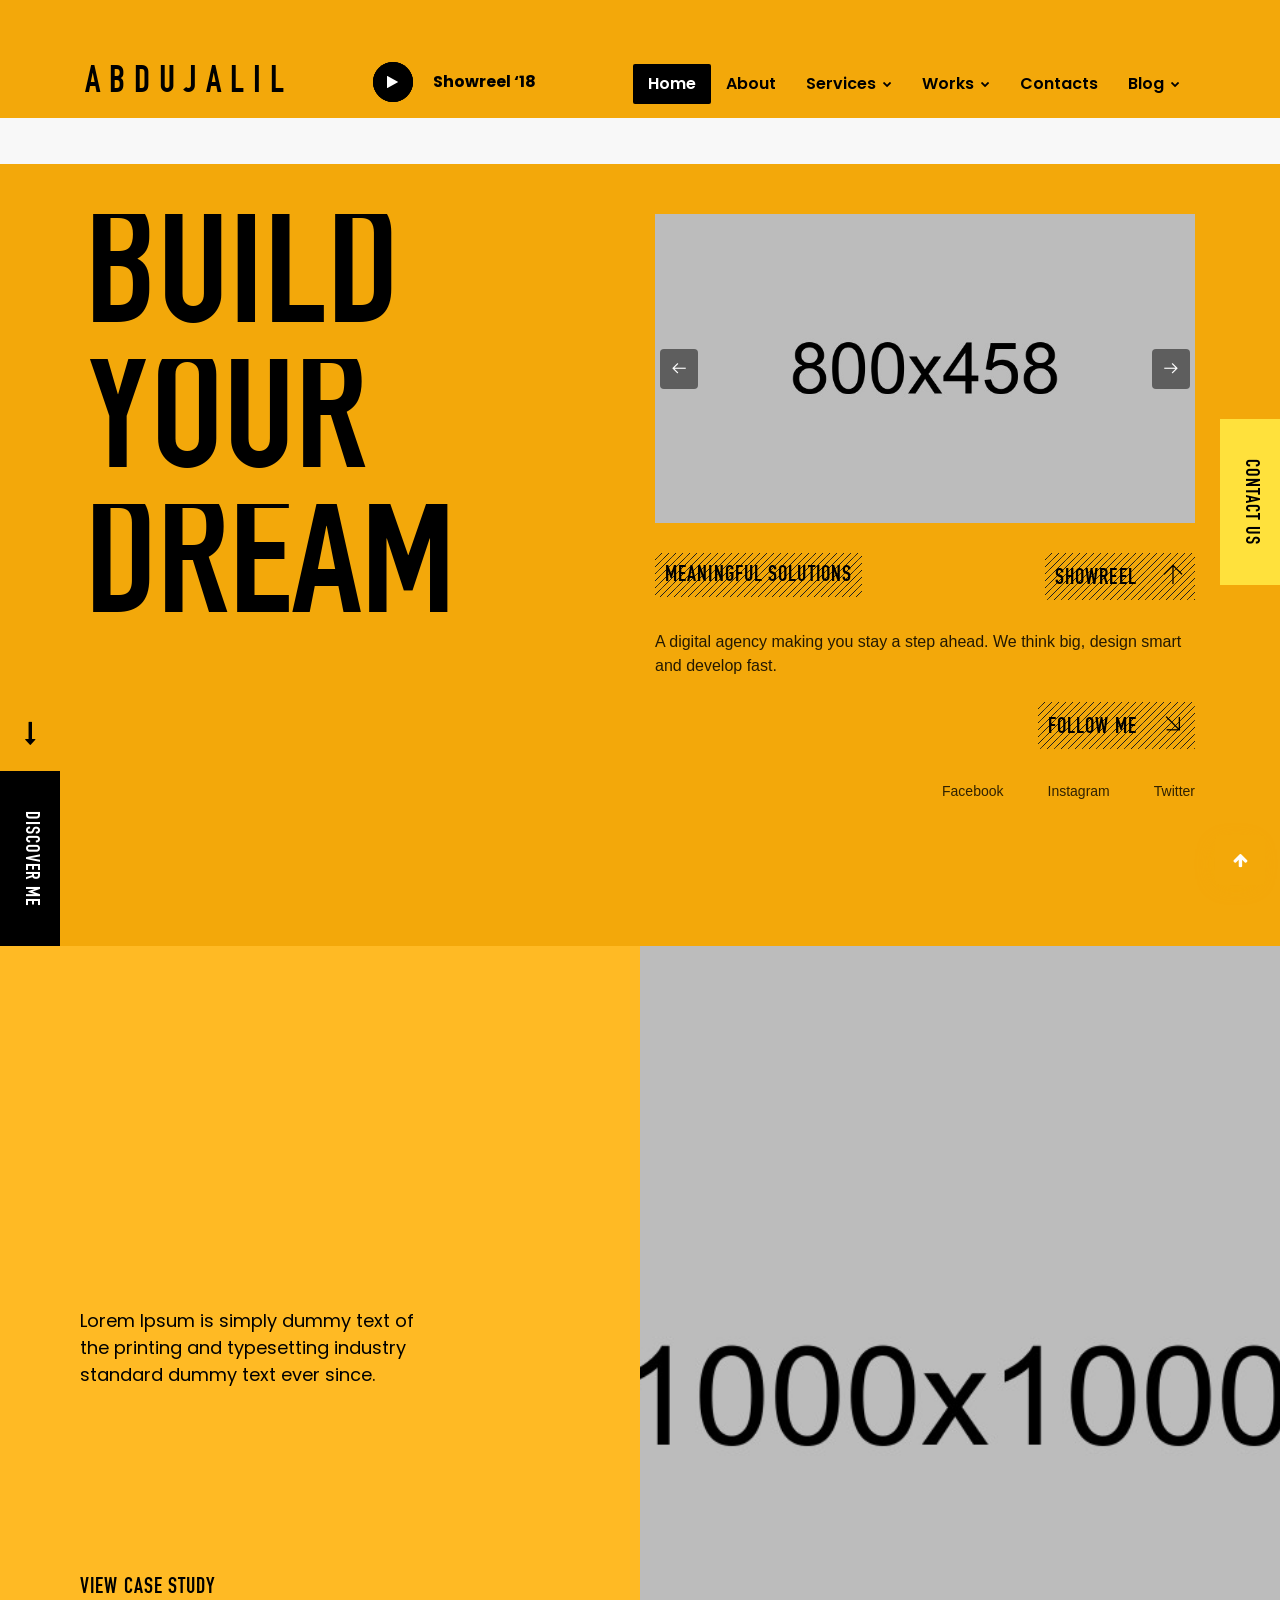
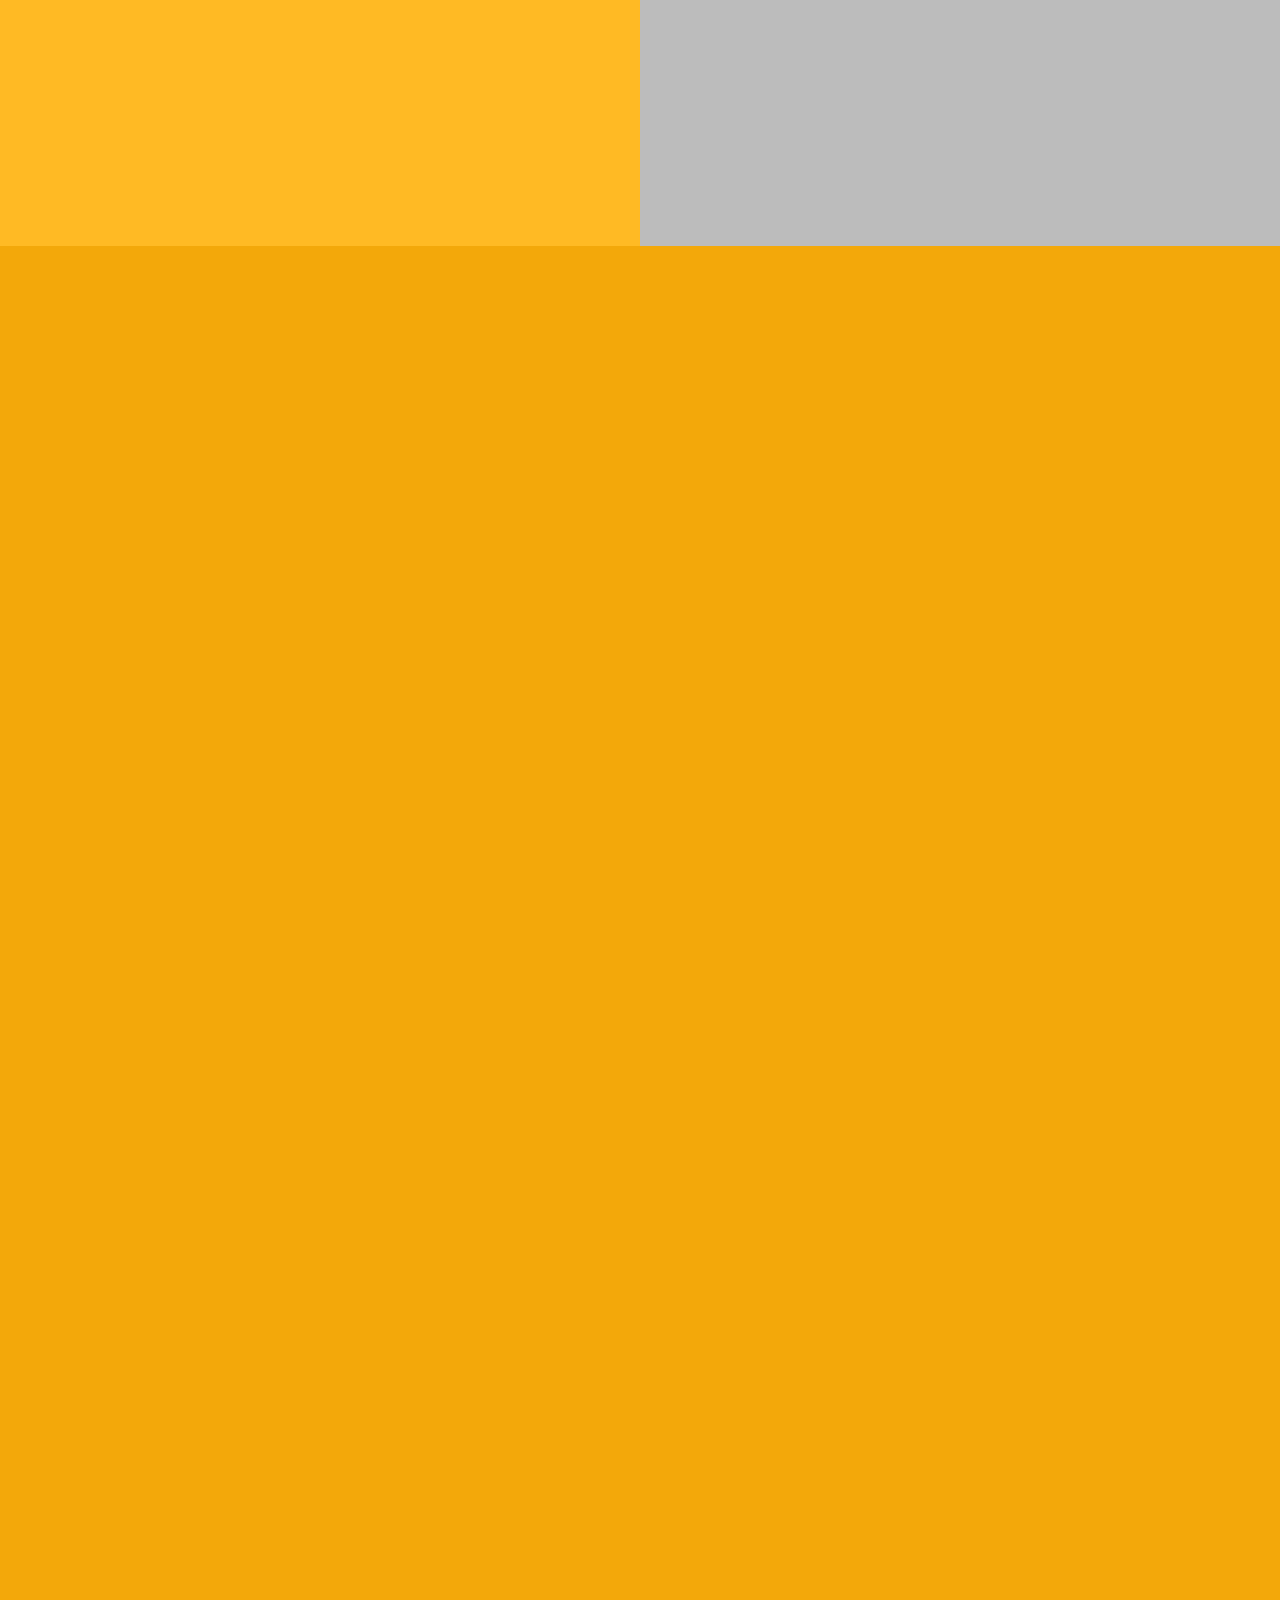
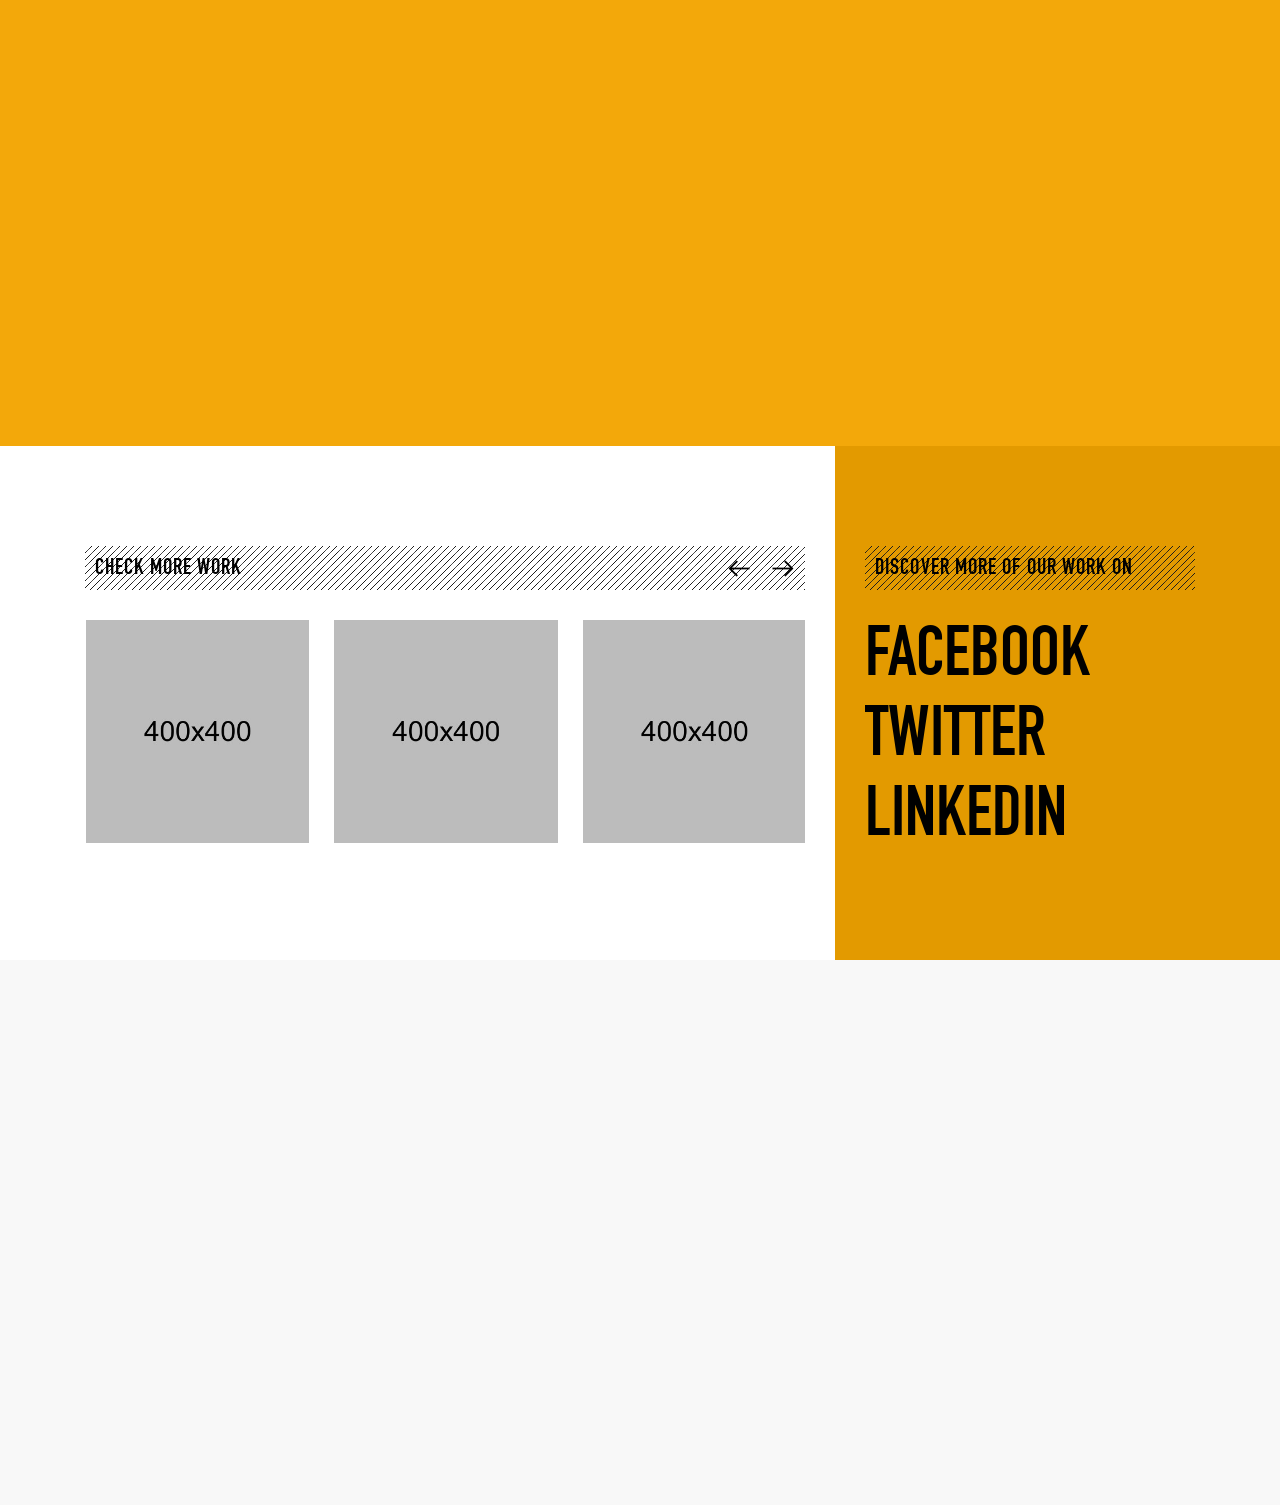
==== commit fd223b07: "my name" ====
--- a/index.html
+++ b/index.html
@@ -17,7 +17,7 @@
 	<link rel="shortcut icon" type="image/x-icon" href="images/favicon.png" />
 	
 	<!-- PAGE TITLE HERE -->
-	<title>Smart : Construction, Building & Maintenance Business Template</title>
+	<title>Welcome to my portfolio web site</title>
 	
 	<!-- MOBILE SPECIFIC -->
 	<meta name="viewport" content="width=device-width, initial-scale=1">
@@ -47,11 +47,15 @@
                     <div class="logo-header mostion">
 						<a href="index.html">
 							<div class="logo-text">
-								<span class="wow bounce" data-wow-duration="2s" data-wow-delay="0.5s">S</span>
-								<span class="wow bounce" data-wow-duration="2s" data-wow-delay="0.6s">M</span>
-								<span class="wow bounce" data-wow-duration="2s" data-wow-delay="0.7s">A</span>
-								<span class="wow bounce" data-wow-duration="2s" data-wow-delay="0.8s">R</span>
-								<span class="wow bounce" data-wow-duration="2s" data-wow-delay="0.9s">T</span>
+								<span class="wow bounce" data-wow-duration="2s" data-wow-delay="0.5s">A</span>
+								<span class="wow bounce" data-wow-duration="2s" data-wow-delay="0.6s">B</span>
+								<span class="wow bounce" data-wow-duration="2s" data-wow-delay="0.7s">D</span>
+								<span class="wow bounce" data-wow-duration="2s" data-wow-delay="0.8s">U</span>
+								<span class="wow bounce" data-wow-duration="2s" data-wow-delay="0.9s">J</span>
+								<span class="wow bounce" data-wow-duration="2s" data-wow-delay="0.5s">A</span>
+								<span class="wow bounce" data-wow-duration="2s" data-wow-delay="0.6s">L</span>
+								<span class="wow bounce" data-wow-duration="2s" data-wow-delay="0.7s">I</span>
+								<span class="wow bounce" data-wow-duration="2s" data-wow-delay="0.7s">L</span>
 							</div>
 						</a>
 					</div>
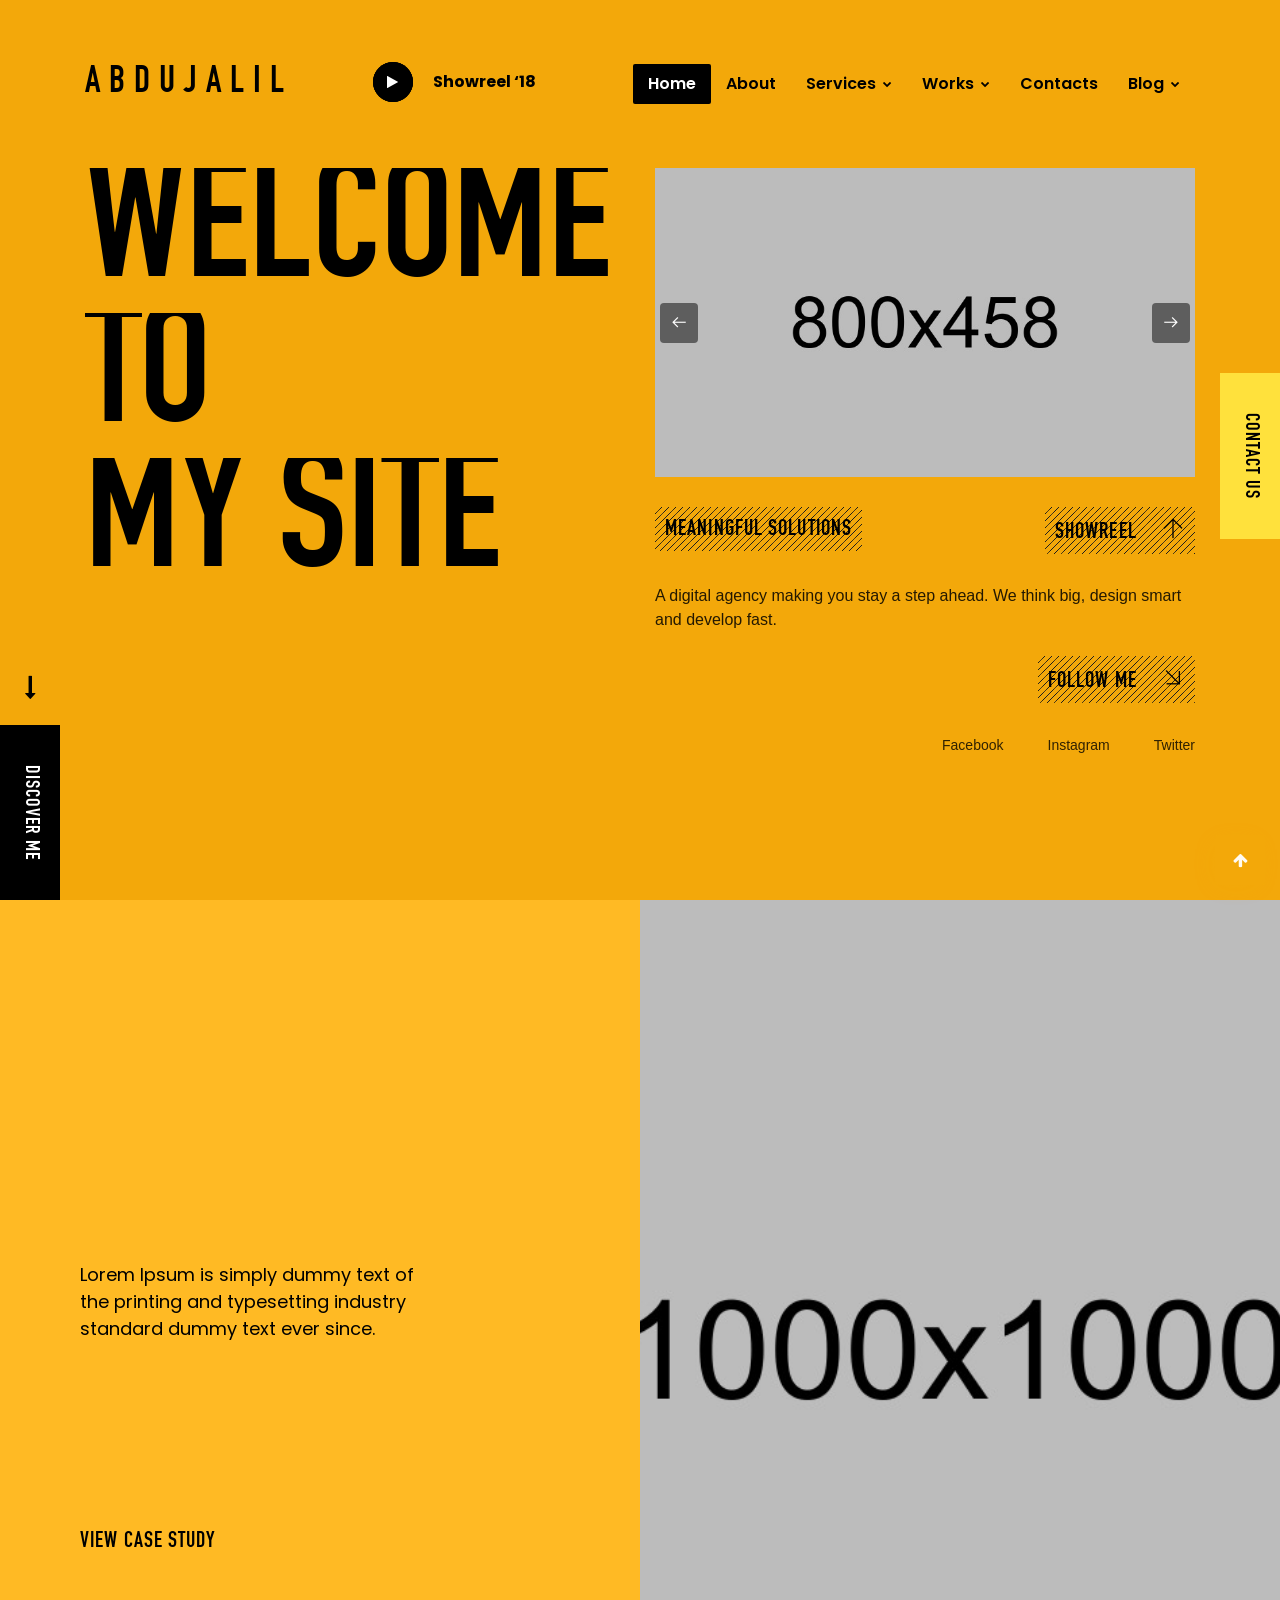
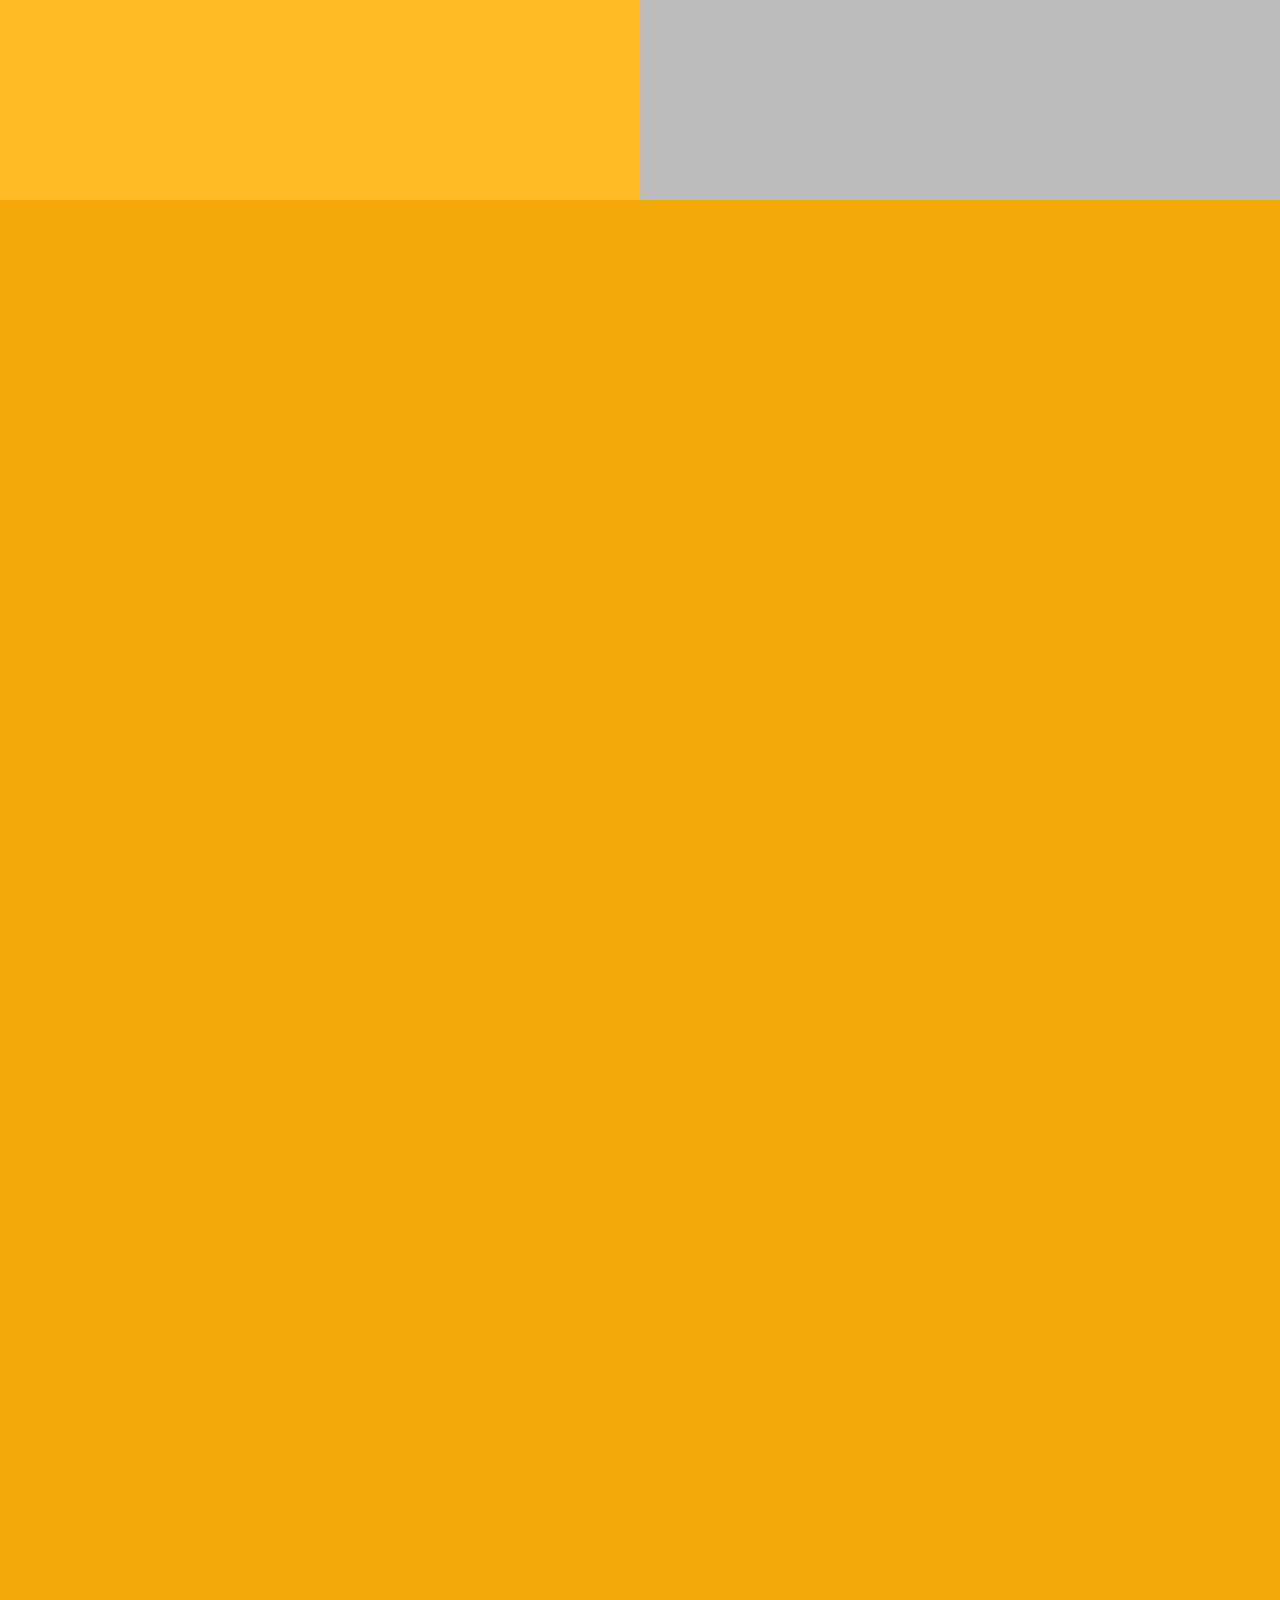
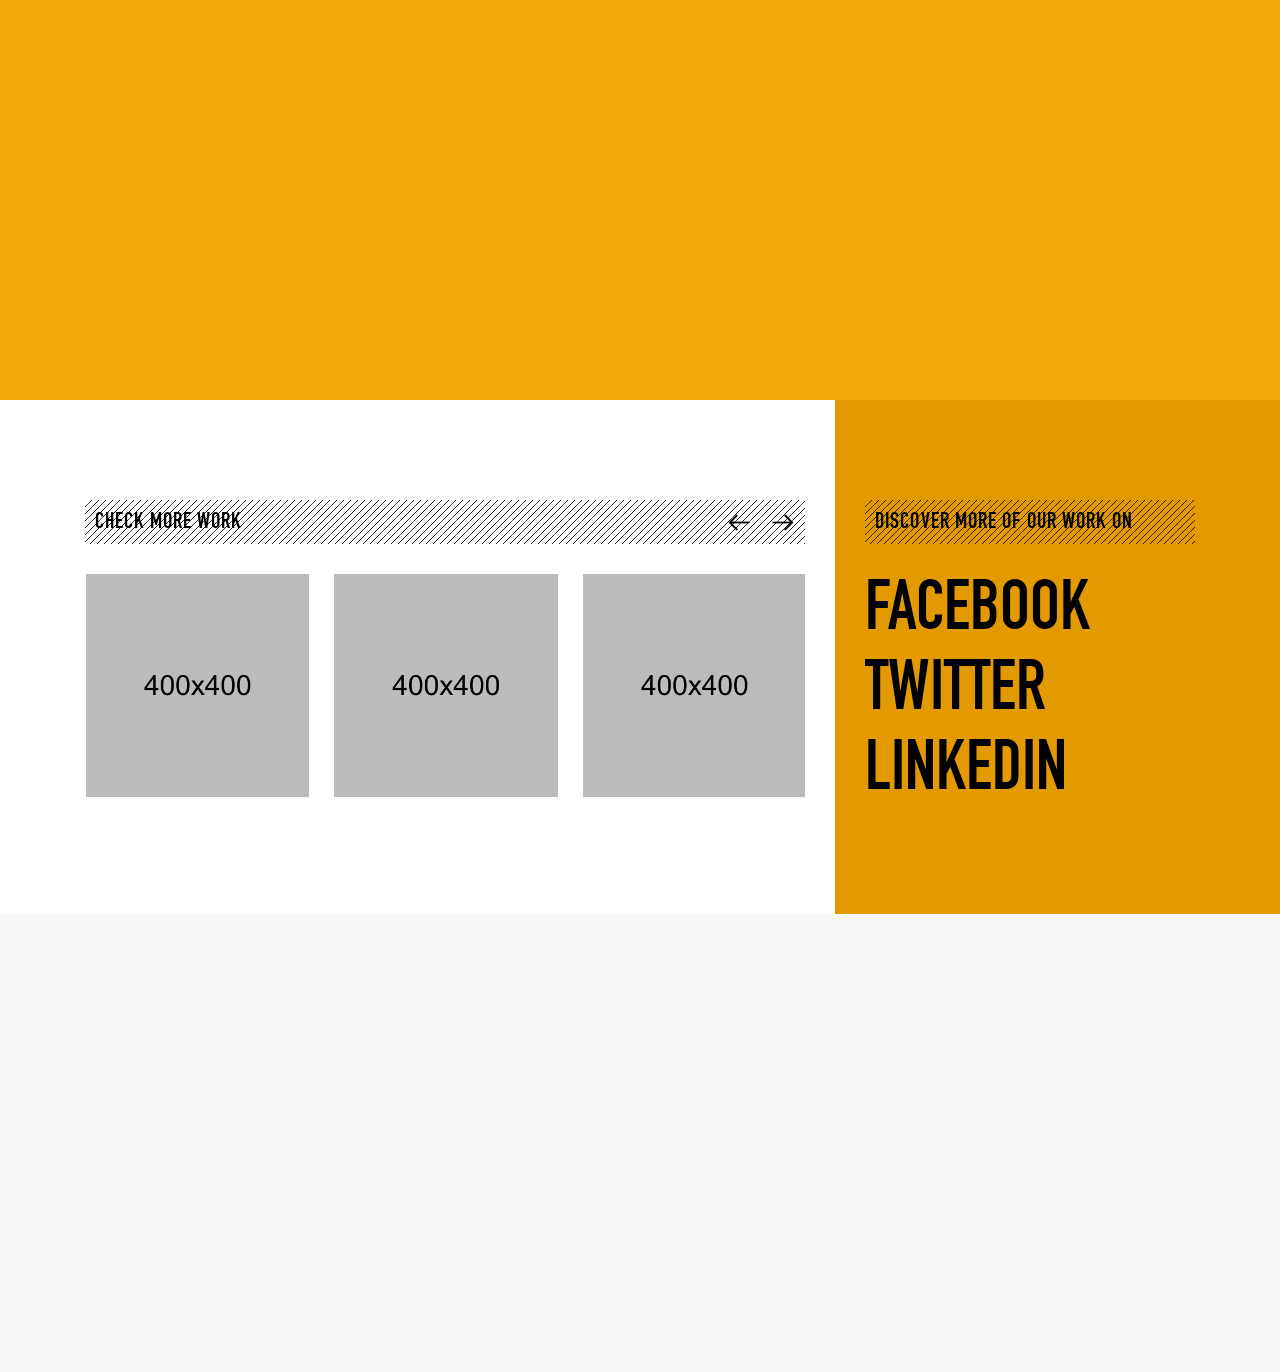
==== commit cc16d101: "welcome" ====
--- a/index.html
+++ b/index.html
@@ -119,9 +119,9 @@
 				<div class="container">
 					<div class="row">
 						<div class="col-xl-6 col-lg-12">
-							<h2 class="intro-title" data-text="BUILD">BUILD</h2>
-							<h2 class="intro-title" data-text="YOUR">YOUR</h2>
-							<h2 class="intro-title" data-text="DREAM">DREAM</h2>
+							<h2 class="intro-title" data-text="BUILD">WELCOME</h2>
+							<h2 class="intro-title" data-text="YOUR">TO</h2>
+							<h2 class="intro-title" data-text="DREAM">MY SITE</h2>
 						</div>
 						<div class="col-xl-6 col-lg-12">
 							<div class="video-box">
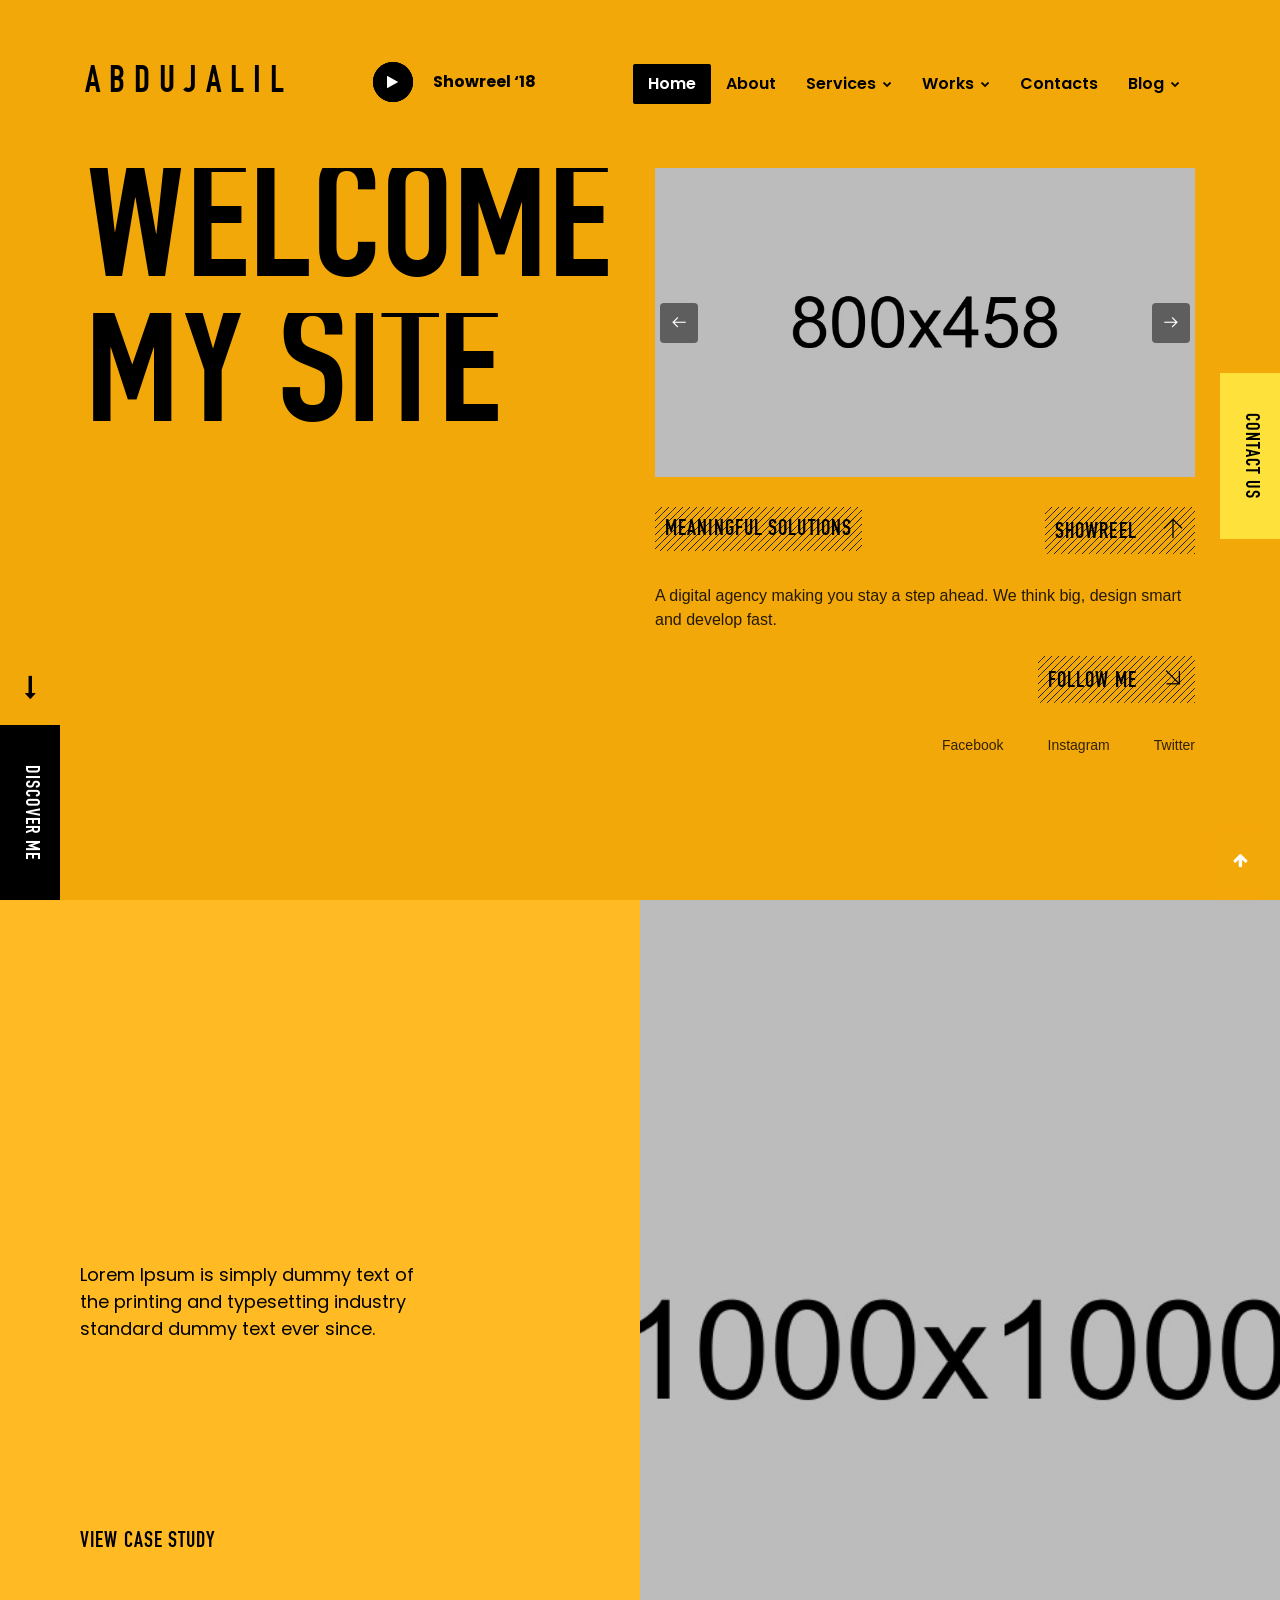
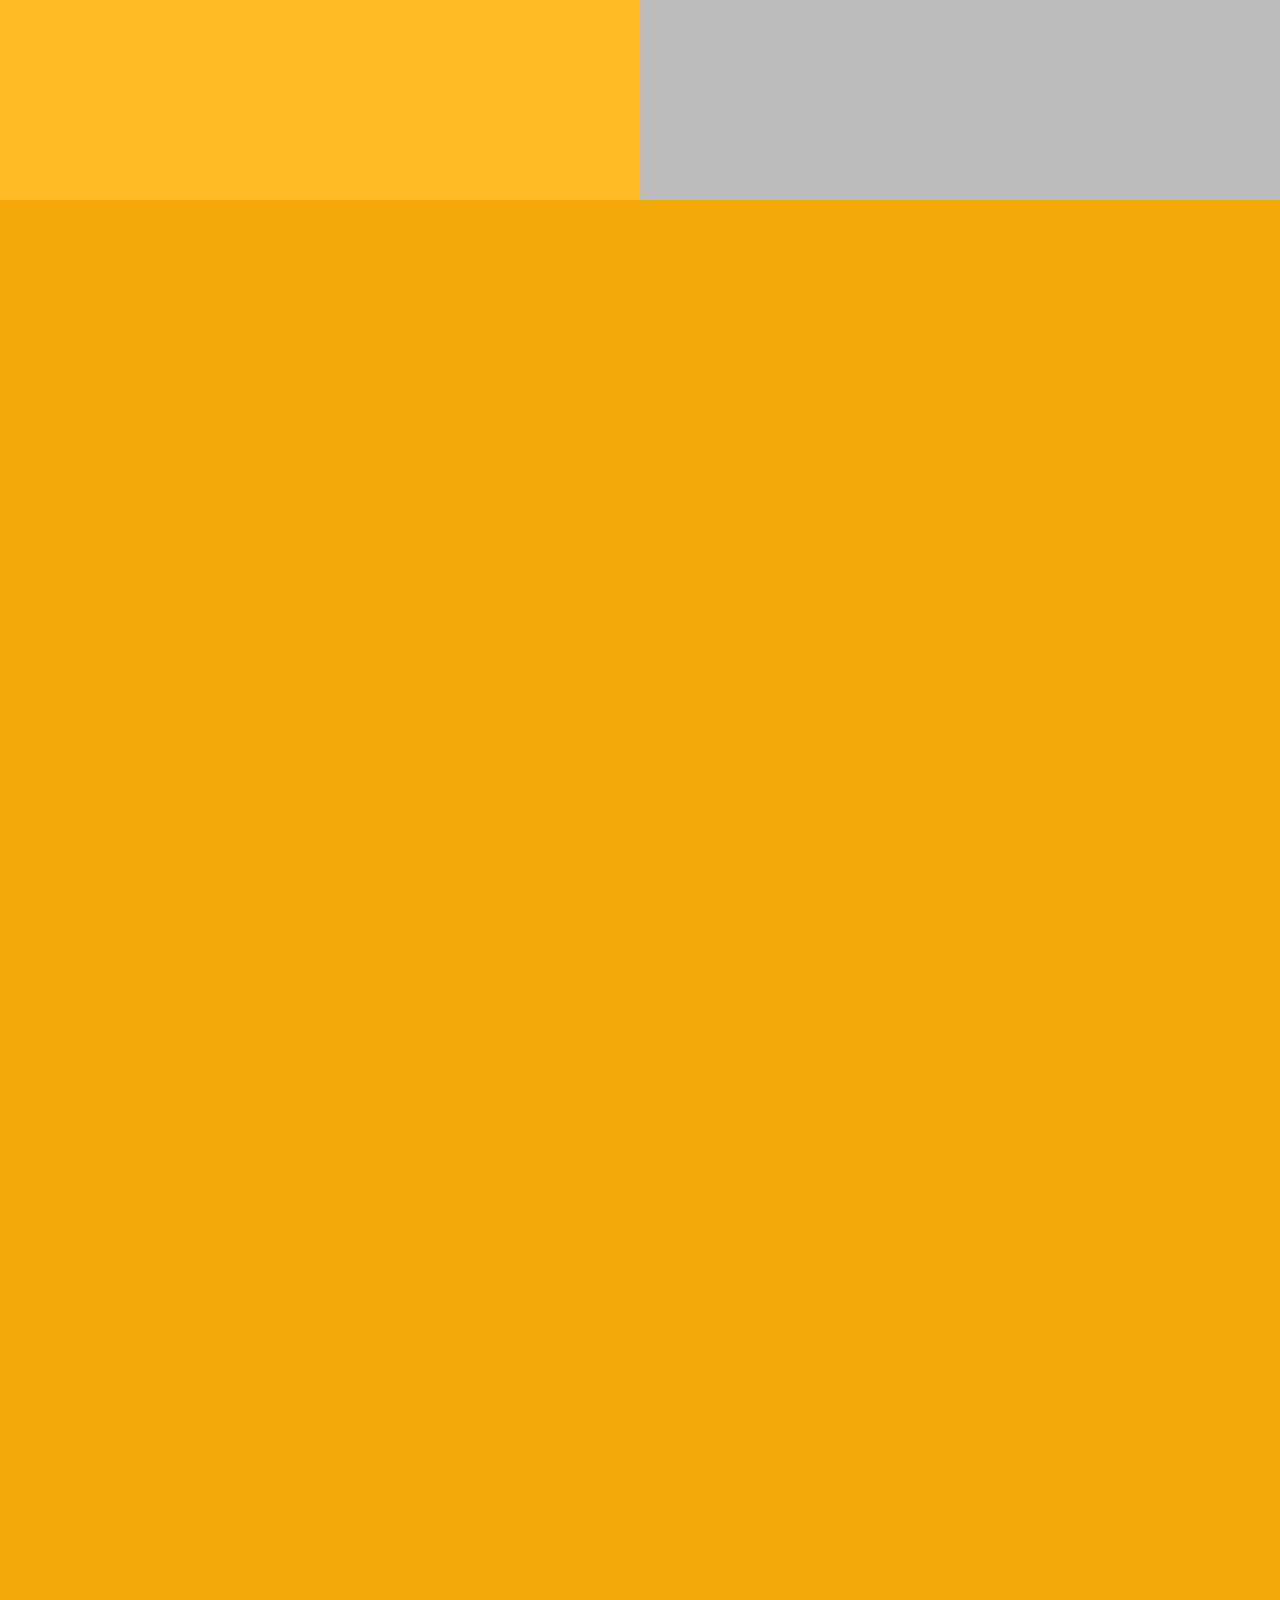
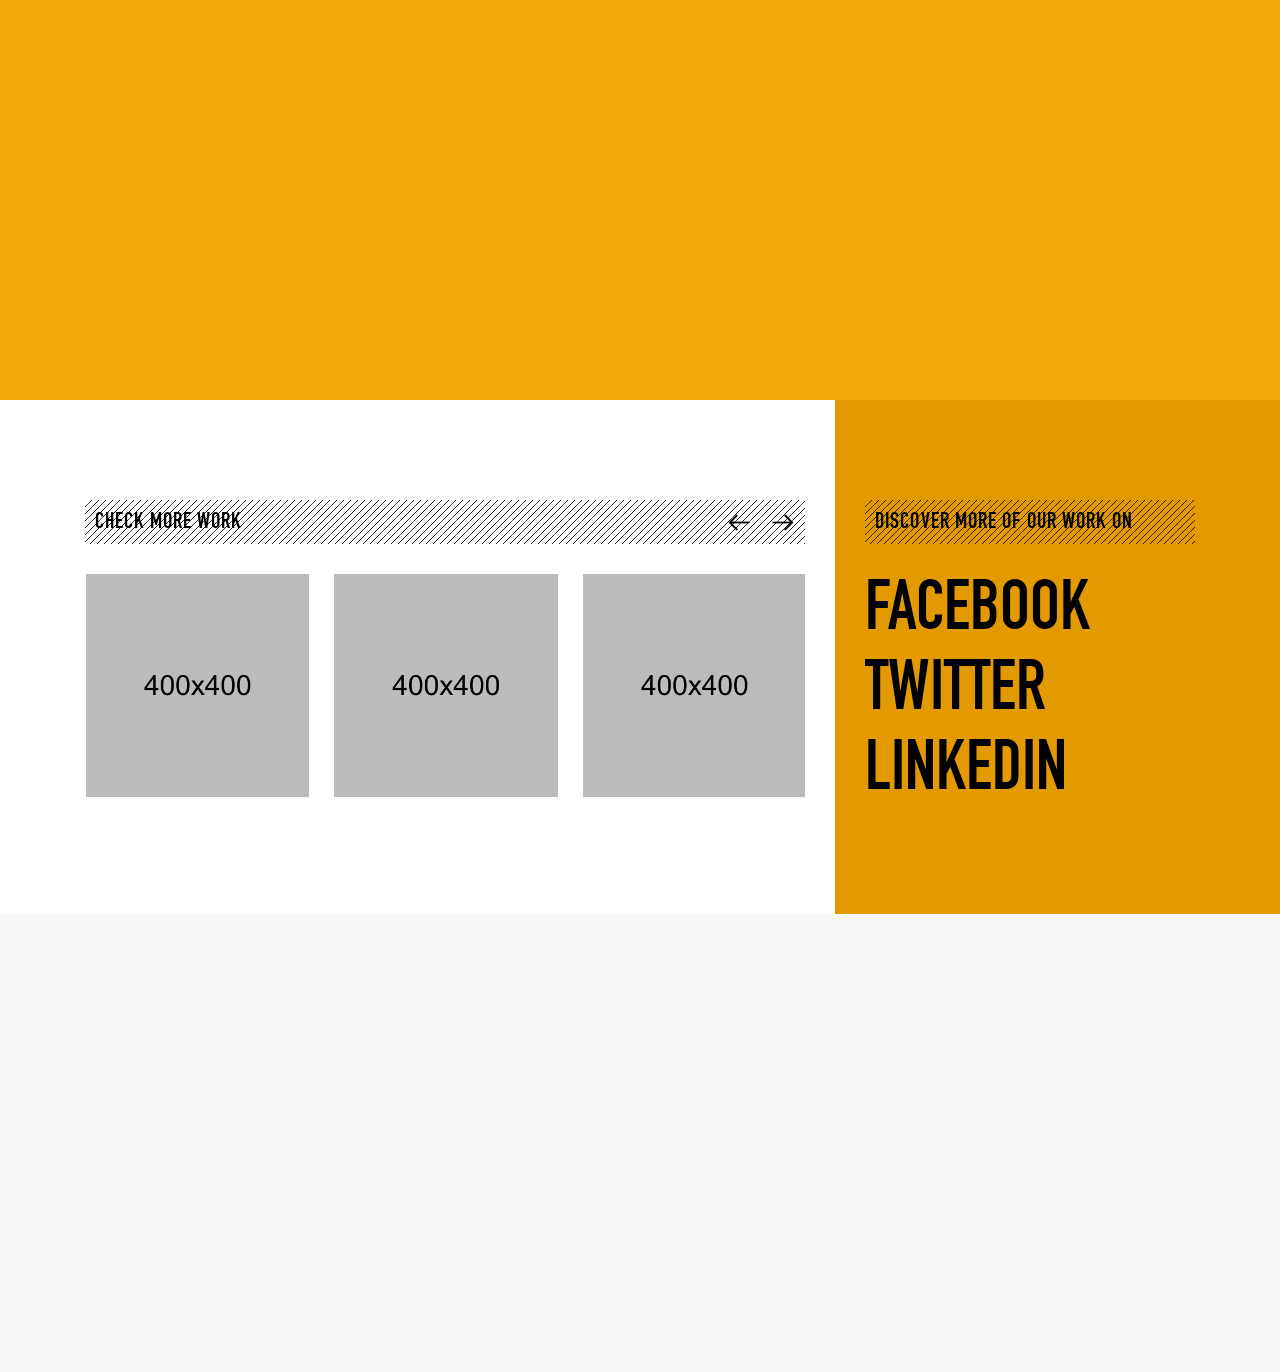
==== commit 1df2dbce: "bu olindi" ====
--- a/index.html
+++ b/index.html
@@ -120,7 +120,7 @@
 					<div class="row">
 						<div class="col-xl-6 col-lg-12">
 							<h2 class="intro-title" data-text="BUILD">WELCOME</h2>
-							<h2 class="intro-title" data-text="YOUR">TO</h2>
+							<!-- <h2 class="intro-title" data-text="YOUR">TO</h2> -->
 							<h2 class="intro-title" data-text="DREAM">MY SITE</h2>
 						</div>
 						<div class="col-xl-6 col-lg-12">
